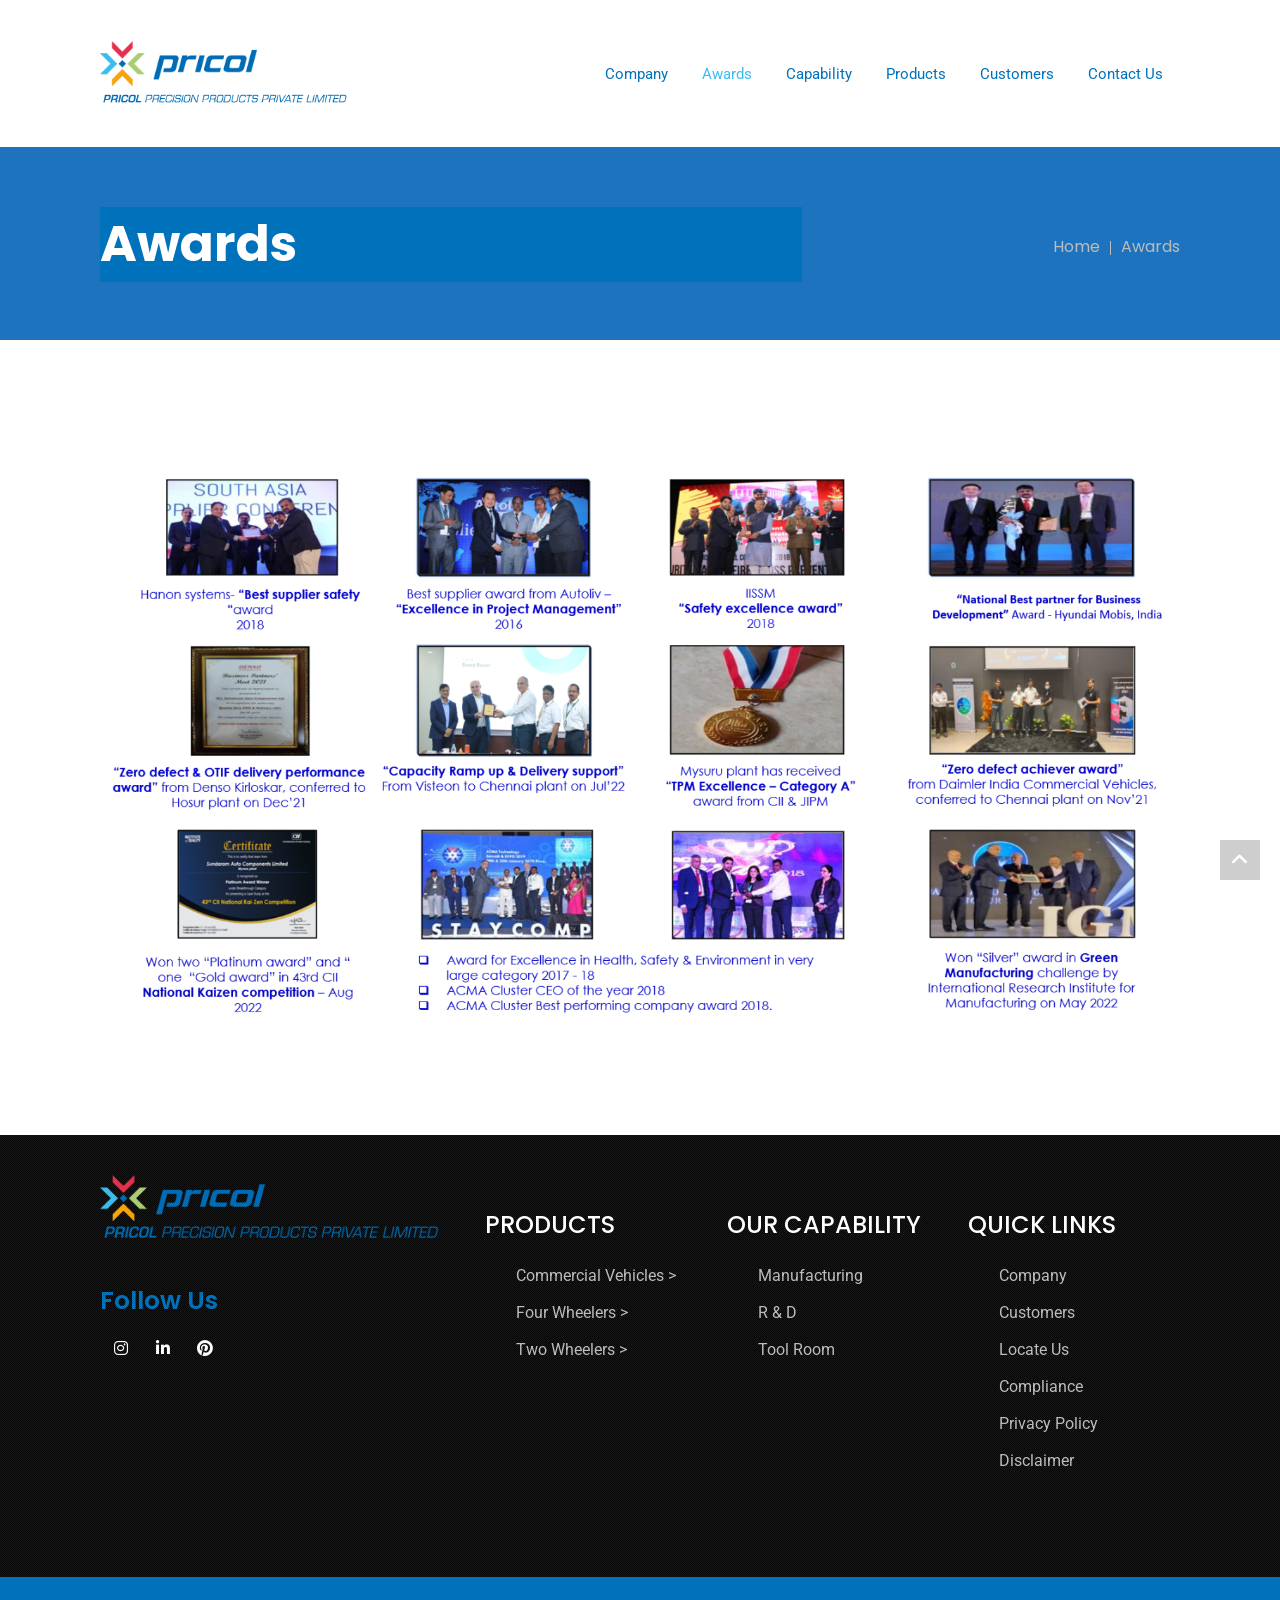
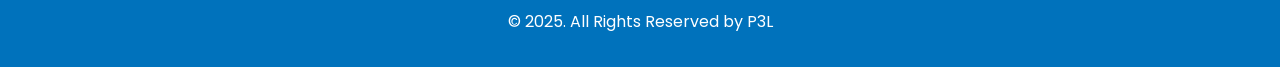
==== award.html @ 99a5db2f "Initial commit" ====
﻿<!DOCTYPE html><html lang="en-US"><head>
    <meta charset="utf-8">
    <title>Awards | Pricol Precision Products</title>
    <meta name="viewport" content="width=device-width, initial-scale=1">
    <meta http-equiv="X-UA-Compatible" content="IE=edge">
    <meta name="robots" content="max-image-preview:large">
<link rel="dns-prefetch" href="//fonts.googleapis.com">
<style id="wp-img-auto-sizes-contain-inline-css">
img:is([sizes=auto i],[sizes^="auto," i]){contain-intrinsic-size:3000px 1500px}
/*# sourceURL=wp-img-auto-sizes-contain-inline-css */
</style>
<link rel="stylesheet" id="layerslider-css" href="css/layerslider.css" media="all">
<style id="wp-emoji-styles-inline-css">

	img.wp-smiley, img.emoji {
		display: inline !important;
		border: none !important;
		box-shadow: none !important;
		height: 1em !important;
		width: 1em !important;
		margin: 0 0.07em !important;
		vertical-align: -0.1em !important;
		background: none !important;
		padding: 0 !important;
	}
/*# sourceURL=wp-emoji-styles-inline-css */
</style>
<style id="wp-block-library-inline-css">
:root{--wp-block-synced-color:#7a00df;--wp-block-synced-color--rgb:122,0,223;--wp-bound-block-color:var(--wp-block-synced-color);--wp-editor-canvas-background:#ddd;--wp-admin-theme-color:#007cba;--wp-admin-theme-color--rgb:0,124,186;--wp-admin-theme-color-darker-10:#006ba1;--wp-admin-theme-color-darker-10--rgb:0,107,160.5;--wp-admin-theme-color-darker-20:#005a87;--wp-admin-theme-color-darker-20--rgb:0,90,135;--wp-admin-border-width-focus:2px}@media (min-resolution:192dpi){:root{--wp-admin-border-width-focus:1.5px}}.wp-element-button{cursor:pointer}:root .has-very-light-gray-background-color{background-color:#eee}:root .has-very-dark-gray-background-color{background-color:#313131}:root .has-very-light-gray-color{color:#eee}:root .has-very-dark-gray-color{color:#313131}:root .has-vivid-green-cyan-to-vivid-cyan-blue-gradient-background{background:linear-gradient(135deg,#00d084,#0693e3)}:root .has-purple-crush-gradient-background{background:linear-gradient(135deg,#34e2e4,#4721fb 50%,#ab1dfe)}:root .has-hazy-dawn-gradient-background{background:linear-gradient(135deg,#faaca8,#dad0ec)}:root .has-subdued-olive-gradient-background{background:linear-gradient(135deg,#fafae1,#67a671)}:root .has-atomic-cream-gradient-background{background:linear-gradient(135deg,#fdd79a,#004a59)}:root .has-nightshade-gradient-background{background:linear-gradient(135deg,#330968,#31cdcf)}:root .has-midnight-gradient-background{background:linear-gradient(135deg,#020381,#2874fc)}:root{--wp--preset--font-size--normal:16px;--wp--preset--font-size--huge:42px}.has-regular-font-size{font-size:1em}.has-larger-font-size{font-size:2.625em}.has-normal-font-size{font-size:var(--wp--preset--font-size--normal)}.has-huge-font-size{font-size:var(--wp--preset--font-size--huge)}:root .has-text-align-center{text-align:center}:root .has-text-align-left{text-align:left}:root .has-text-align-right{text-align:right}.has-fit-text{white-space:nowrap!important}#end-resizable-editor-section{display:none}.aligncenter{clear:both}.items-justified-left{justify-content:flex-start}.items-justified-center{justify-content:center}.items-justified-right{justify-content:flex-end}.items-justified-space-between{justify-content:space-between}.screen-reader-text{word-wrap:normal!important;border:0;clip-path:inset(50%);height:1px;margin:-1px;overflow:hidden;padding:0;position:absolute;width:1px}.screen-reader-text:focus{background-color:#ddd;clip-path:none;color:#444;display:block;font-size:1em;height:auto;left:5px;line-height:normal;padding:15px 23px 14px;text-decoration:none;top:5px;width:auto;z-index:100000}html :where(.has-border-color){border-style:solid}html :where([style*=border-color]){border-style:solid}html :where([style*=border-top-color]){border-top-style:solid}html :where([style*=border-right-color]){border-right-style:solid}html :where([style*=border-bottom-color]){border-bottom-style:solid}html :where([style*=border-left-color]){border-left-style:solid}html :where([style*=border-width]){border-style:solid}html :where([style*=border-top-width]){border-top-style:solid}html :where([style*=border-right-width]){border-right-style:solid}html :where([style*=border-bottom-width]){border-bottom-style:solid}html :where([style*=border-left-width]){border-left-style:solid}html :where(img[class*=wp-image-]){height:auto;max-width:100%}:where(figure){margin:0 0 1em}html :where(.is-position-sticky){--wp-admin--admin-bar--position-offset:var(--wp-admin--admin-bar--height,0px)}@media screen and (max-width:600px){html :where(.is-position-sticky){--wp-admin--admin-bar--position-offset:0px}}

/*# sourceURL=/wp-includes/css/dist/block-library/common.min.css */
</style>
<style id="classic-theme-styles-inline-css">
/*! This file is auto-generated */
.wp-block-button__link{color:#fff;background-color:#32373c;border-radius:9999px;box-shadow:none;text-decoration:none;padding:calc(.667em + 2px) calc(1.333em + 2px);font-size:1.125em}.wp-block-file__button{background:#32373c;color:#fff;text-decoration:none}
/*# sourceURL=/wp-includes/css/classic-themes.min.css */
</style>

<link rel="stylesheet" id="wc-blocks-style-css" href="css/wc-blocks.css" media="all">

<style id="global-styles-inline-css">
:root{--wp--preset--aspect-ratio--square: 1;--wp--preset--aspect-ratio--4-3: 4/3;--wp--preset--aspect-ratio--3-4: 3/4;--wp--preset--aspect-ratio--3-2: 3/2;--wp--preset--aspect-ratio--2-3: 2/3;--wp--preset--aspect-ratio--16-9: 16/9;--wp--preset--aspect-ratio--9-16: 9/16;--wp--preset--color--black: #000000;--wp--preset--color--cyan-bluish-gray: #abb8c3;--wp--preset--color--white: #ffffff;--wp--preset--color--pale-pink: #f78da7;--wp--preset--color--vivid-red: #cf2e2e;--wp--preset--color--luminous-vivid-orange: #ff6900;--wp--preset--color--luminous-vivid-amber: #fcb900;--wp--preset--color--light-green-cyan: #7bdcb5;--wp--preset--color--vivid-green-cyan: #00d084;--wp--preset--color--pale-cyan-blue: #8ed1fc;--wp--preset--color--vivid-cyan-blue: #0693e3;--wp--preset--color--vivid-purple: #9b51e0;--wp--preset--gradient--vivid-cyan-blue-to-vivid-purple: linear-gradient(135deg,rgb(6,147,227) 0%,rgb(155,81,224) 100%);--wp--preset--gradient--light-green-cyan-to-vivid-green-cyan: linear-gradient(135deg,rgb(122,220,180) 0%,rgb(0,208,130) 100%);--wp--preset--gradient--luminous-vivid-amber-to-luminous-vivid-orange: linear-gradient(135deg,rgb(252,185,0) 0%,rgb(255,105,0) 100%);--wp--preset--gradient--luminous-vivid-orange-to-vivid-red: linear-gradient(135deg,rgb(255,105,0) 0%,rgb(207,46,46) 100%);--wp--preset--gradient--very-light-gray-to-cyan-bluish-gray: linear-gradient(135deg,rgb(238,238,238) 0%,rgb(169,184,195) 100%);--wp--preset--gradient--cool-to-warm-spectrum: linear-gradient(135deg,rgb(74,234,220) 0%,rgb(151,120,209) 20%,rgb(207,42,186) 40%,rgb(238,44,130) 60%,rgb(251,105,98) 80%,rgb(254,248,76) 100%);--wp--preset--gradient--blush-light-purple: linear-gradient(135deg,rgb(255,206,236) 0%,rgb(152,150,240) 100%);--wp--preset--gradient--blush-bordeaux: linear-gradient(135deg,rgb(254,205,165) 0%,rgb(254,45,45) 50%,rgb(107,0,62) 100%);--wp--preset--gradient--luminous-dusk: linear-gradient(135deg,rgb(255,203,112) 0%,rgb(199,81,192) 50%,rgb(65,88,208) 100%);--wp--preset--gradient--pale-ocean: linear-gradient(135deg,rgb(255,245,203) 0%,rgb(182,227,212) 50%,rgb(51,167,181) 100%);--wp--preset--gradient--electric-grass: linear-gradient(135deg,rgb(202,248,128) 0%,rgb(113,206,126) 100%);--wp--preset--gradient--midnight: linear-gradient(135deg,rgb(2,3,129) 0%,rgb(40,116,252) 100%);--wp--preset--font-size--small: 13px;--wp--preset--font-size--medium: 20px;--wp--preset--font-size--large: 36px;--wp--preset--font-size--x-large: 42px;--wp--preset--spacing--20: 0.44rem;--wp--preset--spacing--30: 0.67rem;--wp--preset--spacing--40: 1rem;--wp--preset--spacing--50: 1.5rem;--wp--preset--spacing--60: 2.25rem;--wp--preset--spacing--70: 3.38rem;--wp--preset--spacing--80: 5.06rem;--wp--preset--shadow--natural: 6px 6px 9px rgba(0, 0, 0, 0.2);--wp--preset--shadow--deep: 12px 12px 50px rgba(0, 0, 0, 0.4);--wp--preset--shadow--sharp: 6px 6px 0px rgba(0, 0, 0, 0.2);--wp--preset--shadow--outlined: 6px 6px 0px -3px rgb(255, 255, 255), 6px 6px rgb(0, 0, 0);--wp--preset--shadow--crisp: 6px 6px 0px rgb(0, 0, 0);}:where(body) { margin: 0; }:where(.is-layout-flex){gap: 0.5em;}:where(.is-layout-grid){gap: 0.5em;}body .is-layout-flex{display: flex;}.is-layout-flex{flex-wrap: wrap;align-items: center;}.is-layout-flex > :is(*, div){margin: 0;}body .is-layout-grid{display: grid;}.is-layout-grid > :is(*, div){margin: 0;}body{padding-top: 0px;padding-right: 0px;padding-bottom: 0px;padding-left: 0px;}:root :where(.wp-element-button, .wp-block-button__link){background-color: #32373c;border-width: 0;color: #fff;font-family: inherit;font-size: inherit;font-style: inherit;font-weight: inherit;letter-spacing: inherit;line-height: inherit;padding-top: calc(0.667em + 2px);padding-right: calc(1.333em + 2px);padding-bottom: calc(0.667em + 2px);padding-left: calc(1.333em + 2px);text-decoration: none;text-transform: inherit;}.has-black-color{color: var(--wp--preset--color--black) !important;}.has-cyan-bluish-gray-color{color: var(--wp--preset--color--cyan-bluish-gray) !important;}.has-white-color{color: var(--wp--preset--color--white) !important;}.has-pale-pink-color{color: var(--wp--preset--color--pale-pink) !important;}.has-vivid-red-color{color: var(--wp--preset--color--vivid-red) !important;}.has-luminous-vivid-orange-color{color: var(--wp--preset--color--luminous-vivid-orange) !important;}.has-luminous-vivid-amber-color{color: var(--wp--preset--color--luminous-vivid-amber) !important;}.has-light-green-cyan-color{color: var(--wp--preset--color--light-green-cyan) !important;}.has-vivid-green-cyan-color{color: var(--wp--preset--color--vivid-green-cyan) !important;}.has-pale-cyan-blue-color{color: var(--wp--preset--color--pale-cyan-blue) !important;}.has-vivid-cyan-blue-color{color: var(--wp--preset--color--vivid-cyan-blue) !important;}.has-vivid-purple-color{color: var(--wp--preset--color--vivid-purple) !important;}.has-black-background-color{background-color: var(--wp--preset--color--black) !important;}.has-cyan-bluish-gray-background-color{background-color: var(--wp--preset--color--cyan-bluish-gray) !important;}.has-white-background-color{background-color: var(--wp--preset--color--white) !important;}.has-pale-pink-background-color{background-color: var(--wp--preset--color--pale-pink) !important;}.has-vivid-red-background-color{background-color: var(--wp--preset--color--vivid-red) !important;}.has-luminous-vivid-orange-background-color{background-color: var(--wp--preset--color--luminous-vivid-orange) !important;}.has-luminous-vivid-amber-background-color{background-color: var(--wp--preset--color--luminous-vivid-amber) !important;}.has-light-green-cyan-background-color{background-color: var(--wp--preset--color--light-green-cyan) !important;}.has-vivid-green-cyan-background-color{background-color: var(--wp--preset--color--vivid-green-cyan) !important;}.has-pale-cyan-blue-background-color{background-color: var(--wp--preset--color--pale-cyan-blue) !important;}.has-vivid-cyan-blue-background-color{background-color: var(--wp--preset--color--vivid-cyan-blue) !important;}.has-vivid-purple-background-color{background-color: var(--wp--preset--color--vivid-purple) !important;}.has-black-border-color{border-color: var(--wp--preset--color--black) !important;}.has-cyan-bluish-gray-border-color{border-color: var(--wp--preset--color--cyan-bluish-gray) !important;}.has-white-border-color{border-color: var(--wp--preset--color--white) !important;}.has-pale-pink-border-color{border-color: var(--wp--preset--color--pale-pink) !important;}.has-vivid-red-border-color{border-color: var(--wp--preset--color--vivid-red) !important;}.has-luminous-vivid-orange-border-color{border-color: var(--wp--preset--color--luminous-vivid-orange) !important;}.has-luminous-vivid-amber-border-color{border-color: var(--wp--preset--color--luminous-vivid-amber) !important;}.has-light-green-cyan-border-color{border-color: var(--wp--preset--color--light-green-cyan) !important;}.has-vivid-green-cyan-border-color{border-color: var(--wp--preset--color--vivid-green-cyan) !important;}.has-pale-cyan-blue-border-color{border-color: var(--wp--preset--color--pale-cyan-blue) !important;}.has-vivid-cyan-blue-border-color{border-color: var(--wp--preset--color--vivid-cyan-blue) !important;}.has-vivid-purple-border-color{border-color: var(--wp--preset--color--vivid-purple) !important;}.has-vivid-cyan-blue-to-vivid-purple-gradient-background{background: var(--wp--preset--gradient--vivid-cyan-blue-to-vivid-purple) !important;}.has-light-green-cyan-to-vivid-green-cyan-gradient-background{background: var(--wp--preset--gradient--light-green-cyan-to-vivid-green-cyan) !important;}.has-luminous-vivid-amber-to-luminous-vivid-orange-gradient-background{background: var(--wp--preset--gradient--luminous-vivid-amber-to-luminous-vivid-orange) !important;}.has-luminous-vivid-orange-to-vivid-red-gradient-background{background: var(--wp--preset--gradient--luminous-vivid-orange-to-vivid-red) !important;}.has-very-light-gray-to-cyan-bluish-gray-gradient-background{background: var(--wp--preset--gradient--very-light-gray-to-cyan-bluish-gray) !important;}.has-cool-to-warm-spectrum-gradient-background{background: var(--wp--preset--gradient--cool-to-warm-spectrum) !important;}.has-blush-light-purple-gradient-background{background: var(--wp--preset--gradient--blush-light-purple) !important;}.has-blush-bordeaux-gradient-background{background: var(--wp--preset--gradient--blush-bordeaux) !important;}.has-luminous-dusk-gradient-background{background: var(--wp--preset--gradient--luminous-dusk) !important;}.has-pale-ocean-gradient-background{background: var(--wp--preset--gradient--pale-ocean) !important;}.has-electric-grass-gradient-background{background: var(--wp--preset--gradient--electric-grass) !important;}.has-midnight-gradient-background{background: var(--wp--preset--gradient--midnight) !important;}.has-small-font-size{font-size: var(--wp--preset--font-size--small) !important;}.has-medium-font-size{font-size: var(--wp--preset--font-size--medium) !important;}.has-large-font-size{font-size: var(--wp--preset--font-size--large) !important;}.has-x-large-font-size{font-size: var(--wp--preset--font-size--x-large) !important;}
/*# sourceURL=global-styles-inline-css */
</style>

<link rel="stylesheet" id="contact-form-7-css" href="css/styles.css" media="all">
<link rel="stylesheet" id="dt-animation-css-css" href="css/animations.css" media="all">
<link rel="stylesheet" id="dt-slick-css-css" href="css/slick.css" media="all">
<link rel="stylesheet" id="dt-swiper-css-css" href="css/swiper.min.css" media="all">
<link rel="stylesheet" id="dt-scrolltabs-css-css" href="css/dt-scrolltabs.css" media="all">
<link rel="stylesheet" id="dt-sc-css-css" href="css/shortcodes.css" media="all">
<link rel="stylesheet" id="woocommerce-layout-css" href="css/woocommerce-layout.css" media="all">
<link rel="stylesheet" id="woocommerce-smallscreen-css" href="css/woocommerce-smallscreen.css" media="only screen and (max-width: 768px)">
<link rel="stylesheet" id="woocommerce-general-css" href="css/woocommerce.css" media="all">
<style id="woocommerce-inline-inline-css">
.woocommerce form .form-row .required { visibility: visible; }
/*# sourceURL=woocommerce-inline-inline-css */
</style>
<link rel="stylesheet" id="fontawesome-icons-css" href="css/fontawesome-all.min.css" media="all">
<link rel="stylesheet" id="dtportfolio-animation-css" href="css/animations_1.css" media="all">
<link rel="stylesheet" id="dtportfolio-fullpage-css" href="css/jquery.fullPage.css" media="all">
<link rel="stylesheet" id="dtportfolio-ilightbox-css" href="css/ilightbox.css" media="all">
<link rel="stylesheet" id="dtportfolio-multiscroll-css" href="css/jquery.multiscroll.css" media="all">
<link rel="stylesheet" id="dtportfolio-swiper-css" href="css/swiper.min_1.css" media="all">
<link rel="stylesheet" id="dtportfolio-frontend-css" href="css/frontend.css" media="all">
<style id="dtportfolio-frontend-inline-css">
.dtportfolio-item .dtportfolio-image-overlay .links a:hover, .dtportfolio-item .dtportfolio-image-overlay a:hover, .dtportfolio-fullpage-carousel .dtportfolio-fullpage-carousel-content a:hover,
		.dtportfolio-item.dtportfolio-hover-modern-title .dtportfolio-image-overlay .links a:hover, .dtportfolio-swiper-pagination-holder .dtportfolio-swiper-playpause:hover, .dtportfolio-sorting a.active-sort,
		.dtportfolio-sorting a:hover { color:#3abcee}.dtportfolio-swiper-pagination-holder .swiper-pagination-bullet-active { background:#3abcee} .dtportfolio-item.dtportfolio-hover-girly .dtportfolio-image-overlay { background: rgba(58,188,238,0.8) }
.dtportfolio-item.dtportfolio-hover-girly .dtportfolio-image-overlay .links a, .dtportfolio-item.dtportfolio-hover-girly .dtportfolio-image-overlay a:hover { color:#0072bc}.dtportfolio-item.dtportfolio-hover-girly.details-below-image .details-holder h2, .dtportfolio-item.dtportfolio-hover-girly .dtportfolio-image-overlay .links a:hover, .post-nav-container.type4 a:hover { background:#0072bc}
/*# sourceURL=dtportfolio-frontend-inline-css */
</style>
<link rel="stylesheet" id="dtportfolio-responsive-css" href="css/responsive.css" media="all">
<link rel="preconnect" href="https://fonts.googleapis.com">
<link rel="preconnect" href="https://fonts.gstatic.com" crossorigin>
<link rel="stylesheet" href="https://fonts.googleapis.com/css2?family=Poppins:ital,wght@0,300;0,400;0,500;0,600;0,700;1,400&family=Roboto:ital,wght@0,400;0,500;0,700;1,400&display=swap" media="all">
<link rel="stylesheet" id="js_composer_front-css" href="css/js_composer.min.css" media="all">
<link rel="stylesheet" id="bsf-Defaults-css" href="css/Defaults.css" media="all">
<link rel="stylesheet" id="patrai-parent-css" href="css/style_1.css" media="all">
<link rel="stylesheet" id="patrai-css" href="css/style.css" media="all">
<link rel="stylesheet" id="patrai-base-css" href="css/base.css" media="all">
<link rel="stylesheet" id="patrai-grid-css" href="css/grid.css" media="all">
<link rel="stylesheet" id="patrai-widget-css" href="css/widget.css" media="all">
<link rel="stylesheet" id="patrai-layout-css" href="css/layout.css" media="all">
<link rel="stylesheet" id="patrai-blog-css" href="css/blog.css" media="all">
<link rel="stylesheet" id="patrai-contact-css" href="css/contact.css" media="all">
<link rel="stylesheet" id="patrai-custom-class-css" href="css/custom-class.css" media="all">
<link rel="stylesheet" id="patrai-browsers-css" href="css/browsers.css" media="all">
<link rel="stylesheet" id="prettyphoto-css" href="css/prettyPhoto.min.css" media="all">
<link rel="stylesheet" id="custom-font-awesome-css" href="css/all.min.css" media="all">
<link rel="stylesheet" id="pe-icon-7-stroke-css" href="css/pe-icon-7-stroke.css" media="all">
<link rel="stylesheet" id="stroke-gap-icons-style-css" href="css/stroke-gap-icons-style.css" media="all">
<link rel="stylesheet" id="icon-moon-css" href="css/icon-moon.css" media="all">
<link rel="stylesheet" id="material-design-iconic-css" href="css/material-design-iconic-font.min.css" media="all">
<link rel="stylesheet" id="patrai-woo-css" href="css/woocommerce_1.css" media="all">
<link rel="stylesheet" id="patrai-woo-default-css" href="css/woocommerce-default.css" media="all">
<link rel="stylesheet" id="patrai-woo-hovers-css" href="css/woocommerce-hovers.css" media="all">
<link rel="stylesheet" id="patrai-woo-custom-css" href="css/woocommerce-custom.css" media="all">
<link rel="stylesheet" id="patrai-customevent-css" href="css/custom.css" media="all">
<link rel="stylesheet" id="patrai-popup-css-css" href="css/magnific-popup.css" media="all">
<link rel="stylesheet" id="bxslider-css-css" href="css/jquery.bxslider.min.css" media="all">
<link rel="stylesheet" id="patrai-custom-css" href="css/blog-single.css" media="all">
<style id="patrai-custom-inline-css">
.dt-sc-menu-sorting a { color: rgba(58,188,238, 0.6) }
.dt-sc-team.type2 .dt-sc-team-thumb .dt-sc-team-thumb-overlay, .dt-sc-hexagon-image span:before, .dt-sc-keynote-speakers .dt-sc-speakers-thumb .dt-sc-speakers-thumb-overlay {  background: rgba(58,188,238, 0.9) }
.portfolio .image-overlay, .recent-portfolio-widget ul li a:before, .dt-sc-fitness-program-short-details-wrapper .dt-sc-fitness-program-short-details { background: rgba(58,188,238, 0.9) }
.dt-sc-custom-icon-box .dt-sc-icon-box.type7.dt-skin-primary-bg:hover { background: rgba(58,188,238, 0.8) }
.dt-sc-boxed-style.dt-sc-post-entry .blog-entry.sticky, .dt-sc-post-entry.entry-cover-layout .blog-entry.sticky  { box-shadow: inset 0 0 1px 3px #3abcee}
.apply-no-space .dt-sc-boxed-style.dt-sc-post-entry .blog-entry.sticky, .apply-no-space .dt-sc-post-entry.entry-cover-layout .blog-entry.sticky { box-shadow: inset 0 0 1px 3px #3abcee}
.dt-sc-simple-style.dt-sc-post-entry.entry-grid-layout .blog-entry.sticky, .dt-related-carousel div[class*="carousel-"] > div { box-shadow: 0 0 1px 1px #3abcee}
.dt-sc-content-overlay-style.dt-sc-post-entry.entry-grid-layout .blog-entry.sticky .entry-thumb { box-shadow: 0 -3px 0 0 #3abcee}
.dt-sc-modern-style.dt-sc-post-entry .blog-entry:hover { box-shadow: 0 5px 0 0 #3abcee}
.dt-sc-grungy-boxed-style.dt-sc-post-entry .blog-entry:before, .dt-sc-title-overlap-style.dt-sc-post-entry .blog-entry:before { box-shadow: inset 0 0 0 1px #3abcee}
.dt-sc-icon-box.type10 .icon-wrapper:before, .dt-sc-pr-tb-col.type2 .dt-sc-tb-header:before { box-shadow:5px 0px 0px 0px #3abcee}
.dt-sc-icon-box.type10:hover .icon-wrapper:before { box-shadow:7px 0px 0px 0px #3abcee}
.dt-sc-counter.type6 .dt-sc-counter-icon-holder:before { box-shadow:5px 1px 0px 0px #3abcee}
.dt-sc-button.with-shadow.white, .dt-sc-pr-tb-col.type2 .dt-sc-buy-now a { box-shadow:3px 3px 0px 0px #3abcee}
.dt-sc-restaurant-events-list .dt-sc-restaurant-event-details h6:before { border-bottom-color: rgba(58,188,238,0.6) }
.portfolio.type4 .image-overlay, .dt-sc-timeline-section.type4 .dt-sc-timeline-thumb-overlay, .dt-sc-yoga-classes .dt-sc-yoga-classes-image-wrapper:before, .dt-sc-yoga-course .dt-sc-yoga-course-thumb-overlay, .dt-sc-yoga-program .dt-sc-yoga-program-thumb-overlay, .dt-sc-yoga-pose .dt-sc-yoga-pose-thumb:before, .dt-sc-yoga-teacher .dt-sc-yoga-teacher-thumb:before, .dt-sc-doctors .dt-sc-doctors-thumb-overlay, .dt-sc-event-addon > .dt-sc-event-addon-date, .dt-sc-course .dt-sc-course-overlay, .dt-sc-process-steps .dt-sc-process-thumb-overlay { background: rgba(58,188,238,0.85) }
.dt-sc-pr-tb-col.type3 .dt-sc-tb-header, .dt-sc-pr-tb-col.type3:hover .dt-sc-pr-tb-col-wrapper, .dt-sc-pr-tb-col.type3.selected .dt-sc-pr-tb-col-wrapper, .dt-sc-pr-tb-col ul.dt-sc-pricing-table-type4-item li.first, .dt-sc-pr-tb-col:hover ul.dt-sc-pricing-table-type4-item, .dt-sc-pr-tb-col ul.dt-sc-pricing-table-type4-item.selected { background: rgba(58,188,238,0.2) }
@media only screen and (max-width: 767px) { .dt-sc-contact-info.type4:after, .dt-sc-icon-box.type10 .icon-content h4:after, .dt-sc-counter.type6.last h4::before, .dt-sc-counter.type6 h4::after, .dt-sc-timeline-section.dt-sc-vc-special:after { background-color:#3abcee} }
@media only screen and (max-width: 767px) { .dt-sc-timeline-section.type2, .dt-sc-timeline-section.type2::before { border-color:#3abcee} }
.dt-sc-contact-info.type4:hover span:after {
				-webkit-box-shadow: -5px -5px 0px 0px#3abcee;
				-moz-box-shadow: -5px -5px 0px 0px#3abcee;
				-ms-box-shadow: -5px -5px 0px 0px#3abcee;
				-o-box-shadow: -5px -5px 0px 0px#3abcee;
				box-shadow: -5px -5px 0px 0px#3abcee;
			}
.dt-sc-product-image-360-popup-viewer-holder .dt-sc-product-image-360-viewer-enlarger { background-color: rgba(58,188,238, 0.75) }
.dt-sc-product-image-gallery-container .dt-sc-product-image-gallery-thumb-enlarger { background-color: rgba(58,188,238, 0.95) }
.woocommerce ul.products.product-border-type-default.product-border-position-left.product-bordershadow-highlight-default li.product .product-wrapper,
				.woocommerce ul.products.product-border-type-thumb.product-border-position-left.product-bordershadow-highlight-default li.product .product-thumb,

				.woocommerce ul.products.product-border-type-default.product-border-position-left.product-bordershadow-highlight-onhover li.product:hover .product-wrapper,
				.woocommerce ul.products.product-border-type-thumb.product-border-position-left.product-bordershadow-highlight-onhover li.product:hover .product-thumb { -webkit-box-shadow: -4px 0 0 0 #3abcee; box-shadow: -4px 0 0 0 #3abcee; }
.woocommerce ul.products.product-border-type-default.product-border-position-right.product-bordershadow-highlight-default li.product .product-wrapper,
				.woocommerce ul.products.product-border-type-thumb.product-border-position-right.product-bordershadow-highlight-default li.product .product-thumb,

				.woocommerce ul.products.product-border-type-default.product-border-position-right.product-bordershadow-highlight-onhover li.product:hover .product-wrapper,
				.woocommerce ul.products.product-border-type-thumb.product-border-position-right.product-bordershadow-highlight-onhover li.product:hover .product-thumb { -webkit-box-shadow: 4px 0 0 0 #3abcee; box-shadow: 4px 0 0 0 #3abcee; }
.woocommerce ul.products.product-border-type-default.product-border-position-top.product-bordershadow-highlight-default li.product .product-wrapper,
				.woocommerce ul.products.product-border-type-thumb.product-border-position-top.product-bordershadow-highlight-default li.product .product-thumb,

				.woocommerce ul.products.product-border-type-default.product-border-position-top.product-bordershadow-highlight-onhover li.product:hover .product-wrapper,
				.woocommerce ul.products.product-border-type-thumb.product-border-position-top.product-bordershadow-highlight-onhover li.product:hover .product-thumb { -webkit-box-shadow: 0 -4px 0 0 #3abcee; box-shadow: 0 -4px 0 0 #3abcee; }
.woocommerce ul.products.product-border-type-default.product-border-position-bottom.product-bordershadow-highlight-default li.product .product-wrapper,
				.woocommerce ul.products.product-border-type-thumb.product-border-position-bottom.product-bordershadow-highlight-default li.product .product-thumb,

				.woocommerce ul.products.product-border-type-default.product-border-position-bottom.product-bordershadow-highlight-onhover li.product:hover .product-wrapper,
				.woocommerce ul.products.product-border-type-thumb.product-border-position-bottom.product-bordershadow-highlight-onhover li.product:hover .product-thumb { -webkit-box-shadow: 0 4px 0 0 #3abcee; box-shadow: 0 4px 0 0 #3abcee; }
.woocommerce ul.products.product-border-type-default.product-border-position-top-left.product-bordershadow-highlight-default li.product .product-wrapper,
				.woocommerce ul.products.product-border-type-thumb.product-border-position-top-left.product-bordershadow-highlight-default li.product .product-thumb,

				.woocommerce ul.products.product-border-type-default.product-border-position-top-left.product-bordershadow-highlight-onhover li.product:hover .product-wrapper,
				.woocommerce ul.products.product-border-type-thumb.product-border-position-top-left.product-bordershadow-highlight-onhover li.product:hover .product-thumb { -webkit-box-shadow: -4px -4px 0 0 #3abcee; box-shadow: -4px -4px 0 0 #3abcee; }
.woocommerce ul.products.product-border-type-default.product-border-position-top-right.product-bordershadow-highlight-default li.product .product-wrapper,
				.woocommerce ul.products.product-border-type-thumb.product-border-position-top-right.product-bordershadow-highlight-default li.product .product-thumb,

				.woocommerce ul.products.product-border-type-default.product-border-position-top-right.product-bordershadow-highlight-onhover li.product:hover .product-wrapper,
				.woocommerce ul.products.product-border-type-thumb.product-border-position-top-right.product-bordershadow-highlight-onhover li.product:hover .product-thumb { -webkit-box-shadow: 4px -4px 0 0 #3abcee; box-shadow: 4px -4px 0 0 #3abcee; }
.woocommerce ul.products.product-border-type-default.product-border-position-bottom-left.product-bordershadow-highlight-default li.product .product-wrapper,
				.woocommerce ul.products.product-border-type-thumb.product-border-position-bottom-left.product-bordershadow-highlight-default li.product .product-thumb,

				.woocommerce ul.products.product-border-type-default.product-border-position-bottom-left.product-bordershadow-highlight-onhover li.product:hover .product-wrapper,
				.woocommerce ul.products.product-border-type-thumb.product-border-position-bottom-left.product-bordershadow-highlight-onhover li.product:hover .product-thumb { -webkit-box-shadow: -4px 4px 0 0 #3abcee; box-shadow: -4px 4px 0 0 #3abcee; }
.woocommerce ul.products.product-border-type-default.product-border-position-bottom-right.product-bordershadow-highlight-default li.product .product-wrapper,
				.woocommerce ul.products.product-border-type-thumb.product-border-position-bottom-right.product-bordershadow-highlight-default li.product .product-thumb,

				.woocommerce ul.products.product-border-type-default.product-border-position-bottom-right.product-bordershadow-highlight-onhover li.product:hover .product-wrapper,
				.woocommerce ul.products.product-border-type-thumb.product-border-position-bottom-right.product-bordershadow-highlight-onhover li.product:hover .product-thumb { -webkit-box-shadow: 4px 4px 0 0 #3abcee; box-shadow: 4px 4px 0 0 #3abcee; }
.woocommerce ul.products.product-shadow-type-default.product-shadow-position-default.product-bordershadow-highlight-default li.product .product-wrapper,
				.woocommerce ul.products.product-shadow-type-thumb.product-shadow-position-default.product-bordershadow-highlight-default li.product .product-wrapper .product-thumb,

				.woocommerce ul.products.product-shadow-type-default.product-shadow-position-default.product-bordershadow-highlight-onhover li.product:hover .product-wrapper,
				.woocommerce ul.products.product-shadow-type-thumb.product-shadow-position-default.product-bordershadow-highlight-onhover li.product:hover .product-wrapper .product-thumb { -webkit-box-shadow: 0 0 5px 1px #3abcee; box-shadow: 0 0 5px 1px #3abcee; }
.woocommerce ul.products.product-shadow-type-default.product-shadow-position-top-left.product-bordershadow-highlight-default li.product .product-wrapper,
				.woocommerce ul.products.product-shadow-type-thumb.product-shadow-position-top-left.product-bordershadow-highlight-default li.product .product-thumb,

				.woocommerce ul.products.product-shadow-type-default.product-shadow-position-top-left.product-bordershadow-highlight-onhover li.product:hover .product-wrapper,
				.woocommerce ul.products.product-shadow-type-thumb.product-shadow-position-top-left.product-bordershadow-highlight-onhover li.product:hover .product-thumb { -webkit-box-shadow: -5px -5px 5px 0 #3abcee; box-shadow: -5px -5px 5px 0 #3abcee; }
.woocommerce ul.products.product-shadow-type-default.product-shadow-position-top-right.product-bordershadow-highlight-default li.product .product-wrapper,
				.woocommerce ul.products.product-shadow-type-thumb.product-shadow-position-top-right.product-bordershadow-highlight-default li.product .product-thumb,

				.woocommerce ul.products.product-shadow-type-default.product-shadow-position-top-right.product-bordershadow-highlight-onhover li.product:hover .product-wrapper,
				.woocommerce ul.products.product-shadow-type-thumb.product-shadow-position-top-right.product-bordershadow-highlight-onhover li.product:hover .product-thumb { -webkit-box-shadow: 5px -5px 5px 0 #3abcee; box-shadow: 5px -5px 5px 0 #3abcee; }
.woocommerce ul.products.product-shadow-type-default.product-shadow-position-bottom-left.product-bordershadow-highlight-default li.product .product-wrapper,
				.woocommerce ul.products.product-shadow-type-thumb.product-shadow-position-bottom-left.product-bordershadow-highlight-default li.product .product-thumb,

				.woocommerce ul.products.product-shadow-type-default.product-shadow-position-bottom-left.product-bordershadow-highlight-onhover li.product:hover .product-wrapper,
				.woocommerce ul.products.product-shadow-type-thumb.product-shadow-position-bottom-left.product-bordershadow-highlight-onhover li.product:hover .product-thumb { -webkit-box-shadow: -5px 5px 5px 0 #3abcee; box-shadow: -5px 5px 5px 0 #3abcee; }
.woocommerce ul.products.product-shadow-type-default.product-shadow-position-bottom-right.product-bordershadow-highlight-default li.product .product-wrapper,
				.woocommerce ul.products.product-shadow-type-thumb.product-shadow-position-bottom-right.product-bordershadow-highlight-default li.product .product-thumb,

				.woocommerce ul.products.product-shadow-type-default.product-shadow-position-bottom-right.product-bordershadow-highlight-onhover li.product:hover .product-wrapper,
				.woocommerce ul.products.product-shadow-type-thumb.product-shadow-position-bottom-right.product-bordershadow-highlight-onhover li.product:hover .product-thumb { -webkit-box-shadow: 5px 5px 5px 0 #3abcee; box-shadow: 5px 5px 5px 0 #3abcee; }
.dt-sc-content-overlay-style.dt-sc-post-entry.entry-grid-layout .blog-entry > div.entry-thumb:after, .dt-sc-custom-image-carousel .ult-item-wrap:before,
			.blog-single-entry.post-custom-trend div[class*="entry-thumb"].single-preview-img > a:before,
			.blog-single-entry.post-custom-trend div[class*="entry-thumb"].single-preview-img .entry-gallery-post-slider li:before{ background: rgba(0,114,188,0.6) }
.dt-sc-team.dt-sc-custom-team .dt-sc-team-thumb:before{ background: rgba(0,114,188,0.3) }
.dt-sc-event-month-thumb .dt-sc-event-read-more, .dt-sc-training-thumb-overlay{ background: rgba(0,114,188,0.85) }
.dt-sc-team.hide-social-role-show-on-hover { background: rgba(0,114,188,0.05) }
.dt-sc-contact-info.type4 span:after {
				-webkit-box-shadow: 5px 5px 0px 0px#0072bc;
				-moz-box-shadow: 5px 5px 0px 0px#0072bc;
				-ms-box-shadow: 5px 5px 0px 0px#0072bc;
				-o-box-shadow: 5px 5px 0px 0px#0072bc;
				box-shadow: 5px 5px 0px 0px#0072bc;
			}
@media only screen and (max-width: 767px) { .dt-sc-highlight .dt-sc-testimonial.type6 .dt-sc-testimonial-author:after,.dt-sc-highlight .dt-sc-testimonial.type6 .dt-sc-testimonial-author:after,.skin-highlight .dt-sc-testimonial.type6 .dt-sc-testimonial-author:after { background-color:#0072bc} }
.dt-sc-custom-icon-box .dt-sc-icon-box.type7.dt-skin-secondary-bg:hover { background: rgba(0,114,188, 0.8) }
.dt-sc-faculty .dt-sc-faculty-thumb-overlay { background: rgba(30,115,190,0.9) }
@-webkit-keyframes color-change { 0% { color:#3abcee; } 50% { color:#0072bc; }  100% { color:#1e73be; } }
@-moz-keyframes color-change { 0% { color:#3abcee; } 50% { color:#0072bc; } 100% { color:#1e73be; } }
@-ms-keyframes color-change { 0% { color:#3abcee; } 50% { color:#0072bc; } 100% { color:#1e73be; }	}
@-o-keyframes color-change { 0% { color:#3abcee; } 50% { color:#0072bc; } 100% { color:#1e73be; }	}
@keyframes color-change { 0% { color:#3abcee; } 50% { color:#0072bc; } 100% { color:#1e73be; }	}
.dt-sc-destination-item .image-overlay:before { background: linear-gradient(to right,rgba(0,114,188, 0.9) 0%, rgba(30,115,190, 0.9) 100%); background: -webkit-linear-gradient(to right,rgba(0,114,188, 0.9) 0%, rgba(30,115,190, 0.9) 100%); background: -moz-linear-gradient(to right,rgba(0,114,188, 0.9) 0%, rgba(30,115,190, 0.9) 100%); background: -ms-linear-gradient(to right,rgba(0,114,188, 0.9) 0%, rgba(30,115,190, 0.9) 100%); }

/*# sourceURL=patrai-custom-inline-css */
</style>
<link rel="stylesheet" id="patrai-gutenberg-css" href="css/gutenberg.css" media="all">
<link rel="stylesheet" id="dtportfolio-designthemes-css" href="css/designthemes.css" media="all">
<link rel="stylesheet" id="patrai-child-no-kirki-css" href="css/style_2.css" media="all">
<style id="patrai-child-no-kirki-inline-css">
body{background-image:url("");background-position:center;background-repeat:repeat;font-family:Roboto;font-size:16px;line-height:30px;color:#616263;text-transform:none;font-style:normal;}.has-primary-background-color,dt-inline-modal > h4{background-color:#3abcee;}.has-primary-color{color:#3abcee;}a, h1 a:hover, h2 a:hover, h3 a:hover, h4 a:hover, h5 a:hover, h6 a:hover, .breadcrumb a:hover{color:#3abcee;}.dt-header-menu ul.dt-primary-nav li > a:hover, .dt-header-menu ul.dt-primary-nav li:hover > a, .dt-header-menu ul.dt-primary-nav li ul.sub-menu li > a:hover, .dt-header-menu ul.dt-primary-nav li ul.sub-menu li:hover > a,

				.dt-header-menu ul.dt-primary-nav li.current-menu-item > a, .dt-header-menu ul.dt-primary-nav li.current-page-item > a, .dt-header-menu ul.dt-primary-nav li.current-menu-ancestor > a, .dt-header-menu ul.dt-primary-nav li.current-page-ancestor > a,

				.dt-header-menu ul.dt-primary-nav li.current_menu_item > a, .dt-header-menu ul.dt-primary-nav li.current_page_item > a, .dt-header-menu ul.dt-primary-nav li.current_menu_ancestor > a, .dt-header-menu ul.dt-primary-nav li.current_page_ancestor > a,

				.dt-header-menu ul.dt-primary-nav li ul.sub-menu li.current-menu-item > a, .dt-header-menu ul.dt-primary-nav li ul.sub-menu li.current-page-item > a, .dt-header-menu ul.dt-primary-nav li ul.sub-menu li.current-menu-ancestor > a, .dt-header-menu ul.dt-primary-nav li ul.sub-menu li.current-page-ancestor > a,

				.dt-header-menu ul.dt-primary-nav li ul.sub-menu li.current_menu_item > a, .dt-header-menu ul.dt-primary-nav li ul.sub-menu li.current_page_item > a, .dt-header-menu ul.dt-primary-nav li ul.sub-menu li.current_menu_ancestor > a, .dt-header-menu ul.dt-primary-nav li ul.sub-menu li.current_page_ancestor > a,

				.dt-header-menu ul.dt-primary-nav li ul.children li.current-menu-item > a, .dt-header-menu ul.dt-primary-nav li ul.children li.current-page-item > a, .dt-header-menu ul.dt-primary-nav li ul.children li.current-menu-ancestor > a, .dt-header-menu ul.dt-primary-nav li ul.children li.current-page-ancestor > a,

				.dt-header-menu ul.dt-primary-nav li ul.children li.current_menu_item > a, .dt-header-menu ul.dt-primary-nav li ul.children li.current_page_item > a, .dt-header-menu ul.dt-primary-nav li ul.children li.current_menu_ancestor > a, .dt-header-menu ul.dt-primary-nav li ul.children li.current_page_ancestor > a,

				.mobile-menu ul.dt-primary-nav li > a:hover, .mobile-menu ul.dt-primary-nav li:hover > a, .mobile-menu ul.dt-primary-nav li ul.sub-menu li > a:hover, .mobile-menu ul.dt-primary-nav li ul.sub-menu li:hover > a,

				.mobile-menu ul.dt-primary-nav li.current-menu-item > a, .mobile-menu ul.dt-primary-nav li.current-page-item > a, .mobile-menu ul.dt-primary-nav li.current-menu-ancestor > a, .mobile-menu ul.dt-primary-nav li.current-page-ancestor > a,

				.mobile-menu ul.dt-primary-nav li.current_menu_item > a, .mobile-menu ul.dt-primary-nav li.current_page_item > a, .mobile-menu ul.dt-primary-nav li.current_menu_ancestor > a, .mobile-menu ul.dt-primary-nav li.current_page_ancestor > a,

				.mobile-menu ul.dt-primary-nav li ul.sub-menu li.current-menu-item > a, .mobile-menu ul.dt-primary-nav li ul.sub-menu li.current-page-item > a, .mobile-menu ul.dt-primary-nav li ul.sub-menu li.current-menu-ancestor > a, .mobile-menu ul.dt-primary-nav li ul.sub-menu li.current-page-ancestor > a,

				.mobile-menu ul.dt-primary-nav li ul.sub-menu li.current_menu_item > a, .mobile-menu ul.dt-primary-nav li ul.sub-menu li.current_page_item > a, .mobile-menu ul.dt-primary-nav li ul.sub-menu li.current_menu_ancestor > a, .mobile-menu ul.dt-primary-nav li ul.sub-menu li.current_page_ancestor > a,

				.mobile-menu ul.dt-primary-nav li ul.children li.current-menu-item > a, .mobile-menu ul.dt-primary-nav li ul.children li.current-page-item > a, .mobile-menu ul.dt-primary-nav li ul.children li.current-menu-ancestor > a, .mobile-menu ul.dt-primary-nav li ul.children li.current-page-ancestor > a,

				.mobile-menu ul.dt-primary-nav li ul.children li.current_menu_item > a, .mobile-menu ul.dt-primary-nav li ul.children li.current_page_item > a, .mobile-menu ul.dt-primary-nav li ul.children li.current_menu_ancestor > a, .mobile-menu ul.dt-primary-nav li ul.children li.current_page_ancestor > a,

				.menu-icons-wrapper .overlay-search #searchform:before, #header .header-25 .dt-sc-sociable:before, #header .header-25 .menu-icons-wrapper .search a, #header .header-25 .cart-info:before, #header .header-25  .dt-header-menu .dt-primary-nav > li:before{color:#3abcee;}
				.widget #wp-calendar td a:hover, .dt-sc-dark-bg .widget #wp-calendar td a:hover, .secondary-sidebar .widget ul li > a:hover, .dt-sc-practices-list li:before, .secondary-sidebar .type15 .widget.widget_recent_reviews ul li .reviewer, .secondary-sidebar .type15 .widget.widget_top_rated_products ul li .amount.amount,

				#main-menu .menu-item-widget-area-container .widget ul li > a:hover, #main-menu .dt-sc-dark-bg .menu-item-widget-area-container .widget ul li > a:hover, #main-menu .dt-sc-dark-bg .menu-item-widget-area-container .widget_recent_posts .entry-title h4 a:hover, #main-menu ul li.menu-item-simple-parent.dt-sc-dark-bg ul li a:hover, #main-menu .menu-item-widget-area-container .widget li:hover:before{color:#3abcee;}#footer .footer-copyright .menu-links li a:hover, #footer .footer-copyright .copyright-left a:hover, #footer .dt-sc-dark-bg .recent-posts-widget li .entry-meta a:hover, #footer .dt-sc-dark-bg .entry-title h4 a:hover, #footer .dt-sc-dark-bg a:hover, .left-header-footer .dt-sc-sociable.filled li a, .footer-widgets a:hover, #footer a:hover, .dt-sc-skin-color, .dt-sc-skin-color a, #footer .wpcf7-form.bottom-bordered input[type="submit"], #footer .wpcf7-form.bottom-bordered button, #footer .wpcf7-form.bottom-bordered input[type="button"], #footer .wpcf7-form.bottom-bordered input[type="reset"], #footer h1 strong, #footer h2 strong, #footer h3 strong, #footer h4 strong, #footer h5 strong, #footer h6 strong, #footer .dt-sc-dark-bg.map-with-overlay .map-overlay.wpb_column .dt-sc-tabs-horizontal-container ul.dt-sc-tabs-horizontal .scroll_tab_inner li > a:hover, #footer .dt-sc-dark-bg.map-with-overlay .map-overlay.wpb_column .dt-sc-tabs-horizontal-container ul.dt-sc-tabs-horizontal .scroll_tab_inner li > a.current, #footer .dt-sc-light-bg.map-with-overlay .map-overlay.wpb_column .dt-sc-tabs-horizontal-container ul.dt-sc-tabs-horizontal .scroll_tab_inner li > a:hover, #footer .dt-sc-light-bg.map-with-overlay .map-overlay.wpb_column .dt-sc-tabs-horizontal-container ul.dt-sc-tabs-horizontal .scroll_tab_inner li > a.current, .footer-20 .widget .recent-posts-widget li .entry-meta p, #footer .footer-21 .dt-sc-sociable.partially-rounded li > a:hover > i, #footer .footer-22 .dt-sc-newsletter-section.type6 .dt-sc-subscribe-frm input[type="submit"], #footer .footer-22 .dt-sc-newsletter-section.type6 .dt-sc-subscribe-frm input[type="email"], #footer .footer-22 .dt-sc-newsletter-section.type6 .dt-sc-subscribe-frm input[type="text"], #footer .footer-24 .widget.widget_recent_entries ul li .post-date, #footer .footer-25.dt-sc-skin-highlight input[type="submit"], #footer .footer-25.dt-sc-skin-highlight button, #footer .footer-25.dt-sc-skin-highlight input[type="button"], #footer .footer-25.dt-sc-skin-highlight input[type="reset"], #footer .footer-29 .dt-sc-button.fully-rounded-border, .footer-29 .dt-sc-contact-info.type1:hover span, .footer-30 .dt-sc-contact-info.type1 span, #footer .footer-30 .dt-mc-subscribe form .btn-wrap.icon-only i, .footer-34 .wpb_column:hover h3:before, #footer .footer-27 .dt-sc-contact-info.type1 a:hover, #footer .footer-28.footer-copyright.dt-sc-dark-bg a:hover, #footer .footer-20 .dt-sc-footer-section .dt-sc-contact-info a:hover{color:#3abcee;}.dt-sc-post-entry .blog-entry a, .dt-sc-post-entry .blog-entry .entry-title h4 a:hover, .dt-sc-post-entry.entry-cover-layout .blog-entry .entry-title h4 a:hover, .dt-sc-post-entry.entry-cover-layout .blog-entry .entry-button a.dt-sc-button:hover, .dt-sc-post-entry.entry-cover-layout .blog-entry:after, .dt-sc-boxed-style.dt-sc-post-entry .blog-entry > div.entry-meta-group .div:not(.entry-social-share) i, .dt-sc-post-entry.entry-cover-layout .blog-entry .entry-format a:after, .dt-sc-content-overlay-style.dt-sc-post-entry .blog-entry.type-post .entry-format a:hover, .dt-sc-content-overlay-style.dt-sc-post-entry .blog-entry div.entry-tags a, .dt-sc-content-overlay-style.dt-sc-post-entry .blog-entry > div.entry-date i, .dt-sc-post-entry.entry-cover-layout .blog-entry > div.entry-format a:hover, .dt-sc-simple-withbg-style.dt-sc-post-entry .blog-entry .entry-social-share .share > i, .dt-sc-simple-withbg-style.dt-sc-post-entry .blog-entry .entry-button a.dt-sc-button, .dt-sc-simple-withbg-style.dt-sc-post-entry .blog-entry .entry-format a, .dt-sc-trendy-style.dt-sc-post-entry.entry-cover-layout .blog-entry .entry-details a, .dt-sc-trendy-style.dt-sc-post-entry.entry-cover-layout .blog-entry > div a, .dt-sc-trendy-style.dt-sc-post-entry.entry-cover-layout .blog-entry > div.entry-button a:hover, .dt-sc-mobilephone-style.dt-sc-post-entry.entry-cover-layout:hover .blog-entry .entry-title h4 a:hover, .dt-sc-mobilephone-style.dt-sc-post-entry.entry-cover-layout:hover .blog-entry:before, .dt-sc-mobilephone-style.dt-sc-post-entry.entry-cover-layout .blog-entry.sticky:before, .pagination ul li a, .dt-sc-alternate-style.dt-sc-post-entry:hover .blog-entry .entry-format a:before, .dt-sc-simple-withbg-style.dt-sc-post-entry .blog-entry .entry-title h4 span.sticky-post, .dt-sc-simple-withbg-style.dt-sc-post-entry .blog-entry .entry-title h4 span.sticky-post i, .dt-sc-classic-overlay-style.dt-sc-post-entry.entry-grid-layout .blog-entry > .entry-tags > a, .dt-sc-classic-overlay-style.dt-sc-post-entry.entry-grid-layout .blog-entry.sticky .entry-thumb .entry-format a:before, .dt-sc-classic-overlay-style.dt-sc-post-entry .blog-entry .entry-thumb:first-child + .entry-meta-group > div > a:hover, .blog-single-entry.post-custom-minimal div[class*="metagroup-"] div[class*="entry-"] a:hover, .dt-sc-grungy-boxed-style.dt-sc-post-entry .blog-entry.has-post-thumbnail > div.entry-thumb + div.entry-comments a:hover, .dt-sc-grungy-boxed-style.dt-sc-post-entry .blog-entry.has-post-thumbnail > div.entry-thumb + div.entry-likes-views a:hover, .dt-sc-grungy-boxed-style.dt-sc-post-entry .blog-entry:not(.has-post-thumbnail) > div.entry-comments:first-child a:hover, .dt-sc-grungy-boxed-style.dt-sc-post-entry .blog-entry:not(.has-post-thumbnail) > div.entry-likes-views:first-child a:hover, .commentlist li.comment .reply a, .blog-single-entry .related-article .content > span, .blog-single-entry .related-article article .entry-summary h2, .blog-single-entry.post-overlay > .entry-thumb > .entry-format > a:hover, .blog-single-entry.post-overlay > .entry-author span:hover, .blog-single-entry.post-overlay > .entry-author span:hover a, .blog-single-entry.post-overlay > .entry-categories a, .blog-single-entry.post-overlay > .entry-title h1:hover a, .blog-single-entry.post-overlay > .entry-tags a:hover, .blog-single-entry.post-overlay > .entry-comments a:hover, .blog-single-entry.post-overlay > .entry-likes-views .dt-sc-like-views a:hover, .blog-single-entry.post-overlay > .entry-social-share .share .dt-share-list li a:hover, .blog-single-entry.post-overlay > .entry-author-bio .details h3 a:hover, .blog-single-entry.post-overlay > .entry-post-navigation .post-prev-link:hover p, .blog-single-entry.post-overlay > .entry-post-navigation .post-next-link:hover p, .blog-single-entry.post-overlay > .entry-post-navigation .post-prev-link:hover span, .blog-single-entry.post-overlay > .entry-post-navigation .post-next-link:hover span, .blog-single-entry.post-overlay > div.entry-meta-group .share .dt-share-list li a:hover, .blog-single-entry.post-overlay > div.entry-meta-group .entry-categories a:hover, .blog-single-entry.post-overlay > div.entry-meta-group .entry-author span:hover, .blog-single-entry.post-overlay > div.entry-meta-group .entry-author span:hover a, .blog-single-entry.post-overlap > .entry-thumb .entry-overlap .entry-bottom-details > * a:hover, .blog-single-entry.post-overlap > .entry-author-bio > .details h3 a:hover, .blog-single-entry.post-breadcrumb-fixed > .dt-post-sticky-wrapper h4 > span, .blog-single-entry.post-overlap > .commententries #respond h3#reply-title small a:hover, .blog-single-entry.post-breadcrumb-fixed > .column > .entry-author-bio > .details h3 a:hover, .blog-single-entry.post-breadcrumb-parallax > .entry-tags a:hover, .blog-single-entry.post-breadcrumb-parallax > .entry-categories a:hover, .blog-single-entry.post-breadcrumb-parallax > .entry-comments a:hover, .blog-single-entry.post-breadcrumb-parallax > .entry-author a:hover, .blog-single-entry.post-breadcrumb-parallax > .entry-likes-views .dt-sc-like-views a:hover, .blog-single-entry.post-breadcrumb-parallax > .entry-social-share .share .dt-share-list li a:hover, .blog-single-entry.post-custom-classic div[class*="entry-format"] a:hover, .blog-single-entry.post-custom-classic div[class*="meta-elements-boxed"]:hover i, .blog-single-entry.post-custom-classic div[class*="meta-elements-boxed"] a:hover, .blog-single-entry[class*="post-custom-classic"] .entry-author-bio .details h3 span, .blog-single-entry[class*="post-custom-classic"] .entry-post-navigation > div > .nav-title-wrap h3 a:hover, div[class*="metagroup-"] div[class*="entry-"] a, div[class*="meta-elements"] a, .blog-single-entry.post-custom-classic div[class*="metagroup-"] div[class*="entry-"] a:hover, .page-link a, .page-link a > span, .dt-sc-post-entry.dt-sc-content-overlay-style .blog-entry .entry-button a.dt-sc-button, .dt-sc-content-overlay-style.dt-sc-post-entry .blog-entry:hover .entry-title h4 a, .blog-single-entry.post-custom-trend .entry-thumb + .entry-title h1, .blog-single-entry.post-custom-trend .entry-thumb > .entry-format > a:hover, .blog-single-entry.post-custom-trend .entry-thumb + .dt-sc-custom-overlay-content .entry-title h1, .dt-sc-custom-overlay-content div[class*="meta-elements"] a:hover, .blog-single-entry.post-breadcrumb-parallax > .commententries #respond h3#reply-title small a:hover, .comment-author b a:hover, .blog-single-entry.post-custom-trend div.dt-sc-posts-meta-group .entry-tags a:hover, .blog-single-entry.post-custom-trend div.dt-sc-posts-meta-group .share .dt-share-list li a:hover, .blog-single-entry.post-custom-trend div.dt-sc-posts-meta-group .entry-likes-views .dt-sc-like-views > div > a:hover, .blog-single-entry.post-custom-trend div.dt-sc-posts-meta-group > .entry-categories a:hover, .blog-single-entry.post-custom-trend div.dt-sc-posts-meta-group > .entry-author > .author-wrap > a:hover,
.blog-single-entry.post-breadcrumb-parallax .entry-post-navigation > div > .nav-title-wrap h3 a:hover{color:#3abcee;}.portfolio .image-overlay .links a:hover, .portfolio.type7 .image-overlay .links a, .project-details li a:hover, .portfolio-categories a:hover, .dt-portfolio-single-slider-wrapper #bx-pager a.active:hover:before, .dt-portfolio-single-slider-wrapper #bx-pager a, .portfolio.type8 .image-overlay .links a{color:#3abcee;}.dt-sc-job-list .dt-sc-job-details h2 a:hover{color:#3abcee;}.dt-skin-primary-color, ul.side-nav li a:hover, .available-domains li span, .dt-sc-popular-procedures .details .duration, .dt-sc-popular-procedures .details .price, .dt-sc-text-with-icon span, .dt-sc-contact-info.type3 span, .dt-sc-events-list .dt-sc-event-title h5 a, .woocommerce-MyAccount-navigation ul > li.is-active > a, .side-navigation.type5 ul.side-nav li.current_page_item a, .side-navigation.type5 ul.side-nav>li>a:hover, .carousel-arrows a:hover:before, .dt-sc-pr-tb-col.type5:hover .dt-sc-tb-header .dt-sc-tb-price h2 span, .dt-sc-pr-tb-col.type5:hover .dt-sc-tb-title h5, .dt-sc-pr-tb-col.type5.selected .dt-sc-tb-title h5, .dt-sc-pr-tb-col.type5.selected .dt-sc-tb-header .dt-sc-tb-price h2 span, .dt-sc-testimonial.type2 blockquote:after, .dt-sc-contact-info span, .dt-sc-contact-info.type2 span, ul.dt-sc-fancy-list.skin-color li:before{color:#3abcee;}.dt-sc-button.fully-rounded-border, .dt-sc-button.rounded-border, .dt-sc-button.bordered, .dt-sc-button.with-shadow.white, .dt-sc-skin-highlight .dt-sc-button.rounded-border:hover, .dt-sc-skin-highlight .dt-sc-button.bordered:hover, .dt-sc-dark-bg.skin-color .dt-sc-button.fully-rounded-border:hover{color:#3abcee;}.dt-sc-icon-box.type1 .icon-wrapper *, .dt-sc-icon-box.type2 .icon-wrapper *, .dt-sc-icon-box.type4 .icon-wrapper span, .dt-sc-icon-box.type5:hover .icon-content h4 a, .dt-sc-icon-box.type5.no-icon-bg .icon-wrapper span, .dt-sc-icon-box.type5.no-icon-bg:hover .icon-wrapper span, .dt-sc-icon-box.type10 .icon-wrapper span, .dt-sc-icon-box.type10:hover .icon-content h4, .dt-sc-icon-box.type5.no-icon-bg .icon-content h5, .dt-sc-icon-box.type5.no-icon .icon-content h5, .dt-sc-icon-box.type12 .icon-wrapper span, .dt-sc-icon-box.type12 .icon-content h4 strong, .dt-sc-icon-box.type15 .icon-wrapper span, .dt-sc-icon-box.type16 .icon-content h4, .dt-sc-icon-box.type7:hover .icon-content h4, .dt-sc-icon-box.type5:hover .icon-wrapper span,
				.dt-sc-icon-box.type3:hover .icon-content h4, .dt-sc-icon-box.type7 .icon-wrapper span{color:#3abcee;}.dt-sc-testimonial.type4 .dt-sc-testimonial-author cite, .dt-sc-testimonial.type5 .dt-sc-testimonial-author cite, .dt-sc-testimonial.type8 .dt-sc-testimonial-quote blockquote q:before, .dt-sc-testimonial.type8 .dt-sc-testimonial-quote blockquote q:after, .dt-sc-testimonial-special-wrapper:after, .dt-sc-special-testimonial-images-holder .dt-sc-testimonial-image.slick-current .dt-sc-testimonial-author cite, .dt-sc-team-carousel-wrapper .dt-sc-team-details .dt-sc-team-social li a:hover, .dt-sc-special-testimonial-details-holder .dt-sc-testimonial-description:before, .dt-sc-testimonial.type7:hover .dt-sc-testimonial-author:before, .dt-sc-testimonial.type8:hover blockquote:before, .dt-sc-testimonial.type3 .dt-sc-testimonial-quote span:after{color:#3abcee;}ul.dt-sc-tabs-horizontal-frame .scroll_tab_inner > li > a.current, ul.dt-sc-tabs-horizontal .scroll_tab_inner li > a.current, ul.dt-sc-tabs-horizontal .scroll_tab_inner li > a:hover, ul.dt-sc-tabs-horizontal-frame .scroll_tab_inner > li > a:hover, .type7 ul.dt-sc-tabs-horizontal-frame .scroll_tab_inner > li > a.current, .dt-sc-tabs-horizontal-frame-container.type6 ul.dt-sc-tabs-horizontal-frame .scroll_tab_inner > li > a.current, .dt-sc-tabs-horizontal-frame-container.type4 ul.dt-sc-tabs-horizontal-frame .scroll_tab_inner > li > a.current > span, .dt-sc-tabs-horizontal-frame-container.type4 ul.dt-sc-tabs-horizontal-frame .scroll_tab_inner > li > a:hover > span, .dt-sc-tabs-horizontal-frame-container.type6 ul.dt-sc-tabs-horizontal-frame .scroll_tab_inner li a:before{color:#3abcee;}ul.dt-sc-tabs-vertical-frame > li > a:hover, ul.dt-sc-tabs-vertical-frame > li.current a, ul.dt-sc-tabs-vertical > li > a.current, .dt-sc-tabs-vertical-frame-container.type2 ul.dt-sc-tabs-vertical-frame > li > a.current:before, ul.dt-sc-tabs-vertical > li > a:hover, .dt-sc-tabs-vertical-frame-container.type4 ul.dt-sc-tabs-vertical-frame > li > a.current, .dt-sc-tabs-vertical-frame-container.type4 ul.dt-sc-tabs-vertical-frame > li > a:hover{color:#3abcee;}.dt-sc-toggle-frame-set > .dt-sc-toggle-accordion.active > a, .dt-sc-toggle-group-set .dt-sc-toggle.active > a, .dt-sc-toggle-frame h5.dt-sc-toggle-accordion.active a,
			.dt-sc-toggle-frame h5.dt-sc-toggle.active a, .dt-sc-toggle-panel h2 span, .type2 .dt-sc-toggle-frame h5.dt-sc-toggle-accordion.active a, .type2 .dt-sc-toggle-frame h5.dt-sc-toggle.active a,
			.type2 .dt-sc-toggle-frame h5.dt-sc-toggle-accordion.active:before{color:#3abcee;}.dt-sc-title.with-sub-title .dt-sc-sub-heading, .dt-sc-title.script-with-sub-title .dt-sc-main-heading, .dt-sc-title.with-two-color-stripe .dt-sc-main-heading strong, #footer .footer-22 .dt-sc-title.script-with-sub-title h3, .side-navigation-content .dt-sc-title.script-with-sub-title strong, .dt-sc-title.with-dual-color .dt-sc-main-heading strong, .dt-sc-title.decorated .dt-sc-main-heading{color:#3abcee;}.dt-sc-image-with-caption h3 a, .dt-sc-image-caption.type3:hover .dt-sc-image-title h6, .dt-sc-event-image-caption .dt-sc-image-content h3, .dt-sc-image-caption.type8:hover .dt-sc-image-content h3 a:hover, .dt-sc-image-caption.type3 .dt-sc-image-wrapper .icon-wrapper span, .dt-sc-image-caption.type4 .dt-sc-image-title h6, .dt-sc-image-caption.type6:hover .dt-sc-image-content .icon-wrapper span, .dt-sc-image-caption .dt-sc-image-content a.dt-sc-no-bg{color:#3abcee;}.dt-sc-team.rounded.team_rounded_border:hover .dt-sc-team-details h4, .dt-sc-team.type2 .dt-sc-team-social.rounded-border li a:hover, .dt-sc-team.type2 .dt-sc-team-social.hexagon-border li a:hover, .dt-sc-team.type2 .dt-sc-team-social.diamond-square-border li a:hover, .dt-sc-team.rounded:hover .dt-sc-team-thumb:before{color:#3abcee;}.dt-sc-timeline .dt-sc-timeline-content h2 span, .dt-sc-hr-timeline-section.type2 .dt-sc-hr-timeline-content:hover h3, .dt-sc-timeline-section.type4 .dt-sc-timeline:hover .dt-sc-timeline-content h2, .dt-sc-timeline-description h5, .dt-sc-timeline-item.slick-current h4, .dt-sc-timeline-section.dt-sc-vc-special .dt-sc-timeline-image-wrapper .dt-sc-timeline-thumb-overlay h5, .dt-sc-timeline-section.dt-sc-vc-special .dt-sc-timeline .dt-sc-timeline-content span, .dt-sc-timeline-section.dt-sc-vc-special .dt-sc-timeline:hover .dt-sc-timeline-content h2, .dt-sc-timeline-section.type2 .dt-sc-timeline-icon-wrapper span{color:#3abcee;}.dt-sc-sociable.diamond-square-border li:hover a, .dt-sc-sociable.hexagon-border li:hover a, .dt-sc-sociable.hexagon-with-border li:hover a, .dt-sc-sociable.no-margin li a{color:#3abcee;}.dt-sc-counter.type3.diamond-square h4, .dt-sc-counter.type6:hover h4, .dt-sc-counter.type1 .icon-wrapper span, .dt-sc-counter.type2 .dt-sc-counter-icon-holder, .dt-sc-counter.type2 .icon-wrapper span, .dt-sc-counter.type2 span:before, .dt-sc-counter.type3 .dt-sc-counter-number, .dt-sc-counter.type6 .dt-sc-counter-icon-holder .icon-wrapper span, .dt-sc-counter.type1:hover .dt-sc-counter-number, .dt-sc-counter.type1.dt-skin-primary-color .dt-sc-counter-number{color:#3abcee;}.dt-sc-project-sorting a.active-sort, .dt-sc-project-sorting a:hover, .dt-sc-job-list .dt-sc-job-details .dt-sc-job-meta ul li h6{color:#3abcee;}.dt-sc-main-heading.dt-sc-custom-simple-title.dt-skin-primary-color, .dt-sc-testimonial.type5.dt-sc-custom-testimonial .dt-sc-testimonial-author cite small,
			.dt-sc-custom-decor-img .dt-sc-custom-decor-content p strong, .dt-sc-custom-section-content p, .dt-sc-team.dt-sc-custom-team .dt-sc-team-details h5, .dt-sc-custom-overlap-section .dt-sc-button.dt-sc-no-bg,
			.dt-skin-secondary-bg .dt-sc-button.dt-sc-no-bg, .career-form h3{color:#3abcee;}.page-template-default .blog-single-entry table thead, .post-template-default .blog-single-entry table thead, table:not(.shop_attributes) > tbody:first-child > tr > th, th,
			input[type="submit"], button, input[type="reset"]{background-color:#3abcee;}.overlay .overlay-close, #header .header-25 .dt-sc-sociable li a, #header .header-27 .cart-info:before, #header .header-28 .cart-icon span{background-color:#3abcee;}#footer .wpcf7-form.bottom-bordered input[type="submit"]:hover, #footer .wpcf7-form.bottom-bordered button:hover, #footer .wpcf7-form.bottom-bordered input[type="button"]:hover, #footer .wpcf7-form.bottom-bordered input[type="reset"]:hover, .footer-20 .dt-sc-footer-social, #footer .footer-22 .dt-sc-newsletter-section.type6 .dt-sc-subscribe-frm input[type="submit"]:hover, #footer .footer-24 .widget.widget_recent_entries ul li:before, .footer-29 h3:before, .footer-28 .dt-sc-contact-info.type8:hover span{background-color:#3abcee;}
			.widget .dt-sc-newsletter-section.boxed .dt-sc-subscribe-frm input[type="submit"]:hover, .tagcloud a:hover, .widgettitle:before, .dt-sc-dark-bg .tagcloud a:hover,
			.dt-sc-dark-bg .widget.widget_categories ul li > a:hover span, #footer .dt-sc-dark-bg .widget.widget_categories ul li > a:hover span, #footer .dt-sc-dark-bg .widget.widget_archive ul li > a:hover span{background-color:#3abcee;}.blog-entry .entry-title h4 span.sticky-post, .blog-entry .entry-social-share .share > i, .dt-sc-post-entry .blog-entry .entry-button a.dt-sc-button, .dt-sc-post-entry.entry-cover-layout .blog-entry .entry-social-share .share > i, .dt-sc-post-entry .blog-entry .entry-format a, .dt-sc-simple-style.dt-sc-post-entry .blog-entry .entry-format a:hover, .dt-sc-content-overlay-style.dt-sc-post-entry .blog-entry div.entry-categories a, .dt-sc-content-overlay-style.dt-sc-post-entry .blog-entry > div.entry-tags a:hover, .dt-sc-content-overlay-style.dt-sc-post-entry .blog-entry > div.entry-author > a:hover, .dt-sc-content-overlay-style.dt-sc-post-entry .blog-entry div.entry-comments > a:hover, .dt-sc-content-overlay-style.dt-sc-post-entry .blog-entry div.entry-tags a:hover, .dt-sc-simple-withbg-style.dt-sc-post-entry .blog-entry, .dt-sc-simple-withbg-style.dt-sc-post-entry .blog-entry .entry-format a:hover, .dt-sc-simple-withbg-style.dt-sc-post-entry .blog-entry.sticky .entry-format a, .dt-sc-simple-withbg-style.dt-sc-post-entry.entry-grid-layout .blog-entry .entry-thumb .bx-wrapper, .dt-sc-mobilephone-style.dt-sc-post-entry.entry-cover-layout:hover .blog-entry div.entry-format a, .dt-sc-mobilephone-style.dt-sc-post-entry.entry-cover-layout .blog-entry.sticky div.entry-format a, .pagination .newer-posts a, .pagination .older-posts a, .pagination ul li span, .pagination ul li a:hover, .pagination a.loadmore-btn, .dt-sc-alternate-style.dt-sc-post-entry:hover .entry-title h4 a:before, .dt-sc-alternate-style.dt-sc-post-entry .blog-entry .entry-format a:after, .dt-sc-content-overlay-style.dt-sc-post-entry .blog-entry div.entry-author a:hover, .dt-sc-classic-overlay-style.dt-sc-post-entry .blog-entry > .entry-categories > a:hover, .dt-sc-overlap-style.dt-sc-post-entry .blog-entry .entry-format a:after, .dt-related-carousel div[class*="carousel-"] > div, .dt-related-carousel .carousel-pager > a.selected, .dt-related-carousel .carousel-pager > a:hover, .dt-sc-overlay-iii-style.dt-sc-post-entry.entry-list-layout .blog-entry > .entry-thumb:before, .dt-sc-modern-style.dt-sc-post-entry .blog-entry .entry-meta-group div.entry-tags a, .dt-sc-overlay-style.dt-sc-post-entry.entry-cover-layout .blog-entry .entry-details > .entry-tags, .dt-sc-minimal-style.dt-sc-post-entry.entry-grid-layout .blog-entry:after, .dt-sc-title-overlap-style.dt-sc-post-entry .blog-entry.sticky > div.entry-title:before, .dt-sc-title-overlap-style.dt-sc-post-entry .blog-entry:hover > div.entry-title:before, .post-edit-link:hover, .vc_inline-link:hover, ul.commentlist li .reply a:hover, .single-post-header-wrapper > .container .post-categories a, .blog-single-entry .related-article .arrow, .blog-single-entry.post-overlay > .entry-thumb > .entry-format > a, .blog-single-entry.post-overlay > .entry-thumb .share .dt-share-list li a:hover, .blog-single-entry.post-overlay:hover > .entry-title h1:before, .blog-single-entry.post-overlay > .entry-author span, .blog-single-entry.post-overlap > .entry-thumb > .entry-format > a, .blog-single-entry.post-overlap > .entry-comments a:hover i, .blog-single-entry.post-overlap > .entry-author > .author-wrap:hover i, .blog-single-entry.post-overlap > .entry-date > .date-wrap:hover i, .blog-single-entry.post-overlap > .entry-categories > .category-wrap:hover i, .blog-single-entry.post-overlap > .entry-likes-views .dt-sc-like-views > div:hover > i, .blog-single-entry.post-overlay > div.entry-meta-group .entry-author span, .blog-single-entry.post-overlap > div.entry-meta-group .entry-comments a:hover i, .blog-single-entry.post-overlap > div.entry-meta-group .entry-author > .author-wrap:hover i, .blog-single-entry.post-overlap > div.entry-meta-group .entry-date > .date-wrap:hover i, .blog-single-entry.post-overlap > div.entry-meta-group > .entry-categories > .category-wrap:hover i, .blog-single-entry.post-overlap > div.entry-meta-group .entry-likes-views .dt-sc-like-views > div:hover > i, .blog-single-entry.post-breadcrumb-fixed > .dt-post-sticky-wrapper .entry-social-share .share ul li:hover, .blog-single-entry.post-breadcrumb-fixed > .column .commententries #respond h3#reply-title small a:hover, .blog-single-entry.post-breadcrumb-fixed > .column > div.entry-meta-group .entry-comments a:hover i, .blog-single-entry.post-breadcrumb-fixed > .column > div.entry-meta-group .entry-author > .author-wrap:hover i, .blog-single-entry.post-breadcrumb-fixed > .column > div.entry-meta-group .entry-likes-views .dt-sc-like-views > div:hover > i, .blog-single-entry.post-breadcrumb-fixed > .column > div.entry-meta-group .entry-date .date-wrap:hover i, .blog-single-entry.post-breadcrumb-fixed > .column > .entry-comments a:hover i, .blog-single-entry.post-breadcrumb-fixed > .column > .entry-author > .author-wrap:hover i, .blog-single-entry.post-breadcrumb-fixed > .column > .entry-likes-views .dt-sc-like-views > div:hover > i, .blog-single-entry.post-breadcrumb-fixed > .column > .entry-date .date-wrap:hover i, .single-post-header-wrapper.dt-parallax-bg > .container .post-categories a:hover, .blog-single-entry.post-breadcrumb-parallax > .entry-thumb > .entry-format > a, .blog-single-entry.post-custom-classic div[class*="entry-format"] a, div[class*="metagroup-elements-filled"] div[class*="entry-"], div[class*="meta-elements-filled"], div[class*="metagroup-elements-boxed"] div[class*="entry-"]:hover, div[class*="metagroup-elements-filled"] div[class*="entry-social"]:hover .share > i, div[class*="meta-elements-boxed"]:hover, .blog-single-entry div[class*="meta-elements-filled"]:hover .share > i, .post-custom-modern div.nav-title-wrap > span, .page-link > span, .page-link > a:hover, div[class*="meta-elements"].entry-social-share .share:hover > i, .blog-single-entry .entry-format a, .dt-sc-content-overlay-style.dt-sc-post-entry .blog-entry div.entry-date > .date-wrapper{background-color:#3abcee;}.blog-single-entry.post-custom-trend .entry-thumb > .entry-format > a,	.blog-single-entry.post-custom-trend .entry-post-navigation .post-prev-link:hover > .nav-title-wrap span,
			.blog-single-entry.post-custom-trend .entry-post-navigation .post-next-link:hover > .nav-title-wrap span{background-color:#3abcee;}.dt-sc-portfolio-sorting a.active-sort, .dt-sc-portfolio-sorting a:hover, .dt-sc-portfolio-sorting a:hover:before, .dt-sc-portfolio-sorting a:hover:after, .dt-sc-portfolio-sorting a.active-sort:before, .dt-sc-portfolio-sorting a.active-sort:after, .portfolio.type2 .image-overlay-details, .portfolio.type2 .image-overlay .links a:hover, .dt-sc-portfolio-sorting.type2, .dt-sc-portfolio-sorting.type2:before, .portfolio.type6 .image-overlay .links a:hover, .portfolio.type7 .image-overlay-details .categories a:before, .portfolio.type7 .image-overlay .links a:hover:before{background-color:#3abcee;}.dt-skin-primary-bg, div[class*="dt-skin-primary-bg-opaque"]:not(.ult-vc-hide-row):before, div[class*="dt-skin-primary-bg-opaque"] .upb_row_bg:before, section[class*="dt-skin-primary-bg-opaque"]:before, ul.side-nav li a:hover:before, ul.side-nav > li.current_page_item > a:before, ul.side-nav > li > ul > li.current_page_item > a:before, ul.side-nav > li > ul > li > ul > li.current_page_item > a:before, .dt-sc-small-separator, .dt-sc-diamond-separator, .dt-sc-titled-box h6.dt-sc-titled-box-title, .diamond-narrow-square-border li:hover:before, .dt-sc-sociable.hexagon-with-border li, .dt-sc-skin-highlight, .dt-sc-skin-highlight.extend-bg-fullwidth-left:after, .dt-sc-skin-highlight.extend-bg-fullwidth-right:after, .dt-skin-primary-bg.extend-bg-fullwidth-left:after, .dt-skin-primary-bg.extend-bg-fullwidth-right:after, .two-color-section:before, .dt-sc-readmore-plus-icon:hover:before, .dt-sc-readmore-plus-icon:hover:after, .dt-sc-content-with-hexagon-shape, .dt-sc-hexagons li .dt-sc-hexagon-overlay, .available-domains li .tdl:before, .available-domains li:hover .dt-sc-button, .domain-search-container .domain-search-form, .dt-sc-newsletter-section.type1 h2:before, .dt-sc-newsletter-section.type1 h2:after, .side-navigation.type2 ul.side-nav > li.current_page_item > a, .side-navigation.type3 ul.side-nav > li.current_page_item > a, .side-navigation.type3 ul.side-nav > li:hover > a, .side-navigation.type4 ul.side-nav li a:after, .side-navigation.type5 ul.side-nav li:after, .dt-mc-subscribe.only-border-bottom form:before, blockquote.type4, .dt-sc-newsletter-section.type2 .dt-sc-subscribe-frm input[type="submit"], .project-nav-container .project-next-link a, .project-nav-container .project-prev-link a{background-color:#3abcee;}.dt-sc-button.filled, .dt-sc-button:hover, .dt-sc-button.rounded-border:hover, .dt-sc-button.bordered:hover, .dt-sc-button.fully-rounded-border:hover, .dt-sc-colored-big-buttons:hover, .dt-sc-colored-big-buttons span, .dt-skin-secondary-bg.dt-sc-button.filled:hover, .dt-skin-secondary-bg.dt-sc-button.filled:hover:before, .dt-skin-secondary-bg.dt-sc-button.filled:hover:after{background-color:#3abcee;}.dt-sc-contact-info.type3, .dt-sc-contact-info.type4 span:after, .dt-sc-contact-info.type4:before, .dt-sc-contact-info.type5 .dt-sc-contact-icon, .dt-sc-contact-info.type5:hover, .dt-sc-contact-info.type6, .dt-sc-contact-info.type7 span:after, .dt-sc-contact-info.type4:after, .university-contact-form .button-field i, .map-form-switcher .switcher-toggle, .dt-sc-map-form-holder.map-active .map-form-switcher .switcher-bg, .dt-sc-map-form-holder.map-active .map-form-switcher .switcher-toggle .icon, .dt-sc-contact-info.type8 span, .dt-sc-contact-info.type8:after, .dt-sc-contact-info.type8 h6:after, .dt-sc-contact-info.type7 span, .dt-sc-contact-info.type9:hover{background-color:#3abcee;}.dt-sc-counter.type1 .icon-wrapper:before, .dt-sc-counter.type3.diamond-square .dt-sc-counter-icon-holder .icon-wrapper:before, .dt-sc-counter.type4:hover .dt-sc-counter-icon-holder, .dt-sc-counter.type5:hover:after, .dt-sc-counter.type6 h4:before, .dt-sc-counter.type6:hover .dt-sc-counter-icon-holder:before, .dt-sc-counter.type2:hover .icon-wrapper span.zmdi, .dt-sc-counter.type2:hover .icon-wrapper span.pe-icon, .dt-sc-counter.type2:hover .icon-wrapper span.icon, .dt-sc-counter.type2:hover .icon-wrapper span.fa, .dt-sc-counter.type2:hover .icon-wrapper span.fas, .dt-sc-counter.type2:hover h4:after, .dt-sc-counter.type2 h4:after, .dt-sc-counter.type5 h4:after{background-color:#3abcee;}.dt-sc-icon-box.type1 .icon-content h4:before, .dt-sc-icon-box.type3.dt-sc-diamond:hover .icon-wrapper:after, .dt-sc-icon-box.type5.alter .icon-wrapper:before, .dt-sc-icon-box.type6 .icon-wrapper, .dt-sc-contact-info.type8:hover span, .dt-sc-icon-box.type10:hover .icon-wrapper:before, .dt-sc-icon-box.type10 .icon-content h4:before, .dt-sc-icon-box.type11:before, .dt-sc-icon-box.type14:hover, .dt-sc-icon-box.type12 .icon-content h5:after,
				.dt-sc-icon-box.type10 .icon-content h4:after, .dt-sc-icon-box.type15 .icon-wrapper h4:after{background-color:#3abcee;}.dt-sc-testimonial-wrapper .dt-sc-testimonial-bullets a:hover, .dt-sc-testimonial-wrapper .dt-sc-testimonial-bullets a.active, .dt-sc-testimonial.type8:hover{background-color:#3abcee;}.dt-sc-title.with-before-after-shape .dt-sc-main-heading:before, .dt-sc-title.with-before-after-shape .dt-sc-main-heading:after, .dt-sc-title.with-vertical-solid-line .dt-sc-main-heading:before, .dt-sc-title.with-vertical-solid-line .dt-sc-main-heading:after, .mz-title .mz-title-content h2, .mz-title-content h3.widgettitle, .mz-title .mz-title-content:before, .mz-blog .comments a, .mz-blog div.vc_gitem-post-category-name, .mz-blog .ico-format, .side-navigation-content .dt-sc-wings-heading:after, .animated-twin-lines:after{background-color:#3abcee;}.dt-sc-team-social.hexagon-border li:hover, .dt-sc-team .dt-sc-team-social.diamond-square-border li:hover, .dt-sc-team.hide-social-role-show-on-hover .dt-sc-team-social.rounded-square li:hover a, .dt-sc-infinite-portfolio-load-more, .dt-sc-single-hexagon .dt-sc-single-hexagon-overlay, .dt-sc-team-social.rounded-border li a:hover, .dt-sc-team-social.rounded-square li a, .dt-sc-team.hide-social-show-on-hover:hover .dt-sc-team-details, .dt-sc-team-social.square-border li a:hover, .dt-sc-team.hide-social-role-show-on-hover.default .dt-sc-team-social li, .dt-sc-team.style2 .dt-sc-sociable li a, .dt-sc-team.style2 .dt-sc-team-details .view-details:hover, .dt-sc-team.type2:hover:after, .dt-sc-team.hide-social-role-show-on-hover .dt-sc-team-details h5:after, .dt-sc-team.hide-social-role-show-on-hover .dt-sc-team-thumb:before, .dt-sc-team.hide-social-role-show-on-hover:hover .dt-sc-team-thumb, .dt-sc-team.flip-details-on-hover .dt-sc-team-thumb .team-title{background-color:#3abcee;}.dt-sc-pr-tb-col.minimal:hover .dt-sc-price, .dt-sc-pr-tb-col.minimal.selected .dt-sc-price, .dt-sc-pr-tb-col:hover .dt-sc-buy-now a, .dt-sc-pr-tb-col.selected .dt-sc-buy-now a, .dt-sc-pr-tb-col.minimal:hover .icon-wrapper:before, .dt-sc-pr-tb-col.minimal.selected .icon-wrapper:before, .dt-sc-pr-tb-col.type1:not(.classic):hover .dt-sc-tb-header, .dt-sc-pr-tb-col.type1.selected .dt-sc-tb-header, .dt-sc-pr-tb-col.type2 .dt-sc-tb-header .dt-sc-tb-title:before, .dt-sc-pr-tb-col.type2 .dt-sc-tb-content:before, .dt-sc-pr-tb-col.type2 .dt-sc-tb-content li .highlight, .dt-sc-pr-tb-col.type2:hover .dt-sc-price:before, .dt-sc-pr-tb-col.type2.selected .dt-sc-price:before, .dt-sc-pr-tb-col.type2:hover .dt-sc-buy-now a, .dt-sc-pr-tb-col.type2:hover .dt-sc-tb-header, .dt-sc-pr-tb-col.type2.selected .dt-sc-tb-header, .dt-sc-pr-tb-col:hover .dt-sc-pricing-buy-now a i.fa, .dt-sc-pr-tb-col:hover .dt-sc-pricing-buy-now a i.fa:after, .dt-sc-pr-tb-col.type3:hover .dt-sc-pricing-icon, .dt-sc-pr-tb-col.type3.selected .dt-sc-pricing-icon, .dt-sc-pr-tb-col.selected .dt-sc-pricing-buy-now a i.fa, .dt-sc-pr-tb-col.selected .dt-sc-pricing-buy-now a i.fa:after, .dt-sc-pr-tb-col .dt-sc-pricing-buy-now a, .dt-sc-pr-tb-col.type3.selected:before, .dt-sc-pr-tb-col.type3.selected:after, ul.dt-sc-pricing-table.type4 ul.dt-sc-pricing-table-type4-item.selected:before, .dt-sc-pr-tb-col ul.dt-sc-pricing-table-type4-item.selected .dt-sc-pricing-buy-now a i.fa, .dt-sc-pr-tb-col ul.dt-sc-pricing-table-type4-item.selected .dt-sc-pricing-buy-now a i.fa:after, .dt-sc-pr-tb-col.type5 .dt-sc-tb-price:after, .dt-sc-pr-tb-col.type5.selected, .dt-sc-pr-tb-col.type5:hover, .dt-sc-pr-tb-col.type1.classic:hover, .dt-sc-pr-tb-col.type1.classic.selected, .dt-sc-pr-tb-col.type5.selected:after, .dt-sc-pr-tb-col.type5:hover:after, .dt-sc-pr-tb-col.type5:hover:after, .dt-sc-pr-tb-col.type5.selected:after{background-color:#3abcee;}.dt-sc-hr-timeline-section.type1:before, .dt-sc-hr-timeline-section.type1 .dt-sc-hr-timeline .dt-sc-hr-timeline-content:after, .dt-sc-hr-timeline-section.type1 .dt-sc-hr-timeline-wrapper:before, .dt-sc-hr-timeline-section.type1 .dt-sc-hr-timeline-wrapper:after, .dt-sc-hr-timeline-section.type2 .dt-sc-hr-timeline-content h3:before, .dt-sc-hr-timeline-section.type2 .dt-sc-hr-timeline:hover .dt-sc-hr-timeline-thumb:after, .dt-sc-timeline-item.slick-current span{background-color:#3abcee;}.dt-sc-timeline-section.type3 .dt-sc-timeline .dt-sc-timeline-content h2:before, .dt-sc-timeline-section.type4 .dt-sc-timeline .dt-sc-timeline-content h2:before,
			.dt-sc-timeline-section.type4 .dt-sc-timeline:hover .dt-sc-timeline-thumb:before, .dt-sc-timeline-section.dt-sc-vc-special:before, .dt-sc-timeline-section.type2:before,
			.dt-sc-timeline-section.dt-sc-vc-special .dt-sc-timeline-button a.dt-sc-button:hover{background-color:#3abcee;}.dt-sc-image-caption.type2:hover .dt-sc-image-title:before, .dt-sc-image-caption.type4:hover .dt-sc-button, .dt-sc-event-image-caption:hover, .dt-sc-image-caption.type7.dt-sc-rounded .dt-sc-image-content h3:after, .dt-sc-image-caption.type7.dt-sc-rounded .dt-sc-image-wrapper, .dt-sc-image-caption.type8 .dt-sc-image-wrapper .icon-wrapper:before, .dt-sc-image-caption.type4:hover .dt-sc-image-content:before, .dt-sc-image-caption.type5 .dt-sc-image-content:after, .dt-sc-image-caption.type9 .dt-sc-image-wrapper .icon-wrapper, .dt-sc-image-caption.type9:hover .dt-sc-image-content{background-color:#3abcee;}.dt-sc-tabs-horizontal-frame-container.type5 ul.dt-sc-tabs-horizontal-frame .scroll_tab_inner > li > a.current, .dt-sc-tabs-horizontal-frame-container.type6 ul.dt-sc-tabs-horizontal-frame .scroll_tab_inner > li > a, .type8 ul.dt-sc-tabs-horizontal-frame .scroll_tab_inner > li > a.current, .type8 ul.dt-sc-tabs-horizontal-frame .scroll_tab_inner > li > a:hover, .dt-sc-tabs-horizontal-frame-container.type6 ul.dt-sc-tabs-horizontal-frame:after, .dt-sc-tabs-horizontal-frame-container.type6 ul.dt-sc-tabs-horizontal-frame:before, .scroll_tabs_container .scroll_tab_left_button, .scroll_tabs_container .scroll_tab_right_button, .scroll_tabs_container .scroll_tab_left_button, .scroll_tabs_container .scroll_tab_right_button,
				.dt-sc-tabs-horizontal-frame-container.type3 ul.dt-sc-tabs-horizontal-frame .scroll_tab_inner li > a.current,
				.dt-sc-tabs-horizontal-frame-container.type4 ul.dt-sc-tabs-horizontal-frame .scroll_tab_inner li > a.current:after{background-color:#3abcee;}.dt-sc-tabs-vertical-frame-container.type3 ul.dt-sc-tabs-vertical-frame > li > a:hover, .dt-sc-tabs-vertical-frame-container.type3 ul.dt-sc-tabs-vertical-frame > li > a.current, .dt-sc-tabs-vertical-frame-container.type4 ul.dt-sc-tabs-vertical-frame > li > a.current:before{background-color:#3abcee;}.dt-sc-toggle-frame h5.dt-sc-toggle-accordion.active a:before, h5.dt-sc-toggle-accordion.active a:before, .dt-sc-toggle-frame h5.dt-sc-toggle.active a:before, h5.dt-sc-toggle.active a:before, .dt-sc-toggle-frame-set.type2 > h5.dt-sc-toggle-accordion.active:after, .dt-sc-toggle-icon{background-color:#3abcee;}.dt-sc-video-wrapper .video-overlay-inner a, .dt-sc-video-item:hover .dt-sc-vitem-detail, .dt-sc-video-item.active .dt-sc-vitem-detail, .type2 .dt-sc-video-item:hover, .type2 .dt-sc-video-item.active, .nicescroll-rails.dt-sc-skin{background-color:#3abcee;}.live-chat a, .dt-bmi-inner-content tbody th, .dt-bmi-inner-content tbody tr:nth-child(2n+1) th, .dt-sc-menu .menu-categories a:before, .hotel-search-container form input[type="submit"]:hover, .hotel-search-container .selection-box:after, .dt-sc-training-details-overlay, .custom-navigation .vc_images_carousel .vc_carousel-indicators li, .dt-sc-doctors.style1 .dt-sc-doctors-thumb-wrapper .dt-sc-button, .dt-sc-doctors-single .dt-sc-doctors.style1 .dt-sc-doctors-details ul.dt-sc-sociable li a, .dt-sc-procedure-item:hover, .dt-sc-fitness-procedure-sorting a, ul.dt-sc-vertical-nav > li.active > a, ul.time-table > li, ul.time-slots > li a:hover, .dt-sc-available-times ul.time-slots, #wpsl-search-btn, #wpsl-stores li > p span, #wpsl-stores li > p, #wpsl-stores li > p ~ .wpsl-directions, .dt-sc-toggle-advanced-options span, .slick-dots li.slick-active, .slick-dots li:hover, .dt-sc-dark-bg .ult-carousel-wrapper.dt-sc-custom-carousel ul.slick-dots li.slick-active, .dt-sc-dark-bg .ult-carousel-wrapper.dt-sc-custom-carousel ul.slick-dots li:hover{background-color:#3abcee;}.dt-sc-job-list .dt-sc-job-list-item:before, .dt-sc-job-list .dt-sc-job-list-item:after{background-color:#3abcee;}.dt-sc-team.dt-sc-custom-team .dt-sc-team-details:before, .dt-sc-custom-image-carousel .slick-slider button:hover,
			.ult-carousel-wrapper.dt-sc-custom-carousel button.square-bg.slick-arrow:hover{background-color:#3abcee;}.no-header-menu ul li ul.children, .dt-header-menu ul.dt-primary-nav li ul.sub-menu{border-top-color:#3abcee;} #footer .wpcf7-form.bottom-bordered input[type="submit"]:hover, #footer .wpcf7-form.bottom-bordered button:hover, #footer .wpcf7-form.bottom-bordered input[type="button"]:hover, #footer .wpcf7-form.bottom-bordered input[type="reset"]:hover, #footer .footer-22 .dt-sc-newsletter-section.type6 .dt-sc-subscribe-frm input[type="submit"]:hover, .footer-26 .tagcloud a:hover{border-color:#3abcee;}.widget .dt-sc-newsletter-section.boxed, .widget .dt-sc-newsletter-section.boxed .dt-sc-subscribe-frm input[type="submit"], .tagcloud a:hover, .dt-sc-dark-bg .tagcloud a:hover, .secondary-sidebar .type3 .widgettitle, .secondary-sidebar .type6 .widgettitle, .secondary-sidebar .type13 .widgettitle:before, .secondary-sidebar .type14 .widgettitle, .secondary-sidebar .type16 .widgettitle{border-color:#3abcee;}.pagination ul li span, .pagination ul li a:hover, .blog-entry .entry-social-share .share, .dt-sc-post-entry.entry-cover-layout .blog-entry.sticky, .dt-sc-post-entry.entry-cover-layout .blog-entry .entry-social-share .share, .dt-sc-content-overlay-style.dt-sc-post-entry .blog-entry div.entry-tags a:hover, .dt-sc-classic-style.dt-sc-post-entry .blog-entry.sticky > div.entry-meta-group > div, .dt-sc-classic-overlay-style.dt-sc-post-entry .blog-entry > .entry-categories > a:hover, .dt-sc-overlay-style.dt-sc-post-entry.entry-list-layout .blog-entry .entry-thumb, .dt-sc-overlay-style.dt-sc-post-entry.entry-list-layout.entry-right-thumb .blog-entry .entry-thumb, .dt-sc-overlay-style.dt-sc-post-entry.entry-grid-layout .blog-entry > div.entry-thumb, .dt-sc-minimal-style.dt-sc-post-entry.entry-list-layout .blog-entry.sticky, .dt-sc-minimal-style.dt-sc-post-entry.entry-list-layout .blog-entry.sticky > div.entry-meta-group, .dt-sc-title-overlap-style.dt-sc-post-entry .blog-entry.sticky > div.entry-title:after, .dt-sc-title-overlap-style.dt-sc-post-entry .blog-entry:hover > div.entry-title:after, .blog-single-entry.post-overlay .author span,.commentlist li.comment .reply a,.blog-single-entry.post-overlap > .entry-comments a:hover,.blog-single-entry.post-overlap > .entry-author > .author-wrap:hover,.blog-single-entry.post-overlap > .entry-date > .date-wrap:hover,.blog-single-entry.post-overlap > .entry-categories > .category-wrap:hover,.blog-single-entry.post-overlap > .entry-likes-views .dt-sc-like-views > div:hover,.blog-single-entry.post-overlap > div.entry-meta-group .entry-comments a:hover,.blog-single-entry.post-overlap > div.entry-meta-group .entry-author > .author-wrap:hover,.blog-single-entry.post-overlap > div.entry-meta-group .entry-date > .date-wrap:hover,.blog-single-entry.post-overlap > div.entry-meta-group > .entry-categories > .category-wrap:hover,.blog-single-entry.post-overlap > div.entry-meta-group .entry-likes-views .dt-sc-like-views > div:hover,.blog-single-entry.post-breadcrumb-fixed,.blog-single-entry.post-breadcrumb-fixed > .column > div.entry-meta-group .entry-comments a:hover,.blog-single-entry.post-breadcrumb-fixed > .column > div.entry-meta-group .entry-author > .author-wrap:hover,.blog-single-entry.post-breadcrumb-fixed > .column > div.entry-meta-group .entry-likes-views .dt-sc-like-views > div:hover,.blog-single-entry.post-breadcrumb-fixed > .column > div.entry-meta-group .entry-date .date-wrap:hover,.blog-single-entry.post-breadcrumb-fixed > .column > .entry-comments a:hover,.blog-single-entry.post-breadcrumb-fixed > .column > .entry-author > .author-wrap:hover,.blog-single-entry.post-breadcrumb-fixed > .column > .entry-likes-views .dt-sc-like-views > div:hover,.blog-single-entry.post-breadcrumb-fixed > .column > .entry-date .date-wrap:hover,.single-post-header-wrapper.dt-parallax-bg > .container .post-categories a:hover, div[class*="metagroup-elements-filled"] div[class*="entry-"], div[class*="meta-elements-filled"], div[class*="metagroup-elements-boxed"] div[class*="entry-"]:hover, div[class*="meta-elements-boxed"]:hover, .dt-related-carousel .carousel-pager > a, .page-link > span, .page-link > a:hover, .page-link a, .page-link > span{border-color:#3abcee;}.blog-single-entry.post-custom-trend div.dt-sc-posts-meta-group .entry-comments a:hover, .blog-single-entry.post-custom-trend div.dt-sc-posts-meta-group .entry-date .date-wrap:hover,
			.blog-single-entry.post-custom-trend div.dt-sc-posts-meta-group > .entry-categories > .category-wrap:hover, .blog-single-entry.post-custom-trend div.dt-sc-posts-meta-group > .entry-author > .author-wrap:hover{border-color:#3abcee;}.dt-sc-portfolio-sorting a.active-sort, .dt-sc-portfolio-sorting a:hover, .portfolio.type7 .image-overlay .links a:before{border-color:#3abcee;}.dt-sc-colored-big-buttons, .dt-sc-button.fully-rounded-border, .dt-sc-button.fully-rounded-border:hover, .dt-sc-button.rounded-border.black:hover, .dt-sc-button.bordered.black:hover, .dt-sc-button.bordered:hover, .dt-sc-button.rounded-border:hover{border-color:#3abcee;}.dt-sc-sociable.rounded-border li a:hover, .dt-sc-dark-bg .dt-sc-sociable.rounded-border li a:hover, .dt-sc-dark-bg .dt-sc-sociable.square-border li a:hover, .dt-sc-sociable.diamond-square-border li:hover, .diamond-narrow-square-border li:before{border-color:#3abcee;}.dt-sc-team.type2:hover, .dt-sc-team .dt-sc-team-social.diamond-square-border li:hover, .dt-sc-team-social.hexagon-border li:hover, .dt-sc-team-social.hexagon-border li:hover:before, .dt-sc-team-social.hexagon-border li:hover:after, .dt-sc-team-social.rounded-border li a:hover, .dt-sc-team-social.square-border li a:hover, .dt-sc-team.team_rounded_border.rounded:hover .dt-sc-team-thumb:before, .dt-sc-team.flip-details-on-hover .dt-sc-team-thumb{border-color:#3abcee;}.dt-sc-testimonial.type5 .dt-sc-testimonial-quote, .dt-sc-testimonial-wrapper .dt-sc-testimonial-bullets a:hover, .dt-sc-testimonial-wrapper .dt-sc-testimonial-bullets a.active, .dt-sc-testimonial-wrapper .dt-sc-testimonial-bullets a.active:before, .dt-sc-testimonial-wrapper .dt-sc-testimonial-bullets a.active:hover:before, .dt-sc-testimonial.type5 .dt-sc-testimonial-author img, blockquote.type3:before, blockquote.type3:after, .dt-sc-testimonial.type7 .dt-sc-testimonial-quote blockquote cite, .dt-sc-testimonial.type7:hover .dt-sc-testimonial-author span, .dt-sc-testimonial.type7 .dt-sc-testimonial-quote blockquote cite:after, .dt-sc-testimonial-images li.selected div img, .dt-sc-testimonial.type3:hover .dt-sc-testimonial-author img{border-color:#3abcee;}ul.dt-sc-tabs-horizontal .scroll_tab_inner li > a.current, ul.dt-sc-tabs-vertical > li > a.current, .dt-sc-tabs-vertical-frame-container.type3 ul.dt-sc-tabs-vertical-frame > li > a:hover,
			.dt-sc-tabs-vertical-frame-container.type3 ul.dt-sc-tabs-vertical-frame > li > a.current, .dt-sc-tabs-horizontal-frame-container.type6 ul.dt-sc-tabs-horizontal-frame .scroll_tab_inner > li:before,
			.dt-sc-tabs-vertical-frame-container.type4 ul.dt-sc-tabs-vertical-frame > li > a.current:before, .dt-sc-tabs-vertical-frame-container.type4 ul.dt-sc-tabs-vertical-frame > li > a.current:before{border-color:#3abcee;}.dt-sc-pr-tb-col.type5:hover:after, .dt-sc-pr-tb-col.type5.selected:after, .blog-single-entry.post-breadcrumb-fixed > .column > .entry-thumb > .entry-format a:after{border-top-color:#3abcee;} .dt-sc-hr-timeline-section.type1 .dt-sc-hr-timeline .dt-sc-hr-timeline-content:before, .dt-sc-timeline-section.type2 .dt-sc-timeline-image-wrapper, .dt-sc-timeline-section.type2 .dt-sc-timeline .dt-sc-timeline-content:after, .dt-sc-timeline-section.type2:after{border-color:#3abcee;}.dt-sc-counter.type3.diamond-square, .dt-sc-counter.type5:hover:before, .dt-sc-counter.type5:hover:after, .dt-sc-counter.type6, .dt-sc-counter.type6 .dt-sc-counter-icon-holder:before{border-color:#3abcee;}.dt-sc-contact-info.type2:hover, .dt-sc-contact-info.type4, .last .dt-sc-contact-info.type4, .dt-sc-contact-info.type2 span, .dt-sc-contact-info.type7{border-color:#3abcee;}.dt-sc-icon-box.type5.no-icon .icon-content h4, .dt-sc-icon-box.type5.no-icon, .dt-sc-icon-box.type7:hover, .dt-sc-icon-box.type10, .dt-sc-icon-box.type10 .icon-wrapper:before, .dt-sc-icon-box.type3.dt-sc-diamond:hover .icon-wrapper:after, .dt-sc-icon-box.type11:before, .dt-sc-icon-box.type16 .icon-wrapper, .dt-sc-icon-box.type15, .dt-sc-icon-box.type5:hover .icon-wrapper:before{border-color:#3abcee;}.dt-sc-image-caption.type2 .dt-sc-image-title:before, .dt-sc-image-caption.type4, .dt-sc-image-caption.type4:hover .dt-sc-button, .dt-sc-icon-box.type10:hover .icon-wrapper:before, .dt-sc-image-caption.type5:hover img, .dt-sc-image-caption.type5:hover .dt-sc-image-wrapper:before, .dt-sc-image-flip:before{border-color:#3abcee;}.dt-skin-primary-border, .dt-sc-title.with-right-border-decor h2:before, .dt-sc-pr-tb-col.type2 .dt-sc-tb-header:before, .dt-sc-newsletter-section.type2 .dt-sc-subscribe-frm input[type="text"], .dt-sc-newsletter-section.type2 .dt-sc-subscribe-frm input[type="email"], .dt-sc-text-with-icon.border-bottom, .dt-sc-text-with-icon.border-right, .dt-sc-hexagons li:hover, .dt-sc-hexagons li:hover:before, .dt-sc-hexagons li:hover:after, .dt-sc-hexagons li, .dt-sc-hexagons li:before, .dt-sc-hexagons li .dt-sc-hexagon-overlay:before, .dt-sc-hexagons li:after, .dt-sc-hexagons li .dt-sc-hexagon-overlay:after, .dt-sc-single-hexagon, .dt-sc-single-hexagon:before, .dt-sc-single-hexagon .dt-sc-single-hexagon-overlay:before, .dt-sc-single-hexagon:after, .dt-sc-single-hexagon .dt-sc-single-hexagon-overlay:after, .dt-sc-single-hexagon:hover, .dt-sc-single-hexagon:hover:before, .dt-sc-single-hexagon:hover:after, .carousel-arrows a:hover, .vc_custom_carousel .slick-slider .slick-dots, .vc_custom_carousel .slick-slider:before, .dt-sc-team-navigation .dt-sc-team-pager-prev:before, .dt-sc-team-navigation .dt-sc-team-pager-next:before, ul.dt-sc-vertical-nav, ul.dt-sc-vertical-nav > li:first-child > a, .dt-sc-loading:before, .side-navigation.type2 ul.side-nav, .side-navigation.type2 ul.side-nav li, .side-navigation.type2 ul.side-nav li ul, .dt-sc-images-carousel li, .dt-sc-pr-tb-col.type2:hover, .dt-sc-pr-tb-col.type2.selected{border-color:#3abcee;}.dt-sc-triangle-wrapper:hover .dt-sc-triangle-content:before, .dt-sc-pr-tb-col.type2 .dt-sc-tb-content:after, .dt-sc-content-with-hexagon-shape:after, .type7 ul.dt-sc-tabs-horizontal-frame .scroll_tab_inner > li > a.current:before, .type7 ul.dt-sc-tabs-horizontal-frame .scroll_tab_inner > li > a.current:after, .dt-sc-doctors-filter .selection-box:before, .dt-sc-newsletter-section.type2 .input-content:hover:before, .dt-sc-newsletter-section.type2 .input-content:focus:before, .dt-sc-newsletter-section.type2 .input-content:hover:before, .dt-sc-newsletter-section.type2 .input-content:focus:before, .dt-sc-icon-box.type15:hover .icon-wrapper h4:before{border-top-color:#3abcee;}.dt-sc-up-arrow:before, .dt-sc-image-caption .dt-sc-image-wrapper .icon-wrapper:before, .dt-sc-triangle-wrapper.alter:hover .dt-sc-triangle-content:before, .dt-sc-content-with-hexagon-shape:before, .dt-sc-tabs-horizontal-frame-container.type4 ul.dt-sc-tabs-horizontal-frame .scroll_tab_inner > li > a.current, #footer .footer-22 .dt-sc-newsletter-section.type6, .dt-sc-tabs-horizontal-frame-container.type6 ul.dt-sc-tabs-horizontal-frame, .dt-sc-image-caption.type5 .dt-sc-image-content, .dt-sc-newsletter-section.type2 .input-content:hover:after, .dt-sc-newsletter-section.type2 .input-content:focus:after, .dt-sc-newsletter-section.type2 .input-content:hover:after, .dt-sc-newsletter-section.type2 .input-content:focus:after{border-bottom-color:#3abcee;}.type3 .dt-sc-toggle-frame .dt-sc-toggle-content, .dt-sc-tabs-vertical-frame-container.type3 ul.dt-sc-tabs-vertical-frame > li > a.current:before, .dt-sc-event-image-caption:hover .dt-sc-image-content:before, .side-navigation.type2 ul.side-nav > li.current_page_item > a:after, .side-navigation.type2 ul.side-nav > li > ul > li.current_page_item > a:after, .dt-sc-special-testimonial-images-holder.slick-slider button.slick-next:before, .dt-sc-newsletter-section.type2 .input-content:hover:after, .dt-sc-newsletter-section.type2 .input-content:focus:after, .dt-sc-newsletter-section.type2 .input-content:hover:after, .dt-sc-newsletter-section.type2 .input-content:focus:after{border-left-color:#3abcee;}.dt-sc-newsletter-section.type2 .input-content:hover:before, .dt-sc-newsletter-section.type2 .input-content:focus:before, .dt-sc-newsletter-section.type2 .input-content:hover:before, .dt-sc-newsletter-section.type2 .input-content:focus:before{border-right-color:#3abcee;}#footer .footer-22.slope-bg.dt-sc-skin-highlight:before, #footer .footer-22 .dt-sc-newsletter-section.type6, .dt-sc-map-form-holder .map-form-switcher .switcher-toggle:before, .dt-sc-special-testimonial-images-holder.slick-slider button.slick-prev:before{border-right-color:#3abcee;}.dt-sc-attorney-sorting, .dt-sc-menu-sorting a.active-sort, .dt-sc-menu .image-overlay .price, .hotel-search-container form input[type="submit"]{border-color:#3abcee;}.dt-sc-pr-tb-col .dt-sc-pricing-buy-now a, .dt-sc-pr-tb-col.type3 .dt-sc-pr-tb-col-wrapper, .dt-sc-pr-tb-col.type3 ul.dt-sc-tb-content li, ul.dt-sc-pricing-table.type4, ul.dt-sc-pricing-table.type4 .dt-sc-tb-title, ul.dt-sc-pricing-table.type4 > li.dt-sc-pr-tb-col{border-color:#3abcee;}.error404 .type2 a.dt-sc-back, .error404 .type4 .error-box:before, .error404 .type4 .dt-sc-newsletter-section input[type="submit"], .error404 .type8 .dt-go-back{background-color:#3abcee;}.error404 .type2 h2, .error404 .type8 h2, .error404 .type8 .dt-go-back:hover i{color:#3abcee;}.under-construction.type4 .dt-sc-counter-wrapper, .under-construction.type1 .dt-sc-newsletter-section form input[type="submit"], .under-construction.type1 .dt-sc-counter-wrapper .counter-icon-wrapper:before, .under-construction.type2 .dt-sc-sociable > li:hover a, .under-construction.type7 .dt-sc-sociable > li:hover a, .under-construction.type3 .dt-sc-newsletter-section form input[type="submit"], .under-construction.type3 .dt-sc-sociable > li:hover a, .under-construction.type7 .dt-sc-counter-wrapper, .under-construction.type7 .dt-sc-newsletter-section form input[type="submit"]{background-color:#3abcee;}.under-construction.type3 .dt-sc-sociable > li:hover a{border-color:#3abcee;}.under-construction.type4 .wpb_wrapper > h2 span, .under-construction.type4 .read-more i, .under-construction.type4  .wpb_wrapper >  h4:after, .under-construction.type4 .wpb_wrapper > h4:before, .under-construction.type1 .read-more span.fa, .under-construction.type1 .read-more a:hover, .under-construction.type2 .counter-icon-wrapper .dt-sc-counter-number, .under-construction.type2 h2, .under-construction.type2 .dt-sc-counter-wrapper h3, .under-construction.type2 .mailchimp-newsletter h3,  .under-construction.type7 h2, .under-construction.type7 .mailchimp-newsletter h3, .under-construction.type3 p, .under-construction.type5 h2 span, .under-construction.type5 .dt-sc-counter-number, .under-construction.type5 footer .dt-sc-team-social li:hover a, .under-construction.type5 input[type="email"], .under-construction.type7 .aligncenter .wpb_text_column h2{color:#3abcee;}#buddypress div.pagination .pagination-links span, #buddypress div.pagination .pagination-links a:hover, #buddypress #group-create-body #group-creation-previous, #item-header-content #item-meta > #item-buttons .group-button, #buddypress div#subnav.item-list-tabs ul li.feed a:hover, #buddypress div.activity-meta a:hover, #buddypress div.item-list-tabs ul li.selected a span, #buddypress .activity-list li.load-more a, #buddypress .activity-list li.load-newest a{background-color:#3abcee;}#buddypress div.pagination .pagination-links span, #buddypress div.pagination .pagination-links a:hover, #buddypress #members-dir-list ul li:hover{border-color:#3abcee;}
				#members-list.item-list.single-line li h5 span.small a.button, #buddypress div.item-list-tabs ul li.current a, #buddypress #group-create-tabs ul li.current a, #buddypress a.bp-primary-action:hover span, #buddypress div.item-list-tabs ul li.selected a,
				.widget.buddypress div.item-options a:hover, .widget.buddypress div.item-options a.selected, #footer .footer-widgets.dt-sc-dark-bg .widget.buddypress div.item-options a.selected, .widget.widget_bp_core_members_widget div.item .item-title a:hover, .widget.buddypress .bp-login-widget-user-links > div.bp-login-widget-user-link a:hover{color:#3abcee;}#bbpress-forums li.bbp-header, .bbp-submit-wrapper #bbp_topic_submit, .bbp-reply-form #bbp_reply_submit, .bbp-pagination-links a:hover, .bbp-pagination-links span.current, #bbpress-forums #subscription-toggle a.subscription-toggle{background-color:#3abcee;}.bbp-pagination-links a:hover, .bbp-pagination-links span.current{border-color:#3abcee;}.bbp-forums .bbp-body .bbp-forum-info::before{color:#3abcee;}#tribe-bar-views .tribe-bar-views-list .tribe-bar-views-option a:hover, #tribe-bar-views .tribe-bar-views-list .tribe-bar-views-option.tribe-bar-active a:hover, #tribe-bar-form .tribe-bar-submit input[type="submit"], #tribe-bar-views .tribe-bar-views-list li.tribe-bar-active a, .tribe-events-calendar thead th, #tribe-events-content .tribe-events-tooltip h4, .tribe-events-calendar td.tribe-events-present div[id*="tribe-events-daynum-"], .tribe-events-read-more, #tribe-events .tribe-events-button, .tribe-events-button, .tribe-events-calendar td.tribe-events-present div[id*="tribe-events-daynum-"] > a, .tribe-events-back > a, #tribe_events_filters_toggle{background-color:#3abcee;}.tribe-events-list .tribe-events-event-cost span{border-color:#3abcee;}.tribe-grid-header, .tribe-grid-allday .tribe-events-week-allday-single, .tribe-grid-body .tribe-events-week-hourly-single{background-color:#3abcee;}.type1.tribe_events .event-image-wrapper .event-datetime > span, .type3.tribe_events .event-date, .event-meta-tab ul.dt-sc-tabs-horizontal-frame .scroll_tab_inner > li > a{background-color:#3abcee;}.type1 .event-schedule, .type1.tribe_events .nav-top-links a:hover, .type1.tribe_events .event-image-wrapper .event-datetime > i, .type1.tribe_events .event-image-wrapper .event-venue > i, .type1.tribe_events h4 a, .type2.tribe_events .date-wrapper p span, .type2.tribe_events h4 a, .type3.tribe_events .right-calc a:hover, .type3.tribe_events .tribe-events-sub-nav li a:hover, .type3.tribe_events .tribe-events-sub-nav li a span, .type4.tribe_events .data-wrapper p span, .type4.tribe_events .data-wrapper p i, .type4.tribe_events .event-organize h4 a, .type4.tribe_events .event-venue h4 a, .type5.tribe_events .event-details h3, .type5.tribe_events .event-organize h3, .type5.tribe_events .event-venue h3, .type5.tribe_events .data-wrapper p span, .data-wrapper p i, .type5.tribe_events .event-organize h4 a, .type5.tribe_events .event-venue h4 a{color:#3abcee;}.dt-sc-event.type1 .dt-sc-event-thumb p, .dt-sc-event.type1 .dt-sc-event-meta:before, .dt-sc-event.type2:hover .dt-sc-event-meta, .dt-sc-event.type3 .dt-sc-event-date, .dt-sc-event.type3:hover .dt-sc-event-meta{background-color:#3abcee;}.dt-sc-event.type4 .dt-sc-event-date:after{border-bottom-color:#3abcee;}.dt-sc-event.type1 .dt-sc-event-meta p span, .dt-sc-event.type1:hover h2.entry-title a, .dt-sc-event.type3:hover h2.entry-title a, .dt-sc-event.type4 .dt-sc-event-date span{color:#3abcee;}
				.widget.tribe_mini_calendar_widget .tribe-mini-calendar thead.tribe-mini-calendar-nav td,

				.widget.tribe_mini_calendar_widget .tribe-mini-calendar .tribe-events-present, .widget.tribe_mini_calendar_widget .tribe-mini-calendar .tribe-events-has-events.tribe-mini-calendar-today, .tribe-mini-calendar .tribe-events-has-events.tribe-events-present a:hover, .widget.tribe_mini_calendar_widget .tribe-mini-calendar td.tribe-events-has-events.tribe-mini-calendar-today a:hover,

				.dt-sc-dark-bg .widget.tribe_mini_calendar_widget .tribe-mini-calendar .tribe-events-present, .dt-sc-dark-bg .widget.tribe_mini_calendar_widget .tribe-mini-calendar .tribe-events-has-events.tribe-mini-calendar-today, .dt-sc-dark-bg .tribe-mini-calendar .tribe-events-has-events.tribe-events-present a:hover, .dt-sc-dark-bg .widget.tribe_mini_calendar_widget .tribe-mini-calendar td.tribe-events-has-events.tribe-mini-calendar-today a:hover{background-color:#3abcee;}.widget.tribe_mini_calendar_widget .tribe-mini-calendar thead.tribe-mini-calendar-nav td{border-color:#3abcee;}.widget.tribe-events-countdown-widget .tribe-countdown-text a:hover{color:#3abcee;}.woocommerce ul.products li.product .product-buttons-wrapper.product-button .wc_inline_buttons .wc_btn_inline, .woocommerce ul.products li.product .product-buttons-wrapper.product-icons a, .woocommerce ul.products li.product .product-buttons-wrapper.product-icons button, .woocommerce ul.products li.product .product-buttons-wrapper.product-icons .button, .woocommerce ul.products li.product .product-buttons-wrapper.product-icons a.button,

				.woocommerce a.button.alt, .woocommerce button.button.alt, .woocommerce input.button.alt, .woocommerce #respond input#submit.alt, .woocommerce .wishlist_table .add_to_cart.button, .woocommerce .yith-wcwl-popup-button a.add_to_wishlist, .woocommerce .wishlist_table a.ask-an-estimate-button, .woocommerce .wishlist-title a.show-title-form, .woocommerce .hidden-title-form a.hide-title-form, .woocommerce .yith-wcwl-wishlist-new button, .woocommerce .wishlist_manage_table a.create-new-wishlist, .woocommerce .wishlist_manage_table button.submit-wishlist-changes, .woocommerce .yith-wcwl-wishlist-search-form button.wishlist-search-button, .woocommerce .cart input.button, .woocommerce .shop_table th, .woocommerce div.product .woocommerce-tabs ul.tabs li.active a:after, .woocommerce-page a.button, .woocommerce-page button.button, .woocommerce-page button, .woocommerce-page input.button, .woocommerce-page input[type=button], .woocommerce-page input[type=submit], .woocommerce-page #respond input#submit,

				.woocommerce-page a.button.alt, .woocommerce-page button.button.alt, .woocommerce-page input.button.alt, .woocommerce-page #respond input#submit.alt, .woocommerce-page .wishlist_table .add_to_cart.button, .woocommerce-page .yith-wcwl-popup-button a.add_to_wishlist, .woocommerce-page .wishlist_table a.ask-an-estimate-button, .woocommerce-page .wishlist-title a.show-title-form, .woocommerce-page .hidden-title-form a.hide-title-form, .woocommerce-page .yith-wcwl-wishlist-new button, .woocommerce-page .wishlist_manage_table a.create-new-wishlist, .woocommerce-page .wishlist_manage_table button.submit-wishlist-changes, .woocommerce-page .yith-wcwl-wishlist-search-form button.wishlist-search-button, .woocommerce-page .cart input.button,

				.woocommerce-page .shop_table th, .woocommerce-page div.product .woocommerce-tabs ul.tabs li.active a:after, .woocommerce ul.products li.product .featured-tag, .woocommerce ul.products li.product:hover .featured-tag, .woocommerce.single-product .featured-tag, .woocommerce .widget_price_filter .price_slider_wrapper .ui-widget-content, .woocommerce ul.products li.product .dt-default .product-buttons-wrapper .wc_inline_buttons > .wc_btn_inline a:hover, .woocommerce .view-mode a:hover, .woocommerce .view-mode a.active, .swiper-button-prev, .swiper-button-next, .woocommerce ul.products li.product .dt-default .product-buttons-wrapper a.added_to_cart.wc-forward,


				.woocommerce .product .summary a.button:hover, .woocommerce .product .summary button.button:hover,
				.woocommerce .product .summary button:hover, .woocommerce .product .summary .button:hover,
				.woocommerce .product .summary .compare:hover, .woocommerce .product .summary .dt-wcsg-button:hover,
				.woocommerce .product .summary .yith-wcqv-button:hover, .woocommerce .product .summary .yith-wcwl-add-to-wishlist a:hover,

				.woocommerce .product .dt-sc-product-summary .product-buttons-wrapper.style-skin-bgfill .wc_btn_inline a,
				.woocommerce .product .dt-sc-product-summary .product-buttons-wrapper.style-skin-bgfill .wc_btn_inline a.button,
				.woocommerce .product .dt-sc-product-summary .product-buttons-wrapper.style-skin-bgfill .wc_btn_inline button,
				.woocommerce .product .dt-sc-product-summary .product-buttons-wrapper.style-skin-bgfill .wc_btn_inline button.button,
				.woocommerce .product .dt-sc-product-summary .product-buttons-wrapper.style-skin-bgfill .wc_btn_inline .button.alt,
				.woocommerce .product .dt-sc-product-summary .product-buttons-wrapper.style-skin-bgfill .wc_btn_inline .button.disabled,
				.woocommerce .product .dt-sc-product-summary .product-buttons-wrapper.style-skin-bgfill .wc_btn_inline .button[disabled],
				.woocommerce .product .dt-sc-product-summary .product-buttons-wrapper.style-skin-bgfill .wc_btn_inline .button.alt.disabled,
				.woocommerce .product .dt-sc-product-summary .product-buttons-wrapper.style-skin-bgfill .wc_btn_inline .button.alt[disabled],

				.woocommerce .product .dt-sc-product-summary .product-buttons-wrapper.style-bgfill .wc_btn_inline a:hover,
				.woocommerce .product .dt-sc-product-summary .product-buttons-wrapper.style-bgfill .wc_btn_inline a.button:hover,
				.woocommerce .product .dt-sc-product-summary .product-buttons-wrapper.style-bgfill .wc_btn_inline button:hover,
				.woocommerce .product .dt-sc-product-summary .product-buttons-wrapper.style-bgfill .wc_btn_inline button.button:hover,
				.woocommerce .product .dt-sc-product-summary .product-buttons-wrapper.style-bgfill .wc_btn_inline .button.alt:hover,
				.woocommerce .product .dt-sc-product-summary .product-buttons-wrapper.style-bgfill .wc_btn_inline .button.disabled:hover,
				.woocommerce .product .dt-sc-product-summary .product-buttons-wrapper.style-bgfill .wc_btn_inline .button[disabled]:hover,
				.woocommerce .product .dt-sc-product-summary .product-buttons-wrapper.style-bgfill .wc_btn_inline .button.alt.disabled:hover,
				.woocommerce .product .dt-sc-product-summary .product-buttons-wrapper.style-bgfill .wc_btn_inline .button.alt[disabled]:hover,

				.woocommerce .product .dt-sc-product-summary .product-buttons-wrapper.product-button.style-bgfill.hide-button-text .compare:hover,
				.woocommerce .product .dt-sc-product-summary .product-buttons-wrapper.product-button.style-bgfill.hide-button-text .yith-wcwl-add-to-wishlist a:hover,

				.woocommerce .product .dt-sc-product-summary .dt-sc-single-product-share-container.style-bgfill .dt-sc-single-product-share-list li a:hover,
				.woocommerce .product .dt-sc-product-summary .dt-sc-single-product-follow-container.style-bgfill .dt-sc-single-product-follow-list li a:hover,

				.dt-sc-single-product-share-container.style-bgfill .dt-sc-single-product-share-list li a:hover,
				.dt-sc-single-product-follow-container.style-bgfill .dt-sc-single-product-follow-list li a:hover,

				.dt-sc-single-product-share-container.style-skin-bgfill .dt-sc-single-product-share-list li a,
				.dt-sc-single-product-follow-container.style-skin-bgfill .dt-sc-single-product-follow-list li a,

				.woocommerce div.product .dt-sc-product-tabs .woocommerce-tabs ul.tabs li a:before, .woocommerce div.product .dt-sc-product-tabs .woocommerce-tabs ul.tabs li a:after,

				.woocommerce .product > .summary form.cart div.quantity ~ .single_add_to_cart_button:hover, .dt-sc-shop-single-sticky-addtocart-section a.added_to_cart.wc-forward, .woocommerce-page .woocommerce .dt-sc-cart-coupon-holder .coupon .button:hover, .woocommerce-page .woocommerce .cart-collaterals .cart_totals .wc-proceed-to-checkout a:hover, .woocommerce-account .woocommerce .woocommerce-MyAccount-content button:hover, .woocommerce form.login .button:hover, .woocommerce .wishlist_table td.product-add-to-cart a:hover, .woocommerce .cart-collaterals table.shop_table tr td .woocommerce-shipping-calculator button:hover, .woocommerce-checkout-header .woocommerce-checkout-header-coupon .checkout_coupon .form-row-last .button:hover, .woocommerce-checkout #payment div.form-row.place-order > #place_order:hover,

				.dt-sc-shop-menu-icon ul.cart_list li a.remove:hover,
				.dt-sc-product-pagination ul li a:hover, .dt-sc-product-pagination ul li span.current,
				.dt-sc-product-pagination .prev-post a:hover, .dt-sc-product-pagination .next-post a:hover,

				.woocommerce ul.products.dt-redart-layout[class*="product-thumb-iconsgroup-style-skinbgfill"] li.product .product-buttons-wrapper.product-icons .wc_inline_buttons > .wc_btn_inline a:after,
				.woocommerce ul.products.dt-redart-layout[class*="product-thumb-iconsgroup-style-skinbgfill"] li.product .product-buttons-wrapper.product-icons .wc_inline_buttons > .wc_btn_inline a.button:after,
				.woocommerce ul.products.dt-redart-layout[class*="product-thumb-iconsgroup-style-skinbgfill"] li.product .product-buttons-wrapper.product-icons .wc_inline_buttons > .wc_btn_inline button:after,
				.woocommerce ul.products.dt-redart-layout[class*="product-thumb-iconsgroup-style-skinbgfill"] li.product .product-buttons-wrapper.product-icons .wc_inline_buttons > .wc_btn_inline button.button:after,
				.woocommerce ul.products.dt-redart-layout[class*="product-thumb-iconsgroup-style-skinbgfill"] li.product .product-buttons-wrapper.product-icons .wc_inline_buttons > .wc_btn_inline .button:after,

				.woocommerce ul.products.dt-petworld-layout[class*="product-thumb-iconsgroup-style-skinbgfill"] li.product .product-buttons-wrapper.product-icons .wc_inline_buttons > .wc_btn_inline a:hover,
				.woocommerce ul.products.dt-petworld-layout[class*="product-thumb-iconsgroup-style-skinbgfill"] li.product .product-buttons-wrapper.product-icons .wc_inline_buttons > .wc_btn_inline a.button:hover,
				.woocommerce ul.products.dt-petworld-layout[class*="product-thumb-iconsgroup-style-skinbgfill"] li.product .product-buttons-wrapper.product-icons .wc_inline_buttons > .wc_btn_inline button:hover,
				.woocommerce ul.products.dt-petworld-layout[class*="product-thumb-iconsgroup-style-skinbgfill"] li.product .product-buttons-wrapper.product-icons .wc_inline_buttons > .wc_btn_inline button.button:hover,
				.woocommerce ul.products.dt-petworld-layout[class*="product-thumb-iconsgroup-style-skinbgfill"] li.product .product-buttons-wrapper.product-icons .wc_inline_buttons > .wc_btn_inline .button:hover,

				.woocommerce ul.products.dt-spalab-layout[class*="product-content-iconsgroup-style-skinbrdrfill"] li.product .product-details .product-buttons-wrapper.product-icons .wc_inline_buttons > .wc_btn_inline a:hover:after,
				.woocommerce ul.products.dt-spalab-layout[class*="product-content-iconsgroup-style-skinbrdrfill"] li.product .product-details .product-buttons-wrapper.product-icons .wc_inline_buttons > .wc_btn_inline a.button:hover:after,
				.woocommerce ul.products.dt-spalab-layout[class*="product-content-iconsgroup-style-skinbrdrfill"] li.product .product-details .product-buttons-wrapper.product-icons .wc_inline_buttons > .wc_btn_inline button:hover:after,
				.woocommerce ul.products.dt-spalab-layout[class*="product-content-iconsgroup-style-skinbrdrfill"] li.product .product-details .product-buttons-wrapper.product-icons .wc_inline_buttons > .wc_btn_inline button.button:hover:after,
				.woocommerce ul.products.dt-spalab-layout[class*="product-content-iconsgroup-style-skinbrdrfill"] li.product .product-details .product-buttons-wrapper.product-icons .wc_inline_buttons > .wc_btn_inline .button:hover:after,

				.woocommerce ul.products.dt-hifashion-layout li.product:hover .product-wrapper .product-details .product-buttons-wrapper.product-icons .wc_inline_buttons > .wc_btn_inline a,
				.woocommerce ul.products.dt-hifashion-layout li.product:hover .product-wrapper .product-details .product-buttons-wrapper.product-icons .wc_inline_buttons > .wc_btn_inline a.button,
				.woocommerce ul.products.dt-hifashion-layout li.product:hover .product-wrapper .product-details .product-buttons-wrapper.product-icons .wc_inline_buttons > .wc_btn_inline button,
				.woocommerce ul.products.dt-hifashion-layout li.product:hover .product-wrapper .product-details .product-buttons-wrapper.product-icons .wc_inline_buttons > .wc_btn_inline button.button,
				.woocommerce ul.products.dt-hifashion-layout li.product:hover .product-wrapper .product-details .product-buttons-wrapper.product-icons .wc_inline_buttons > .wc_btn_inline .button,

				.woocommerce ul.products.dt-petworld-layout li.product .product-price .price,

				.woocommerce ul.products.dt-breezewedding-layout li.product .product-thumb-content .product-element-group-wrapper .product-title h5 a,
				.woocommerce ul.products.dt-breezewedding-layout li.product .product-thumb-content .product-element-group-wrapper .product-price{background-color:#3abcee;}.woocommerce ul.products li.product .featured-tag:after, .woocommerce ul.products li.product:hover .featured-tag:after, .woocommerce.single-product .featured-tag:after,

				.woocommerce .product .dt-sc-product-summary .product-buttons-wrapper.style-brdrfill .yith-wcwl-add-to-wishlist a:hover,
				.woocommerce .product .dt-sc-product-summary .product-buttons-wrapper.product-button.style-bgfill.hide-button-text .compare:hover,
				.woocommerce .product .dt-sc-product-summary .product-buttons-wrapper.product-button.style-bgfill.hide-button-text .yith-wcwl-add-to-wishlist a:hover,

				.woocommerce ul.products.product-hover-fade-skinborder li.product:hover .product-wrapper:before,
				.woocommerce ul.products.product-hover-thumb-fade-skinborder li.product:hover .product-thumb .image:before,
				.woocommerce ul.products.product-border-type-thumb.product-border-position-default[class*="product-bordershadow-highlight"] li.product .product-thumb,
				.woocommerce ul.products.product-border-type-default.product-border-position-default[class*="product-bordershadow-highlight"] li.product .product-wrapper,

				.woocommerce ul.products.dt-hifashion-layout li.product:hover .product-wrapper .product-details .product-buttons-wrapper.product-icons .wc_inline_buttons > .wc_btn_inline a:after,
				.woocommerce ul.products.dt-hifashion-layout li.product:hover .product-wrapper .product-details .product-buttons-wrapper.product-icons .wc_inline_buttons > .wc_btn_inline a.button:after,
				.woocommerce ul.products.dt-hifashion-layout li.product:hover .product-wrapper .product-details .product-buttons-wrapper.product-icons .wc_inline_buttons > .wc_btn_inline button:after,
				.woocommerce ul.products.dt-hifashion-layout li.product:hover .product-wrapper .product-details .product-buttons-wrapper.product-icons .wc_inline_buttons > .wc_btn_inline button.button:after,
				.woocommerce ul.products.dt-hifashion-layout li.product:hover .product-wrapper .product-details .product-buttons-wrapper.product-icons .wc_inline_buttons > .wc_btn_inline .button:after{border-color:#3abcee;}.woocommerce ul.products li.product .product-details div[class$="product-buttons-wrapper"] a, .woocommerce ul.products li.product .product-details div[class$="product-buttons-wrapper"] button, .woocommerce ul.products li.product .product-details div[class$="product-buttons-wrapper"] .button, .woocommerce-checkout #payment ul.payment_methods li a:hover,

				.woocommerce .woocommerce-breadcrumb a:hover, .dt-sc-single-product-nav .dt-sc-single-product-nav-btn a:hover span:before, .dt-sc-single-product-nav .dt-sc-single-product-nav-back-btn:hover span:before, .dt-sc-single-product-nav .dt-sc-single-product-nav-back-btn:hover span:after,


				.woocommerce .product .summary .product-button.style-simple .compare:hover,
				.woocommerce .product .summary .product-button.style-simple .dt-wcsg-button:hover,
				.woocommerce .product .summary .product-button.style-simple .yith-wcqv-button:hover,
				.woocommerce .product .summary .product-button.style-simple .yith-wcwl-add-to-wishlist a:hover,

				.woocommerce .product .dt-sc-product-summary .product-buttons-wrapper .wc_btn_inline a:hover,
				.woocommerce .product .dt-sc-product-summary .product-buttons-wrapper .wc_btn_inline a.button:hover,
				.woocommerce .product .dt-sc-product-summary .product-buttons-wrapper .wc_btn_inline button:hover,
				.woocommerce .product .dt-sc-product-summary .product-buttons-wrapper .wc_btn_inline button.button,
				.woocommerce .product .dt-sc-product-summary .product-buttons-wrapper .wc_btn_inline .button:hover,
				.woocommerce .product .dt-sc-product-summary .product-buttons-wrapper .wc_btn_inline .button.alt:hover,
				.woocommerce .product .dt-sc-product-summary .product-buttons-wrapper .wc_btn_inline .button.disabled:hover,
				.woocommerce .product .dt-sc-product-summary .product-buttons-wrapper .wc_btn_inline .button[disabled]:hover,
				.woocommerce .product .dt-sc-product-summary .product-buttons-wrapper .wc_btn_inline .button.alt.disabled:hover,
				.woocommerce .product .dt-sc-product-summary .product-buttons-wrapper .wc_btn_inline .button.alt[disabled]:hover,

				.woocommerce .product .dt-sc-product-summary .product-buttons-wrapper.style-skin-brdrfill .wc_btn_inline a,
				.woocommerce .product .dt-sc-product-summary .product-buttons-wrapper.style-skin-brdrfill .wc_btn_inline a.button,
				.woocommerce .product .dt-sc-product-summary .product-buttons-wrapper.style-skin-brdrfill .wc_btn_inline button,
				.woocommerce .product .dt-sc-product-summary .product-buttons-wrapper.style-skin-brdrfill .wc_btn_inline button.button,
				.woocommerce .product .dt-sc-product-summary .product-buttons-wrapper.style-skin-brdrfill .wc_btn_inline .button,
				.woocommerce .product .dt-sc-product-summary .product-buttons-wrapper.style-skin-brdrfill .wc_btn_inline .button.alt,
				.woocommerce .product .dt-sc-product-summary .product-buttons-wrapper.style-skin-brdrfill .wc_btn_inline .button.disabled,
				.woocommerce .product .dt-sc-product-summary .product-buttons-wrapper.style-skin-brdrfill .wc_btn_inline .button[disabled],
				.woocommerce .product .dt-sc-product-summary .product-buttons-wrapper.style-skin-brdrfill .wc_btn_inline .button.alt.disabled,
				.woocommerce .product .dt-sc-product-summary .product-buttons-wrapper.style-skin-brdrfill .wc_btn_inline .button.alt[disabled],

				.dt-sc-single-product-share-list li a:hover, .dt-sc-single-product-follow-list li a:hover,
				.woocommerce .product .dt-sc-product-summary .dt-sc-single-product-share-container.style-simple .dt-sc-single-product-share-list li a:hover,
				.woocommerce .product .dt-sc-product-summary .dt-sc-single-product-follow-container.style-simple .dt-sc-single-product-follow-list li a:hover,

				.woocommerce .product .dt-sc-product-summary .dt-sc-single-product-share-container.style-brdrfill .dt-sc-single-product-share-list li a:hover,
				.woocommerce .product .dt-sc-product-summary .dt-sc-single-product-follow-container.style-brdrfill .dt-sc-single-product-follow-list li a:hover,

				.woocommerce .product .dt-sc-product-summary .dt-sc-single-product-share-container.style-skin-brdrfill .dt-sc-single-product-share-list li a,
				.woocommerce .product .dt-sc-product-summary .dt-sc-single-product-follow-container.style-skin-brdrfill .dt-sc-single-product-follow-list li a,

				.woocommerce .product .dt-sc-product-summary .product-buttons-wrapper.style-brdrfill .yith-wcwl-add-to-wishlist a:hover,
				.woocommerce .product .dt-sc-product-summary .product-buttons-wrapper.style-bgfill .wc_btn_inline .variations_button .quantity a:hover,

				.woocommerce .cart .quantity > a[class*="arrow"]:hover, .woocommerce-page .cart .quantity > a[class*="arrow"]:hover, .woocommerce.single-product div.product .cart .quantity > a[class*="arrow"]:hover, .woocommerce table.cart td.product-name a:not(.button):hover, .woocommerce-page .woocommerce table.shop_table tbody td .quantity > a:hover, .woocommerce .quantity.quantity-with-plusminus input:not(.qty):hover, .woocommerce-page .quantity.quantity-with-plusminus input:not(.qty):hover,

				.woocommerce div.product .dt-sc-single-product-nav-intro-wrapper .product-nav-intro .product-nav-intro-description a.product-title:hover,
				.woocommerce .product .summary form.cart .group_table td label a:hover, .woocommerce-page table.shop_table.cart .quantity > a:hover i,

				.woocommerce ul.products.product-thumb-iconsgroup-style-simple li.product .product-thumb .product-buttons-wrapper.product-icons a:hover,
				.woocommerce ul.products.product-thumb-iconsgroup-style-simple li.product .product-thumb .product-buttons-wrapper.product-icons a.button:hover,
				.woocommerce ul.products.product-thumb-iconsgroup-style-simple li.product .product-thumb .product-buttons-wrapper.product-icons button:hover,
				.woocommerce ul.products.product-thumb-iconsgroup-style-simple li.product .product-thumb .product-buttons-wrapper.product-icons button.button:hover,
				.woocommerce ul.products.product-thumb-iconsgroup-style-simple li.product .product-thumb .product-buttons-wrapper.product-icons .button:hover,

				.woocommerce ul.products.product-thumb-buttonelement-style-simple li.product .product-thumb .product-buttons-wrapper.product-button .wc_btn_inline:hover,
				.woocommerce ul.products.product-thumb-buttonelement-style-simple li.product .product-thumb .product-buttons-wrapper.product-button .wc_btn_inline a:hover,
				.woocommerce ul.products.product-thumb-buttonelement-style-simple li.product .product-thumb .product-buttons-wrapper.product-button .wc_btn_inline a.button:hover,
				.woocommerce ul.products.product-thumb-buttonelement-style-simple li.product .product-thumb .product-buttons-wrapper.product-button .wc_btn_inline button:hover,
				.woocommerce ul.products.product-thumb-buttonelement-style-simple li.product .product-thumb .product-buttons-wrapper.product-button .wc_btn_inline button.button:hover,
				.woocommerce ul.products.product-thumb-buttonelement-style-simple li.product .product-thumb .product-buttons-wrapper.product-button .wc_btn_inline .button:hover,

				.woocommerce ul.products.product-content-iconsgroup-style-simple li.product .product-details .product-buttons-wrapper.product-icons a:hover,
				.woocommerce ul.products.product-content-iconsgroup-style-simple li.product .product-details .product-buttons-wrapper.product-icons a.button:hover,
				.woocommerce ul.products.product-content-iconsgroup-style-simple li.product .product-details .product-buttons-wrapper.product-icons button:hover,
				.woocommerce ul.products.product-content-iconsgroup-style-simple li.product .product-details .product-buttons-wrapper.product-icons button.button:hover,
				.woocommerce ul.products.product-content-iconsgroup-style-simple li.product .product-details .product-buttons-wrapper.product-icons .button:hover,

				.woocommerce ul.products.product-content-buttonelement-style-simple li.product .product-details .product-buttons-wrapper.product-button .wc_btn_inline:hover,
				.woocommerce ul.products.product-content-buttonelement-style-simple li.product .product-details .product-buttons-wrapper.product-button .wc_btn_inline a:hover,
				.woocommerce ul.products.product-content-buttonelement-style-simple li.product .product-details .product-buttons-wrapper.product-button .wc_btn_inline a.button:hover,
				.woocommerce ul.products.product-content-buttonelement-style-simple li.product .product-details .product-buttons-wrapper.product-button .wc_btn_inline button:hover,
				.woocommerce ul.products.product-content-buttonelement-style-simple li.product .product-details .product-buttons-wrapper.product-button .wc_btn_inline button.button:hover,
				.woocommerce ul.products.product-content-buttonelement-style-simple li.product .product-details .product-buttons-wrapper.product-button .wc_btn_inline .button:hover,

				.woocommerce ul.products[class*="product-thumb-iconsgroup-style-brdrfill"] li.product .product-thumb .product-buttons-wrapper.product-icons a:hover,
				.woocommerce ul.products[class*="product-thumb-iconsgroup-style-brdrfill"] li.product .product-thumb .product-buttons-wrapper.product-icons a.button:hover,
				.woocommerce ul.products[class*="product-thumb-iconsgroup-style-brdrfill"] li.product .product-thumb .product-buttons-wrapper.product-icons button:hover,
				.woocommerce ul.products[class*="product-thumb-iconsgroup-style-brdrfill"] li.product .product-thumb .product-buttons-wrapper.product-icons button.button:hover,
				.woocommerce ul.products[class*="product-thumb-iconsgroup-style-brdrfill"] li.product .product-thumb .product-buttons-wrapper.product-icons .button:hover,

				.woocommerce ul.products[class*="product-thumb-buttonelement-style-brdrfill"] li.product .product-thumb .product-buttons-wrapper.product-button .wc_btn_inline:hover,
				.woocommerce ul.products[class*="product-thumb-buttonelement-style-brdrfill"] li.product .product-thumb .product-buttons-wrapper.product-button .wc_btn_inline a:hover,
				.woocommerce ul.products[class*="product-thumb-buttonelement-style-brdrfill"] li.product .product-thumb .product-buttons-wrapper.product-button .wc_btn_inline a.button:hover,
				.woocommerce ul.products[class*="product-thumb-buttonelement-style-brdrfill"] li.product .product-thumb .product-buttons-wrapper.product-button .wc_btn_inline button:hover,
				.woocommerce ul.products[class*="product-thumb-buttonelement-style-brdrfill"] li.product .product-thumb .product-buttons-wrapper.product-button .wc_btn_inline button.button:hover,
				.woocommerce ul.products[class*="product-thumb-buttonelement-style-brdrfill"] li.product .product-thumb .product-buttons-wrapper.product-button .wc_btn_inline .button:hover,

				.woocommerce ul.products[class*="product-content-iconsgroup-style-brdrfill"] li.product .product-details .product-buttons-wrapper.product-icons a:hover,
				.woocommerce ul.products[class*="product-content-iconsgroup-style-brdrfill"] li.product .product-details .product-buttons-wrapper.product-icons a.button:hover,
				.woocommerce ul.products[class*="product-content-iconsgroup-style-brdrfill"] li.product .product-details .product-buttons-wrapper.product-icons button:hover,
				.woocommerce ul.products[class*="product-content-iconsgroup-style-brdrfill"] li.product .product-details .product-buttons-wrapper.product-icons button.button:hover,
				.woocommerce ul.products[class*="product-content-iconsgroup-style-brdrfill"] li.product .product-details .product-buttons-wrapper.product-icons .button:hover,

				.woocommerce ul.products[class*="product-content-buttonelement-style-brdrfill"] li.product .product-details .product-buttons-wrapper.product-button .wc_btn_inline:hover,
				.woocommerce ul.products[class*="product-content-buttonelement-style-brdrfill"] li.product .product-details .product-buttons-wrapper.product-button .wc_btn_inline a:hover,
				.woocommerce ul.products[class*="product-content-buttonelement-style-brdrfill"] li.product .product-details .product-buttons-wrapper.product-button .wc_btn_inline a.button:hover,
				.woocommerce ul.products[class*="product-content-buttonelement-style-brdrfill"] li.product .product-details .product-buttons-wrapper.product-button .wc_btn_inline button:hover,
				.woocommerce ul.products[class*="product-content-buttonelement-style-brdrfill"] li.product .product-details .product-buttons-wrapper.product-button .wc_btn_inline button.button:hover,
				.woocommerce ul.products[class*="product-content-buttonelement-style-brdrfill"] li.product .product-details .product-buttons-wrapper.product-button .wc_btn_inline .button:hover,

				.woocommerce ul.products[class*="product-thumb-iconsgroup-style-skinbrdrfill"] li.product .product-thumb .product-buttons-wrapper.product-icons a,
				.woocommerce ul.products[class*="product-thumb-iconsgroup-style-skinbrdrfill"] li.product .product-thumb .product-buttons-wrapper.product-icons a.button,
				.woocommerce ul.products[class*="product-thumb-iconsgroup-style-skinbrdrfill"] li.product .product-thumb .product-buttons-wrapper.product-icons button,
				.woocommerce ul.products[class*="product-thumb-iconsgroup-style-skinbrdrfill"] li.product .product-thumb .product-buttons-wrapper.product-icons button.button,
				.woocommerce ul.products[class*="product-thumb-iconsgroup-style-skinbrdrfill"] li.product .product-thumb .product-buttons-wrapper.product-icons .button,

				.woocommerce ul.products[class*="product-thumb-buttonelement-style-skinbrdrfill"] li.product .product-thumb .product-buttons-wrapper.product-button .wc_btn_inline,
				.woocommerce ul.products[class*="product-thumb-buttonelement-style-skinbrdrfill"] li.product .product-thumb .product-buttons-wrapper.product-button .wc_btn_inline a,
				.woocommerce ul.products[class*="product-thumb-buttonelement-style-skinbrdrfill"] li.product .product-thumb .product-buttons-wrapper.product-button .wc_btn_inline a.button,
				.woocommerce ul.products[class*="product-thumb-buttonelement-style-skinbrdrfill"] li.product .product-thumb .product-buttons-wrapper.product-button .wc_btn_inline button,
				.woocommerce ul.products[class*="product-thumb-buttonelement-style-skinbrdrfill"] li.product .product-thumb .product-buttons-wrapper.product-button .wc_btn_inline button.button,
				.woocommerce ul.products[class*="product-thumb-buttonelement-style-skinbrdrfill"] li.product .product-thumb .product-buttons-wrapper.product-button .wc_btn_inline .button,

				.woocommerce ul.products[class*="product-content-iconsgroup-style-skinbrdrfill"] li.product .product-details .product-buttons-wrapper.product-icons a,
				.woocommerce ul.products[class*="product-content-iconsgroup-style-skinbrdrfill"] li.product .product-details .product-buttons-wrapper.product-icons a.button,
				.woocommerce ul.products[class*="product-content-iconsgroup-style-skinbrdrfill"] li.product .product-details .product-buttons-wrapper.product-icons button,
				.woocommerce ul.products[class*="product-content-iconsgroup-style-skinbrdrfill"] li.product .product-details .product-buttons-wrapper.product-icons button.button,
				.woocommerce ul.products[class*="product-content-iconsgroup-style-skinbrdrfill"] li.product .product-details .product-buttons-wrapper.product-icons .button,

				.woocommerce ul.products[class*="product-content-buttonelement-style-skinbrdrfill"] li.product .product-details .product-buttons-wrapper.product-button .wc_btn_inline,
				.woocommerce ul.products[class*="product-content-buttonelement-style-skinbrdrfill"] li.product .product-details .product-buttons-wrapper.product-button .wc_btn_inline a,
				.woocommerce ul.products[class*="product-content-buttonelement-style-skinbrdrfill"] li.product .product-details .product-buttons-wrapper.product-button .wc_btn_inline a.button,
				.woocommerce ul.products[class*="product-content-buttonelement-style-skinbrdrfill"] li.product .product-details .product-buttons-wrapper.product-button .wc_btn_inline button,
				.woocommerce ul.products[class*="product-content-buttonelement-style-skinbrdrfill"] li.product .product-details .product-buttons-wrapper.product-button .wc_btn_inline button.button,
				.woocommerce ul.products[class*="product-content-buttonelement-style-skinbrdrfill"] li.product .product-details .product-buttons-wrapper.product-button .wc_btn_inline .button,

				.woocommerce ul.products.dt-reebok-layout li.product .product-wrapper .product-details .product-title h5 a:not(:hover){color:#3abcee;}.dt-inline-modal > h4{background-color:#3abcee;}.has-secondary-background-color{background-color:#0072bc;}.has-secondary-color{color:#0072bc;}
			.dt-skin-secondary-color, .dt-sc-title.with-dual-color .dt-sc-main-heading, .dt-sc-title.script-with-sub-title .dt-sc-sub-heading, #footer .footer-20 .dt-sc-footer-section .dt-sc-contact-info,
			#footer .footer-20 .dt-sc-footer-section .dt-sc-contact-info a, #footer .footer-20 .dt-sc-footer-section .dt-sc-contact-info p, .dt-sc-project-meta ul li h6,
			.dt-sc-project-meta ul li p, .dt-sc-project-meta ul li p a:hover, .dt-sc-title.script-with-sub-title .dt-sc-main-heading strong, .dt-sc-image-caption .dt-sc-image-title h3,
			.dt-sc-image-caption:hover .dt-sc-image-content a.dt-sc-no-bg, .dt-sc-counter.type3 h4, .dt-sc-icon-box.type5 .icon-content h4, .type2 .dt-sc-toggle-frame h5.dt-sc-toggle-accordion:before,
			.dt-sc-tabs-horizontal-frame-container.type3 ul.dt-sc-tabs-horizontal-frame .scroll_tab_inner li > a{color:#0072bc;}.dt-sc-content-overlay-style.dt-sc-post-entry .blog-entry .entry-title h4 a, .dt-sc-post-entry.dt-sc-content-overlay-style .blog-entry .entry-button a.dt-sc-button:hover,
			.pagination ul li a, .page-link a, .page-link a > span{color:#0072bc;}.blog-single-entry.post-custom-trend > .entry-social-share .share .dt-share-list li a:hover, .blog-single-entry.post-custom-trend > .entry-tags a:hover,
			.blog-single-entry.post-custom-trend div.dt-sc-posts-meta-group .entry-author i, .blog-single-entry.post-custom-trend div.dt-sc-posts-meta-group .entry-comments a i, .blog-single-entry.post-custom-trend div.dt-sc-posts-meta-group .entry-date .date-wrap i, .blog-single-entry.post-custom-trend div.dt-sc-posts-meta-group .entry-likes-views .dt-sc-like-views > div > i, .blog-single-entry.post-custom-trend div.dt-sc-posts-meta-group .entry-tags a:hover, .blog-single-entry.post-custom-trend div.dt-sc-posts-meta-group .share .dt-share-list li a:hover, .blog-single-entry.post-custom-trend div.dt-sc-posts-meta-group > .entry-categories > .category-wrap > i{color:#0072bc;}.dt-sc-title.with-two-color-stripe h5, .dt-sc-title.with-two-color-stripe .dt-sc-main-heading, h5.dt-sc-toggle-accordion a, h5.dt-sc-toggle a, .dt-sc-icon-box.type5 .icon-wrapper span,
			.dt-sc-progress.style3 .dt-sc-bar .dt-sc-bar-text, .dt-sc-progress.style3 .dt-sc-bar-text > span, .dt-sc-icon-box.type3 .icon-content h4, .dt-sc-counter.type1.dt-skin-secondary-color .dt-sc-counter-number{color:#0072bc;}.dt-sc-product-pagination ul li a, .dt-sc-product-pagination ul li span, .dt-sc-product-pagination .prev-post a, .dt-sc-product-pagination .next-post a,
			.woocommerce .product .dt-sc-product-summary > div .product_title{color:#0072bc;}.dt-sc-main-heading.dt-sc-custom-simple-title.dt-skin-secondary-color, .dt-sc-custom-decor-img .dt-sc-custom-decor-content p,
			.dt-sc-custom-section-content p strong, .dt-sc-team.dt-sc-custom-team:hover .dt-sc-team-details h5, .dt-sc-side-nav-banner .wpb_text_column.dt-skin-secondary-color p a:hover,
			.dt-sc-custom-overlap-section .dt-sc-main-heading, .dt-sc-custom-overlap-section .dt-sc-button.dt-sc-no-bg:hover, .dt-skin-primary-bg .dt-sc-button.dt-sc-no-bg,
			.dt-sc-custom-collage-text p b, .dt-sc-team.dt-sc-custom-team .dt-sc-team-details h4, .career-form h3 strong{color:#0072bc;}.dt-sc-job-list .dt-sc-job-details h2 a, .dt-sc-job-list .dt-sc-job-details .dt-sc-job-meta ul li p{color:#0072bc;}.main-title-section-wrapper > .main-title-section-bg, .pagination .newer-posts a, .pagination .older-posts a, .pagination ul li span, .pagination ul li a:hover,
			.pagination a.loadmore-btn, .dt-no-footer-builder-content, .dt-no-footer-builder-content:before, .dt-no-footer-builder-content:after, .page-link > span, .page-link > a:hover,
			.blog-single-entry.post-custom-trend .entry-post-navigation .post-prev-link > .nav-title-wrap span,.blog-single-entry.post-custom-trend .entry-post-navigation .post-next-link > .nav-title-wrap span, #dt-consent-extra-info.dt-inline-modal .mfp-close:hover
			{background-color:#0072bc;}.dt-skin-secondary-bg, div[class*="dt-skin-secondary-bg-opaque"]:not(.ult-vc-hide-row):before, div[class*="dt-skin-secondary-bg-opaque"] .upb_row_bg:before, section[class*="dt-skin-secondary-bg-opaque"]:before, .dt-skin-secondary-bg.extend-bg-fullwidth-left:after, .dt-skin-secondary-bg.extend-bg-fullwidth-right:after, input[type="submit"]:hover, button:hover, input[type="reset"]:hover, .mz-blog .comments a:hover, .mz-blog div.vc_gitem-post-category-name:hover,  .dt-sc-infinite-portfolio-load-more:hover, .dt-sc-button.filled:hover, .dt-sc-button.with-icon.icon-right.type1:hover, .dt-sc-icon-box.type3:hover, .dt-sc-newsletter-section.type2 .dt-sc-subscribe-frm input[type="submit"]:hover, .skin-highlight .dt-sc-testimonial.type6 .dt-sc-testimonial-author:before, .skin-highlight .dt-sc-testimonial.type6:after, .dt-sc-team-social.rounded-square li a:hover, .dt-sc-video-wrapper .video-overlay-inner a:hover, .side-navigation.type2 ul.side-nav li a:before, .side-navigation.type2 ul.side-nav > li.current_page_item > a:before, .side-navigation.type2 ul.side-nav > li > ul > li.current_page_item > a:before, .side-navigation.type2 ul.side-nav > li > ul > li > ul > li.current_page_item > a:before, .dt-sc-image-caption.type2:hover, .dt-sc-team.hide-social-role-show-on-hover:hover .dt-sc-team-details h5:after, .animated-twin-lines:before, .dt-sc-pr-tb-col.type5 .dt-sc-tb-title:after, .dt-sc-pr-tb-col.type1.classic.selected .dt-sc-buy-now a, .dt-sc-pr-tb-col.type1.classic:hover .dt-sc-buy-now a, .dt-sc-contact-info.type4 h6:after, .dt-sc-contact-info.type8 span:after, .dt-sc-contact-info.type4:hover span:after,
			.slick-dots li, .dt-related-carousel .carousel-pager > a, .dt-related-carousel div[class*=carousel-] > div:hover, .dt-sc-button.filled:hover, .dt-sc-button.filled:before, .dt-sc-button.filled:after,
			.dt-skin-secondary-bg.dt-sc-button.filled, .project-nav-container .project-next-link a:hover, .project-nav-container .project-prev-link a:hover, .dt-sc-icon-box.type14, h5.dt-sc-toggle-accordion:before,
			h5.dt-sc-toggle-accordion:after, .type2 h5.dt-sc-toggle-accordion:after, h5.dt-sc-toggle:before, h5.dt-sc-toggle:after, .dt-sc-progress.style3 .dt-sc-bar, .dt-sc-icon-box.type3:after,
			.dt-sc-tabs-horizontal-frame-container.type4 ul.dt-sc-tabs-horizontal-frame .scroll_tab_inner li > a.current:before, .dt-sc-image-caption.type9.dt-sc-custom-img-caption .dt-sc-image-content,
			.loader{background-color:#0072bc;}.dt-skin-secondary-border, .dt-sc-contact-info.type5 .dt-sc-contact-icon, .dt-sc-contact-info.type5 .dt-sc-contact-icon:before, .dt-sc-contact-info.type5 .dt-sc-contact-icon:after, .dt-sc-image-caption.type2:hover .dt-sc-image-title, .dt-sc-sociable.hexagon-with-border li, .dt-sc-sociable.hexagon-with-border li:before, .dt-sc-sociable.hexagon-with-border li:after{border-color:#0072bc;}.project figure .project-title-wrapper h2{background-color:#0072bc;}.error404 .type2 a.dt-sc-back:hover, .error404 .type4 .dt-sc-newsletter-section input[type="submit"]:hover{background-color:#0072bc;}#item-header-content #item-meta > #item-buttons .group-button:hover, #buddypress .activity-list li.load-more a:hover, #buddypress .activity-list li.load-newest a:hover{background-color:#0072bc;}#bbpress-forums #subscription-toggle a.subscription-toggle:hover, .bbp-submit-wrapper #bbp_topic_submit:hover{background-color:#0072bc;}#tribe-bar-form .tribe-bar-submit input[type="submit"]:hover, .tribe-events-read-more:hover, #tribe-events .tribe-events-button:hover, .tribe-events-button:hover, .tribe-events-back > a:hover, .datepicker thead tr:first-child th:hover, .datepicker tfoot tr th:hover, #tribe_events_filters_toggle:hover{background-color:#0072bc;}.tribe-grid-header .tribe-week-today{background-color:#0072bc;}.woocommerce ul.products li.product .product-buttons-wrapper.product-icons .wc_inline_buttons .wc_btn_inline a:hover, .woocommerce ul.products li.product .product-buttons-wrapper.product-icons .wc_inline_buttons .wc_btn_inline button:hover,

				.woocommerce a.button:hover, .woocommerce button.button:hover, .woocommerce button:hover, .woocommerce input.button:hover, .woocommerce input[type=button]:hover, .woocommerce input[type=submit]:hover, .woocommerce #respond input#submit:hover,

				.woocommerce a.button.alt:hover, .woocommerce button.button.alt:hover, .woocommerce input.button.alt:hover, .woocommerce #respond input#submit.alt:hover, .woocommerce .wishlist_table .add_to_cart.button:hover, .woocommerce .yith-wcwl-popup-button a.add_to_wishlist:hover, .woocommerce .wishlist_table a.ask-an-estimate-button:hover, .woocommerce .wishlist-title a.show-title-form:hover, .woocommerce .hidden-title-form a.hide-title-form:hover, .woocommerce .yith-wcwl-wishlist-new button:hover, .woocommerce .wishlist_manage_table a.create-new-wishlist:hover, .woocommerce .wishlist_manage_table button.submit-wishlist-changes:hover, .woocommerce .yith-wcwl-wishlist-search-form button.wishlist-search-button:hover, .woocommerce .cart input.button:hover,

				.woocommerce-page a.button:hover, .woocommerce-page button.button:hover, .woocommerce-page button:hover, .woocommerce-page input.button:hover, .woocommerce-page input[type=button]:hover, .woocommerce-page input[type=submit]:hover, .woocommerce-page #respond input#submit:hover, .woocommerce-page a.button.alt:hover, .woocommerce-page button.button.alt:hover, .woocommerce-page input.button.alt:hover, .woocommerce-page #respond input#submit.alt:hover, .woocommerce-page .wishlist_table .add_to_cart.button:hover, .woocommerce-page .yith-wcwl-popup-button a.add_to_wishlist:hover, .woocommerce-page .wishlist_table a.ask-an-estimate-button:hover, .woocommerce-page .wishlist-title a.show-title-form:hover, .woocommerce-page .hidden-title-form a.hide-title-form:hover, .woocommerce-page .yith-wcwl-wishlist-new button:hover, .woocommerce-page .wishlist_manage_table a.create-new-wishlist:hover, .woocommerce-page .wishlist_manage_table button.submit-wishlist-changes:hover, .woocommerce-page .yith-wcwl-wishlist-search-form button.wishlist-search-button:hover, .woocommerce-page .cart input.button:hover,

				.woocommerce a.button.disabled:hover, .woocommerce a.button:disabled:hover, .woocommerce a.button:disabled[disabled]:hover, .woocommerce button.button.disabled:hover, .woocommerce button.button:disabled:hover, .woocommerce button.button:disabled[disabled]:hover, .woocommerce input.button.disabled:hover, .woocommerce input.button:disabled:hover, .woocommerce input.button:disabled[disabled]:hover, .woocommerce #respond input#submit.disabled:hover, .woocommerce #respond input#submit:disabled:hover, .woocommerce #respond input#submit:disabled[disabled]:hover,

				.woocommerce a.button.alt.disabled, .woocommerce a.button.alt[disabled]:disabled, .woocommerce button.button.alt.disabled, .woocommerce button.button.alt:disabled, .woocommerce button.button.alt[disabled]:disabled, .woocommerce input.button.alt.disabled, .woocommerce input.button.alt:disabled, .woocommerce input.button.alt[disabled]:disabled, .woocommerce #respond input#submit.alt.disabled, .woocommerce #respond input#submit.alt:disabled, .woocommerce #respond input#submit.alt[disabled]:disabled,

				.woocommerce a.button.alt.disabled:hover, .woocommerce a.button.alt[disabled]:disabled:hover, .woocommerce button.button.alt.disabled:hover, .woocommerce button.button.alt:disabled:hover, .woocommerce button.button.alt[disabled]:disabled:hover, .woocommerce input.button.alt.disabled:hover, .woocommerce input.button.alt:disabled:hover, .woocommerce input.button.alt[disabled]:disabled:hover, .woocommerce #respond input#submit.alt.disabled:hover, .woocommerce #respond input#submit.alt:disabled:hover, .woocommerce #respond input#submit.alt[disabled]:disabled:hover,

				.dt-sc-product-pagination ul li a:hover, .dt-sc-product-pagination ul li span.current, .dt-sc-product-pagination .prev-post a:hover, .dt-sc-product-pagination .next-post a:hover,
				.woocommerce ul.products li.product .featured-tag, .woocommerce ul.products li.product:hover .featured-tag, .woocommerce.single-product .featured-tag,
				.woocommerce ul.products.dt-sc-custom-shop li.product .product-details{background-color:#0072bc;}.dt-sc-team.dt-sc-custom-team:hover .dt-sc-team-details:after, .dt-sc-custom-image-carousel .slick-slider button, .ult-carousel-wrapper.dt-sc-custom-carousel button.square-bg.slick-arrow{background-color:#0072bc;}.pagination ul li span, .pagination ul li a:hover, .page-link > span, .page-link > a:hover, .page-link a{border-color:#0072bc;}.dt-sc-custom-decor-img:hover:before{border-color:#0072bc;}.dt-sc-icon-box.type5 .icon-wrapper:before{border-color:#0072bc;}.dt-sc-image-caption:hover .dt-sc-image-wrapper .icon-wrapper:before{border-bottom-color:#0072bc;}.dt-sc-custom-decor-img:hover .dt-sc-custom-decor-content:before{border-bottom-color:#0072bc;}.dt-sc-product-pagination ul li a, .dt-sc-product-pagination ul li span, .dt-sc-product-pagination .prev-post a, .dt-sc-product-pagination .next-post a,
			.woocommerce ul.products li.product .featured-tag:after, .woocommerce ul.products li.product:hover .featured-tag:after, .woocommerce.single-product .featured-tag:after{border-color:#0072bc;}.dt-no-header-builder-content .no-header-top, .dt-no-header-builder-content .no-header-top:before, .dt-no-header-builder-content .no-header-top:after{background-color:#0072bc;}.has-tertiary-background-color{background-color:#1e73be;}.has-tertiary-color{color:#1e73be;}
				.dt-skin-tertiary-color{color:#1e73be;}.dt-skin-tertiary-bg, div[class*="dt-skin-tertiary-bg-opaque"]:not(.ult-vc-hide-row):before, div[class*="dt-skin-tertiary-bg-opaque"] .upb_row_bg:before, section[class*="dt-skin-tertiary-bg-opaque"]:before, .dt-skin-tertiary-bg.extend-bg-fullwidth-left:after, .dt-skin-tertiary-bg.extend-bg-fullwidth-right:after, .dt-sc-icon-box.type10 .icon-wrapper:after, .side-navigation.type1 ul.side-nav > li.current_page_item > a, .side-navigation.type1 ul.side-nav > li > ul > li.current_page_item > a, .side-navigation.type1 ul.side-nav > li > ul > li > ul > li.current_page_item > a,

			.dt-sc-shop-single-sticky-addtocart-section a.added_to_cart.wc-forward:hover{background-color:#1e73be;}.dt-skin-tertiary-border{border-color:#1e73be;}.footer-22 .footer-copyright.vc_row{border-top-color:#1e73be;}body, .layout-boxed .inner-wrapper, .secondary-sidebar .type8 .widgettitle, .secondary-sidebar .type10 .widgettitle:after, .dt-sc-contact-info.type3:after, .dt-sc-image-caption .dt-sc-image-wrapper .icon-wrapper:after, ul.products li .product-wrapper, .woocommerce-tabs .panel, .select2-results, .woocommerce .woocommerce-message, .woocommerce .woocommerce-info, .woocommerce .woocommerce-error, .woocommerce div.product .woocommerce-tabs ul.tabs li.active, .woo-type13 ul.products li.product:hover .product-details h5 a, .tribe-events-list-separator-month span,

		 .dt-sc-team.type2, .dt-sc-toggle-frame h5.dt-sc-toggle-accordion, .dt-sc-hr-timeline-section.type1 .dt-sc-hr-timeline .dt-sc-hr-timeline-content::before, .dt-sc-hr-timeline-section.type2 .dt-sc-hr-timeline-content:before, .dt-sc-timeline-section.type3 .dt-sc-timeline .dt-sc-timeline-content:after, .dt-sc-timeline-section.type4 .dt-sc-timeline-image-wrapper:before, .dt-sc-timeline-section.type5 .dt-sc-timeline .dt-sc-timeline-content .dt-sc-timeline-icon-wrapper, .dt-sc-timeline-section.type5 .dt-sc-timeline .dt-sc-timeline-content .dt-sc-timeline-image-wrapper,  .dt-sc-icon-box.type4.with-diamond-square-icon .icon-wrapper:before, .dt-sc-icon-box.type10, .dt-sc-icon-box.type10 .icon-wrapper:before,

		 .dt-sc-timeline-section.type2 .dt-sc-timeline .dt-sc-timeline-content > *:first-child:not(.dt-sc-timeline-icon-wrapper):not(.dt-sc-timeline-image-wrapper),
    .dt-sc-timeline-section.type2 .dt-sc-timeline-icon-wrapper, .dt-sc-timeline-section.type2 .dt-sc-timeline-image-wrapper,
    .dt-sc-timeline-section.type3 .dt-sc-timeline .dt-sc-timeline-content:after, .dt-sc-timeline-section.type4 .dt-sc-timeline:before, .dt-sc-timeline-section.type5 .dt-sc-timeline .dt-sc-timeline-content .dt-sc-timeline-icon-wrapper, .woocommerce ul.products li .product-wrapper, .woocommerce-tabs .panel, .select2-results, .woocommerce table .quantity .qty, .select2-dropdown .select2-search .select2-search__field{background-color:#ffffff;}.dt-sc-icon-box.type6 .icon-wrapper, .dt-sc-image-caption.type8 .dt-sc-image-content:before{border-color:#ffffff;}.secondary-sidebar .type14 .widgettitle:before, .widget.buddypress div.item-options a.selected, ul.dt-sc-tabs-horizontal-frame .scroll_tab_inner > li > a.current, .dt-sc-image-caption.type7.bottom-content .dt-sc-image-wrapper:before{border-bottom-color:#ffffff;}.dt-sc-testimonial.type2 blockquote:before, .dt-sc-tabs-horizontal-frame-container.type2 ul.dt-sc-tabs-horizontal-frame .scroll_tab_inner > li > a.current{border-top-color:#ffffff;}.dt-sc-team.type2 .dt-sc-team-details:before, ul.dt-sc-tabs-vertical-frame > li > a.current, .dt-sc-image-caption.type7 .dt-sc-image-wrapper:before{border-right-color:#ffffff;}.dt-sc-team.type2.alter .dt-sc-team-details:before, .dt-sc-image-caption.type7.left-content .dt-sc-image-wrapper:before{border-left-color:#ffffff;}body, .wp-block-pullquote{color:#616263;}a{color:#1e73be;}a:hover{color:#666666;}.main-title-section h1, h1.simple-title{font-family:Poppins;font-size:50px;color:#ffffff;text-transform:capitalize;font-style:normal;}div.breadcrumb a{font-family:Poppins;font-size:16px;letter-spacing:0px;color:#bcbcbc;text-transform:none;font-style:normal;}h1{font-family:Poppins;font-size:44px;color:#000000;text-transform:none;font-style:normal;}h2{font-family:Poppins;font-size:40px;color:#000000;text-transform:none;font-style:normal;}h3{font-family:Poppins;font-size:34px;color:#000000;text-transform:none;font-style:normal;}h4{font-family:Poppins;font-size:30px;color:#000000;text-transform:none;font-style:normal;}h5{font-family:Poppins;font-size:24px;color:#000000;text-transform:none;font-style:normal;}h6{font-family:Poppins;font-size:20px;color:#000000;text-transform:none;font-style:normal;}body, input[type="text"], input[type="password"], input[type="email"], input[type="url"], input[type="tel"], input[type="number"], input[type="range"], input[type="date"], textarea,
			input.text, input[type="search"], select, textarea, .dt-sc-team.dt-sc-custom-team .dt-sc-team-details h5, .dt-sc-project-meta ul li h6, .dt-sc-job-list .dt-sc-job-details .dt-sc-job-meta ul li h6,
			.dt-sc-counter.type3 h4, .dt-sc-progress.style3 .dt-sc-bar .dt-sc-bar-text, .dt-sc-progress.style3 .dt-sc-bar-text > span, .dt-sc-image-caption.type3 .dt-sc-image-title h6{font-family:Roboto;font-style:normal;}h1, h2, h3, h4, h5, h6, #main-menu ul.menu > li > a, .dt-sc-counter.type1 .dt-sc-counter-number, .dt-sc-portfolio-sorting a, .dt-sc-testimonial.type1 blockquote,
			.dt-sc-testimonial .dt-sc-testimonial-author cite, .dt-sc-pr-tb-col.minimal .dt-sc-price p, .dt-sc-pr-tb-col.minimal .dt-sc-price h6 span, .dt-sc-testimonial.special-testimonial-carousel blockquote,
			.dt-sc-pr-tb-col .dt-sc-tb-title, .dt-sc-pr-tb-col .dt-sc-tb-content, .dt-sc-button, .dt-sc-bar-text, input[type="submit"], input[type="reset"], .pagination, .breadcrumb, .dt-sc-button, .breadcrumb span.current,
			.footer-copyright, .blog-entry .entry-button a.dt-sc-button, .dt-sc-custom-decor-img .dt-sc-custom-decor-content p, .wpb_row .wpb_column .wpb_wrapper .stats-block.dt-sc-custom-counter .stats-number,
			.wpb_row .wpb_column .wpb_wrapper .stats-block.dt-sc-custom-counter div.stats-desc>div.counter_prefix, .wpb_row .wpb_column .wpb_wrapper .stats-block.dt-sc-custom-counter div.stats-desc>div.counter_suffix,
			.post-nav-container .post-next-link a, .post-nav-container .post-prev-link a, input[type="submit"], button, input[type="button"], input[type="reset"], .dt-sc-custom-estimate-form p,
			.dt-sc-team.dt-sc-custom-team .dt-sc-team-details h4, .blog-single-entry.post-custom-trend .entry-post-navigation .post-prev-link p,
			.blog-single-entry.post-custom-trend .entry-post-navigation .post-next-link p, .project figure .image-overlay .image-overlay-details > a,
			.dt-sc-content-overlay-style.dt-sc-post-entry .blog-entry div.entry-tags a, .dt-sc-content-overlay-style.dt-sc-post-entry .blog-entry div.entry-categories a,
			.dt-sc-content-overlay-style.dt-sc-post-entry .blog-entry div.entry-date > .date-wrapper, .dt-sc-tabs-horizontal-frame-container.type3 ul.dt-sc-tabs-horizontal-frame .scroll_tab_inner li > a,
			.dt-sc-tabs-horizontal-frame-container.type4 ul.dt-sc-tabs-horizontal-frame .scroll_tab_inner li > a, .dt-sc-image-caption.type9.dt-sc-custom-img-caption .dt-sc-image-overlay a, .breadcrumb,
			.side-navigation.type5 ul.side-nav li a{font-family:Poppins;}div.footer-widgets h3.widgettitle, #footer h3.widgettitle{font-family:Poppins;font-size:24px;line-height:28px;color:#2b2b2b;text-align:inherit;text-transform:none;font-style:normal;}#footer, div.footer-widgets .widget{font-family:Roboto;font-size:16px;line-height:30px;color:#bcbcbc;text-align:inherit;text-transform:none;font-style:normal;}
/*# sourceURL=patrai-child-no-kirki-inline-css */
</style>
<script id="jquery-core-js" src="js/jquery.min.js"></script>
<script id="jquery-migrate-js" src="js/jquery-migrate.min.js"></script>
<script id="layerslider-utils-js-extra">
var LS_Meta = {"v":"8.2.0","fixGSAP":"1"};
//# sourceURL=layerslider-utils-js-extra
</script>
<script id="layerslider-utils-js" src="js/layerslider.utils.js"></script>
<script id="layerslider-js" src="js/layerslider.kreaturamedia.jquery.js"></script>
<script id="layerslider-transitions-js" src="js/layerslider.transitions.js"></script>
<script data-wp-strategy="defer" id="wc-jquery-blockui-js" src="js/jquery.blockUI.min.js"></script>
<script id="wc-add-to-cart-js-extra">
var wc_add_to_cart_params = {"ajax_url":"/wp-admin/admin-ajax.php","wc_ajax_url":"/?wc-ajax=%%endpoint%%","i18n_view_cart":"View cart","cart_url":"https://pricolprecision.com","is_cart":"","cart_redirect_after_add":"no"};
//# sourceURL=wc-add-to-cart-js-extra
</script>
<script data-wp-strategy="defer" id="wc-add-to-cart-js" src="js/add-to-cart.min.js"></script>
<script data-wp-strategy="defer" defer="" id="wc-js-cookie-js" src="js/js.cookie.min.js"></script>
<script id="woocommerce-js-extra">
var woocommerce_params = {"ajax_url":"/wp-admin/admin-ajax.php","wc_ajax_url":"/?wc-ajax=%%endpoint%%","i18n_password_show":"Show password","i18n_password_hide":"Hide password"};
//# sourceURL=woocommerce-js-extra
</script>
<script data-wp-strategy="defer" defer="" id="woocommerce-js" src="js/woocommerce.min.js"></script>
<script id="vc_woocommerce-add-to-cart-js-js" src="js/woocommerce-add-to-cart.js"></script>
<script id="modernizr-custom-js" src="js/modernizr.custom.js"></script>
<script></script><meta name="generator" content="Powered by LayerSlider 8.2.0 - Build Heros, Sliders, and Popups. Create Animations and Beautiful, Rich Web Content as Easy as Never Before on WordPress.">
<!-- LayerSlider updates and docs at: https://layerslider.com -->
<link rel="https://api.w.org/" href="https://pricolprecision.com/wp-json/"><link rel="alternate" title="JSON" type="application/json" href="https://pricolprecision.com/wp-json/wp/v2/pages/20959"><link rel="EditURI" type="application/rsd+xml" title="RSD" href="https://pricolprecision.com/xmlrpc.php?rsd">
<meta name="generator" content="WordPress 7.0.7">
<meta name="generator" content="WooCommerce 10.9.4">
<link rel="canonical" href="award.html">
<link rel="shortlink" href="https://pricolprecision.com/?p=20959">
	<noscript><style>.woocommerce-product-gallery{ opacity: 1 !important; }</style></noscript>
	<style>.recentcomments a{display:inline !important;padding:0 !important;margin:0 !important;}</style><meta name="generator" content="Powered by WPBakery Page Builder - drag and drop page builder for WordPress.">
<meta name="generator" content="Powered by Slider Revolution 6.7.28 - responsive, Mobile-Friendly Slider Plugin for WordPress with comfortable drag and drop interface.">
<link rel="icon" href="images/cropped-Pricol-Logo-32x32.png" sizes="32x32">
<link rel="icon" href="images/cropped-Pricol-Logo-192x192.png" sizes="192x192">
<link rel="apple-touch-icon" href="images/cropped-Pricol-Logo-180x180.png">
<meta name="msapplication-TileImage" content="images/cropped-Pricol-Logo-270x270.png">
<script>function setREVStartSize(e){
			//window.requestAnimationFrame(function() {
				window.RSIW = window.RSIW===undefined ? window.innerWidth : window.RSIW;
				window.RSIH = window.RSIH===undefined ? window.innerHeight : window.RSIH;
				try {
					var pw = document.getElementById(e.c).parentNode.offsetWidth,
						newh;
					pw = pw===0 || isNaN(pw) || (e.l=="fullwidth" || e.layout=="fullwidth") ? window.RSIW : pw;
					e.tabw = e.tabw===undefined ? 0 : parseInt(e.tabw);
					e.thumbw = e.thumbw===undefined ? 0 : parseInt(e.thumbw);
					e.tabh = e.tabh===undefined ? 0 : parseInt(e.tabh);
					e.thumbh = e.thumbh===undefined ? 0 : parseInt(e.thumbh);
					e.tabhide = e.tabhide===undefined ? 0 : parseInt(e.tabhide);
					e.thumbhide = e.thumbhide===undefined ? 0 : parseInt(e.thumbhide);
					e.mh = e.mh===undefined || e.mh=="" || e.mh==="auto" ? 0 : parseInt(e.mh,0);
					if(e.layout==="fullscreen" || e.l==="fullscreen")
						newh = Math.max(e.mh,window.RSIH);
					else{
						e.gw = Array.isArray(e.gw) ? e.gw : [e.gw];
						for (var i in e.rl) if (e.gw[i]===undefined || e.gw[i]===0) e.gw[i] = e.gw[i-1];
						e.gh = e.el===undefined || e.el==="" || (Array.isArray(e.el) && e.el.length==0)? e.gh : e.el;
						e.gh = Array.isArray(e.gh) ? e.gh : [e.gh];
						for (var i in e.rl) if (e.gh[i]===undefined || e.gh[i]===0) e.gh[i] = e.gh[i-1];
											
						var nl = new Array(e.rl.length),
							ix = 0,
							sl;
						e.tabw = e.tabhide>=pw ? 0 : e.tabw;
						e.thumbw = e.thumbhide>=pw ? 0 : e.thumbw;
						e.tabh = e.tabhide>=pw ? 0 : e.tabh;
						e.thumbh = e.thumbhide>=pw ? 0 : e.thumbh;
						for (var i in e.rl) nl[i] = e.rl[i]<window.RSIW ? 0 : e.rl[i];
						sl = nl[0];
						for (var i in nl) if (sl>nl[i] && nl[i]>0) { sl = nl[i]; ix=i;}
						var m = pw>(e.gw[ix]+e.tabw+e.thumbw) ? 1 : (pw-(e.tabw+e.thumbw)) / (e.gw[ix]);
						newh =  (e.gh[ix] * m) + (e.tabh + e.thumbh);
					}
					var el = document.getElementById(e.c);
					if (el!==null && el) el.style.height = newh+"px";
					el = document.getElementById(e.c+"_wrapper");
					if (el!==null && el) {
						el.style.height = newh+"px";
						el.style.display = "block";
					}
				} catch(e){
					console.log("Failure at Presize of Slider:" + e)
				}
			//});
		  };</script>
<style id="wp-custom-css">
.dt-sc-image-caption.type2 .dt-sc-image-content a {
	background:#0072bc!important;
}

.dt-sc-title.with-two-color-stripe h5 {
	padding: 0 0 30px 30px;
}
.dt-sc-image-caption.type9.dt-sc-custom-img-caption .dt-sc-image-wrapper:before {
	background:rgba(59, 119, 154,0.8)
}

ul.dt-sc-fancy-list li:before {
	font-size:24px !important;
	font-weight:600;
}

.aio-icon > .Defaults-chevron-right {
 
	color:#fff!important;
}

.i4ewOd-pzNkMb-haAclf {
	display:none!important;
}

.main-title-section h1
{
	background:#0072bc;
	border-bottom:none;
	text-align:left;
}
</style>
<noscript><style> .wpb_animate_when_almost_visible { opacity: 1; }</style></noscript><style id="patrai-custom-inline-inline-css">
.vc_custom_1552289191700{background-color: #ffffff !important;}.vc_custom_1739265213929{padding-bottom: 5px !important;}
div[id="1548228947548-8c95866d-a440"] { height:0px }
@media only screen and (min-width:992px) and (max-width:1199px) { div[id="1548228947548-8c95866d-a440"] { height:30px } }
@media only screen and (min-width:768px) and (max-width:991px) { div[id="1548228947548-8c95866d-a440"] { height:30px } }
@media (max-width: 767px) { div[id="1548228947548-8c95866d-a440"] { height:20px } }


div#dt-1505717332670-4a33176b-6074 img { width:157px;}

div#dt-1739258139720-912147a7-7411 ul.dt-primary-nav > li > a {font-size:15px;color:#0072bc;}


                            div#dt-1739258139720-912147a7-7411 ul.dt-primary-nav > li:hover > a, 
                            div#dt-1739258139720-912147a7-7411 ul.dt-primary-nav > li.current-menu-item > a,
                            div#dt-1739258139720-912147a7-7411 ul.dt-primary-nav > li.current-page-item > a,
                            div#dt-1739258139720-912147a7-7411 ul.dt-primary-nav > li.current-menu-ancestor > a, 
                            div#dt-1739258139720-912147a7-7411 ul.dt-primary-nav > li.current-page-ancestor > a, 
                            div#dt-1739258139720-912147a7-7411 ul.dt-primary-nav > li.current_menu_item > a,
                            div#dt-1739258139720-912147a7-7411 ul.dt-primary-nav > li.current_page_item > a,
                            div#dt-1739258139720-912147a7-7411 ul.dt-primary-nav > li.current_menu_ancestor > a, 
                            div#dt-1739258139720-912147a7-7411 ul.dt-primary-nav > li.current_page_ancestor > a {color:#3abcee;}

div#dt-1739258139720-912147a7-7411 ul > li:not(.has-mega-menu) ul.sub-menu li > a{font-size:13px;}
@media only screen and (max-width: 1199px) {
    div#dt-1739258139720-912147a7-7411{ display: none; }
    div#dt-1739258139720-912147a7-7411-mobile { display: block; }
div#dt-1739258139720-912147a7-7411-mobile .menu-trigger > span {color:#000000}
div#dt-1739258139720-912147a7-7411-mobile .menu-trigger > i {color:#000000}
}
@media only screen and (min-width: 1200px) {
    div#dt-1739258139720-912147a7-7411{ display: inline-block; }
    div#dt-1739258139720-912147a7-7411.center { display: table; }
    div#dt-1739258139720-912147a7-7411-mobile, div#dt-1739258139720-912147a7-7411 li.go-back, div#dt-1739258139720-912147a7-7411 li.see-all { display: none; }
}

div[id="1550121403182-eeabb411-382e"] { height:0px }
@media only screen and (min-width:992px) and (max-width:1199px) { div[id="1550121403182-eeabb411-382e"] { height:30px } }
@media only screen and (min-width:768px) and (max-width:991px) { div[id="1550121403182-eeabb411-382e"] { height:25px } }
@media (max-width: 767px) { div[id="1550121403182-eeabb411-382e"] { height:20px } }

div[id="1523944812590-4f9fcf13-febd"] { height:20px }
@media (max-width: 767px) { div[id="1523944812590-4f9fcf13-febd"] { height:40px } }

div[id="1554959797412-36459586-9f9e"] { height:120px }
@media only screen and (min-width:992px) and (max-width:1199px) { div[id="1554959797412-36459586-9f9e"] { height:100px } }
@media only screen and (min-width:768px) and (max-width:991px) { div[id="1554959797412-36459586-9f9e"] { height:100px } }
@media (max-width: 767px) { div[id="1554959797412-36459586-9f9e"] { height:10px } }

.vc_custom_1739850127593{margin-bottom: 0px !important;}
div[id="1739421014615-a0aac490-0be4"] { height:40px }


div#dt-1519018404656-a4096f3b-0b10 img { width:165px;}
div[id="1506422121312-0e31de13-fab8"] { height:40px }

div[id="1519035930253-75e5720e-b641"] { height:80px }
@media only screen and (min-width:992px) and (max-width:1199px) { div[id="1519035930253-75e5720e-b641"] { height:20px } }
@media only screen and (min-width:768px) and (max-width:991px) { div[id="1519035930253-75e5720e-b641"] { height:30px } }
@media (max-width: 767px) { div[id="1519035930253-75e5720e-b641"] { height:30px } }


div#dt-1518697923963-d21a9aca-a693 ul.dt-custom-nav li a {font-size:16px;text-transform:capitalize;}

div#dt-1518697923963-d21a9aca-a693 ul.dt-custom-nav li a {color:#bcbcbc;}


                div#dt-1518697923963-d21a9aca-a693 ul.dt-custom-nav li a:hover,
                div#dt-1518697923963-d21a9aca-a693 ul.dt-custom-nav li.current-menu-item > a,
                div#dt-1518697923963-d21a9aca-a693 ul.dt-custom-nav li.current-page-item > a,
                div#dt-1518697923963-d21a9aca-a693 ul.dt-custom-nav li.current-menu-ancestor > a,
                div#dt-1518697923963-d21a9aca-a693 ul.dt-custom-nav li.current-page-ancestor > a,
                div#dt-1518697923963-d21a9aca-a693 ul.dt-custom-nav li.current_menu_item > a,
                div#dt-1518697923963-d21a9aca-a693 ul.dt-custom-nav li.current_page_item > a,
                div#dt-1518697923963-d21a9aca-a693 ul.dt-custom-nav li.current_menu_ancestor > a,
                div#dt-1518697923963-d21a9aca-a693 ul.dt-custom-nav li.current_page_ancestor > a {color:#ffffff;}

div[id="dt-1518697923963-d21a9aca-a693"] > div > ul i.menu-item-icon,
                div[id="dt-1518697923963-d21a9aca-a693"].dt-custom-nav-wrapper[data-link-icon-position="inside"] .dt-custom-nav li a > i.menu-item-icon, 
                div[id="dt-1518697923963-d21a9aca-a693"].dt-custom-nav-wrapper[data-link-icon-position="outside"] .dt-custom-nav li a > i.menu-item-icon {font-size:16px;color:#bcbcbc;margin:0px;}
div[id="1554461083621-01d97609-ae13"] { height:0px }
@media only screen and (min-width:992px) and (max-width:1199px) { div[id="1554461083621-01d97609-ae13"] { height:0px } }
@media only screen and (min-width:768px) and (max-width:991px) { div[id="1554461083621-01d97609-ae13"] { height:30px } }
@media (max-width: 767px) { div[id="1554461083621-01d97609-ae13"] { height:0px } }


div#dt-1739421205160-f4f8fa67-2e0c ul.dt-custom-nav li a {font-size:16px;text-transform:capitalize;}

div#dt-1739421205160-f4f8fa67-2e0c ul.dt-custom-nav li a {color:#bcbcbc;}


                div#dt-1739421205160-f4f8fa67-2e0c ul.dt-custom-nav li a:hover,
                div#dt-1739421205160-f4f8fa67-2e0c ul.dt-custom-nav li.current-menu-item > a,
                div#dt-1739421205160-f4f8fa67-2e0c ul.dt-custom-nav li.current-page-item > a,
                div#dt-1739421205160-f4f8fa67-2e0c ul.dt-custom-nav li.current-menu-ancestor > a,
                div#dt-1739421205160-f4f8fa67-2e0c ul.dt-custom-nav li.current-page-ancestor > a,
                div#dt-1739421205160-f4f8fa67-2e0c ul.dt-custom-nav li.current_menu_item > a,
                div#dt-1739421205160-f4f8fa67-2e0c ul.dt-custom-nav li.current_page_item > a,
                div#dt-1739421205160-f4f8fa67-2e0c ul.dt-custom-nav li.current_menu_ancestor > a,
                div#dt-1739421205160-f4f8fa67-2e0c ul.dt-custom-nav li.current_page_ancestor > a {color:#ffffff;}

div[id="dt-1739421205160-f4f8fa67-2e0c"] > div > ul i.menu-item-icon,
                div[id="dt-1739421205160-f4f8fa67-2e0c"].dt-custom-nav-wrapper[data-link-icon-position="inside"] .dt-custom-nav li a > i.menu-item-icon, 
                div[id="dt-1739421205160-f4f8fa67-2e0c"].dt-custom-nav-wrapper[data-link-icon-position="outside"] .dt-custom-nav li a > i.menu-item-icon {color:#bcbcbc;margin:0px;}
div[id="dt-1739421205160-f4f8fa67-2e0c"] > div > ul i.menu-item-icon img { width:16px }

div#dt-1519017353669-f29db05a-2ea9 ul.dt-custom-nav li a {font-size:16px;text-transform:capitalize;}

div#dt-1519017353669-f29db05a-2ea9 ul.dt-custom-nav li a {color:#bcbcbc;}


                div#dt-1519017353669-f29db05a-2ea9 ul.dt-custom-nav li a:hover,
                div#dt-1519017353669-f29db05a-2ea9 ul.dt-custom-nav li.current-menu-item > a,
                div#dt-1519017353669-f29db05a-2ea9 ul.dt-custom-nav li.current-page-item > a,
                div#dt-1519017353669-f29db05a-2ea9 ul.dt-custom-nav li.current-menu-ancestor > a,
                div#dt-1519017353669-f29db05a-2ea9 ul.dt-custom-nav li.current-page-ancestor > a,
                div#dt-1519017353669-f29db05a-2ea9 ul.dt-custom-nav li.current_menu_item > a,
                div#dt-1519017353669-f29db05a-2ea9 ul.dt-custom-nav li.current_page_item > a,
                div#dt-1519017353669-f29db05a-2ea9 ul.dt-custom-nav li.current_menu_ancestor > a,
                div#dt-1519017353669-f29db05a-2ea9 ul.dt-custom-nav li.current_page_ancestor > a {color:#ffffff;}

div[id="dt-1519017353669-f29db05a-2ea9"] > div > ul i.menu-item-icon,
                div[id="dt-1519017353669-f29db05a-2ea9"].dt-custom-nav-wrapper[data-link-icon-position="inside"] .dt-custom-nav li a > i.menu-item-icon, 
                div[id="dt-1519017353669-f29db05a-2ea9"].dt-custom-nav-wrapper[data-link-icon-position="outside"] .dt-custom-nav li a > i.menu-item-icon {color:#bcbcbc;margin:0px;}
div[id="dt-1519017353669-f29db05a-2ea9"] > div > ul i.menu-item-icon img { width:16px }
div[id="1552463219969-e82355ad-a63c"] { height:80px }
@media only screen and (min-width:992px) and (max-width:1199px) { div[id="1552463219969-e82355ad-a63c"] { height:10px } }
@media only screen and (min-width:768px) and (max-width:991px) { div[id="1552463219969-e82355ad-a63c"] { height:10px } }
@media (max-width: 767px) { div[id="1552463219969-e82355ad-a63c"] { height:0px } }

/*# sourceURL=patrai-custom-inline-inline-css */
</style>
<link rel="stylesheet" id="vc_font_awesome_5_shims-css" href="css/v4-shims.min.css" media="all">
<link rel="stylesheet" id="vc_font_awesome_6-css" href="css/all.min_1.css" media="all">
<link rel="stylesheet" id="ultimate-vc-addons-background-style-css" href="css/background-style.min.css" media="all">
<link rel="stylesheet" id="rs-plugin-settings-css" href="css/rs6.css" media="all">
<style id="rs-plugin-settings-inline-css">

/*# sourceURL=rs-plugin-settings-inline-css */
</style>
</head>

<body class="wp-singular page-template-default page page-id-20959 wp-theme-patrai wp-child-theme-patrai-child theme-patrai woocommerce-js layout-wide wpb-js-composer js-comp-ver-8.7.3 vc_responsive">
        
    <!-- **Wrapper** -->
    <div class="wrapper">
    
        <!-- ** Inner Wrapper ** -->
        <div class="inner-wrapper">    
<!-- ** Header Wrapper ** -->
<div id="header-wrapper" class="header-top-relative">              
    
    <!-- **Header** -->
    <header id="header">

        <div class="container"><div id="header-20954" class="dt-header-tpl header-20954"><div data-delay="0" data-vc-full-width="true" data-vc-full-width-init="false" class="vc_row wpb_row vc_row-fluid header-28 vc_custom_1552289191700 vc_row-has-fill vc_row-o-equal-height vc_row-o-content-middle vc_row-flex"><div class="wpb_column vc_column_container vc_col-sm-12" data-delay="0"><div class="vc_column-inner "><div class="wpb_wrapper"><div id="1548228947548-8c95866d-a440" class="dt-sc-empty-space"></div></div></div></div><div class="rs_col-sm-12 wpb_column vc_column_container vc_col-sm-4 vc_col-lg-3 vc_col-md-2" data-delay="0"><div class="vc_column-inner "><div class="wpb_wrapper"><div id="dt-1505717332670-4a33176b-6074" class="dt-logo-container logo-align-left vc_custom_1739265213929" data-delay="0">  <a href="index.html" rel="home"><img src="images/Pricol-Logo.png" alt="Pricol Precision Products Private Limited"></a></div><img width="1602" height="102" src="images/Pricol-PPPPL-Logo-PNG.png" class="alignnone attachment-full" alt="" title="Pricol-PPPPL-Logo-PNG" decoding="async" fetchpriority="high" srcset="images/Pricol-PPPPL-Logo-PNG.png 1602w, images/Pricol-PPPPL-Logo-PNG-600x38.png 600w, images/Pricol-PPPPL-Logo-PNG-300x19.png 300w, images/Pricol-PPPPL-Logo-PNG-1024x65.png 1024w, images/Pricol-PPPPL-Logo-PNG-768x49.png 768w, images/Pricol-PPPPL-Logo-PNG-1536x98.png 1536w, images/Pricol-PPPPL-Logo-PNG-750x48.png 750w, images/Pricol-PPPPL-Logo-PNG-540x34.png 540w" sizes="(max-width: 1602px) 100vw, 1602px"></div></div></div><div class="flex-col-elements-inline-middle justify-end rs_col-xs-nospace-bottom rs_col-sm-12 wpb_column vc_column_container vc_col-sm-8 vc_col-lg-9 vc_col-md-10" data-delay="0"><div class="vc_column-inner "><div class="wpb_wrapper"><div data-menu="header" id="dt-1739258139720-912147a7-7411" class="dt-header-menu mega-menu-page-equal none" data-nav-item-divider="none" data-nav-item-highlight="none" data-nav-item-display="simple"><div class="menu-container"><ul id="menu-header" class="dt-primary-nav " data-menu="header"> <li class="close-nav"></li> <li id="menu-item-20970" class="menu-item menu-item-type-post_type menu-item-object-page menu-item-20970 dt-menu-item-20970 "><a href="overview.html" class="item-has-icon icon-position-left"><span>Company</span></a></li>
<li id="menu-item-21086" class="menu-item menu-item-type-post_type menu-item-object-page current-menu-item page_item page-item-20959 current_page_item menu-item-21086 dt-menu-item-21086 "><a href="award.html" class="item-has-icon icon-position-left"><span>Awards</span></a></li>
<li id="menu-item-20996" class="menu-item menu-item-type-custom menu-item-object-custom menu-item-has-children menu-item-20996 dt-menu-item-20996 "><a href="#" class="item-has-icon icon-position-left"><span>Capability</span></a>
<ul class="sub-menu is-hidden ">
<li class="go-back"><a href="javascript:void(0);"></a></li><li class="see-all"></li>	<li id="menu-item-20999" class="menu-item menu-item-type-post_type menu-item-object-page menu-item-20999 dt-menu-item-20999 "><a href="manufacturing.html" class="item-has-icon icon-position-left"><span>Manufacturing</span></a></li>
	<li id="menu-item-20998" class="menu-item menu-item-type-post_type menu-item-object-page menu-item-20998 dt-menu-item-20998 "><a href="r-d.html" class="item-has-icon icon-position-left"><span>R &amp; D</span></a></li>
	<li id="menu-item-20997" class="menu-item menu-item-type-post_type menu-item-object-page menu-item-20997 dt-menu-item-20997 "><a href="tool-room.html" class="item-has-icon icon-position-left"><span>Tool Room</span></a></li>
</ul>
</li>
<li id="menu-item-21010" class="menu-item menu-item-type-post_type menu-item-object-page menu-item-has-children menu-item-21010 dt-menu-item-21010 "><a href="two-wheelers.html" class="item-has-icon icon-position-left"><span>Products</span></a>
<ul class="sub-menu is-hidden ">
<li class="go-back"><a href="javascript:void(0);"></a></li><li class="see-all"></li>	<li id="menu-item-21011" class="menu-item menu-item-type-post_type menu-item-object-page menu-item-21011 dt-menu-item-21011 "><a href="two-wheelers.html" class="item-has-icon icon-position-left"><span>Two wheelers &gt;</span></a></li>
	<li id="menu-item-21012" class="menu-item menu-item-type-post_type menu-item-object-page menu-item-21012 dt-menu-item-21012 "><a href="four-wheelers.html" class="item-has-icon icon-position-left"><span>Four wheelers &gt;</span></a></li>
	<li id="menu-item-21013" class="menu-item menu-item-type-post_type menu-item-object-page menu-item-21013 dt-menu-item-21013 "><a href="commercial-vehicles.html" class="item-has-icon icon-position-left"><span>Commercial vehicles &gt;</span></a></li>
</ul>
</li>
<li id="menu-item-21028" class="menu-item menu-item-type-post_type menu-item-object-page menu-item-21028 dt-menu-item-21028 "><a href="customers.html" class="item-has-icon icon-position-left"><span>Customers</span></a></li>
<li id="menu-item-20971" class="menu-item menu-item-type-custom menu-item-object-custom menu-item-has-children menu-item-20971 dt-menu-item-20971 "><a href="#" class="item-has-icon icon-position-left"><span>Contact Us</span></a>
<ul class="sub-menu is-hidden ">
<li class="go-back"><a href="javascript:void(0);"></a></li><li class="see-all"></li>	<li id="menu-item-20969" class="menu-item menu-item-type-post_type menu-item-object-page menu-item-20969 dt-menu-item-20969 "><a href="locate-us.html" class="item-has-icon icon-position-left"><span>Locate Us</span></a></li>
</ul>
</li>
</ul> <div class="sub-menu-overlay"></div></div></div><div id="dt-1739258139720-912147a7-7411-mobile" class="mobile-nav-container mobile-nav-offcanvas-right" data-menu="header">  <div class="menu-trigger menu-trigger-icon" data-menu="header"><i class="fas fa-bars"></i><span>Menu</span>  </div>  <div class="mobile-menu" data-menu="header"></div>  <div class="overlay"></div></div></div></div></div><div class="wpb_column vc_column_container vc_col-sm-12" data-delay="0"><div class="vc_column-inner "><div class="wpb_wrapper"><div id="1550121403182-eeabb411-382e" class="dt-sc-empty-space"></div></div></div></div></div><div class="vc_row-full-width vc_clearfix"></div></div>        </div>
    </header><!-- **Header - End ** -->

    <!-- ** Slider ** -->
    <!-- ** Slider End ** -->

    <!-- ** Breadcrumb ** -->
    <section class="main-title-section-wrapper breadcrumb-right">  <div class="main-title-section-bg" style="background-position: left top; background-size: auto; background-repeat: repeat; background-attachment: scroll; background-color:#1e73be;"></div>  <div class="container">  	<div class="main-title-section"><h1>Awards</h1></div><div class="breadcrumb"><a href="index.html">Home</a><span class="fa default"></span><span class="current">Awards</span></div>  </div></section><!-- ** Breadcrumb End ** -->
</div><!-- ** Header Wrapper - End ** -->

<!-- **Main** -->
<div id="main">

    <!-- ** Container ** -->
    <div class="container">
        <!-- Primary -->
        <section id="primary" class="content-full-width">	<!-- #post-20959 -->
<div id="post-20959" class="post-20959 page type-page status-publish hentry">
<div class="wpb-content-wrapper"><div data-delay="0" class="vc_row wpb_row vc_row-fluid"><div class="wpb_column vc_column_container vc_col-sm-12" data-delay="0"><div class="vc_column-inner "><div class="wpb_wrapper"><div id="1523944812590-4f9fcf13-febd" class="dt-sc-empty-space"></div><img decoding="async" width="1715" height="874" src="images/certifi-1.png" class="alignnone attachment-full" alt="" title="certifi" srcset="images/certifi-1.png 1715w, images/certifi-1-600x306.png 600w, images/certifi-1-300x153.png 300w, images/certifi-1-1024x522.png 1024w, images/certifi-1-768x391.png 768w, images/certifi-1-1536x783.png 1536w, images/certifi-1-750x382.png 750w, images/certifi-1-540x275.png 540w" sizes="(max-width: 1715px) 100vw, 1715px"><div id="1554959797412-36459586-9f9e" class="dt-sc-empty-space"></div></div></div></div></div>
</div></div><!-- #post-20959 -->
        </section><!-- Primary End -->    </div>
    <!-- ** Container End ** -->
    
</div><!-- **Main - End ** -->    
    
        <!-- **Footer** -->
        <footer id="footer">
            <div class="container">
            <div data-delay="0" data-vc-full-width="true" data-vc-full-width-init="false" class="vc_row wpb_row vc_row-fluid footer-20 vc_row-o-equal-height vc_row-o-content-top vc_row-flex"><div class="rs_col-sm-12 wpb_column vc_column_container vc_col-sm-4 vc_col-lg-4 vc_col-md-12" data-delay="0"><div class="vc_column-inner "><div class="wpb_wrapper"><div id="1739421014615-a0aac490-0be4" class="dt-sc-empty-space"></div><div id="dt-1519018404656-a4096f3b-0b10" class="dt-logo-container logo-align-left" data-delay="0">  <a href="index.html" rel="home"><img src="images/Pricol-Logo.png" alt="Pricol Precision Products Private Limited"></a></div><img width="1602" height="102" src="images/Pricol-PPPPL-Logo-PNG.png" class="alignnone attachment-full" alt="" title="Pricol-PPPPL-Logo-PNG" decoding="async" loading="lazy" srcset="images/Pricol-PPPPL-Logo-PNG.png 1602w, images/Pricol-PPPPL-Logo-PNG-600x38.png 600w, images/Pricol-PPPPL-Logo-PNG-300x19.png 300w, images/Pricol-PPPPL-Logo-PNG-1024x65.png 1024w, images/Pricol-PPPPL-Logo-PNG-768x49.png 768w, images/Pricol-PPPPL-Logo-PNG-1536x98.png 1536w, images/Pricol-PPPPL-Logo-PNG-750x48.png 750w, images/Pricol-PPPPL-Logo-PNG-540x34.png 540w" sizes="auto, (max-width: 1602px) 100vw, 1602px"><div id="1506422121312-0e31de13-fab8" class="dt-sc-empty-space"></div><div class="dt-sc-title with-dual-color  " data-delay="0"><h5 class="dt-sc-main-heading">Follow Us</h5></div><ul class="dt-sc-sociable  "><li class="instagram"><a target="_blank" href="https://www.instagram.com/pricollimited"><i></i></a></li><li class="linkedin"><a target="_blank" href="https://www.linkedin.com/company/pricol-precision-products-private-limited/"><i></i></a></li><li class="pinterest"><a target="_blank" href="https://in.pinterest.com/pricollimited"><i></i></a></li></ul></div></div></div><div class="footer-20-widget rs_col-sm-12 wpb_column vc_column_container vc_col-sm-8 vc_col-lg-8 vc_col-md-12" data-delay="0"><div class="vc_column-inner "><div class="wpb_wrapper"><div id="1519035930253-75e5720e-b641" class="dt-sc-empty-space"></div><div class="vc_row wpb_row vc_inner vc_row-fluid"><div class="rs_col-sm-6 wpb_column vc_column_container vc_col-sm-4 vc_col-lg-4 vc_col-md-4"><div class="vc_column-inner "><div class="wpb_wrapper"><h2 class="dt-sc-main-heading footer20-title " data-delay="0">Products</h2><div id="dt-1518697923963-d21a9aca-a693" class="dt-custom-nav-wrapper none" data-delay="0" data-default-style="none" data-hover-style="none" data-divider="yes" data-link-icon-position="inside" data-default-decoration="none" data-hover-decoration="none"><div class="menu-footer-services-container"><ul id="menu-footer-services" class="custom-sub-nav dt-custom-nav"><li id="menu-item-21021" class="menu-item menu-item-type-post_type menu-item-object-page menu-item-21021"><a href="commercial-vehicles.html" class="item-has-icon icon-position-left"><i class="menu-item-icon"></i><span>Commercial vehicles &gt;</span></a><span class="divider"></span></li>
<li id="menu-item-21022" class="menu-item menu-item-type-post_type menu-item-object-page menu-item-21022"><a href="four-wheelers.html" class="item-has-icon icon-position-left"><i class="menu-item-icon"></i><span>Four wheelers &gt;</span></a><span class="divider"></span></li>
<li id="menu-item-21023" class="menu-item menu-item-type-post_type menu-item-object-page menu-item-21023"><a href="two-wheelers.html" class="item-has-icon icon-position-left"><i class="menu-item-icon"></i><span>Two wheelers &gt;</span></a><span class="divider"></span></li>
</ul></div></div></div></div></div><div class="rs_col-sm-12 wpb_column vc_column_container vc_col-sm-4 vc_col-lg-4 vc_col-md-4"><div class="vc_column-inner "><div class="wpb_wrapper"><div id="1554461083621-01d97609-ae13" class="dt-sc-empty-space"></div><h5 class="dt-sc-main-heading footer20-title " data-delay="0">Our Capability</h5><div id="dt-1739421205160-f4f8fa67-2e0c" class="dt-custom-nav-wrapper none" data-delay="0" data-default-style="none" data-hover-style="none" data-divider="yes" data-link-icon-position="inside" data-default-decoration="none" data-hover-decoration="none"><div class="menu-capability-container"><ul id="menu-capability" class="custom-sub-nav dt-custom-nav"><li id="menu-item-21026" class="menu-item menu-item-type-post_type menu-item-object-page menu-item-21026"><a href="manufacturing.html" class="item-has-icon icon-position-left"><i class="menu-item-icon"></i><span>Manufacturing</span></a><span class="divider"></span></li>
<li id="menu-item-21025" class="menu-item menu-item-type-post_type menu-item-object-page menu-item-21025"><a href="r-d.html" class="item-has-icon icon-position-left"><i class="menu-item-icon"></i><span>R &amp; D</span></a><span class="divider"></span></li>
<li id="menu-item-21024" class="menu-item menu-item-type-post_type menu-item-object-page menu-item-21024"><a href="tool-room.html" class="item-has-icon icon-position-left"><i class="menu-item-icon"></i><span>Tool Room</span></a><span class="divider"></span></li>
</ul></div></div></div></div></div><div class="rs_col-sm-6 wpb_column vc_column_container vc_col-sm-4 vc_col-lg-4 vc_col-md-4"><div class="vc_column-inner "><div class="wpb_wrapper"><h2 class="dt-sc-main-heading footer20-title " data-delay="0">Quick Links</h2><div id="dt-1519017353669-f29db05a-2ea9" class="dt-custom-nav-wrapper none" data-delay="0" data-default-style="none" data-hover-style="none" data-divider="yes" data-link-icon-position="inside" data-default-decoration="none" data-hover-decoration="none"><div class="menu-footer-links-container"><ul id="menu-footer-links" class="custom-sub-nav dt-custom-nav"><li id="menu-item-20958" class="menu-item menu-item-type-post_type menu-item-object-page menu-item-20958"><a href="overview.html" class="item-has-icon icon-position-left"><i class="menu-item-icon"></i><span>Company</span></a><span class="divider"></span></li>
<li id="menu-item-21027" class="menu-item menu-item-type-post_type menu-item-object-page menu-item-21027"><a href="customers.html" class="item-has-icon icon-position-left"><i class="menu-item-icon"></i><span>Customers</span></a><span class="divider"></span></li>
<li id="menu-item-21016" class="menu-item menu-item-type-post_type menu-item-object-page menu-item-21016"><a href="locate-us.html" class="item-has-icon icon-position-left"><i class="menu-item-icon"></i><span>Locate Us</span></a><span class="divider"></span></li>
<li id="menu-item-21121" class="menu-item menu-item-type-post_type menu-item-object-page menu-item-21121"><a href="https://pricolprecision.com/compliance/" class="item-has-icon icon-position-left"><i class="menu-item-icon"></i><span>Compliance</span></a><span class="divider"></span></li>
<li id="menu-item-21140" class="menu-item menu-item-type-custom menu-item-object-custom menu-item-21140"><a href="https://pricol.com/privacy-policy/" class="item-has-icon icon-position-left"><i class="menu-item-icon"></i><span>Privacy Policy</span></a><span class="divider"></span></li>
<li id="menu-item-21141" class="menu-item menu-item-type-custom menu-item-object-custom menu-item-21141"><a href="https://pricol.com/disclaimer/" class="item-has-icon icon-position-left"><i class="menu-item-icon"></i><span>Disclaimer</span></a><span class="divider"></span></li>
</ul></div></div></div></div></div></div><div id="1552463219969-e82355ad-a63c" class="dt-sc-empty-space"></div></div></div></div></div><div class="vc_row-full-width vc_clearfix"></div><!-- Row Backgrounds --><div class="upb_color" data-bg-override="0" data-bg-color="" data-fadeout="" data-fadeout-percentage="30" data-parallax-content="" data-parallax-content-sense="30" data-row-effect-mobile-disable="true" data-img-parallax-mobile-disable="true" data-rtl="false" data-custom-vc-row="" data-vc="8.7.3" data-is_old_vc="" data-theme-support="" data-overlay="true" data-overlay-color="rgba(0,0,0,0.9)" data-overlay-pattern="images/01.png" data-overlay-pattern-opacity="0.8" data-overlay-pattern-size="" data-overlay-pattern-attachment="scroll"></div><div data-delay="0" data-vc-full-width="true" data-vc-full-width-init="false" class="vc_row wpb_row vc_row-fluid dt-skin-secondary-bg"><div class="wpb_column vc_column_container vc_col-sm-12" data-delay="0"><div class="vc_column-inner " style=" text-align:center; "><div class="wpb_wrapper">
	<div class="wpb_text_column wpb_content_element  vc_custom_1739850127593 footer-copyright dt-sc-dark-bg">
		<div class="wpb_wrapper">
			<p>© 2025. All Rights Reserved by <a href="index.html">P3L</a></p>

		</div>
	</div>
</div></div></div></div><div class="vc_row-full-width vc_clearfix"></div>            </div>
        </footer><!-- **Footer - End** -->

    </div><!-- **Inner Wrapper - End** -->
        
</div><!-- **Wrapper - End** -->

		<script>
			window.RS_MODULES = window.RS_MODULES || {};
			window.RS_MODULES.modules = window.RS_MODULES.modules || {};
			window.RS_MODULES.waiting = window.RS_MODULES.waiting || [];
			window.RS_MODULES.defered = true;
			window.RS_MODULES.moduleWaiting = window.RS_MODULES.moduleWaiting || {};
			window.RS_MODULES.type = 'compiled';
		</script>
		<script type="speculationrules">
{"prefetch":[{"source":"document","where":{"and":[{"href_matches":"/*"},{"not":{"href_matches":["/wp-*.php","/wp-admin/*","/wp-content/uploads/*","/wp-content/*","/wp-content/plugins/*","/wp-content/themes/patrai-child/*","/wp-content/themes/patrai/*","/*\\?(.+)"]}},{"not":{"selector_matches":"a[rel~=\"nofollow\"]"}},{"not":{"selector_matches":".no-prefetch, .no-prefetch a"}}]},"eagerness":"conservative"}]}
</script>
<script type="text/html" id="wpb-modifications"> window.wpbCustomElement = 1; </script>	<script type="text/javascript">
		(function () {
			var c = document.body.className;
			c = c.replace(/woocommerce-no-js/, 'woocommerce-js');
			document.body.className = c;
		})();
	</script>
	<script id="wp-hooks-js" src="js/hooks.min.js"></script>
<script id="wp-i18n-js" src="js/i18n.min.js"></script>
<script id="wp-i18n-js-after">
wp.i18n.setLocaleData( { 'text direction\u0004ltr': [ 'ltr' ] } );
//# sourceURL=wp-i18n-js-after
</script>
<script id="swv-js" src="js/index.js"></script>
<script id="contact-form-7-js-before">
var wpcf7 = {
    "api": {
        "root": "https:\/\/pricolprecision.com\/wp-json\/",
        "namespace": "contact-form-7\/v1"
    }
};
//# sourceURL=contact-form-7-js-before
</script>
<script id="contact-form-7-js" src="js/index_1.js"></script>
<script id="dt-sc-tabs-js" src="js/jquery.tabs.min.js"></script>
<script id="dt-sc-tiptip-js" src="js/jquery.tipTip.minified.js"></script>
<script id="dt-sc-inview-js" src="js/jquery.inview.js"></script>
<script id="dt-sc-animatenum-js" src="js/jquery.animateNumber.min.js"></script>
<script id="dt-sc-donutchart-js" src="js/jquery.donutchart.js"></script>
<script id="dt-sc-slick-js" src="js/slick.min.js"></script>
<script id="dt-sc-scrolltabs-js" src="js/dt.scrolltabs.js"></script>
<script id="dt-sc-toggle-click-js" src="js/jquery.toggle.click.js"></script>
<script id="dt-sc-script-js" src="js/shortcodes.js"></script>
<script id="dt-sc-swiper-js" src="js/swiper.min.js"></script>
<script id="dt-sc-360-viewer-js" src="js/dt-360-viewer.js"></script>
<script id="dt-custom-waypoints-js" src="js/custom-waypoints.js"></script>
<script id="dt-sc-woo-script-js" src="js/woo-shortcodes.js"></script>
<script defer="" async="" id="tp-tools-js" src="js/rbtools.min.js"></script>
<script defer="" async="" id="revmin-js" src="js/rs6.min.js"></script>
<script id="dtportfolio-plugins-js" src="js/jquery.plugins.js"></script>
<script id="dtportfolio-isotope-js" src="js/isotope.pkgd.min.js"></script>
<script id="dtportfolio-fullpage-js" src="js/jquery.fullPage.min.js"></script>
<script id="dtportfolio-ilightbox-js" src="js/ilightbox.min.js"></script>
<script id="dtportfolio-jarallax-js" src="js/jarallax.js"></script>
<script id="dtportfolio-multiscroll-js" src="js/jquery.multiscroll.min.js"></script>
<script id="dtportfolio-inview-js" src="js/jquery.inview_1.js"></script>
<script id="dtportfolio-swiper-js" src="js/swiper.min_1.js"></script>
<script id="dtportfolio-frontend-js-extra">
var dtportfoliofrontendobject = {"ajaxurl":"https://pricolprecision.com/wp-admin/admin-ajax.php","page_builder":"visual-composer","elementor_preview_mode":"","dtportfoliofrontendobject_general_nonce":"d07e1aab29"};
//# sourceURL=dtportfolio-frontend-js-extra
</script>
<script id="dtportfolio-frontend-js" src="js/frontend.js"></script>
<script id="jquery-ui-totop-js" src="js/jquery.ui.totop.min.js"></script>
<script id="jquery-easing-js" src="js/jquery.easing.js"></script>
<script id="jquery-caroufredsel-js" src="js/jquery.caroufredsel.js"></script>
<script id="jquery-debouncedresize-js" src="js/jquery.debouncedresize.js"></script>
<script id="jquery-prettyphoto-js" src="js/jquery.prettyphoto.js"></script>
<script id="jquery-touchswipe-js" src="js/jquery.touchswipe.js"></script>
<script id="jquery-parallax-js" src="js/jquery.parallax.js"></script>
<script id="jquery-downcount-js" src="js/jquery.downcount.js"></script>
<script id="jquery-bxslider-js" src="js/jquery.bxslider.js"></script>
<script id="jquery-fitvids-js" src="js/jquery.fitvids.js"></script>
<script id="jquery-sticky-js" src="js/jquery.sticky.js"></script>
<script id="jquery-simple-sidebar-js" src="js/jquery.simple-sidebar.js"></script>
<script id="jquery-classie-js" src="js/jquery.classie.js"></script>
<script id="jquery-placeholder-js" src="js/jquery.placeholder.js"></script>
<script id="jquery-visualnav-js" src="js/jquery.visualNav.min.js"></script>
<script id="resizesensor-js" src="js/ResizeSensor.min.js"></script>
<script id="theia-sticky-sidebar-js" src="js/theia-sticky-sidebar.min.js"></script>
<script id="matchheight-js" src="js/matchHeight.js"></script>
<script id="jquery-waypoints-js" src="js/jquery.waypoints.min.js"></script>
<script id="isotope-pkgd-js" src="js/isotope.pkgd.min_1.js"></script>
<script id="magnific-popup-js" src="js/jquery.magnific-popup.min.js"></script>
<script id="patrai-woocommerce-js" src="js/woocommerce.js"></script>
<script id="patrai-jqcustom-js-extra">
var dttheme_urls = {"theme_base_url":"https://pricolprecision.com/wp-content/themes/patrai","framework_base_url":"https://pricolprecision.com/wp-content/themes/patrai/framework/","ajaxurl":"https://pricolprecision.com/wp-admin/admin-ajax.php","url":"https://pricolprecision.com","isRTL":"","loadingbar":"disable","advOptions":"Show Advanced Options","wpnonce":"3f82a397ab","shopwpnonce":"ea781f451a","blogwpnonce":"18f2674e38","iconswpnonce":"85a3eac5e1","enable_ajax_addtocart":"","enable_totop":"1"};
//# sourceURL=patrai-jqcustom-js-extra
</script>
<script id="patrai-jqcustom-js" src="js/custom.js"></script>

<script id="sourcebuster-js-js" src="js/sourcebuster.min.js"></script>
<script id="wc-order-attribution-js-extra">
var wc_order_attribution = {"params":{"lifetime":1.0e-5,"session":30,"base64":false,"ajaxurl":"https://pricolprecision.com/wp-admin/admin-ajax.php","prefix":"wc_order_attribution_","allowTracking":true},"fields":{"source_type":"current.typ","referrer":"current_add.rf","utm_campaign":"current.cmp","utm_source":"current.src","utm_medium":"current.mdm","utm_content":"current.cnt","utm_id":"current.id","utm_term":"current.trm","utm_source_platform":"current.plt","utm_creative_format":"current.fmt","utm_marketing_tactic":"current.tct","session_entry":"current_add.ep","session_start_time":"current_add.fd","session_pages":"session.pgs","session_count":"udata.vst","user_agent":"udata.uag"}};
//# sourceURL=wc-order-attribution-js-extra
</script>
<script id="wc-order-attribution-js" src="js/order-attribution.min.js"></script>
<script id="wpb_composer_front_js-js" src="js/js_composer_front.min.js"></script>
<script id="ultimate-vc-addons-appear-js" src="js/jquery-appear.min.js"></script>
<script id="ultimate-vc-addons-row-bg-js" src="js/ultimate_bg.min.js"></script>
<script id="ultimate-vc-addons-custom-js" src="js/custom.min.js"></script>

<script></script>
</body></html>
---- css/layerslider.css ----
/*
	* Style settings of LayerSlider
	*
	* (c) 2011-2026 George Krupa, John Gera & Kreatura Media
	*
	* LayerSlider home:		https://layerslider.com/
	* Licensing:			https://layerslider.com/licensing/
*/



/* Slider */

	.ls-container,
	.ls-wp-container {
		visibility: hidden;
		position: relative;
		max-width: 100%;
		user-select: none;
		-ms-user-select: none;
		-moz-user-select: none;
		-webkit-user-select: none;
	}

	.ls-inner {
		position: relative;
		width: 100%;
		height: 100%;
		background-position: center center;
		z-index: 30;
	}

	.ls-wp-fullwidth-container {
		width: 100%;
		position: relative;
	}

	.ls-wp-fullwidth-helper {
		position: absolute;
	}



/* Wrappers */

	ls-scene-wrapper {
		width: 100%;
		margin: 0 auto;
		display: block !important;
		position: relative !important;
		--ls-progress: min( var(--ls-duration), var(--ls-stickduration, var(--ls-duration)) );
	}

	ls-scene-wrapper:not(.ls-layout-fixedsize) {
		--ls-ratio-base: calc(100% / var(--ls-ratio, 999999999));
	}

	ls-scene-wrapper.ls-layout-fixedsize {
		--ls-ratio-base: var(--ls-height);
	}

	ls-scene-wrapper {
		--ls-offset-full: calc(100vh - var(--ls-ratio-base));
		--ls-offset-half: calc(var(--ls-offset-full) / 2);
		--ls-p-minus-50: calc(var(--ls-progress) - 50vh);
		--ls-p-minus-100: calc(var(--ls-progress) - 100vh);
	}


	/* Scroll Scene Wrapper Height Calculation */

	/* Stick to Center */
	ls-scene-wrapper.ls-stickto-center.ls-playfrom-stick:after {
		--ls-padding: var(--ls-progress);
	}

	ls-scene-wrapper.ls-stickto-center.ls-playfrom-top:after {
		--ls-padding: calc(var(--ls-progress) + var(--ls-offset-half));
	}

	ls-scene-wrapper.ls-stickto-center.ls-playfrom-center:after {
		--ls-padding: calc(var(--ls-p-minus-50) + var(--ls-offset-half));
	}

	ls-scene-wrapper.ls-stickto-center.ls-playfrom-bottom:after {
		--ls-padding: calc(var(--ls-p-minus-100) + var(--ls-offset-half));
	}

	/* Stick to Top */
	ls-scene-wrapper.ls-stickto-top.ls-playfrom-stick:after,
	ls-scene-wrapper.ls-stickto-top.ls-playfrom-top:after {
		--ls-padding: var(--ls-progress);
	}

	ls-scene-wrapper.ls-stickto-top.ls-playfrom-center:after {
		--ls-padding: var(--ls-p-minus-50);
	}

	ls-scene-wrapper.ls-stickto-top.ls-playfrom-bottom:after {
		--ls-padding: var(--ls-p-minus-100);
	}

	/* Stick to Bottom */
	ls-scene-wrapper.ls-stickto-bottom.ls-playfrom-stick:after {
		--ls-padding: var(--ls-progress);
	}

	ls-scene-wrapper.ls-stickto-bottom.ls-playfrom-top:after {
		--ls-padding: calc(var(--ls-progress) + var(--ls-offset-full));
	}

	ls-scene-wrapper.ls-stickto-bottom.ls-playfrom-center:after {
		--ls-padding: calc(var(--ls-p-minus-50) + var(--ls-offset-full));
	}

	ls-scene-wrapper.ls-stickto-bottom.ls-playfrom-bottom:after {
		--ls-padding: calc(var(--ls-p-minus-100) + var(--ls-offset-full));
	}

	/* Full Size Layout */
	ls-scene-wrapper.ls-playfrom-stick.ls-layout-fullsize:after,
	ls-scene-wrapper.ls-playfrom-top.ls-layout-fullsize:after {
		--ls-padding: var(--ls-progress);
	}

	ls-scene-wrapper.ls-playfrom-center.ls-layout-fullsize:after {
		--ls-padding: var(--ls-p-minus-50);
	}

	ls-scene-wrapper.ls-playfrom-bottom.ls-layout-fullsize:after {
		--ls-padding: var(--ls-p-minus-100);
	}

	ls-scene-wrapper:after {
		content: '';
		display: block;
		width: 100%;
		padding-bottom: var(--ls-padding,0px);
	}

	ls-scene-wrapper .ls-container {
		position: sticky !important;
		top: 0;
	}

	ls-silent-wrapper {
		width: 100vw;
		height: 100vh;
		z-index: -1 !important;
		visibility: hidden !important;
		opacity: 0 !important;
		pointer-events: none !important;
		position: fixed !important;
		left:  -200vw;
		top: -200vh;
	}

	ls-scene-wrapper[data-disabled-scene] {
		height: auto !important;
	}

	ls-scene-wrapper[data-disabled-scene]:after {
		display: none !important;
	}



/* Layers */

	.ls-slide-bgcolor,
	.ls-slide-backgrounds,
	.ls-slide-effects,
	.ls-background-videos,
	.ls-bg-video-overlay {
		-o-transform: translateZ(0);
		-ms-transform: translateZ(0);
		-moz-transform: translateZ(0);
		-webkit-transform: translateZ(0);
		transform: translateZ(0);
	}

	.ls-layers,
	.ls-slide-bgcolor,
	.ls-slide-backgrounds,
	.ls-slide-effects,
	.ls-background-videos,
	.ls-bg-video-overlay {
		width: 100%;
		height: 100%;
		position: absolute;
		left: 0;
		top: 0;
		overflow: hidden;
	}

	.ls-text-layer .ls-ch .ls-grad-bg-overflow {
		display: block;
		position: absolute;
		width: 100%;
		height: 100%;
		z-index: -1;
	}

	.ls-wrapper {
		padding: 0 !important;
		visibility: visible !important;
		border: 0 !important;
		z-index: 1;
	}

	.ls-wrapper.ls-fix-textnodes .ls-ln,
	.ls-wrapper.ls-fix-textnodes .ls-wd,
	.ls-wrapper.ls-fix-textnodes .ls-ch {
		position: static !important;
		transform: none !important;
	}

	.ls-wrapper .ls-ln {
		white-space: nowrap;
	}

	.ls-layer.ls-has-chars .ls-wd {
		position: static !important;
	}

	.ls-layer.ls-has-chars .ls-ch {
		position: relative !important;
	}

	.ls-layer.ls-has-words .ls-wd {
		position: relative !important;
	}

	.ls-layer.ls-has-lines .ls-ln {
		position: relative !important;
	}

	.ls-layer .ls-ch,
	.ls-layer .ls-wd,
	.ls-layer .ls-ln {
		text-decoration: inherit;
	}

	.ls-layer[data-ls-text-animating-in][data-ls-mask-text-in] .ls-ch,
	.ls-layer[data-ls-text-animating-in][data-ls-mask-text-in] .ls-wd,
	.ls-layer[data-ls-text-animating-in][data-ls-mask-text-in] .ls-ln,
	.ls-layer[data-ls-text-animating-out][data-ls-mask-text-out] .ls-ch,
	.ls-layer[data-ls-text-animating-out][data-ls-mask-text-out] .ls-wd,
	.ls-layer[data-ls-text-animating-out][data-ls-mask-text-out] .ls-ln {
		clip-path: polygon(0 0, 100% 0, 100% 100%, 0 100%);
	}

	.ls-textnode-dummy {
		display: inline-block !important;
		visibility: hidden !important;
		pointer-events: none !important;
	}

	.ls-textnode-bgclip-wrap {
		left: 0;
		top: 0;
		position: absolute;
		background-clip: text;
		-webkit-background-clip: text;
		text-fill-color: transparent;
		-webkit-text-fill-color: transparent;
		text-align: left !important;
		pointer-events: none !important;
	}

	.ls-textnode {
		color: transparent;
		text-fill-color: transparent;
		-webkit-text-fill-color: transparent;
	}

	.ls-wrapper.ls-force-display-block {
		display: block !important;
	}

	.ls-wrapper.ls-force-visibility-hidden {
		visibility: hidden !important;
	}

	.ls-wrapper.ls-force-left-0 {
		left: 0 !important;
	}

	.ls-wrapper.ls-force-width-auto {
		width: auto !important;
	}

	.ls-force-height-auto {
		height: auto !important;
	}

	.ls-wrapper.ls-force-full-size {
		width: 100% !important;
		height: 100% !important;
	}

	.ls-layer.ls-force-no-transform,
	.ls-wrapper.ls-force-no-transform {
		transform: none !important;
	}

	.ls-force-no-transform .ls-ln,
	.ls-force-no-transform .ls-wd,
	.ls-force-no-transform .ls-ch {
		transform: none !important;
	}

	.ls-background-videos {
		z-index: 1;
	}

	.ls-bg-video-overlay {
		z-index: 21;
		background-repeat: repeat;
		background-position: center center;
	}

	.ls-slide-backgrounds {
		z-index: 2;
	}

	.ls-slide-effects {
		z-index: 4;
	}

	.ls-slide-bgcolor {
		z-index: 1;
	}

	.ls-layers {
		z-index: 35;
	}

	.ls-z,
	.ls-parallax,
	.ls-in-out,
	.ls-scroll,
	.ls-scroll-transform,
	.ls-loop,
	.ls-clip {
		position: absolute !important;
		width: 100%;
		height: 100%;
		top: 0;
		left: 0;
	}

	.ls-clip,
	.ls-m-layers-clip {
		clip-path: polygon(0% 0%, 100% 0%, 100% 100%, 0% 100%);
	}

	.ls-layers-clip {
		clip: rect( 0px, var( --sw ), var( --sh ), 0px );
	}

	.ls-z {
		width: 100% !important;
		height: 100% !important;
		top: 0 !important;
		left: 0 !important;
		bottom: auto !important;
		right: auto !important;
		display: block !important;
		overflow: visible !important;
		pointer-events: none !important;
	}

	.ls-z.ls-wrapper.ls-pinned {
		position: fixed !important;
	}

	.ls-slide-backgrounds .ls-wrapper.ls-z {
		overflow: hidden !important;
	}

	.ls-inner-wrapper {
		pointer-events: auto;
	}

	.ls-inner-wrapper * {
		pointer-events: inherit;
	}

	.ls-in-out {
		display: none;
	}

	.ls-loop, .ls-clip {
		display: block !important;
	}

	.ls-parallax,
	.ls-in-out,
	.ls-scroll,
	.ls-scroll-transform,
	.ls-loop,
	.ls-z {
		background: none !important;
	}

	.ls-bg-wrap,
	.ls-loop {
		margin: 0 !important;
	}

	.ls-wrapper > .ls-layer,
	.ls-wrapper > a > .ls-layer
	.ls-wrapper > .ls-bg {
		line-height: normal;
		white-space: nowrap;
		word-wrap: normal;
		margin-right: 0 !important;
		margin-bottom: 0 !important;
	}

	.ls-wrapper > .ls-layer,
	ls-liquify-wrapper > ls-layer,
	.ls-wrapper > a > .ls-layer {
		position: static !important;
		display: block !important;
		transform: translateZ(0);
	}

	.ls-bg-wrap,
	.ls-bg-outer {
		width: 100%;
		height: 100%;
		position: absolute;
		left: 0;
		top: 0;
	}

	.ls-bg-wrap {
		display: none;
	}

	.ls-bg-outer {
		overflow: hidden !important;
	}

	.ls-wrapper > a.ls-layer-link,
	ls-liquify-wrapper > a.ls-layer-link {
		cursor: pointer !important;
		display: block !important;
		position: absolute !important;
		left: 0 !important;
		top: 0 !important;
		width: 100% !important;
		height: 100% !important;
		z-index: 10;
		-o-transform: translateZ(100px);
		-ms-transform: translateZ(100px);
		-moz-transform: translateZ(100px);
		-webkit-transform: translateZ(100px);
		transform: translateZ(100px);
		background: url([data-uri]) !important;
	}

	/* Countdown */

	.ls-l[data-prefix]:before,
	.ls-layer[data-prefix]:before {
		position: relative;
		display: inline-block;
		content: attr(data-prefix);
	}

	.ls-l[data-suffix]:after,
	.ls-layer[data-suffix]:after {
		position: relative;
		display: inline-block;
		content: attr(data-suffix);
	}

	.ls-l[data-prefix]:before,
	.ls-layer[data-prefix]:before,
	.ls-l[data-suffix]:after,
	.ls-layer[data-suffix]:after {
		color: var( --ls-affix-color, currentColor );
		transform: translateY( var( --ls-affix-va, 0em ) );
		font-size: var( --ls-affix-fs, 1em );
		font-family: var( --ls-affix-ff, inherit );
		font-weight: var( --ls-affix-fw, inherit );
	}

	.ls-l[data-prefix]:before,
	.ls-layer[data-prefix]:before,
	.ls-l[data-suffix]:after,
	.ls-layer[data-suffix]:after {
		display: var( --ls-affix-nl, inline-block );
	}

	.ls-l[data-prefix].ls-affix-float:before,
	.ls-layer[data-prefix].ls-affix-float:before,
	.ls-l[data-suffix].ls-affix-float:after,
	.ls-layer[data-suffix].ls-affix-float:after {
		position: absolute;
		left: 50%;
		top: 50%;
		transform: translate( calc( -50% + var( --ls-affix-ha, 0em ) ) , calc( -50% + var( --ls-affix-va, 0em ) ) );
	}

	.ls-l[data-prefix]:before,
	.ls-layer[data-prefix]:before {
		margin-right: var( --ls-affix-ha, 0em );
	}

	.ls-l[data-suffix]:after,
	.ls-layer[data-suffix]:after {
		margin-left: var( --ls-affix-ha, 0em );
	}



/* GUI */



	/* Common */

	.ls-gui-element {
		z-index: 40;
		text-decoration: none !important;
	}

	.ls-loading-container {
		position: absolute !important;
		display: none;
		left: 50% !important;
		top: 50% !important;
	}

	.ls-loading-indicator {
		margin: 0 auto;
	}



	/* Media */

	.ls-media-unmute {
		visibility: hidden;
		position: absolute;
		left: 16px;
		top: 16px;
		width: 30px;
		height: 30px;
		cursor: pointer;
		opacity: .65;
	}

	.ls-media-unmute-active {
		visibility: visible;
	}

	.ls-media-unmute-bg {
		position: absolute;
		left: 0;
		top: 0;
		right: 0;
		bottom: 0;
		border-radius: 30px;
		border: 0 solid white;
		transform: scale(0.1);
		background: rgba(0,0,0,.25);
		box-shadow: 0 3px 10px rgba(0,0,0,.2);
	}

	.ls-icon-muted, .ls-icon-unmuted {
		position: absolute;
		left: 0;
		top: 0;
		width: 100%;
		height: 100%;
		background-repeat: no-repeat;
		background-position: center;
		background-size: 20px;
		transform: scale(0.1);
	}

	.ls-media-unmute-active .ls-media-unmute-bg {
		border: 2px solid white;
	}

	.ls-media-unmute-active .ls-icon-muted,
	.ls-media-unmute-active .ls-icon-unmuted,
	.ls-media-unmute-active .ls-media-unmute-bg {
		transform: scale(1) !important;
	}

	.ls-icon-muted {
		background-image: url(../images/icon-muted-white.png);
		opacity: 1;
	}

	.ls-icon-unmuted {
		background-image: url(../images/icon-unmuted-white.png);
		opacity: 0;
	}

	.ls-media-unmute:hover {
		opacity: 1;
	}

	.ls-media-unmute:hover .ls-icon-muted {
		opacity: 0;
	}

	.ls-media-unmute:hover .ls-icon-unmuted {
		opacity: 1;
	}

	.ls-media-unmute-bg,
	.ls-icon-unmuted,
	.ls-media-unmute,
	.ls-icon-muted {
		transition: all .3s ease-in-out !important;
	}



	/* Navigation */

		.ls-bottom-slidebuttons {
			text-align: left;
		}

		.ls-bottom-nav-wrapper,
		.ls-below-thumbnails {
			height: 0;
			position: relative;
			text-align: center;
			margin: 0 auto;
		}

		.ls-below-thumbnails {
			display: none;
		}

		.ls-bottom-nav-wrapper a,
		.ls-nav-prev,
		.ls-nav-next {
			outline: none;
		}

		.ls-bottom-slidebuttons {
			position: relative;
		}

		.ls-bottom-slidebuttons,
		.ls-nav-start,
		.ls-nav-stop,
		.ls-nav-sides {
			position: relative;
		}

		.ls-nothumb {
			text-align: center !important;
		}

		.ls-link,
		.ls-link:hover {
			position: absolute !important;
			width: 100% !important;
			height: 100% !important;
			left: 0 !important;
			top: 0 !important;
		}

		.ls-link {
			display: none;
		}

		.ls-link-on-top {
			z-index: 999999 !important;
		}

		.ls-link, .ls-wrapper > a > * {
			background-image: url('[data-uri]');
		}

		.ls-bottom-nav-wrapper,
		.ls-thumbnail-wrapper,
		.ls-nav-prev,
		.ls-nav-next {
			visibility: hidden;
		}



	/* Timers */

		.ls-bar-timer {
			position: absolute;
			width: 0;
			height: 2px;
			background: white;
			border-bottom: 2px solid #555;
			opacity: .55;
			top: 0;
		}

		.ls-circle-timer {
			width: 16px;
			height: 16px;
			position: absolute;
			right: 10px;
			top: 10px;
			opacity: .65;
			display: none;
		}

		.ls-container .ls-circle-timer,
		.ls-container .ls-circle-timer * {
			box-sizing: border-box !important;
		}

		.ls-ct-half {
			border: 4px solid white;
		}

		.ls-ct-left,
		.ls-ct-right {
			width: 50%;
			height: 100%;
			overflow: hidden;
		}

		.ls-ct-left,
		.ls-ct-right {
			position: absolute;
		}

		.ls-ct-left {
			left: 0;
		}

		.ls-ct-right {
			left: 50%;
		}

		.ls-ct-rotate {
			width: 200%;
			height: 100%;
			position: absolute;
			top: 0;
		}

		.ls-ct-left .ls-ct-rotate,
		.ls-ct-right .ls-ct-hider,
		.ls-ct-right .ls-ct-half {
			left: 0;
		}

		.ls-ct-right .ls-ct-rotate,
		.ls-ct-left .ls-ct-hider,
		.ls-ct-left .ls-ct-half {
			right: 0;
		}

		.ls-ct-hider,
		.ls-ct-half {
			position: absolute;
			top: 0;
		}

		.ls-ct-hider {
			width: 50%;
			height: 100%;
			overflow: hidden;
		}

		.ls-ct-half {
			width: 200%;
			height: 100%;
		}

		.ls-ct-center {
			width: 100%;
			height: 100%;
			left: 0;
			top: 0;
			position: absolute;
			border: 4px solid black;
			opacity: 0.2;
		}

		.ls-ct-half,
		.ls-ct-center {
			border-radius: 100px;
			-moz-border-radius: 100px;
			-webkit-border-radius: 100px;
		}

		.ls-slidebar-container {
			margin: 10px auto;
		}

		.ls-slidebar-container,
		.ls-slidebar {
			position: relative;
		}

		.ls-progressbar,
		.ls-slidebar-slider-container {
			position: absolute;
			left: 0;
			top: 0;
		}

		.ls-progressbar {
			width: 0;
			height: 100%;
			z-index: 1;
		}

		.ls-slidebar-slider-container {
			z-index: 2;
		}

		.ls-slidebar-slider {
			position: static !important;
			cursor: pointer;
		}

		/* slidebar default dark skin */

		.ls-slidebar {
			height: 10px;
			background-color: #ddd;
		}

		.ls-slidebar,
		.ls-progressbar {
			border-radius: 10px;
		}

		.ls-progressbar {
			background-color: #bbb;
		}

		.ls-slidebar-slider-container {
			top: 50%;
		}

		.ls-slidebar-slider {
			width: 20px;
			height: 20px;
			border-radius: 20px;
			background-color: #999;
		}

		/* slidebar default light skin */

		.ls-slidebar-light .ls-slidebar {
			height: 8px;
			background-color: white;
			border: 1px solid #ddd;
			border-top: 1px solid #ccc;
		}

		.ls-slidebar-light .ls-slidebar,
		.ls-slidebar-light .ls-progressbar {
			border-radius: 10px;
		}

		.ls-slidebar-light .ls-progressbar {
			background-color: #eee;
		}

		.ls-slidebar-light .ls-slidebar-slider-container {
			top: 50%;
		}

		.ls-slidebar-light .ls-slidebar-slider {
			width: 18px;
			height: 18px;
			border-radius: 20px;
			background-color: #eee;
			border: 1px solid #bbb;
			border-top: 1px solid #ccc;
			border-bottom: 1px solid #999;
		}




	/* Thumbnails */

		.ls-tn {
			display: none !important;
		}

		.ls-thumbnail-hover {
			display: none;
			position: absolute;
			left: 0;
		}

		.ls-thumbnail-hover-inner {
			width: 100%;
			height: 100%;
			position: absolute;
			left: 0;
			top: 0;
			display: none;
		}

		.ls-thumbnail-hover-bg {
			position: absolute;
			width: 100%;
			height: 100%;
			left: 0;
			top: 0;
		}

		.ls-thumbnail-hover-img {
			position: absolute;
			overflow: hidden;
		}

		.ls-thumbnail-hover img {
			max-width: none !important;
			position: absolute;
			display: inline-block;
			visibility: visible !important;
			left: 50%;
			top: 0;
		}

		.ls-thumbnail-hover span {
			left: 50%;
			top: 100%;
			width: 0;
			height: 0;
			display: block;
			position: absolute;
			border-left-color: transparent !important;
			border-right-color: transparent !important;
			border-bottom-color: transparent !important;
		}

		.ls-thumbnail-wrapper {
			position: relative;
			width: 100%;
			margin: 0 auto;
		}

		.ls-thumbnail-wrapper.ls-thumbnail-fill  a img {
			width: 100%;
		}

		.ls-thumbnail {
			position: relative;
			margin: 0 auto;
		}

		.ls-thumbnail-inner,
		.ls-thumbnail-slide-container {
			width: 100%;
		}

		.ls-thumbnail-slide-container {
			overflow: hidden !important;
			position: relative;
		}

		.ls-thumbnail-slide {
			text-align: center;
			white-space: nowrap;
			float: left;
			position: relative;
		}

		.ls-thumbnail-slide a {
			overflow: hidden;
			display: inline-block;
			width: 0;
			height: 0;
			position: relative;
		}

		.ls-thumbnail-slide img {
			max-width: none !important;
			max-height: 100% !important;
			height: 100%;
			visibility: visible !important;
			background-position: center !important;
		}

		.ls-touchscroll {
			overflow-x: auto !important;
		}



	/* Shadow */

		.ls-shadow {
			display: none;
			position: absolute;
			z-index: 10 !important;
			top: 100%;
			width: 100%;
			left: 0;
			overflow: hidden !important;
			visibility: hidden;
		}

		.ls-shadow img {
			width: 100% !important;
			height: auto !important;
			position: absolute !important;
			left: 0 !important;
			bottom: 0 !important;
		}



/* Media */

	.ls-media-layer {
		overflow: hidden;
	}

	.ls-vpcontainer,
	.ls-videopreview {
		width : 100%;
		height : 100%;
		position : absolute;
		left : 0;
		top : 0;
		cursor : pointer;
	}

	.ls-videopreview {
		background-size: cover;
		background-position: center center;
	}

	.ls-videopreview {
		z-index: 1;
	}

	.ls-playvideo {
		position: absolute;
		left: 50%;
		top: 50%;
		cursor: pointer;
		z-index: 2;
	}

	.ls-autoplay .ls-playvideo,
	.ls-instant-autoplay .ls-playvideo {
		display: none !important;
	}



/* Mobile features */

	.ls-forcehide {
		display: none !important;
	}



/* YourLogo */

	.ls-yourlogo {
		position: absolute;
		z-index: 50;
	}



/* Slide transitions */

	/* .ls-lt-container */
	.ls-slide-transition-wrapper {
		width: 100%;
		height: 100%;
		position: absolute;
		left: 0;
		top: 0;
		z-index: 3;
	}

	.ls-slide-transition-wrapper,
	.ls-slide-transition-wrapper * {
		text-align: left !important;
	}

	.ls-slide-transition-tile {
		position: relative;
		float: left;
	}

	.ls-slide-transition-tile img {
		visibility: visible;
		margin: 0 !important;
	}

	.ls-curtiles {
		overflow: hidden;
	}

	.ls-curtiles,
	.ls-nexttiles {
		position: absolute;
		width: 100%;
		height: 100%;
		left: 0;
		top: 0;
	}

	.ls-curtile, .ls-nexttile {
		overflow: hidden;
		width: 100% !important;
		height: 100% !important;
		-o-transform: translateZ(0);
		-ms-transform: translateZ(0);
		-moz-transform: translateZ(0);
		-webkit-transform: translateZ(0);
		transform: translateZ(0);
	}

	.ls-nexttile {
		display: none;
	}

	.ls-3d-container {
		position: relative;
		overflow: visible !important;
		-ms-perspective: none !important;
		-moz-perspective: none !important;
		-webkit-perspective: none !important;
		perspective: none !important;
	}

	.ls-3d-box {
		position: absolute;
	}

	.ls-3d-box > div {
		overflow: hidden;
		margin: 0;
		padding: 0;
		position: absolute;
		background-color: #888;
	}

	.ls-3d-box .ls-3d-top,
	.ls-3d-box .ls-3d-bottom {
		background-color: #555;
	}

	.ls-slide-transition-wrapper,
	.ls-slide-transition-tile {
		-ms-perspective: 1500px;
		-moz-perspective: 1500px;
		-webkit-perspective: 1500px;
		perspective: 1500px;
	}

	.ls-slide-transition-tile,
	.ls-3d-box,
	.ls-curtiles,
	.ls-nexttiles {
		-ms-transform-style: preserve-3d;
		-moz-transform-style: preserve-3d;
		-webkit-transform-style: preserve-3d;
		transform-style: preserve-3d;
	}

	.ls-curtile,
	.ls-nexttile,
	.ls-3d-box {
		-ms-backface-visibility: hidden;
		-moz-backface-visibility: hidden;
		-webkit-backface-visibility: hidden;
		backface-visibility: hidden;
	}




/* Misc. */

	html body .ls-container.ls-wp-container.ls-fullsize:not(.ls-hidden),
	html body .ls-container.ls-wp-container.ls-fullwidth:not(.ls-hidden),
	html body .ls-container.ls-wp-container.ls-responsive:not(.ls-hidden),
	html body .ls-container.ls-wp-container.ls-fixedsize:not(.ls-hidden),
	#ls-global .ls-container.ls-wp-container.ls-fullsize:not(.ls-hidden),
	#ls-global .ls-container.ls-wp-container.ls-fullwidth:not(.ls-hidden),
	#ls-global .ls-container.ls-wp-container.ls-responsive:not(.ls-hidden),
	#ls-global .ls-container.ls-wp-container.ls-fixedsize:not(.ls-hidden) {
		max-width: 100%;
	}

	html body .ls-container.ls-hidden,
	#ls-global .ls-container.ls-hidden {
		width: 0px !important;
		height: 0px !important;
		position: absolute;
		left: -5000px;
		top: -5000px;
		z-index: -1;
		overflow: hidden !important;
		visibility: hidden !important;
		display: block !important;
	}

	.ls-selectable {
		user-select: text;
		-ms-user-select: text;
		-moz-user-select: text;
		-webkit-user-select: text;
	}

	.ls-unselectable {
		user-select: none;
		-ms-user-select: none;
		-moz-user-select: none;
		-webkit-user-select: none;
	}

	.ls-visible {
		overflow: visible !important;
		clip: auto !important;
		clip-path: none !important;
	}

	.ls-unselectable {
		user-select: none;
		-o-user-select: none;
		-ms-user-select: none;
		-moz-user-select: none;
		-webkit-user-select: none;
	}

	.ls-overflow-hidden {
		overflow: hidden;
	}

	.ls-overflowx-hidden {
		overflow-x: hidden;
	}

	html body .ls-overflow-visible,
	html#ls-global .ls-overflow-visible,
	body#ls-global .ls-overflow-visible,
	#ls-global .ls-overflow-visible,
	.ls-overflow-visible {
		overflow: visible !important;
	}

	.ls-overflowy-hidden {
		overflow-y: hidden;
	}

	.ls-slide {
		display: block !important;
		visibility: hidden !important;
		position: absolute !important;
		overflow: hidden;
		top: 0 !important;
		left: 0 !important;
		bottom: auto !important;
		right: auto !important;
		background: none;
		border: none !important;
		margin: 0 !important;
		padding: 0 !important;
	}

	.ls-slide > .ls-layer,
	.ls-slide > .ls-l,
	.ls-slide > .ls-bg,
	.ls-slide > a > .ls-layer,
	.ls-slide > a > .ls-l,
	.ls-slide > a > .ls-bg {
		position: absolute !important;
		white-space: nowrap;
	}

	.ls-fullscreen {
		margin: 0 !important;
		padding: 0 !important;
		width: auto !important;
		height: auto !important;
	}

	.ls-fullscreen .ls-container {
		background-color: black;
		margin: 0 auto !important;
	}

	.ls-fullscreen .ls-fullscreen-wrapper {
		width: 100% !important;
		height: 100% !important;
		margin: 0 !important;
		padding: 0 !important;
		border: 0 !important;
		background-color: black;
		overflow: hidden !important;
		position: relative !important;
	}

	.ls-fullscreen .ls-fullscreen-wrapper .ls-container,
	.ls-fullscreen .ls-fullscreen-wrapper .ls-wp-container {
		position: absolute !important;
		top: 50% !important;
		left: 50% !important;
		transform: translate(-50%,-50%) !important;
	}

	.ls-layer .split-item {
		font-weight: inherit !important;
		font-family: inherit !important;
		font-size: inherit;
		color: inherit;
	}

	html body .ls-container .ls-layer,
	#ls-global .ls-container .ls-layer,
	html body .ls-container .ls-l,
	#ls-global .ls-container .ls-l {
		border-width: 0;
		border-style: solid;
		border-color: #000;
		color: #000;
		/* The default font-size value must also be changed in the layerslider.js file! */
		font-size: 36px;
		font-family: Arial, sans-serif;
		background-repeat: no-repeat;

		stroke: #000;
		text-align: left;
		font-style: normal;
		text-decoration: none;
		text-transform: none;
		font-weight: 400;
		letter-spacing: 0;
		background-position: 0% 0%;
		background-clip: border-box;
		opacity: 1;
		mix-blend-mode: unset;
	}

	.ls-container .ls-layer svg,
	.ls-container .ls-l svg {
		width: 1em;
		height: 1em;
		display: block;
	}

	.ls-container .ls-layer:not(.ls-html-layer),
	.ls-container .ls-l:not(.ls-html-layer) {
		stroke-width: 0;
	}

	.ls-container .ls-layer:not(.ls-html-layer) svg,
	.ls-container .ls-l:not(.ls-html-layer) svg {
		fill: currentColor;
	}

	.ls-container .ls-layer.ls-shape-layer svg,
	.ls-container .ls-layer.ls-svg-layer svg,
	.ls-container .ls-l.ls-shape-layer svg,
	.ls-container .ls-l.ls-svg-layer svg {
		width: 100%;
		height: 100%;
	}

	.ls-container .ls-layer.ls-icon-layer .fa,
	.ls-container .ls-l.ls-icon-layer .fa {
		display: block;
		line-height: inherit;
	}

	.ls-container .ls-layer.ls-ib-icon svg,
	.ls-container .ls-l.ls-ib-icon svg,
	.ls-container .ls-layer.ls-ib-icon .fa,
	.ls-container .ls-l.ls-ib-icon .fa {
		display: inline-block;
		vertical-align: middle;
	}

	.ls-container .ls-layer.ls-html-layer svg,
	.ls-container .ls-l.ls-html-layer svg {
		display: inline;
		width: auto;
		height: auto;
	}

	.ls-container .ls-button-layer {
		cursor: pointer;
	}

	.ls-container:not(.ls-hidden) .ls-wrapper:not(.ls-force-display-block) picture.ls-layer img,
	.ls-container:not(.ls-hidden) .ls-wrapper:not(.ls-force-display-block) picture.ls-l img {
		width: inherit !important;
		height: inherit !important;
	}

	.ls-container.ls-hidden picture {
		display: flex !important;
	}

	.ls-container.ls-hidden picture.ls-layer img,
	.ls-container.ls-hidden picture.ls-l img {
		width: auto;
		height: auto;
	}

	.ls-container .ls-lottie-layer canvas {
		width: 100% !important;
		height: 100% !important;
		display: block;
	}

/* Smart BG */

	.ls-l[data-ls-smart-bg],
	.ls-layer[data-ls-smart-bg],
	ls-layer[data-ls-smart-bg] {
		overflow: hidden !important;
		background-size: 0 0 !important;
	}

	.ls-l[data-ls-smart-bg]:before,
	.ls-layer[data-ls-smart-bg]:before,
	ls-layer[data-ls-smart-bg]:before {
		content: '';
		display: block;
		position: absolute;
		left: 0;
		top: 0;
		z-index: -1;
		width: var(--sw);
		height: var(--sh);
		transform: translate( calc( var( --x, 0px ) + var( --lx, 0px )  + var( --rx, 0px ) ), calc( var( --y, 0px ) + var( --ly, 0px ) + var( --ry, 0px ) ) );
		background-image: inherit;
		background-size: var( --bgs, inherit );
		background-position: inherit;
		background-repeat: inherit;
	}

/* Removing all default global styles of WordPress themes */

	html body .ls-nav-prev,
	#ls-global .ls-nav-prev,
	html body .ls-nav-next,
	#ls-global .ls-nav-next,
	html body .ls-bottom-nav-wrapper a,
	#ls-global .ls-bottom-nav-wrapper a,
	html body .ls-container .ls-fullscreen,
	#ls-global .ls-container .ls-fullscreen,
	html body .ls-thumbnail a,
	#ls-global .ls-thumbnail a {
		transition: none;
		-ms-transition: none;
		-webkit-transition: none;
		line-height: normal;
		outline: none;
		padding: 0;
		border: 0;
	}

	html body .ls-wrapper > a,
	#ls-global .ls-wrapper > a,
	html body .ls-wrapper > p,
	#ls-global .ls-wrapper > p,
	html body .ls-wrapper > h1,
	#ls-global .ls-wrapper > h1,
	html body .ls-wrapper > h2,
	#ls-global .ls-wrapper > h2,
	html body .ls-wrapper > h3,
	#ls-global .ls-wrapper > h3,
	html body .ls-wrapper > h4,
	#ls-global .ls-wrapper > h4,
	html body .ls-wrapper > h5,
	#ls-global .ls-wrapper > h5,
	html body .ls-wrapper > img,
	#ls-global .ls-wrapper > img,
	html body .ls-wrapper > div,
	#ls-global .ls-wrapper > div,
	html body .ls-wrapper > span,
	#ls-global .ls-wrapper > span,
	html body .ls-wrapper .ls-bg,
	#ls-global .ls-wrapper .ls-bg,
	html body .ls-wrapper .ls-layer,
	#ls-global .ls-wrapper .ls-layer,
	html body .ls-slide .ls-layer,
	#ls-global .ls-slide .ls-layer,
	 html body .ls-slide a .ls-layer,
	#ls-global .ls-slide a .ls-layer {
		transition: none;
		-ms-transition: none;
		-webkit-transition: none;
		line-height: normal;
		outline: none;
		padding: 0;
		margin: 0;
		border-width: 0;
	}

	html body .ls-container img,
	#ls-global .ls-container img {
		transition: none;
		-ms-transition: none;
		-webkit-transition: none;
		line-height: normal;
		outline: none;
		background: none;
		min-width: 0;
		max-width: none;
		border-radius: 0;
		box-shadow: none;
		border-width: 0;
		padding: 0;
	}

	html body .ls-wp-container .ls-wrapper > a > *,
	#ls-global .ls-wp-container .ls-wrapper > a > * {
		margin: 0;
	}

	html body .ls-wp-container .ls-wrapper > a,
	#ls-global .ls-wp-container .ls-wrapper > a {
		text-decoration: none;
	}

	.ls-wp-fullwidth-container,
	.ls-wp-fullwidth-helper,
	.ls-gui-element *,
	.ls-gui-element,
	.ls-container,
	.ls-slide > *,
	.ls-slide,
	.ls-wrapper,
	.ls-layer {
		box-sizing: content-box !important;
	}

	html body .ls-yourlogo,
	#ls-global .ls-yourlogo {
		margin: 0;
	}

	html body .ls-tn,
	#ls-global .ls-tn {
		display: none;
	}

	.ls-bottom-nav-wrapper,
	.ls-bottom-nav-wrapper span,
	.ls-bottom-nav-wrapper a {
		line-height: 0;
		font-size: 0;
	}

	html body .ls-container video,
	#ls-global .ls-container video {
		max-width: none !important;
		object-fit: cover !important;
	}

	html body .ls-container.ls-wp-container,
	#ls-global .ls-container.ls-wp-container,
	html body .ls-fullscreen-wrapper,
	#ls-global .ls-fullscreen-wrapper {
		max-width: none;
	}

	/* direction: ltr */

	html body .ls-container,
	#ls-global .ls-container,
	html body .ls-container .ls-slide-transition-wrapper,
	#ls-global .ls-container .ls-slide-transition-wrapper,
	html body .ls-container .ls-slide-transition-wrapper *,
	#ls-global .ls-container .ls-slide-transition-wrapper *,
	html body .ls-container .ls-bottom-nav-wrapper,
	#ls-global .ls-container .ls-bottom-nav-wrapper,
	html body .ls-container .ls-bottom-nav-wrapper *,
	#ls-global .ls-container .ls-bottom-nav-wrapper *,
	html body .ls-container .ls-bottom-nav-wrapper span *,
	#ls-global .ls-container .ls-bottom-nav-wrapper span *,
	html body .ls-direction-fix,
	#ls-global .ls-direction-fix {
		direction: ltr !important;
	}

	/* float: none */

	html body .ls-container,
	#ls-global .ls-container {
		float: none !important;
	}



/* Notification */

	.ls-slider-notification {
		position: relative;
		margin: 10px auto;
		padding: 10px 10px 15px 88px;
		border-radius: 5px;
		min-height: 60px;
		background: #de4528;
		color: white !important;
		font-family: 'Open Sans', arial, sans-serif !important;
	}

	.ls-slider-notification a {
		color: white !important;
		text-decoration: underline !important;
	}

	.ls-slider-notification-logo {
		position: absolute;
		top: 16px;
		left: 17px;
		width: 56px;
		height: 56px;
		font-size: 49px;
		line-height: 53px;
		border-radius: 56px;
		background-color: white;
		color: #de4528;
		font-style: normal;
		font-weight: 800;
		text-align: center;
	}

	.ls-slider-notification strong {
		color: white !important;
		display: block;
		font-size: 20px;
		line-height: 26px;
		font-weight: normal !important;
	}

	.ls-slider-notification span {
		display: block;
		font-size: 13px;
		line-height: 16px;
		text-align: justify !important;
	}



/* Device Responsiveness */

@media screen and (max-width: 767px) {
	.ls-container .ls-layers > .ls-hide-on-phone,
	.ls-container .ls-background-videos .ls-hide-on-phone video,
	.ls-container .ls-background-videos .ls-hide-on-phone audio,
	.ls-container .ls-background-videos .ls-hide-on-phone iframe {
		display: none !important;
	}
}

@media screen and (min-width: 768px) and (max-width: 1024px) {
	.ls-container .ls-layers > .ls-hide-on-tablet,
	.ls-container .ls-background-videos .ls-hide-on-tablet video,
	.ls-container .ls-background-videos .ls-hide-on-tablet audio,
	.ls-container .ls-background-videos .ls-hide-on-tablet iframe {
		display: none !important;
	}
}

@media screen and (min-width: 1025px) {
	.ls-container .ls-layers > .ls-hide-on-desktop,
	.ls-container .ls-background-videos .ls-hide-on-desktop video,
	.ls-container .ls-background-videos .ls-hide-on-desktop audio,
	.ls-container .ls-background-videos .ls-hide-on-desktop iframe {
		display: none !important;
	}
}

.ls-container .ls-background-videos .ls-vpcontainer {
	z-index: 10;
}

.ls-container .ls-background-videos .ls-videopreview {
	background-size: cover !important;
}

.ls-container .ls-background-videos video,
.ls-container .ls-background-videos audio,
.ls-container .ls-background-videos iframe {
	position: relative;
	z-index: 20;
}



/* Hacks, Optimization */

	@media (transform-3d), (-ms-transform-3d), (-webkit-transform-3d) {
		#ls-test3d {
			position: absolute;
			left: 9px;
			height: 3px;
		}
	}

	.ls-z[data-ls-animating-in] .ls-wrapper.ls-in-out,
	.ls-z[data-ls-animating-out] .ls-wrapper.ls-in-out,
	.ls-curtile,
	.ls-nexttile {
		will-change: transform;
	}

	.ls-z[data-ls-animating-in] .ls-layer,
	.ls-z[data-ls-animating-out] .ls-layer,
	.ls-curtile,
	.ls-nexttile {
		will-change: opacity;
	}

	.ls-layer[data-ls-animating-in],
	.ls-layer[data-ls-animating-out] {
		will-change: filter;
	}

	.ls-layer[data-ls-text-animating-in] .ls-ln,
	.ls-layer[data-ls-text-animating-in] .ls-wd,
	.ls-layer[data-ls-text-animating-in] .ls-ch,
	.ls-layer[data-ls-text-animating-out] .ls-ln,
	.ls-layer[data-ls-text-animating-out] .ls-wd,
	.ls-layer[data-ls-text-animating-out] .ls-ch {
		will-change: transform;
	}

	.ls-z:not([data-ls-hidden]),
	.ls-z:not([data-ls-hidden]) .ls-wrapper.ls-loop,
	.ls-z:not([data-ls-hidden]) .ls-wrapper.ls-parallax,
	.ls-z:not([data-ls-hidden]) .ls-wrapper.ls-scroll-transform,
	.ls-z:not([data-ls-hidden]) .ls-wrapper.ls-scroll {
		will-change: transform;
	}
---- css/wc-blocks.css ----
@keyframes wc-skeleton-shimmer{to{transform:translateX(100%)}}body.wc-block-product-gallery-modal-open,body.wc-modal--open{overflow:hidden}.wc-block-grid__products .wc-block-grid__product-image{display:block;position:relative;text-decoration:none}.wc-block-grid__products .wc-block-grid__product-image a{border:0;box-shadow:none;outline:0;text-decoration:none}.wc-block-grid__products .wc-block-grid__product-image img{height:auto;max-width:100%;width:100%}.wc-block-grid__products .wc-block-grid__product-image img[hidden]{display:none}.wc-block-grid__products .wc-block-grid__product-image img[alt=""]{border:1px solid #f2f2f2}.edit-post-visual-editor .editor-block-list__block .wc-block-grid__product-title,.editor-styles-wrapper .wc-block-grid__product-title,.wc-block-grid__product-title{color:inherit;display:block;font-family:inherit;font-size:inherit;font-weight:700;line-height:1.2;padding:0}.wc-block-grid__product-price{display:block}.wc-block-grid__product-price .wc-block-grid__product-price__regular{margin-right:.5em}.wc-block-grid__product-add-to-cart.wp-block-button{white-space:normal;word-break:break-word}.wc-block-grid__product-add-to-cart.wp-block-button .wp-block-button__link{display:inline-flex;font-size:1em;justify-content:center;text-align:center;white-space:normal;word-break:break-word}.wc-block-grid__product-add-to-cart.wp-block-button .wp-block-button__link.loading{opacity:.25}.wc-block-grid__product-add-to-cart.wp-block-button .wp-block-button__link.added:after{content:"";display:inline-block;font-family:WooCommerce;height:auto;margin-left:.5em;width:auto}.wc-block-grid__product-add-to-cart.wp-block-button .wp-block-button__link.loading:after{animation:spin 2s linear infinite;content:"";display:inline-block;font-family:WooCommerce;height:auto;margin-left:.5em;width:auto}.has-5-columns:not(.alignfull) .wc-block-grid__product-add-to-cart.wp-block-button .wp-block-button__link:after,.has-6-columns .wc-block-grid__product-add-to-cart.wp-block-button .wp-block-button__link:after,.has-7-columns .wc-block-grid__product-add-to-cart.wp-block-button .wp-block-button__link:after,.has-8-columns .wc-block-grid__product-add-to-cart.wp-block-button .wp-block-button__link:after,.has-9-columns .wc-block-grid__product-add-to-cart.wp-block-button .wp-block-button__link:after{content:"";margin:0}.wc-block-grid__product-rating,.wp-block-woocommerce-product-review-rating{display:block}.wc-block-grid__product-rating .star-rating,.wc-block-grid__product-rating .wc-block-grid__product-rating__stars,.wc-block-grid__product-rating .wc-block-product-review-rating__stars,.wp-block-woocommerce-product-review-rating .star-rating,.wp-block-woocommerce-product-review-rating .wc-block-grid__product-rating__stars,.wp-block-woocommerce-product-review-rating .wc-block-product-review-rating__stars{font-family:WooCommerce;font-size:1em;font-weight:400;height:1.618em;line-height:1.618;margin:0 auto;overflow:hidden;position:relative;text-align:left;width:5.3em}.wc-block-grid__product-rating .star-rating:before,.wc-block-grid__product-rating .wc-block-grid__product-rating__stars:before,.wc-block-grid__product-rating .wc-block-product-review-rating__stars:before,.wp-block-woocommerce-product-review-rating .star-rating:before,.wp-block-woocommerce-product-review-rating .wc-block-grid__product-rating__stars:before,.wp-block-woocommerce-product-review-rating .wc-block-product-review-rating__stars:before{content:"SSSSS";left:0;opacity:.5;position:absolute;right:0;top:0;white-space:nowrap}.wc-block-grid__product-rating .star-rating span,.wc-block-grid__product-rating .wc-block-grid__product-rating__stars span,.wc-block-grid__product-rating .wc-block-product-review-rating__stars span,.wp-block-woocommerce-product-review-rating .star-rating span,.wp-block-woocommerce-product-review-rating .wc-block-grid__product-rating__stars span,.wp-block-woocommerce-product-review-rating .wc-block-product-review-rating__stars span{left:0;overflow:hidden;padding-top:1.5em;position:absolute;right:0;top:0}.wc-block-grid__product-rating .star-rating span:before,.wc-block-grid__product-rating .wc-block-grid__product-rating__stars span:before,.wc-block-grid__product-rating .wc-block-product-review-rating__stars span:before,.wp-block-woocommerce-product-review-rating .star-rating span:before,.wp-block-woocommerce-product-review-rating .wc-block-grid__product-rating__stars span:before,.wp-block-woocommerce-product-review-rating .wc-block-product-review-rating__stars span:before{color:inherit;content:"SSSSS";left:0;position:absolute;right:0;top:0;white-space:nowrap}.wc-block-grid .wc-block-grid__product-onsale,.wc-block-grid__product-image .wc-block-grid__product-onsale{background:#fff;border:1px solid #43454b;border-radius:4px;color:#43454b;display:inline-block;font-size:.875em;font-weight:600;left:auto;padding:.25em .75em;position:absolute;right:4px;text-align:center;text-transform:uppercase;top:4px;width:auto;z-index:9}.wc-block-grid__product .wc-block-grid__product-image,.wc-block-grid__product .wc-block-grid__product-link{display:inline-block;position:relative}.wc-block-grid__product .wc-block-grid__product-image:not(.wc-block-components-product-image),.wc-block-grid__product .wc-block-grid__product-title{margin:0 0 12px}.wc-block-grid__product .wc-block-grid__product-add-to-cart,.wc-block-grid__product .wc-block-grid__product-onsale,.wc-block-grid__product .wc-block-grid__product-price,.wc-block-grid__product .wc-block-grid__product-rating{margin:0 auto 12px}.theme-twentysixteen .wc-block-grid .price ins{color:#77a464}.theme-twentynineteen .wc-block-grid__product{font-size:.88889em}.theme-twentynineteen .wc-block-components-product-sale-badge,.theme-twentynineteen .wc-block-components-product-title,.theme-twentynineteen .wc-block-grid__product-onsale,.theme-twentynineteen .wc-block-grid__product-title{font-family:-apple-system,BlinkMacSystemFont,Segoe UI,Roboto,Oxygen,Ubuntu,Cantarell,Fira Sans,Droid Sans,Helvetica Neue,sans-serif}.theme-twentynineteen .wc-block-grid__product-title:before{display:none}.theme-twentynineteen .wc-block-components-product-sale-badge,.theme-twentynineteen .wc-block-grid__product-onsale{line-height:1}.theme-twentynineteen .editor-styles-wrapper .wp-block-button .wp-block-button__link:not(.has-text-color){color:#fff}.theme-twentytwenty .wc-block-grid__product-link{color:#000}.theme-twentytwenty .wc-block-components-product-title,.theme-twentytwenty .wc-block-grid__product-title{color:#cd2653;font-family:-apple-system,blinkmacsystemfont,Helvetica Neue,helvetica,sans-serif;font-size:1em}.theme-twentytwenty .wp-block-columns .wc-block-components-product-title{margin-top:0}.theme-twentytwenty .wc-block-components-product-price .woocommerce-Price-amount,.theme-twentytwenty .wc-block-components-product-price__value,.theme-twentytwenty .wc-block-grid__product-price .woocommerce-Price-amount,.theme-twentytwenty .wc-block-grid__product-price__value{font-family:-apple-system,blinkmacsystemfont,Helvetica Neue,helvetica,sans-serif;font-size:.9em}.theme-twentytwenty .wc-block-components-product-price del,.theme-twentytwenty .wc-block-grid__product-price del{opacity:.7}.theme-twentytwenty .wc-block-components-product-price ins,.theme-twentytwenty .wc-block-grid__product-price ins{text-decoration:none}.theme-twentytwenty .star-rating,.theme-twentytwenty .wc-block-grid__product-rating{font-size:.7em}.theme-twentytwenty .star-rating .wc-block-components-product-rating__stars,.theme-twentytwenty .star-rating .wc-block-grid__product-rating__stars,.theme-twentytwenty .wc-block-grid__product-rating .wc-block-components-product-rating__stars,.theme-twentytwenty .wc-block-grid__product-rating .wc-block-grid__product-rating__stars{line-height:1}.theme-twentytwenty .wc-block-components-product-button>.wp-block-button__link,.theme-twentytwenty .wc-block-grid__product-add-to-cart>.wp-block-button__link{font-family:-apple-system,blinkmacsystemfont,Helvetica Neue,helvetica,sans-serif}.theme-twentytwenty .wc-block-components-product-sale-badge,.theme-twentytwenty .wc-block-grid__products .wc-block-grid__product-onsale{background:#cd2653;color:#fff;font-family:-apple-system,blinkmacsystemfont,Helvetica Neue,helvetica,sans-serif;font-weight:700;letter-spacing:-.02em;line-height:1.2;text-transform:uppercase}.theme-twentytwenty .wc-block-grid__products .wc-block-components-product-sale-badge{position:static}.theme-twentytwenty .wc-block-grid__products .wc-block-grid__product-image .wc-block-components-product-sale-badge{position:absolute}.theme-twentytwenty .wc-block-grid__products .wc-block-grid__product-onsale:not(.wc-block-components-product-sale-badge){position:absolute;right:4px;top:4px;z-index:1}.theme-twentytwenty .wc-block-active-filters__title,.theme-twentytwenty .wc-block-attribute-filter__title,.theme-twentytwenty .wc-block-price-filter__title,.theme-twentytwenty .wc-block-stock-filter__title{font-size:1em}.theme-twentytwenty .wc-block-active-filters .wc-block-active-filters__clear-all,.theme-twentytwenty .wc-block-grid__product-add-to-cart.wp-block-button .wp-block-button__link{font-size:.75em}@media only screen and (min-width:768px){.theme-twentytwenty .wc-block-grid__products .wc-block-grid__product-onsale{font-size:.875em;padding:.5em}}@media only screen and (min-width:1168px){.theme-twentytwenty .wc-block-grid__products .wc-block-grid__product-onsale{font-size:.875em;padding:.5em}}.theme-twentytwentytwo .wc-block-grid__product-add-to-cart .added_to_cart{display:block;margin-top:12px}.theme-twentytwentytwo .wc-block-components-product-price ins,.theme-twentytwentytwo .wc-block-grid__product-price ins{text-decoration:none}.screen-reader-text{clip:rect(1px,1px,1px,1px);word-wrap:normal!important;border:0;clip-path:inset(50%);height:1px;margin:-1px;overflow:hidden;overflow-wrap:normal!important;padding:0;position:absolute!important;width:1px}.screen-reader-text:focus{clip:auto!important;background-color:#fff;border-radius:3px;box-shadow:0 0 2px 2px rgba(0,0,0,.6);clip-path:none;color:#2b2d2f;display:block;font-size:.875rem;font-weight:700;height:auto;left:5px;line-height:normal;padding:15px 23px 14px;text-decoration:none;top:5px;width:auto;z-index:100000}.wp-block-group.woocommerce.product .up-sells.upsells.products{max-width:var(--wp--style--global--wide-size)}
@keyframes wc-skeleton-shimmer{to{transform:translateX(100%)}}.wc-block-components-notice-banner{align-content:flex-start;align-items:stretch;background-color:#fff;border:1px solid #2f2f2f;border-radius:4px;box-sizing:border-box;color:#2f2f2f;display:flex;font-size:.875em;font-weight:400;gap:12px;line-height:1.5;margin:16px 0;padding:16px!important}.wc-block-components-notice-banner>.wc-block-components-notice-banner__content{align-self:center;flex-basis:100%;padding-right:16px;white-space:normal}.wc-block-components-notice-banner>.wc-block-components-notice-banner__content:last-child{padding-right:0}.wc-block-components-notice-banner>.wc-block-components-notice-banner__content .wc-block-components-notice-banner__summary{font-weight:600;margin:0 0 8px}.wc-block-components-notice-banner>.wc-block-components-notice-banner__content ol,.wc-block-components-notice-banner>.wc-block-components-notice-banner__content ul{margin:0 0 0 24px;padding:0}.wc-block-components-notice-banner>.wc-block-components-notice-banner__content ol li:after,.wc-block-components-notice-banner>.wc-block-components-notice-banner__content ul li:after{clear:both;content:"";display:block}.wc-block-components-notice-banner>.wc-block-components-notice-banner__content .wc-forward{appearance:none;background:transparent!important;border:0;color:#2f2f2f!important;float:right;margin:0;opacity:.7;padding:0!important;text-decoration-line:underline;text-underline-position:under;transition:all .2s ease-in-out}.wc-block-components-notice-banner>.wc-block-components-notice-banner__content .wc-forward:active,.wc-block-components-notice-banner>.wc-block-components-notice-banner__content .wc-forward:focus,.wc-block-components-notice-banner>.wc-block-components-notice-banner__content .wc-forward:hover{opacity:1;text-decoration:none}.wc-block-components-notice-banner>svg{fill:#fff;background-color:#2f2f2f;border-radius:50%;flex-grow:0;flex-shrink:0;height:100%;padding:2px}.wc-block-components-notice-banner>.wc-block-components-button{background:transparent none!important;border:0!important;box-shadow:none!important;color:#2f2f2f!important;flex:0 0 16px;height:16px!important;margin:6px 0 0 auto!important;min-height:auto!important;min-width:0!important;opacity:.6;outline:none!important;padding:0!important;width:16px!important}.wc-block-components-notice-banner>.wc-block-components-button>svg{margin:0!important}.wc-block-components-notice-banner>.wc-block-components-button:active,.wc-block-components-notice-banner>.wc-block-components-button:focus,.wc-block-components-notice-banner>.wc-block-components-button:hover{opacity:1}.wc-block-components-notice-banner>.wc-block-components-button:focus{outline:2px solid currentColor!important;outline-offset:0}.wc-block-components-notice-banner.is-error{background-color:#fff0f0;border-color:#cc1818}.wc-block-components-notice-banner.is-error>svg{background-color:#cc1818;transform:rotate(180deg)}.wc-block-components-notice-banner.is-warning{background-color:#fffbf4;border-color:#f0b849}.wc-block-components-notice-banner.is-warning>svg{background-color:#f0b849;transform:rotate(180deg)}.wc-block-components-notice-banner.is-success{background-color:#f4fff7;border-color:#4ab866}.wc-block-components-notice-banner.is-success>svg{background-color:#4ab866}.wc-block-components-notice-banner.is-info{background-color:#f4f8ff;border-color:#007cba}.wc-block-components-notice-banner.is-info>svg{background-color:#007cba}.wc-block-components-notice-banner:focus{outline-width:0}.wc-block-components-notice-banner:focus-visible{outline-style:solid;outline-width:2px}.woocommerce.wc-block-store-notices.alignwide{max-width:var(--wp--style--global--wide-size)}
---- css/styles.css ----
.wpcf7 .screen-reader-response {
	position: absolute;
	overflow: hidden;
	clip: rect(1px, 1px, 1px, 1px);
	clip-path: inset(50%);
	height: 1px;
	width: 1px;
	margin: -1px;
	padding: 0;
	border: 0;
	word-wrap: normal !important;
	word-break: normal !important;
}

.wpcf7 .hidden-fields-container {
	display: none;
}

.wpcf7 form .wpcf7-response-output {
	margin: 2em 0.5em 1em;
	padding: 0.2em 1em;
	border: 2px solid #00a0d2; /* Blue */
}

.wpcf7 form.init .wpcf7-response-output,
.wpcf7 form.resetting .wpcf7-response-output,
.wpcf7 form.submitting .wpcf7-response-output {
	display: none;
}

.wpcf7 form.sent .wpcf7-response-output {
	border-color: #46b450; /* Green */
}

.wpcf7 form.failed .wpcf7-response-output,
.wpcf7 form.aborted .wpcf7-response-output {
	border-color: #dc3232; /* Red */
}

.wpcf7 form.spam .wpcf7-response-output {
	border-color: #f56e28; /* Orange */
}

.wpcf7 form.invalid .wpcf7-response-output,
.wpcf7 form.unaccepted .wpcf7-response-output,
.wpcf7 form.payment-required .wpcf7-response-output {
	border-color: #ffb900; /* Yellow */
}

.wpcf7-form-control-wrap {
	position: relative;
}

.wpcf7-not-valid-tip {
	color: #dc3232; /* Red */
	font-size: 1em;
	font-weight: normal;
	display: block;
}

.use-floating-validation-tip .wpcf7-not-valid-tip {
	position: relative;
	top: -2ex;
	left: 1em;
	z-index: 100;
	border: 1px solid #dc3232;
	background: #fff;
	padding: .2em .8em;
	width: 24em;
}

.wpcf7-list-item {
	display: inline-block;
	margin: 0 0 0 1em;
}

.wpcf7-list-item-label::before,
.wpcf7-list-item-label::after {
	content: " ";
}

.wpcf7-spinner {
	visibility: hidden;
	display: inline-block;
	background-color: #23282d; /* Dark Gray 800 */
	opacity: 0.75;
	width: 24px;
	height: 24px;
	border: none;
	border-radius: 100%;
	padding: 0;
	margin: 0 24px;
	position: relative;
}

form.submitting .wpcf7-spinner {
	visibility: visible;
}

.wpcf7-spinner::before {
	content: '';
	position: absolute;
	background-color: #fbfbfc; /* Light Gray 100 */
	top: 4px;
	left: 4px;
	width: 6px;
	height: 6px;
	border: none;
	border-radius: 100%;
	transform-origin: 8px 8px;
	animation-name: spin;
	animation-duration: 1000ms;
	animation-timing-function: linear;
	animation-iteration-count: infinite;
}

@media (prefers-reduced-motion: reduce) {
	.wpcf7-spinner::before {
		animation-name: blink;
		animation-duration: 2000ms;
	}
}

@keyframes spin {
	from {
		transform: rotate(0deg);
	}

	to {
		transform: rotate(360deg);
	}
}

@keyframes blink {
	from {
		opacity: 0;
	}

	50% {
		opacity: 1;
	}

	to {
		opacity: 0;
	}
}

.wpcf7 [inert] {
	opacity: 0.5;
}

.wpcf7 input[type="file"] {
	cursor: pointer;
}

.wpcf7 input[type="file"]:disabled {
	cursor: default;
}

.wpcf7 .wpcf7-submit:disabled {
	cursor: not-allowed;
}

.wpcf7 input[type="url"],
.wpcf7 input[type="email"],
.wpcf7 input[type="tel"] {
	direction: ltr;
}

.wpcf7-reflection > output {
	display: list-item;
	list-style: none;
}

.wpcf7-reflection > output[hidden] {
	display: none;
}
---- css/animations.css ----
.animate{visibility:hidden;-webkit-animation-duration:1s;-moz-animation-duration:1s;-o-animation-duration:1s;animation-duration:1s;-webkit-animation-fill-mode:both;-moz-animation-fill-mode:both;-o-animation-fill-mode:both;animation-fill-mode:both}.animate.hinge{-webkit-animation-duration:2s;-moz-animation-duration:2s;-o-animation-duration:2s;animation-duration:2s}@-webkit-keyframes flash{0%,100%,50%{opacity:1}25%,75%{opacity:0}}@-moz-keyframes flash{0%,100%,50%{opacity:1}25%,75%{opacity:0}}@-o-keyframes flash{0%,100%,50%{opacity:1}25%,75%{opacity:0}}@keyframes flash{0%,100%,50%{opacity:1}25%,75%{opacity:0}}.animate.flash{-webkit-animation-name:flash;-moz-animation-name:flash;-o-animation-name:flash;animation-name:flash;visibility:visible!important}@-webkit-keyframes shake{0%,100%{-webkit-transform:translateX(0)}10%,30%,50%,70%,90%{-webkit-transform:translateX(-10px)}20%,40%,60%,80%{-webkit-transform:translateX(10px)}}@-moz-keyframes shake{0%,100%{-moz-transform:translateX(0)}10%,30%,50%,70%,90%{-moz-transform:translateX(-10px)}20%,40%,60%,80%{-moz-transform:translateX(10px)}}@-o-keyframes shake{0%,100%{-o-transform:translateX(0)}10%,30%,50%,70%,90%{-o-transform:translateX(-10px)}20%,40%,60%,80%{-o-transform:translateX(10px)}}@keyframes shake{0%,100%{transform:translateX(0)}10%,30%,50%,70%,90%{transform:translateX(-10px)}20%,40%,60%,80%{transform:translateX(10px)}}.animate.shake{-webkit-animation-name:shake;-moz-animation-name:shake;-o-animation-name:shake;animation-name:shake;visibility:visible!important}@-webkit-keyframes bounce{0%,100%,20%,50%,80%{-webkit-transform:translateY(0)}40%{-webkit-transform:translateY(-30px)}60%{-webkit-transform:translateY(-15px)}}@-moz-keyframes bounce{0%,100%,20%,50%,80%{-moz-transform:translateY(0)}40%{-moz-transform:translateY(-30px)}60%{-moz-transform:translateY(-15px)}}@-o-keyframes bounce{0%,100%,20%,50%,80%{-o-transform:translateY(0)}40%{-o-transform:translateY(-30px)}60%{-o-transform:translateY(-15px)}}@keyframes bounce{0%,100%,20%,50%,80%{transform:translateY(0)}40%{transform:translateY(-30px)}60%{transform:translateY(-15px)}}.animate.bounce{-webkit-animation-name:bounce;-moz-animation-name:bounce;-o-animation-name:bounce;animation-name:bounce;visibility:visible!important}@-webkit-keyframes tada{0%{-webkit-transform:scale(1)}10%,20%{-webkit-transform:scale(0.9) rotate(-3deg)}30%,50%,70%,90%{-webkit-transform:scale(1.1) rotate(3deg)}40%,60%,80%{-webkit-transform:scale(1.1) rotate(-3deg)}100%{-webkit-transform:scale(1) rotate(0)}}@-moz-keyframes tada{0%{-moz-transform:scale(1)}10%,20%{-moz-transform:scale(0.9) rotate(-3deg)}30%,50%,70%,90%{-moz-transform:scale(1.1) rotate(3deg)}40%,60%,80%{-moz-transform:scale(1.1) rotate(-3deg)}100%{-moz-transform:scale(1) rotate(0)}}@-o-keyframes tada{0%{-o-transform:scale(1)}10%,20%{-o-transform:scale(0.9) rotate(-3deg)}30%,50%,70%,90%{-o-transform:scale(1.1) rotate(3deg)}40%,60%,80%{-o-transform:scale(1.1) rotate(-3deg)}100%{-o-transform:scale(1) rotate(0)}}@keyframes tada{0%{transform:scale(1)}10%,20%{transform:scale(0.9) rotate(-3deg)}30%,50%,70%,90%{transform:scale(1.1) rotate(3deg)}40%,60%,80%{transform:scale(1.1) rotate(-3deg)}100%{transform:scale(1) rotate(0)}}.animate.tada{-webkit-animation-name:tada;-moz-animation-name:tada;-o-animation-name:tada;animation-name:tada;visibility:visible!important}@-webkit-keyframes swing{100%,20%,40%,60%,80%{-webkit-transform-origin:top center}20%{-webkit-transform:rotate(15deg)}40%{-webkit-transform:rotate(-10deg)}60%{-webkit-transform:rotate(5deg)}80%{-webkit-transform:rotate(-5deg)}100%{-webkit-transform:rotate(0deg)}}@-moz-keyframes swing{20%{-moz-transform:rotate(15deg)}40%{-moz-transform:rotate(-10deg)}60%{-moz-transform:rotate(5deg)}80%{-moz-transform:rotate(-5deg)}100%{-moz-transform:rotate(0deg)}}@-o-keyframes swing{20%{-o-transform:rotate(15deg)}40%{-o-transform:rotate(-10deg)}60%{-o-transform:rotate(5deg)}80%{-o-transform:rotate(-5deg)}100%{-o-transform:rotate(0deg)}}@keyframes swing{20%{transform:rotate(15deg)}40%{transform:rotate(-10deg)}60%{transform:rotate(5deg)}80%{transform:rotate(-5deg)}100%{transform:rotate(0deg)}}.animate.swing{-webkit-transform-origin:top center;-moz-transform-origin:top center;-o-transform-origin:top center;transform-origin:top center;-webkit-animation-name:swing;-moz-animation-name:swing;-o-animation-name:swing;animation-name:swing;visibility:visible!important}@-webkit-keyframes wobble{0%{-webkit-transform:translateX(0%)}15%{-webkit-transform:translateX(-25%) rotate(-5deg)}30%{-webkit-transform:translateX(20%) rotate(3deg)}45%{-webkit-transform:translateX(-15%) rotate(-3deg)}60%{-webkit-transform:translateX(10%) rotate(2deg)}75%{-webkit-transform:translateX(-5%) rotate(-1deg)}100%{-webkit-transform:translateX(0%)}}@-moz-keyframes wobble{0%{-moz-transform:translateX(0%)}15%{-moz-transform:translateX(-25%) rotate(-5deg)}30%{-moz-transform:translateX(20%) rotate(3deg)}45%{-moz-transform:translateX(-15%) rotate(-3deg)}60%{-moz-transform:translateX(10%) rotate(2deg)}75%{-moz-transform:translateX(-5%) rotate(-1deg)}100%{-moz-transform:translateX(0%)}}@-o-keyframes wobble{0%{-o-transform:translateX(0%)}15%{-o-transform:translateX(-25%) rotate(-5deg)}30%{-o-transform:translateX(20%) rotate(3deg)}45%{-o-transform:translateX(-15%) rotate(-3deg)}60%{-o-transform:translateX(10%) rotate(2deg)}75%{-o-transform:translateX(-5%) rotate(-1deg)}100%{-o-transform:translateX(0%)}}@keyframes wobble{0%{transform:translateX(0%)}15%{transform:translateX(-25%) rotate(-5deg)}30%{transform:translateX(20%) rotate(3deg)}45%{transform:translateX(-15%) rotate(-3deg)}60%{transform:translateX(10%) rotate(2deg)}75%{transform:translateX(-5%) rotate(-1deg)}100%{transform:translateX(0%)}}.animate.wobble{-webkit-animation-name:wobble;-moz-animation-name:wobble;-o-animation-name:wobble;animation-name:wobble;visibility:visible!important}@-webkit-keyframes pulse{0%{-webkit-transform:scale(1)}50%{-webkit-transform:scale(1.1)}100%{-webkit-transform:scale(1)}}@-moz-keyframes pulse{0%{-moz-transform:scale(1)}50%{-moz-transform:scale(1.1)}100%{-moz-transform:scale(1)}}@-o-keyframes pulse{0%{-o-transform:scale(1)}50%{-o-transform:scale(1.1)}100%{-o-transform:scale(1)}}@keyframes pulse{0%{transform:scale(1)}50%{transform:scale(1.1)}100%{transform:scale(1)}}.animate.pulse{-webkit-animation-name:pulse;-moz-animation-name:pulse;-o-animation-name:pulse;animation-name:pulse;visibility:visible!important}@-webkit-keyframes flip{0%{-webkit-transform:perspective(400px) translateZ(0) rotateY(0) scale(1);-webkit-animation-timing-function:ease-out}40%{-webkit-transform:perspective(400px) translateZ(150px) rotateY(170deg) scale(1);-webkit-animation-timing-function:ease-out}50%{-webkit-transform:perspective(400px) translateZ(150px) rotateY(190deg) scale(1);-webkit-animation-timing-function:ease-in}80%{-webkit-transform:perspective(400px) translateZ(0) rotateY(360deg) scale(.95);-webkit-animation-timing-function:ease-in}100%{-webkit-transform:perspective(400px) translateZ(0) rotateY(360deg) scale(1);-webkit-animation-timing-function:ease-in}}@-moz-keyframes flip{0%{-moz-transform:perspective(400px) translateZ(0) rotateY(0) scale(1);-moz-animation-timing-function:ease-out}40%{-moz-transform:perspective(400px) translateZ(150px) rotateY(170deg) scale(1);-moz-animation-timing-function:ease-out}50%{-moz-transform:perspective(400px) translateZ(150px) rotateY(190deg) scale(1);-moz-animation-timing-function:ease-in}80%{-moz-transform:perspective(400px) translateZ(0) rotateY(360deg) scale(.95);-moz-animation-timing-function:ease-in}100%{-moz-transform:perspective(400px) translateZ(0) rotateY(360deg) scale(1);-moz-animation-timing-function:ease-in}}@-o-keyframes flip{0%{-o-transform:perspective(400px) translateZ(0) rotateY(0) scale(1);-o-animation-timing-function:ease-out}40%{-o-transform:perspective(400px) translateZ(150px) rotateY(170deg) scale(1);-o-animation-timing-function:ease-out}50%{-o-transform:perspective(400px) translateZ(150px) rotateY(190deg) scale(1);-o-animation-timing-function:ease-in}80%{-o-transform:perspective(400px) translateZ(0) rotateY(360deg) scale(.95);-o-animation-timing-function:ease-in}100%{-o-transform:perspective(400px) translateZ(0) rotateY(360deg) scale(1);-o-animation-timing-function:ease-in}}@keyframes flip{0%{transform:perspective(400px) translateZ(0) rotateY(0) scale(1);animation-timing-function:ease-out}40%{transform:perspective(400px) translateZ(150px) rotateY(170deg) scale(1);animation-timing-function:ease-out}50%{transform:perspective(400px) translateZ(150px) rotateY(190deg) scale(1);animation-timing-function:ease-in}80%{transform:perspective(400px) translateZ(0) rotateY(360deg) scale(.95);animation-timing-function:ease-in}100%{transform:perspective(400px) translateZ(0) rotateY(360deg) scale(1);animation-timing-function:ease-in}}.animate.flip{-webkit-backface-visibility:visible!important;-webkit-animation-name:flip;-moz-backface-visibility:visible!important;-moz-animation-name:flip;-o-backface-visibility:visible!important;-o-animation-name:flip;backface-visibility:visible!important;animation-name:flip;visibility:visible!important}@-webkit-keyframes flipInX{0%{-webkit-transform:perspective(400px) rotateX(90deg);opacity:0}40%{-webkit-transform:perspective(400px) rotateX(-10deg)}70%{-webkit-transform:perspective(400px) rotateX(10deg)}100%{-webkit-transform:perspective(400px) rotateX(0deg);opacity:1}}@-moz-keyframes flipInX{0%{-moz-transform:perspective(400px) rotateX(90deg);opacity:0}40%{-moz-transform:perspective(400px) rotateX(-10deg)}70%{-moz-transform:perspective(400px) rotateX(10deg)}100%{-moz-transform:perspective(400px) rotateX(0deg);opacity:1}}@-o-keyframes flipInX{0%{-o-transform:perspective(400px) rotateX(90deg);opacity:0}40%{-o-transform:perspective(400px) rotateX(-10deg)}70%{-o-transform:perspective(400px) rotateX(10deg)}100%{-o-transform:perspective(400px) rotateX(0deg);opacity:1}}@keyframes flipInX{0%{transform:perspective(400px) rotateX(90deg);opacity:0}40%{transform:perspective(400px) rotateX(-10deg)}70%{transform:perspective(400px) rotateX(10deg)}100%{transform:perspective(400px) rotateX(0deg);opacity:1}}.animate.flipInX{-webkit-backface-visibility:visible!important;-webkit-animation-name:flipInX;-moz-backface-visibility:visible!important;-moz-animation-name:flipInX;-o-backface-visibility:visible!important;-o-animation-name:flipInX;backface-visibility:visible!important;animation-name:flipInX;visibility:visible!important}@-webkit-keyframes flipOutX{0%{-webkit-transform:perspective(400px) rotateX(0deg);opacity:1}100%{-webkit-transform:perspective(400px) rotateX(90deg);opacity:0}}@-moz-keyframes flipOutX{0%{-moz-transform:perspective(400px) rotateX(0deg);opacity:1}100%{-moz-transform:perspective(400px) rotateX(90deg);opacity:0}}@-o-keyframes flipOutX{0%{-o-transform:perspective(400px) rotateX(0deg);opacity:1}100%{-o-transform:perspective(400px) rotateX(90deg);opacity:0}}@keyframes flipOutX{0%{transform:perspective(400px) rotateX(0deg);opacity:1}100%{transform:perspective(400px) rotateX(90deg);opacity:0}}.animate.flipOutX{-webkit-animation-name:flipOutX;-webkit-backface-visibility:visible!important;-moz-animation-name:flipOutX;-moz-backface-visibility:visible!important;-o-animation-name:flipOutX;-o-backface-visibility:visible!important;animation-name:flipOutX;backface-visibility:visible!important;visibility:visible!important}@-webkit-keyframes flipInY{0%{-webkit-transform:perspective(400px) rotateY(90deg);opacity:0}40%{-webkit-transform:perspective(400px) rotateY(-10deg)}70%{-webkit-transform:perspective(400px) rotateY(10deg)}100%{-webkit-transform:perspective(400px) rotateY(0deg);opacity:1}}@-moz-keyframes flipInY{0%{-moz-transform:perspective(400px) rotateY(90deg);opacity:0}40%{-moz-transform:perspective(400px) rotateY(-10deg)}70%{-moz-transform:perspective(400px) rotateY(10deg)}100%{-moz-transform:perspective(400px) rotateY(0deg);opacity:1}}@-o-keyframes flipInY{0%{-o-transform:perspective(400px) rotateY(90deg);opacity:0}40%{-o-transform:perspective(400px) rotateY(-10deg)}70%{-o-transform:perspective(400px) rotateY(10deg)}100%{-o-transform:perspective(400px) rotateY(0deg);opacity:1}}@keyframes flipInY{0%{transform:perspective(400px) rotateY(90deg);opacity:0}40%{transform:perspective(400px) rotateY(-10deg)}70%{transform:perspective(400px) rotateY(10deg)}100%{transform:perspective(400px) rotateY(0deg);opacity:1}}.animate.flipInY{-webkit-backface-visibility:visible!important;-webkit-animation-name:flipInY;-moz-backface-visibility:visible!important;-moz-animation-name:flipInY;-o-backface-visibility:visible!important;-o-animation-name:flipInY;backface-visibility:visible!important;animation-name:flipInY;visibility:visible!important}@-webkit-keyframes flipOutY{0%{-webkit-transform:perspective(400px) rotateY(0deg);opacity:1}100%{-webkit-transform:perspective(400px) rotateY(90deg);opacity:0}}@-moz-keyframes flipOutY{0%{-moz-transform:perspective(400px) rotateY(0deg);opacity:1}100%{-moz-transform:perspective(400px) rotateY(90deg);opacity:0}}@-o-keyframes flipOutY{0%{-o-transform:perspective(400px) rotateY(0deg);opacity:1}100%{-o-transform:perspective(400px) rotateY(90deg);opacity:0}}@keyframes flipOutY{0%{transform:perspective(400px) rotateY(0deg);opacity:1}100%{transform:perspective(400px) rotateY(90deg);opacity:0}}.animate.flipOutY{-webkit-backface-visibility:visible!important;-webkit-animation-name:flipOutY;-moz-backface-visibility:visible!important;-moz-animation-name:flipOutY;-o-backface-visibility:visible!important;-o-animation-name:flipOutY;backface-visibility:visible!important;animation-name:flipOutY;visibility:visible!important}@-webkit-keyframes fadeIn{0%{opacity:0}100%{opacity:1}}@-moz-keyframes fadeIn{0%{opacity:0}100%{opacity:1}}@-o-keyframes fadeIn{0%{opacity:0}100%{opacity:1}}@keyframes fadeIn{0%{opacity:0}100%{opacity:1}}.animate.fadeIn{-webkit-animation-name:fadeIn;-moz-animation-name:fadeIn;-o-animation-name:fadeIn;animation-name:fadeIn;visibility:visible!important}@-webkit-keyframes fadeInUp{0%{opacity:0;-webkit-transform:translateY(20px)}100%{opacity:1;-webkit-transform:translateY(0)}}@-moz-keyframes fadeInUp{0%{opacity:0;-moz-transform:translateY(20px)}100%{opacity:1;-moz-transform:translateY(0)}}@-o-keyframes fadeInUp{0%{opacity:0;-o-transform:translateY(20px)}100%{opacity:1;-o-transform:translateY(0)}}@keyframes fadeInUp{0%{opacity:0;transform:translateY(20px)}100%{opacity:1;transform:translateY(0)}}.animate.fadeInUp{-webkit-animation-name:fadeInUp;-moz-animation-name:fadeInUp;-o-animation-name:fadeInUp;animation-name:fadeInUp;visibility:visible!important}@-webkit-keyframes fadeInDown{0%{opacity:0;-webkit-transform:translateY(-20px)}100%{opacity:1;-webkit-transform:translateY(0)}}@-moz-keyframes fadeInDown{0%{opacity:0;-moz-transform:translateY(-20px)}100%{opacity:1;-moz-transform:translateY(0)}}@-o-keyframes fadeInDown{0%{opacity:0;-o-transform:translateY(-20px)}100%{opacity:1;-o-transform:translateY(0)}}@keyframes fadeInDown{0%{opacity:0;transform:translateY(-20px)}100%{opacity:1;transform:translateY(0)}}.animate.fadeInDown{-webkit-animation-name:fadeInDown;-moz-animation-name:fadeInDown;-o-animation-name:fadeInDown;animation-name:fadeInDown;visibility:visible!important}@-webkit-keyframes fadeInLeft{0%{opacity:0;-webkit-transform:translateX(-20px)}100%{opacity:1;-webkit-transform:translateX(0)}}@-moz-keyframes fadeInLeft{0%{opacity:0;-moz-transform:translateX(-20px)}100%{opacity:1;-moz-transform:translateX(0)}}@-o-keyframes fadeInLeft{0%{opacity:0;-o-transform:translateX(-20px)}100%{opacity:1;-o-transform:translateX(0)}}@keyframes fadeInLeft{0%{opacity:0;transform:translateX(-20px)}100%{opacity:1;transform:translateX(0)}}.animate.fadeInLeft{-webkit-animation-name:fadeInLeft;-moz-animation-name:fadeInLeft;-o-animation-name:fadeInLeft;animation-name:fadeInLeft;visibility:visible!important}@-webkit-keyframes fadeInRight{0%{opacity:0;-webkit-transform:translateX(20px)}100%{opacity:1;-webkit-transform:translateX(0)}}@-moz-keyframes fadeInRight{0%{opacity:0;-moz-transform:translateX(20px)}100%{opacity:1;-moz-transform:translateX(0)}}@-o-keyframes fadeInRight{0%{opacity:0;-o-transform:translateX(20px)}100%{opacity:1;-o-transform:translateX(0)}}@keyframes fadeInRight{0%{opacity:0;transform:translateX(20px)}100%{opacity:1;transform:translateX(0)}}.animate.fadeInRight{-webkit-animation-name:fadeInRight;-moz-animation-name:fadeInRight;-o-animation-name:fadeInRight;animation-name:fadeInRight;visibility:visible!important}@-webkit-keyframes fadeInUpBig{0%{opacity:0;-webkit-transform:translateY(2000px)}100%{opacity:1;-webkit-transform:translateY(0)}}@-moz-keyframes fadeInUpBig{0%{opacity:0;-moz-transform:translateY(2000px)}100%{opacity:1;-moz-transform:translateY(0)}}@-o-keyframes fadeInUpBig{0%{opacity:0;-o-transform:translateY(2000px)}100%{opacity:1;-o-transform:translateY(0)}}@keyframes fadeInUpBig{0%{opacity:0;transform:translateY(2000px)}100%{opacity:1;transform:translateY(0)}}.animate.fadeInUpBig{-webkit-animation-name:fadeInUpBig;-moz-animation-name:fadeInUpBig;-o-animation-name:fadeInUpBig;animation-name:fadeInUpBig;visibility:visible!important}@-webkit-keyframes fadeInDownBig{0%{opacity:0;-webkit-transform:translateY(-2000px)}100%{opacity:1;-webkit-transform:translateY(0)}}@-moz-keyframes fadeInDownBig{0%{opacity:0;-moz-transform:translateY(-2000px)}100%{opacity:1;-moz-transform:translateY(0)}}@-o-keyframes fadeInDownBig{0%{opacity:0;-o-transform:translateY(-2000px)}100%{opacity:1;-o-transform:translateY(0)}}@keyframes fadeInDownBig{0%{opacity:0;transform:translateY(-2000px)}100%{opacity:1;transform:translateY(0)}}.animate.fadeInDownBig{-webkit-animation-name:fadeInDownBig;-moz-animation-name:fadeInDownBig;-o-animation-name:fadeInDownBig;animation-name:fadeInDownBig;visibility:visible!important}@-webkit-keyframes fadeInLeftBig{0%{opacity:0;-webkit-transform:translateX(-2000px)}100%{opacity:1;-webkit-transform:translateX(0)}}@-moz-keyframes fadeInLeftBig{0%{opacity:0;-moz-transform:translateX(-2000px)}100%{opacity:1;-moz-transform:translateX(0)}}@-o-keyframes fadeInLeftBig{0%{opacity:0;-o-transform:translateX(-2000px)}100%{opacity:1;-o-transform:translateX(0)}}@keyframes fadeInLeftBig{0%{opacity:0;transform:translateX(-2000px)}100%{opacity:1;transform:translateX(0)}}.animate.fadeInLeftBig{-webkit-animation-name:fadeInLeftBig;-moz-animation-name:fadeInLeftBig;-o-animation-name:fadeInLeftBig;animation-name:fadeInLeftBig;visibility:visible!important}@-webkit-keyframes fadeInRightBig{0%{opacity:0;-webkit-transform:translateX(2000px)}100%{opacity:1;-webkit-transform:translateX(0)}}@-moz-keyframes fadeInRightBig{0%{opacity:0;-moz-transform:translateX(2000px)}100%{opacity:1;-moz-transform:translateX(0)}}@-o-keyframes fadeInRightBig{0%{opacity:0;-o-transform:translateX(2000px)}100%{opacity:1;-o-transform:translateX(0)}}@keyframes fadeInRightBig{0%{opacity:0;transform:translateX(2000px)}100%{opacity:1;transform:translateX(0)}}.animate.fadeInRightBig{-webkit-animation-name:fadeInRightBig;-moz-animation-name:fadeInRightBig;-o-animation-name:fadeInRightBig;animation-name:fadeInRightBig;visibility:visible!important}@-webkit-keyframes fadeOut{0%{opacity:1}100%{opacity:0}}@-moz-keyframes fadeOut{0%{opacity:1}100%{opacity:0}}@-o-keyframes fadeOut{0%{opacity:1}100%{opacity:0}}@keyframes fadeOut{0%{opacity:1}100%{opacity:0}}.animate.fadeOut{-webkit-animation-name:fadeOut;-moz-animation-name:fadeOut;-o-animation-name:fadeOut;animation-name:fadeOut;visibility:visible!important}@-webkit-keyframes fadeOutUp{0%{opacity:1;-webkit-transform:translateY(0)}100%{opacity:0;-webkit-transform:translateY(-20px)}}@-moz-keyframes fadeOutUp{0%{opacity:1;-moz-transform:translateY(0)}100%{opacity:0;-moz-transform:translateY(-20px)}}@-o-keyframes fadeOutUp{0%{opacity:1;-o-transform:translateY(0)}100%{opacity:0;-o-transform:translateY(-20px)}}@keyframes fadeOutUp{0%{opacity:1;transform:translateY(0)}100%{opacity:0;transform:translateY(-20px)}}.animate.fadeOutUp{-webkit-animation-name:fadeOutUp;-moz-animation-name:fadeOutUp;-o-animation-name:fadeOutUp;animation-name:fadeOutUp;visibility:visible!important}@-webkit-keyframes fadeOutDown{0%{opacity:1;-webkit-transform:translateY(0)}100%{opacity:0;-webkit-transform:translateY(20px)}}@-moz-keyframes fadeOutDown{0%{opacity:1;-moz-transform:translateY(0)}100%{opacity:0;-moz-transform:translateY(20px)}}@-o-keyframes fadeOutDown{0%{opacity:1;-o-transform:translateY(0)}100%{opacity:0;-o-transform:translateY(20px)}}@keyframes fadeOutDown{0%{opacity:1;transform:translateY(0)}100%{opacity:0;transform:translateY(20px)}}.animate.fadeOutDown{-webkit-animation-name:fadeOutDown;-moz-animation-name:fadeOutDown;-o-animation-name:fadeOutDown;animation-name:fadeOutDown;visibility:visible!important}@-webkit-keyframes fadeOutLeft{0%{opacity:1;-webkit-transform:translateX(0)}100%{opacity:0;-webkit-transform:translateX(-20px)}}@-moz-keyframes fadeOutLeft{0%{opacity:1;-moz-transform:translateX(0)}100%{opacity:0;-moz-transform:translateX(-20px)}}@-o-keyframes fadeOutLeft{0%{opacity:1;-o-transform:translateX(0)}100%{opacity:0;-o-transform:translateX(-20px)}}@keyframes fadeOutLeft{0%{opacity:1;transform:translateX(0)}100%{opacity:0;transform:translateX(-20px)}}.animate.fadeOutLeft{-webkit-animation-name:fadeOutLeft;-moz-animation-name:fadeOutLeft;-o-animation-name:fadeOutLeft;animation-name:fadeOutLeft;visibility:visible!important}@-webkit-keyframes fadeOutRight{0%{opacity:1;-webkit-transform:translateX(0)}100%{opacity:0;-webkit-transform:translateX(20px)}}@-moz-keyframes fadeOutRight{0%{opacity:1;-moz-transform:translateX(0)}100%{opacity:0;-moz-transform:translateX(20px)}}@-o-keyframes fadeOutRight{0%{opacity:1;-o-transform:translateX(0)}100%{opacity:0;-o-transform:translateX(20px)}}@keyframes fadeOutRight{0%{opacity:1;transform:translateX(0)}100%{opacity:0;transform:translateX(20px)}}.animate.fadeOutRight{-webkit-animation-name:fadeOutRight;-moz-animation-name:fadeOutRight;-o-animation-name:fadeOutRight;animation-name:fadeOutRight;visibility:visible!important}@-webkit-keyframes fadeOutUpBig{0%{opacity:1;-webkit-transform:translateY(0)}100%{opacity:0;-webkit-transform:translateY(-2000px)}}@-moz-keyframes fadeOutUpBig{0%{opacity:1;-moz-transform:translateY(0)}100%{opacity:0;-moz-transform:translateY(-2000px)}}@-o-keyframes fadeOutUpBig{0%{opacity:1;-o-transform:translateY(0)}100%{opacity:0;-o-transform:translateY(-2000px)}}@keyframes fadeOutUpBig{0%{opacity:1;transform:translateY(0)}100%{opacity:0;transform:translateY(-2000px)}}.animate.fadeOutUpBig{-webkit-animation-name:fadeOutUpBig;-moz-animation-name:fadeOutUpBig;-o-animation-name:fadeOutUpBig;animation-name:fadeOutUpBig;visibility:visible!important}@-webkit-keyframes fadeOutDownBig{0%{opacity:1;-webkit-transform:translateY(0)}100%{opacity:0;-webkit-transform:translateY(2000px)}}@-moz-keyframes fadeOutDownBig{0%{opacity:1;-moz-transform:translateY(0)}100%{opacity:0;-moz-transform:translateY(2000px)}}@-o-keyframes fadeOutDownBig{0%{opacity:1;-o-transform:translateY(0)}100%{opacity:0;-o-transform:translateY(2000px)}}@keyframes fadeOutDownBig{0%{opacity:1;transform:translateY(0)}100%{opacity:0;transform:translateY(2000px)}}.animate.fadeOutDownBig{-webkit-animation-name:fadeOutDownBig;-moz-animation-name:fadeOutDownBig;-o-animation-name:fadeOutDownBig;animation-name:fadeOutDownBig;visibility:visible!important}@-webkit-keyframes fadeOutLeftBig{0%{opacity:1;-webkit-transform:translateX(0)}100%{opacity:0;-webkit-transform:translateX(-2000px)}}@-moz-keyframes fadeOutLeftBig{0%{opacity:1;-moz-transform:translateX(0)}100%{opacity:0;-moz-transform:translateX(-2000px)}}@-o-keyframes fadeOutLeftBig{0%{opacity:1;-o-transform:translateX(0)}100%{opacity:0;-o-transform:translateX(-2000px)}}@keyframes fadeOutLeftBig{0%{opacity:1;transform:translateX(0)}100%{opacity:0;transform:translateX(-2000px)}}.animate.fadeOutLeftBig{-webkit-animation-name:fadeOutLeftBig;-moz-animation-name:fadeOutLeftBig;-o-animation-name:fadeOutLeftBig;animation-name:fadeOutLeftBig;visibility:visible!important}@-webkit-keyframes fadeOutRightBig{0%{opacity:1;-webkit-transform:translateX(0)}100%{opacity:0;-webkit-transform:translateX(2000px)}}@-moz-keyframes fadeOutRightBig{0%{opacity:1;-moz-transform:translateX(0)}100%{opacity:0;-moz-transform:translateX(2000px)}}@-o-keyframes fadeOutRightBig{0%{opacity:1;-o-transform:translateX(0)}100%{opacity:0;-o-transform:translateX(2000px)}}@keyframes fadeOutRightBig{0%{opacity:1;transform:translateX(0)}100%{opacity:0;transform:translateX(2000px)}}.animate.fadeOutRightBig{-webkit-animation-name:fadeOutRightBig;-moz-animation-name:fadeOutRightBig;-o-animation-name:fadeOutRightBig;animation-name:fadeOutRightBig;visibility:visible!important}@-webkit-keyframes bounceIn{0%{opacity:0;-webkit-transform:scale(.3)}50%{opacity:1;-webkit-transform:scale(1.05)}70%{-webkit-transform:scale(.9)}100%{-webkit-transform:scale(1)}}@-moz-keyframes bounceIn{0%{opacity:0;-moz-transform:scale(.3)}50%{opacity:1;-moz-transform:scale(1.05)}70%{-moz-transform:scale(.9)}100%{-moz-transform:scale(1)}}@-o-keyframes bounceIn{0%{opacity:0;-o-transform:scale(.3)}50%{opacity:1;-o-transform:scale(1.05)}70%{-o-transform:scale(.9)}100%{-o-transform:scale(1)}}@keyframes bounceIn{0%{opacity:0;transform:scale(.3)}50%{opacity:1;transform:scale(1.05)}70%{transform:scale(.9)}100%{transform:scale(1)}}.animate.bounceIn{-webkit-animation-name:bounceIn;-moz-animation-name:bounceIn;-o-animation-name:bounceIn;animation-name:bounceIn;visibility:visible!important}@-webkit-keyframes bounceInUp{0%{opacity:0;-webkit-transform:translateY(2000px)}60%{opacity:1;-webkit-transform:translateY(-30px)}80%{-webkit-transform:translateY(10px)}100%{-webkit-transform:translateY(0)}}@-moz-keyframes bounceInUp{0%{opacity:0;-moz-transform:translateY(2000px)}60%{opacity:1;-moz-transform:translateY(-30px)}80%{-moz-transform:translateY(10px)}100%{-moz-transform:translateY(0)}}@-o-keyframes bounceInUp{0%{opacity:0;-o-transform:translateY(2000px)}60%{opacity:1;-o-transform:translateY(-30px)}80%{-o-transform:translateY(10px)}100%{-o-transform:translateY(0)}}@keyframes bounceInUp{0%{opacity:0;transform:translateY(2000px)}60%{opacity:1;transform:translateY(-30px)}80%{transform:translateY(10px)}100%{transform:translateY(0)}}.animate.bounceInUp{-webkit-animation-name:bounceInUp;-moz-animation-name:bounceInUp;-o-animation-name:bounceInUp;animation-name:bounceInUp;visibility:visible!important}@-webkit-keyframes bounceInDown{0%{opacity:0;-webkit-transform:translateY(-2000px)}60%{opacity:1;-webkit-transform:translateY(30px)}80%{-webkit-transform:translateY(-10px)}100%{-webkit-transform:translateY(0)}}@-moz-keyframes bounceInDown{0%{opacity:0;-moz-transform:translateY(-2000px)}60%{opacity:1;-moz-transform:translateY(30px)}80%{-moz-transform:translateY(-10px)}100%{-moz-transform:translateY(0)}}@-o-keyframes bounceInDown{0%{opacity:0;-o-transform:translateY(-2000px)}60%{opacity:1;-o-transform:translateY(30px)}80%{-o-transform:translateY(-10px)}100%{-o-transform:translateY(0)}}@keyframes bounceInDown{0%{opacity:0;transform:translateY(-2000px)}60%{opacity:1;transform:translateY(30px)}80%{transform:translateY(-10px)}100%{transform:translateY(0)}}.animate.bounceInDown{-webkit-animation-name:bounceInDown;-moz-animation-name:bounceInDown;-o-animation-name:bounceInDown;animation-name:bounceInDown;visibility:visible!important}@-webkit-keyframes bounceInLeft{0%{opacity:0;-webkit-transform:translateX(-2000px)}60%{opacity:1;-webkit-transform:translateX(30px)}80%{-webkit-transform:translateX(-10px)}100%{-webkit-transform:translateX(0)}}@-moz-keyframes bounceInLeft{0%{opacity:0;-moz-transform:translateX(-2000px)}60%{opacity:1;-moz-transform:translateX(30px)}80%{-moz-transform:translateX(-10px)}100%{-moz-transform:translateX(0)}}@-o-keyframes bounceInLeft{0%{opacity:0;-o-transform:translateX(-2000px)}60%{opacity:1;-o-transform:translateX(30px)}80%{-o-transform:translateX(-10px)}100%{-o-transform:translateX(0)}}@keyframes bounceInLeft{0%{opacity:0;transform:translateX(-2000px)}60%{opacity:1;transform:translateX(30px)}80%{transform:translateX(-10px)}100%{transform:translateX(0)}}.animate.bounceInLeft{-webkit-animation-name:bounceInLeft;-moz-animation-name:bounceInLeft;-o-animation-name:bounceInLeft;animation-name:bounceInLeft;visibility:visible!important}@-webkit-keyframes bounceInRight{0%{opacity:0;-webkit-transform:translateX(2000px)}60%{opacity:1;-webkit-transform:translateX(-30px)}80%{-webkit-transform:translateX(10px)}100%{-webkit-transform:translateX(0)}}@-moz-keyframes bounceInRight{0%{opacity:0;-moz-transform:translateX(2000px)}60%{opacity:1;-moz-transform:translateX(-30px)}80%{-moz-transform:translateX(10px)}100%{-moz-transform:translateX(0)}}@-o-keyframes bounceInRight{0%{opacity:0;-o-transform:translateX(2000px)}60%{opacity:1;-o-transform:translateX(-30px)}80%{-o-transform:translateX(10px)}100%{-o-transform:translateX(0)}}@keyframes bounceInRight{0%{opacity:0;transform:translateX(2000px)}60%{opacity:1;transform:translateX(-30px)}80%{transform:translateX(10px)}100%{transform:translateX(0)}}.animate.bounceInRight{-webkit-animation-name:bounceInRight;-moz-animation-name:bounceInRight;-o-animation-name:bounceInRight;animation-name:bounceInRight;visibility:visible!important}@-webkit-keyframes bounceOut{0%{-webkit-transform:scale(1)}25%{-webkit-transform:scale(.95)}50%{opacity:1;-webkit-transform:scale(1.1)}100%{opacity:0;-webkit-transform:scale(.3)}}@-moz-keyframes bounceOut{0%{-moz-transform:scale(1)}25%{-moz-transform:scale(.95)}50%{opacity:1;-moz-transform:scale(1.1)}100%{opacity:0;-moz-transform:scale(.3)}}@-o-keyframes bounceOut{0%{-o-transform:scale(1)}25%{-o-transform:scale(.95)}50%{opacity:1;-o-transform:scale(1.1)}100%{opacity:0;-o-transform:scale(.3)}}@keyframes bounceOut{0%{transform:scale(1)}25%{transform:scale(.95)}50%{opacity:1;transform:scale(1.1)}100%{opacity:0;transform:scale(.3)}}.animate.bounceOut{-webkit-animation-name:bounceOut;-moz-animation-name:bounceOut;-o-animation-name:bounceOut;animation-name:bounceOut;visibility:visible!important}@-webkit-keyframes bounceOutUp{0%{-webkit-transform:translateY(0)}20%{opacity:1;-webkit-transform:translateY(20px)}100%{opacity:0;-webkit-transform:translateY(-2000px)}}@-moz-keyframes bounceOutUp{0%{-moz-transform:translateY(0)}20%{opacity:1;-moz-transform:translateY(20px)}100%{opacity:0;-moz-transform:translateY(-2000px)}}@-o-keyframes bounceOutUp{0%{-o-transform:translateY(0)}20%{opacity:1;-o-transform:translateY(20px)}100%{opacity:0;-o-transform:translateY(-2000px)}}@keyframes bounceOutUp{0%{transform:translateY(0)}20%{opacity:1;transform:translateY(20px)}100%{opacity:0;transform:translateY(-2000px)}}.animate.bounceOutUp{-webkit-animation-name:bounceOutUp;-moz-animation-name:bounceOutUp;-o-animation-name:bounceOutUp;animation-name:bounceOutUp;visibility:visible!important}@-webkit-keyframes bounceOutDown{0%{-webkit-transform:translateY(0)}20%{opacity:1;-webkit-transform:translateY(-20px)}100%{opacity:0;-webkit-transform:translateY(2000px)}}@-moz-keyframes bounceOutDown{0%{-moz-transform:translateY(0)}20%{opacity:1;-moz-transform:translateY(-20px)}100%{opacity:0;-moz-transform:translateY(2000px)}}@-o-keyframes bounceOutDown{0%{-o-transform:translateY(0)}20%{opacity:1;-o-transform:translateY(-20px)}100%{opacity:0;-o-transform:translateY(2000px)}}@keyframes bounceOutDown{0%{transform:translateY(0)}20%{opacity:1;transform:translateY(-20px)}100%{opacity:0;transform:translateY(2000px)}}.animate.bounceOutDown{-webkit-animation-name:bounceOutDown;-moz-animation-name:bounceOutDown;-o-animation-name:bounceOutDown;animation-name:bounceOutDown;visibility:visible!important}@-webkit-keyframes bounceOutLeft{0%{-webkit-transform:translateX(0)}20%{opacity:1;-webkit-transform:translateX(20px)}100%{opacity:0;-webkit-transform:translateX(-2000px)}}@-moz-keyframes bounceOutLeft{0%{-moz-transform:translateX(0)}20%{opacity:1;-moz-transform:translateX(20px)}100%{opacity:0;-moz-transform:translateX(-2000px)}}@-o-keyframes bounceOutLeft{0%{-o-transform:translateX(0)}20%{opacity:1;-o-transform:translateX(20px)}100%{opacity:0;-o-transform:translateX(-2000px)}}@keyframes bounceOutLeft{0%{transform:translateX(0)}20%{opacity:1;transform:translateX(20px)}100%{opacity:0;transform:translateX(-2000px)}}.animate.bounceOutLeft{-webkit-animation-name:bounceOutLeft;-moz-animation-name:bounceOutLeft;-o-animation-name:bounceOutLeft;animation-name:bounceOutLeft;visibility:visible!important}@-webkit-keyframes bounceOutRight{0%{-webkit-transform:translateX(0)}20%{opacity:1;-webkit-transform:translateX(-20px)}100%{opacity:0;-webkit-transform:translateX(2000px)}}@-moz-keyframes bounceOutRight{0%{-moz-transform:translateX(0)}20%{opacity:1;-moz-transform:translateX(-20px)}100%{opacity:0;-moz-transform:translateX(2000px)}}@-o-keyframes bounceOutRight{0%{-o-transform:translateX(0)}20%{opacity:1;-o-transform:translateX(-20px)}100%{opacity:0;-o-transform:translateX(2000px)}}@keyframes bounceOutRight{0%{transform:translateX(0)}20%{opacity:1;transform:translateX(-20px)}100%{opacity:0;transform:translateX(2000px)}}.animate.bounceOutRight{-webkit-animation-name:bounceOutRight;-moz-animation-name:bounceOutRight;-o-animation-name:bounceOutRight;animation-name:bounceOutRight;visibility:visible!important}@-webkit-keyframes rotateIn{0%{-webkit-transform-origin:center center;-webkit-transform:rotate(-200deg);opacity:0}100%{-webkit-transform-origin:center center;-webkit-transform:rotate(0);opacity:1}}@-moz-keyframes rotateIn{0%{-moz-transform-origin:center center;-moz-transform:rotate(-200deg);opacity:0}100%{-moz-transform-origin:center center;-moz-transform:rotate(0);opacity:1}}@-o-keyframes rotateIn{0%{-o-transform-origin:center center;-o-transform:rotate(-200deg);opacity:0}100%{-o-transform-origin:center center;-o-transform:rotate(0);opacity:1}}@keyframes rotateIn{0%{transform-origin:center center;transform:rotate(-200deg);opacity:0}100%{transform-origin:center center;transform:rotate(0);opacity:1}}.animate.rotateIn{-webkit-animation-name:rotateIn;-moz-animation-name:rotateIn;-o-animation-name:rotateIn;animation-name:rotateIn;visibility:visible!important}@-webkit-keyframes rotateInUpLeft{0%{-webkit-transform-origin:left bottom;-webkit-transform:rotate(90deg);opacity:0}100%{-webkit-transform-origin:left bottom;-webkit-transform:rotate(0);opacity:1}}@-moz-keyframes rotateInUpLeft{0%{-moz-transform-origin:left bottom;-moz-transform:rotate(90deg);opacity:0}100%{-moz-transform-origin:left bottom;-moz-transform:rotate(0);opacity:1}}@-o-keyframes rotateInUpLeft{0%{-o-transform-origin:left bottom;-o-transform:rotate(90deg);opacity:0}100%{-o-transform-origin:left bottom;-o-transform:rotate(0);opacity:1}}@keyframes rotateInUpLeft{0%{transform-origin:left bottom;transform:rotate(90deg);opacity:0}100%{transform-origin:left bottom;transform:rotate(0);opacity:1}}.animate.rotateInUpLeft{-webkit-animation-name:rotateInUpLeft;-moz-animation-name:rotateInUpLeft;-o-animation-name:rotateInUpLeft;animation-name:rotateInUpLeft;visibility:visible!important}@-webkit-keyframes rotateInDownLeft{0%{-webkit-transform-origin:left bottom;-webkit-transform:rotate(-90deg);opacity:0}100%{-webkit-transform-origin:left bottom;-webkit-transform:rotate(0);opacity:1}}@-moz-keyframes rotateInDownLeft{0%{-moz-transform-origin:left bottom;-moz-transform:rotate(-90deg);opacity:0}100%{-moz-transform-origin:left bottom;-moz-transform:rotate(0);opacity:1}}@-o-keyframes rotateInDownLeft{0%{-o-transform-origin:left bottom;-o-transform:rotate(-90deg);opacity:0}100%{-o-transform-origin:left bottom;-o-transform:rotate(0);opacity:1}}@keyframes rotateInDownLeft{0%{transform-origin:left bottom;transform:rotate(-90deg);opacity:0}100%{transform-origin:left bottom;transform:rotate(0);opacity:1}}.animate.rotateInDownLeft{-webkit-animation-name:rotateInDownLeft;-moz-animation-name:rotateInDownLeft;-o-animation-name:rotateInDownLeft;animation-name:rotateInDownLeft;visibility:visible!important}@-webkit-keyframes rotateInUpRight{0%{-webkit-transform-origin:right bottom;-webkit-transform:rotate(-90deg);opacity:0}100%{-webkit-transform-origin:right bottom;-webkit-transform:rotate(0);opacity:1}}@-moz-keyframes rotateInUpRight{0%{-moz-transform-origin:right bottom;-moz-transform:rotate(-90deg);opacity:0}100%{-moz-transform-origin:right bottom;-moz-transform:rotate(0);opacity:1}}@-o-keyframes rotateInUpRight{0%{-o-transform-origin:right bottom;-o-transform:rotate(-90deg);opacity:0}100%{-o-transform-origin:right bottom;-o-transform:rotate(0);opacity:1}}@keyframes rotateInUpRight{0%{transform-origin:right bottom;transform:rotate(-90deg);opacity:0}100%{transform-origin:right bottom;transform:rotate(0);opacity:1}}.animate.rotateInUpRight{-webkit-animation-name:rotateInUpRight;-moz-animation-name:rotateInUpRight;-o-animation-name:rotateInUpRight;animation-name:rotateInUpRight;visibility:visible!important}@-webkit-keyframes rotateInDownRight{0%{-webkit-transform-origin:right bottom;-webkit-transform:rotate(90deg);opacity:0}100%{-webkit-transform-origin:right bottom;-webkit-transform:rotate(0);opacity:1}}@-moz-keyframes rotateInDownRight{0%{-moz-transform-origin:right bottom;-moz-transform:rotate(90deg);opacity:0}100%{-moz-transform-origin:right bottom;-moz-transform:rotate(0);opacity:1}}@-o-keyframes rotateInDownRight{0%{-o-transform-origin:right bottom;-o-transform:rotate(90deg);opacity:0}100%{-o-transform-origin:right bottom;-o-transform:rotate(0);opacity:1}}@keyframes rotateInDownRight{0%{transform-origin:right bottom;transform:rotate(90deg);opacity:0}100%{transform-origin:right bottom;transform:rotate(0);opacity:1}}.animate.rotateInDownRight{-webkit-animation-name:rotateInDownRight;-moz-animation-name:rotateInDownRight;-o-animation-name:rotateInDownRight;animation-name:rotateInDownRight;visibility:visible!important}@-webkit-keyframes rotateOut{0%{-webkit-transform-origin:center center;-webkit-transform:rotate(0);opacity:1}100%{-webkit-transform-origin:center center;-webkit-transform:rotate(200deg);opacity:0}}@-moz-keyframes rotateOut{0%{-moz-transform-origin:center center;-moz-transform:rotate(0);opacity:1}100%{-moz-transform-origin:center center;-moz-transform:rotate(200deg);opacity:0}}@-o-keyframes rotateOut{0%{-o-transform-origin:center center;-o-transform:rotate(0);opacity:1}100%{-o-transform-origin:center center;-o-transform:rotate(200deg);opacity:0}}@keyframes rotateOut{0%{transform-origin:center center;transform:rotate(0);opacity:1}100%{transform-origin:center center;transform:rotate(200deg);opacity:0}}.animate.rotateOut{-webkit-animation-name:rotateOut;-moz-animation-name:rotateOut;-o-animation-name:rotateOut;animation-name:rotateOut;visibility:visible!important}@-webkit-keyframes rotateOutUpLeft{0%{-webkit-transform-origin:left bottom;-webkit-transform:rotate(0);opacity:1}100%{-webkit-transform-origin:left bottom;-webkit-transform:rotate(-90deg);opacity:0}}@-moz-keyframes rotateOutUpLeft{0%{-moz-transform-origin:left bottom;-moz-transform:rotate(0);opacity:1}100%{-moz-transform-origin:left bottom;-moz-transform:rotate(-90deg);opacity:0}}@-o-keyframes rotateOutUpLeft{0%{-o-transform-origin:left bottom;-o-transform:rotate(0);opacity:1}100%{-o-transform-origin:left bottom;-o-transform:rotate(-90deg);opacity:0}}@keyframes rotateOutUpLeft{0%{transform-origin:left bottom;transform:rotate(0);opacity:1}100%{transform-origin:left bottom;transform:rotate(-90deg);opacity:0}}.animate.rotateOutUpLeft{-webkit-animation-name:rotateOutUpLeft;-moz-animation-name:rotateOutUpLeft;-o-animation-name:rotateOutUpLeft;animation-name:rotateOutUpLeft;visibility:visible!important}@-webkit-keyframes rotateOutDownLeft{0%{-webkit-transform-origin:left bottom;-webkit-transform:rotate(0);opacity:1}100%{-webkit-transform-origin:left bottom;-webkit-transform:rotate(90deg);opacity:0}}@-moz-keyframes rotateOutDownLeft{0%{-moz-transform-origin:left bottom;-moz-transform:rotate(0);opacity:1}100%{-moz-transform-origin:left bottom;-moz-transform:rotate(90deg);opacity:0}}@-o-keyframes rotateOutDownLeft{0%{-o-transform-origin:left bottom;-o-transform:rotate(0);opacity:1}100%{-o-transform-origin:left bottom;-o-transform:rotate(90deg);opacity:0}}@keyframes rotateOutDownLeft{0%{transform-origin:left bottom;transform:rotate(0);opacity:1}100%{transform-origin:left bottom;transform:rotate(90deg);opacity:0}}.animate.rotateOutDownLeft{-webkit-animation-name:rotateOutDownLeft;-moz-animation-name:rotateOutDownLeft;-o-animation-name:rotateOutDownLeft;animation-name:rotateOutDownLeft;visibility:visible!important}@-webkit-keyframes rotateOutUpRight{0%{-webkit-transform-origin:right bottom;-webkit-transform:rotate(0);opacity:1}100%{-webkit-transform-origin:right bottom;-webkit-transform:rotate(90deg);opacity:0}}@-moz-keyframes rotateOutUpRight{0%{-moz-transform-origin:right bottom;-moz-transform:rotate(0);opacity:1}100%{-moz-transform-origin:right bottom;-moz-transform:rotate(90deg);opacity:0}}@-o-keyframes rotateOutUpRight{0%{-o-transform-origin:right bottom;-o-transform:rotate(0);opacity:1}100%{-o-transform-origin:right bottom;-o-transform:rotate(90deg);opacity:0}}@keyframes rotateOutUpRight{0%{transform-origin:right bottom;transform:rotate(0);opacity:1}100%{transform-origin:right bottom;transform:rotate(90deg);opacity:0}}.animate.rotateOutUpRight{-webkit-animation-name:rotateOutUpRight;-moz-animation-name:rotateOutUpRight;-o-animation-name:rotateOutUpRight;animation-name:rotateOutUpRight;visibility:visible!important}@-webkit-keyframes rotateOutDownRight{0%{-webkit-transform-origin:right bottom;-webkit-transform:rotate(0);opacity:1}100%{-webkit-transform-origin:right bottom;-webkit-transform:rotate(-90deg);opacity:0}}@-moz-keyframes rotateOutDownRight{0%{-moz-transform-origin:right bottom;-moz-transform:rotate(0);opacity:1}100%{-moz-transform-origin:right bottom;-moz-transform:rotate(-90deg);opacity:0}}@-o-keyframes rotateOutDownRight{0%{-o-transform-origin:right bottom;-o-transform:rotate(0);opacity:1}100%{-o-transform-origin:right bottom;-o-transform:rotate(-90deg);opacity:0}}@keyframes rotateOutDownRight{0%{transform-origin:right bottom;transform:rotate(0);opacity:1}100%{transform-origin:right bottom;transform:rotate(-90deg);opacity:0}}.animate.rotateOutDownRight{-webkit-animation-name:rotateOutDownRight;-moz-animation-name:rotateOutDownRight;-o-animation-name:rotateOutDownRight;animation-name:rotateOutDownRight;visibility:visible!important}@-webkit-keyframes hinge{0%{-webkit-transform:rotate(0);-webkit-transform-origin:top left;-webkit-animation-timing-function:ease-in-out}20%,60%{-webkit-transform:rotate(80deg);-webkit-transform-origin:top left;-webkit-animation-timing-function:ease-in-out}40%{-webkit-transform:rotate(60deg);-webkit-transform-origin:top left;-webkit-animation-timing-function:ease-in-out}80%{-webkit-transform:rotate(60deg) translateY(0);opacity:1;-webkit-transform-origin:top left;-webkit-animation-timing-function:ease-in-out}100%{-webkit-transform:translateY(700px);opacity:0}}@-moz-keyframes hinge{0%{-moz-transform:rotate(0);-moz-transform-origin:top left;-moz-animation-timing-function:ease-in-out}20%,60%{-moz-transform:rotate(80deg);-moz-transform-origin:top left;-moz-animation-timing-function:ease-in-out}40%{-moz-transform:rotate(60deg);-moz-transform-origin:top left;-moz-animation-timing-function:ease-in-out}80%{-moz-transform:rotate(60deg) translateY(0);opacity:1;-moz-transform-origin:top left;-moz-animation-timing-function:ease-in-out}100%{-moz-transform:translateY(700px);opacity:0}}@-o-keyframes hinge{0%{-o-transform:rotate(0);-o-transform-origin:top left;-o-animation-timing-function:ease-in-out}20%,60%{-o-transform:rotate(80deg);-o-transform-origin:top left;-o-animation-timing-function:ease-in-out}40%{-o-transform:rotate(60deg);-o-transform-origin:top left;-o-animation-timing-function:ease-in-out}80%{-o-transform:rotate(60deg) translateY(0);opacity:1;-o-transform-origin:top left;-o-animation-timing-function:ease-in-out}100%{-o-transform:translateY(700px);opacity:0}}@keyframes hinge{0%{transform:rotate(0);transform-origin:top left;animation-timing-function:ease-in-out}20%,60%{transform:rotate(80deg);transform-origin:top left;animation-timing-function:ease-in-out}40%{transform:rotate(60deg);transform-origin:top left;animation-timing-function:ease-in-out}80%{transform:rotate(60deg) translateY(0);opacity:1;transform-origin:top left;animation-timing-function:ease-in-out}100%{transform:translateY(700px);opacity:0}}.animate.hinge{-webkit-animation-name:hinge;-moz-animation-name:hinge;-o-animation-name:hinge;animation-name:hinge;visibility:visible!important}@-webkit-keyframes rollIn{0%{opacity:0;-webkit-transform:translateX(-100%) rotate(-120deg)}100%{opacity:1;-webkit-transform:translateX(0px) rotate(0deg)}}@-moz-keyframes rollIn{0%{opacity:0;-moz-transform:translateX(-100%) rotate(-120deg)}100%{opacity:1;-moz-transform:translateX(0px) rotate(0deg)}}@-o-keyframes rollIn{0%{opacity:0;-o-transform:translateX(-100%) rotate(-120deg)}100%{opacity:1;-o-transform:translateX(0px) rotate(0deg)}}@keyframes rollIn{0%{opacity:0;transform:translateX(-100%) rotate(-120deg)}100%{opacity:1;transform:translateX(0px) rotate(0deg)}}.animate.rollIn{-webkit-animation-name:rollIn;-moz-animation-name:rollIn;-o-animation-name:rollIn;animation-name:rollIn;visibility:visible!important}@-webkit-keyframes rollOut{0%{opacity:1;-webkit-transform:translateX(0px) rotate(0deg)}100%{opacity:0;-webkit-transform:translateX(100%) rotate(120deg)}}@-moz-keyframes rollOut{0%{opacity:1;-moz-transform:translateX(0px) rotate(0deg)}100%{opacity:0;-moz-transform:translateX(100%) rotate(120deg)}}@-o-keyframes rollOut{0%{opacity:1;-o-transform:translateX(0px) rotate(0deg)}100%{opacity:0;-o-transform:translateX(100%) rotate(120deg)}}@keyframes rollOut{0%{opacity:1;transform:translateX(0px) rotate(0deg)}100%{opacity:0;transform:translateX(100%) rotate(120deg)}}.animate.rollOut{-webkit-animation-name:rollOut;-moz-animation-name:rollOut;-o-animation-name:rollOut;animation-name:rollOut;visibility:visible!important}@-webkit-keyframes lightSpeedIn{0%{-webkit-transform:translateX(100%) skewX(-30deg);opacity:0}60%{-webkit-transform:translateX(-20%) skewX(30deg);opacity:1}80%{-webkit-transform:translateX(0%) skewX(-15deg);opacity:1}100%{-webkit-transform:translateX(0%) skewX(0deg);opacity:1}}@-moz-keyframes lightSpeedIn{0%{-moz-transform:translateX(100%) skewX(-30deg);opacity:0}60%{-moz-transform:translateX(-20%) skewX(30deg);opacity:1}80%{-moz-transform:translateX(0%) skewX(-15deg);opacity:1}100%{-moz-transform:translateX(0%) skewX(0deg);opacity:1}}@-o-keyframes lightSpeedIn{0%{-o-transform:translateX(100%) skewX(-30deg);opacity:0}60%{-o-transform:translateX(-20%) skewX(30deg);opacity:1}80%{-o-transform:translateX(0%) skewX(-15deg);opacity:1}100%{-o-transform:translateX(0%) skewX(0deg);opacity:1}}@keyframes lightSpeedIn{0%{transform:translateX(100%) skewX(-30deg);opacity:0}60%{transform:translateX(-20%) skewX(30deg);opacity:1}80%{transform:translateX(0%) skewX(-15deg);opacity:1}100%{transform:translateX(0%) skewX(0deg);opacity:1}}.animate.lightSpeedIn{-webkit-animation-name:lightSpeedIn;-moz-animation-name:lightSpeedIn;-o-animation-name:lightSpeedIn;animation-name:lightSpeedIn;-webkit-animation-timing-function:ease-out;-moz-animation-timing-function:ease-out;-o-animation-timing-function:ease-out;animation-timing-function:ease-out;visibility:visible!important;-webkit-animation-duration:.5s;-moz-animation-duration:.5s;-o-animation-duration:.5s;animation-duration:.5s}@-webkit-keyframes lightSpeedOut{0%{-webkit-transform:translateX(0%) skewX(0deg);opacity:1}100%{-webkit-transform:translateX(100%) skewX(-30deg);opacity:0}}@-moz-keyframes lightSpeedOut{0%{-moz-transform:translateX(0%) skewX(0deg);opacity:1}100%{-moz-transform:translateX(100%) skewX(-30deg);opacity:0}}@-o-keyframes lightSpeedOut{0%{-o-transform:translateX(0%) skewX(0deg);opacity:1}100%{-o-transform:translateX(100%) skewX(-30deg);opacity:0}}@keyframes lightSpeedOut{0%{transform:translateX(0%) skewX(0deg);opacity:1}100%{transform:translateX(100%) skewX(-30deg);opacity:0}}.animate.lightSpeedOut{-webkit-animation-name:lightSpeedOut;-moz-animation-name:lightSpeedOut;-o-animation-name:lightSpeedOut;animation-name:lightSpeedOut;-webkit-animation-timing-function:ease-in;-moz-animation-timing-function:ease-in;-o-animation-timing-function:ease-in;animation-timing-function:ease-in;visibility:visible!important;-webkit-animation-duration:.25s;-moz-animation-duration:.25s;-o-animation-duration:.25s;animation-duration:.25s}.slideDown{animation-name:slideDown;-webkit-animation-name:slideDown;-moz-animation-name:slideDown;animation-duration:1s;-webkit-animation-duration:1s;-moz-animation-duration:1s;animation-timing-function:ease;-webkit-animation-timing-function:ease;-webkit-animation-timing-function:ease;visibility:visible!important}@keyframes slideDown{0%{transform:translateY(-100%)}50%{transform:translateY(8%)}65%{transform:translateY(-4%)}80%{transform:translateY(4%)}95%{transform:translateY(-2%)}100%{transform:translateY(0%)}}@-webkit-keyframes slideDown{0%{-webkit-transform:translateY(-100%)}50%{-webkit-transform:translateY(8%)}65%{-webkit-transform:translateY(-4%)}80%{-webkit-transform:translateY(4%)}95%{-webkit-transform:translateY(-2%)}100%{-webkit-transform:translateY(0%)}}.slideUp{animation-name:slideUp;-webkit-animation-name:slideUp;animation-duration:1s;-webkit-animation-duration:1s;animation-timing-function:ease;-webkit-animation-timing-function:ease;visibility:visible!important}@keyframes slideUp{0%{transform:translateY(100%)}50%{transform:translateY(-8%)}65%{transform:translateY(4%)}80%{transform:translateY(-4%)}95%{transform:translateY(2%)}100%{transform:translateY(0%)}}@-webkit-keyframes slideUp{0%{-webkit-transform:translateY(100%)}50%{-webkit-transform:translateY(-8%)}65%{-webkit-transform:translateY(4%)}80%{-webkit-transform:translateY(-4%)}95%{-webkit-transform:translateY(2%)}100%{-webkit-transform:translateY(0%)}}.slideLeft{animation-name:slideLeft;-webkit-animation-name:slideLeft;animation-duration:1s;-webkit-animation-duration:1s;animation-timing-function:ease-in-out;-webkit-animation-timing-function:ease-in-out;visibility:visible!important}@keyframes slideLeft{0%{transform:translateX(150%)}50%{ransform:translateX(-8%)}65%{transform:translateX(4%)}80%{transform:translateX(-4%)}95%{transform:translateX(2%)}100%{transform:translateX(0%)}}@-webkit-keyframes slideLeft{0%{-webkit-transform:translateX(150%)}50%{-webkit-transform:translateX(-8%)}65%{-webkit-transform:translateX(4%)}80%{-webkit-transform:translateX(-4%)}95%{-webkit-transform:translateX(2%)}100%{-webkit-transform:translateX(0%)}}.slideRight{animation-name:slideRight;-webkit-animation-name:slideRight;animation-duration:1s;-webkit-animation-duration:1s;animation-timing-function:ease-in-out;-webkit-animation-timing-function:ease-in-out;visibility:visible!important}@keyframes slideRight{0%{transform:translateX(-150%)}50%{transform:translateX(8%)}65%{transform:translateX(-4%)}80%{transform:translateX(4%)}95%{transform:translateX(-2%)}100%{transform:translateX(0%)}}@-webkit-keyframes slideRight{0%{-webkit-transform:translateX(-150%)}50%{-webkit-transform:translateX(8%)}65%{-webkit-transform:translateX(-4%)}80%{-webkit-transform:translateX(4%)}95%{-webkit-transform:translateX(-2%)}100%{-webkit-transform:translateX(0%)}}.slideExpandUp{animation-name:slideExpandUp;-webkit-animation-name:slideExpandUp;animation-duration:1.6s;-webkit-animation-duration:1.6s;animation-timing-function:ease-out;-webkit-animation-timing-function:ease -out;visibility:visible!important}@keyframes slideExpandUp{0%{transform:translateY(100%) scaleX(0.5)}30%{transform:translateY(-8%) scaleX(0.5)}40%{transform:translateY(2%) scaleX(0.5)}50%{transform:translateY(0%) scaleX(1.1)}60%{transform:translateY(0%) scaleX(0.9)}70%{transform:translateY(0%) scaleX(1.05)}80%{transform:translateY(0%) scaleX(0.95)}90%{transform:translateY(0%) scaleX(1.02)}100%{transform:translateY(0%) scaleX(1)}}@-webkit-keyframes slideExpandUp{0%{-webkit-transform:translateY(100%) scaleX(0.5)}30%{-webkit-transform:translateY(-8%) scaleX(0.5)}40%{-webkit-transform:translateY(2%) scaleX(0.5)}50%{-webkit-transform:translateY(0%) scaleX(1.1)}60%{-webkit-transform:translateY(0%) scaleX(0.9)}70%{-webkit-transform:translateY(0%) scaleX(1.05)}80%{-webkit-transform:translateY(0%) scaleX(0.95)}90%{-webkit-transform:translateY(0%) scaleX(1.02)}100%{-webkit-transform:translateY(0%) scaleX(1)}}.expandUp{animation-name:expandUp;-webkit-animation-name:expandUp;animation-duration:.7s;-webkit-animation-duration:.7s;animation-timing-function:ease;-webkit-animation-timing-function:ease;visibility:visible!important}@keyframes expandUp{0%{transform:translateY(100%) scale(0.6) scaleY(0.5)}60%{transform:translateY(-7%) scaleY(1.12)}75%{transform:translateY(3%)}100%{transform:translateY(0%) scale(1) scaleY(1)}}@-webkit-keyframes expandUp{0%{-webkit-transform:translateY(100%) scale(0.6) scaleY(0.5)}60%{-webkit-transform:translateY(-7%) scaleY(1.12)}75%{-webkit-transform:translateY(3%)}100%{-webkit-transform:translateY(0%) scale(1) scaleY(1)}}.expandOpen{animation-name:expandOpen;-webkit-animation-name:expandOpen;animation-duration:1.2s;-webkit-animation-duration:1.2s;animation-timing-function:ease-out;-webkit-animation-timing-function:ease-out;visibility:visible!important}@keyframes expandOpen{0%{transform:scale(1.8)}50%{transform:scale(0.95)}80%{transform:scale(1.05)}90%{transform:scale(0.98)}100%{transform:scale(1)}}@-webkit-keyframes expandOpen{0%{-webkit-transform:scale(1.8)}50%{-webkit-transform:scale(0.95)}80%{-webkit-transform:scale(1.05)}90%{-webkit-transform:scale(0.98)}100%{-webkit-transform:scale(1)}}.bigEntrance{animation-name:bigEntrance;-webkit-animation-name:bigEntrance;animation-duration:1.6s;-webkit-animation-duration:1.6s;animation-timing-function:ease-out;-webkit-animation-timing-function:ease-out;visibility:visible!important}@keyframes bigEntrance{0%{transform:scale(0.3) rotate(6deg) translateX(-30%) translateY(30%);opacity:.2}30%{transform:scale(1.03) rotate(-2deg) translateX(2%) translateY(-2%);opacity:1}45%{transform:scale(0.98) rotate(1deg) translateX(0%) translateY(0%);opacity:1}60%{transform:scale(1.01) rotate(-1deg) translateX(0%) translateY(0%);opacity:1}75%{transform:scale(0.99) rotate(1deg) translateX(0%) translateY(0%);opacity:1}90%{transform:scale(1.01) rotate(0deg) translateX(0%) translateY(0%);opacity:1}100%{transform:scale(1) rotate(0deg) translateX(0%) translateY(0%);opacity:1}}@-webkit-keyframes bigEntrance{0%{-webkit-transform:scale(0.3) rotate(6deg) translateX(-30%) translateY(30%);opacity:.2}30%{-webkit-transform:scale(1.03) rotate(-2deg) translateX(2%) translateY(-2%);opacity:1}45%{-webkit-transform:scale(0.98) rotate(1deg) translateX(0%) translateY(0%);opacity:1}60%{-webkit-transform:scale(1.01) rotate(-1deg) translateX(0%) translateY(0%);opacity:1}75%{-webkit-transform:scale(0.99) rotate(1deg) translateX(0%) translateY(0%);opacity:1}90%{-webkit-transform:scale(1.01) rotate(0deg) translateX(0%) translateY(0%);opacity:1}100%{-webkit-transform:scale(1) rotate(0deg) translateX(0%) translateY(0%);opacity:1}}.hatch{animation-name:hatch;-webkit-animation-name:hatch;animation-duration:2s;-webkit-animation-duration:2s;animation-timing-function:ease-in-out;-webkit-animation-timing-function:ease-in-out;transform-origin:50% 100%;-ms-transform-origin:50% 100%;-webkit-transform-origin:50% 100%;visibility:visible!important}@keyframes hatch{0%{transform:rotate(0deg) scaleY(0.6)}20%{transform:rotate(-2deg) scaleY(1.05)}35%{transform:rotate(2deg) scaleY(1)}50%{transform:rotate(-2deg)}65%{transform:rotate(1deg)}80%{transform:rotate(-1deg)}100%{transform:rotate(0deg)}}@-webkit-keyframes hatch{0%{-webkit-transform:rotate(0deg) scaleY(0.6)}20%{-webkit-transform:rotate(-2deg) scaleY(1.05)}35%{-webkit-transform:rotate(2deg) scaleY(1)}50%{-webkit-transform:rotate(-2deg)}65%{-webkit-transform:rotate(1deg)}80%{-webkit-transform:rotate(-1deg)}100%{-webkit-transform:rotate(0deg)}}.floating{animation-name:floating;-webkit-animation-name:floating;animation-duration:1.5s;-webkit-animation-duration:1.5s;animation-iteration-count:infinite;-webkit-animation-iteration-count:infinite;visibility:visible!important}@keyframes floating{0%{transform:translateY(0%)}50%{transform:translateY(8%)}100%{transform:translateY(0%)}}@-webkit-keyframes floating{0%{-webkit-transform:translateY(0%)}50%{-webkit-transform:translateY(8%)}100%{-webkit-transform:translateY(0%)}}.tossing{animation-name:tossing;-webkit-animation-name:tossing;animation-duration:2.5s;-webkit-animation-duration:2.5s;animation-iteration-count:infinite;-webkit-animation-iteration-count:infinite;visibility:visible!important}@keyframes tossing{0%{transform:rotate(-4deg)}50%{transform:rotate(4deg)}100%{transform:rotate(-4deg)}}@-webkit-keyframes tossing{0%{-webkit-transform:rotate(-4deg)}50%{-webkit-transform:rotate(4deg)}100%{-webkit-transform:rotate(-4deg)}}.pullUp{animation-name:pullUp;-webkit-animation-name:pullUp;animation-duration:1.1s;-webkit-animation-duration:1.1s;animation-timing-function:ease-out;-webkit-animation-timing-function:ease-out;transform-origin:50% 100%;-ms-transform-origin:50% 100%;-webkit-transform-origin:50% 100%;visibility:visible!important}@keyframes pullUp{0%{transform:scaleY(0.1)}40%{transform:scaleY(1.02)}100%,60%{transform:scaleY(0.98)}80%{transform:scaleY(1.01)}100%{transform:scaleY(1)}}@-webkit-keyframes pullUp{0%{-webkit-transform:scaleY(0.1)}40%{-webkit-transform:scaleY(1.02)}100%,60%{-webkit-transform:scaleY(0.98)}80%{-webkit-transform:scaleY(1.01)}100%{-webkit-transform:scaleY(1)}}.pullDown{animation-name:pullDown;-webkit-animation-name:pullDown;animation-duration:1.1s;-webkit-animation-duration:1.1s;animation-timing-function:ease-out;-webkit-animation-timing-function:ease-out;transform-origin:50% 0;-ms-transform-origin:50% 0;-webkit-transform-origin:50% 0;visibility:visible!important}@keyframes pullDown{0%{transform:scaleY(0.1)}40%{transform:scaleY(1.02)}100%,60%{transform:scaleY(0.98)}80%{transform:scaleY(1.01)}100%{transform:scaleY(1)}}@-webkit-keyframes pullDown{0%{-webkit-transform:scaleY(0.1)}40%{-webkit-transform:scaleY(1.02)}100%,60%{-webkit-transform:scaleY(0.98)}80%{-webkit-transform:scaleY(1.01)}100%{-webkit-transform:scaleY(1)}}.stretchLeft{animation-name:stretchLeft;-webkit-animation-name:stretchLeft;animation-duration:1.5s;-webkit-animation-duration:1.5s;animation-timing-function:ease-out;-webkit-animation-timing-function:ease-out;transform-origin:100% 0;-ms-transform-origin:100% 0;-webkit-transform-origin:100% 0;visibility:visible!important}@keyframes stretchLeft{0%{transform:scaleX(0.3)}40%{transform:scaleX(1.02)}100%,60%{transform:scaleX(0.98)}80%{transform:scaleX(1.01)}100%{transform:scaleX(1)}}@-webkit-keyframes stretchLeft{0%{-webkit-transform:scaleX(0.3)}40%{-webkit-transform:scaleX(1.02)}100%,60%{-webkit-transform:scaleX(0.98)}80%{-webkit-transform:scaleX(1.01)}100%{-webkit-transform:scaleX(1)}}.stretchRight{animation-name:stretchRight;-webkit-animation-name:stretchRight;animation-duration:1.5s;-webkit-animation-duration:1.5s;animation-timing-function:ease-out;-webkit-animation-timing-function:ease-out;transform-origin:0 0;-ms-transform-origin:0 0;-webkit-transform-origin:0 0;visibility:visible!important}@keyframes stretchRight{0%{transform:scaleX(0.3)}40%{transform:scaleX(1.02)}100%,60%{transform:scaleX(0.98)}80%{transform:scaleX(1.01)}100%{transform:scaleX(1)}}@-webkit-keyframes stretchRight{0%{-webkit-transform:scaleX(0.3)}40%{-webkit-transform:scaleX(1.02)}100%,60%{-webkit-transform:scaleX(0.98)}80%{-webkit-transform:scaleX(1.01)}100%{-webkit-transform:scaleX(1)}}@-webkit-keyframes zoomIn{0%{opacity:0;-webkit-transform:scale3d(.3,.3,.3);transform:scale3d(.3,.3,.3)}50%{opacity:1}}@keyframes zoomIn{0%{opacity:0;-webkit-transform:scale3d(.3,.3,.3);transform:scale3d(.3,.3,.3)}50%{opacity:1}}.animate.zoomIn{-webkit-animation-name:zoomIn;-moz-animation-name:zoomIn;-o-animation-name:zoomIn;animation-name:zoomIn;visibility:visible!important}@-webkit-keyframes zoomInDown{0%{opacity:0;-webkit-transform:scale3d(.1,.1,.1) translate3d(0,-1000px,0);transform:scale3d(.1,.1,.1) translate3d(0,-1000px,0);-webkit-animation-timing-function:cubic-bezier(0.55,.055,.675,.19);animation-timing-function:cubic-bezier(0.55,.055,.675,.19)}60%{opacity:1;-webkit-transform:scale3d(.475,.475,.475) translate3d(0,60px,0);transform:scale3d(.475,.475,.475) translate3d(0,60px,0);-webkit-animation-timing-function:cubic-bezier(0.175,.885,.32,1);animation-timing-function:cubic-bezier(0.175,.885,.32,1)}}@keyframes zoomInDown{0%{opacity:0;-webkit-transform:scale3d(.1,.1,.1) translate3d(0,-1000px,0);transform:scale3d(.1,.1,.1) translate3d(0,-1000px,0);-webkit-animation-timing-function:cubic-bezier(0.55,.055,.675,.19);animation-timing-function:cubic-bezier(0.55,.055,.675,.19)}60%{opacity:1;-webkit-transform:scale3d(.475,.475,.475) translate3d(0,60px,0);transform:scale3d(.475,.475,.475) translate3d(0,60px,0);-webkit-animation-timing-function:cubic-bezier(0.175,.885,.32,1);animation-timing-function:cubic-bezier(0.175,.885,.32,1)}}.zoomInDown{-webkit-animation-name:zoomInDown;animation-name:zoomInDown}@-webkit-keyframes zoomInLeft{0%{opacity:0;-webkit-transform:scale3d(.1,.1,.1) translate3d(-1000px,0,0);transform:scale3d(.1,.1,.1) translate3d(-1000px,0,0);-webkit-animation-timing-function:cubic-bezier(0.55,.055,.675,.19);animation-timing-function:cubic-bezier(0.55,.055,.675,.19)}60%{opacity:1;-webkit-transform:scale3d(.475,.475,.475) translate3d(10px,0,0);transform:scale3d(.475,.475,.475) translate3d(10px,0,0);-webkit-animation-timing-function:cubic-bezier(0.175,.885,.32,1);animation-timing-function:cubic-bezier(0.175,.885,.32,1)}}@keyframes zoomInLeft{0%{opacity:0;-webkit-transform:scale3d(.1,.1,.1) translate3d(-1000px,0,0);transform:scale3d(.1,.1,.1) translate3d(-1000px,0,0);-webkit-animation-timing-function:cubic-bezier(0.55,.055,.675,.19);animation-timing-function:cubic-bezier(0.55,.055,.675,.19)}60%{opacity:1;-webkit-transform:scale3d(.475,.475,.475) translate3d(10px,0,0);transform:scale3d(.475,.475,.475) translate3d(10px,0,0);-webkit-animation-timing-function:cubic-bezier(0.175,.885,.32,1);animation-timing-function:cubic-bezier(0.175,.885,.32,1)}}.zoomInLeft{-webkit-animation-name:zoomInLeft;animation-name:zoomInLeft}@-webkit-keyframes zoomInRight{0%{opacity:0;-webkit-transform:scale3d(.1,.1,.1) translate3d(1000px,0,0);transform:scale3d(.1,.1,.1) translate3d(1000px,0,0);-webkit-animation-timing-function:cubic-bezier(0.55,.055,.675,.19);animation-timing-function:cubic-bezier(0.55,.055,.675,.19)}60%{opacity:1;-webkit-transform:scale3d(.475,.475,.475) translate3d(-10px,0,0);transform:scale3d(.475,.475,.475) translate3d(-10px,0,0);-webkit-animation-timing-function:cubic-bezier(0.175,.885,.32,1);animation-timing-function:cubic-bezier(0.175,.885,.32,1)}}@keyframes zoomInRight{0%{opacity:0;-webkit-transform:scale3d(.1,.1,.1) translate3d(1000px,0,0);transform:scale3d(.1,.1,.1) translate3d(1000px,0,0);-webkit-animation-timing-function:cubic-bezier(0.55,.055,.675,.19);animation-timing-function:cubic-bezier(0.55,.055,.675,.19)}60%{opacity:1;-webkit-transform:scale3d(.475,.475,.475) translate3d(-10px,0,0);transform:scale3d(.475,.475,.475) translate3d(-10px,0,0);-webkit-animation-timing-function:cubic-bezier(0.175,.885,.32,1);animation-timing-function:cubic-bezier(0.175,.885,.32,1)}}.zoomInRight{-webkit-animation-name:zoomInRight;animation-name:zoomInRight}@-webkit-keyframes zoomInUp{0%{opacity:0;-webkit-transform:scale3d(.1,.1,.1) translate3d(0,1000px,0);transform:scale3d(.1,.1,.1) translate3d(0,1000px,0);-webkit-animation-timing-function:cubic-bezier(0.55,.055,.675,.19);animation-timing-function:cubic-bezier(0.55,.055,.675,.19)}60%{opacity:1;-webkit-transform:scale3d(.475,.475,.475) translate3d(0,-60px,0);transform:scale3d(.475,.475,.475) translate3d(0,-60px,0);-webkit-animation-timing-function:cubic-bezier(0.175,.885,.32,1);animation-timing-function:cubic-bezier(0.175,.885,.32,1)}}@keyframes zoomInUp{0%{opacity:0;-webkit-transform:scale3d(.1,.1,.1) translate3d(0,1000px,0);transform:scale3d(.1,.1,.1) translate3d(0,1000px,0);-webkit-animation-timing-function:cubic-bezier(0.55,.055,.675,.19);animation-timing-function:cubic-bezier(0.55,.055,.675,.19)}60%{opacity:1;-webkit-transform:scale3d(.475,.475,.475) translate3d(0,-60px,0);transform:scale3d(.475,.475,.475) translate3d(0,-60px,0);-webkit-animation-timing-function:cubic-bezier(0.175,.885,.32,1);animation-timing-function:cubic-bezier(0.175,.885,.32,1)}}.zoomInUp{-webkit-animation-name:zoomInUp;animation-name:zoomInUp}@-webkit-keyframes zoomOut{0%{opacity:1}50%{opacity:0;-webkit-transform:scale3d(.3,.3,.3);transform:scale3d(.3,.3,.3)}100%{opacity:0}}@keyframes zoomOut{0%{opacity:1}50%{opacity:0;-webkit-transform:scale3d(.3,.3,.3);transform:scale3d(.3,.3,.3)}100%{opacity:0}}.zoomOut{-webkit-animation-name:zoomOut;animation-name:zoomOut}@-webkit-keyframes zoomOutDown{40%{opacity:1;-webkit-transform:scale3d(.475,.475,.475) translate3d(0,-60px,0);transform:scale3d(.475,.475,.475) translate3d(0,-60px,0);-webkit-animation-timing-function:cubic-bezier(0.55,.055,.675,.19);animation-timing-function:cubic-bezier(0.55,.055,.675,.19)}100%{opacity:0;-webkit-transform:scale3d(.1,.1,.1) translate3d(0,2000px,0);transform:scale3d(.1,.1,.1) translate3d(0,2000px,0);-webkit-transform-origin:center bottom;transform-origin:center bottom;-webkit-animation-timing-function:cubic-bezier(0.175,.885,.32,1);animation-timing-function:cubic-bezier(0.175,.885,.32,1)}}@keyframes zoomOutDown{40%{opacity:1;-webkit-transform:scale3d(.475,.475,.475) translate3d(0,-60px,0);transform:scale3d(.475,.475,.475) translate3d(0,-60px,0);-webkit-animation-timing-function:cubic-bezier(0.55,.055,.675,.19);animation-timing-function:cubic-bezier(0.55,.055,.675,.19)}100%{opacity:0;-webkit-transform:scale3d(.1,.1,.1) translate3d(0,2000px,0);transform:scale3d(.1,.1,.1) translate3d(0,2000px,0);-webkit-transform-origin:center bottom;transform-origin:center bottom;-webkit-animation-timing-function:cubic-bezier(0.175,.885,.32,1);animation-timing-function:cubic-bezier(0.175,.885,.32,1)}}.zoomOutDown{-webkit-animation-name:zoomOutDown;animation-name:zoomOutDown}@-webkit-keyframes zoomOutLeft{40%{opacity:1;-webkit-transform:scale3d(.475,.475,.475) translate3d(42px,0,0);transform:scale3d(.475,.475,.475) translate3d(42px,0,0)}100%{opacity:0;-webkit-transform:scale(.1) translate3d(-2000px,0,0);transform:scale(.1) translate3d(-2000px,0,0);-webkit-transform-origin:left center;transform-origin:left center}}@keyframes zoomOutLeft{40%{opacity:1;-webkit-transform:scale3d(.475,.475,.475) translate3d(42px,0,0);transform:scale3d(.475,.475,.475) translate3d(42px,0,0)}100%{opacity:0;-webkit-transform:scale(.1) translate3d(-2000px,0,0);transform:scale(.1) translate3d(-2000px,0,0);-webkit-transform-origin:left center;transform-origin:left center}}.zoomOutLeft{-webkit-animation-name:zoomOutLeft;animation-name:zoomOutLeft}@-webkit-keyframes zoomOutRight{40%{opacity:1;-webkit-transform:scale3d(.475,.475,.475) translate3d(-42px,0,0);transform:scale3d(.475,.475,.475) translate3d(-42px,0,0)}100%{opacity:0;-webkit-transform:scale(.1) translate3d(2000px,0,0);transform:scale(.1) translate3d(2000px,0,0);-webkit-transform-origin:right center;transform-origin:right center}}@keyframes zoomOutRight{40%{opacity:1;-webkit-transform:scale3d(.475,.475,.475) translate3d(-42px,0,0);transform:scale3d(.475,.475,.475) translate3d(-42px,0,0)}100%{opacity:0;-webkit-transform:scale(.1) translate3d(2000px,0,0);transform:scale(.1) translate3d(2000px,0,0);-webkit-transform-origin:right center;transform-origin:right center}}.zoomOutRight{-webkit-animation-name:zoomOutRight;animation-name:zoomOutRight}@-webkit-keyframes zoomOutUp{40%{opacity:1;-webkit-transform:scale3d(.475,.475,.475) translate3d(0,60px,0);transform:scale3d(.475,.475,.475) translate3d(0,60px,0);-webkit-animation-timing-function:cubic-bezier(0.55,.055,.675,.19);animation-timing-function:cubic-bezier(0.55,.055,.675,.19)}100%{opacity:0;-webkit-transform:scale3d(.1,.1,.1) translate3d(0,-2000px,0);transform:scale3d(.1,.1,.1) translate3d(0,-2000px,0);-webkit-transform-origin:center bottom;transform-origin:center bottom;-webkit-animation-timing-function:cubic-bezier(0.175,.885,.32,1);animation-timing-function:cubic-bezier(0.175,.885,.32,1)}}@keyframes zoomOutUp{40%{opacity:1;-webkit-transform:scale3d(.475,.475,.475) translate3d(0,60px,0);transform:scale3d(.475,.475,.475) translate3d(0,60px,0);-webkit-animation-timing-function:cubic-bezier(0.55,.055,.675,.19);animation-timing-function:cubic-bezier(0.55,.055,.675,.19)}100%{opacity:0;-webkit-transform:scale3d(.1,.1,.1) translate3d(0,-2000px,0);transform:scale3d(.1,.1,.1) translate3d(0,-2000px,0);-webkit-transform-origin:center bottom;transform-origin:center bottom;-webkit-animation-timing-function:cubic-bezier(0.175,.885,.32,1);animation-timing-function:cubic-bezier(0.175,.885,.32,1)}}.zoomOutUp{-webkit-animation-name:zoomOutUp;animation-name:zoomOutUp}
---- css/dt-scrolltabs.css ----
/******************* BASIC STYLING **********************/
.scroll_tabs_container {
  position: relative;
  top: 0px;
  left: 0px;
  right: 0px;
  text-align: left;
  min-height: 56px;
  margin-bottom: 10px;
}

ul.scroll_tabs_container {
  list-style: none;
}

.scroll_tabs_container div.scroll_tab_inner {
  min-height: 56px;
}

/* .scroll_tabs_container div.scroll_tab_inner span, .scroll_tabs_container div.scroll_tab_inner li {
  padding-left: 20px;
  padding-right: 20px;
  line-height: 40px;
  font-size: 14px;
  background-color: #CCCCCC;
  color: #333333;
  cursor: pointer;
} */

.scroll_tabs_container div.scroll_tab_inner li {
  display: -moz-inline-stack;
  display: inline-block;
  /* display: inline; */
  list-style-type: none;
}

.scroll_tabs_container div.scroll_tab_inner span.scroll_tab_left_finisher {
  padding: 0px;
  width: 0px;
}

.scroll_tabs_container div.scroll_tab_inner span.scroll_tab_right_finisher {
  padding: 0px;
  width: 0px;
}

.scroll_tabs_container .scroll_tab_left_button {
  height: 30px;
  background-color: #CCCCCC;
  -webkit-touch-callout: none;
  -webkit-user-select: none;
  -khtml-user-select: none;
  -moz-user-select: none;
  -ms-user-select: none;
  user-select: none;
}

.scroll_tabs_container .scroll_tab_left_button::before {
  content: "\e610";
  font-family: 'ult-silk';
  line-height: 30px;
  padding-left: 5px;
}

.scroll_tabs_container .scroll_tab_left_button_over {
  background-color: #999999;
}

.scroll_tabs_container .scroll_tab_left_button_disabled {
  color: #AAAAAA;
  background-color: #CCCCCC;
}

.scroll_tabs_container .scroll_tab_right_button {
  height: 30px;
  background-color: #CCCCCC;
  -webkit-touch-callout: none;
  -webkit-user-select: none;
  -khtml-user-select: none;
  -moz-user-select: none;
  -ms-user-select: none;
  user-select: none;
}

.scroll_tabs_container .scroll_tab_right_button::before {
  content: "\e611";
  font-family: 'ult-silk';
  line-height: 30px;
  padding-left: 5px;
}

.scroll_tabs_container .scroll_tab_right_button_over {
  background-color: #999999;
}

.scroll_tabs_container .scroll_tab_right_button_disabled{
  color: #AAAAAA;
  background-color: #CCCCCC;
}

/****************** LIGHT THEME **************************/
.scroll_tabs_theme_light {
  height: 42px;
}

.scroll_tabs_theme_light div.scroll_tab_inner {
  height: 42px;
}

.scroll_tabs_theme_light div.scroll_tab_inner span, .scroll_tabs_theme_light div.scroll_tab_inner li {
  padding-left: 20px;
  padding-right: 20px;
  line-height: 40px;
  font-size: 14px;
  background-color: #CCCCCC;
  border-left: 1px solid #999999;
  border-top: 1px solid #999999;
  border-bottom: 1px solid #999999;
  color: #333333;
  cursor: pointer;
}

.scroll_tabs_theme_light div.scroll_tab_inner span.scroll_tab_first, .scroll_tabs_theme_light div.scroll_tab_inner li.scroll_tab_first {
  border-left: 0px;
}

.scroll_tabs_theme_light div.scroll_tab_inner span.scroll_tab_left_finisher {
  padding: 0px;
  width: 10px;
  background-color: #CCCCCC;
  -webkit-border-top-left-radius: 5px;
  -webkit-border-bottom-left-radius: 5px;
  -moz-border-radius-topleft: 5px;
  -moz-border-radius-bottomleft: 5px;
  border-top-left-radius: 5px;
  border-bottom-left-radius: 5px;
}

.scroll_tabs_theme_light div.scroll_tab_inner span.scroll_tab_right_finisher {
  padding: 0px;
  width: 10px;
  -webkit-border-top-right-radius: 5px;
  -webkit-border-bottom-right-radius: 5px;
  -moz-border-radius-topright: 5px;
  -moz-border-radius-bottomright: 5px;
  border-top-right-radius: 5px;
  border-bottom-right-radius: 5px;
  background-color: #CCCCCC;
  border-left: 0px;
  border-right: 1px solid #999999;
}

.scroll_tabs_theme_light div.scroll_tab_inner span.scroll_tab_over, .scroll_tabs_theme_light div.scroll_tab_inner li.scroll_tab_over {
  background-color: #999999;
}

/*.scroll_tabs_theme_light div.scroll_tab_inner span.scroll_tab_first_over {
  background-color: #999999;
}

.scroll_tabs_theme_light div.scroll_tab_inner span.scroll_tab_left_finisher_over {
  background-color: #999999;
}

.scroll_tabs_theme_light div.scroll_tab_inner span.scroll_tab_right_finisher_over {
  background-color: #999999;
}*/

/*.scroll_tabs_theme_light div.scroll_tab_inner span.scroll_tab_left_finisher_selected {
  background-color: #AAAAAA;
}

.scroll_tabs_theme_light div.scroll_tab_inner span.scroll_tab_right_finisher_selected {
  background-color: #AAAAAA;
}*/


.scroll_tabs_theme_light .scroll_tab_left_button {
  height: 42px;
  background-color: #CCCCCC;
  -webkit-border-top-left-radius: 5px;
  -webkit-border-bottom-left-radius: 5px;
  -moz-border-radius-topleft: 5px;
  -moz-border-radius-bottomleft: 5px;
  border-top-left-radius: 5px;
  border-bottom-left-radius: 5px;
  border: 1px solid #999999;
  -webkit-touch-callout: none;
  -webkit-user-select: none;
  -khtml-user-select: none;
  -moz-user-select: none;
  -ms-user-select: none;
  user-select: none;
}

.scroll_tabs_theme_light .scroll_tab_left_button::before {
  content: "\25C0";
  line-height: 40px;
  padding-left: 5px;
}

.scroll_tabs_theme_light .scroll_tab_left_button_over {
  background-color: #999999;
}

.scroll_tabs_theme_light .scroll_tab_left_button_disabled {
  color: #AAAAAA;
  background-color: #CCCCCC;
}

.scroll_tabs_theme_light .scroll_tab_right_button {
  height: 42px;
  -webkit-border-top-right-radius: 5px;
  -webkit-border-bottom-right-radius: 5px;
  -moz-border-radius-topright: 5px;
  -moz-border-radius-bottomright: 5px;
  border-top-right-radius: 5px;
  border-bottom-right-radius: 5px;
  background-color: #CCCCCC;
  border: 1px solid #999999;
  -webkit-touch-callout: none;
  -webkit-user-select: none;
  -khtml-user-select: none;
  -moz-user-select: none;
  -ms-user-select: none;
  user-select: none;
}

.scroll_tabs_theme_light .scroll_tab_right_button::before {
  content: "\25B6";
  line-height: 40px;
  padding-left: 5px;
}

.scroll_tabs_theme_light .scroll_tab_right_button_over {
  background-color: #999999;
}

.scroll_tabs_theme_light .scroll_tab_right_button_disabled{
  color: #AAAAAA;
  background-color: #CCCCCC;
}

.scroll_tabs_theme_light div.scroll_tab_inner span.tab_selected, .scroll_tabs_theme_light div.scroll_tab_inner li.tab_selected {
  background-color: #AAAAAA;
}

/*.scroll_tabs_theme_light div.scroll_tab_inner span.scroll_tab_first_selected {
  background-color: #AAAAAA;
}*/

/****************** DARK THEME **************************/
.scroll_tabs_theme_dark {
  height: 42px;
}

.scroll_tabs_theme_dark div.scroll_tab_inner {
  height: 42px;
}

.scroll_tabs_theme_dark div.scroll_tab_inner span, .scroll_tabs_theme_dark div.scroll_tab_inner li {
  padding-left: 20px;
  padding-right: 20px;
  line-height: 40px;
  font-size: 14px;
  background-color: #333333;
  border-left: 1px solid #222222;
  border-top: 1px solid #222222;
  border-bottom: 1px solid #222222;
  color: #FFFFFF;
  cursor: pointer;
}

.scroll_tabs_theme_dark div.scroll_tab_inner span.scroll_tab_first, .scroll_tabs_theme_dark div.scroll_tab_inner li.scroll_tab_first {
  border-left: 0px;
}

.scroll_tabs_theme_dark div.scroll_tab_inner span.scroll_tab_left_finisher {
  padding: 0px;
  width: 10px;
  -webkit-border-top-left-radius: 5px;
  -webkit-border-bottom-left-radius: 5px;
  -moz-border-radius-topleft: 5px;
  -moz-border-radius-bottomleft: 5px;
  border-top-left-radius: 5px;
  border-bottom-left-radius: 5px;
}

.scroll_tabs_theme_dark div.scroll_tab_inner span.scroll_tab_right_finisher {
  padding: 0px;
  width: 10px;
  -webkit-border-top-right-radius: 5px;
  -webkit-border-bottom-right-radius: 5px;
  -moz-border-radius-topright: 5px;
  -moz-border-radius-bottomright: 5px;
  border-top-right-radius: 5px;
  border-bottom-right-radius: 5px;
  border-left: 0px;
  border-right: 1px solid #222222;
}

.scroll_tabs_theme_dark div.scroll_tab_inner span.scroll_tab_over, .scroll_tabs_theme_dark div.scroll_tab_inner li.scroll_tab_over {
  background-color: #555555;
}

.scroll_tabs_theme_dark .scroll_tab_left_button {
  height: 42px;
  background-color: #333333;
  color: #FFFFFF;
  -webkit-border-top-left-radius: 5px;
  -webkit-border-bottom-left-radius: 5px;
  -moz-border-radius-topleft: 5px;
  -moz-border-radius-bottomleft: 5px;
  border-top-left-radius: 5px;
  border-bottom-left-radius: 5px;
  border: 1px solid #222222;
  -webkit-touch-callout: none;
  -webkit-user-select: none;
  -khtml-user-select: none;
  -moz-user-select: none;
  -ms-user-select: none;
  user-select: none;
}

.scroll_tabs_theme_dark .scroll_tab_left_button::before {
  content: "\25C0";
  line-height: 40px;
  padding-left: 5px;
}

.scroll_tabs_theme_dark .scroll_tab_left_button_over {
  background-color: #666666;
}

.scroll_tabs_theme_dark .scroll_tab_left_button_disabled {
  color: #444444;
  background-color: #333333;
}

.scroll_tabs_theme_dark .scroll_tab_right_button {
  height: 42px;
  -webkit-border-top-right-radius: 5px;
  -webkit-border-bottom-right-radius: 5px;
  -moz-border-radius-topright: 5px;
  -moz-border-radius-bottomright: 5px;
  border-top-right-radius: 5px;
  border-bottom-right-radius: 5px;
  background-color: #333333;
  border: 1px solid #222222;
  color: #FFFFFF;
  -webkit-touch-callout: none;
  -webkit-user-select: none;
  -khtml-user-select: none;
  -moz-user-select: none;
  -ms-user-select: none;
  user-select: none;
}

.scroll_tabs_theme_dark .scroll_tab_right_button::before {
  content: "\25B6";
  line-height: 40px;
  padding-left: 5px;
}

.scroll_tabs_theme_dark .scroll_tab_right_button_over {
  background-color: #666666;
}

.scroll_tabs_theme_dark .scroll_tab_right_button_disabled{
  color: #444444;
  background-color: #333333;
}

.scroll_tabs_theme_dark div.scroll_tab_inner span.tab_selected, .scroll_tabs_theme_dark div.scroll_tab_inner li.tab_selected {
  background-color: #666666;
}

.scroll_tabs_container .scroll_tab_left_button { width: 30px !important; left: -25px !important; color: #fff; }
.scroll_tabs_container .scroll_tab_right_button { width: 30px !important; right: -25px !important; color: #fff; }

.scroll_tabs_container .scroll_tab_left_button:hover,
.scroll_tabs_container .scroll_tab_right_button:hover { background: #000; }

.scroll_tabs_container .scroll_tab_left_button_disabled,
.scroll_tabs_container .scroll_tab_right_button_disabled { opacity: 0.3; cursor: auto !important; }

.scroll_tabs_container .scroll_tab_left_button:before { padding: 0; float: none; display: inline-block; width: 100%; text-align: center; }
.scroll_tabs_container .scroll_tab_right_button:before { padding: 0; float: none; display: inline-block; width: 100%; text-align: center; }

@media only screen and (min-width: 480px) and (max-width: 767px) {

  .scroll_tabs_container .scroll_tab_left_button { left: -10px !important; }
  .scroll_tabs_container .scroll_tab_right_button { right: -10px !important; }

}

@media only screen and (max-width: 479px) {

  .scroll_tabs_container div.scroll_tab_inner { left: 0 !important; right: 0 !important; }

}
---- css/shortcodes.css ----
@charset "utf-8";

@import "blockquote.css";
@import "buttons.css";
@import "carousel.css";
@import "contact-info.css";
@import "counter.css";
@import "custom-nav.css";
@import "donut-chart.css";
@import "dropcap.css";
@import "event.css";
@import "fancy-boxes.css";
@import "icon-boxes.css";
@import "image-caption.css";
@import "image-flip.css";
@import "lists.css";
@import "newsletter.css";
@import "popular-procedures.css";
@import "pricing-table.css";
@import "progress-bar.css";
@import "social-icons.css";
@import "tabs.css";
@import "team.css";
@import "testimonials.css";
@import "timeline.css";
@import "title.css";
@import "toggle-and-accordion.css";
@import "tooltip.css";
@import "twitter-feeds.css";
@import "video-manager.css";
@import "project.css";
---- css/woocommerce-layout.css ----
:root{--woocommerce:#720eec;--wc-green:#007518;--wc-red:#a00;--wc-orange:#ffba00;--wc-blue:#2ea2cc;--wc-primary:#720eec;--wc-primary-text:#fcfbfe;--wc-secondary:#e9e6ed;--wc-secondary-text:#515151;--wc-highlight:#958e09;--wc-highligh-text:white;--wc-content-bg:#fff;--wc-subtext:#767676;--wc-form-border-color:rgba(32, 7, 7, 0.8);--wc-form-border-radius:4px;--wc-form-border-width:1px;--wc-destructive:#cc1818;--wc-card-border-radius:8px}.woocommerce .woocommerce-error .button,.woocommerce .woocommerce-info .button,.woocommerce .woocommerce-message .button,.woocommerce-page .woocommerce-error .button,.woocommerce-page .woocommerce-info .button,.woocommerce-page .woocommerce-message .button{float:right}.woocommerce .col2-set,.woocommerce-page .col2-set{width:100%}.woocommerce .col2-set::after,.woocommerce .col2-set::before,.woocommerce-page .col2-set::after,.woocommerce-page .col2-set::before{content:" ";display:table}.woocommerce .col2-set::after,.woocommerce-page .col2-set::after{clear:both}.woocommerce .col2-set .col-1,.woocommerce-page .col2-set .col-1{float:left;width:48%}.woocommerce .col2-set .col-2,.woocommerce-page .col2-set .col-2{float:right;width:48%}.woocommerce img,.woocommerce-page img{height:auto;max-width:100%}.woocommerce #content div.product div.images,.woocommerce div.product div.images,.woocommerce-page #content div.product div.images,.woocommerce-page div.product div.images{float:left;width:48%}.woocommerce #content div.product div.thumbnails::after,.woocommerce #content div.product div.thumbnails::before,.woocommerce div.product div.thumbnails::after,.woocommerce div.product div.thumbnails::before,.woocommerce-page #content div.product div.thumbnails::after,.woocommerce-page #content div.product div.thumbnails::before,.woocommerce-page div.product div.thumbnails::after,.woocommerce-page div.product div.thumbnails::before{content:" ";display:table}.woocommerce #content div.product div.thumbnails::after,.woocommerce div.product div.thumbnails::after,.woocommerce-page #content div.product div.thumbnails::after,.woocommerce-page div.product div.thumbnails::after{clear:both}.woocommerce #content div.product div.thumbnails a,.woocommerce div.product div.thumbnails a,.woocommerce-page #content div.product div.thumbnails a,.woocommerce-page div.product div.thumbnails a{float:left;width:30.75%;margin-right:3.8%;margin-bottom:1em}.woocommerce #content div.product div.thumbnails a.last,.woocommerce div.product div.thumbnails a.last,.woocommerce-page #content div.product div.thumbnails a.last,.woocommerce-page div.product div.thumbnails a.last{margin-right:0}.woocommerce #content div.product div.thumbnails a.first,.woocommerce div.product div.thumbnails a.first,.woocommerce-page #content div.product div.thumbnails a.first,.woocommerce-page div.product div.thumbnails a.first{clear:both}.woocommerce #content div.product div.thumbnails.columns-1 a,.woocommerce div.product div.thumbnails.columns-1 a,.woocommerce-page #content div.product div.thumbnails.columns-1 a,.woocommerce-page div.product div.thumbnails.columns-1 a{width:100%;margin-right:0;float:none}.woocommerce #content div.product div.thumbnails.columns-2 a,.woocommerce div.product div.thumbnails.columns-2 a,.woocommerce-page #content div.product div.thumbnails.columns-2 a,.woocommerce-page div.product div.thumbnails.columns-2 a{width:48%}.woocommerce #content div.product div.thumbnails.columns-4 a,.woocommerce div.product div.thumbnails.columns-4 a,.woocommerce-page #content div.product div.thumbnails.columns-4 a,.woocommerce-page div.product div.thumbnails.columns-4 a{width:22.05%}.woocommerce #content div.product div.thumbnails.columns-5 a,.woocommerce div.product div.thumbnails.columns-5 a,.woocommerce-page #content div.product div.thumbnails.columns-5 a,.woocommerce-page div.product div.thumbnails.columns-5 a{width:16.9%}.woocommerce #content div.product div.summary,.woocommerce div.product div.summary,.woocommerce-page #content div.product div.summary,.woocommerce-page div.product div.summary{float:right;width:48%;clear:none}.woocommerce #content div.product .woocommerce-tabs,.woocommerce div.product .woocommerce-tabs,.woocommerce-page #content div.product .woocommerce-tabs,.woocommerce-page div.product .woocommerce-tabs{clear:both}.woocommerce #content div.product .woocommerce-tabs ul.tabs::after,.woocommerce #content div.product .woocommerce-tabs ul.tabs::before,.woocommerce div.product .woocommerce-tabs ul.tabs::after,.woocommerce div.product .woocommerce-tabs ul.tabs::before,.woocommerce-page #content div.product .woocommerce-tabs ul.tabs::after,.woocommerce-page #content div.product .woocommerce-tabs ul.tabs::before,.woocommerce-page div.product .woocommerce-tabs ul.tabs::after,.woocommerce-page div.product .woocommerce-tabs ul.tabs::before{content:" ";display:table}.woocommerce #content div.product .woocommerce-tabs ul.tabs::after,.woocommerce div.product .woocommerce-tabs ul.tabs::after,.woocommerce-page #content div.product .woocommerce-tabs ul.tabs::after,.woocommerce-page div.product .woocommerce-tabs ul.tabs::after{clear:both}.woocommerce #content div.product .woocommerce-tabs ul.tabs li,.woocommerce div.product .woocommerce-tabs ul.tabs li,.woocommerce-page #content div.product .woocommerce-tabs ul.tabs li,.woocommerce-page div.product .woocommerce-tabs ul.tabs li{display:inline-block}.woocommerce #content div.product #reviews .comment::after,.woocommerce #content div.product #reviews .comment::before,.woocommerce div.product #reviews .comment::after,.woocommerce div.product #reviews .comment::before,.woocommerce-page #content div.product #reviews .comment::after,.woocommerce-page #content div.product #reviews .comment::before,.woocommerce-page div.product #reviews .comment::after,.woocommerce-page div.product #reviews .comment::before{content:" ";display:table}.woocommerce #content div.product #reviews .comment::after,.woocommerce div.product #reviews .comment::after,.woocommerce-page #content div.product #reviews .comment::after,.woocommerce-page div.product #reviews .comment::after{clear:both}.woocommerce #content div.product #reviews .comment img,.woocommerce div.product #reviews .comment img,.woocommerce-page #content div.product #reviews .comment img,.woocommerce-page div.product #reviews .comment img{float:right;height:auto}.woocommerce ul.products,.woocommerce-page ul.products{clear:both}.woocommerce ul.products::after,.woocommerce ul.products::before,.woocommerce-page ul.products::after,.woocommerce-page ul.products::before{content:" ";display:table}.woocommerce ul.products::after,.woocommerce-page ul.products::after{clear:both}.woocommerce ul.products li.product,.woocommerce-page ul.products li.product{float:left;margin:0 3.8% 2.992em 0;padding:0;position:relative;width:22.05%;margin-left:0}.woocommerce ul.products li.first,.woocommerce-page ul.products li.first{clear:both}.woocommerce ul.products li.last,.woocommerce-page ul.products li.last{margin-right:0}.woocommerce ul.products.columns-1 li.product,.woocommerce-page ul.products.columns-1 li.product{width:100%;margin-right:0}.woocommerce ul.products.columns-2 li.product,.woocommerce-page ul.products.columns-2 li.product{width:48%}.woocommerce ul.products.columns-3 li.product,.woocommerce-page ul.products.columns-3 li.product{width:30.75%}.woocommerce ul.products.columns-5 li.product,.woocommerce-page ul.products.columns-5 li.product{width:16.95%}.woocommerce ul.products.columns-6 li.product,.woocommerce-page ul.products.columns-6 li.product{width:13.5%}.woocommerce-page.columns-1 ul.products li.product,.woocommerce.columns-1 ul.products li.product{width:100%;margin-right:0}.woocommerce-page.columns-2 ul.products li.product,.woocommerce.columns-2 ul.products li.product{width:48%}.woocommerce-page.columns-3 ul.products li.product,.woocommerce.columns-3 ul.products li.product{width:30.75%}.woocommerce-page.columns-5 ul.products li.product,.woocommerce.columns-5 ul.products li.product{width:16.95%}.woocommerce-page.columns-6 ul.products li.product,.woocommerce.columns-6 ul.products li.product{width:13.5%}.woocommerce .woocommerce-result-count,.woocommerce-page .woocommerce-result-count{float:left}.woocommerce .woocommerce-ordering,.woocommerce-page .woocommerce-ordering{float:right}.woocommerce .woocommerce-pagination ul.page-numbers::after,.woocommerce .woocommerce-pagination ul.page-numbers::before,.woocommerce-page .woocommerce-pagination ul.page-numbers::after,.woocommerce-page .woocommerce-pagination ul.page-numbers::before{content:" ";display:table}.woocommerce .woocommerce-pagination ul.page-numbers::after,.woocommerce-page .woocommerce-pagination ul.page-numbers::after{clear:both}.woocommerce .woocommerce-pagination ul.page-numbers li,.woocommerce-page .woocommerce-pagination ul.page-numbers li{display:inline-block}.woocommerce #content table.cart img,.woocommerce table.cart img,.woocommerce-page #content table.cart img,.woocommerce-page table.cart img{height:auto}.woocommerce #content table.cart td.actions,.woocommerce table.cart td.actions,.woocommerce-page #content table.cart td.actions,.woocommerce-page table.cart td.actions{text-align:right}.woocommerce #content table.cart td.actions .input-text,.woocommerce table.cart td.actions .input-text,.woocommerce-page #content table.cart td.actions .input-text,.woocommerce-page table.cart td.actions .input-text{width:80px}.woocommerce #content table.cart td.actions .coupon,.woocommerce table.cart td.actions .coupon,.woocommerce-page #content table.cart td.actions .coupon,.woocommerce-page table.cart td.actions .coupon{float:left}.woocommerce .cart-collaterals,.woocommerce-page .cart-collaterals{width:100%}.woocommerce .cart-collaterals::after,.woocommerce .cart-collaterals::before,.woocommerce-page .cart-collaterals::after,.woocommerce-page .cart-collaterals::before{content:" ";display:table}.woocommerce .cart-collaterals::after,.woocommerce-page .cart-collaterals::after{clear:both}.woocommerce .cart-collaterals .related,.woocommerce-page .cart-collaterals .related{width:30.75%;float:left}.woocommerce .cart-collaterals .cross-sells,.woocommerce-page .cart-collaterals .cross-sells{width:48%;float:left}.woocommerce .cart-collaterals .cross-sells ul.products,.woocommerce-page .cart-collaterals .cross-sells ul.products{float:none}.woocommerce .cart-collaterals .cross-sells ul.products li,.woocommerce-page .cart-collaterals .cross-sells ul.products li{width:48%}.woocommerce .cart-collaterals .shipping_calculator,.woocommerce-page .cart-collaterals .shipping_calculator{width:48%;clear:right;float:right}.woocommerce .cart-collaterals .shipping_calculator::after,.woocommerce .cart-collaterals .shipping_calculator::before,.woocommerce-page .cart-collaterals .shipping_calculator::after,.woocommerce-page .cart-collaterals .shipping_calculator::before{content:" ";display:table}.woocommerce .cart-collaterals .shipping_calculator::after,.woocommerce-page .cart-collaterals .shipping_calculator::after{clear:both}.woocommerce .cart-collaterals .shipping_calculator .col2-set .col-1,.woocommerce .cart-collaterals .shipping_calculator .col2-set .col-2,.woocommerce-page .cart-collaterals .shipping_calculator .col2-set .col-1,.woocommerce-page .cart-collaterals .shipping_calculator .col2-set .col-2{width:47%}.woocommerce .cart-collaterals .cart_totals,.woocommerce-page .cart-collaterals .cart_totals{float:right;width:48%}.woocommerce ul.cart_list li::after,.woocommerce ul.cart_list li::before,.woocommerce ul.product_list_widget li::after,.woocommerce ul.product_list_widget li::before,.woocommerce-page ul.cart_list li::after,.woocommerce-page ul.cart_list li::before,.woocommerce-page ul.product_list_widget li::after,.woocommerce-page ul.product_list_widget li::before{content:" ";display:table}.woocommerce ul.cart_list li::after,.woocommerce ul.product_list_widget li::after,.woocommerce-page ul.cart_list li::after,.woocommerce-page ul.product_list_widget li::after{clear:both}.woocommerce ul.cart_list li img,.woocommerce ul.product_list_widget li img,.woocommerce-page ul.cart_list li img,.woocommerce-page ul.product_list_widget li img{float:right;height:auto}.woocommerce form .form-row::after,.woocommerce form .form-row::before,.woocommerce-page form .form-row::after,.woocommerce-page form .form-row::before{content:" ";display:table}.woocommerce form .form-row::after,.woocommerce-page form .form-row::after{clear:both}.woocommerce form .form-row label,.woocommerce-page form .form-row label{display:block}.woocommerce form .form-row label.checkbox,.woocommerce-page form .form-row label.checkbox{display:inline}.woocommerce form .form-row select,.woocommerce-page form .form-row select{width:100%}.woocommerce form .form-row .input-text,.woocommerce-page form .form-row .input-text{box-sizing:border-box;width:100%}.woocommerce form .form-row-first,.woocommerce form .form-row-last,.woocommerce-page form .form-row-first,.woocommerce-page form .form-row-last{width:47%;overflow:visible}.woocommerce form .form-row-first,.woocommerce-page form .form-row-first{float:left}.woocommerce form .form-row-last,.woocommerce-page form .form-row-last{float:right}.woocommerce form .form-row-wide,.woocommerce-page form .form-row-wide{clear:both}.woocommerce form .password-input,.woocommerce-page form .password-input{display:flex;flex-direction:column;justify-content:center;position:relative}.woocommerce form .password-input input[type=password],.woocommerce-page form .password-input input[type=password]{padding-right:2.5rem}.woocommerce form .password-input input::-ms-reveal,.woocommerce-page form .password-input input::-ms-reveal{display:none}.woocommerce form .show-password-input,.woocommerce-page form .show-password-input{background-color:transparent;border-radius:0;border:0;color:var(--wc-form-color-text,#000);cursor:pointer;font-size:inherit;line-height:inherit;margin:0;padding:0;position:absolute;right:.7em;text-decoration:none;top:50%;transform:translateY(-50%);-moz-osx-font-smoothing:inherit;-webkit-appearance:none;-webkit-font-smoothing:inherit}.woocommerce form .show-password-input::before,.woocommerce-page form .show-password-input::before{background-repeat:no-repeat;background-size:cover;background-image:url('data:image/svg+xml,<svg width="20" height="20" viewBox="0 0 20 20" fill="none" xmlns="http://www.w3.org/2000/svg"><path d="M17.3 3.3C16.9 2.9 16.2 2.9 15.7 3.3L13.3 5.7C12.2437 5.3079 11.1267 5.1048 10 5.1C6.2 5.2 2.8 7.2 1 10.5C1.2 10.9 1.5 11.3 1.8 11.7C2.6 12.8 3.6 13.7 4.7 14.4L3 16.1C2.6 16.5 2.5 17.2 3 17.7C3.4 18.1 4.1 18.2 4.6 17.7L17.3 4.9C17.7 4.4 17.7 3.7 17.3 3.3ZM6.7 12.3L5.4 13.6C4.2 12.9 3.1 11.9 2.3 10.7C3.5 9 5.1 7.8 7 7.2C5.7 8.6 5.6 10.8 6.7 12.3ZM10.1 9C9.6 8.5 9.7 7.7 10.2 7.2C10.7 6.8 11.4 6.8 11.9 7.2L10.1 9ZM18.3 9.5C17.8 8.8 17.2 8.1 16.5 7.6L15.5 8.6C16.3 9.2 17 9.9 17.6 10.8C15.9 13.4 13 15 9.9 15H9.1L8.1 16C8.8 15.9 9.4 16 10 16C13.3 16 16.4 14.4 18.3 11.7C18.6 11.3 18.8 10.9 19.1 10.5C18.8 10.2 18.6 9.8 18.3 9.5ZM14 10L10 14C12.2 14 14 12.2 14 10Z" fill="%23111111"/></svg>');content:"";display:block;height:22px;width:22px}.woocommerce form .show-password-input.display-password::before,.woocommerce-page form .show-password-input.display-password::before{background-image:url('data:image/svg+xml,<svg width="20" height="20" viewBox="0 0 20 20" fill="none" xmlns="http://www.w3.org/2000/svg"><path d="M18.3 9.49999C15 4.89999 8.50002 3.79999 3.90002 7.19999C2.70002 8.09999 1.70002 9.29999 0.900024 10.6C1.10002 11 1.40002 11.4 1.70002 11.8C5.00002 16.4 11.3 17.4 15.9 14.2C16.8 13.5 17.6 12.8 18.3 11.8C18.6 11.4 18.8 11 19.1 10.6C18.8 10.2 18.6 9.79999 18.3 9.49999ZM10.1 7.19999C10.6 6.69999 11.4 6.69999 11.9 7.19999C12.4 7.69999 12.4 8.49999 11.9 8.99999C11.4 9.49999 10.6 9.49999 10.1 8.99999C9.60003 8.49999 9.60003 7.69999 10.1 7.19999ZM10 14.9C6.90002 14.9 4.00002 13.3 2.30002 10.7C3.50002 8.99999 5.10002 7.79999 7.00002 7.19999C6.30002 7.99999 6.00002 8.89999 6.00002 9.89999C6.00002 12.1 7.70002 14 10 14C12.2 14 14.1 12.3 14.1 9.99999V9.89999C14.1 8.89999 13.7 7.89999 13 7.19999C14.9 7.79999 16.5 8.99999 17.7 10.7C16 13.3 13.1 14.9 10 14.9Z" fill="%23111111"/></svg>')}.woocommerce #payment .form-row select,.woocommerce-page #payment .form-row select{width:auto}.woocommerce #payment .terms,.woocommerce #payment .wc-terms-and-conditions,.woocommerce-page #payment .terms,.woocommerce-page #payment .wc-terms-and-conditions{text-align:left;padding:0 1em 0 0;float:left}.woocommerce #payment #place_order,.woocommerce-page #payment #place_order{float:right}.woocommerce .woocommerce-billing-fields::after,.woocommerce .woocommerce-billing-fields::before,.woocommerce .woocommerce-shipping-fields::after,.woocommerce .woocommerce-shipping-fields::before,.woocommerce-page .woocommerce-billing-fields::after,.woocommerce-page .woocommerce-billing-fields::before,.woocommerce-page .woocommerce-shipping-fields::after,.woocommerce-page .woocommerce-shipping-fields::before{content:" ";display:table}.woocommerce .woocommerce-billing-fields::after,.woocommerce .woocommerce-shipping-fields::after,.woocommerce-page .woocommerce-billing-fields::after,.woocommerce-page .woocommerce-shipping-fields::after{clear:both}.woocommerce .woocommerce-terms-and-conditions,.woocommerce-page .woocommerce-terms-and-conditions{margin-bottom:1.618em;padding:1.618em}.woocommerce .woocommerce-oembed,.woocommerce-page .woocommerce-oembed{position:relative}.woocommerce-account .woocommerce-MyAccount-navigation{float:left;width:30%}.woocommerce-account .woocommerce-MyAccount-content{float:right;width:68%}.woocommerce-account .woocommerce-MyAccount-content mark{background-color:transparent;color:inherit;font-weight:700}.woocommerce-page.left-sidebar #content.twentyeleven{width:58.4%;margin:0 7.6%;float:right}.woocommerce-page.right-sidebar #content.twentyeleven{margin:0 7.6%;width:58.4%;float:left}.twentyfourteen .tfwc{padding:12px 10px 0;max-width:474px;margin:0 auto}.twentyfourteen .tfwc .product .entry-summary{padding:0!important;margin:0 0 1.618em!important}.twentyfourteen .tfwc div.product.hentry.has-post-thumbnail{margin-top:0}@media screen and (min-width:673px){.twentyfourteen .tfwc{padding-right:30px;padding-left:30px}}@media screen and (min-width:1040px){.twentyfourteen .tfwc{padding-right:15px;padding-left:15px}}@media screen and (min-width:1110px){.twentyfourteen .tfwc{padding-right:30px;padding-left:30px}}@media screen and (min-width:1218px){.twentyfourteen .tfwc{margin-right:54px}.full-width .twentyfourteen .tfwc{margin-right:auto}}.twentyfifteen .t15wc{padding-left:7.6923%;padding-right:7.6923%;padding-top:7.6923%;margin-bottom:7.6923%;background:#fff;box-shadow:0 0 1px rgba(0,0,0,.15)}.twentyfifteen .t15wc .page-title{margin-left:0}@media screen and (min-width:38.75em){.twentyfifteen .t15wc{margin-right:7.6923%;margin-left:7.6923%;margin-top:8.3333%}}@media screen and (min-width:59.6875em){.twentyfifteen .t15wc{margin-left:8.3333%;margin-right:8.3333%;padding:10%}.single-product .twentyfifteen .entry-summary{padding:0!important}}.twentysixteen .site-main{margin-right:7.6923%;margin-left:7.6923%}.twentysixteen .entry-summary{margin-right:0;margin-left:0}#content .twentysixteen div.product div.images,#content .twentysixteen div.product div.summary{width:46.42857%}@media screen and (min-width:44.375em){.twentysixteen .site-main{margin-right:23.0769%}}@media screen and (min-width:56.875em){.twentysixteen .site-main{margin-right:0;margin-left:0}.no-sidebar .twentysixteen .site-main{margin-right:15%;margin-left:15%}.no-sidebar .twentysixteen .entry-summary{margin-right:0;margin-left:0}}.rtl .woocommerce .col2-set .col-1,.rtl .woocommerce-page .col2-set .col-1{float:right}.rtl .woocommerce .col2-set .col-2,.rtl .woocommerce-page .col2-set .col-2{float:left}
---- css/woocommerce-smallscreen.css ----
:root{--woocommerce:#720eec;--wc-green:#007518;--wc-red:#a00;--wc-orange:#ffba00;--wc-blue:#2ea2cc;--wc-primary:#720eec;--wc-primary-text:#fcfbfe;--wc-secondary:#e9e6ed;--wc-secondary-text:#515151;--wc-highlight:#958e09;--wc-highligh-text:white;--wc-content-bg:#fff;--wc-subtext:#767676;--wc-form-border-color:rgba(32, 7, 7, 0.8);--wc-form-border-radius:4px;--wc-form-border-width:1px;--wc-destructive:#cc1818;--wc-card-border-radius:8px}.woocommerce table.shop_table_responsive thead,.woocommerce-page table.shop_table_responsive thead{display:none}.woocommerce table.shop_table_responsive tbody tr:first-child td:first-child,.woocommerce-page table.shop_table_responsive tbody tr:first-child td:first-child{border-top:0}.woocommerce table.shop_table_responsive tbody th,.woocommerce-page table.shop_table_responsive tbody th{display:none}.woocommerce table.shop_table_responsive tr,.woocommerce-page table.shop_table_responsive tr{display:block}.woocommerce table.shop_table_responsive tr td,.woocommerce-page table.shop_table_responsive tr td{display:block;text-align:right!important}.woocommerce table.shop_table_responsive tr td.order-actions,.woocommerce-page table.shop_table_responsive tr td.order-actions{text-align:left!important}.woocommerce table.shop_table_responsive tr td::before,.woocommerce-page table.shop_table_responsive tr td::before{content:attr(data-title) ": ";font-weight:700;float:left}.woocommerce table.shop_table_responsive tr td.actions::before,.woocommerce table.shop_table_responsive tr td.product-remove::before,.woocommerce-page table.shop_table_responsive tr td.actions::before,.woocommerce-page table.shop_table_responsive tr td.product-remove::before{display:none}.woocommerce table.shop_table_responsive tr:nth-child(2n) td,.woocommerce-page table.shop_table_responsive tr:nth-child(2n) td{background-color:rgba(0,0,0,.025)}.woocommerce table.my_account_orders tr td.order-actions,.woocommerce-page table.my_account_orders tr td.order-actions{text-align:left}.woocommerce table.my_account_orders tr td.order-actions::before,.woocommerce-page table.my_account_orders tr td.order-actions::before{display:none}.woocommerce table.my_account_orders tr td.order-actions .button,.woocommerce-page table.my_account_orders tr td.order-actions .button{float:none;margin:.125em .25em .125em 0}.woocommerce table.shop_attributes tr,.woocommerce-page table.shop_attributes tr{display:block}.woocommerce table.shop_attributes tr td,.woocommerce table.shop_attributes tr th,.woocommerce-page table.shop_attributes tr td,.woocommerce-page table.shop_attributes tr th{display:block;max-width:100%;width:auto;text-align:left;padding:.5em}.woocommerce table.shop_attributes tr th,.woocommerce-page table.shop_attributes tr th{padding-bottom:.25em;border-bottom:0}.woocommerce table.shop_attributes tr td,.woocommerce-page table.shop_attributes tr td{padding-top:.25em}.woocommerce table.shop_attributes tr td>:first-child,.woocommerce table.shop_attributes tr th>:first-child,.woocommerce-page table.shop_attributes tr td>:first-child,.woocommerce-page table.shop_attributes tr th>:first-child{padding-top:0;margin-top:0}.woocommerce table.shop_attributes tr td>:last-child,.woocommerce table.shop_attributes tr th>:last-child,.woocommerce-page table.shop_attributes tr td>:last-child,.woocommerce-page table.shop_attributes tr th>:last-child{padding-bottom:0;margin-bottom:0}.woocommerce .col2-set .col-1,.woocommerce .col2-set .col-2,.woocommerce-page .col2-set .col-1,.woocommerce-page .col2-set .col-2{float:none;width:100%}.woocommerce ul.products[class*=columns-] li.product,.woocommerce-page ul.products[class*=columns-] li.product{width:48%;float:left;clear:both;margin:0 0 2.992em}.woocommerce ul.products[class*=columns-] li.product:nth-child(2n),.woocommerce-page ul.products[class*=columns-] li.product:nth-child(2n){float:right;clear:none!important}.woocommerce #content div.product div.images,.woocommerce #content div.product div.summary,.woocommerce div.product div.images,.woocommerce div.product div.summary,.woocommerce-page #content div.product div.images,.woocommerce-page #content div.product div.summary,.woocommerce-page div.product div.images,.woocommerce-page div.product div.summary{float:none;width:100%}.woocommerce #content table.cart .product-thumbnail,.woocommerce table.cart .product-thumbnail,.woocommerce-page #content table.cart .product-thumbnail,.woocommerce-page table.cart .product-thumbnail{display:none}.woocommerce #content table.cart td.actions,.woocommerce table.cart td.actions,.woocommerce-page #content table.cart td.actions,.woocommerce-page table.cart td.actions{text-align:left}.woocommerce #content table.cart td.actions .coupon,.woocommerce table.cart td.actions .coupon,.woocommerce-page #content table.cart td.actions .coupon,.woocommerce-page table.cart td.actions .coupon{float:none;padding-bottom:.5em}.woocommerce #content table.cart td.actions .coupon::after,.woocommerce #content table.cart td.actions .coupon::before,.woocommerce table.cart td.actions .coupon::after,.woocommerce table.cart td.actions .coupon::before,.woocommerce-page #content table.cart td.actions .coupon::after,.woocommerce-page #content table.cart td.actions .coupon::before,.woocommerce-page table.cart td.actions .coupon::after,.woocommerce-page table.cart td.actions .coupon::before{content:" ";display:table}.woocommerce #content table.cart td.actions .coupon::after,.woocommerce table.cart td.actions .coupon::after,.woocommerce-page #content table.cart td.actions .coupon::after,.woocommerce-page table.cart td.actions .coupon::after{clear:both}.woocommerce #content table.cart td.actions .coupon .button,.woocommerce #content table.cart td.actions .coupon .input-text,.woocommerce #content table.cart td.actions .coupon input,.woocommerce table.cart td.actions .coupon .button,.woocommerce table.cart td.actions .coupon .input-text,.woocommerce table.cart td.actions .coupon input,.woocommerce-page #content table.cart td.actions .coupon .button,.woocommerce-page #content table.cart td.actions .coupon .input-text,.woocommerce-page #content table.cart td.actions .coupon input,.woocommerce-page table.cart td.actions .coupon .button,.woocommerce-page table.cart td.actions .coupon .input-text,.woocommerce-page table.cart td.actions .coupon input{width:48%;box-sizing:border-box}.woocommerce #content table.cart td.actions .coupon .button.alt,.woocommerce #content table.cart td.actions .coupon .input-text+.button,.woocommerce table.cart td.actions .coupon .button.alt,.woocommerce table.cart td.actions .coupon .input-text+.button,.woocommerce-page #content table.cart td.actions .coupon .button.alt,.woocommerce-page #content table.cart td.actions .coupon .input-text+.button,.woocommerce-page table.cart td.actions .coupon .button.alt,.woocommerce-page table.cart td.actions .coupon .input-text+.button{float:right}.woocommerce #content table.cart td.actions .coupon .coupon-error-notice,.woocommerce table.cart td.actions .coupon .coupon-error-notice,.woocommerce-page #content table.cart td.actions .coupon .coupon-error-notice,.woocommerce-page table.cart td.actions .coupon .coupon-error-notice{clear:left;color:var(--wc-red);float:left;font-size:.75em;margin-bottom:0;text-align:left;width:48%}.woocommerce #content table.cart td.actions .button,.woocommerce table.cart td.actions .button,.woocommerce-page #content table.cart td.actions .button,.woocommerce-page table.cart td.actions .button{display:block;width:100%}.woocommerce .cart-collaterals .cart_totals,.woocommerce .cart-collaterals .cross-sells,.woocommerce .cart-collaterals .shipping_calculator,.woocommerce-page .cart-collaterals .cart_totals,.woocommerce-page .cart-collaterals .cross-sells,.woocommerce-page .cart-collaterals .shipping_calculator{width:100%;float:none;text-align:left}.woocommerce-page.woocommerce-checkout form.login .form-row,.woocommerce.woocommerce-checkout form.login .form-row{width:100%;float:none}.woocommerce #payment .terms,.woocommerce-page #payment .terms{text-align:left;padding:0}.woocommerce #payment #place_order,.woocommerce-page #payment #place_order{float:none;width:100%;box-sizing:border-box;margin-bottom:1em}.woocommerce .lost_reset_password .form-row-first,.woocommerce .lost_reset_password .form-row-last,.woocommerce-page .lost_reset_password .form-row-first,.woocommerce-page .lost_reset_password .form-row-last{width:100%;float:none;margin-right:0}.woocommerce-account .woocommerce-MyAccount-content,.woocommerce-account .woocommerce-MyAccount-navigation{float:none;width:100%}.single-product .twentythirteen .panel{padding-left:20px!important;padding-right:20px!important}
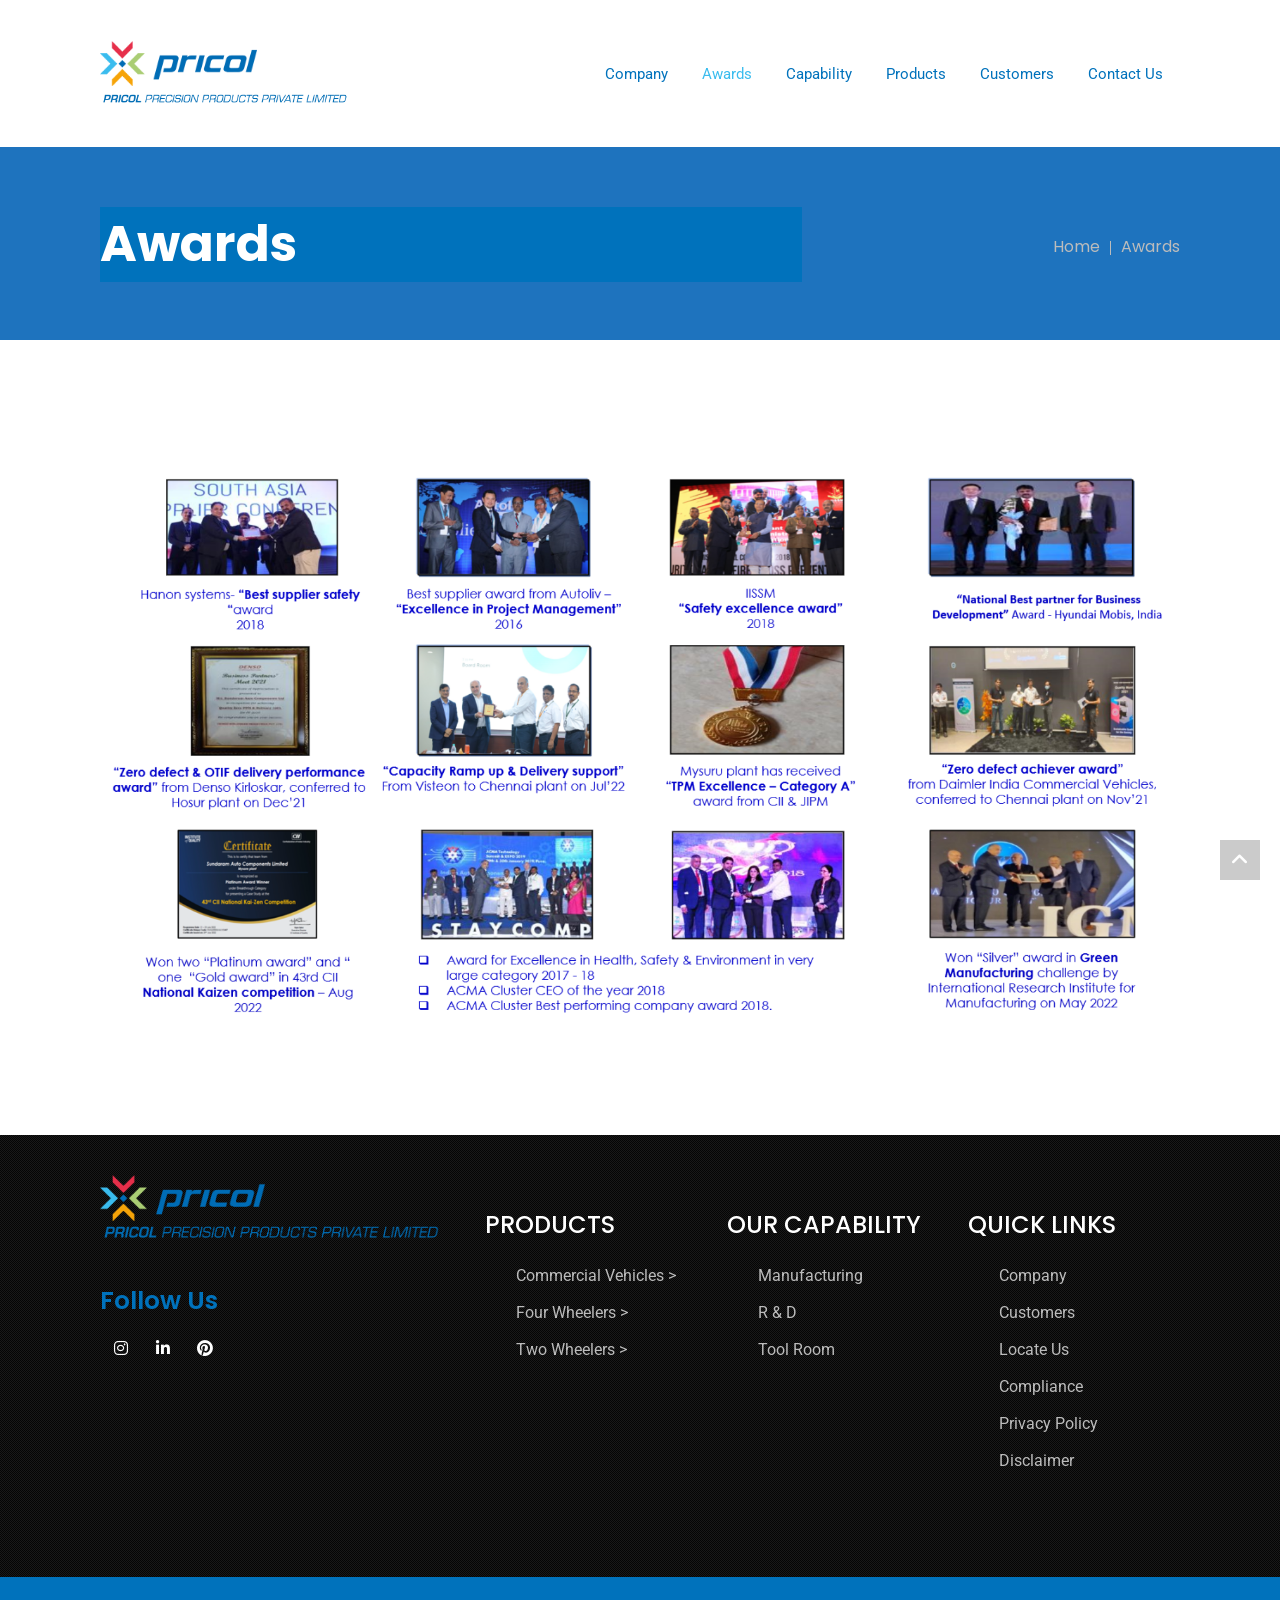
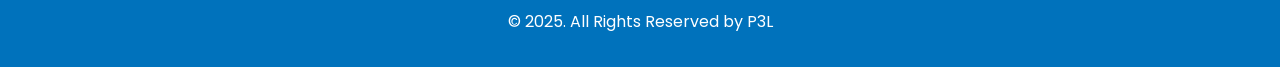
==== commit f536678b: "feat: add fraud alert page, annual returns, and update site links and assets" ====
--- a/award.html
+++ b/award.html
@@ -577,13 +577,13 @@
 <script id="layerslider-transitions-js" src="js/layerslider.transitions.js"></script>
 <script data-wp-strategy="defer" id="wc-jquery-blockui-js" src="js/jquery.blockUI.min.js"></script>
 <script id="wc-add-to-cart-js-extra">
-var wc_add_to_cart_params = {"ajax_url":"/wp-admin/admin-ajax.php","wc_ajax_url":"/?wc-ajax=%%endpoint%%","i18n_view_cart":"View cart","cart_url":"https://pricolprecision.com","is_cart":"","cart_redirect_after_add":"no"};
+var wc_add_to_cart_params = {"ajax_url":"","wc_ajax_url":"/?wc-ajax=%%endpoint%%","i18n_view_cart":"View cart","cart_url":"","is_cart":"","cart_redirect_after_add":"no"};
 //# sourceURL=wc-add-to-cart-js-extra
 </script>
 <script data-wp-strategy="defer" id="wc-add-to-cart-js" src="js/add-to-cart.min.js"></script>
 <script data-wp-strategy="defer" defer="" id="wc-js-cookie-js" src="js/js.cookie.min.js"></script>
 <script id="woocommerce-js-extra">
-var woocommerce_params = {"ajax_url":"/wp-admin/admin-ajax.php","wc_ajax_url":"/?wc-ajax=%%endpoint%%","i18n_password_show":"Show password","i18n_password_hide":"Hide password"};
+var woocommerce_params = {"ajax_url":"","wc_ajax_url":"/?wc-ajax=%%endpoint%%","i18n_password_show":"Show password","i18n_password_hide":"Hide password"};
 //# sourceURL=woocommerce-js-extra
 </script>
 <script data-wp-strategy="defer" defer="" id="woocommerce-js" src="js/woocommerce.min.js"></script>
@@ -591,11 +591,9 @@
 <script id="modernizr-custom-js" src="js/modernizr.custom.js"></script>
 <script></script><meta name="generator" content="Powered by LayerSlider 8.2.0 - Build Heros, Sliders, and Popups. Create Animations and Beautiful, Rich Web Content as Easy as Never Before on WordPress.">
 <!-- LayerSlider updates and docs at: https://layerslider.com -->
-<link rel="https://api.w.org/" href="https://pricolprecision.com/wp-json/"><link rel="alternate" title="JSON" type="application/json" href="https://pricolprecision.com/wp-json/wp/v2/pages/20959"><link rel="EditURI" type="application/rsd+xml" title="RSD" href="https://pricolprecision.com/xmlrpc.php?rsd">
 <meta name="generator" content="WordPress 7.0.7">
 <meta name="generator" content="WooCommerce 10.9.4">
 <link rel="canonical" href="award.html">
-<link rel="shortlink" href="https://pricolprecision.com/?p=20959">
 	<noscript><style>.woocommerce-product-gallery{ opacity: 1 !important; }</style></noscript>
 	<style>.recentcomments a{display:inline !important;padding:0 !important;margin:0 !important;}</style><meta name="generator" content="Powered by WPBakery Page Builder - drag and drop page builder for WordPress.">
 <meta name="generator" content="Powered by Slider Revolution 6.7.28 - responsive, Mobile-Friendly Slider Plugin for WordPress with comfortable drag and drop interface.">
@@ -899,7 +897,7 @@
 </ul></div></div></div></div></div><div class="rs_col-sm-6 wpb_column vc_column_container vc_col-sm-4 vc_col-lg-4 vc_col-md-4"><div class="vc_column-inner "><div class="wpb_wrapper"><h2 class="dt-sc-main-heading footer20-title " data-delay="0">Quick Links</h2><div id="dt-1519017353669-f29db05a-2ea9" class="dt-custom-nav-wrapper none" data-delay="0" data-default-style="none" data-hover-style="none" data-divider="yes" data-link-icon-position="inside" data-default-decoration="none" data-hover-decoration="none"><div class="menu-footer-links-container"><ul id="menu-footer-links" class="custom-sub-nav dt-custom-nav"><li id="menu-item-20958" class="menu-item menu-item-type-post_type menu-item-object-page menu-item-20958"><a href="overview.html" class="item-has-icon icon-position-left"><i class="menu-item-icon"></i><span>Company</span></a><span class="divider"></span></li>
 <li id="menu-item-21027" class="menu-item menu-item-type-post_type menu-item-object-page menu-item-21027"><a href="customers.html" class="item-has-icon icon-position-left"><i class="menu-item-icon"></i><span>Customers</span></a><span class="divider"></span></li>
 <li id="menu-item-21016" class="menu-item menu-item-type-post_type menu-item-object-page menu-item-21016"><a href="locate-us.html" class="item-has-icon icon-position-left"><i class="menu-item-icon"></i><span>Locate Us</span></a><span class="divider"></span></li>
-<li id="menu-item-21121" class="menu-item menu-item-type-post_type menu-item-object-page menu-item-21121"><a href="https://pricolprecision.com/compliance/" class="item-has-icon icon-position-left"><i class="menu-item-icon"></i><span>Compliance</span></a><span class="divider"></span></li>
+<li id="menu-item-21121" class="menu-item menu-item-type-post_type menu-item-object-page menu-item-21121"><a href="compliance.html" class="item-has-icon icon-position-left"><i class="menu-item-icon"></i><span>Compliance</span></a><span class="divider"></span></li>
 <li id="menu-item-21140" class="menu-item menu-item-type-custom menu-item-object-custom menu-item-21140"><a href="https://pricol.com/privacy-policy/" class="item-has-icon icon-position-left"><i class="menu-item-icon"></i><span>Privacy Policy</span></a><span class="divider"></span></li>
 <li id="menu-item-21141" class="menu-item menu-item-type-custom menu-item-object-custom menu-item-21141"><a href="https://pricol.com/disclaimer/" class="item-has-icon icon-position-left"><i class="menu-item-icon"></i><span>Disclaimer</span></a><span class="divider"></span></li>
 </ul></div></div></div></div></div></div><div id="1552463219969-e82355ad-a63c" class="dt-sc-empty-space"></div></div></div></div></div><div class="vc_row-full-width vc_clearfix"></div><!-- Row Backgrounds --><div class="upb_color" data-bg-override="0" data-bg-color="" data-fadeout="" data-fadeout-percentage="30" data-parallax-content="" data-parallax-content-sense="30" data-row-effect-mobile-disable="true" data-img-parallax-mobile-disable="true" data-rtl="false" data-custom-vc-row="" data-vc="8.7.3" data-is_old_vc="" data-theme-support="" data-overlay="true" data-overlay-color="rgba(0,0,0,0.9)" data-overlay-pattern="images/01.png" data-overlay-pattern-opacity="0.8" data-overlay-pattern-size="" data-overlay-pattern-attachment="scroll"></div><div data-delay="0" data-vc-full-width="true" data-vc-full-width-init="false" class="vc_row wpb_row vc_row-fluid dt-skin-secondary-bg"><div class="wpb_column vc_column_container vc_col-sm-12" data-delay="0"><div class="vc_column-inner " style=" text-align:center; "><div class="wpb_wrapper">
@@ -944,7 +942,7 @@
 <script id="contact-form-7-js-before">
 var wpcf7 = {
     "api": {
-        "root": "https:\/\/pricolprecision.com\/wp-json\/",
+        "root": "",
         "namespace": "contact-form-7\/v1"
     }
 };
@@ -975,7 +973,7 @@
 <script id="dtportfolio-inview-js" src="js/jquery.inview_1.js"></script>
 <script id="dtportfolio-swiper-js" src="js/swiper.min_1.js"></script>
 <script id="dtportfolio-frontend-js-extra">
-var dtportfoliofrontendobject = {"ajaxurl":"https://pricolprecision.com/wp-admin/admin-ajax.php","page_builder":"visual-composer","elementor_preview_mode":"","dtportfoliofrontendobject_general_nonce":"d07e1aab29"};
+var dtportfoliofrontendobject = {"ajaxurl":"","page_builder":"visual-composer","elementor_preview_mode":"","dtportfoliofrontendobject_general_nonce":"d07e1aab29"};
 //# sourceURL=dtportfolio-frontend-js-extra
 </script>
 <script id="dtportfolio-frontend-js" src="js/frontend.js"></script>
@@ -1002,14 +1000,14 @@
 <script id="magnific-popup-js" src="js/jquery.magnific-popup.min.js"></script>
 <script id="patrai-woocommerce-js" src="js/woocommerce.js"></script>
 <script id="patrai-jqcustom-js-extra">
-var dttheme_urls = {"theme_base_url":"https://pricolprecision.com/wp-content/themes/patrai","framework_base_url":"https://pricolprecision.com/wp-content/themes/patrai/framework/","ajaxurl":"https://pricolprecision.com/wp-admin/admin-ajax.php","url":"https://pricolprecision.com","isRTL":"","loadingbar":"disable","advOptions":"Show Advanced Options","wpnonce":"3f82a397ab","shopwpnonce":"ea781f451a","blogwpnonce":"18f2674e38","iconswpnonce":"85a3eac5e1","enable_ajax_addtocart":"","enable_totop":"1"};
+var dttheme_urls = {"theme_base_url":"","framework_base_url":"","ajaxurl":"","url":"","isRTL":"","loadingbar":"disable","advOptions":"Show Advanced Options","wpnonce":"3f82a397ab","shopwpnonce":"ea781f451a","blogwpnonce":"18f2674e38","iconswpnonce":"85a3eac5e1","enable_ajax_addtocart":"","enable_totop":"1"};
 //# sourceURL=patrai-jqcustom-js-extra
 </script>
 <script id="patrai-jqcustom-js" src="js/custom.js"></script>
 
 <script id="sourcebuster-js-js" src="js/sourcebuster.min.js"></script>
 <script id="wc-order-attribution-js-extra">
-var wc_order_attribution = {"params":{"lifetime":1.0e-5,"session":30,"base64":false,"ajaxurl":"https://pricolprecision.com/wp-admin/admin-ajax.php","prefix":"wc_order_attribution_","allowTracking":true},"fields":{"source_type":"current.typ","referrer":"current_add.rf","utm_campaign":"current.cmp","utm_source":"current.src","utm_medium":"current.mdm","utm_content":"current.cnt","utm_id":"current.id","utm_term":"current.trm","utm_source_platform":"current.plt","utm_creative_format":"current.fmt","utm_marketing_tactic":"current.tct","session_entry":"current_add.ep","session_start_time":"current_add.fd","session_pages":"session.pgs","session_count":"udata.vst","user_agent":"udata.uag"}};
+var wc_order_attribution = {"params":{"lifetime":1.0e-5,"session":30,"base64":false,"ajaxurl":"","prefix":"wc_order_attribution_","allowTracking":true},"fields":{"source_type":"current.typ","referrer":"current_add.rf","utm_campaign":"current.cmp","utm_source":"current.src","utm_medium":"current.mdm","utm_content":"current.cnt","utm_id":"current.id","utm_term":"current.trm","utm_source_platform":"current.plt","utm_creative_format":"current.fmt","utm_marketing_tactic":"current.tct","session_entry":"current_add.ep","session_start_time":"current_add.fd","session_pages":"session.pgs","session_count":"udata.vst","user_agent":"udata.uag"}};
 //# sourceURL=wc-order-attribution-js-extra
 </script>
 <script id="wc-order-attribution-js" src="js/order-attribution.min.js"></script>
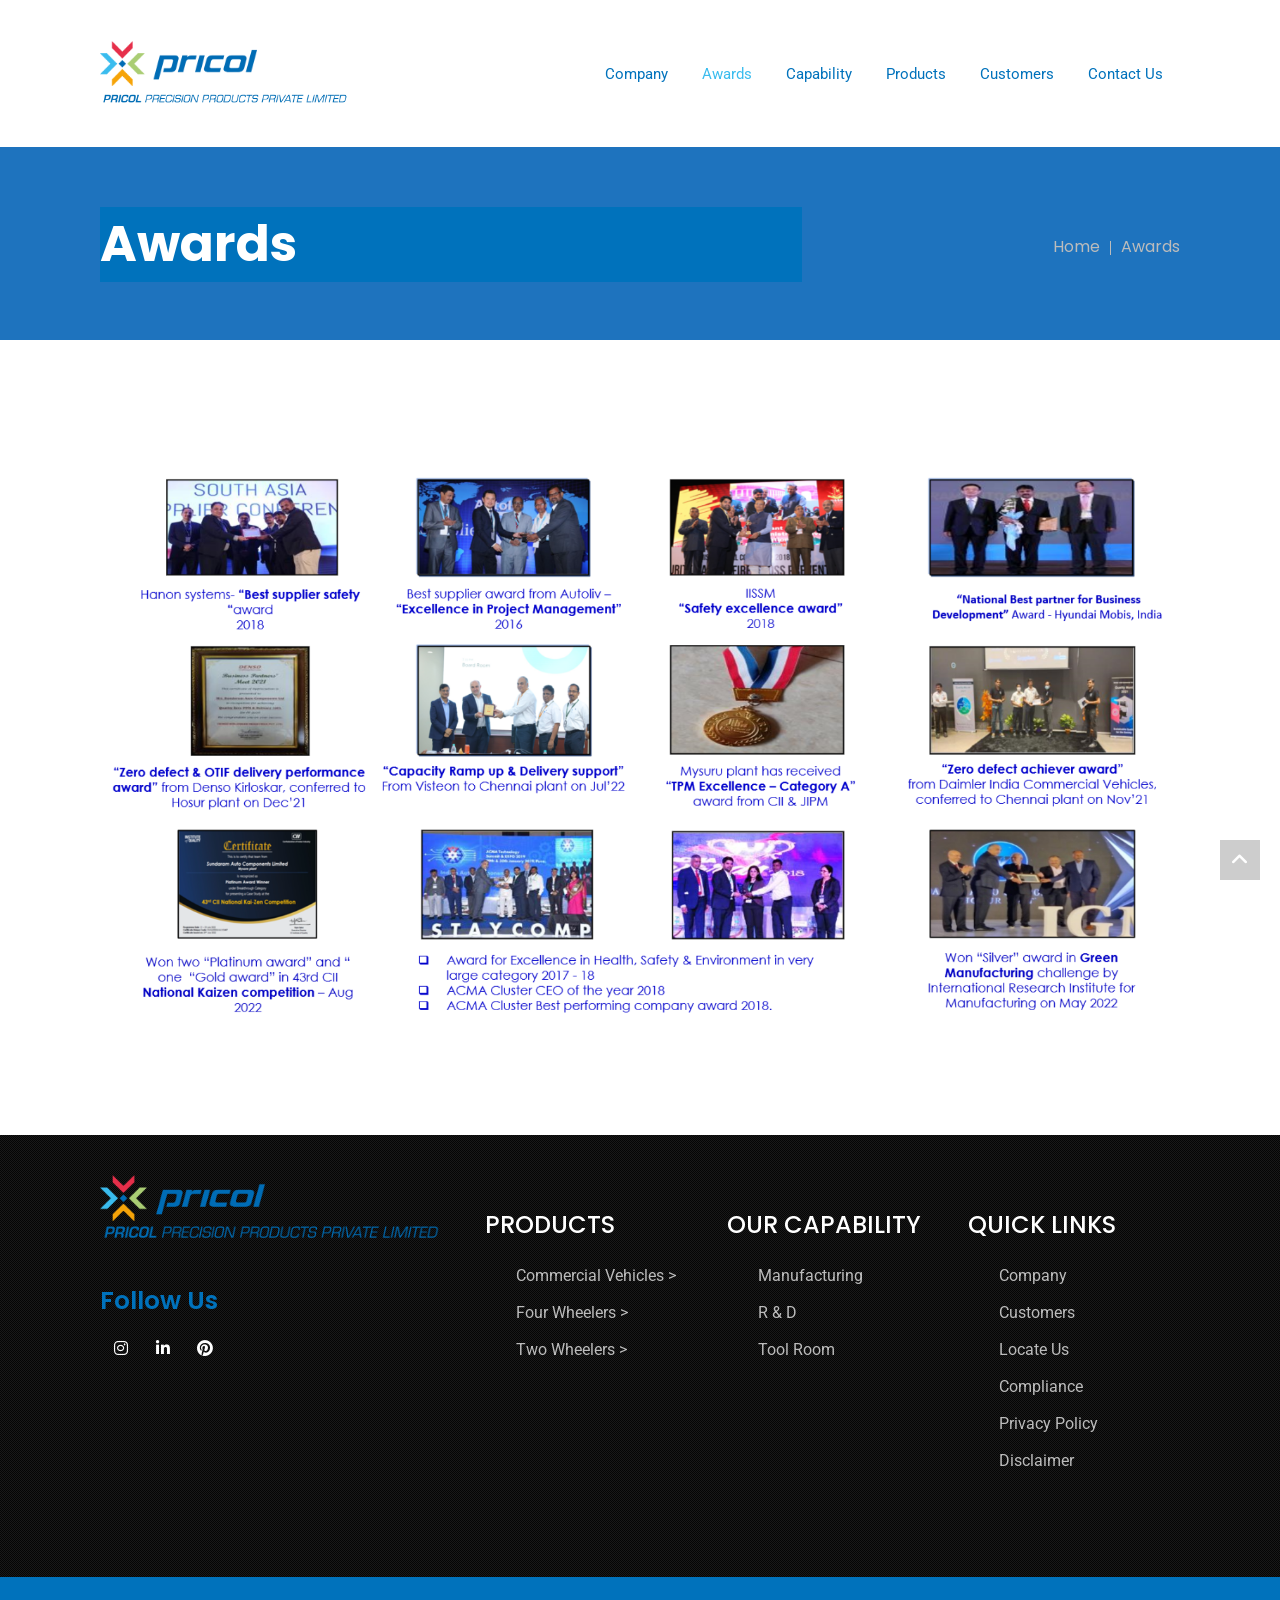
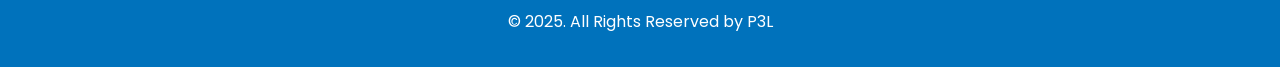
==== commit 3b6187c3: "refactor: cleanup inline styles and add grid and layout CSS stylesheets across HTML pages" ====
--- a/award.html
+++ b/award.html
@@ -5,57 +5,16 @@
     <meta http-equiv="X-UA-Compatible" content="IE=edge">
     <meta name="robots" content="max-image-preview:large">
 <link rel="dns-prefetch" href="//fonts.googleapis.com">
-<style id="wp-img-auto-sizes-contain-inline-css">
-img:is([sizes=auto i],[sizes^="auto," i]){contain-intrinsic-size:3000px 1500px}
-/*# sourceURL=wp-img-auto-sizes-contain-inline-css */
-</style>
-<link rel="stylesheet" id="layerslider-css" href="css/layerslider.css" media="all">
-<style id="wp-emoji-styles-inline-css">
-
-	img.wp-smiley, img.emoji {
-		display: inline !important;
-		border: none !important;
-		box-shadow: none !important;
-		height: 1em !important;
-		width: 1em !important;
-		margin: 0 0.07em !important;
-		vertical-align: -0.1em !important;
-		background: none !important;
-		padding: 0 !important;
-	}
-/*# sourceURL=wp-emoji-styles-inline-css */
-</style>
-<style id="wp-block-library-inline-css">
-:root{--wp-block-synced-color:#7a00df;--wp-block-synced-color--rgb:122,0,223;--wp-bound-block-color:var(--wp-block-synced-color);--wp-editor-canvas-background:#ddd;--wp-admin-theme-color:#007cba;--wp-admin-theme-color--rgb:0,124,186;--wp-admin-theme-color-darker-10:#006ba1;--wp-admin-theme-color-darker-10--rgb:0,107,160.5;--wp-admin-theme-color-darker-20:#005a87;--wp-admin-theme-color-darker-20--rgb:0,90,135;--wp-admin-border-width-focus:2px}@media (min-resolution:192dpi){:root{--wp-admin-border-width-focus:1.5px}}.wp-element-button{cursor:pointer}:root .has-very-light-gray-background-color{background-color:#eee}:root .has-very-dark-gray-background-color{background-color:#313131}:root .has-very-light-gray-color{color:#eee}:root .has-very-dark-gray-color{color:#313131}:root .has-vivid-green-cyan-to-vivid-cyan-blue-gradient-background{background:linear-gradient(135deg,#00d084,#0693e3)}:root .has-purple-crush-gradient-background{background:linear-gradient(135deg,#34e2e4,#4721fb 50%,#ab1dfe)}:root .has-hazy-dawn-gradient-background{background:linear-gradient(135deg,#faaca8,#dad0ec)}:root .has-subdued-olive-gradient-background{background:linear-gradient(135deg,#fafae1,#67a671)}:root .has-atomic-cream-gradient-background{background:linear-gradient(135deg,#fdd79a,#004a59)}:root .has-nightshade-gradient-background{background:linear-gradient(135deg,#330968,#31cdcf)}:root .has-midnight-gradient-background{background:linear-gradient(135deg,#020381,#2874fc)}:root{--wp--preset--font-size--normal:16px;--wp--preset--font-size--huge:42px}.has-regular-font-size{font-size:1em}.has-larger-font-size{font-size:2.625em}.has-normal-font-size{font-size:var(--wp--preset--font-size--normal)}.has-huge-font-size{font-size:var(--wp--preset--font-size--huge)}:root .has-text-align-center{text-align:center}:root .has-text-align-left{text-align:left}:root .has-text-align-right{text-align:right}.has-fit-text{white-space:nowrap!important}#end-resizable-editor-section{display:none}.aligncenter{clear:both}.items-justified-left{justify-content:flex-start}.items-justified-center{justify-content:center}.items-justified-right{justify-content:flex-end}.items-justified-space-between{justify-content:space-between}.screen-reader-text{word-wrap:normal!important;border:0;clip-path:inset(50%);height:1px;margin:-1px;overflow:hidden;padding:0;position:absolute;width:1px}.screen-reader-text:focus{background-color:#ddd;clip-path:none;color:#444;display:block;font-size:1em;height:auto;left:5px;line-height:normal;padding:15px 23px 14px;text-decoration:none;top:5px;width:auto;z-index:100000}html :where(.has-border-color){border-style:solid}html :where([style*=border-color]){border-style:solid}html :where([style*=border-top-color]){border-top-style:solid}html :where([style*=border-right-color]){border-right-style:solid}html :where([style*=border-bottom-color]){border-bottom-style:solid}html :where([style*=border-left-color]){border-left-style:solid}html :where([style*=border-width]){border-style:solid}html :where([style*=border-top-width]){border-top-style:solid}html :where([style*=border-right-width]){border-right-style:solid}html :where([style*=border-bottom-width]){border-bottom-style:solid}html :where([style*=border-left-width]){border-left-style:solid}html :where(img[class*=wp-image-]){height:auto;max-width:100%}:where(figure){margin:0 0 1em}html :where(.is-position-sticky){--wp-admin--admin-bar--position-offset:var(--wp-admin--admin-bar--height,0px)}@media screen and (max-width:600px){html :where(.is-position-sticky){--wp-admin--admin-bar--position-offset:0px}}
-
-/*# sourceURL=/wp-includes/css/dist/block-library/common.min.css */
-</style>
-<style id="classic-theme-styles-inline-css">
-/*! This file is auto-generated */
-.wp-block-button__link{color:#fff;background-color:#32373c;border-radius:9999px;box-shadow:none;text-decoration:none;padding:calc(.667em + 2px) calc(1.333em + 2px);font-size:1.125em}.wp-block-file__button{background:#32373c;color:#fff;text-decoration:none}
-/*# sourceURL=/wp-includes/css/classic-themes.min.css */
-</style>
-
-<link rel="stylesheet" id="wc-blocks-style-css" href="css/wc-blocks.css" media="all">
 
 <style id="global-styles-inline-css">
 :root{--wp--preset--aspect-ratio--square: 1;--wp--preset--aspect-ratio--4-3: 4/3;--wp--preset--aspect-ratio--3-4: 3/4;--wp--preset--aspect-ratio--3-2: 3/2;--wp--preset--aspect-ratio--2-3: 2/3;--wp--preset--aspect-ratio--16-9: 16/9;--wp--preset--aspect-ratio--9-16: 9/16;--wp--preset--color--black: #000000;--wp--preset--color--cyan-bluish-gray: #abb8c3;--wp--preset--color--white: #ffffff;--wp--preset--color--pale-pink: #f78da7;--wp--preset--color--vivid-red: #cf2e2e;--wp--preset--color--luminous-vivid-orange: #ff6900;--wp--preset--color--luminous-vivid-amber: #fcb900;--wp--preset--color--light-green-cyan: #7bdcb5;--wp--preset--color--vivid-green-cyan: #00d084;--wp--preset--color--pale-cyan-blue: #8ed1fc;--wp--preset--color--vivid-cyan-blue: #0693e3;--wp--preset--color--vivid-purple: #9b51e0;--wp--preset--gradient--vivid-cyan-blue-to-vivid-purple: linear-gradient(135deg,rgb(6,147,227) 0%,rgb(155,81,224) 100%);--wp--preset--gradient--light-green-cyan-to-vivid-green-cyan: linear-gradient(135deg,rgb(122,220,180) 0%,rgb(0,208,130) 100%);--wp--preset--gradient--luminous-vivid-amber-to-luminous-vivid-orange: linear-gradient(135deg,rgb(252,185,0) 0%,rgb(255,105,0) 100%);--wp--preset--gradient--luminous-vivid-orange-to-vivid-red: linear-gradient(135deg,rgb(255,105,0) 0%,rgb(207,46,46) 100%);--wp--preset--gradient--very-light-gray-to-cyan-bluish-gray: linear-gradient(135deg,rgb(238,238,238) 0%,rgb(169,184,195) 100%);--wp--preset--gradient--cool-to-warm-spectrum: linear-gradient(135deg,rgb(74,234,220) 0%,rgb(151,120,209) 20%,rgb(207,42,186) 40%,rgb(238,44,130) 60%,rgb(251,105,98) 80%,rgb(254,248,76) 100%);--wp--preset--gradient--blush-light-purple: linear-gradient(135deg,rgb(255,206,236) 0%,rgb(152,150,240) 100%);--wp--preset--gradient--blush-bordeaux: linear-gradient(135deg,rgb(254,205,165) 0%,rgb(254,45,45) 50%,rgb(107,0,62) 100%);--wp--preset--gradient--luminous-dusk: linear-gradient(135deg,rgb(255,203,112) 0%,rgb(199,81,192) 50%,rgb(65,88,208) 100%);--wp--preset--gradient--pale-ocean: linear-gradient(135deg,rgb(255,245,203) 0%,rgb(182,227,212) 50%,rgb(51,167,181) 100%);--wp--preset--gradient--electric-grass: linear-gradient(135deg,rgb(202,248,128) 0%,rgb(113,206,126) 100%);--wp--preset--gradient--midnight: linear-gradient(135deg,rgb(2,3,129) 0%,rgb(40,116,252) 100%);--wp--preset--font-size--small: 13px;--wp--preset--font-size--medium: 20px;--wp--preset--font-size--large: 36px;--wp--preset--font-size--x-large: 42px;--wp--preset--spacing--20: 0.44rem;--wp--preset--spacing--30: 0.67rem;--wp--preset--spacing--40: 1rem;--wp--preset--spacing--50: 1.5rem;--wp--preset--spacing--60: 2.25rem;--wp--preset--spacing--70: 3.38rem;--wp--preset--spacing--80: 5.06rem;--wp--preset--shadow--natural: 6px 6px 9px rgba(0, 0, 0, 0.2);--wp--preset--shadow--deep: 12px 12px 50px rgba(0, 0, 0, 0.4);--wp--preset--shadow--sharp: 6px 6px 0px rgba(0, 0, 0, 0.2);--wp--preset--shadow--outlined: 6px 6px 0px -3px rgb(255, 255, 255), 6px 6px rgb(0, 0, 0);--wp--preset--shadow--crisp: 6px 6px 0px rgb(0, 0, 0);}:where(body) { margin: 0; }:where(.is-layout-flex){gap: 0.5em;}:where(.is-layout-grid){gap: 0.5em;}body .is-layout-flex{display: flex;}.is-layout-flex{flex-wrap: wrap;align-items: center;}.is-layout-flex > :is(*, div){margin: 0;}body .is-layout-grid{display: grid;}.is-layout-grid > :is(*, div){margin: 0;}body{padding-top: 0px;padding-right: 0px;padding-bottom: 0px;padding-left: 0px;}:root :where(.wp-element-button, .wp-block-button__link){background-color: #32373c;border-width: 0;color: #fff;font-family: inherit;font-size: inherit;font-style: inherit;font-weight: inherit;letter-spacing: inherit;line-height: inherit;padding-top: calc(0.667em + 2px);padding-right: calc(1.333em + 2px);padding-bottom: calc(0.667em + 2px);padding-left: calc(1.333em + 2px);text-decoration: none;text-transform: inherit;}.has-black-color{color: var(--wp--preset--color--black) !important;}.has-cyan-bluish-gray-color{color: var(--wp--preset--color--cyan-bluish-gray) !important;}.has-white-color{color: var(--wp--preset--color--white) !important;}.has-pale-pink-color{color: var(--wp--preset--color--pale-pink) !important;}.has-vivid-red-color{color: var(--wp--preset--color--vivid-red) !important;}.has-luminous-vivid-orange-color{color: var(--wp--preset--color--luminous-vivid-orange) !important;}.has-luminous-vivid-amber-color{color: var(--wp--preset--color--luminous-vivid-amber) !important;}.has-light-green-cyan-color{color: var(--wp--preset--color--light-green-cyan) !important;}.has-vivid-green-cyan-color{color: var(--wp--preset--color--vivid-green-cyan) !important;}.has-pale-cyan-blue-color{color: var(--wp--preset--color--pale-cyan-blue) !important;}.has-vivid-cyan-blue-color{color: var(--wp--preset--color--vivid-cyan-blue) !important;}.has-vivid-purple-color{color: var(--wp--preset--color--vivid-purple) !important;}.has-black-background-color{background-color: var(--wp--preset--color--black) !important;}.has-cyan-bluish-gray-background-color{background-color: var(--wp--preset--color--cyan-bluish-gray) !important;}.has-white-background-color{background-color: var(--wp--preset--color--white) !important;}.has-pale-pink-background-color{background-color: var(--wp--preset--color--pale-pink) !important;}.has-vivid-red-background-color{background-color: var(--wp--preset--color--vivid-red) !important;}.has-luminous-vivid-orange-background-color{background-color: var(--wp--preset--color--luminous-vivid-orange) !important;}.has-luminous-vivid-amber-background-color{background-color: var(--wp--preset--color--luminous-vivid-amber) !important;}.has-light-green-cyan-background-color{background-color: var(--wp--preset--color--light-green-cyan) !important;}.has-vivid-green-cyan-background-color{background-color: var(--wp--preset--color--vivid-green-cyan) !important;}.has-pale-cyan-blue-background-color{background-color: var(--wp--preset--color--pale-cyan-blue) !important;}.has-vivid-cyan-blue-background-color{background-color: var(--wp--preset--color--vivid-cyan-blue) !important;}.has-vivid-purple-background-color{background-color: var(--wp--preset--color--vivid-purple) !important;}.has-black-border-color{border-color: var(--wp--preset--color--black) !important;}.has-cyan-bluish-gray-border-color{border-color: var(--wp--preset--color--cyan-bluish-gray) !important;}.has-white-border-color{border-color: var(--wp--preset--color--white) !important;}.has-pale-pink-border-color{border-color: var(--wp--preset--color--pale-pink) !important;}.has-vivid-red-border-color{border-color: var(--wp--preset--color--vivid-red) !important;}.has-luminous-vivid-orange-border-color{border-color: var(--wp--preset--color--luminous-vivid-orange) !important;}.has-luminous-vivid-amber-border-color{border-color: var(--wp--preset--color--luminous-vivid-amber) !important;}.has-light-green-cyan-border-color{border-color: var(--wp--preset--color--light-green-cyan) !important;}.has-vivid-green-cyan-border-color{border-color: var(--wp--preset--color--vivid-green-cyan) !important;}.has-pale-cyan-blue-border-color{border-color: var(--wp--preset--color--pale-cyan-blue) !important;}.has-vivid-cyan-blue-border-color{border-color: var(--wp--preset--color--vivid-cyan-blue) !important;}.has-vivid-purple-border-color{border-color: var(--wp--preset--color--vivid-purple) !important;}.has-vivid-cyan-blue-to-vivid-purple-gradient-background{background: var(--wp--preset--gradient--vivid-cyan-blue-to-vivid-purple) !important;}.has-light-green-cyan-to-vivid-green-cyan-gradient-background{background: var(--wp--preset--gradient--light-green-cyan-to-vivid-green-cyan) !important;}.has-luminous-vivid-amber-to-luminous-vivid-orange-gradient-background{background: var(--wp--preset--gradient--luminous-vivid-amber-to-luminous-vivid-orange) !important;}.has-luminous-vivid-orange-to-vivid-red-gradient-background{background: var(--wp--preset--gradient--luminous-vivid-orange-to-vivid-red) !important;}.has-very-light-gray-to-cyan-bluish-gray-gradient-background{background: var(--wp--preset--gradient--very-light-gray-to-cyan-bluish-gray) !important;}.has-cool-to-warm-spectrum-gradient-background{background: var(--wp--preset--gradient--cool-to-warm-spectrum) !important;}.has-blush-light-purple-gradient-background{background: var(--wp--preset--gradient--blush-light-purple) !important;}.has-blush-bordeaux-gradient-background{background: var(--wp--preset--gradient--blush-bordeaux) !important;}.has-luminous-dusk-gradient-background{background: var(--wp--preset--gradient--luminous-dusk) !important;}.has-pale-ocean-gradient-background{background: var(--wp--preset--gradient--pale-ocean) !important;}.has-electric-grass-gradient-background{background: var(--wp--preset--gradient--electric-grass) !important;}.has-midnight-gradient-background{background: var(--wp--preset--gradient--midnight) !important;}.has-small-font-size{font-size: var(--wp--preset--font-size--small) !important;}.has-medium-font-size{font-size: var(--wp--preset--font-size--medium) !important;}.has-large-font-size{font-size: var(--wp--preset--font-size--large) !important;}.has-x-large-font-size{font-size: var(--wp--preset--font-size--x-large) !important;}
 /*# sourceURL=global-styles-inline-css */
 </style>
-
-<link rel="stylesheet" id="contact-form-7-css" href="css/styles.css" media="all">
 <link rel="stylesheet" id="dt-animation-css-css" href="css/animations.css" media="all">
 <link rel="stylesheet" id="dt-slick-css-css" href="css/slick.css" media="all">
 <link rel="stylesheet" id="dt-swiper-css-css" href="css/swiper.min.css" media="all">
 <link rel="stylesheet" id="dt-scrolltabs-css-css" href="css/dt-scrolltabs.css" media="all">
 <link rel="stylesheet" id="dt-sc-css-css" href="css/shortcodes.css" media="all">
-<link rel="stylesheet" id="woocommerce-layout-css" href="css/woocommerce-layout.css" media="all">
-<link rel="stylesheet" id="woocommerce-smallscreen-css" href="css/woocommerce-smallscreen.css" media="only screen and (max-width: 768px)">
-<link rel="stylesheet" id="woocommerce-general-css" href="css/woocommerce.css" media="all">
-<style id="woocommerce-inline-inline-css">
-.woocommerce form .form-row .required { visibility: visible; }
-/*# sourceURL=woocommerce-inline-inline-css */
-</style>
 <link rel="stylesheet" id="fontawesome-icons-css" href="css/fontawesome-all.min.css" media="all">
 <link rel="stylesheet" id="dtportfolio-animation-css" href="css/animations_1.css" media="all">
 <link rel="stylesheet" id="dtportfolio-fullpage-css" href="css/jquery.fullPage.css" media="all">
@@ -92,10 +51,6 @@
 <link rel="stylesheet" id="stroke-gap-icons-style-css" href="css/stroke-gap-icons-style.css" media="all">
 <link rel="stylesheet" id="icon-moon-css" href="css/icon-moon.css" media="all">
 <link rel="stylesheet" id="material-design-iconic-css" href="css/material-design-iconic-font.min.css" media="all">
-<link rel="stylesheet" id="patrai-woo-css" href="css/woocommerce_1.css" media="all">
-<link rel="stylesheet" id="patrai-woo-default-css" href="css/woocommerce-default.css" media="all">
-<link rel="stylesheet" id="patrai-woo-hovers-css" href="css/woocommerce-hovers.css" media="all">
-<link rel="stylesheet" id="patrai-woo-custom-css" href="css/woocommerce-custom.css" media="all">
 <link rel="stylesheet" id="patrai-customevent-css" href="css/custom.css" media="all">
 <link rel="stylesheet" id="patrai-popup-css-css" href="css/magnific-popup.css" media="all">
 <link rel="stylesheet" id="bxslider-css-css" href="css/jquery.bxslider.min.css" media="all">
@@ -568,89 +523,12 @@
 </style>
 <script id="jquery-core-js" src="js/jquery.min.js"></script>
 <script id="jquery-migrate-js" src="js/jquery-migrate.min.js"></script>
-<script id="layerslider-utils-js-extra">
-var LS_Meta = {"v":"8.2.0","fixGSAP":"1"};
-//# sourceURL=layerslider-utils-js-extra
-</script>
-<script id="layerslider-utils-js" src="js/layerslider.utils.js"></script>
-<script id="layerslider-js" src="js/layerslider.kreaturamedia.jquery.js"></script>
-<script id="layerslider-transitions-js" src="js/layerslider.transitions.js"></script>
-<script data-wp-strategy="defer" id="wc-jquery-blockui-js" src="js/jquery.blockUI.min.js"></script>
-<script id="wc-add-to-cart-js-extra">
-var wc_add_to_cart_params = {"ajax_url":"","wc_ajax_url":"/?wc-ajax=%%endpoint%%","i18n_view_cart":"View cart","cart_url":"","is_cart":"","cart_redirect_after_add":"no"};
-//# sourceURL=wc-add-to-cart-js-extra
-</script>
-<script data-wp-strategy="defer" id="wc-add-to-cart-js" src="js/add-to-cart.min.js"></script>
-<script data-wp-strategy="defer" defer="" id="wc-js-cookie-js" src="js/js.cookie.min.js"></script>
-<script id="woocommerce-js-extra">
-var woocommerce_params = {"ajax_url":"","wc_ajax_url":"/?wc-ajax=%%endpoint%%","i18n_password_show":"Show password","i18n_password_hide":"Hide password"};
-//# sourceURL=woocommerce-js-extra
-</script>
-<script data-wp-strategy="defer" defer="" id="woocommerce-js" src="js/woocommerce.min.js"></script>
-<script id="vc_woocommerce-add-to-cart-js-js" src="js/woocommerce-add-to-cart.js"></script>
 <script id="modernizr-custom-js" src="js/modernizr.custom.js"></script>
-<script></script><meta name="generator" content="Powered by LayerSlider 8.2.0 - Build Heros, Sliders, and Popups. Create Animations and Beautiful, Rich Web Content as Easy as Never Before on WordPress.">
-<!-- LayerSlider updates and docs at: https://layerslider.com -->
-<meta name="generator" content="WordPress 7.0.7">
-<meta name="generator" content="WooCommerce 10.9.4">
 <link rel="canonical" href="award.html">
-	<noscript><style>.woocommerce-product-gallery{ opacity: 1 !important; }</style></noscript>
-	<style>.recentcomments a{display:inline !important;padding:0 !important;margin:0 !important;}</style><meta name="generator" content="Powered by WPBakery Page Builder - drag and drop page builder for WordPress.">
-<meta name="generator" content="Powered by Slider Revolution 6.7.28 - responsive, Mobile-Friendly Slider Plugin for WordPress with comfortable drag and drop interface.">
 <link rel="icon" href="images/cropped-Pricol-Logo-32x32.png" sizes="32x32">
 <link rel="icon" href="images/cropped-Pricol-Logo-192x192.png" sizes="192x192">
 <link rel="apple-touch-icon" href="images/cropped-Pricol-Logo-180x180.png">
-<meta name="msapplication-TileImage" content="images/cropped-Pricol-Logo-270x270.png">
-<script>function setREVStartSize(e){
-			//window.requestAnimationFrame(function() {
-				window.RSIW = window.RSIW===undefined ? window.innerWidth : window.RSIW;
-				window.RSIH = window.RSIH===undefined ? window.innerHeight : window.RSIH;
-				try {
-					var pw = document.getElementById(e.c).parentNode.offsetWidth,
-						newh;
-					pw = pw===0 || isNaN(pw) || (e.l=="fullwidth" || e.layout=="fullwidth") ? window.RSIW : pw;
-					e.tabw = e.tabw===undefined ? 0 : parseInt(e.tabw);
-					e.thumbw = e.thumbw===undefined ? 0 : parseInt(e.thumbw);
-					e.tabh = e.tabh===undefined ? 0 : parseInt(e.tabh);
-					e.thumbh = e.thumbh===undefined ? 0 : parseInt(e.thumbh);
-					e.tabhide = e.tabhide===undefined ? 0 : parseInt(e.tabhide);
-					e.thumbhide = e.thumbhide===undefined ? 0 : parseInt(e.thumbhide);
-					e.mh = e.mh===undefined || e.mh=="" || e.mh==="auto" ? 0 : parseInt(e.mh,0);
-					if(e.layout==="fullscreen" || e.l==="fullscreen")
-						newh = Math.max(e.mh,window.RSIH);
-					else{
-						e.gw = Array.isArray(e.gw) ? e.gw : [e.gw];
-						for (var i in e.rl) if (e.gw[i]===undefined || e.gw[i]===0) e.gw[i] = e.gw[i-1];
-						e.gh = e.el===undefined || e.el==="" || (Array.isArray(e.el) && e.el.length==0)? e.gh : e.el;
-						e.gh = Array.isArray(e.gh) ? e.gh : [e.gh];
-						for (var i in e.rl) if (e.gh[i]===undefined || e.gh[i]===0) e.gh[i] = e.gh[i-1];
-											
-						var nl = new Array(e.rl.length),
-							ix = 0,
-							sl;
-						e.tabw = e.tabhide>=pw ? 0 : e.tabw;
-						e.thumbw = e.thumbhide>=pw ? 0 : e.thumbw;
-						e.tabh = e.tabhide>=pw ? 0 : e.tabh;
-						e.thumbh = e.thumbhide>=pw ? 0 : e.thumbh;
-						for (var i in e.rl) nl[i] = e.rl[i]<window.RSIW ? 0 : e.rl[i];
-						sl = nl[0];
-						for (var i in nl) if (sl>nl[i] && nl[i]>0) { sl = nl[i]; ix=i;}
-						var m = pw>(e.gw[ix]+e.tabw+e.thumbw) ? 1 : (pw-(e.tabw+e.thumbw)) / (e.gw[ix]);
-						newh =  (e.gh[ix] * m) + (e.tabh + e.thumbh);
-					}
-					var el = document.getElementById(e.c);
-					if (el!==null && el) el.style.height = newh+"px";
-					el = document.getElementById(e.c+"_wrapper");
-					if (el!==null && el) {
-						el.style.height = newh+"px";
-						el.style.display = "block";
-					}
-				} catch(e){
-					console.log("Failure at Presize of Slider:" + e)
-				}
-			//});
-		  };</script>
-<style id="wp-custom-css">
+<meta name="msapplication-TileImage" content="images/cropped-Pricol-Logo-270x270.png"><style id="wp-custom-css">
 .dt-sc-image-caption.type2 .dt-sc-image-content a {
 	background:#0072bc!important;
 }
@@ -818,7 +696,6 @@
 <link rel="stylesheet" id="vc_font_awesome_5_shims-css" href="css/v4-shims.min.css" media="all">
 <link rel="stylesheet" id="vc_font_awesome_6-css" href="css/all.min_1.css" media="all">
 <link rel="stylesheet" id="ultimate-vc-addons-background-style-css" href="css/background-style.min.css" media="all">
-<link rel="stylesheet" id="rs-plugin-settings-css" href="css/rs6.css" media="all">
 <style id="rs-plugin-settings-inline-css">
 
 /*# sourceURL=rs-plugin-settings-inline-css */
@@ -912,44 +789,7 @@
 
     </div><!-- **Inner Wrapper - End** -->
         
-</div><!-- **Wrapper - End** -->
-
-		<script>
-			window.RS_MODULES = window.RS_MODULES || {};
-			window.RS_MODULES.modules = window.RS_MODULES.modules || {};
-			window.RS_MODULES.waiting = window.RS_MODULES.waiting || [];
-			window.RS_MODULES.defered = true;
-			window.RS_MODULES.moduleWaiting = window.RS_MODULES.moduleWaiting || {};
-			window.RS_MODULES.type = 'compiled';
-		</script>
-		<script type="speculationrules">
-{"prefetch":[{"source":"document","where":{"and":[{"href_matches":"/*"},{"not":{"href_matches":["/wp-*.php","/wp-admin/*","/wp-content/uploads/*","/wp-content/*","/wp-content/plugins/*","/wp-content/themes/patrai-child/*","/wp-content/themes/patrai/*","/*\\?(.+)"]}},{"not":{"selector_matches":"a[rel~=\"nofollow\"]"}},{"not":{"selector_matches":".no-prefetch, .no-prefetch a"}}]},"eagerness":"conservative"}]}
-</script>
-<script type="text/html" id="wpb-modifications"> window.wpbCustomElement = 1; </script>	<script type="text/javascript">
-		(function () {
-			var c = document.body.className;
-			c = c.replace(/woocommerce-no-js/, 'woocommerce-js');
-			document.body.className = c;
-		})();
-	</script>
-	<script id="wp-hooks-js" src="js/hooks.min.js"></script>
-<script id="wp-i18n-js" src="js/i18n.min.js"></script>
-<script id="wp-i18n-js-after">
-wp.i18n.setLocaleData( { 'text direction\u0004ltr': [ 'ltr' ] } );
-//# sourceURL=wp-i18n-js-after
-</script>
-<script id="swv-js" src="js/index.js"></script>
-<script id="contact-form-7-js-before">
-var wpcf7 = {
-    "api": {
-        "root": "",
-        "namespace": "contact-form-7\/v1"
-    }
-};
-//# sourceURL=contact-form-7-js-before
-</script>
-<script id="contact-form-7-js" src="js/index_1.js"></script>
-<script id="dt-sc-tabs-js" src="js/jquery.tabs.min.js"></script>
+</div><!-- **Wrapper - End** -->		<script type="text/html" id="wpb-modifications"> window.wpbCustomElement = 1; </script><script id="dt-sc-tabs-js" src="js/jquery.tabs.min.js"></script>
 <script id="dt-sc-tiptip-js" src="js/jquery.tipTip.minified.js"></script>
 <script id="dt-sc-inview-js" src="js/jquery.inview.js"></script>
 <script id="dt-sc-animatenum-js" src="js/jquery.animateNumber.min.js"></script>
@@ -961,9 +801,6 @@
 <script id="dt-sc-swiper-js" src="js/swiper.min.js"></script>
 <script id="dt-sc-360-viewer-js" src="js/dt-360-viewer.js"></script>
 <script id="dt-custom-waypoints-js" src="js/custom-waypoints.js"></script>
-<script id="dt-sc-woo-script-js" src="js/woo-shortcodes.js"></script>
-<script defer="" async="" id="tp-tools-js" src="js/rbtools.min.js"></script>
-<script defer="" async="" id="revmin-js" src="js/rs6.min.js"></script>
 <script id="dtportfolio-plugins-js" src="js/jquery.plugins.js"></script>
 <script id="dtportfolio-isotope-js" src="js/isotope.pkgd.min.js"></script>
 <script id="dtportfolio-fullpage-js" src="js/jquery.fullPage.min.js"></script>
@@ -998,23 +835,13 @@
 <script id="jquery-waypoints-js" src="js/jquery.waypoints.min.js"></script>
 <script id="isotope-pkgd-js" src="js/isotope.pkgd.min_1.js"></script>
 <script id="magnific-popup-js" src="js/jquery.magnific-popup.min.js"></script>
-<script id="patrai-woocommerce-js" src="js/woocommerce.js"></script>
 <script id="patrai-jqcustom-js-extra">
 var dttheme_urls = {"theme_base_url":"","framework_base_url":"","ajaxurl":"","url":"","isRTL":"","loadingbar":"disable","advOptions":"Show Advanced Options","wpnonce":"3f82a397ab","shopwpnonce":"ea781f451a","blogwpnonce":"18f2674e38","iconswpnonce":"85a3eac5e1","enable_ajax_addtocart":"","enable_totop":"1"};
 //# sourceURL=patrai-jqcustom-js-extra
 </script>
 <script id="patrai-jqcustom-js" src="js/custom.js"></script>
-
-<script id="sourcebuster-js-js" src="js/sourcebuster.min.js"></script>
-<script id="wc-order-attribution-js-extra">
-var wc_order_attribution = {"params":{"lifetime":1.0e-5,"session":30,"base64":false,"ajaxurl":"","prefix":"wc_order_attribution_","allowTracking":true},"fields":{"source_type":"current.typ","referrer":"current_add.rf","utm_campaign":"current.cmp","utm_source":"current.src","utm_medium":"current.mdm","utm_content":"current.cnt","utm_id":"current.id","utm_term":"current.trm","utm_source_platform":"current.plt","utm_creative_format":"current.fmt","utm_marketing_tactic":"current.tct","session_entry":"current_add.ep","session_start_time":"current_add.fd","session_pages":"session.pgs","session_count":"udata.vst","user_agent":"udata.uag"}};
-//# sourceURL=wc-order-attribution-js-extra
-</script>
-<script id="wc-order-attribution-js" src="js/order-attribution.min.js"></script>
 <script id="wpb_composer_front_js-js" src="js/js_composer_front.min.js"></script>
 <script id="ultimate-vc-addons-appear-js" src="js/jquery-appear.min.js"></script>
 <script id="ultimate-vc-addons-row-bg-js" src="js/ultimate_bg.min.js"></script>
 <script id="ultimate-vc-addons-custom-js" src="js/custom.min.js"></script>
-
-<script></script>
 </body></html>
--- a/css/grid.css
+++ b/css/grid.css
@@ -1,5 +1,3 @@
-
-
 /* Table of Content
 ==================================================
 	1.0 - Container
@@ -7,570 +5,1736 @@
 	3.0 - Columns
 	4.0 - Mega Menu
 	5.0 - Responsive */
-	
-	
-	/*--------------------------------------------------------------
+
+
+/*--------------------------------------------------------------
 	1.0 - Container
 	--------------------------------------------------------------*/
-	.wrapper { clear:both; width:100%; margin: 0; padding: 0; float:left; }
-	.inner-wrapper { margin: 0; width:100%; float:left; padding: 0; overflow:hidden; }
-	
-	.container { width:1230px; margin:0 auto; position:relative; clear:both; }
-	
-	.container.fill-container, .container.fill-stretch-row, .page-template-tpl-fullwidth .section-wrapper.fullwidth-section .container.fill-stretch-row { width:1200px; }
-	.page-template-tpl-fullwidth .vc_row.vc-default-row { margin-left: 0; }	
-
-	#header .dt-header-tpl .sticky-wrapper .apply-sticky-header { max-width: 1170px; }
-	
-	#main { float:left; clear:both; width:100%; margin: 0; padding: 0; display:block; }
-	
-	#primary { width:870px; margin: 0; padding:0px 0 0; float:left; position:relative; }
-	#primary.content-full-width { width:100%; }
-	#primary.with-left-sidebar { float:right; margin-left:30px; }
-	#primary.with-right-sidebar { float:left; margin-right:30px; }
-	#primary.with-both-sidebar { width:570px; float:left; margin:0px 30px; }
-	
-	#secondary, #secondary-right, #secondary-left { width:270px; margin: 0; float:left; padding: 0; position:relative; z-index:1; }
-	#secondary-right.secondary-has-right-sidebar { float:right; }
-	#secondary-left.secondary-has-left-sidebar { float:left; }
-	#secondary.secondary-has-both-sidebar { margin: 0; }
-	
-	.page-template-tpl-fullwidth-php #primary { padding-bottom: 0; }
-	
-	/*----*****---- << Single Page >> ----*****----*/
-	.page-template-tpl-blog #primary, .page-template-tpl-portfolio #primary, .page-template-tpl-sidenavigation #primary, .single #primary, .archive #primary, .post-type-archive-tribe_events #primary, .woocommerce-page #primary, .single.single-wp_router_page #main, .search.search-results #primary, .search.search-no-results #primary, .home.blog #primary { padding-bottom:80px; }
-	
-	
-	/*--------------------------------------------------------------
+.wrapper {
+	clear: both;
+	width: 100%;
+	margin: 0;
+	padding: 0;
+	float: left;
+}
+
+.inner-wrapper {
+	margin: 0;
+	width: 100%;
+	float: left;
+	padding: 0;
+	overflow: hidden;
+}
+
+.container {
+	width: 1230px;
+	margin: 0 auto;
+	position: relative;
+	clear: both;
+}
+
+.container.fill-container,
+.container.fill-stretch-row,
+.page-template-tpl-fullwidth .section-wrapper.fullwidth-section .container.fill-stretch-row {
+	width: 1200px;
+}
+
+.page-template-tpl-fullwidth .vc_row.vc-default-row {
+	margin-left: 0;
+}
+
+#header .dt-header-tpl .sticky-wrapper .apply-sticky-header {
+	max-width: 1170px;
+}
+
+#main {
+	float: left;
+	clear: both;
+	width: 100%;
+	margin: 0 0 0px;
+	padding: 0;
+	display: block;
+}
+
+#primary {
+	width: 870px;
+	margin: 0;
+	padding: 0px 0 0px;
+	float: left;
+	position: relative;
+}
+
+#primary.content-full-width {
+	width: 100%;
+}
+
+#primary.with-left-sidebar {
+	float: right;
+	margin-left: 30px;
+}
+
+#primary.with-right-sidebar {
+	float: left;
+	margin-right: 30px;
+}
+
+#primary.with-both-sidebar {
+	width: 570px;
+	float: left;
+	margin: 0px 30px;
+}
+
+#secondary,
+#secondary-right,
+#secondary-left {
+	width: 270px;
+	margin: 0;
+	float: left;
+	padding: 0;
+	position: relative;
+	z-index: 1;
+}
+
+#secondary-right.secondary-has-right-sidebar {
+	float: right;
+}
+
+#secondary-left.secondary-has-left-sidebar {
+	float: left;
+}
+
+#secondary.secondary-has-both-sidebar {
+	margin: 0;
+}
+
+.page-template-tpl-fullwidth-php #primary {
+	padding-bottom: 0;
+}
+
+/*----*****---- << Single Page >> ----*****----*/
+.page-template-tpl-blog #primary,
+.page-template-tpl-portfolio #primary,
+.page-template-tpl-sidenavigation #primary,
+.single #primary,
+.archive #primary,
+.post-type-archive-tribe_events #primary,
+.woocommerce-page #primary,
+.single.single-wp_router_page #main,
+.search.search-results #primary,
+.search.search-no-results #primary,
+.home.blog #primary {
+	padding-bottom: 80px;
+}
+
+
+/*--------------------------------------------------------------
 	2.0 - Boxed
 	--------------------------------------------------------------*/
-	body.layout-boxed { background-attachment: fixed; background-color: rgba(0,0,0,0.025); }
-	.layout-boxed .wrapper { overflow:hidden; }
-	.layout-boxed .inner-wrapper { background:#ffffff; }
-	
-	.layout-boxed .vc_row.vc_row-no-padding { left: auto !important; margin: 0 -75px; width: auto !important; }
-	.layout-boxed .wrapper { width:1250px; margin:0 auto; float:none; }
-	.layout-boxed .vc_row .dt-sc-stretch-row-content { width: 1170px; margin: 0 auto; float: none; padding: 0; }
-	
-	
-	
-	/*--------------------------------------------------------------
+body.layout-boxed {
+	background-attachment: fixed;
+	background-color: rgba(0, 0, 0, 0.025);
+}
+
+.layout-boxed .wrapper {
+	overflow: hidden;
+}
+
+.layout-boxed .inner-wrapper {
+	background: #ffffff;
+}
+
+.layout-boxed .vc_row.vc_row-no-padding {
+	left: auto !important;
+	margin: 0 -75px;
+	width: auto !important;
+}
+
+.layout-boxed .wrapper {
+	width: 1250px;
+	margin: 0 auto;
+	float: none;
+}
+
+.layout-boxed .vc_row .dt-sc-stretch-row-content {
+	width: 1170px;
+	margin: 0 auto;
+	float: none;
+	padding: 0;
+}
+
+
+
+/*--------------------------------------------------------------
 	3.0 - Columns
 	--------------------------------------------------------------*/
-	
-	.column { margin: 0 0  0 2%; float:left; min-height:1px; position:relative; }
-	.column.first { clear:both; margin-left: 0; }	
-	.column.dt-sc-full-width, .column.dt-sc-one-column { margin-left: 0; }
-
-	.dt-sc-full-width, .dt-sc-one-column { width:100%; }
-	
-	.dt-sc-one-half, .dt-sc-three-sixth { width: 49%; }
-	.dt-sc-one-third, .dt-sc-two-sixth { width: 32%; }
-	.dt-sc-two-third, .dt-sc-four-sixth { width: 66%; }
-
-	.dt-sc-one-fourth { width: 23.5%; }
-	.dt-sc-three-fourth { width: 74.5%; }	
-
-	.dt-sc-one-fifth { width: 18.4%; }
-	.dt-sc-two-fifth { width: 38.8%; }
-	.dt-sc-three-fifth { width: 59.2%; }
-	.dt-sc-four-fifth { width: 79.6%; }
-
-	.dt-sc-one-sixth { width: 15%; }
-	.dt-sc-five-sixth { width: 83%; }	
-
-	
-	.column.no-space { margin-left: 0; margin-right: 0; }
-
-	.column.no-space.dt-sc-one-half, .column.no-space.dt-sc-three-sixth { width: 50%; }
-	.column.no-space.dt-sc-one-third, .column.no-space.dt-sc-two-sixth { width: 33.33%; }
-	.column.no-space.dt-sc-two-third, .column.no-space.dt-sc-four-sixth { width: 66.66%; }
-
-	.column.no-space.dt-sc-one-fourth { width: 25%; }
-	.column.no-space.dt-sc-three-fourth { width: 75%; }	
-
-	.column.no-space.dt-sc-one-fifth { width: 20%; }
-	.column.no-space.dt-sc-two-fifth { width: 40%; }
-	.column.no-space.dt-sc-three-fifth { width: 60%; }
-	.column.no-space.dt-sc-four-fifth { width: 80%; }
-
-	.column.no-space.dt-sc-one-sixth { width: 16.66%; }
-	.column.no-space.dt-sc-five-sixth { width: 83.33%; }
-
-	.dt-col { float: left; margin: 0; min-height: 1px; padding: 0 15px; position: relative; }	
-	
-	
-	.column iframe, iframe { max-width:100%; }
-	embed, iframe, object, video { max-width:100%; }
-
-
-	/*----*****---- << Custom Class Override >> ----*****----*/
-	.rs_margin-none.vc_row { margin-left: 0 !important; margin-right: 0 !important; }
-	.rs_margin-default.vc_row { margin-left: -15px !important; margin-right: -15px !important; }	
-	
-	/*--------------------------------------------------------------
+
+.column {
+	margin: 0 0 0 2%;
+	float: left;
+	min-height: 1px;
+	position: relative;
+}
+
+.column.first {
+	clear: both;
+	margin-left: 0;
+}
+
+.column.dt-sc-full-width,
+.column.dt-sc-one-column {
+	margin-left: 0;
+}
+
+.dt-sc-full-width,
+.dt-sc-one-column {
+	width: 100%;
+}
+
+.dt-sc-one-half,
+.dt-sc-three-sixth {
+	width: 49%;
+}
+
+.dt-sc-one-third,
+.dt-sc-two-sixth {
+	width: 32%;
+}
+
+.dt-sc-two-third,
+.dt-sc-four-sixth {
+	width: 66%;
+}
+
+.dt-sc-one-fourth {
+	width: 23.5%;
+}
+
+.dt-sc-three-fourth {
+	width: 74.5%;
+}
+
+.dt-sc-one-fifth {
+	width: 18.4%;
+}
+
+.dt-sc-two-fifth {
+	width: 38.8%;
+}
+
+.dt-sc-three-fifth {
+	width: 59.2%;
+}
+
+.dt-sc-four-fifth {
+	width: 79.6%;
+}
+
+.dt-sc-one-sixth {
+	width: 15%;
+}
+
+.dt-sc-five-sixth {
+	width: 83%;
+}
+
+
+.column.no-space {
+	margin-left: 0;
+	margin-right: 0;
+}
+
+.column.no-space.dt-sc-one-half,
+.column.no-space.dt-sc-three-sixth {
+	width: 50%;
+}
+
+.column.no-space.dt-sc-one-third,
+.column.no-space.dt-sc-two-sixth {
+	width: 33.33%;
+}
+
+.column.no-space.dt-sc-two-third,
+.column.no-space.dt-sc-four-sixth {
+	width: 66.66%;
+}
+
+.column.no-space.dt-sc-one-fourth {
+	width: 25%;
+}
+
+.column.no-space.dt-sc-three-fourth {
+	width: 75%;
+}
+
+.column.no-space.dt-sc-one-fifth {
+	width: 20%;
+}
+
+.column.no-space.dt-sc-two-fifth {
+	width: 40%;
+}
+
+.column.no-space.dt-sc-three-fifth {
+	width: 60%;
+}
+
+.column.no-space.dt-sc-four-fifth {
+	width: 80%;
+}
+
+.column.no-space.dt-sc-one-sixth {
+	width: 16.66%;
+}
+
+.column.no-space.dt-sc-five-sixth {
+	width: 83.33%;
+}
+
+.dt-col {
+	float: left;
+	margin: 0;
+	min-height: 1px;
+	padding: 0 15px;
+	position: relative;
+}
+
+
+.column iframe,
+iframe {
+	max-width: 100%;
+}
+
+embed,
+iframe,
+object,
+video {
+	max-width: 100%;
+}
+
+
+/*----*****---- << Custom Class Override >> ----*****----*/
+.rs_margin-none.vc_row {
+	margin-left: 0 !important;
+	margin-right: 0 !important;
+}
+
+.rs_margin-default.vc_row {
+	margin-left: -15px !important;
+	margin-right: -15px !important;
+}
+
+/*--------------------------------------------------------------
 	4.0 - Responsive
 	--------------------------------------------------------------*/
 
-	@media only screen and (min-width:1441px) and (max-width:1680px) {
-
-		/*----*****---- << Custom Responsive Columns >> ----*****----*/	
-
-		.dt-col-hxlg-12, .wpb_column.dt-col-hxlg-12, .wpb_column.rs_col-hxlg-12 { width: 100%; }
-		.dt-col-hxlg-11, .wpb_column.dt-col-hxlg-11, .wpb_column.rs_col-hxlg-11 { width: 91.66666667%; }
-		.dt-col-hxlg-10, .wpb_column.dt-col-hxlg-10, .wpb_column.rs_col-hxlg-10 { width: 83.33333333%; }
-		.dt-col-hxlg-9, .wpb_column.dt-col-hxlg-9, .wpb_column.rs_col-hxlg-9 { width: 75%; }
-		.dt-col-hxlg-8, .wpb_column.dt-col-hxlg-8, .wpb_column.rs_col-hxlg-8 { width: 66.66666667%; }
-		.dt-col-hxlg-7, .wpb_column.dt-col-hxlg-7, .wpb_column.rs_col-hxlg-7 { width: 58.33333333%; }
-		.dt-col-hxlg-6, .wpb_column.dt-col-hxlg-6, .wpb_column.rs_col-hxlg-6 { width: 50%; }
-		.dt-col-hxlg-5, .wpb_column.dt-col-hxlg-5, .wpb_column.rs_col-hxlg-5 { width: 41.66666667%; }
-		.dt-col-hxlg-4, .wpb_column.dt-col-hxlg-4, .wpb_column.rs_col-hxlg-4 { width: 33.33333333%; }
-		.dt-col-hxlg-3, .wpb_column.dt-col-hxlg-3, .wpb_column.rs_col-hxlg-3 { width: 25%; }
-		.dt-col-hxlg-2, .wpb_column.dt-col-hxlg-2, .wpb_column.rs_col-hxlg-2 { width: 16.66666667%; }
-		.dt-col-hxlg-1, .wpb_column.dt-col-hxlg-1, .wpb_column.rs_col-hxlg-1 { width: 8.33333333%; }
-
-		.dt-col-hxlg-offset-12, .rs_col-hxlg-offset-12 { margin-left: 100% }
-		.dt-col-hxlg-offset-11, .rs_col-hxlg-offset-11 { margin-left: 91.66666667% }
-		.dt-col-hxlg-offset-10, .rs_col-hxlg-offset-10 { margin-left: 83.33333333% }
-		.dt-col-hxlg-offset-9, .rs_col-hxlg-offset-9 { margin-left: 75% }
-		.dt-col-hxlg-offset-8, .rs_col-hxlg-offset-8 { margin-left: 66.66666667% }
-		.dt-col-hxlg-offset-7, .rs_col-hxlg-offset-7 { margin-left: 58.33333333% }
-		.dt-col-hxlg-offset-6, .rs_col-hxlg-offset-6 { margin-left: 50% }
-		.dt-col-hxlg-offset-5, .rs_col-hxlg-offset-5 { margin-left: 41.66666667% }
-		.dt-col-hxlg-offset-4, .rs_col-hxlg-offset-4 { margin-left: 33.33333333% }
-		.dt-col-hxlg-offset-3, .rs_col-hxlg-offset-3 { margin-left: 25% }
-		.dt-col-hxlg-offset-2, .rs_col-hxlg-offset-2 { margin-left: 16.66666667% }
-		.dt-col-hxlg-offset-1, .rs_col-hxlg-offset-1 { margin-left: 8.33333333% }
-		.dt-col-hxlg-offset-0, .rs_col-hxlg-offset-0 { margin-left: 0 }	
-
-		.dt-hidden-hxlg, .rs_hidden-hxlg { display: none !important; }
-				
-		.wpb_column[class*="rs_col-hxlg-offset"],
-		.rs_col-hxlg-6.wpb_column[class*="rs_col-hxlg-offset"], 
-		.rs_col-hxlg-8.wpb_column[class*="rs_col-hxlg-offset"], 
-		.rs_col-hxlg-10.wpb_column[class*="rs_col-hxlg-offset"], 
-		.rs_col-hxlg-12.wpb_column { margin-bottom: 20px; }
-
-		.rs_col-hxlg-nospace-bottom.wpb_column, .rs_col-hxlg-12 ~ .rs_col-hxlg-12, 
-		.rs_col-hxlg-12.wpb_column:last-child, .rs_col-hxlg-8.wpb_column:last-child,
-		.vc_row-no-padding > .rs_col-hxlg-12.wpb_column, .vc_row-no-padding .rs_col-qxlg-12.wpb_column,
-		.vc_row.vc_row-o-equal-height:not(.vc_row-no-padding) > .rs_col-hxlg-12.wpb_column ~ .rs_col-hxlg-12.dt-sc-skin-highlight, 
-		.vc_row.vc_row-o-equal-height:not(.vc_row-no-padding) > .rs_col-hxlg-12.wpb_column ~ .rs_col-hxlg-12.vc_col-has-fill { margin-bottom: 0; }
-		
-		.rs_margin-hxlg-none.vc_row { margin-left: 0 !important; margin-right: 0 !important; }
-		.rs_margin-hxlg-default.vc_row { margin-left: -15px !important; margin-right: -15px !important; }
-
-		.rs_padding-hxlg-none .vc_column-inner { padding-left: 0 !important; padding-right: 0 !important; }
-		.rs_padding-hxlg-20 .vc_column-inner { padding-left: 20px !important; padding-right: 20px !important; }
-		.rs_padding-hxlg-40 .vc_column-inner { padding-left: 40px !important; padding-right: 40px !important; }
-			 
-		.rs_aligncenter_hxlg h1, .rs_aligncenter_hxlg h2, .rs_aligncenter_hxlg h3, 
-		.rs_aligncenter_hxlg h4, .rs_aligncenter_hxlg h5, .rs_aligncenter_hxlg h6, 
-		.rs_aligncenter_hxlg p, .rs_aligncenter_hxlg div[class*="vc_custom"], .rs_aligncenter_hxlg div, .rs_aligncenter_hxlg { text-align: center !important; }	
-
-		.rs_aligncenter_hxlg .alignleft, .rs_aligncenter_hxlg .alignright { text-align: center; }	
-
-	}
-
-	/*----*****---- << Laptop/Notebook >> ----*****----*/
-	@media only screen and (min-width:1200px) and (max-width:1440px) {
-		
-		/*----*****---- <<Container >> ----*****----*/	
-		.container, .layout-boxed .vc_row .dt-sc-stretch-row-content, .left-header #header-wrapper .top-bar .container { width: 1080px; }
-		.container.fill-container, .page-template-tpl-fullwidth .section-wrapper.fullwidth-section .container.fill-stretch-row { width: 1110px; }
-		.layout-boxed .wrapper, .layout-boxed .main-header-wrapper, .layout-boxed .is-sticky #header-wrapper, .layout-boxed.standard-header .main-header-wrapper { width: 1120px; }
-		#header .dt-header-tpl .sticky-wrapper .apply-sticky-header { max-width: 1080px; }
-		
-		#primary { width:800px; }
-		#secondary, #secondary-right, #secondary-left { width:250px; }
-		#primary.with-both-sidebar { width:520px; } 
-				
-		.layout-boxed .vc_row.vc_row-no-padding { margin: 0 -30px; }
-
-
-		/*----*****---- << Custom Responsive Columns >> ----*****----*/	
-		
-		.dt-col-qxlg-12, .wpb_column.dt-col-qxlg-12, .wpb_column.rs_col-qxlg-12 { width: 100%; }
-		.dt-col-qxlg-11, .wpb_column.dt-col-qxlg-11, .wpb_column.rs_col-qxlg-11 { width: 91.66666667%; }
-		.dt-col-qxlg-10, .wpb_column.dt-col-qxlg-10, .wpb_column.rs_col-qxlg-10 { width: 83.33333333%; }
-		.dt-col-qxlg-9, .wpb_column.dt-col-qxlg-9, .wpb_column.rs_col-qxlg-9 { width: 75%; }
-		.dt-col-qxlg-8, .wpb_column.dt-col-qxlg-8, .wpb_column.rs_col-qxlg-8 { width: 66.66666667%; }
-		.dt-col-qxlg-7, .wpb_column.dt-col-qxlg-7, .wpb_column.rs_col-qxlg-7 { width: 58.33333333%; }
-		.dt-col-qxlg-6, .wpb_column.dt-col-qxlg-6, .wpb_column.rs_col-qxlg-6 { width: 50%; }
-		.dt-col-qxlg-5, .wpb_column.dt-col-qxlg-5, .wpb_column.rs_col-qxlg-5 { width: 41.66666667%; }
-		.dt-col-qxlg-4, .wpb_column.dt-col-qxlg-4, .wpb_column.rs_col-qxlg-4 { width: 33.33333333%; }
-		.dt-col-qxlg-3, .wpb_column.dt-col-qxlg-3, .wpb_column.rs_col-qxlg-3 { width: 25%; }
-		.dt-col-qxlg-2, .wpb_column.dt-col-qxlg-2, .wpb_column.rs_col-qxlg-2 { width: 16.66666667%; }
-		.dt-col-qxlg-1, .wpb_column.dt-col-qxlg-1, .wpb_column.rs_col-qxlg-1 { width: 8.33333333%; }
-
-		.dt-col-qxlg-offset-12, .rs_col-qxlg-offset-12 { margin-left: 100% }
-		.dt-col-qxlg-offset-11, .rs_col-qxlg-offset-11 { margin-left: 91.66666667% }
-		.dt-col-qxlg-offset-10, .rs_col-qxlg-offset-10 { margin-left: 83.33333333% }
-		.dt-col-qxlg-offset-9, .rs_col-qxlg-offset-9 { margin-left: 75% }
-		.dt-col-qxlg-offset-8, .rs_col-qxlg-offset-8 { margin-left: 66.66666667% }
-		.dt-col-qxlg-offset-7, .rs_col-qxlg-offset-7 { margin-left: 58.33333333% }
-		.dt-col-qxlg-offset-6, .rs_col-qxlg-offset-6 { margin-left: 50% }
-		.dt-col-qxlg-offset-5, .rs_col-qxlg-offset-5 { margin-left: 41.66666667% }
-		.dt-col-qxlg-offset-4, .rs_col-qxlg-offset-4 { margin-left: 33.33333333% }
-		.dt-col-qxlg-offset-3, .rs_col-qxlg-offset-3 { margin-left: 25% }
-		.dt-col-qxlg-offset-2, .rs_col-qxlg-offset-2 { margin-left: 16.66666667% }
-		.dt-col-qxlg-offset-1, .rs_col-qxlg-offset-1 { margin-left: 8.33333333% }
-		.dt-col-qxlg-offset-0, .rs_col-qxlg-offset-0 { margin-left: 0 }		
-
-		.dt-hidden-qxlg, .rs_hidden-qxlg { display: none !important; }
-
-		.rs_col-qxlg-6.wpb_column[class*="rs_col-qxlg-offset"], 
-		.rs_col-qxlg-8.wpb_column[class*="rs_col-qxlg-offset"], 
-		.rs_col-qxlg-10.wpb_column[class*="rs_col-qxlg-offset"], 
-		.rs_col-qxlg-12.wpb_column, .wpb_column[class*="rs_col-qxlg-offset"] { margin-bottom: 20px; }
-
-		.rs_col-qxlg-nospace-bottom.wpb_column, .rs_col-qxlg-12 ~ .rs_col-qxlg-12, 
-		.rs_col-qxlg-12.wpb_column:last-child, .rs_col-qxlg-8.wpb_column:last-child,
-		.vc_row-no-padding > .rs_col-qxlg-12.wpb_column, .vc_row-no-padding .rs_col-qxlg-12.wpb_column,
-		.vc_row.vc_row-o-equal-height:not(.vc_row-no-padding) > .rs_col-qxlg-12.wpb_column ~ .rs_col-qxlg-12.dt-sc-skin-highlight, 
-		.vc_row.vc_row-o-equal-height:not(.vc_row-no-padding) > .rs_col-qxlg-12.wpb_column ~ .rs_col-qxlg-12.vc_col-has-fill { margin-bottom: 0; }
-
-		.rs_margin-qxlg-none.vc_row { margin-left: 0 !important; margin-right: 0 !important; }
-		.rs_margin-qxlg-default.vc_row { margin-left: -15px !important; margin-right: -15px !important; }
-
-		.rs_padding-qxlg-none .vc_column-inner { padding-left: 0 !important; padding-right: 0 !important; }
-		.rs_padding-qxlg-20 .vc_column-inner { padding-left: 20px !important; padding-right: 20px !important; }
-		.rs_padding-qxlg-40 .vc_column-inner { padding-left: 40px !important; padding-right: 40px !important; }
-
-		.rs_aligncenter_qxlg h1, .rs_aligncenter_qxlg h2, .rs_aligncenter_qxlg h3, 
-		.rs_aligncenter_qxlg h4, .rs_aligncenter_qxlg h5, .rs_aligncenter_qxlg h6, 
-		.rs_aligncenter_qxlg p, .rs_aligncenter_qxlg div[class*="vc_custom"], .rs_aligncenter_qxlg div, .rs_aligncenter_qxlg { text-align: center !important; }					
-		.rs_aligncenter_qxlg .alignleft, .rs_aligncenter_qxlg .alignright { text-align: center; }	
-
-
-	}
-
-	@media only screen and (min-width:1200px) {
-
-		.wpb_column.dt-sc-one-fifth { width: 20%; }
-		.wpb_column.dt-sc-two-fifth { width: 40%; }
-		.wpb_column.dt-sc-three-fifth { width: 60%; }
-		.wpb_column.dt-sc-four-fifth { width: 80%; }
-
-
-		.dt-col-lg-12, .wpb_column.dt-col-lg-12 { width: 100%; }
-		.dt-col-lg-11, .wpb_column.dt-col-lg-11 { width: 91.66666667%; }
-		.dt-col-lg-10, .wpb_column.dt-col-lg-10 { width: 83.33333333%; }
-		.dt-col-lg-9, .wpb_column.dt-col-lg-9 { width: 75%; }
-		.dt-col-lg-8, .wpb_column.dt-col-lg-8 { width: 66.66666667%; }
-		.dt-col-lg-7, .wpb_column.dt-col-lg-7 { width: 58.33333333%; }
-		.dt-col-lg-6, .wpb_column.dt-col-lg-6 { width: 50%; }
-		.dt-col-lg-5, .wpb_column.dt-col-lg-5 { width: 41.66666667%; }
-		.dt-col-lg-4, .wpb_column.dt-col-lg-4 { width: 33.33333333%; }
-		.dt-col-lg-3, .wpb_column.dt-col-lg-3 { width: 25%; }
-		.dt-col-lg-2, .wpb_column.dt-col-lg-2 { width: 16.66666667%; }
-		.dt-col-lg-1, .wpb_column.dt-col-lg-1 { width: 8.33333333%; }		
-
-	}	
-
-	/*----*****---- << Tablet (Landscape) >> ----*****----*/
-	/* Note: Design for a width of 960px */
-    @media only screen and (min-width:992px) and (max-width:1199px) {
-		
-		/*----*****---- << Container >> ----*****----*/	
-		.container, .type5.tribe_events .container .container, .layout-boxed .vc_row .dt-sc-stretch-row-content { width:900px; }
-		.container.fill-container, .page-template-tpl-fullwidth .section-wrapper.fullwidth-section .container.fill-stretch-row { width:930px; }
-		.layout-boxed .wrapper { width:940px; }
-		
-		#header .dt-header-tpl .sticky-wrapper .apply-sticky-header, .page-with-sidebar .vc_row-no-padding .dt-sc-newsletter-section.type7 { max-width:900px; }
-		
-		#primary { width:650px; }
-		#primary.with-both-sidebar { width:400px; }
-		#secondary, #secondary-right, #secondary-left { width:220px; }
-		
-		.layout-boxed .vc_row.vc_row-no-padding { margin: 0 -20px; }
-		
-		
-		/*----*****---- << Columns >> ----*****----*/
-		
-		.dt-col-md-12, .wpb_column.dt-col-md-12 { width: 100%; }
-		.dt-col-md-11, .wpb_column.dt-col-md-11 { width: 91.66666667%; }
-		.dt-col-md-10, .wpb_column.dt-col-md-10 { width: 83.33333333%; }
-		.dt-col-md-9, .wpb_column.dt-col-md-9 { width: 75%; }
-		.dt-col-md-8, .wpb_column.dt-col-md-8 { width: 66.66666667%; }
-		.dt-col-md-7, .wpb_column.dt-col-md-7 { width: 58.33333333%; }
-		.dt-col-md-6, .wpb_column.dt-col-md-6 { width: 50%; }
-		.dt-col-md-5, .wpb_column.dt-col-md-5 { width: 41.66666667%; }
-		.dt-col-md-4, .wpb_column.dt-col-md-4 { width: 33.33333333%; }
-		.dt-col-md-3, .wpb_column.dt-col-md-3 { width: 25%; }
-		.dt-col-md-2, .wpb_column.dt-col-md-2 { width: 16.66666667%; }
-		.dt-col-md-1, .wpb_column.dt-col-md-1 { width: 8.33333333%; }
-
-		.dt-col-md-offset-12 { margin-left: 100% }
-		.dt-col-md-offset-11 { margin-left: 91.66666667% }
-		.dt-col-md-offset-10 { margin-left: 83.33333333% }
-		.dt-col-md-offset-9 { margin-left: 75% }
-		.dt-col-md-offset-8 { margin-left: 66.66666667% }
-		.dt-col-md-offset-7 { margin-left: 58.33333333% }
-		.dt-col-md-offset-6 { margin-left: 50% }
-		.dt-col-md-offset-5 { margin-left: 41.66666667% }
-		.dt-col-md-offset-4 { margin-left: 33.33333333% }
-		.dt-col-md-offset-3 { margin-left: 25% }
-		.dt-col-md-offset-2 { margin-left: 16.66666667% }
-		.dt-col-md-offset-1 { margin-left: 8.33333333% }
-		.dt-col-md-offset-0 { margin-left: 0 }		
-
-		.dt-hidden-md { display: none !important; }
-
-		.wpb_column.dt-sc-one-fifth:not([class*="vc_col-md"]) { width: 20%; }
-		.wpb_column.dt-sc-two-fifth:not([class*="vc_col-md"]) { width: 40%; }
-		.wpb_column.dt-sc-three-fifth:not([class*="vc_col-md"]) { width: 60%; }
-		.wpb_column.dt-sc-four-fifth:not([class*="vc_col-md"]) { width: 80%; }		
-
-		.vc_col-md-6.wpb_column[class*="vc_col-md-offset"], 
-		.vc_col-md-8.wpb_column[class*="vc_col-md-offset"], 
-		.vc_col-md-10.wpb_column[class*="vc_col-md-offset"], 
-		.vc_col-md-12.wpb_column, .wpb_column[class*="vc_col-md-offset"] { margin-bottom: 30px; }
-
-		.rs_col-md-nospace-bottom.wpb_column, .vc_col-md-12 ~ .vc_col-md-12, 
-		.vc_col-md-12.wpb_column:last-child, .vc_col-md-8.wpb_column:last-child,
-		.vc_row-no-padding > .vc_col-md-12.wpb_column, .vc_row-no-padding .vc_col-md-12.wpb_column,
-		.vc_row.vc_row-o-equal-height:not(.vc_row-no-padding) > .vc_col-md-12.wpb_column ~ .vc_col-md-12.dt-sc-skin-highlight, 
-		.vc_row.vc_row-o-equal-height:not(.vc_row-no-padding) > .vc_col-md-12.wpb_column ~ .vc_col-md-12.vc_col-has-fill { margin-bottom: 0; }
-
-		.rs_margin-md-none.vc_row { margin-left: 0 !important; margin-right: 0 !important; }
-		.rs_margin-md-default.vc_row { margin-left: -15px !important; margin-right: -15px !important; }
-		
-		.rs_margin_top_md-150.vc_row,
-		.rs_margin_top_md-150.wpb_column .vc_column-inner { margin-top: 150px !important; }
-
-		.rs_padding-md-none .vc_column-inner { padding-left: 0 !important; padding-right: 0 !important; }
-		.rs_padding-md-20 .vc_column-inner { padding-left: 20px !important; padding-right: 20px !important; }
-		.rs_padding-md-40 .vc_column-inner { padding-left: 40px !important; padding-right: 40px !important; }
-
-		.rs_padding-md-none .vc_column-inner .vc_row { padding-left: 0 !important; padding-right: 0 !important; }
-		.rs_padding-md-10 .vc_column-inner .vc_row { padding-left: 10px !important; padding-right: 10px !important; }
-		.rs_padding-md-20 .vc_column-inner .vc_row { padding-left: 20px !important; padding-right: 20px !important; }
-		.rs_padding-md-40 .vc_column-inner .vc_row { padding-left: 40px !important; padding-right: 40px !important; }
-
-		.rs_aligncenter_md h1, .rs_aligncenter_md h2, .rs_aligncenter_md h3, 
-		.rs_aligncenter_md h4, .rs_aligncenter_md h5, .rs_aligncenter_md h6, 
-		.rs_aligncenter_md p, .rs_aligncenter_md div[class*="vc_custom"], .rs_aligncenter_md div, .rs_aligncenter_md { text-align: center !important; }		
-
-		.rs_aligncenter_md .alignleft, .rs_aligncenter_md .alignright { text-align: center; }	
-	
-	 }
-	  
-	/*----*****---- << Tablet (Portrait) >> ----*****----*/
-	/* Note: Design for a width of 768px */
-	@media only screen and (min-width:768px) and (max-width:991px) {		
-
-		/*----*****---- << Container >> ----*****----*/	
-		.container, .type5.tribe_events .container .container, .layout-boxed .vc_row .dt-sc-stretch-row-content { width:710px; }
-		.container.fill-container, .page-template-tpl-fullwidth .section-wrapper.fullwidth-section .container.fill-stretch-row { width:740px; }
-		.layout-boxed .wrapper { width:750px; }
-		
-		
-		#header .dt-header-tpl .sticky-wrapper .apply-sticky-header, .page-with-sidebar .vc_row-no-padding .dt-sc-newsletter-section.type7 { max-width:710px; }
-				
-		#primary { width:430px }
-		#primary.with-both-sidebar { width:290px; }
-		#secondary, #secondary-right, #secondary-left { width:250px; }
-		#primary.with-left-sidebar { margin-left: 30px; }
-		#primary.with-right-sidebar { margin-right: 30px; }
-		
-		.layout-boxed .vc_row.vc_row-no-padding { margin: 0 -20px; }
-
-		
-		/*----*****---- << Custom Responsive Columns >> ----*****----*/	
-		
-		.dt-col-sm-12, .wpb_column.dt-col-sm-12, .wpb_column.rs_col-sm-12 { width: 100%; }
-		.dt-col-sm-11, .wpb_column.dt-col-sm-11, .wpb_column.rs_col-sm-11 { width: 91.66666667%; }
-		.dt-col-sm-10, .wpb_column.dt-col-sm-10, .wpb_column.rs_col-sm-10 { width: 83.33333333%; }
-		.dt-col-sm-9, .wpb_column.dt-col-sm-9, .wpb_column.rs_col-sm-9 { width: 75%; }
-		.dt-col-sm-8, .wpb_column.dt-col-sm-8, .wpb_column.rs_col-sm-8 { width: 66.66666667%; }
-		.dt-col-sm-7, .wpb_column.dt-col-sm-7, .wpb_column.rs_col-sm-7 { width: 58.33333333%; }
-		.dt-col-sm-6, .wpb_column.dt-col-sm-6, .wpb_column.rs_col-sm-6 { width: 50%; }
-		.dt-col-sm-5, .wpb_column.dt-col-sm-5, .wpb_column.rs_col-sm-5 { width: 41.66666667%; }
-		.dt-col-sm-4, .wpb_column.dt-col-sm-4, .wpb_column.rs_col-sm-4 { width: 33.33333333%; }
-		.dt-col-sm-3, .wpb_column.dt-col-sm-3, .wpb_column.rs_col-sm-3 { width: 25%; }
-		.dt-col-sm-2, .wpb_column.dt-col-sm-2, .wpb_column.rs_col-sm-2 { width: 16.66666667%; }
-		.dt-col-sm-1, .wpb_column.dt-col-sm-1, .wpb_column.rs_col-sm-1 { width: 8.33333333%; }
-
-		.dt-col-sm-offset-12 { margin-left: 100% }
-		.dt-col-sm-offset-11 { margin-left: 91.66666667% }
-		.dt-col-sm-offset-10 { margin-left: 83.33333333% }
-		.dt-col-sm-offset-9 { margin-left: 75% }
-		.dt-col-sm-offset-8 { margin-left: 66.66666667% }
-		.dt-col-sm-offset-7 { margin-left: 58.33333333% }
-		.dt-col-sm-offset-6 { margin-left: 50% }
-		.dt-col-sm-offset-5 { margin-left: 41.66666667% }
-		.dt-col-sm-offset-4 { margin-left: 33.33333333% }
-		.dt-col-sm-offset-3 { margin-left: 25% }
-		.dt-col-sm-offset-2 { margin-left: 16.66666667% }
-		.dt-col-sm-offset-1 { margin-left: 8.33333333% }
-		.dt-col-sm-offset-0 { margin-left: 0 }		
-
-		.dt-hidden-sm { display: none !important; }
-		
-		.wpb_column.dt-sc-one-fifth:not([class*="rs_col-sm"]) { width: 20%; }
-		.wpb_column.dt-sc-two-fifth:not([class*="rs_col-sm"]) { width: 40%; }
-		.wpb_column.dt-sc-three-fifth:not([class*="rs_col-sm"]) { width: 60%; }
-		.wpb_column.dt-sc-four-fifth:not([class*="rs_col-sm"]) { width: 80%; }
-		 
-		.rs_col-sm-6.wpb_column[class*="vc_col-md-offset"],
-		.rs_col-sm-8.wpb_column[class*="vc_col-md-offset"],
-		.rs_col-sm-10.wpb_column[class*="vc_col-md-offset"], 
-		.rs_col-sm-12.wpb_column, .wpb_column[class*="vc_col-md-offset"] { margin-bottom: 20px; }
-
-		.rs_col-sm-nospace-bottom.wpb_column, .rs_col-sm-12 ~ .rs_col-sm-12, 
-		.rs_col-sm-12.wpb_column:last-child, .rs_col-sm-8.wpb_column:last-child,
-		.vc_row-no-padding > .rs_col-sm-12.wpb_column, .vc_row-no-padding .rs_col-sm-12.wpb_column,
-		.vc_row.vc_row-o-equal-height:not(.vc_row-no-padding) > .rs_col-sm-12.wpb_column ~ .rs_col-sm-12.dt-sc-skin-highlight, 
-		.vc_row.vc_row-o-equal-height:not(.vc_row-no-padding) > .rs_col-sm-12.wpb_column ~ .rs_col-sm-12.vc_col-has-fill { margin-bottom: 0; }
-
-		.rs_margin-sm-none.vc_row { margin-left: 0 !important; margin-right: 0 !important; }
-		.rs_margin-sm-default.vc_row { margin-left: -15px !important; margin-right: -15px !important; }
-
-		.rs_padding-md-none .vc_column-inner .vc_row { padding-left: 0 !important; padding-right: 0 !important; }
-		.rs_padding-md-10 .vc_column-inner .vc_row { padding-left: 10px !important; padding-right: 10px !important; }
-		.rs_padding-md-20 .vc_column-inner .vc_row { padding-left: 20px !important; padding-right: 20px !important; }
-		.rs_padding-md-40 .vc_column-inner .vc_row { padding-left: 40px !important; padding-right: 40px !important; }
-		
-		.rs_aligncenter_sm h1, .rs_aligncenter_sm h2, .rs_aligncenter_sm h3, 
-		.rs_aligncenter_sm h4, .rs_aligncenter_sm h5, .rs_aligncenter_sm h6, 
-		.rs_aligncenter_sm p, .rs_aligncenter_sm div[class*="vc_custom"], .rs_aligncenter_sm div, .rs_aligncenter_sm { text-align: center !important; }		
-		
-		.rs_aligncenter_sm .alignleft, .rs_aligncenter_sm .alignright { text-align: center; }	
-
-		.rs_margin_top_sm-50.vc_row, .rs_margin_top_sm-50.wpb_column .vc_column-inner { margin-top: 50px !important; }
-		.rs_margin_top_sm-150.vc_row, .rs_margin_top_sm-150.wpb_column .vc_column-inner { margin-top: 150px !important; }
-		.rs_margin_top_sm_alt-75.vc_row, .rs_margin_top_sm_alt-75.wpb_column .vc_column-inner { margin-top: -75px !important; }		
-	}
-	
-	/*----*****---- << Mobile (Landscape) >> ----*****----*/
-	/* Common Styles for the devices below 767px width */
-	@media only screen and (max-width: 767px) {
-	 
-		/*----*****---- << Content >> ----*****----*/		
-		#primary { width:100%; }
-		#primary.with-both-sidebar { width:100%; margin:0; }
-		#primary.with-left-sidebar { margin-left: 0; }
-		#primary.with-right-sidebar { margin-right: 0; }
-		#secondary, #secondary-right, #secondary-left { width:100%; }
-		
-		
-		/*----*****---- << Column >> ----*****----*/	
-		.column { margin-left: 0; }
-		.column, .wpb_column { margin-bottom: 20px; }
-		.wpb_column .wpb_column { padding: 0; }
-					   
-		.column, .column.no-space, .wpb_column, 
-
-		.dt-sc-one-half, .dt-sc-three-sixth, .column.no-space.dt-sc-one-half, .column.no-space.dt-sc-three-sixth, 
-		.dt-sc-one-third, .dt-sc-two-sixth, .column.no-space.dt-sc-one-third, .column.no-space.dt-sc-two-sixth, 
-		.dt-sc-two-third, .dt-sc-four-sixth, .column.no-space.dt-sc-two-third, .column.no-space.dt-sc-four-sixth, 
-
-		.dt-sc-one-fourth, .column.no-space.dt-sc-one-fourth, 
-		.dt-sc-three-fourth, .column.no-space.dt-sc-three-fourth, 
-
-		.dt-sc-one-fifth, .column.no-space.dt-sc-one-fifth, 
-		.dt-sc-two-fifth, .column.no-space.dt-sc-two-fifth, 
-		.dt-sc-three-fifth, .column.no-space.dt-sc-three-fifth, 
-		.dt-sc-four-fifth, .column.no-space.dt-sc-four-fifth, 
-
-		.dt-sc-one-sixth, .column.no-space.dt-sc-one-sixth, 
-		.dt-sc-five-sixth, .column.no-space.dt-sc-five-sixth
-
-		.dt-col, div[class*="dt-col"], section[class*="dt-col"], li[class*="dt-col"] { width: 100%; }	
-
-		.wpb_column:not([class*="vc_col-xs"]), 
-		.dt-sc-one-fifth.wpb_column:not([class*="vc_col-xs"]), 
-		.dt-sc-two-fifth.wpb_column:not([class*="vc_col-xs"]), 
-		.dt-sc-three-fifth.wpb_column:not([class*="vc_col-xs"]), 
-		.dt-sc-four-fifth.wpb_column:not([class*="vc_col-xs"]) { float: left; width: 100%; }
-
-		.wpb_column[class*="vc_col-xs-offset"] { margin-left: 0; }		
-
-		.dt-hidden-sm { display: none !important; }
-
-		.rs_col-xs-nospace-bottom.wpb_column { margin-bottom: 0; }		
-
-		.rs_margin-xs-none.vc_row { margin-left: 0 !important; margin-right: 0 !important; }
-		.rs_margin-xs-default.vc_row { margin-left: -15px !important; margin-right: -15px !important; }
-
-		.rs_padding-xs-none .vc_column-inner { padding-left: 0 !important; padding-right: 0 !important; }
-		.rs_padding-xs-10 .vc_column-inner { padding-left: 10px !important; padding-right: 10px !important; }
-		.rs_padding-xs-20 .vc_column-inner { padding-left: 20px !important; padding-right: 20px !important; }
-		.rs_padding-xs-40 .vc_column-inner { padding-left: 40px !important; padding-right: 40px !important; }
-
-		.rs_padding-xs-none .vc_column-inner .vc_row { padding-left: 0 !important; padding-right: 0 !important; }
-		.rs_padding-xs-10 .vc_column-inner .vc_row { padding-left: 10px !important; padding-right: 10px !important; }
-		.rs_padding-xs-20 .vc_column-inner .vc_row { padding-left: 20px !important; padding-right: 20px !important; }
-		.rs_padding-xs-40 .vc_column-inner .vc_row { padding-left: 40px !important; padding-right: 40px !important; }
-		
-		.rs_aligncenter_xs h1, .rs_aligncenter_xs h2, .rs_aligncenter_xs h3, 
-		.rs_aligncenter_xs h4, .rs_aligncenter_xs h5, .rs_aligncenter_xs h6, 
-		.rs_aligncenter_xs p, .rs_aligncenter_xs div[class*="vc_custom"], .rs_aligncenter_xs div, .rs_aligncenter_xs { text-align: center !important; }	
-
-		.rs_aligncenter_xs .alignleft, .rs_aligncenter_xs .alignright { text-align: center; }	
-
-		
-		#secondary-left.secondary-sidebar,#secondary-right.secondary-sidebar { display: table-cell; float: none; }
-		#primary.with-left-sidebar,#primary.with-right-sidebar, #primary.with-both-sidebar { display: table-caption; float: none; margin-bottom:30px; }
-					
-		.layout-boxed .vc_row.vc_row-no-padding { margin: 0; }
-		.dt-skin-secondary-bg-opaque-8.dt-sc-custom-banner-2 .wpb_column.vc_col-sm-12 { margin-bottom: 0; }
-		
-				
-	 }
-	
-	/*----*****---- << Mobile (Landscape) >> ----*****----*/	
-	
-    /* Note: Design for a width of 480px */
-	@media only screen and (min-width: 480px) and (max-width: 767px) {
-		
-		/*----*****---- << Container >> ----*****----*/
-		.container, .type5.tribe_events .container .container, .layout-boxed .vc_row .dt-sc-stretch-row-content { width:420px; }
-		.container.fill-container, .page-template-tpl-fullwidth .section-wrapper.fullwidth-section .container.fill-stretch-row { width:450px; }
-		.layout-boxed .wrapper { width:460px; }
-		
-		#primary.with-left-sidebar, #primary.with-right-sidebar, #primary.with-both-sidebar { width:420px; }
-		#header .dt-header-tpl .sticky-wrapper .apply-sticky-header, .page-with-sidebar .vc_row-no-padding .dt-sc-newsletter-section.type7 { max-width:420px; }
-	}
-
-	/*----*****---- << Mobile - Portrait >> ----*****----*/
-	/* Common Styles for the devices below 479px width */
-	@media only screen and (max-width: 479px) {	
-
-		.wpb_column[class*="vc_col-xs"],
-		.dt-sc-one-fifth.wpb_column[class*="vc_col-xs"],
-		.dt-sc-two-fifth.wpb_column[class*="vc_col-xs"],
-		.dt-sc-three-fifth.wpb_column[class*="vc_col-xs"],
-		.dt-sc-four-fifth.wpb_column[class*="vc_col-xs"] { width: 100%; }
-		
-		.wpb_column[class*="vc_col-xs-offset"] { margin-left: 0; }
-
-	}
-	
-	
-	/* Mobile Portrait Size to Mobile Landscape Size (devices and browsers) */
-	@media only screen and (min-width: 320px) and (max-width: 479px) {
-		
-		/*----*****---- << Container >> ----*****----*/	
-		.container, .layout-boxed .vc_row .dt-sc-stretch-row-content { width:290px; }
-		.container.fill-container, .page-template-tpl-fullwidth .section-wrapper.fullwidth-section .container.fill-stretch-row { width:320px; }
-		.layout-boxed .wrapper { width:100%; }
-		#primary.with-left-sidebar, #primary.with-right-sidebar, #primary.with-both-sidebar { width:290px; }
-		#header .dt-header-tpl .sticky-wrapper .apply-sticky-header { max-width: 290px; }
-
-		.layout-boxed .vc_row.vc_row-no-padding { width:100% !important; left:0px !important; }
-		
-	}
-	
-	/* Mobile Portrait Size to Mobile Landscape Size (devices and browsers) */
-	@media only screen and (max-width: 319px) {
-		
-		/*----*****---- << Container >> ----*****----*/	
-		.container, .type5.tribe_events .container .container, .layout-boxed .vc_row .dt-sc-stretch-row-content { width:200px; }
-		.container.fill-container, .page-template-tpl-fullwidth .section-wrapper.fullwidth-section .container.fill-stretch-row { width:230px; }
-		.layout-boxed .wrapper { width:100%; }
-		#primary.with-left-sidebar, #primary.with-right-sidebar, #primary.with-both-sidebar { width:200px; }
-		#header .dt-header-tpl .sticky-wrapper .apply-sticky-header, .page-with-sidebar .vc_row-no-padding .dt-sc-newsletter-section.type7 { max-width:200px; }
-		
-	}+@media only screen and (min-width:1441px) and (max-width:1680px) {
+
+	/*----*****---- << Custom Responsive Columns >> ----*****----*/
+
+	.dt-col-hxlg-12,
+	.wpb_column.dt-col-hxlg-12,
+	.wpb_column.rs_col-hxlg-12 {
+		width: 100%;
+	}
+
+	.dt-col-hxlg-11,
+	.wpb_column.dt-col-hxlg-11,
+	.wpb_column.rs_col-hxlg-11 {
+		width: 91.66666667%;
+	}
+
+	.dt-col-hxlg-10,
+	.wpb_column.dt-col-hxlg-10,
+	.wpb_column.rs_col-hxlg-10 {
+		width: 83.33333333%;
+	}
+
+	.dt-col-hxlg-9,
+	.wpb_column.dt-col-hxlg-9,
+	.wpb_column.rs_col-hxlg-9 {
+		width: 75%;
+	}
+
+	.dt-col-hxlg-8,
+	.wpb_column.dt-col-hxlg-8,
+	.wpb_column.rs_col-hxlg-8 {
+		width: 66.66666667%;
+	}
+
+	.dt-col-hxlg-7,
+	.wpb_column.dt-col-hxlg-7,
+	.wpb_column.rs_col-hxlg-7 {
+		width: 58.33333333%;
+	}
+
+	.dt-col-hxlg-6,
+	.wpb_column.dt-col-hxlg-6,
+	.wpb_column.rs_col-hxlg-6 {
+		width: 50%;
+	}
+
+	.dt-col-hxlg-5,
+	.wpb_column.dt-col-hxlg-5,
+	.wpb_column.rs_col-hxlg-5 {
+		width: 41.66666667%;
+	}
+
+	.dt-col-hxlg-4,
+	.wpb_column.dt-col-hxlg-4,
+	.wpb_column.rs_col-hxlg-4 {
+		width: 33.33333333%;
+	}
+
+	.dt-col-hxlg-3,
+	.wpb_column.dt-col-hxlg-3,
+	.wpb_column.rs_col-hxlg-3 {
+		width: 25%;
+	}
+
+	.dt-col-hxlg-2,
+	.wpb_column.dt-col-hxlg-2,
+	.wpb_column.rs_col-hxlg-2 {
+		width: 16.66666667%;
+	}
+
+	.dt-col-hxlg-1,
+	.wpb_column.dt-col-hxlg-1,
+	.wpb_column.rs_col-hxlg-1 {
+		width: 8.33333333%;
+	}
+
+	.dt-col-hxlg-offset-12,
+	.rs_col-hxlg-offset-12 {
+		margin-left: 100%
+	}
+
+	.dt-col-hxlg-offset-11,
+	.rs_col-hxlg-offset-11 {
+		margin-left: 91.66666667%
+	}
+
+	.dt-col-hxlg-offset-10,
+	.rs_col-hxlg-offset-10 {
+		margin-left: 83.33333333%
+	}
+
+	.dt-col-hxlg-offset-9,
+	.rs_col-hxlg-offset-9 {
+		margin-left: 75%
+	}
+
+	.dt-col-hxlg-offset-8,
+	.rs_col-hxlg-offset-8 {
+		margin-left: 66.66666667%
+	}
+
+	.dt-col-hxlg-offset-7,
+	.rs_col-hxlg-offset-7 {
+		margin-left: 58.33333333%
+	}
+
+	.dt-col-hxlg-offset-6,
+	.rs_col-hxlg-offset-6 {
+		margin-left: 50%
+	}
+
+	.dt-col-hxlg-offset-5,
+	.rs_col-hxlg-offset-5 {
+		margin-left: 41.66666667%
+	}
+
+	.dt-col-hxlg-offset-4,
+	.rs_col-hxlg-offset-4 {
+		margin-left: 33.33333333%
+	}
+
+	.dt-col-hxlg-offset-3,
+	.rs_col-hxlg-offset-3 {
+		margin-left: 25%
+	}
+
+	.dt-col-hxlg-offset-2,
+	.rs_col-hxlg-offset-2 {
+		margin-left: 16.66666667%
+	}
+
+	.dt-col-hxlg-offset-1,
+	.rs_col-hxlg-offset-1 {
+		margin-left: 8.33333333%
+	}
+
+	.dt-col-hxlg-offset-0,
+	.rs_col-hxlg-offset-0 {
+		margin-left: 0
+	}
+
+	.dt-hidden-hxlg,
+	.rs_hidden-hxlg {
+		display: none !important;
+	}
+
+	.wpb_column[class*="rs_col-hxlg-offset"],
+	.rs_col-hxlg-6.wpb_column[class*="rs_col-hxlg-offset"],
+	.rs_col-hxlg-8.wpb_column[class*="rs_col-hxlg-offset"],
+	.rs_col-hxlg-10.wpb_column[class*="rs_col-hxlg-offset"],
+	.rs_col-hxlg-12.wpb_column {
+		margin-bottom: 20px;
+	}
+
+	.rs_col-hxlg-nospace-bottom.wpb_column,
+	.rs_col-hxlg-12~.rs_col-hxlg-12,
+	.rs_col-hxlg-12.wpb_column:last-child,
+	.rs_col-hxlg-8.wpb_column:last-child,
+	.vc_row-no-padding>.rs_col-hxlg-12.wpb_column,
+	.vc_row-no-padding .rs_col-qxlg-12.wpb_column,
+	.vc_row.vc_row-o-equal-height:not(.vc_row-no-padding)>.rs_col-hxlg-12.wpb_column~.rs_col-hxlg-12.dt-sc-skin-highlight,
+	.vc_row.vc_row-o-equal-height:not(.vc_row-no-padding)>.rs_col-hxlg-12.wpb_column~.rs_col-hxlg-12.vc_col-has-fill {
+		margin-bottom: 0;
+	}
+
+	.rs_margin-hxlg-none.vc_row {
+		margin-left: 0 !important;
+		margin-right: 0 !important;
+	}
+
+	.rs_margin-hxlg-default.vc_row {
+		margin-left: -15px !important;
+		margin-right: -15px !important;
+	}
+
+	.rs_padding-hxlg-none .vc_column-inner {
+		padding-left: 0 !important;
+		padding-right: 0 !important;
+	}
+
+	.rs_padding-hxlg-20 .vc_column-inner {
+		padding-left: 20px !important;
+		padding-right: 20px !important;
+	}
+
+	.rs_padding-hxlg-40 .vc_column-inner {
+		padding-left: 40px !important;
+		padding-right: 40px !important;
+	}
+
+	.rs_aligncenter_hxlg h1,
+	.rs_aligncenter_hxlg h2,
+	.rs_aligncenter_hxlg h3,
+	.rs_aligncenter_hxlg h4,
+	.rs_aligncenter_hxlg h5,
+	.rs_aligncenter_hxlg h6,
+	.rs_aligncenter_hxlg p,
+	.rs_aligncenter_hxlg div[class*="vc_custom"],
+	.rs_aligncenter_hxlg div,
+	.rs_aligncenter_hxlg {
+		text-align: center !important;
+	}
+
+	.rs_aligncenter_hxlg .alignleft,
+	.rs_aligncenter_hxlg .alignright {
+		text-align: center;
+	}
+
+}
+
+/*----*****---- << Laptop/Notebook >> ----*****----*/
+@media only screen and (min-width:1200px) and (max-width:1440px) {
+
+	/*----*****---- <<Container >> ----*****----*/
+	.container,
+	.layout-boxed .vc_row .dt-sc-stretch-row-content,
+	.left-header #header-wrapper .top-bar .container {
+		width: 1080px;
+	}
+
+	.container.fill-container,
+	.page-template-tpl-fullwidth .section-wrapper.fullwidth-section .container.fill-stretch-row {
+		width: 1110px;
+	}
+
+	.layout-boxed .wrapper,
+	.layout-boxed .main-header-wrapper,
+	.layout-boxed .is-sticky #header-wrapper,
+	.layout-boxed.standard-header .main-header-wrapper {
+		width: 1120px;
+	}
+
+	#header .dt-header-tpl .sticky-wrapper .apply-sticky-header {
+		max-width: 1080px;
+	}
+
+	#primary {
+		width: 800px;
+	}
+
+	#secondary,
+	#secondary-right,
+	#secondary-left {
+		width: 250px;
+	}
+
+	#primary.with-both-sidebar {
+		width: 520px;
+	}
+
+	.layout-boxed .vc_row.vc_row-no-padding {
+		margin: 0 -30px;
+	}
+
+
+	/*----*****---- << Custom Responsive Columns >> ----*****----*/
+
+	.dt-col-qxlg-12,
+	.wpb_column.dt-col-qxlg-12,
+	.wpb_column.rs_col-qxlg-12 {
+		width: 100%;
+	}
+
+	.dt-col-qxlg-11,
+	.wpb_column.dt-col-qxlg-11,
+	.wpb_column.rs_col-qxlg-11 {
+		width: 91.66666667%;
+	}
+
+	.dt-col-qxlg-10,
+	.wpb_column.dt-col-qxlg-10,
+	.wpb_column.rs_col-qxlg-10 {
+		width: 83.33333333%;
+	}
+
+	.dt-col-qxlg-9,
+	.wpb_column.dt-col-qxlg-9,
+	.wpb_column.rs_col-qxlg-9 {
+		width: 75%;
+	}
+
+	.dt-col-qxlg-8,
+	.wpb_column.dt-col-qxlg-8,
+	.wpb_column.rs_col-qxlg-8 {
+		width: 66.66666667%;
+	}
+
+	.dt-col-qxlg-7,
+	.wpb_column.dt-col-qxlg-7,
+	.wpb_column.rs_col-qxlg-7 {
+		width: 58.33333333%;
+	}
+
+	.dt-col-qxlg-6,
+	.wpb_column.dt-col-qxlg-6,
+	.wpb_column.rs_col-qxlg-6 {
+		width: 50%;
+	}
+
+	.dt-col-qxlg-5,
+	.wpb_column.dt-col-qxlg-5,
+	.wpb_column.rs_col-qxlg-5 {
+		width: 41.66666667%;
+	}
+
+	.dt-col-qxlg-4,
+	.wpb_column.dt-col-qxlg-4,
+	.wpb_column.rs_col-qxlg-4 {
+		width: 33.33333333%;
+	}
+
+	.dt-col-qxlg-3,
+	.wpb_column.dt-col-qxlg-3,
+	.wpb_column.rs_col-qxlg-3 {
+		width: 25%;
+	}
+
+	.dt-col-qxlg-2,
+	.wpb_column.dt-col-qxlg-2,
+	.wpb_column.rs_col-qxlg-2 {
+		width: 16.66666667%;
+	}
+
+	.dt-col-qxlg-1,
+	.wpb_column.dt-col-qxlg-1,
+	.wpb_column.rs_col-qxlg-1 {
+		width: 8.33333333%;
+	}
+
+	.dt-col-qxlg-offset-12,
+	.rs_col-qxlg-offset-12 {
+		margin-left: 100%
+	}
+
+	.dt-col-qxlg-offset-11,
+	.rs_col-qxlg-offset-11 {
+		margin-left: 91.66666667%
+	}
+
+	.dt-col-qxlg-offset-10,
+	.rs_col-qxlg-offset-10 {
+		margin-left: 83.33333333%
+	}
+
+	.dt-col-qxlg-offset-9,
+	.rs_col-qxlg-offset-9 {
+		margin-left: 75%
+	}
+
+	.dt-col-qxlg-offset-8,
+	.rs_col-qxlg-offset-8 {
+		margin-left: 66.66666667%
+	}
+
+	.dt-col-qxlg-offset-7,
+	.rs_col-qxlg-offset-7 {
+		margin-left: 58.33333333%
+	}
+
+	.dt-col-qxlg-offset-6,
+	.rs_col-qxlg-offset-6 {
+		margin-left: 50%
+	}
+
+	.dt-col-qxlg-offset-5,
+	.rs_col-qxlg-offset-5 {
+		margin-left: 41.66666667%
+	}
+
+	.dt-col-qxlg-offset-4,
+	.rs_col-qxlg-offset-4 {
+		margin-left: 33.33333333%
+	}
+
+	.dt-col-qxlg-offset-3,
+	.rs_col-qxlg-offset-3 {
+		margin-left: 25%
+	}
+
+	.dt-col-qxlg-offset-2,
+	.rs_col-qxlg-offset-2 {
+		margin-left: 16.66666667%
+	}
+
+	.dt-col-qxlg-offset-1,
+	.rs_col-qxlg-offset-1 {
+		margin-left: 8.33333333%
+	}
+
+	.dt-col-qxlg-offset-0,
+	.rs_col-qxlg-offset-0 {
+		margin-left: 0
+	}
+
+	.dt-hidden-qxlg,
+	.rs_hidden-qxlg {
+		display: none !important;
+	}
+
+	.rs_col-qxlg-6.wpb_column[class*="rs_col-qxlg-offset"],
+	.rs_col-qxlg-8.wpb_column[class*="rs_col-qxlg-offset"],
+	.rs_col-qxlg-10.wpb_column[class*="rs_col-qxlg-offset"],
+	.rs_col-qxlg-12.wpb_column,
+	.wpb_column[class*="rs_col-qxlg-offset"] {
+		margin-bottom: 20px;
+	}
+
+	.rs_col-qxlg-nospace-bottom.wpb_column,
+	.rs_col-qxlg-12~.rs_col-qxlg-12,
+	.rs_col-qxlg-12.wpb_column:last-child,
+	.rs_col-qxlg-8.wpb_column:last-child,
+	.vc_row-no-padding>.rs_col-qxlg-12.wpb_column,
+	.vc_row-no-padding .rs_col-qxlg-12.wpb_column,
+	.vc_row.vc_row-o-equal-height:not(.vc_row-no-padding)>.rs_col-qxlg-12.wpb_column~.rs_col-qxlg-12.dt-sc-skin-highlight,
+	.vc_row.vc_row-o-equal-height:not(.vc_row-no-padding)>.rs_col-qxlg-12.wpb_column~.rs_col-qxlg-12.vc_col-has-fill {
+		margin-bottom: 0;
+	}
+
+	.rs_margin-qxlg-none.vc_row {
+		margin-left: 0 !important;
+		margin-right: 0 !important;
+	}
+
+	.rs_margin-qxlg-default.vc_row {
+		margin-left: -15px !important;
+		margin-right: -15px !important;
+	}
+
+	.rs_padding-qxlg-none .vc_column-inner {
+		padding-left: 0 !important;
+		padding-right: 0 !important;
+	}
+
+	.rs_padding-qxlg-20 .vc_column-inner {
+		padding-left: 20px !important;
+		padding-right: 20px !important;
+	}
+
+	.rs_padding-qxlg-40 .vc_column-inner {
+		padding-left: 40px !important;
+		padding-right: 40px !important;
+	}
+
+	.rs_aligncenter_qxlg h1,
+	.rs_aligncenter_qxlg h2,
+	.rs_aligncenter_qxlg h3,
+	.rs_aligncenter_qxlg h4,
+	.rs_aligncenter_qxlg h5,
+	.rs_aligncenter_qxlg h6,
+	.rs_aligncenter_qxlg p,
+	.rs_aligncenter_qxlg div[class*="vc_custom"],
+	.rs_aligncenter_qxlg div,
+	.rs_aligncenter_qxlg {
+		text-align: center !important;
+	}
+
+	.rs_aligncenter_qxlg .alignleft,
+	.rs_aligncenter_qxlg .alignright {
+		text-align: center;
+	}
+
+
+}
+
+@media only screen and (min-width:1200px) {
+
+	.wpb_column.dt-sc-one-fifth {
+		width: 20%;
+	}
+
+	.wpb_column.dt-sc-two-fifth {
+		width: 40%;
+	}
+
+	.wpb_column.dt-sc-three-fifth {
+		width: 60%;
+	}
+
+	.wpb_column.dt-sc-four-fifth {
+		width: 80%;
+	}
+
+
+	.dt-col-lg-12,
+	.wpb_column.dt-col-lg-12 {
+		width: 100%;
+	}
+
+	.dt-col-lg-11,
+	.wpb_column.dt-col-lg-11 {
+		width: 91.66666667%;
+	}
+
+	.dt-col-lg-10,
+	.wpb_column.dt-col-lg-10 {
+		width: 83.33333333%;
+	}
+
+	.dt-col-lg-9,
+	.wpb_column.dt-col-lg-9 {
+		width: 75%;
+	}
+
+	.dt-col-lg-8,
+	.wpb_column.dt-col-lg-8 {
+		width: 66.66666667%;
+	}
+
+	.dt-col-lg-7,
+	.wpb_column.dt-col-lg-7 {
+		width: 58.33333333%;
+	}
+
+	.dt-col-lg-6,
+	.wpb_column.dt-col-lg-6 {
+		width: 50%;
+	}
+
+	.dt-col-lg-5,
+	.wpb_column.dt-col-lg-5 {
+		width: 41.66666667%;
+	}
+
+	.dt-col-lg-4,
+	.wpb_column.dt-col-lg-4 {
+		width: 33.33333333%;
+	}
+
+	.dt-col-lg-3,
+	.wpb_column.dt-col-lg-3 {
+		width: 25%;
+	}
+
+	.dt-col-lg-2,
+	.wpb_column.dt-col-lg-2 {
+		width: 16.66666667%;
+	}
+
+	.dt-col-lg-1,
+	.wpb_column.dt-col-lg-1 {
+		width: 8.33333333%;
+	}
+
+}
+
+/*----*****---- << Tablet (Landscape) >> ----*****----*/
+/* Note: Design for a width of 960px */
+@media only screen and (min-width:992px) and (max-width:1199px) {
+
+	/*----*****---- << Container >> ----*****----*/
+	.container,
+	.type5.tribe_events .container .container,
+	.layout-boxed .vc_row .dt-sc-stretch-row-content {
+		width: 900px;
+	}
+
+	.container.fill-container,
+	.page-template-tpl-fullwidth .section-wrapper.fullwidth-section .container.fill-stretch-row {
+		width: 930px;
+	}
+
+	.layout-boxed .wrapper {
+		width: 940px;
+	}
+
+	#header .dt-header-tpl .sticky-wrapper .apply-sticky-header,
+	.page-with-sidebar .vc_row-no-padding .dt-sc-newsletter-section.type7 {
+		max-width: 900px;
+	}
+
+	#primary {
+		width: 650px;
+	}
+
+	#primary.with-both-sidebar {
+		width: 400px;
+	}
+
+	#secondary,
+	#secondary-right,
+	#secondary-left {
+		width: 220px;
+	}
+
+	.layout-boxed .vc_row.vc_row-no-padding {
+		margin: 0 -20px;
+	}
+
+
+	/*----*****---- << Columns >> ----*****----*/
+
+	.dt-col-md-12,
+	.wpb_column.dt-col-md-12 {
+		width: 100%;
+	}
+
+	.dt-col-md-11,
+	.wpb_column.dt-col-md-11 {
+		width: 91.66666667%;
+	}
+
+	.dt-col-md-10,
+	.wpb_column.dt-col-md-10 {
+		width: 83.33333333%;
+	}
+
+	.dt-col-md-9,
+	.wpb_column.dt-col-md-9 {
+		width: 75%;
+	}
+
+	.dt-col-md-8,
+	.wpb_column.dt-col-md-8 {
+		width: 66.66666667%;
+	}
+
+	.dt-col-md-7,
+	.wpb_column.dt-col-md-7 {
+		width: 58.33333333%;
+	}
+
+	.dt-col-md-6,
+	.wpb_column.dt-col-md-6 {
+		width: 50%;
+	}
+
+	.dt-col-md-5,
+	.wpb_column.dt-col-md-5 {
+		width: 41.66666667%;
+	}
+
+	.dt-col-md-4,
+	.wpb_column.dt-col-md-4 {
+		width: 33.33333333%;
+	}
+
+	.dt-col-md-3,
+	.wpb_column.dt-col-md-3 {
+		width: 25%;
+	}
+
+	.dt-col-md-2,
+	.wpb_column.dt-col-md-2 {
+		width: 16.66666667%;
+	}
+
+	.dt-col-md-1,
+	.wpb_column.dt-col-md-1 {
+		width: 8.33333333%;
+	}
+
+	.dt-col-md-offset-12 {
+		margin-left: 100%
+	}
+
+	.dt-col-md-offset-11 {
+		margin-left: 91.66666667%
+	}
+
+	.dt-col-md-offset-10 {
+		margin-left: 83.33333333%
+	}
+
+	.dt-col-md-offset-9 {
+		margin-left: 75%
+	}
+
+	.dt-col-md-offset-8 {
+		margin-left: 66.66666667%
+	}
+
+	.dt-col-md-offset-7 {
+		margin-left: 58.33333333%
+	}
+
+	.dt-col-md-offset-6 {
+		margin-left: 50%
+	}
+
+	.dt-col-md-offset-5 {
+		margin-left: 41.66666667%
+	}
+
+	.dt-col-md-offset-4 {
+		margin-left: 33.33333333%
+	}
+
+	.dt-col-md-offset-3 {
+		margin-left: 25%
+	}
+
+	.dt-col-md-offset-2 {
+		margin-left: 16.66666667%
+	}
+
+	.dt-col-md-offset-1 {
+		margin-left: 8.33333333%
+	}
+
+	.dt-col-md-offset-0 {
+		margin-left: 0
+	}
+
+	.dt-hidden-md {
+		display: none !important;
+	}
+
+	.wpb_column.dt-sc-one-fifth:not([class*="vc_col-md"]) {
+		width: 20%;
+	}
+
+	.wpb_column.dt-sc-two-fifth:not([class*="vc_col-md"]) {
+		width: 40%;
+	}
+
+	.wpb_column.dt-sc-three-fifth:not([class*="vc_col-md"]) {
+		width: 60%;
+	}
+
+	.wpb_column.dt-sc-four-fifth:not([class*="vc_col-md"]) {
+		width: 80%;
+	}
+
+	.vc_col-md-6.wpb_column[class*="vc_col-md-offset"],
+	.vc_col-md-8.wpb_column[class*="vc_col-md-offset"],
+	.vc_col-md-10.wpb_column[class*="vc_col-md-offset"],
+	.vc_col-md-12.wpb_column,
+	.wpb_column[class*="vc_col-md-offset"] {
+		margin-bottom: 30px;
+	}
+
+	.rs_col-md-nospace-bottom.wpb_column,
+	.vc_col-md-12~.vc_col-md-12,
+	.vc_col-md-12.wpb_column:last-child,
+	.vc_col-md-8.wpb_column:last-child,
+	.vc_row-no-padding>.vc_col-md-12.wpb_column,
+	.vc_row-no-padding .vc_col-md-12.wpb_column,
+	.vc_row.vc_row-o-equal-height:not(.vc_row-no-padding)>.vc_col-md-12.wpb_column~.vc_col-md-12.dt-sc-skin-highlight,
+	.vc_row.vc_row-o-equal-height:not(.vc_row-no-padding)>.vc_col-md-12.wpb_column~.vc_col-md-12.vc_col-has-fill {
+		margin-bottom: 0;
+	}
+
+	.rs_margin-md-none.vc_row {
+		margin-left: 0 !important;
+		margin-right: 0 !important;
+	}
+
+	.rs_margin-md-default.vc_row {
+		margin-left: -15px !important;
+		margin-right: -15px !important;
+	}
+
+	.rs_margin_top_md-150.vc_row,
+	.rs_margin_top_md-150.wpb_column .vc_column-inner {
+		margin-top: 150px !important;
+	}
+
+	.rs_padding-md-none .vc_column-inner {
+		padding-left: 0 !important;
+		padding-right: 0 !important;
+	}
+
+	.rs_padding-md-20 .vc_column-inner {
+		padding-left: 20px !important;
+		padding-right: 20px !important;
+	}
+
+	.rs_padding-md-40 .vc_column-inner {
+		padding-left: 40px !important;
+		padding-right: 40px !important;
+	}
+
+	.rs_padding-md-none .vc_column-inner .vc_row {
+		padding-left: 0 !important;
+		padding-right: 0 !important;
+	}
+
+	.rs_padding-md-10 .vc_column-inner .vc_row {
+		padding-left: 10px !important;
+		padding-right: 10px !important;
+	}
+
+	.rs_padding-md-20 .vc_column-inner .vc_row {
+		padding-left: 20px !important;
+		padding-right: 20px !important;
+	}
+
+	.rs_padding-md-40 .vc_column-inner .vc_row {
+		padding-left: 40px !important;
+		padding-right: 40px !important;
+	}
+
+	.rs_aligncenter_md h1,
+	.rs_aligncenter_md h2,
+	.rs_aligncenter_md h3,
+	.rs_aligncenter_md h4,
+	.rs_aligncenter_md h5,
+	.rs_aligncenter_md h6,
+	.rs_aligncenter_md p,
+	.rs_aligncenter_md div[class*="vc_custom"],
+	.rs_aligncenter_md div,
+	.rs_aligncenter_md {
+		text-align: center !important;
+	}
+
+	.rs_aligncenter_md .alignleft,
+	.rs_aligncenter_md .alignright {
+		text-align: center;
+	}
+
+}
+
+/*----*****---- << Tablet (Portrait) >> ----*****----*/
+/* Note: Design for a width of 768px */
+@media only screen and (min-width:768px) and (max-width:991px) {
+
+	/*----*****---- << Container >> ----*****----*/
+	.container,
+	.type5.tribe_events .container .container,
+	.layout-boxed .vc_row .dt-sc-stretch-row-content {
+		width: 710px;
+	}
+
+	.container.fill-container,
+	.page-template-tpl-fullwidth .section-wrapper.fullwidth-section .container.fill-stretch-row {
+		width: 740px;
+	}
+
+	.layout-boxed .wrapper {
+		width: 750px;
+	}
+
+
+	#header .dt-header-tpl .sticky-wrapper .apply-sticky-header,
+	.page-with-sidebar .vc_row-no-padding .dt-sc-newsletter-section.type7 {
+		max-width: 710px;
+	}
+
+	#primary {
+		width: 430px
+	}
+
+	#primary.with-both-sidebar {
+		width: 290px;
+	}
+
+	#secondary,
+	#secondary-right,
+	#secondary-left {
+		width: 250px;
+	}
+
+	#primary.with-left-sidebar {
+		margin-left: 30px;
+	}
+
+	#primary.with-right-sidebar {
+		margin-right: 30px;
+	}
+
+	.layout-boxed .vc_row.vc_row-no-padding {
+		margin: 0 -20px;
+	}
+
+
+	/*----*****---- << Custom Responsive Columns >> ----*****----*/
+
+	.dt-col-sm-12,
+	.wpb_column.dt-col-sm-12,
+	.wpb_column.rs_col-sm-12 {
+		width: 100%;
+	}
+
+	.dt-col-sm-11,
+	.wpb_column.dt-col-sm-11,
+	.wpb_column.rs_col-sm-11 {
+		width: 91.66666667%;
+	}
+
+	.dt-col-sm-10,
+	.wpb_column.dt-col-sm-10,
+	.wpb_column.rs_col-sm-10 {
+		width: 83.33333333%;
+	}
+
+	.dt-col-sm-9,
+	.wpb_column.dt-col-sm-9,
+	.wpb_column.rs_col-sm-9 {
+		width: 75%;
+	}
+
+	.dt-col-sm-8,
+	.wpb_column.dt-col-sm-8,
+	.wpb_column.rs_col-sm-8 {
+		width: 66.66666667%;
+	}
+
+	.dt-col-sm-7,
+	.wpb_column.dt-col-sm-7,
+	.wpb_column.rs_col-sm-7 {
+		width: 58.33333333%;
+	}
+
+	.dt-col-sm-6,
+	.wpb_column.dt-col-sm-6,
+	.wpb_column.rs_col-sm-6 {
+		width: 50%;
+	}
+
+	.dt-col-sm-5,
+	.wpb_column.dt-col-sm-5,
+	.wpb_column.rs_col-sm-5 {
+		width: 41.66666667%;
+	}
+
+	.dt-col-sm-4,
+	.wpb_column.dt-col-sm-4,
+	.wpb_column.rs_col-sm-4 {
+		width: 33.33333333%;
+	}
+
+	.dt-col-sm-3,
+	.wpb_column.dt-col-sm-3,
+	.wpb_column.rs_col-sm-3 {
+		width: 25%;
+	}
+
+	.dt-col-sm-2,
+	.wpb_column.dt-col-sm-2,
+	.wpb_column.rs_col-sm-2 {
+		width: 16.66666667%;
+	}
+
+	.dt-col-sm-1,
+	.wpb_column.dt-col-sm-1,
+	.wpb_column.rs_col-sm-1 {
+		width: 8.33333333%;
+	}
+
+	.dt-col-sm-offset-12 {
+		margin-left: 100%
+	}
+
+	.dt-col-sm-offset-11 {
+		margin-left: 91.66666667%
+	}
+
+	.dt-col-sm-offset-10 {
+		margin-left: 83.33333333%
+	}
+
+	.dt-col-sm-offset-9 {
+		margin-left: 75%
+	}
+
+	.dt-col-sm-offset-8 {
+		margin-left: 66.66666667%
+	}
+
+	.dt-col-sm-offset-7 {
+		margin-left: 58.33333333%
+	}
+
+	.dt-col-sm-offset-6 {
+		margin-left: 50%
+	}
+
+	.dt-col-sm-offset-5 {
+		margin-left: 41.66666667%
+	}
+
+	.dt-col-sm-offset-4 {
+		margin-left: 33.33333333%
+	}
+
+	.dt-col-sm-offset-3 {
+		margin-left: 25%
+	}
+
+	.dt-col-sm-offset-2 {
+		margin-left: 16.66666667%
+	}
+
+	.dt-col-sm-offset-1 {
+		margin-left: 8.33333333%
+	}
+
+	.dt-col-sm-offset-0 {
+		margin-left: 0
+	}
+
+	.dt-hidden-sm {
+		display: none !important;
+	}
+
+	.wpb_column.dt-sc-one-fifth:not([class*="rs_col-sm"]) {
+		width: 20%;
+	}
+
+	.wpb_column.dt-sc-two-fifth:not([class*="rs_col-sm"]) {
+		width: 40%;
+	}
+
+	.wpb_column.dt-sc-three-fifth:not([class*="rs_col-sm"]) {
+		width: 60%;
+	}
+
+	.wpb_column.dt-sc-four-fifth:not([class*="rs_col-sm"]) {
+		width: 80%;
+	}
+
+	.rs_col-sm-6.wpb_column[class*="vc_col-md-offset"],
+	.rs_col-sm-8.wpb_column[class*="vc_col-md-offset"],
+	.rs_col-sm-10.wpb_column[class*="vc_col-md-offset"],
+	.rs_col-sm-12.wpb_column,
+	.wpb_column[class*="vc_col-md-offset"] {
+		margin-bottom: 20px;
+	}
+
+	.rs_col-sm-nospace-bottom.wpb_column,
+	.rs_col-sm-12~.rs_col-sm-12,
+	.rs_col-sm-12.wpb_column:last-child,
+	.rs_col-sm-8.wpb_column:last-child,
+	.vc_row-no-padding>.rs_col-sm-12.wpb_column,
+	.vc_row-no-padding .rs_col-sm-12.wpb_column,
+	.vc_row.vc_row-o-equal-height:not(.vc_row-no-padding)>.rs_col-sm-12.wpb_column~.rs_col-sm-12.dt-sc-skin-highlight,
+	.vc_row.vc_row-o-equal-height:not(.vc_row-no-padding)>.rs_col-sm-12.wpb_column~.rs_col-sm-12.vc_col-has-fill {
+		margin-bottom: 0;
+	}
+
+	.rs_margin-sm-none.vc_row {
+		margin-left: 0 !important;
+		margin-right: 0 !important;
+	}
+
+	.rs_margin-sm-default.vc_row {
+		margin-left: -15px !important;
+		margin-right: -15px !important;
+	}
+
+	.rs_padding-md-none .vc_column-inner .vc_row {
+		padding-left: 0 !important;
+		padding-right: 0 !important;
+	}
+
+	.rs_padding-md-10 .vc_column-inner .vc_row {
+		padding-left: 10px !important;
+		padding-right: 10px !important;
+	}
+
+	.rs_padding-md-20 .vc_column-inner .vc_row {
+		padding-left: 20px !important;
+		padding-right: 20px !important;
+	}
+
+	.rs_padding-md-40 .vc_column-inner .vc_row {
+		padding-left: 40px !important;
+		padding-right: 40px !important;
+	}
+
+	.rs_aligncenter_sm h1,
+	.rs_aligncenter_sm h2,
+	.rs_aligncenter_sm h3,
+	.rs_aligncenter_sm h4,
+	.rs_aligncenter_sm h5,
+	.rs_aligncenter_sm h6,
+	.rs_aligncenter_sm p,
+	.rs_aligncenter_sm div[class*="vc_custom"],
+	.rs_aligncenter_sm div,
+	.rs_aligncenter_sm {
+		text-align: center !important;
+	}
+
+	.rs_aligncenter_sm .alignleft,
+	.rs_aligncenter_sm .alignright {
+		text-align: center;
+	}
+
+	.rs_margin_top_sm-50.vc_row,
+	.rs_margin_top_sm-50.wpb_column .vc_column-inner {
+		margin-top: 50px !important;
+	}
+
+	.rs_margin_top_sm-150.vc_row,
+	.rs_margin_top_sm-150.wpb_column .vc_column-inner {
+		margin-top: 150px !important;
+	}
+
+	.rs_margin_top_sm_alt-75.vc_row,
+	.rs_margin_top_sm_alt-75.wpb_column .vc_column-inner {
+		margin-top: -75px !important;
+	}
+}
+
+/*----*****---- << Mobile (Landscape) >> ----*****----*/
+/* Common Styles for the devices below 767px width */
+@media only screen and (max-width: 767px) {
+
+	/*----*****---- << Content >> ----*****----*/
+	#primary {
+		width: 100%;
+	}
+
+	#primary.with-both-sidebar {
+		width: 100%;
+		margin: 0;
+	}
+
+	#primary.with-left-sidebar {
+		margin-left: 0;
+	}
+
+	#primary.with-right-sidebar {
+		margin-right: 0;
+	}
+
+	#secondary,
+	#secondary-right,
+	#secondary-left {
+		width: 100%;
+	}
+
+
+	/*----*****---- << Column >> ----*****----*/
+	.column {
+		margin-left: 0;
+	}
+
+	.column,
+	.wpb_column {
+		margin-bottom: 20px;
+	}
+
+	.wpb_column .wpb_column {
+		padding: 0;
+	}
+
+	.column,
+	.column.no-space,
+	.wpb_column,
+
+	.dt-sc-one-half,
+	.dt-sc-three-sixth,
+	.column.no-space.dt-sc-one-half,
+	.column.no-space.dt-sc-three-sixth,
+	.dt-sc-one-third,
+	.dt-sc-two-sixth,
+	.column.no-space.dt-sc-one-third,
+	.column.no-space.dt-sc-two-sixth,
+	.dt-sc-two-third,
+	.dt-sc-four-sixth,
+	.column.no-space.dt-sc-two-third,
+	.column.no-space.dt-sc-four-sixth,
+
+	.dt-sc-one-fourth,
+	.column.no-space.dt-sc-one-fourth,
+	.dt-sc-three-fourth,
+	.column.no-space.dt-sc-three-fourth,
+
+	.dt-sc-one-fifth,
+	.column.no-space.dt-sc-one-fifth,
+	.dt-sc-two-fifth,
+	.column.no-space.dt-sc-two-fifth,
+	.dt-sc-three-fifth,
+	.column.no-space.dt-sc-three-fifth,
+	.dt-sc-four-fifth,
+	.column.no-space.dt-sc-four-fifth,
+
+	.dt-sc-one-sixth,
+	.column.no-space.dt-sc-one-sixth,
+	.dt-sc-five-sixth,
+	.column.no-space.dt-sc-five-sixth .dt-col,
+	div[class*="dt-col"],
+	section[class*="dt-col"],
+	li[class*="dt-col"] {
+		width: 100%;
+	}
+
+	.wpb_column:not([class*="vc_col-xs"]),
+	.dt-sc-one-fifth.wpb_column:not([class*="vc_col-xs"]),
+	.dt-sc-two-fifth.wpb_column:not([class*="vc_col-xs"]),
+	.dt-sc-three-fifth.wpb_column:not([class*="vc_col-xs"]),
+	.dt-sc-four-fifth.wpb_column:not([class*="vc_col-xs"]) {
+		float: left;
+		width: 100%;
+	}
+
+	.wpb_column[class*="vc_col-xs-offset"] {
+		margin-left: 0;
+	}
+
+	.dt-hidden-sm {
+		display: none !important;
+	}
+
+	.rs_col-xs-nospace-bottom.wpb_column {
+		margin-bottom: 0;
+	}
+
+	.rs_margin-xs-none.vc_row {
+		margin-left: 0 !important;
+		margin-right: 0 !important;
+	}
+
+	.rs_margin-xs-default.vc_row {
+		margin-left: -15px !important;
+		margin-right: -15px !important;
+	}
+
+	.rs_padding-xs-none .vc_column-inner {
+		padding-left: 0 !important;
+		padding-right: 0 !important;
+	}
+
+	.rs_padding-xs-10 .vc_column-inner {
+		padding-left: 10px !important;
+		padding-right: 10px !important;
+	}
+
+	.rs_padding-xs-20 .vc_column-inner {
+		padding-left: 20px !important;
+		padding-right: 20px !important;
+	}
+
+	.rs_padding-xs-40 .vc_column-inner {
+		padding-left: 40px !important;
+		padding-right: 40px !important;
+	}
+
+	.rs_padding-xs-none .vc_column-inner .vc_row {
+		padding-left: 0 !important;
+		padding-right: 0 !important;
+	}
+
+	.rs_padding-xs-10 .vc_column-inner .vc_row {
+		padding-left: 10px !important;
+		padding-right: 10px !important;
+	}
+
+	.rs_padding-xs-20 .vc_column-inner .vc_row {
+		padding-left: 20px !important;
+		padding-right: 20px !important;
+	}
+
+	.rs_padding-xs-40 .vc_column-inner .vc_row {
+		padding-left: 40px !important;
+		padding-right: 40px !important;
+	}
+
+	.rs_aligncenter_xs h1,
+	.rs_aligncenter_xs h2,
+	.rs_aligncenter_xs h3,
+	.rs_aligncenter_xs h4,
+	.rs_aligncenter_xs h5,
+	.rs_aligncenter_xs h6,
+	.rs_aligncenter_xs p,
+	.rs_aligncenter_xs div[class*="vc_custom"],
+	.rs_aligncenter_xs div,
+	.rs_aligncenter_xs {
+		text-align: center !important;
+	}
+
+	.rs_aligncenter_xs .alignleft,
+	.rs_aligncenter_xs .alignright {
+		text-align: center;
+	}
+
+
+	#secondary-left.secondary-sidebar,
+	#secondary-right.secondary-sidebar {
+		display: table-cell;
+		float: none;
+	}
+
+	#primary.with-left-sidebar,
+	#primary.with-right-sidebar,
+	#primary.with-both-sidebar {
+		display: table-caption;
+		float: none;
+		margin-bottom: 30px;
+	}
+
+	.layout-boxed .vc_row.vc_row-no-padding {
+		margin: 0;
+	}
+
+	.dt-skin-secondary-bg-opaque-8.dt-sc-custom-banner-2 .wpb_column.vc_col-sm-12 {
+		margin-bottom: 0;
+	}
+
+
+}
+
+/*----*****---- << Mobile (Landscape) >> ----*****----*/
+
+/* Note: Design for a width of 480px */
+@media only screen and (min-width: 480px) and (max-width: 767px) {
+
+	/*----*****---- << Container >> ----*****----*/
+	.container,
+	.type5.tribe_events .container .container,
+	.layout-boxed .vc_row .dt-sc-stretch-row-content {
+		width: 420px;
+	}
+
+	.container.fill-container,
+	.page-template-tpl-fullwidth .section-wrapper.fullwidth-section .container.fill-stretch-row {
+		width: 450px;
+	}
+
+	.layout-boxed .wrapper {
+		width: 460px;
+	}
+
+	#primary.with-left-sidebar,
+	#primary.with-right-sidebar,
+	#primary.with-both-sidebar {
+		width: 420px;
+	}
+
+	#header .dt-header-tpl .sticky-wrapper .apply-sticky-header,
+	.page-with-sidebar .vc_row-no-padding .dt-sc-newsletter-section.type7 {
+		max-width: 420px;
+	}
+}
+
+/*----*****---- << Mobile - Portrait >> ----*****----*/
+/* Common Styles for the devices below 479px width */
+@media only screen and (max-width: 479px) {
+
+	.wpb_column[class*="vc_col-xs"],
+	.dt-sc-one-fifth.wpb_column[class*="vc_col-xs"],
+	.dt-sc-two-fifth.wpb_column[class*="vc_col-xs"],
+	.dt-sc-three-fifth.wpb_column[class*="vc_col-xs"],
+	.dt-sc-four-fifth.wpb_column[class*="vc_col-xs"] {
+		width: 100%;
+	}
+
+	.wpb_column[class*="vc_col-xs-offset"] {
+		margin-left: 0;
+	}
+
+}
+
+
+/* Mobile Portrait Size to Mobile Landscape Size (devices and browsers) */
+@media only screen and (min-width: 320px) and (max-width: 479px) {
+
+	/*----*****---- << Container >> ----*****----*/
+	.container,
+	.layout-boxed .vc_row .dt-sc-stretch-row-content {
+		width: 290px;
+	}
+
+	.container.fill-container,
+	.page-template-tpl-fullwidth .section-wrapper.fullwidth-section .container.fill-stretch-row {
+		width: 320px;
+	}
+
+	.layout-boxed .wrapper {
+		width: 100%;
+	}
+
+	#primary.with-left-sidebar,
+	#primary.with-right-sidebar,
+	#primary.with-both-sidebar {
+		width: 290px;
+	}
+
+	#header .dt-header-tpl .sticky-wrapper .apply-sticky-header {
+		max-width: 290px;
+	}
+
+	.layout-boxed .vc_row.vc_row-no-padding {
+		width: 100% !important;
+		left: 0px !important;
+	}
+
+}
+
+/* Mobile Portrait Size to Mobile Landscape Size (devices and browsers) */
+@media only screen and (max-width: 319px) {
+
+	/*----*****---- << Container >> ----*****----*/
+	.container,
+	.type5.tribe_events .container .container,
+	.layout-boxed .vc_row .dt-sc-stretch-row-content {
+		width: 200px;
+	}
+
+	.container.fill-container,
+	.page-template-tpl-fullwidth .section-wrapper.fullwidth-section .container.fill-stretch-row {
+		width: 230px;
+	}
+
+	.layout-boxed .wrapper {
+		width: 100%;
+	}
+
+	#primary.with-left-sidebar,
+	#primary.with-right-sidebar,
+	#primary.with-both-sidebar {
+		width: 200px;
+	}
+
+	#header .dt-header-tpl .sticky-wrapper .apply-sticky-header,
+	.page-with-sidebar .vc_row-no-padding .dt-sc-newsletter-section.type7 {
+		max-width: 200px;
+	}
+
+}
--- a/css/layout.css
+++ b/css/layout.css
@@ -27,1748 +27,5786 @@
 /*--------------------------------------------------------------
 1.0 - Transition
 --------------------------------------------------------------*/
-.menu-icons-wrapper .search a span, .menu-icons-wrapper .cart a span, #main-menu ul li.menu-item-simple-parent ul li a .fa, #main-menu .megamenu-child-container > ul.sub-menu > li > a .menu-item-description { -webkit-transition:all 0.3s linear; -moz-transition:all 0.3s linear; -o-transition:all 0.3s linear; -ms-transition:all 0.3s linear; transition:all 0.3s linear; }	
+.menu-icons-wrapper .search a span,
+.menu-icons-wrapper .cart a span,
+#main-menu ul li.menu-item-simple-parent ul li a .fa,
+#main-menu .megamenu-child-container>ul.sub-menu>li>a .menu-item-description {
+	-webkit-transition: all 0.3s linear;
+	-moz-transition: all 0.3s linear;
+	-o-transition: all 0.3s linear;
+	-ms-transition: all 0.3s linear;
+	transition: all 0.3s linear;
+}
 
 
 /*--------------------------------------------------------------
 3.0 - Top Bar
 --------------------------------------------------------------*/
-	
-	.top-bar { clear: both; float: left; line-height: 50px; margin: 0; max-height: 50px; padding: 0; position: relative; width: 100%; z-index: 99999; }
-	
-	.top-bar .dt-sc-button { margin-top:5px; font-weight:bold; }	
-	.top-bar .dt-sc-vertical-small-separator { position:relative; top:2px; }
-	.top-bar-right .dt-sc-vertical-small-separator { margin:0px 15px; }
-	
-	.top-bar .language { float:left; margin:0; padding:0px 20px 0 0; position:relative; }
-	.top-bar .language img { margin:0px 10px 0 0; vertical-align:middle; position:relative; top:-1px; }
-	.top-bar .language:before { content:"\f107"; position:absolute; font-family:"Font Awesome 5 Free"; font-size:14px; font-weight: 900; right:0; top:0; bottom:0; margin:auto; }
-	
-	.dt-no-header-builder-content .no-header-top { margin: 0; padding: 10px 0; position: relative; }
-	.dt-no-header-builder-content .no-header-top:before, .dt-no-header-builder-content .no-header-top:after { content: ""; position: absolute; width: 80%; height: 100%; left: -50%; top: 0; z-index: -1; }
-	.dt-no-header-builder-content .no-header-top:after { right: -50%; left: auto; }
-	.dt-no-header-builder-content .no-header-top > span { font-size: 16px; font-weight: 400; color: #bcbcbc; }
+
+.top-bar {
+	clear: both;
+	float: left;
+	line-height: 50px;
+	margin: 0;
+	max-height: 50px;
+	padding: 0;
+	position: relative;
+	width: 100%;
+	z-index: 99999;
+}
+
+.top-bar .dt-sc-button {
+	margin-top: 5px;
+	font-weight: bold;
+}
+
+.top-bar .dt-sc-vertical-small-separator {
+	position: relative;
+	top: 2px;
+}
+
+.top-bar-right .dt-sc-vertical-small-separator {
+	margin: 0px 15px;
+}
+
+.top-bar .language {
+	float: left;
+	margin: 0;
+	padding: 0px 20px 0 0;
+	position: relative;
+}
+
+.top-bar .language img {
+	margin: 0px 10px 0 0;
+	vertical-align: middle;
+	position: relative;
+	top: -1px;
+}
+
+.top-bar .language:before {
+	content: "\f107";
+	position: absolute;
+	font-family: "Font Awesome 5 Free";
+	font-size: 14px;
+	font-weight: 900;
+	right: 0;
+	top: 0;
+	bottom: 0;
+	margin: auto;
+}
+
+.dt-no-header-builder-content .no-header-top {
+	margin: 0;
+	padding: 10px 0;
+	position: relative;
+}
+
+.dt-no-header-builder-content .no-header-top:before,
+.dt-no-header-builder-content .no-header-top:after {
+	content: "";
+	position: absolute;
+	width: 80%;
+	height: 100%;
+	left: -50%;
+	top: 0;
+	z-index: -1;
+}
+
+.dt-no-header-builder-content .no-header-top:after {
+	right: -50%;
+	left: auto;
+}
+
+.dt-no-header-builder-content .no-header-top>span {
+	font-size: 16px;
+	font-weight: 400;
+	color: #bcbcbc;
+}
 
 
 /*--------------------------------------------------------------
 4.0 - Header
 --------------------------------------------------------------*/
 
-	/* Header sticky*/
-	#header-wrapper { float: left; margin: 0 0 clamp(1.25rem, 0.6731rem + 2.5641vw, 3.75rem); padding: 0; width: 100%; }
-	#header { float: left; margin: 0; padding: 0; position: relative; width: 100%; }
-
-	#header .dt-header-tpl .sticky-wrapper { clear: both; display: block; position: relative; width: 100%; }
-	#header .dt-header-tpl .sticky-wrapper .apply-sticky-header { margin: auto; position: relative; left: 0; right: 0; width: 100%; }
-
-	#header .dt-header-tpl .sticky-wrapper, #header .dt-header-tpl .sticky-wrapper .apply-sticky-header { z-index: 9999 !important; }
-	#header .dt-header-tpl .sticky-wrapper .apply-sticky-header > .vc_row:not(.vc_clearfix) { clear: both; }
-	#header .dt-header-tpl .sticky-wrapper.is-sticky .apply-sticky-header > .vc_row:not(.vc_clearfix) { box-shadow: 0 1px 2px 0 rgba(0,0,0,0.25); }
-
-	.dt-no-header-builder-content .no-header { background-color: #ffffff; display: -webkit-flex; display: -moz-flex; display: -ms-flexbox; display: -ms-flex; display: flex; -webkit-align-items: center;
-	-moz-align-items: center; -ms-align-items: center; -ms-flex-align: center; align-items: center; padding: 0; position: relative; }
-	.dt-no-header-builder-content .no-header:before, .dt-no-header-builder-content .no-header:after { content: ""; position: absolute; width: 80%; height: 100%; background-color: #ffffff; left: -50%; top: 0; z-index: -1; }
-	.dt-no-header-builder-content .no-header:after { right: -50%; left: auto; }
-
-	.dt-no-header-builder-content.aligncenter .no-header { padding-bottom: 0; -webkit-justify-content: center; -moz-justify-content: center; -ms-justify-content: center; -ms-justify-content: center;
-	justify-content: center; flex-direction: column; }
-
-	.dt-no-header-builder-content .no-header .no-header-logo h2 { margin: 10px 0; }
-	.dt-no-header-builder-content .no-header .no-header-logo-wrapper { float: left; margin-right: 50px; width:20%; }
-	.dt-no-header-builder-content .no-header .no-header-logo-wrapper img{width: 157px;}
-	.dt-no-header-builder-content .no-header .no-header-menu-wrapper { float: right; width: 80%; }
-	.dt-no-header-builder-content .no-header .no-header-menu-wrapper .no-header-menu { float: right; }
-	.dt-no-header-builder-content .no-header .no-header-logo-wrapper h1{ font-size:20px; margin:0}
-	.dt-no-header-builder-content .no-header .no-header-logo-wrapper h2{ font-size:12px; margin:0}
-	.dt-no-header-builder-content .no-header .no-header-menu-wrapper .no-header-menu .dt-primary-nav li.close-nav { padding: 0; }
-
-	.dt-no-header-builder-content .no-header .no-header-menu-wrapper .no-header-menu ul.dt-primary-nav > li > a:after { content: ""; border-style: solid; height: 2px; margin-left: auto; margin-right: auto; pointer-events: none; position: absolute; left: 0; right: 0; width: 0; border-width: 0 0 2px; bottom: 0; }
-	.dt-no-header-builder-content .no-header .no-header-menu-wrapper .no-header-menu ul.dt-primary-nav li > a:hover:after, .dt-no-header-builder-content .no-header .no-header-menu-wrapper .no-header-menu ul.dt-primary-nav li.current-menu-item > a:after, .dt-no-header-builder-content .no-header .no-header-menu-wrapper .no-header-menu ul.dt-primary-nav li.current-page-item > a:after, .dt-no-header-builder-content .no-header .no-header-menu-wrapper .no-header-menu ul.dt-primary-nav li.current-menu-ancestor > a:after, .dt-no-header-builder-content .no-header .no-header-menu-wrapper .no-header-menu ul.dt-primary-nav li.current-page-ancestor > a:after, .dt-no-header-builder-content .no-header .no-header-menu-wrapper .no-header-menu ul.dt-primary-nav li.current_menu_item > a:after, .dt-no-header-builder-content .no-header .no-header-menu-wrapper .no-header-menu ul.dt-primary-nav li.current_page_item > a:after, .dt-no-header-builder-content .no-header .no-header-menu-wrapper .no-header-menu ul.dt-primary-nav li.current_menu_ancestor > a:after, .dt-no-header-builder-content .no-header .no-header-menu-wrapper .no-header-menu ul.dt-primary-nav li.current_page_ancestor > a:after { width: 34px; }
-
-
-	#header .dt-header-tpl > .vc_row.vc_row-flex > .vc_column_container > .vc_column-inner, 
-	#header .dt-header-tpl > .vc_row .vc_row.vc_row-flex.vc_inner > .vc_column_container > .vc_column-inner { z-index: auto; }
-
-	#header .dt-header-tpl .vc_row[data-vc-full-width], #header .dt-header-tpl > .vc_section[data-vc-full-width] { overflow: visible; }
-	
-	#header-wrapper.header-top-relative #header { position: relative; }
-
-	.no-breadcrumb.page-with-slider #header-wrapper.header-top-absolute #header { position: absolute; z-index: 1; }
-	body:not(.no-breadcrumb) #header-wrapper.header-top-absolute #header .dt-header-tpl { margin-top: 35px; }
-
-	.no-breadcrumb.page-with-slider #header-wrapper.bottom-header { display: -webkit-flex; display: -moz-flex; display: -ms-flexbox; display: -ms-flex; display: flex; -webkit-flex-direction: column-reverse; -ms-flex-direction: column-reverse; flex-direction: column-reverse; }
-
-	#header .dt-header-tpl .sticky-wrapper { clear: both; display: block; position: relative; width: 100%; }
-	#header .dt-header-tpl .sticky-wrapper .apply-sticky-header { margin: auto; position: relative; left: 0; right: 0; width: 100%; }
-
-	#header .dt-header-tpl .sticky-wrapper, #header .dt-header-tpl .sticky-wrapper .apply-sticky-header { z-index: 9999 !important; }
-	#header .dt-header-tpl .sticky-wrapper .apply-sticky-header > .vc_row:not(.vc_clearfix) { clear: both; }
-	#header .dt-header-tpl .sticky-wrapper.is-sticky .apply-sticky-header > .vc_row:not(.vc_clearfix) { box-shadow: 0 1px 2px 0 rgba(0,0,0,0.25); }
+/* Header sticky*/
+#header-wrapper {
+	float: left;
+	margin: 0 0 clamp(1.25rem, 0.6731rem + 2.5641vw, 3.75rem);
+	padding: 0;
+	width: 100%;
+}
+
+#header {
+	float: left;
+	margin: 0;
+	padding: 0;
+	position: relative;
+	width: 100%;
+}
+
+#header .dt-header-tpl .sticky-wrapper {
+	clear: both;
+	display: block;
+	position: relative;
+	width: 100%;
+}
+
+#header .dt-header-tpl .sticky-wrapper .apply-sticky-header {
+	margin: auto;
+	position: relative;
+	left: 0;
+	right: 0;
+	width: 100%;
+}
+
+#header .dt-header-tpl .sticky-wrapper,
+#header .dt-header-tpl .sticky-wrapper .apply-sticky-header {
+	z-index: 9999 !important;
+}
+
+#header .dt-header-tpl .sticky-wrapper .apply-sticky-header>.vc_row:not(.vc_clearfix) {
+	clear: both;
+}
+
+#header .dt-header-tpl .sticky-wrapper.is-sticky .apply-sticky-header>.vc_row:not(.vc_clearfix) {
+	box-shadow: 0 1px 2px 0 rgba(0, 0, 0, 0.25);
+}
+
+.dt-no-header-builder-content .no-header {
+	background-color: #ffffff;
+	display: -webkit-flex;
+	display: -moz-flex;
+	display: -ms-flexbox;
+	display: -ms-flex;
+	display: flex;
+	-webkit-align-items: center;
+	-moz-align-items: center;
+	-ms-align-items: center;
+	-ms-flex-align: center;
+	align-items: center;
+	padding: 0;
+	position: relative;
+}
+
+.dt-no-header-builder-content .no-header:before,
+.dt-no-header-builder-content .no-header:after {
+	content: "";
+	position: absolute;
+	width: 80%;
+	height: 100%;
+	background-color: #ffffff;
+	left: -50%;
+	top: 0;
+	z-index: -1;
+}
+
+.dt-no-header-builder-content .no-header:after {
+	right: -50%;
+	left: auto;
+}
+
+.dt-no-header-builder-content.aligncenter .no-header {
+	padding-bottom: 0;
+	-webkit-justify-content: center;
+	-moz-justify-content: center;
+	-ms-justify-content: center;
+	-ms-justify-content: center;
+	justify-content: center;
+	flex-direction: column;
+}
+
+.dt-no-header-builder-content .no-header .no-header-logo h2 {
+	margin: 10px 0;
+}
+
+.dt-no-header-builder-content .no-header .no-header-logo-wrapper {
+	float: left;
+	margin-right: 50px;
+	width: 20%;
+}
+
+.dt-no-header-builder-content .no-header .no-header-logo-wrapper img {
+	width: 157px;
+}
+
+.dt-no-header-builder-content .no-header .no-header-menu-wrapper {
+	float: right;
+	width: 80%;
+}
+
+.dt-no-header-builder-content .no-header .no-header-menu-wrapper .no-header-menu {
+	float: right;
+}
+
+.dt-no-header-builder-content .no-header .no-header-logo-wrapper h1 {
+	font-size: 20px;
+	margin: 0
+}
+
+.dt-no-header-builder-content .no-header .no-header-logo-wrapper h2 {
+	font-size: 12px;
+	margin: 0
+}
+
+.dt-no-header-builder-content .no-header .no-header-menu-wrapper .no-header-menu .dt-primary-nav li.close-nav {
+	padding: 0;
+}
+
+.dt-no-header-builder-content .no-header .no-header-menu-wrapper .no-header-menu ul.dt-primary-nav>li>a:after {
+	content: "";
+	border-style: solid;
+	height: 2px;
+	margin-left: auto;
+	margin-right: auto;
+	pointer-events: none;
+	position: absolute;
+	left: 0;
+	right: 0;
+	width: 0;
+	border-width: 0 0 2px;
+	bottom: 0;
+}
+
+.dt-no-header-builder-content .no-header .no-header-menu-wrapper .no-header-menu ul.dt-primary-nav li>a:hover:after,
+.dt-no-header-builder-content .no-header .no-header-menu-wrapper .no-header-menu ul.dt-primary-nav li.current-menu-item>a:after,
+.dt-no-header-builder-content .no-header .no-header-menu-wrapper .no-header-menu ul.dt-primary-nav li.current-page-item>a:after,
+.dt-no-header-builder-content .no-header .no-header-menu-wrapper .no-header-menu ul.dt-primary-nav li.current-menu-ancestor>a:after,
+.dt-no-header-builder-content .no-header .no-header-menu-wrapper .no-header-menu ul.dt-primary-nav li.current-page-ancestor>a:after,
+.dt-no-header-builder-content .no-header .no-header-menu-wrapper .no-header-menu ul.dt-primary-nav li.current_menu_item>a:after,
+.dt-no-header-builder-content .no-header .no-header-menu-wrapper .no-header-menu ul.dt-primary-nav li.current_page_item>a:after,
+.dt-no-header-builder-content .no-header .no-header-menu-wrapper .no-header-menu ul.dt-primary-nav li.current_menu_ancestor>a:after,
+.dt-no-header-builder-content .no-header .no-header-menu-wrapper .no-header-menu ul.dt-primary-nav li.current_page_ancestor>a:after {
+	width: 34px;
+}
+
+
+#header .dt-header-tpl>.vc_row.vc_row-flex>.vc_column_container>.vc_column-inner,
+#header .dt-header-tpl>.vc_row .vc_row.vc_row-flex.vc_inner>.vc_column_container>.vc_column-inner {
+	z-index: auto;
+}
+
+#header .dt-header-tpl .vc_row[data-vc-full-width],
+#header .dt-header-tpl>.vc_section[data-vc-full-width] {
+	overflow: visible;
+}
+
+#header-wrapper.header-top-relative #header {
+	position: relative;
+}
+
+.no-breadcrumb.page-with-slider #header-wrapper.header-top-absolute #header {
+	position: absolute;
+	z-index: 1;
+}
+
+body:not(.no-breadcrumb) #header-wrapper.header-top-absolute #header .dt-header-tpl {
+	margin-top: 35px;
+}
+
+.no-breadcrumb.page-with-slider #header-wrapper.bottom-header {
+	display: -webkit-flex;
+	display: -moz-flex;
+	display: -ms-flexbox;
+	display: -ms-flex;
+	display: flex;
+	-webkit-flex-direction: column-reverse;
+	-ms-flex-direction: column-reverse;
+	flex-direction: column-reverse;
+}
+
+#header .dt-header-tpl .sticky-wrapper {
+	clear: both;
+	display: block;
+	position: relative;
+	width: 100%;
+}
+
+#header .dt-header-tpl .sticky-wrapper .apply-sticky-header {
+	margin: auto;
+	position: relative;
+	left: 0;
+	right: 0;
+	width: 100%;
+}
+
+#header .dt-header-tpl .sticky-wrapper,
+#header .dt-header-tpl .sticky-wrapper .apply-sticky-header {
+	z-index: 9999 !important;
+}
+
+#header .dt-header-tpl .sticky-wrapper .apply-sticky-header>.vc_row:not(.vc_clearfix) {
+	clear: both;
+}
+
+#header .dt-header-tpl .sticky-wrapper.is-sticky .apply-sticky-header>.vc_row:not(.vc_clearfix) {
+	box-shadow: 0 1px 2px 0 rgba(0, 0, 0, 0.25);
+}
 
 /*--------------------------------------------------------------
    Logo
 --------------------------------------------------------------*/
 
-    .dt-logo-container { font-size: 0; line-height: 0; display: -webkit-flex; display: -moz-flex; display: -ms-flexbox; display: -ms-flex; display: flex; -webkit-align-items: center; -moz-align-items: center; -ms-align-items: center; -ms-flex-align: center; align-items: center; }
-    .dt-logo-container.logo-align-center { text-align: center; -webkit-box-pack: center; -webkit-justify-content: center; -ms-flex-pack: center; justify-content: center; }
-    .dt-logo-container.logo-align-right { text-align: right; -webkit-box-pack: end; -webkit-justify-content: flex-end; -ms-flex-pack: end; justify-content: flex-end; }
-    
-    .dt-logo-container a { color: inherit; }
-    .dt-logo-container a img { display: inline-block; vertical-align: middle; }
-    .dt-logo-container a span { clear: both; display: block; }
-    .dt-logo-container a span ~ span { margin-top: -1px; }
+.dt-logo-container {
+	font-size: 0;
+	line-height: 0;
+	display: -webkit-flex;
+	display: -moz-flex;
+	display: -ms-flexbox;
+	display: -ms-flex;
+	display: flex;
+	-webkit-align-items: center;
+	-moz-align-items: center;
+	-ms-align-items: center;
+	-ms-flex-align: center;
+	align-items: center;
+}
+
+.dt-logo-container.logo-align-center {
+	text-align: center;
+	-webkit-box-pack: center;
+	-webkit-justify-content: center;
+	-ms-flex-pack: center;
+	justify-content: center;
+}
+
+.dt-logo-container.logo-align-right {
+	text-align: right;
+	-webkit-box-pack: end;
+	-webkit-justify-content: flex-end;
+	-ms-flex-pack: end;
+	justify-content: flex-end;
+}
+
+.dt-logo-container a {
+	color: inherit;
+}
+
+.dt-logo-container a img {
+	display: inline-block;
+	vertical-align: middle;
+}
+
+.dt-logo-container a span {
+	clear: both;
+	display: block;
+}
+
+.dt-logo-container a span~span {
+	margin-top: -1px;
+}
 
 
 /*--------------------------------------------------------------
    Default Menu & Mobile Menu
 --------------------------------------------------------------*/
 
-	.dt-no-header-builder-content.aligncenter .no-header .dt-header-menu { background-color: rgba(0,0,0,0.035); border-bottom: 1px solid #ededed; margin-top: 15px; position: relative; width: 100%; }
-	.dt-no-header-builder-content.aligncenter .no-header .dt-header-menu:before,
-	.dt-no-header-builder-content.aligncenter .no-header .dt-header-menu:after { background: inherit; content: ""; border-width: inherit; border-style: inherit; border-color: inherit; height: auto; position: absolute; top: 0; bottom: -1px; width: 100%; }
-	.dt-no-header-builder-content.aligncenter .no-header .dt-header-menu:before { right: 100%; }
-	.dt-no-header-builder-content.aligncenter .no-header .dt-header-menu:after { left: 100%; }
-
-	.no-header-menu, .dt-header-menu,
-	.no-header-menu ul, .dt-header-menu .dt-primary-nav,
-	.no-header-menu ul li, .dt-header-menu .dt-primary-nav li { display: inline-block; font-size: 0; line-height: 0; }	
-
-	.dt-no-header-builder-content:not(.aligncenter) .no-header .no-header-logo ~ .no-header-menu { padding-left: 20px; }
-	.no-header-menu ul, .dt-header-menu .dt-primary-nav { margin: 0; padding: 0; text-align: left; width: 100%; }
-	.dt-no-header-builder-content.aligncenter .no-header .no-header-menu > ul, 
-	.dt-no-header-builder-content.aligncenter .no-header .dt-header-menu .dt-primary-nav { text-align: center; }
-
-	.no-header-menu.dt-header-menu > .menu-container > ul.dt-primary-nav > li, .dt-header-menu .dt-primary-nav li { line-height: normal; margin: 0 2px; padding: 0; position: relative; }
-	.dt-no-header-builder-content .no-header-menu.dt-header-menu > .menu-container > ul.dt-primary-nav > li { padding: 30px 0; }
-	.no-header-menu.dt-header-menu ul.dt-primary-nav li ul.sub-menu li a { font-size: 15px; text-transform: capitalize; }
-
-	.no-header-menu ul li a, .dt-header-menu .dt-primary-nav li a, .dt-header-menu ul.dt-primary-nav li ul.sub-menu > li { font-size: 17px; font-weight: 400; line-height: normal; }
-
-	.no-header-menu ul li a, .dt-header-menu .dt-primary-nav li a { display: inline-block; padding: 10px 15px; vertical-align: middle; }
-
-	.no-header-menu ul li a { text-transform: uppercase; }
-
-	.no-header-menu ul li ul.children, .dt-header-menu ul.dt-primary-nav li ul.sub-menu { background-color: #f6f6f6; border-top: 3px solid; margin: 0; padding: 0; left: 0; top: 100%; z-index: 10;
-	-webkit-transition: all 0.3s linear 0s; transition: all 0.3s linear 0s; display: none; }
-	
-	.no-header-menu ul li ul.children li:hover > a, .dt-header-menu ul.dt-primary-nav li ul.sub-menu li:hover > a, .no-header-menu ul li ul.children li.current-menu-item > a,
-	.dt-header-menu ul.dt-primary-nav li ul.sub-menu li.current-menu-item > a, .dt-header-menu ul.dt-primary-nav li ul.sub-menu li.current_page_ancestor > a,
-	.no-header-menu ul.dt-primary-nav li ul.sub-menu li.current_page_ancestor > a, .dt-header-menu ul.dt-primary-nav li ul.sub-menu li.current_page_item > a,
-	.no-header-menu ul.dt-primary-nav li ul.sub-menu li.current_page_item > a { background-color: #ffffff; }
-
-	div:not(.dt-sc-maaya-header) .no-header-menu ul li ul.children, div:not(.dt-sc-maaya-header) .dt-header-menu ul.dt-primary-nav li:not(.has-mega-menu) ul.sub-menu, div:not(.dt-sc-maaya-header) .no-header-menu ul li ul.children, div:not(.dt-sc-maaya-header) .dt-header-menu ul.dt-primary-nav li.has-mega-menu ul.sub-menu .vc_section { -webkit-box-shadow: 0px 5px 18px 0 rgba(0, 0, 0, 0.14); box-shadow: 0px 5px 18px 0 rgba(0, 0, 0, 0.14); }
-
-	.no-header-menu ul li ul.children, .dt-header-menu ul.dt-primary-nav li:not(.has-mega-menu) ul.sub-menu { position: absolute; width: 250px; }	
-
-	.no-header-menu ul li ul.children, .dt-header-menu ul.dt-primary-nav li:not(.has-mega-menu) ul.sub-menu,
-	.no-header-menu ul li ul.children, .dt-header-menu ul.dt-primary-nav li.has-mega-menu ul.sub-menu .menu-item-object-dt_mega_menus > .vc_row,
-	.no-header-menu ul li ul.children, .dt-header-menu ul.dt-primary-nav li.has-mega-menu ul.sub-menu .menu-item-object-dt_mega_menus > .vc_section { -webkit-box-shadow: 0px 5px 18px 0 rgba(0, 0, 0, 0.14); box-shadow: 0px 5px 18px 0 rgba(0, 0, 0, 0.14); }
-	
-	.no-header-menu ul li ul.children, .dt-header-menu ul.dt-primary-nav li.has-mega-menu ul.sub-menu .menu-item-object-dt_mega_menus > .vc_row,
-	.no-header-menu ul li ul.children, .dt-header-menu ul.dt-primary-nav li.has-mega-menu ul.sub-menu .menu-item-object-dt_mega_menus > .vc_section { display: table; }
-	
-	.dt-col-static-position.wpb_column { position: static; }	
-
-	.dt-header-menu ul.dt-primary-nav li.has-mega-menu { position: static; }
-	.dt-header-menu ul.dt-primary-nav li.has-mega-menu > ul.sub-menu, .dt-header-menu ul.dt-primary-nav li.has-mega-menu > ul.sub-menu > li { display: block; font-size: 14px; margin: 0 auto; position: absolute; left: 0; right: 0; }
-
-	.no-header-menu ul li ul.children li, .dt-header-menu ul.dt-primary-nav li ul.sub-menu li { margin: 0; }
-	.no-header-menu ul li ul.children li ul.children, .dt-header-menu ul.dt-primary-nav li ul.sub-menu li ul.sub-menu { border: none; }
-	.no-header-menu ul li ul.children li ul.children, .dt-header-menu ul.dt-primary-nav li ul.sub-menu li ul.sub-menu { left: 100%; top: 0px; }
-
-	.no-header-menu ul li:last-child > ul.children, .dt-header-menu ul.dt-primary-nav li:last-child > ul.sub-menu,
-	.no-header-menu ul li:nth-last-child(2) > ul.children, .dt-header-menu ul.dt-primary-nav li:nth-last-child(2) > ul.sub-menu { left: auto; right: 0; }
-	
-	.no-header-menu ul li.has-mega-menu:last-child > ul.children, .dt-header-menu ul.dt-primary-nav li.has-mega-menu:last-child > ul.sub-menu,
-	.no-header-menu ul li.has-mega-menu:nth-last-child(2) > ul.children, .dt-header-menu ul.dt-primary-nav li.has-mega-menu:nth-last-child(2) > ul.sub-menu { left: 0; right: 0; }
-	
-	.no-header-menu ul li:last-child > ul.children li ul.children, .dt-header-menu ul.dt-primary-nav li:last-child ul.sub-menu li ul.sub-menu,
-	.no-header-menu ul li:nth-last-child(2) > ul.children li ul.children, .dt-header-menu ul.dt-primary-nav li:nth-last-child(2) ul.sub-menu li ul.sub-menu { left: auto; right: 100%; }
-
-	.no-header-menu ul li ul.children li, .dt-header-menu ul.dt-primary-nav li ul.sub-menu li,
-	.no-header-menu ul li ul.children li a, .dt-header-menu ul.dt-primary-nav li ul.sub-menu li a { width: 100%; }
-
-	.no-header-menu ul li ul.children li a, .dt-header-menu ul.dt-primary-nav li ul.sub-menu li a { padding: 16px 16px 16px 16px; }
-
-	.no-header-menu ul li ul.children li:not(:last-child), .dt-header-menu ul.dt-primary-nav li ul.sub-menu li:not(:last-child) { border-bottom: 1px solid #e7e7e7; }
-
-	.no-header-menu ul li a, .dt-header-menu .dt-primary-nav li a, 
-	.no-header-menu ul li ul.children li a, .dt-header-menu ul.dt-primary-nav li ul.sub-menu li a { color: rgba(0,0,0,0.6); }
-	
-	.no-header-menu ul li:hover > ul.children, .dt-header-menu ul.dt-primary-nav li:hover > ul.sub-menu { display: block; }
-
-	.dt-sc-maaya-header .mobile-nav-container .menu-trigger { position: absolute; padding: 5px 10px; text-transform: uppercase; letter-spacing: 1px; line-height: normal; cursor: pointer; top: 0; background: #000; }
-	.dt-sc-maaya-header.type2 .mobile-nav-container .menu-trigger { display: inline-block; position: relative; }
-
-	.mobile-nav-container .menu-trigger { cursor: pointer; }
-	.mobile-nav-container .menu-trigger > i:before { content: "\f0c9"; font-family:"Font Awesome 5 Free";  font-weight:900; font-size: 16px; font-style: normal; }
-	.mobile-nav-container .menu-trigger > i, .mobile-nav-container .menu-trigger > span { display: inline; padding: 0 5px; }
-
-	.mobile-menu, .mobile-menu ul.dt-primary-nav, .mobile-menu ul.dt-primary-nav li { display: block; margin: 0; padding: 0; text-align: left; }
-	.mobile-menu .dt-primary-nav li a { border-style: solid; border-width: 1px 0 0; color: initial; display: block; padding: 5px 15px; }
-	.mobile-menu .dt-primary-nav > li > a, .mobile-menu .dt-primary-nav > li > ul > li > a, 
-	.mobile-menu .dt-primary-nav > li > ul > li > ul > li > a, .mobile-menu .dt-primary-nav > li > ul > li > ul > li > ul > li > a { min-height: 42px; line-height: 42px; padding-top: 0; padding-bottom: 0; }
-
-	.mobile-menu ul.dt-primary-nav { padding-top: 50px; }
-
-	.mobile-menu, .mobile-menu > ul, .mobile-menu ul.sub-menu { background: #fff; height: 100%; margin: 0; padding: 0; overflow-y: visible; overflow-x: hidden; position: fixed; right: 0; top: 0; width: 100%; z-index: 4; transform: translateX(0); transition: transform 0.3s; }
-
-	.mobile-menu { max-width: 260px; opacity: 0; visibility: hidden; z-index: 999; transform: translateX(100%); transition: transform .25s, visibility 0s 0.3s, opacity .25s; }
-
-	.mobile-nav-offcanvas-right .mobile-menu { right: 0; }
-	.mobile-nav-offcanvas-left .mobile-menu { left: 0; right: auto; -webkit-transform: translateX(-100%); transform: translateX(-100%); }
-
-	.mobile-menu.is-hidden, .mobile-menu ul.is-hidden { -webkit-transform: translateX(100%); transform: translateX(100%); }
-	.mobile-menu.nav-is-visible { opacity: 1; visibility: visible; -webkit-transform: translateX(0); transform: translateX(0); -webkit-transition: -webkit-transform .25s, visibility 0s 0s; transition: transform .25s, visibility 0s 0s; }
-
-
-	.mobile-menu ul.sub-menu, .mobile-menu ul li.menu-item-object-dt_mega_menus, .mobile-menu ul li.menu-item-object-dt_mega_menus > .vc_section, .mobile-menu .wpb_column { width: 100% !important; }
-
-	.mobile-menu ul.sub-menu { left: auto !important; right: auto !important; }
-	.mobile-menu ul.sub-menu li { float: left; width: 100%; }
-	.mobile-menu ul li.menu-item-object-dt_mega_menus > .vc_section { background: none !important; border: none !important; margin: 0; left: 0 !important; padding-left: 0 !important; padding-right: 0 !important; -webkit-border-radius: 0 !important; border-radius: 0 !important; }
-	.mobile-menu .wpb_column { margin: 0; }
-
-	.mobile-menu ul li.menu-item-object-dt_mega_menus > .vc_section > .vc_row,
-	.mobile-menu .dt-custom-nav-wrapper[data-default-style="none"][data-hover-style="none"]:not(.inline-horizontal) > div { margin-left: 0; margin-right: 0; }
-
-
-	.mobile-menu ul.dt-primary-nav li.go-back a { height: 100%; padding: 0; }
-	.mobile-menu ul.dt-primary-nav li.go-back a, 
-	.mobile-menu li[class*="has-children"] > a, .mobile-menu li[class*="has_children"] > a { position: relative; }
-	.mobile-menu li[class*="has-children"] > a, .mobile-menu li[class*="has_children"] > a { padding-right: 40px; }
-
-	.mobile-menu ul.dt-primary-nav li.go-back, .mobile-menu ul.dt-primary-nav li.close-nav { display: inline-block; height: 50px; width: 100%; }
-
-
-	.mobile-menu ul.dt-primary-nav li.close-nav { border: none !important; line-height: 50px; position: absolute; top: 0; right: 0; z-index: 5; text-align: center; width: 50px; cursor: pointer; }
-	.mobile-menu ul.dt-primary-nav li.close-nav:before, .mobile-menu ul.dt-primary-nav li.close-nav:after { background-color: #222; content: ""; height: 35%; margin: auto; position: absolute; bottom: 0; left: 0; right: 0; top: 0; width: 4px; }
-
-	.mobile-menu ul.dt-primary-nav li.close-nav:before { -webkit-transform: rotate(45deg); transform: rotate(45deg); }
-	.mobile-menu ul.dt-primary-nav li.close-nav:after { -webkit-transform: rotate(-45deg); transform: rotate(-45deg); }
-
-	.mobile-menu ul.dt-primary-nav li.close-nav:hover:before { -webkit-transform: rotate(-45deg); transform: rotate(-45deg); }
-	.mobile-menu ul.dt-primary-nav li.close-nav:hover:after { -webkit-transform: rotate(45deg); transform: rotate(45deg); }
-
-	.mobile-menu ul.dt-primary-nav li.go-back a:before, 
-	.mobile-menu ul.dt-primary-nav li.go-back a:after,
-
-	.mobile-menu li[class*="has-children"] > a:before, .mobile-menu li[class*="has-children"] > a:after,
-	.mobile-menu li[class*="has_children"] > a:before, .mobile-menu li[class*="has_children"] > a:after { display: inline-block; position: absolute; top: 50%; width: 15px; -webkit-backface-visibility: hidden; backface-visibility: hidden; -webkit-transform: translateY(-50%); transform: translateY(-50%); }
-
-	.mobile-menu ul.dt-primary-nav li.go-back a:before { content: "\f104"; font-family:'Font Awesome 5 Free'; font-size: 25px; height: 50px; line-height: 50px; left: 15px; text-align: center; font-weight:900;}
-	.mobile-menu li[class*="has-children"] > a:before, 
-	.mobile-menu li[class*="has_children"] > a:before { content: "\f105"; font-family:'Font Awesome 5 Free'; font-size: 24px; height: 42px; line-height: 42px; right: 12px; text-align: center; font-weight:900;}
-
-	.mobile-menu ul.dt-primary-nav li.go-back a:after, 
-	.mobile-menu li[class*="has-children"] > a:after,
-	.mobile-menu li[class*="has_children"] > a:after { content: ""; background-color: currentColor; height: 4px; opacity: 0; visibility: hidden; }
-
-	.mobile-menu ul.dt-primary-nav li.go-back a:hover:before { left: 10px; }
-	
-	.mobile-menu li[class*="has-children"] > a:hover:before,
-	.mobile-menu li[class*="has_children"] > a:hover:before { right: 8px; }
-
-	.mobile-menu ul.dt-primary-nav li.go-back a:after { left: 25px; }
-	.mobile-menu ul.dt-primary-nav li.go-back a:hover:after { left: 15px; }
-
-	.mobile-menu li[class*="has-children"] > a:after,
-	.mobile-menu li[class*="has_children"] > a:after { right: 18px; }
-
-	.mobile-menu li[class*="has-children"] > a:hover:after,
-	.mobile-menu li[class*="has_children"] > a:hover:after { right: 12px; }
-
-
-	.mobile-menu .dt-custom-nav li a:before, .mobile-menu .dt-custom-nav li a:after,
-	.mobile-menu .dt-custom-nav li a span:before, .mobile-menu .dt-custom-nav li a span:after { content: none !important; }
-
-	.mobile-menu .dt-custom-nav li a, .mobile-menu .dt-primary-nav li .dt-custom-nav li a { border-style: none; border-width: 0 !important; border-radius: 0 !important; }
-	
-	.mobile-menu .dt-custom-nav li { -webkit-box-shadow: 0 1px 0 0 rgba(0,0,0,0.075); box-shadow: 0 1px 0 0 rgba(0,0,0,0.075); }
-	.mobile-menu .dt-custom-nav li:last-child { -webkit-box-shadow: none; box-shadow: none; }
-
-	.mobile-menu .hr-skew-link-style ul > li > a { margin-bottom: 0; }
-	
-	.mobile-menu .vc_row { margin: 0; padding-left: 0 !important; padding-right: 0 !important; }
-	.mobile-menu .wpb_column, .mobile-menu .wpb_column .vc_column-inner[class*="vc_custom"] { margin: 0 !important; }
-
-	.mobile-menu .wpb_column .vc_column-inner[class*="vc_custom"] { padding-left: 15px !important; padding-right: 15px !important; }
-	.mobile-menu .wpb_column .wpb_column .vc_column-inner[class*="vc_custom"] { padding-left: 0 !important; padding-right: 0 !important; }
-
-	.flex-col-elements-inline-middle .mobile-menu .dt-custom-nav-wrapper.left .dt-custom-nav { width: 100%; }
-
-	.overlay { background-color: rgba(0,0,0,0.5); cursor: pointer; height: 100%; top: 0; left: 0; opacity: 0; position: fixed; visibility: hidden; width: 100%; z-index: 98; -webkit-backface-visibility: hidden; backface-visibility: hidden; -webkit-transition: opacity 0.3s 0s, visibility 0s 0.3s, transform 0.3s 0s; transition: opacity 0.3s 0s, visibility 0s 0.3s, transform 0.3s 0s; }
-
-	.overlay.is-visible, .mobile-menu ul.dt-primary-nav li.go-back a:hover:after, .mobile-menu li[class*="has-children"] > a:hover:after, .mobile-menu li[class*="has_children"] > a:hover:after { opacity: 1; visibility: visible; }
-
-
-	.mobile-menu ul.dt-primary-nav li.close-nav, .mobile-menu ul.dt-primary-nav li.close-nav:before, .mobile-menu ul.dt-primary-nav li.close-nav:after,
-	.mobile-menu ul.dt-primary-nav li a, .mobile-menu ul.dt-primary-nav li a:before, .mobile-menu ul.dt-primary-nav li a:after, 
-	.mobile-menu .dt-custom-nav li, .mobile-menu .dt-custom-nav-wrapper[data-hover-style="none"] .dt-custom-nav li { -webkit-transition: all 0.3s linear 0s; transition: all 0.3s linear 0s; }
-
-
-	.mobile-menu ul.dt-primary-nav li.see-all a { background-color: rgba(0,0,0,0.05); }
-	.mobile-menu .dt-primary-nav li a { border-color: rgba(0,0,0,0.06); }
-
-	.mobile-menu ul.dt-primary-nav li.see-all a { -webkit-box-shadow: 0 1px 0 0 rgba(0,0,0,0.06); box-shadow: 0 1px 0 0 rgba(0,0,0,0.06); }
-
-
-	.mobile-menu .dt-custom-nav li a:not(:hover), .mobile-menu .dt-custom-nav li a:hover, 
-	.mobile-menu .dt-custom-nav-wrapper[data-hover-style="none"] .dt-custom-nav li a:hover { background-color: rgba(0,0,0,0) !important; color: #000 !important; }
-
-	.mobile-menu .dt-custom-nav li:hover > a, 
-	.mobile-menu .dt-custom-nav li.current-menu-item > a, .mobile-menu .dt-custom-nav li.current-page-item > a,
-	.mobile-menu .dt-custom-nav li.current-menu-ancestor > a, .mobile-menu .dt-custom-nav li.current-page-ancestor > a,
-	.mobile-menu .dt-custom-nav li.current_menu_item > a, .mobile-menu .dt-custom-nav li.current_page_item > a,
-	.mobile-menu .dt-custom-nav li.current_menu_ancestor > a, .mobile-menu .dt-custom-nav li.current_page_ancestor > a,		
-	.mobile-menu .dt-custom-nav-wrapper[data-hover-style="none"] .dt-custom-nav li:hover > a, 
-	.mobile-menu .dt-custom-nav-wrapper[data-hover-style="none"] .dt-custom-nav li.current-menu-item > a, 
-	.mobile-menu .dt-custom-nav-wrapper[data-hover-style="none"] .dt-custom-nav li.current-page-item > a,
-	.mobile-menu .dt-custom-nav-wrapper[data-hover-style="none"] .dt-custom-nav li.current-menu-ancestor > a, 
-	.mobile-menu .dt-custom-nav-wrapper[data-hover-style="none"] .dt-custom-nav li.current-page-ancestor > a,
-	.mobile-menu .dt-custom-nav-wrapper[data-hover-style="none"] .dt-custom-nav li.current_menu_item > a, 
-	.mobile-menu .dt-custom-nav-wrapper[data-hover-style="none"] .dt-custom-nav li.current_page_item > a,
-	.mobile-menu .dt-custom-nav-wrapper[data-hover-style="none"] .dt-custom-nav li.current_menu_ancestor > a, 
-	.mobile-menu .dt-custom-nav-wrapper[data-hover-style="none"] .dt-custom-nav li.current_page_ancestor > a { background-color: #000 !important; color: #fff !important; }
-
-	.mobile-menu .dt-sc-dark-bg h1, .mobile-menu .dt-sc-dark-bg h2, .mobile-menu .dt-sc-dark-bg h3, .mobile-menu .dt-sc-dark-bg h4, .mobile-menu .dt-sc-dark-bg h5, .mobile-menu .dt-sc-dark-bg h6, .mobile-menu .dt-sc-dark-bg p { color: #000 !important; }
-
-	.mobile-menu ul.sub-menu::-webkit-scrollbar { background-color: #f1f1f1; width: 5px; }
- 	.mobile-menu ul.sub-menu::-webkit-scrollbar-track, .mobile-menu ul.sub-menu::-webkit-scrollbar-thumb { -webkit-box-shadow: 0 0 6px rgba(0,0,0,0.3) inset; box-shadow: 0 0 6px rgba(0,0,0,0.3) inset; }
-	.mobile-menu ul.sub-menu::-webkit-scrollbar-thumb { background-color: #c1c1c1; border-radius: 5px; }	
-	 
+.dt-no-header-builder-content.aligncenter .no-header .dt-header-menu {
+	background-color: rgba(0, 0, 0, 0.035);
+	border-bottom: 1px solid #ededed;
+	margin-top: 15px;
+	position: relative;
+	width: 100%;
+}
+
+.dt-no-header-builder-content.aligncenter .no-header .dt-header-menu:before,
+.dt-no-header-builder-content.aligncenter .no-header .dt-header-menu:after {
+	background: inherit;
+	content: "";
+	border-width: inherit;
+	border-style: inherit;
+	border-color: inherit;
+	height: auto;
+	position: absolute;
+	top: 0;
+	bottom: -1px;
+	width: 100%;
+}
+
+.dt-no-header-builder-content.aligncenter .no-header .dt-header-menu:before {
+	right: 100%;
+}
+
+.dt-no-header-builder-content.aligncenter .no-header .dt-header-menu:after {
+	left: 100%;
+}
+
+.no-header-menu,
+.dt-header-menu,
+.no-header-menu ul,
+.dt-header-menu .dt-primary-nav,
+.no-header-menu ul li,
+.dt-header-menu .dt-primary-nav li {
+	display: inline-block;
+	font-size: 0;
+	line-height: 0;
+}
+
+.dt-no-header-builder-content:not(.aligncenter) .no-header .no-header-logo~.no-header-menu {
+	padding-left: 20px;
+}
+
+.no-header-menu ul,
+.dt-header-menu .dt-primary-nav {
+	margin: 0;
+	padding: 0;
+	text-align: left;
+	width: 100%;
+}
+
+.dt-no-header-builder-content.aligncenter .no-header .no-header-menu>ul,
+.dt-no-header-builder-content.aligncenter .no-header .dt-header-menu .dt-primary-nav {
+	text-align: center;
+}
+
+.no-header-menu.dt-header-menu>.menu-container>ul.dt-primary-nav>li,
+.dt-header-menu .dt-primary-nav li {
+	line-height: normal;
+	margin: 0 2px;
+	padding: 0;
+	position: relative;
+}
+
+.dt-no-header-builder-content .no-header-menu.dt-header-menu>.menu-container>ul.dt-primary-nav>li {
+	padding: 30px 0;
+}
+
+.no-header-menu.dt-header-menu ul.dt-primary-nav li ul.sub-menu li a {
+	font-size: 15px;
+	text-transform: capitalize;
+}
+
+.no-header-menu ul li a,
+.dt-header-menu .dt-primary-nav li a,
+.dt-header-menu ul.dt-primary-nav li ul.sub-menu>li {
+	font-size: 17px;
+	font-weight: 400;
+	line-height: normal;
+}
+
+.no-header-menu ul li a,
+.dt-header-menu .dt-primary-nav li a {
+	display: inline-block;
+	padding: 10px 15px;
+	vertical-align: middle;
+}
+
+.no-header-menu ul li a {
+	text-transform: uppercase;
+}
+
+.no-header-menu ul li ul.children,
+.dt-header-menu ul.dt-primary-nav li ul.sub-menu {
+	background-color: #f6f6f6;
+	border-top: 3px solid;
+	margin: 0;
+	padding: 0;
+	left: 0;
+	top: 100%;
+	z-index: 10;
+	-webkit-transition: all 0.3s linear 0s;
+	transition: all 0.3s linear 0s;
+	display: none;
+}
+
+.no-header-menu ul li ul.children li:hover>a,
+.dt-header-menu ul.dt-primary-nav li ul.sub-menu li:hover>a,
+.no-header-menu ul li ul.children li.current-menu-item>a,
+.dt-header-menu ul.dt-primary-nav li ul.sub-menu li.current-menu-item>a,
+.dt-header-menu ul.dt-primary-nav li ul.sub-menu li.current_page_ancestor>a,
+.no-header-menu ul.dt-primary-nav li ul.sub-menu li.current_page_ancestor>a,
+.dt-header-menu ul.dt-primary-nav li ul.sub-menu li.current_page_item>a,
+.no-header-menu ul.dt-primary-nav li ul.sub-menu li.current_page_item>a {
+	background-color: #ffffff;
+}
+
+div:not(.dt-sc-maaya-header) .no-header-menu ul li ul.children,
+div:not(.dt-sc-maaya-header) .dt-header-menu ul.dt-primary-nav li:not(.has-mega-menu) ul.sub-menu,
+div:not(.dt-sc-maaya-header) .no-header-menu ul li ul.children,
+div:not(.dt-sc-maaya-header) .dt-header-menu ul.dt-primary-nav li.has-mega-menu ul.sub-menu .vc_section {
+	-webkit-box-shadow: 0px 5px 18px 0 rgba(0, 0, 0, 0.14);
+	box-shadow: 0px 5px 18px 0 rgba(0, 0, 0, 0.14);
+}
+
+.no-header-menu ul li ul.children,
+.dt-header-menu ul.dt-primary-nav li:not(.has-mega-menu) ul.sub-menu {
+	position: absolute;
+	width: 250px;
+}
+
+.no-header-menu ul li ul.children,
+.dt-header-menu ul.dt-primary-nav li:not(.has-mega-menu) ul.sub-menu,
+.no-header-menu ul li ul.children,
+.dt-header-menu ul.dt-primary-nav li.has-mega-menu ul.sub-menu .menu-item-object-dt_mega_menus>.vc_row,
+.no-header-menu ul li ul.children,
+.dt-header-menu ul.dt-primary-nav li.has-mega-menu ul.sub-menu .menu-item-object-dt_mega_menus>.vc_section {
+	-webkit-box-shadow: 0px 5px 18px 0 rgba(0, 0, 0, 0.14);
+	box-shadow: 0px 5px 18px 0 rgba(0, 0, 0, 0.14);
+}
+
+.no-header-menu ul li ul.children,
+.dt-header-menu ul.dt-primary-nav li.has-mega-menu ul.sub-menu .menu-item-object-dt_mega_menus>.vc_row,
+.no-header-menu ul li ul.children,
+.dt-header-menu ul.dt-primary-nav li.has-mega-menu ul.sub-menu .menu-item-object-dt_mega_menus>.vc_section {
+	display: table;
+}
+
+.dt-col-static-position.wpb_column {
+	position: static;
+}
+
+.dt-header-menu ul.dt-primary-nav li.has-mega-menu {
+	position: static;
+}
+
+.dt-header-menu ul.dt-primary-nav li.has-mega-menu>ul.sub-menu,
+.dt-header-menu ul.dt-primary-nav li.has-mega-menu>ul.sub-menu>li {
+	display: block;
+	font-size: 14px;
+	margin: 0 auto;
+	position: absolute;
+	left: 0;
+	right: 0;
+}
+
+.no-header-menu ul li ul.children li,
+.dt-header-menu ul.dt-primary-nav li ul.sub-menu li {
+	margin: 0;
+}
+
+.no-header-menu ul li ul.children li ul.children,
+.dt-header-menu ul.dt-primary-nav li ul.sub-menu li ul.sub-menu {
+	border: none;
+}
+
+.no-header-menu ul li ul.children li ul.children,
+.dt-header-menu ul.dt-primary-nav li ul.sub-menu li ul.sub-menu {
+	left: 100%;
+	top: 0px;
+}
+
+.no-header-menu ul li:last-child>ul.children,
+.dt-header-menu ul.dt-primary-nav li:last-child>ul.sub-menu,
+.no-header-menu ul li:nth-last-child(2)>ul.children,
+.dt-header-menu ul.dt-primary-nav li:nth-last-child(2)>ul.sub-menu {
+	left: auto;
+	right: 0;
+}
+
+.no-header-menu ul li.has-mega-menu:last-child>ul.children,
+.dt-header-menu ul.dt-primary-nav li.has-mega-menu:last-child>ul.sub-menu,
+.no-header-menu ul li.has-mega-menu:nth-last-child(2)>ul.children,
+.dt-header-menu ul.dt-primary-nav li.has-mega-menu:nth-last-child(2)>ul.sub-menu {
+	left: 0;
+	right: 0;
+}
+
+.no-header-menu ul li:last-child>ul.children li ul.children,
+.dt-header-menu ul.dt-primary-nav li:last-child ul.sub-menu li ul.sub-menu,
+.no-header-menu ul li:nth-last-child(2)>ul.children li ul.children,
+.dt-header-menu ul.dt-primary-nav li:nth-last-child(2) ul.sub-menu li ul.sub-menu {
+	left: auto;
+	right: 100%;
+}
+
+.no-header-menu ul li ul.children li,
+.dt-header-menu ul.dt-primary-nav li ul.sub-menu li,
+.no-header-menu ul li ul.children li a,
+.dt-header-menu ul.dt-primary-nav li ul.sub-menu li a {
+	width: 100%;
+}
+
+.no-header-menu ul li ul.children li a,
+.dt-header-menu ul.dt-primary-nav li ul.sub-menu li a {
+	padding: 16px 16px 16px 16px;
+}
+
+.no-header-menu ul li ul.children li:not(:last-child),
+.dt-header-menu ul.dt-primary-nav li ul.sub-menu li:not(:last-child) {
+	border-bottom: 1px solid #e7e7e7;
+}
+
+.no-header-menu ul li a,
+.dt-header-menu .dt-primary-nav li a,
+.no-header-menu ul li ul.children li a,
+.dt-header-menu ul.dt-primary-nav li ul.sub-menu li a {
+	color: rgba(0, 0, 0, 0.6);
+}
+
+.no-header-menu ul li:hover>ul.children,
+.dt-header-menu ul.dt-primary-nav li:hover>ul.sub-menu {
+	display: block;
+}
+
+.dt-sc-maaya-header .mobile-nav-container .menu-trigger {
+	position: absolute;
+	padding: 5px 10px;
+	text-transform: uppercase;
+	letter-spacing: 1px;
+	line-height: normal;
+	cursor: pointer;
+	top: 0;
+	background: #000;
+}
+
+.dt-sc-maaya-header.type2 .mobile-nav-container .menu-trigger {
+	display: inline-block;
+	position: relative;
+}
+
+.mobile-nav-container .menu-trigger {
+	cursor: pointer;
+}
+
+.mobile-nav-container .menu-trigger>i:before {
+	content: "\f0c9";
+	font-family: "Font Awesome 5 Free";
+	font-weight: 900;
+	font-size: 16px;
+	font-style: normal;
+}
+
+.mobile-nav-container .menu-trigger>i,
+.mobile-nav-container .menu-trigger>span {
+	display: inline;
+	padding: 0 5px;
+}
+
+.mobile-menu,
+.mobile-menu ul.dt-primary-nav,
+.mobile-menu ul.dt-primary-nav li {
+	display: block;
+	margin: 0;
+	padding: 0;
+	text-align: left;
+}
+
+.mobile-menu .dt-primary-nav li a {
+	border-style: solid;
+	border-width: 1px 0 0;
+	color: initial;
+	display: block;
+	padding: 5px 15px;
+}
+
+.mobile-menu .dt-primary-nav>li>a,
+.mobile-menu .dt-primary-nav>li>ul>li>a,
+.mobile-menu .dt-primary-nav>li>ul>li>ul>li>a,
+.mobile-menu .dt-primary-nav>li>ul>li>ul>li>ul>li>a {
+	min-height: 42px;
+	line-height: 42px;
+	padding-top: 0;
+	padding-bottom: 0;
+}
+
+.mobile-menu ul.dt-primary-nav {
+	padding-top: 50px;
+}
+
+.mobile-menu,
+.mobile-menu>ul,
+.mobile-menu ul.sub-menu {
+	background: #fff;
+	height: 100%;
+	margin: 0;
+	padding: 0;
+	overflow-y: visible;
+	overflow-x: hidden;
+	position: fixed;
+	right: 0;
+	top: 0;
+	width: 100%;
+	z-index: 4;
+	transform: translateX(0);
+	transition: transform 0.3s;
+}
+
+.mobile-menu {
+	max-width: 260px;
+	opacity: 0;
+	visibility: hidden;
+	z-index: 999;
+	transform: translateX(100%);
+	transition: transform .25s, visibility 0s 0.3s, opacity .25s;
+}
+
+.mobile-nav-offcanvas-right .mobile-menu {
+	right: 0;
+}
+
+.mobile-nav-offcanvas-left .mobile-menu {
+	left: 0;
+	right: auto;
+	-webkit-transform: translateX(-100%);
+	transform: translateX(-100%);
+}
+
+.mobile-menu.is-hidden,
+.mobile-menu ul.is-hidden {
+	-webkit-transform: translateX(100%);
+	transform: translateX(100%);
+}
+
+.mobile-menu.nav-is-visible {
+	opacity: 1;
+	visibility: visible;
+	-webkit-transform: translateX(0);
+	transform: translateX(0);
+	-webkit-transition: -webkit-transform .25s, visibility 0s 0s;
+	transition: transform .25s, visibility 0s 0s;
+}
+
+
+.mobile-menu ul.sub-menu,
+.mobile-menu ul li.menu-item-object-dt_mega_menus,
+.mobile-menu ul li.menu-item-object-dt_mega_menus>.vc_section,
+.mobile-menu .wpb_column {
+	width: 100% !important;
+}
+
+.mobile-menu ul.sub-menu {
+	left: auto !important;
+	right: auto !important;
+}
+
+.mobile-menu ul.sub-menu li {
+	float: left;
+	width: 100%;
+}
+
+.mobile-menu ul li.menu-item-object-dt_mega_menus>.vc_section {
+	background: none !important;
+	border: none !important;
+	margin: 0;
+	left: 0 !important;
+	padding-left: 0 !important;
+	padding-right: 0 !important;
+	-webkit-border-radius: 0 !important;
+	border-radius: 0 !important;
+}
+
+.mobile-menu .wpb_column {
+	margin: 0;
+}
+
+.mobile-menu ul li.menu-item-object-dt_mega_menus>.vc_section>.vc_row,
+.mobile-menu .dt-custom-nav-wrapper[data-default-style="none"][data-hover-style="none"]:not(.inline-horizontal)>div {
+	margin-left: 0;
+	margin-right: 0;
+}
+
+
+.mobile-menu ul.dt-primary-nav li.go-back a {
+	height: 100%;
+	padding: 0;
+}
+
+.mobile-menu ul.dt-primary-nav li.go-back a,
+.mobile-menu li[class*="has-children"]>a,
+.mobile-menu li[class*="has_children"]>a {
+	position: relative;
+}
+
+.mobile-menu li[class*="has-children"]>a,
+.mobile-menu li[class*="has_children"]>a {
+	padding-right: 40px;
+}
+
+.mobile-menu ul.dt-primary-nav li.go-back,
+.mobile-menu ul.dt-primary-nav li.close-nav {
+	display: inline-block;
+	height: 50px;
+	width: 100%;
+}
+
+
+.mobile-menu ul.dt-primary-nav li.close-nav {
+	border: none !important;
+	line-height: 50px;
+	position: absolute;
+	top: 0;
+	right: 0;
+	z-index: 5;
+	text-align: center;
+	width: 50px;
+	cursor: pointer;
+}
+
+.mobile-menu ul.dt-primary-nav li.close-nav:before,
+.mobile-menu ul.dt-primary-nav li.close-nav:after {
+	background-color: #222;
+	content: "";
+	height: 35%;
+	margin: auto;
+	position: absolute;
+	bottom: 0;
+	left: 0;
+	right: 0;
+	top: 0;
+	width: 4px;
+}
+
+.mobile-menu ul.dt-primary-nav li.close-nav:before {
+	-webkit-transform: rotate(45deg);
+	transform: rotate(45deg);
+}
+
+.mobile-menu ul.dt-primary-nav li.close-nav:after {
+	-webkit-transform: rotate(-45deg);
+	transform: rotate(-45deg);
+}
+
+.mobile-menu ul.dt-primary-nav li.close-nav:hover:before {
+	-webkit-transform: rotate(-45deg);
+	transform: rotate(-45deg);
+}
+
+.mobile-menu ul.dt-primary-nav li.close-nav:hover:after {
+	-webkit-transform: rotate(45deg);
+	transform: rotate(45deg);
+}
+
+.mobile-menu ul.dt-primary-nav li.go-back a:before,
+.mobile-menu ul.dt-primary-nav li.go-back a:after,
+
+.mobile-menu li[class*="has-children"]>a:before,
+.mobile-menu li[class*="has-children"]>a:after,
+.mobile-menu li[class*="has_children"]>a:before,
+.mobile-menu li[class*="has_children"]>a:after {
+	display: inline-block;
+	position: absolute;
+	top: 50%;
+	width: 15px;
+	-webkit-backface-visibility: hidden;
+	backface-visibility: hidden;
+	-webkit-transform: translateY(-50%);
+	transform: translateY(-50%);
+}
+
+.mobile-menu ul.dt-primary-nav li.go-back a:before {
+	content: "\f104";
+	font-family: 'Font Awesome 5 Free';
+	font-size: 25px;
+	height: 50px;
+	line-height: 50px;
+	left: 15px;
+	text-align: center;
+	font-weight: 900;
+}
+
+.mobile-menu li[class*="has-children"]>a:before,
+.mobile-menu li[class*="has_children"]>a:before {
+	content: "\f105";
+	font-family: 'Font Awesome 5 Free';
+	font-size: 24px;
+	height: 42px;
+	line-height: 42px;
+	right: 12px;
+	text-align: center;
+	font-weight: 900;
+}
+
+.mobile-menu ul.dt-primary-nav li.go-back a:after,
+.mobile-menu li[class*="has-children"]>a:after,
+.mobile-menu li[class*="has_children"]>a:after {
+	content: "";
+	background-color: currentColor;
+	height: 4px;
+	opacity: 0;
+	visibility: hidden;
+}
+
+.mobile-menu ul.dt-primary-nav li.go-back a:hover:before {
+	left: 10px;
+}
+
+.mobile-menu li[class*="has-children"]>a:hover:before,
+.mobile-menu li[class*="has_children"]>a:hover:before {
+	right: 8px;
+}
+
+.mobile-menu ul.dt-primary-nav li.go-back a:after {
+	left: 25px;
+}
+
+.mobile-menu ul.dt-primary-nav li.go-back a:hover:after {
+	left: 15px;
+}
+
+.mobile-menu li[class*="has-children"]>a:after,
+.mobile-menu li[class*="has_children"]>a:after {
+	right: 18px;
+}
+
+.mobile-menu li[class*="has-children"]>a:hover:after,
+.mobile-menu li[class*="has_children"]>a:hover:after {
+	right: 12px;
+}
+
+
+.mobile-menu .dt-custom-nav li a:before,
+.mobile-menu .dt-custom-nav li a:after,
+.mobile-menu .dt-custom-nav li a span:before,
+.mobile-menu .dt-custom-nav li a span:after {
+	content: none !important;
+}
+
+.mobile-menu .dt-custom-nav li a,
+.mobile-menu .dt-primary-nav li .dt-custom-nav li a {
+	border-style: none;
+	border-width: 0 !important;
+	border-radius: 0 !important;
+}
+
+.mobile-menu .dt-custom-nav li {
+	-webkit-box-shadow: 0 1px 0 0 rgba(0, 0, 0, 0.075);
+	box-shadow: 0 1px 0 0 rgba(0, 0, 0, 0.075);
+}
+
+.mobile-menu .dt-custom-nav li:last-child {
+	-webkit-box-shadow: none;
+	box-shadow: none;
+}
+
+.mobile-menu .hr-skew-link-style ul>li>a {
+	margin-bottom: 0;
+}
+
+.mobile-menu .vc_row {
+	margin: 0;
+	padding-left: 0 !important;
+	padding-right: 0 !important;
+}
+
+.mobile-menu .wpb_column,
+.mobile-menu .wpb_column .vc_column-inner[class*="vc_custom"] {
+	margin: 0 !important;
+}
+
+.mobile-menu .wpb_column .vc_column-inner[class*="vc_custom"] {
+	padding-left: 15px !important;
+	padding-right: 15px !important;
+}
+
+.mobile-menu .wpb_column .wpb_column .vc_column-inner[class*="vc_custom"] {
+	padding-left: 0 !important;
+	padding-right: 0 !important;
+}
+
+.flex-col-elements-inline-middle .mobile-menu .dt-custom-nav-wrapper.left .dt-custom-nav {
+	width: 100%;
+}
+
+.overlay {
+	background-color: rgba(0, 0, 0, 0.5);
+	cursor: pointer;
+	height: 100%;
+	top: 0;
+	left: 0;
+	opacity: 0;
+	position: fixed;
+	visibility: hidden;
+	width: 100%;
+	z-index: 98;
+	-webkit-backface-visibility: hidden;
+	backface-visibility: hidden;
+	-webkit-transition: opacity 0.3s 0s, visibility 0s 0.3s, transform 0.3s 0s;
+	transition: opacity 0.3s 0s, visibility 0s 0.3s, transform 0.3s 0s;
+}
+
+.overlay.is-visible,
+.mobile-menu ul.dt-primary-nav li.go-back a:hover:after,
+.mobile-menu li[class*="has-children"]>a:hover:after,
+.mobile-menu li[class*="has_children"]>a:hover:after {
+	opacity: 1;
+	visibility: visible;
+}
+
+
+.mobile-menu ul.dt-primary-nav li.close-nav,
+.mobile-menu ul.dt-primary-nav li.close-nav:before,
+.mobile-menu ul.dt-primary-nav li.close-nav:after,
+.mobile-menu ul.dt-primary-nav li a,
+.mobile-menu ul.dt-primary-nav li a:before,
+.mobile-menu ul.dt-primary-nav li a:after,
+.mobile-menu .dt-custom-nav li,
+.mobile-menu .dt-custom-nav-wrapper[data-hover-style="none"] .dt-custom-nav li {
+	-webkit-transition: all 0.3s linear 0s;
+	transition: all 0.3s linear 0s;
+}
+
+
+.mobile-menu ul.dt-primary-nav li.see-all a {
+	background-color: rgba(0, 0, 0, 0.05);
+}
+
+.mobile-menu .dt-primary-nav li a {
+	border-color: rgba(0, 0, 0, 0.06);
+}
+
+.mobile-menu ul.dt-primary-nav li.see-all a {
+	-webkit-box-shadow: 0 1px 0 0 rgba(0, 0, 0, 0.06);
+	box-shadow: 0 1px 0 0 rgba(0, 0, 0, 0.06);
+}
+
+
+.mobile-menu .dt-custom-nav li a:not(:hover),
+.mobile-menu .dt-custom-nav li a:hover,
+.mobile-menu .dt-custom-nav-wrapper[data-hover-style="none"] .dt-custom-nav li a:hover {
+	background-color: rgba(0, 0, 0, 0) !important;
+	color: #000 !important;
+}
+
+.mobile-menu .dt-custom-nav li:hover>a,
+.mobile-menu .dt-custom-nav li.current-menu-item>a,
+.mobile-menu .dt-custom-nav li.current-page-item>a,
+.mobile-menu .dt-custom-nav li.current-menu-ancestor>a,
+.mobile-menu .dt-custom-nav li.current-page-ancestor>a,
+.mobile-menu .dt-custom-nav li.current_menu_item>a,
+.mobile-menu .dt-custom-nav li.current_page_item>a,
+.mobile-menu .dt-custom-nav li.current_menu_ancestor>a,
+.mobile-menu .dt-custom-nav li.current_page_ancestor>a,
+.mobile-menu .dt-custom-nav-wrapper[data-hover-style="none"] .dt-custom-nav li:hover>a,
+.mobile-menu .dt-custom-nav-wrapper[data-hover-style="none"] .dt-custom-nav li.current-menu-item>a,
+.mobile-menu .dt-custom-nav-wrapper[data-hover-style="none"] .dt-custom-nav li.current-page-item>a,
+.mobile-menu .dt-custom-nav-wrapper[data-hover-style="none"] .dt-custom-nav li.current-menu-ancestor>a,
+.mobile-menu .dt-custom-nav-wrapper[data-hover-style="none"] .dt-custom-nav li.current-page-ancestor>a,
+.mobile-menu .dt-custom-nav-wrapper[data-hover-style="none"] .dt-custom-nav li.current_menu_item>a,
+.mobile-menu .dt-custom-nav-wrapper[data-hover-style="none"] .dt-custom-nav li.current_page_item>a,
+.mobile-menu .dt-custom-nav-wrapper[data-hover-style="none"] .dt-custom-nav li.current_menu_ancestor>a,
+.mobile-menu .dt-custom-nav-wrapper[data-hover-style="none"] .dt-custom-nav li.current_page_ancestor>a {
+	background-color: #000 !important;
+	color: #fff !important;
+}
+
+.mobile-menu .dt-sc-dark-bg h1,
+.mobile-menu .dt-sc-dark-bg h2,
+.mobile-menu .dt-sc-dark-bg h3,
+.mobile-menu .dt-sc-dark-bg h4,
+.mobile-menu .dt-sc-dark-bg h5,
+.mobile-menu .dt-sc-dark-bg h6,
+.mobile-menu .dt-sc-dark-bg p {
+	color: #000 !important;
+}
+
+.mobile-menu ul.sub-menu::-webkit-scrollbar {
+	background-color: #f1f1f1;
+	width: 5px;
+}
+
+.mobile-menu ul.sub-menu::-webkit-scrollbar-track,
+.mobile-menu ul.sub-menu::-webkit-scrollbar-thumb {
+	-webkit-box-shadow: 0 0 6px rgba(0, 0, 0, 0.3) inset;
+	box-shadow: 0 0 6px rgba(0, 0, 0, 0.3) inset;
+}
+
+.mobile-menu ul.sub-menu::-webkit-scrollbar-thumb {
+	background-color: #c1c1c1;
+	border-radius: 5px;
+}
+
 
 /*--------------------------------------------------------------
    Header Menu
 --------------------------------------------------------------*/
 
-    .dt-header-menu.left { float: left; }
-    .dt-header-menu.center { display: table; margin-left: auto; margin-right: auto; }
-    .dt-header-menu.right { float: right; }
-	
-	.dt-sc-maaya-header.dt-sc-slide-menu .dt-sc-single-line-separator { margin: 0; }
-	.dt-sc-maaya-header.dt-sc-slide-menu .menu-icons-wrapper, .dt-sc-maaya-header.dt-sc-slide-menu .menu-icons-wrapper .search { margin: 0; }
-	.dt-sc-maaya-header.dt-sc-slide-menu .search-module { float: right; text-align: right; }
-    
-    .flex-col-elements-inline-middle .dt-header-menu.left { display: table; margin-right: auto; }
-    .flex-col-elements-inline-middle .dt-header-menu.center { display: table; margin-left: 0; margin-right: 0; }
-    .flex-col-elements-inline-middle .dt-header-menu.right { display: table; margin-left: auto; }
-
-    .dt-header-menu.gap_none .dt-primary-nav li { margin: 0; }
-    .dt-header-menu.gap_1 .dt-primary-nav li { margin: 0 1px 0 0; }
-
-	.vc_row.vc_row-flex > .vc_column_container .dt-header-menu.justify { display: inline-block; }
-
-    .dt-header-menu[data-nav-item-display="stretch"] ul.dt-primary-nav > li { line-height: 70px; }
-    .dt-header-menu[data-nav-item-display="stretch"] ul.dt-primary-nav > li > a { line-height: inherit; }
-
-    .dt-header-menu[data-nav-item-display="stretch"] ul.dt-primary-nav > li ul.sub-menu { line-height: normal; }
-
-    .dt-header-menu ul.dt-primary-nav > li > a.icon-position-left > .menu-item-icon { padding-right: 6px; }
-    .dt-header-menu ul.dt-primary-nav > li > a.icon-position-right > .menu-item-icon { padding-left: 6px; }
-    .dt-header-menu ul.dt-primary-nav > li > a.icon-position-right > .menu-item-icon ~ span { float: left; }
-
-
-    .dt-header-menu ul.dt-primary-nav > li > a, 
-    .dt-header-menu[data-nav-item-highlight="line-through"] ul.dt-primary-nav > li > a > span { position: relative; }
-
-    .dt-header-menu[data-nav-item-highlight="underline"] ul.dt-primary-nav > li > a:after,
-    .dt-header-menu[data-nav-item-highlight="overline"] ul.dt-primary-nav > li > a:before,
-    .dt-header-menu[data-nav-item-highlight="line-through"] ul.dt-primary-nav > li > a > span:before,
-    .dt-header-menu[data-nav-item-highlight="two-line-updown"] ul.dt-primary-nav > li > a:before,
-    .dt-header-menu[data-nav-item-highlight="bottom-border-only"] ul.dt-primary-nav > li > a:after,
-    .dt-header-menu[data-nav-item-highlight="top-border-only"] ul.dt-primary-nav > li > a:before,
-    .dt-header-menu[data-nav-item-highlight="two-border-updown"] ul.dt-primary-nav > li > a:before,
-
-    .dt-header-menu[data-nav-item-divider="slanting-line"] ul.dt-primary-nav > li > a > span:after,
-    .dt-header-menu[data-nav-item-divider="vertical-line"] ul.dt-primary-nav > li > a > span:after,
-
-    .dt-header-menu[data-nav-item-highlight="triangle-down-midtop"] ul.dt-primary-nav > li.current_page_item > a:before,
-    .dt-header-menu[data-nav-item-highlight="triangle-down-midtop"] ul.dt-primary-nav > li.current-menu-item > a:before,
-    .dt-header-menu[data-nav-item-highlight="triangle-down-midtop"] ul.dt-primary-nav > li.current-page-ancestor > a:before,
-    .dt-header-menu[data-nav-item-highlight="triangle-down-midtop"] ul.dt-primary-nav > li.current-menu-ancestor > a:before,
-
-    .dt-header-menu[data-nav-item-highlight="triangle-down-midbottom"] ul.dt-primary-nav > li.current_page_item > a:after,
-    .dt-header-menu[data-nav-item-highlight="triangle-down-midbottom"] ul.dt-primary-nav > li.current-menu-item > a:after,
-    .dt-header-menu[data-nav-item-highlight="triangle-down-midbottom"] ul.dt-primary-nav > li.current-page-ancestor > a:after,
-    .dt-header-menu[data-nav-item-highlight="triangle-down-midbottom"] ul.dt-primary-nav > li.current-menu-ancestor > a:after,
-
-    .dt-header-menu[data-nav-item-highlight="triangle-up-midbottom"] ul.dt-primary-nav > li.current_page_item > a:after,
-    .dt-header-menu[data-nav-item-highlight="triangle-up-midbottom"] ul.dt-primary-nav > li.current-menu-item > a:after,
-    .dt-header-menu[data-nav-item-highlight="triangle-up-midbottom"] ul.dt-primary-nav > li.current-page-ancestor > a:after,
-    .dt-header-menu[data-nav-item-highlight="triangle-up-midbottom"] ul.dt-primary-nav > li.current-menu-ancestor > a:after { content: ""; }
-
-    .dt-header-menu[data-nav-item-highlight="underline"] ul.dt-primary-nav > li > a:after,
-    .dt-header-menu[data-nav-item-highlight="overline"] ul.dt-primary-nav > li > a:before,
-    .dt-header-menu[data-nav-item-highlight="line-through"] ul.dt-primary-nav > li > a > span:before,
-    .dt-header-menu[data-nav-item-highlight="two-line-updown"] ul.dt-primary-nav > li > a:before,
-    .dt-header-menu[data-nav-item-highlight="bottom-border-only"] ul.dt-primary-nav > li > a:after,
-    .dt-header-menu[data-nav-item-highlight="top-border-only"] ul.dt-primary-nav > li > a:before,
-    .dt-header-menu[data-nav-item-highlight="two-border-updown"] ul.dt-primary-nav > li > a:before { border-style: solid; height: 2px; margin-left: auto; margin-right: auto; pointer-events: none; position: absolute; left: 0; right: 0; width: 0; }
-
-    .dt-header-menu[data-nav-item-highlight="triangle-down-midtop"] ul.dt-primary-nav > li > a:before,
-    .dt-header-menu[data-nav-item-highlight="triangle-down-midbottom"] ul.dt-primary-nav > li > a:after,
-    .dt-header-menu[data-nav-item-highlight="triangle-up-midbottom"] ul.dt-primary-nav > li > a:after { border-style: solid; border-color: transparent; border-width: 6px; margin: 0 auto; position: absolute; left: 0; right: 0; width: 0; }
-
-    .dt-header-menu[data-nav-item-highlight="triangle-down-midtop"] ul.dt-primary-nav > li > a:before { border-bottom-width: 0; border-top-color: inherit; top: 0; }
-    .dt-header-menu[data-nav-item-style="filled"][data-nav-item-highlight="triangle-down-midtop"] ul.dt-primary-nav > li > a:before { border-top-color: currentColor; top: -1px; }
-
-    .dt-header-menu[data-nav-item-highlight="triangle-down-midbottom"] ul.dt-primary-nav > li > a:after { border-bottom-width: 0; border-top-color: inherit; top: 100%; }
-    
-    .dt-header-menu[data-nav-item-highlight="triangle-up-midbottom"] ul.dt-primary-nav > li > a:after { border-top-width: 0; border-bottom-color: inherit; bottom: 0; }
-    .dt-header-menu[data-nav-item-style="filled"][data-nav-item-highlight="triangle-up-midbottom"] ul.dt-primary-nav > li > a:after { border-bottom-color: currentColor; bottom: -1px; }
-
-
-    .dt-header-menu[data-nav-item-highlight="underline"] ul.dt-primary-nav > li > a:after { border-width: 0 0 2px; bottom: 0; }
-    .dt-header-menu[data-nav-item-highlight="overline"] ul.dt-primary-nav > li > a:before { border-width: 2px 0 0; top: 0; }
-
-    .dt-header-menu[data-nav-item-highlight="line-through"] ul.dt-primary-nav > li > a > span:before { border-width: 0 0 2px; margin: auto; bottom: 0; top: 0; }
-
-    .dt-header-menu[data-nav-item-highlight="two-line-updown"] ul.dt-primary-nav > li > a:before { border-width: 2px 0; height: auto; bottom: 0; top: 0; }
-
-    .dt-header-menu[data-nav-item-highlight="bottom-border-only"] ul.dt-primary-nav > li > a:after { border-width: 0 0 1px; bottom: 0; }
-    .dt-header-menu[data-nav-item-style="bordered"][data-nav-item-highlight="bottom-border-only"] ul.dt-primary-nav > li > a:after { bottom: 1px; }
-
-    .dt-header-menu[data-nav-item-highlight="top-border-only"] ul.dt-primary-nav > li > a:before { border-width: 1px 0 0; top: 0; }
-    .dt-header-menu[data-nav-item-style="bordered"][data-nav-item-highlight="top-border-only"] ul.dt-primary-nav > li > a:before { top: 1px; }
-
-    .dt-header-menu[data-nav-item-highlight="two-border-updown"] ul.dt-primary-nav > li > a:before { border-width: 1px 0; height: auto; bottom: 0; top: 0; }
-    .dt-header-menu[data-nav-item-style="bordered"][data-nav-item-highlight="two-border-updown"] ul.dt-primary-nav > li > a:before { bottom: 1px; top: 1px; }
-
-
-    .dt-header-menu[data-nav-item-highlight="underline"] ul.dt-primary-nav > li:hover > a:after,
-    .dt-header-menu[data-nav-item-highlight="underline"] ul.dt-primary-nav > li.current_page_item > a:after,
-    .dt-header-menu[data-nav-item-highlight="underline"] ul.dt-primary-nav > li.current-menu-item > a:after,
-    .dt-header-menu[data-nav-item-highlight="underline"] ul.dt-primary-nav > li.current-page-ancestor > a:after,
-    .dt-header-menu[data-nav-item-highlight="underline"] ul.dt-primary-nav > li.current-menu-ancestor > a:after,
-
-    .dt-header-menu[data-nav-item-highlight="overline"] ul.dt-primary-nav > li:hover > a:before,
-    .dt-header-menu[data-nav-item-highlight="overline"] ul.dt-primary-nav > li.current_page_item > a:before,
-    .dt-header-menu[data-nav-item-highlight="overline"] ul.dt-primary-nav > li.current-menu-item > a:before,
-    .dt-header-menu[data-nav-item-highlight="overline"] ul.dt-primary-nav > li.current-page-ancestor > a:before,
-    .dt-header-menu[data-nav-item-highlight="overline"] ul.dt-primary-nav > li.current-menu-ancestor > a:before,
-
-    .dt-header-menu[data-nav-item-highlight="two-line-updown"] ul.dt-primary-nav > li:hover > a:before,
-    .dt-header-menu[data-nav-item-highlight="two-line-updown"] ul.dt-primary-nav > li.current_page_item > a:before,
-    .dt-header-menu[data-nav-item-highlight="two-line-updown"] ul.dt-primary-nav > li.current-menu-item > a:before,
-    .dt-header-menu[data-nav-item-highlight="two-line-updown"] ul.dt-primary-nav > li.current-page-ancestor > a:before,
-    .dt-header-menu[data-nav-item-highlight="two-line-updown"] ul.dt-primary-nav > li.current-menu-ancestor > a:before { width:75%; }
-
-
-	.dt-header-menu[data-nav-item-highlight="bottom-border-only"] ul.dt-primary-nav > li:hover > a:after,
-    .dt-header-menu[data-nav-item-highlight="bottom-border-only"] ul.dt-primary-nav > li.current_page_item > a:after,
-    .dt-header-menu[data-nav-item-highlight="bottom-border-only"] ul.dt-primary-nav > li.current-menu-item > a:after,
-    .dt-header-menu[data-nav-item-highlight="bottom-border-only"] ul.dt-primary-nav > li.current-page-ancestor > a:after,
-    .dt-header-menu[data-nav-item-highlight="bottom-border-only"] ul.dt-primary-nav > li.current-menu-ancestor > a:after, 	
-
-	.dt-header-menu[data-nav-item-highlight="top-border-only"] ul.dt-primary-nav > li:hover > a:before,
-    .dt-header-menu[data-nav-item-highlight="top-border-only"] ul.dt-primary-nav > li.current_page_item > a:before,
-    .dt-header-menu[data-nav-item-highlight="top-border-only"] ul.dt-primary-nav > li.current-menu-item > a:before,
-    .dt-header-menu[data-nav-item-highlight="top-border-only"] ul.dt-primary-nav > li.current-page-ancestor > a:before,
-    .dt-header-menu[data-nav-item-highlight="top-border-only"] ul.dt-primary-nav > li.current-menu-ancestor > a:before,
-
-	.dt-header-menu[data-nav-item-highlight="two-border-updown"] ul.dt-primary-nav > li:hover > a:before, 
-    .dt-header-menu[data-nav-item-highlight="two-border-updown"] ul.dt-primary-nav > li.current_page_item > a:before,
-    .dt-header-menu[data-nav-item-highlight="two-border-updown"] ul.dt-primary-nav > li.current-menu-item > a:before,
-    .dt-header-menu[data-nav-item-highlight="two-border-updown"] ul.dt-primary-nav > li.current-page-ancestor > a:before,
-    .dt-header-menu[data-nav-item-highlight="two-border-updown"] ul.dt-primary-nav > li.current-menu-ancestor > a:before, 
-
-	.dt-header-menu[data-nav-item-highlight="line-through"] ul.dt-primary-nav > li:hover > a > span:before, 
-    .dt-header-menu[data-nav-item-highlight="line-through"] ul.dt-primary-nav > li.current_page_item > a > span:before,
-    .dt-header-menu[data-nav-item-highlight="line-through"] ul.dt-primary-nav > li.current-menu-item > a > span:before,
-    .dt-header-menu[data-nav-item-highlight="line-through"] ul.dt-primary-nav > li.current-page-ancestor > a > span:before,
-    .dt-header-menu[data-nav-item-highlight="line-through"] ul.dt-primary-nav > li.current-menu-ancestor > a > span:before { width: 100%; }
-
-
-    .dt-header-menu[data-nav-item-divider="slanting-line"] ul.dt-primary-nav > li > a > span:after,
-    .dt-header-menu[data-nav-item-divider="vertical-line"] ul.dt-primary-nav > li > a > span:after { border-color: #ccc; border-style: solid; border-width: 0 1px 0 0; height: 15px; margin-top: auto; margin-bottom: auto; position: absolute; bottom: 0; right: -2px; top: 0; width: 1px; }
-
-    .dt-header-menu[data-nav-item-divider="slanting-line"] ul.dt-primary-nav > li > a > span:after { right: -3px; -webkit-transform: rotate(15deg); transform: rotate(15deg); }
-
-    .dt-header-menu[data-nav-item-divider="slanting-line"] ul.dt-primary-nav > li:last-child > a > span:after,
-    .dt-header-menu[data-nav-item-divider="vertical-line"] ul.dt-primary-nav > li:last-child > a > span:after { display: none; }
-
-    .dt-header-menu ul.dt-primary-nav > li, .dt-header-menu ul.dt-primary-nav > li a, .dt-header-menu ul.dt-primary-nav > li > a:before, .dt-header-menu ul.dt-primary-nav > li > a:after, .dt-header-menu ul.dt-primary-nav > li a > span, .dt-header-menu ul.dt-primary-nav > li a > span:before { -webkit-transition: all 0.3s linear 0s; transition: all 0.3s linear 0s; }	
-	
-
-	/*----*****---- << 4.4. Header Modules >> ----*****----*/
-	
-	.search-module { display: inline-block; text-align: center; position: relative; }
-	.search-module:before { background-color: #bcbcbc; bottom: 0; content: ''; height: 20px; line-height: 0; margin: auto; position: absolute; right: 0; text-align: center; top: 0; width: 1px; }
-
-	.menu-icons-wrapper { margin: 0 5px; padding: 5px 0; }
-	.menu-icons-wrapper .search, .menu-icons-wrapper .cart { display: inline-block; margin: 0 5px; text-align: center; width: 25px; }
-	.menu-icons-wrapper.rounded-icons .search, .menu-icons-wrapper.rounded-icons .cart { margin: 0 5px; }
-	.menu-icons-wrapper .search a, .menu-icons-wrapper .cart a { font-size:14px; }
-	.menu-icons-wrapper.rounded-icons .search a span, .menu-icons-wrapper.rounded-icons .cart a span { height: 38px; line-height: 40px; text-align:center; width: 38px; -webkit-border-radius:50%; border-radius:50%; }
-	
-	.menu-icons-wrapper .top-menu-search-container { display:none; position:absolute; right: 50%; top: 100%; width: 250px; z-index:9; }
-	.menu-icons-wrapper .top-menu-search-container.show-top-menu-search { display:block; }
-	.menu-icons-wrapper .top-menu-search-container .search-form label span { display:none; }
-	.menu-icons-wrapper .top-menu-search-container .search-form input[type="submit"] { text-indent:-9999px; }
-	.menu-icons-wrapper .top-menu-search-container .search-form input[type="search"] { padding-right:30px; text-transform:none; }	
-	.menu-icons-wrapper .cart sup { width:15px; height:15px; line-height:15px; text-align:center; font-size:9px; font-weight:bold; color:#ffffff; border-radius:50%; position:relative; top:-8px; left:-9px; display:inline-block; }
-
-
-	#searchform { border:1px solid; display: inline-block; margin: 0; max-width: 250px; position: relative; }
-	#searchform:before { content:"\f002"; font-family:"Font Awesome 5 Free"; font-size:14px; font-weight:900;}
-	#searchform input[type="text"] { border:none; background:none; font-size:12px; padding: 12px 50px 12px 15px; text-transform:uppercase; width:220px; }
-	#searchform label span { display:none; }
-	#searchform input[type="submit"] { background:none; cursor:pointer; margin: 0; padding: 0; text-indent:-9999px; z-index:1; }
-
-	#searchform .dt-search-icon { background-color: #ff0000; color: #fff; height: inherit; opacity: 0; left: 100%; visibility: hidden; z-index: -1; -webkit-transform: translateX(-100%); transform: translateX(-100%); }
-	#searchform .dt-search-icon span { display: block; height: 100%; width: 100%; }
-	#searchform .dt-search-icon span:before { margin: auto; position: absolute; left: 0; right: 0; top: 50%; -webkit-transform: translateY(-50%); transform: translateY(-50%); }
-
-	#searchform:before, #searchform input[type="submit"], #searchform .dt-search-icon { height: inherit; margin-top: auto; margin-bottom: auto; position:absolute; bottom: 0; right: 0; top: 0; text-align: center; width: 50px;}
-	#searchform:before { height: 0; line-height: 0; }
-
-	.overlay-header-search .overlay-search #searchform:hover:before {
-		color: #000;
-	}
-
-	#searchform:hover .dt-search-icon { opacity: 1; visibility: visible; -webkit-transform: translateX(1px); transform: translateX(1px); }
-
-	.simple-header-search #searchform .dt-search-icon, .overlay-header-search #searchform .dt-search-icon { display: none; }
-	.simple-header-search.stretch, .simple-header-search.stretch #searchform, .simple-header-search.stretch #searchform input[type="text"] { height: 100%; }
-
-	.search-module.slide-down-header-search { height: 100%; }
-
-	.search-module.slide-down-header-search #searchform, 
-	.search-module.slide-down-header-search #searchform input[type="text"] { width: 100%; }
-
-	.search-module.slide-down-header-search .menu-icons-wrapper, .search-module.slide-down-header-search .menu-icons-wrapper .search, .search-module.slide-down-header-search .menu-icons-wrapper .search a, .search-module.slide-down-header-search .menu-icons-wrapper .search a span { height: inherit; width: inherit; }
-
-	.search-module.slide-down-header-search .menu-icons-wrapper { padding-top: 0; padding-bottom: 0; }
-	.search-module.slide-down-header-search .menu-icons-wrapper .search a { display: inline-block; }
-
-	.search-module.simple-header-search.filled #searchform { border-color: transparent; }
-	
-	.search-module.simple-header-search.filled.gray #searchform { background-color: #f3f3f3; }
-	.search-module.simple-header-search.filled.gray.dt-sc-dark-bg #searchform { background-color: #333333; }
-
-	.search-module.slide-down-header-search #searchform, 
-	.search-module.simple-header-search.filled.white #searchform { background-color: #fff; }
-
-	.search-module.simple-header-search.simple-rounded #searchform { -webkit-border-radius: 2px; border-radius: 2px; }
-
-
-	.search-module:not(.simple-header-search).filled, .search-module:not(.simple-header-search).filled-onhvr { position: relative; text-align: center; }
-
-	.search-module:not(.simple-header-search).filled.stretch, .search-module:not(.simple-header-search).filled-onhvr.stretch { width: 60px; }
-
-	.search-module:not(.simple-header-search).filled.stretch .menu-icons-wrapper, .search-module:not(.simple-header-search).filled.stretch .menu-icons-wrapper .search, 
-	.search-module:not(.simple-header-search).filled-onhvr.stretch .menu-icons-wrapper, .search-module:not(.simple-header-search).filled-onhvr.stretch .menu-icons-wrapper .search { margin-left: 0; margin-right: 0; }
-
-	.search-module:not(.simple-header-search).filled .menu-icons-wrapper .search a span:before, .search-module:not(.simple-header-search).filled-onhvr .menu-icons-wrapper .search a span:before,
-	.search-module:not(.simple-header-search).stretch .menu-icons-wrapper .search a span:before, .search-module:not(.simple-header-search).stretch .menu-icons-wrapper .search a span:before { margin: auto; position: absolute; left: 0; right: 0; top: 50%; -webkit-transform: translateY(-50%); transform: translateY(-50%); }
-
+.dt-header-menu.left {
+	float: left;
+}
+
+.dt-header-menu.center {
+	display: table;
+	margin-left: auto;
+	margin-right: auto;
+}
+
+.dt-header-menu.right {
+	float: right;
+}
+
+.dt-sc-maaya-header.dt-sc-slide-menu .dt-sc-single-line-separator {
+	margin: 0;
+}
+
+.dt-sc-maaya-header.dt-sc-slide-menu .menu-icons-wrapper,
+.dt-sc-maaya-header.dt-sc-slide-menu .menu-icons-wrapper .search {
+	margin: 0;
+}
+
+.dt-sc-maaya-header.dt-sc-slide-menu .search-module {
+	float: right;
+	text-align: right;
+}
+
+.flex-col-elements-inline-middle .dt-header-menu.left {
+	display: table;
+	margin-right: auto;
+}
+
+.flex-col-elements-inline-middle .dt-header-menu.center {
+	display: table;
+	margin-left: 0;
+	margin-right: 0;
+}
+
+.flex-col-elements-inline-middle .dt-header-menu.right {
+	display: table;
+	margin-left: auto;
+}
+
+.dt-header-menu.gap_none .dt-primary-nav li {
+	margin: 0;
+}
+
+.dt-header-menu.gap_1 .dt-primary-nav li {
+	margin: 0 1px 0 0;
+}
+
+.vc_row.vc_row-flex>.vc_column_container .dt-header-menu.justify {
+	display: inline-block;
+}
+
+.dt-header-menu[data-nav-item-display="stretch"] ul.dt-primary-nav>li {
+	line-height: 70px;
+}
+
+.dt-header-menu[data-nav-item-display="stretch"] ul.dt-primary-nav>li>a {
+	line-height: inherit;
+}
+
+.dt-header-menu[data-nav-item-display="stretch"] ul.dt-primary-nav>li ul.sub-menu {
+	line-height: normal;
+}
+
+.dt-header-menu ul.dt-primary-nav>li>a.icon-position-left>.menu-item-icon {
+	padding-right: 6px;
+}
+
+.dt-header-menu ul.dt-primary-nav>li>a.icon-position-right>.menu-item-icon {
+	padding-left: 6px;
+}
+
+.dt-header-menu ul.dt-primary-nav>li>a.icon-position-right>.menu-item-icon~span {
+	float: left;
+}
+
+
+.dt-header-menu ul.dt-primary-nav>li>a,
+.dt-header-menu[data-nav-item-highlight="line-through"] ul.dt-primary-nav>li>a>span {
+	position: relative;
+}
+
+.dt-header-menu[data-nav-item-highlight="underline"] ul.dt-primary-nav>li>a:after,
+.dt-header-menu[data-nav-item-highlight="overline"] ul.dt-primary-nav>li>a:before,
+.dt-header-menu[data-nav-item-highlight="line-through"] ul.dt-primary-nav>li>a>span:before,
+.dt-header-menu[data-nav-item-highlight="two-line-updown"] ul.dt-primary-nav>li>a:before,
+.dt-header-menu[data-nav-item-highlight="bottom-border-only"] ul.dt-primary-nav>li>a:after,
+.dt-header-menu[data-nav-item-highlight="top-border-only"] ul.dt-primary-nav>li>a:before,
+.dt-header-menu[data-nav-item-highlight="two-border-updown"] ul.dt-primary-nav>li>a:before,
+
+.dt-header-menu[data-nav-item-divider="slanting-line"] ul.dt-primary-nav>li>a>span:after,
+.dt-header-menu[data-nav-item-divider="vertical-line"] ul.dt-primary-nav>li>a>span:after,
+
+.dt-header-menu[data-nav-item-highlight="triangle-down-midtop"] ul.dt-primary-nav>li.current_page_item>a:before,
+.dt-header-menu[data-nav-item-highlight="triangle-down-midtop"] ul.dt-primary-nav>li.current-menu-item>a:before,
+.dt-header-menu[data-nav-item-highlight="triangle-down-midtop"] ul.dt-primary-nav>li.current-page-ancestor>a:before,
+.dt-header-menu[data-nav-item-highlight="triangle-down-midtop"] ul.dt-primary-nav>li.current-menu-ancestor>a:before,
+
+.dt-header-menu[data-nav-item-highlight="triangle-down-midbottom"] ul.dt-primary-nav>li.current_page_item>a:after,
+.dt-header-menu[data-nav-item-highlight="triangle-down-midbottom"] ul.dt-primary-nav>li.current-menu-item>a:after,
+.dt-header-menu[data-nav-item-highlight="triangle-down-midbottom"] ul.dt-primary-nav>li.current-page-ancestor>a:after,
+.dt-header-menu[data-nav-item-highlight="triangle-down-midbottom"] ul.dt-primary-nav>li.current-menu-ancestor>a:after,
+
+.dt-header-menu[data-nav-item-highlight="triangle-up-midbottom"] ul.dt-primary-nav>li.current_page_item>a:after,
+.dt-header-menu[data-nav-item-highlight="triangle-up-midbottom"] ul.dt-primary-nav>li.current-menu-item>a:after,
+.dt-header-menu[data-nav-item-highlight="triangle-up-midbottom"] ul.dt-primary-nav>li.current-page-ancestor>a:after,
+.dt-header-menu[data-nav-item-highlight="triangle-up-midbottom"] ul.dt-primary-nav>li.current-menu-ancestor>a:after {
+	content: "";
+}
+
+.dt-header-menu[data-nav-item-highlight="underline"] ul.dt-primary-nav>li>a:after,
+.dt-header-menu[data-nav-item-highlight="overline"] ul.dt-primary-nav>li>a:before,
+.dt-header-menu[data-nav-item-highlight="line-through"] ul.dt-primary-nav>li>a>span:before,
+.dt-header-menu[data-nav-item-highlight="two-line-updown"] ul.dt-primary-nav>li>a:before,
+.dt-header-menu[data-nav-item-highlight="bottom-border-only"] ul.dt-primary-nav>li>a:after,
+.dt-header-menu[data-nav-item-highlight="top-border-only"] ul.dt-primary-nav>li>a:before,
+.dt-header-menu[data-nav-item-highlight="two-border-updown"] ul.dt-primary-nav>li>a:before {
+	border-style: solid;
+	height: 2px;
+	margin-left: auto;
+	margin-right: auto;
+	pointer-events: none;
+	position: absolute;
+	left: 0;
+	right: 0;
+	width: 0;
+}
+
+.dt-header-menu[data-nav-item-highlight="triangle-down-midtop"] ul.dt-primary-nav>li>a:before,
+.dt-header-menu[data-nav-item-highlight="triangle-down-midbottom"] ul.dt-primary-nav>li>a:after,
+.dt-header-menu[data-nav-item-highlight="triangle-up-midbottom"] ul.dt-primary-nav>li>a:after {
+	border-style: solid;
+	border-color: transparent;
+	border-width: 6px;
+	margin: 0 auto;
+	position: absolute;
+	left: 0;
+	right: 0;
+	width: 0;
+}
+
+.dt-header-menu[data-nav-item-highlight="triangle-down-midtop"] ul.dt-primary-nav>li>a:before {
+	border-bottom-width: 0;
+	border-top-color: inherit;
+	top: 0;
+}
+
+.dt-header-menu[data-nav-item-style="filled"][data-nav-item-highlight="triangle-down-midtop"] ul.dt-primary-nav>li>a:before {
+	border-top-color: currentColor;
+	top: -1px;
+}
+
+.dt-header-menu[data-nav-item-highlight="triangle-down-midbottom"] ul.dt-primary-nav>li>a:after {
+	border-bottom-width: 0;
+	border-top-color: inherit;
+	top: 100%;
+}
+
+.dt-header-menu[data-nav-item-highlight="triangle-up-midbottom"] ul.dt-primary-nav>li>a:after {
+	border-top-width: 0;
+	border-bottom-color: inherit;
+	bottom: 0;
+}
+
+.dt-header-menu[data-nav-item-style="filled"][data-nav-item-highlight="triangle-up-midbottom"] ul.dt-primary-nav>li>a:after {
+	border-bottom-color: currentColor;
+	bottom: -1px;
+}
+
+
+.dt-header-menu[data-nav-item-highlight="underline"] ul.dt-primary-nav>li>a:after {
+	border-width: 0 0 2px;
+	bottom: 0;
+}
+
+.dt-header-menu[data-nav-item-highlight="overline"] ul.dt-primary-nav>li>a:before {
+	border-width: 2px 0 0;
+	top: 0;
+}
+
+.dt-header-menu[data-nav-item-highlight="line-through"] ul.dt-primary-nav>li>a>span:before {
+	border-width: 0 0 2px;
+	margin: auto;
+	bottom: 0;
+	top: 0;
+}
+
+.dt-header-menu[data-nav-item-highlight="two-line-updown"] ul.dt-primary-nav>li>a:before {
+	border-width: 2px 0;
+	height: auto;
+	bottom: 0;
+	top: 0;
+}
+
+.dt-header-menu[data-nav-item-highlight="bottom-border-only"] ul.dt-primary-nav>li>a:after {
+	border-width: 0 0 1px;
+	bottom: 0;
+}
+
+.dt-header-menu[data-nav-item-style="bordered"][data-nav-item-highlight="bottom-border-only"] ul.dt-primary-nav>li>a:after {
+	bottom: 1px;
+}
+
+.dt-header-menu[data-nav-item-highlight="top-border-only"] ul.dt-primary-nav>li>a:before {
+	border-width: 1px 0 0;
+	top: 0;
+}
+
+.dt-header-menu[data-nav-item-style="bordered"][data-nav-item-highlight="top-border-only"] ul.dt-primary-nav>li>a:before {
+	top: 1px;
+}
+
+.dt-header-menu[data-nav-item-highlight="two-border-updown"] ul.dt-primary-nav>li>a:before {
+	border-width: 1px 0;
+	height: auto;
+	bottom: 0;
+	top: 0;
+}
+
+.dt-header-menu[data-nav-item-style="bordered"][data-nav-item-highlight="two-border-updown"] ul.dt-primary-nav>li>a:before {
+	bottom: 1px;
+	top: 1px;
+}
+
+
+.dt-header-menu[data-nav-item-highlight="underline"] ul.dt-primary-nav>li:hover>a:after,
+.dt-header-menu[data-nav-item-highlight="underline"] ul.dt-primary-nav>li.current_page_item>a:after,
+.dt-header-menu[data-nav-item-highlight="underline"] ul.dt-primary-nav>li.current-menu-item>a:after,
+.dt-header-menu[data-nav-item-highlight="underline"] ul.dt-primary-nav>li.current-page-ancestor>a:after,
+.dt-header-menu[data-nav-item-highlight="underline"] ul.dt-primary-nav>li.current-menu-ancestor>a:after,
+
+.dt-header-menu[data-nav-item-highlight="overline"] ul.dt-primary-nav>li:hover>a:before,
+.dt-header-menu[data-nav-item-highlight="overline"] ul.dt-primary-nav>li.current_page_item>a:before,
+.dt-header-menu[data-nav-item-highlight="overline"] ul.dt-primary-nav>li.current-menu-item>a:before,
+.dt-header-menu[data-nav-item-highlight="overline"] ul.dt-primary-nav>li.current-page-ancestor>a:before,
+.dt-header-menu[data-nav-item-highlight="overline"] ul.dt-primary-nav>li.current-menu-ancestor>a:before,
+
+.dt-header-menu[data-nav-item-highlight="two-line-updown"] ul.dt-primary-nav>li:hover>a:before,
+.dt-header-menu[data-nav-item-highlight="two-line-updown"] ul.dt-primary-nav>li.current_page_item>a:before,
+.dt-header-menu[data-nav-item-highlight="two-line-updown"] ul.dt-primary-nav>li.current-menu-item>a:before,
+.dt-header-menu[data-nav-item-highlight="two-line-updown"] ul.dt-primary-nav>li.current-page-ancestor>a:before,
+.dt-header-menu[data-nav-item-highlight="two-line-updown"] ul.dt-primary-nav>li.current-menu-ancestor>a:before {
+	width: 75%;
+}
+
+
+.dt-header-menu[data-nav-item-highlight="bottom-border-only"] ul.dt-primary-nav>li:hover>a:after,
+.dt-header-menu[data-nav-item-highlight="bottom-border-only"] ul.dt-primary-nav>li.current_page_item>a:after,
+.dt-header-menu[data-nav-item-highlight="bottom-border-only"] ul.dt-primary-nav>li.current-menu-item>a:after,
+.dt-header-menu[data-nav-item-highlight="bottom-border-only"] ul.dt-primary-nav>li.current-page-ancestor>a:after,
+.dt-header-menu[data-nav-item-highlight="bottom-border-only"] ul.dt-primary-nav>li.current-menu-ancestor>a:after,
+
+.dt-header-menu[data-nav-item-highlight="top-border-only"] ul.dt-primary-nav>li:hover>a:before,
+.dt-header-menu[data-nav-item-highlight="top-border-only"] ul.dt-primary-nav>li.current_page_item>a:before,
+.dt-header-menu[data-nav-item-highlight="top-border-only"] ul.dt-primary-nav>li.current-menu-item>a:before,
+.dt-header-menu[data-nav-item-highlight="top-border-only"] ul.dt-primary-nav>li.current-page-ancestor>a:before,
+.dt-header-menu[data-nav-item-highlight="top-border-only"] ul.dt-primary-nav>li.current-menu-ancestor>a:before,
+
+.dt-header-menu[data-nav-item-highlight="two-border-updown"] ul.dt-primary-nav>li:hover>a:before,
+.dt-header-menu[data-nav-item-highlight="two-border-updown"] ul.dt-primary-nav>li.current_page_item>a:before,
+.dt-header-menu[data-nav-item-highlight="two-border-updown"] ul.dt-primary-nav>li.current-menu-item>a:before,
+.dt-header-menu[data-nav-item-highlight="two-border-updown"] ul.dt-primary-nav>li.current-page-ancestor>a:before,
+.dt-header-menu[data-nav-item-highlight="two-border-updown"] ul.dt-primary-nav>li.current-menu-ancestor>a:before,
+
+.dt-header-menu[data-nav-item-highlight="line-through"] ul.dt-primary-nav>li:hover>a>span:before,
+.dt-header-menu[data-nav-item-highlight="line-through"] ul.dt-primary-nav>li.current_page_item>a>span:before,
+.dt-header-menu[data-nav-item-highlight="line-through"] ul.dt-primary-nav>li.current-menu-item>a>span:before,
+.dt-header-menu[data-nav-item-highlight="line-through"] ul.dt-primary-nav>li.current-page-ancestor>a>span:before,
+.dt-header-menu[data-nav-item-highlight="line-through"] ul.dt-primary-nav>li.current-menu-ancestor>a>span:before {
+	width: 100%;
+}
+
+
+.dt-header-menu[data-nav-item-divider="slanting-line"] ul.dt-primary-nav>li>a>span:after,
+.dt-header-menu[data-nav-item-divider="vertical-line"] ul.dt-primary-nav>li>a>span:after {
+	border-color: #ccc;
+	border-style: solid;
+	border-width: 0 1px 0 0;
+	height: 15px;
+	margin-top: auto;
+	margin-bottom: auto;
+	position: absolute;
+	bottom: 0;
+	right: -2px;
+	top: 0;
+	width: 1px;
+}
+
+.dt-header-menu[data-nav-item-divider="slanting-line"] ul.dt-primary-nav>li>a>span:after {
+	right: -3px;
+	-webkit-transform: rotate(15deg);
+	transform: rotate(15deg);
+}
+
+.dt-header-menu[data-nav-item-divider="slanting-line"] ul.dt-primary-nav>li:last-child>a>span:after,
+.dt-header-menu[data-nav-item-divider="vertical-line"] ul.dt-primary-nav>li:last-child>a>span:after {
+	display: none;
+}
+
+.dt-header-menu ul.dt-primary-nav>li,
+.dt-header-menu ul.dt-primary-nav>li a,
+.dt-header-menu ul.dt-primary-nav>li>a:before,
+.dt-header-menu ul.dt-primary-nav>li>a:after,
+.dt-header-menu ul.dt-primary-nav>li a>span,
+.dt-header-menu ul.dt-primary-nav>li a>span:before {
+	-webkit-transition: all 0.3s linear 0s;
+	transition: all 0.3s linear 0s;
+}
+
+
+/*----*****---- << 4.4. Header Modules >> ----*****----*/
+
+.search-module {
+	display: inline-block;
+	text-align: center;
+	position: relative;
+}
+
+.search-module:before {
+	background-color: #bcbcbc;
+	bottom: 0;
+	content: '';
+	height: 20px;
+	line-height: 0;
+	margin: auto;
+	position: absolute;
+	right: 0;
+	text-align: center;
+	top: 0;
+	width: 1px;
+}
+
+.menu-icons-wrapper {
+	margin: 0 5px;
+	padding: 5px 0;
+}
+
+.menu-icons-wrapper .search,
+.menu-icons-wrapper .cart {
+	display: inline-block;
+	margin: 0 5px;
+	text-align: center;
+	width: 25px;
+}
+
+.menu-icons-wrapper.rounded-icons .search,
+.menu-icons-wrapper.rounded-icons .cart {
+	margin: 0 5px;
+}
+
+.menu-icons-wrapper .search a,
+.menu-icons-wrapper .cart a {
+	font-size: 14px;
+}
+
+.menu-icons-wrapper.rounded-icons .search a span,
+.menu-icons-wrapper.rounded-icons .cart a span {
+	height: 38px;
+	line-height: 40px;
+	text-align: center;
+	width: 38px;
+	-webkit-border-radius: 50%;
+	border-radius: 50%;
+}
+
+.menu-icons-wrapper .top-menu-search-container {
+	display: none;
+	position: absolute;
+	right: 50%;
+	top: 100%;
+	width: 250px;
+	z-index: 9;
+}
+
+.menu-icons-wrapper .top-menu-search-container.show-top-menu-search {
+	display: block;
+}
+
+.menu-icons-wrapper .top-menu-search-container .search-form label span {
+	display: none;
+}
+
+.menu-icons-wrapper .top-menu-search-container .search-form input[type="submit"] {
+	text-indent: -9999px;
+}
+
+.menu-icons-wrapper .top-menu-search-container .search-form input[type="search"] {
+	padding-right: 30px;
+	text-transform: none;
+}
+
+.menu-icons-wrapper .cart sup {
+	width: 15px;
+	height: 15px;
+	line-height: 15px;
+	text-align: center;
+	font-size: 9px;
+	font-weight: bold;
+	color: #ffffff;
+	border-radius: 50%;
+	position: relative;
+	top: -8px;
+	left: -9px;
+	display: inline-block;
+}
+
+
+#searchform {
+	border: 1px solid;
+	display: inline-block;
+	margin: 0;
+	max-width: 250px;
+	position: relative;
+}
+
+#searchform:before {
+	content: "\f002";
+	font-family: "Font Awesome 5 Free";
+	font-size: 14px;
+	font-weight: 900;
+}
+
+#searchform input[type="text"] {
+	border: none;
+	background: none;
+	font-size: 12px;
+	padding: 12px 50px 12px 15px;
+	text-transform: uppercase;
+	width: 220px;
+}
+
+#searchform label span {
+	display: none;
+}
+
+#searchform input[type="submit"] {
+	background: none;
+	cursor: pointer;
+	margin: 0;
+	padding: 0;
+	text-indent: -9999px;
+	z-index: 1;
+}
+
+#searchform .dt-search-icon {
+	background-color: #ff0000;
+	color: #fff;
+	height: inherit;
+	opacity: 0;
+	left: 100%;
+	visibility: hidden;
+	z-index: -1;
+	-webkit-transform: translateX(-100%);
+	transform: translateX(-100%);
+}
+
+#searchform .dt-search-icon span {
+	display: block;
+	height: 100%;
+	width: 100%;
+}
+
+#searchform .dt-search-icon span:before {
+	margin: auto;
+	position: absolute;
+	left: 0;
+	right: 0;
+	top: 50%;
+	-webkit-transform: translateY(-50%);
+	transform: translateY(-50%);
+}
+
+#searchform:before,
+#searchform input[type="submit"],
+#searchform .dt-search-icon {
+	height: inherit;
+	margin-top: auto;
+	margin-bottom: auto;
+	position: absolute;
+	bottom: 0;
+	right: 0;
+	top: 0;
+	text-align: center;
+	width: 50px;
+}
+
+#searchform:before {
+	height: 0;
+	line-height: 0;
+}
+
+.overlay-header-search .overlay-search #searchform:hover:before {
+	color: #000;
+}
+
+#searchform:hover .dt-search-icon {
+	opacity: 1;
+	visibility: visible;
+	-webkit-transform: translateX(1px);
+	transform: translateX(1px);
+}
+
+.simple-header-search #searchform .dt-search-icon,
+.overlay-header-search #searchform .dt-search-icon {
+	display: none;
+}
+
+.simple-header-search.stretch,
+.simple-header-search.stretch #searchform,
+.simple-header-search.stretch #searchform input[type="text"] {
+	height: 100%;
+}
+
+.search-module.slide-down-header-search {
+	height: 100%;
+}
+
+.search-module.slide-down-header-search #searchform,
+.search-module.slide-down-header-search #searchform input[type="text"] {
+	width: 100%;
+}
+
+.search-module.slide-down-header-search .menu-icons-wrapper,
+.search-module.slide-down-header-search .menu-icons-wrapper .search,
+.search-module.slide-down-header-search .menu-icons-wrapper .search a,
+.search-module.slide-down-header-search .menu-icons-wrapper .search a span {
+	height: inherit;
+	width: inherit;
+}
+
+.search-module.slide-down-header-search .menu-icons-wrapper {
+	padding-top: 0;
+	padding-bottom: 0;
+}
+
+.search-module.slide-down-header-search .menu-icons-wrapper .search a {
+	display: inline-block;
+}
+
+.search-module.simple-header-search.filled #searchform {
+	border-color: transparent;
+}
+
+.search-module.simple-header-search.filled.gray #searchform {
+	background-color: #f3f3f3;
+}
+
+.search-module.simple-header-search.filled.gray.dt-sc-dark-bg #searchform {
+	background-color: #333333;
+}
+
+.search-module.slide-down-header-search #searchform,
+.search-module.simple-header-search.filled.white #searchform {
+	background-color: #fff;
+}
+
+.search-module.simple-header-search.simple-rounded #searchform {
+	-webkit-border-radius: 2px;
+	border-radius: 2px;
+}
+
+
+.search-module:not(.simple-header-search).filled,
+.search-module:not(.simple-header-search).filled-onhvr {
+	position: relative;
+	text-align: center;
+}
+
+.search-module:not(.simple-header-search).filled.stretch,
+.search-module:not(.simple-header-search).filled-onhvr.stretch {
+	width: 60px;
+}
+
+.search-module:not(.simple-header-search).filled.stretch .menu-icons-wrapper,
+.search-module:not(.simple-header-search).filled.stretch .menu-icons-wrapper .search,
+.search-module:not(.simple-header-search).filled-onhvr.stretch .menu-icons-wrapper,
+.search-module:not(.simple-header-search).filled-onhvr.stretch .menu-icons-wrapper .search {
+	margin-left: 0;
+	margin-right: 0;
+}
+
+.search-module:not(.simple-header-search).filled .menu-icons-wrapper .search a span:before,
+.search-module:not(.simple-header-search).filled-onhvr .menu-icons-wrapper .search a span:before,
+.search-module:not(.simple-header-search).stretch .menu-icons-wrapper .search a span:before,
+.search-module:not(.simple-header-search).stretch .menu-icons-wrapper .search a span:before {
+	margin: auto;
+	position: absolute;
+	left: 0;
+	right: 0;
+	top: 50%;
+	-webkit-transform: translateY(-50%);
+	transform: translateY(-50%);
+}
+
+
+.search-module.filled:not(.simple-header-search):not(.dt-sc-skin-highlight),
+.search-module.filled-onhvr:not(.simple-header-search):not(.dt-sc-skin-highlight):hover {
+	background-color: #f3f3f3;
+}
+
+.search-module:not(.simple-header-search).filled.dt-sc-dark-bg,
+.search-module:not(.simple-header-search).filled-onhvr.dt-sc-dark-bg:hover {
+	background-color: #000;
+}
+
+.search-module:not(.simple-header-search).filled.dt-sc-dark-bg .menu-icons-wrapper .search span,
+.search-module:not(.simple-header-search).filled-onhvr.dt-sc-dark-bg:hover .menu-icons-wrapper .search span,
+.search-module:not(.simple-header-search).filled.dt-sc-skin-highlight .menu-icons-wrapper .search span,
+.search-module:not(.simple-header-search).filled-onhvr.dt-sc-skin-highlight:hover .menu-icons-wrapper .search span {
+	color: #fff;
+}
+
+.overlay-search {
+	width: auto;
+	float: right;
+}
+
+.overlay-search,
+.overlay-search *,
+.overlay-search *:before,
+.overlay-search *:after {
+	-webkit-transition: all 0.3s linear;
+	-moz-transition: all 0.3s linear;
+	-o-transition: all 0.3s linear;
+	-ms-transition: all 0.3s linear;
+	transition: all 0.3s linear;
+}
+
+.overlay-search .overlay-close:before,
+.overlay-search .overlay-close:after {
+	border-color: #161616;
+}
+
+.overlay-search {
+	opacity: 0;
+	visibility: hidden;
+	position: fixed;
+	width: 100%;
+	height: 100%;
+	top: 0;
+	left: 0;
+	z-index: 10000;
+	background-color: #fff;
+	-webkit-transform: scale(0.95);
+	transform: scale(0.95);
+	cursor: inherit;
+}
+
+.overlay-search.open {
+	opacity: 1;
+	visibility: visible;
+	-webkit-transform: scale(1);
+	transform: scale(1);
+}
+
+.overlay-header-search .overlay-search #searchform {
+	border-style: solid;
+	border-width: 0 0 1px;
+	margin: 0 auto;
+	max-width: none;
+	padding-bottom: 10px;
+	position: absolute;
+	left: 0;
+	right: 0;
+	top: 50%;
+	width: 50%;
+	-webkit-box-shadow: none;
+	box-shadow: none;
+	-webkit-transform: translateY(-50%);
+	transform: translateY(-50%);
+}
+
+.overlay-search #searchform input[type="text"] {
+	color: #000;
+}
+
+.overlay-search #searchform input[type="text"] {
+	width: 100%;
+	font-size: 40px;
+	text-transform: capitalize;
+	padding-right: 60px;
+}
+
+.overlay-search #searchform input[type="submit"] {
+	width: 55px;
+	height: 100%;
+}
+
+.overlay-header-search .overlay-search #searchform:before {
+	font-size: 30px;
+	right: 10px;
+}
+
+.overlay-search-icon span {
+	cursor: pointer;
+	color: #2f2e2e;
+}
+
+.overlay-search .overlay-close {
+	cursor: pointer;
+	width: 75px;
+	height: 75px;
+	transform: scale(0);
+	position: fixed;
+	right: 20px;
+	top: 20px;
+	font-size: 0;
+	z-index: 9;
+	border-radius: 50%;
+}
+
+.overlay-search.open .overlay-close {
+	display: inline-flex;
+	justify-content: center;
+	align-items: center;
+	transform: scale(1);
+	-moz-transform: scale(1);
+	-webkit-transform: scale(1);
+	-ms-transform: scale(1);
+}
+
+.overlay-search .overlay-close:before,
+.overlay-search .overlay-close:after {
+	content: '';
+	position: absolute;
+	height: 5px;
+	width: 50px;
+	background: #fff;
+	-webkit-transition: all 0.3s ease-out;
+	transition: all 0.3s ease-out;
+}
+
+.overlay-search .overlay-close:before {
+	-webkit-transform: rotate(45deg);
+	transform: rotate(45deg);
+}
+
+.overlay-search .overlay-close:after {
+	-webkit-transform: rotate(-45deg);
+	transform: rotate(-45deg);
+}
+
+.overlay-search .overlay-close:hover:before {
+	-webkit-transform: rotate(-45deg);
+	transform: rotate(-45deg);
+}
+
+.overlay-search .overlay-close:hover:after {
+	-webkit-transform: rotate(45deg);
+	transform: rotate(45deg);
+}
+
+.search-module,
+.search-module * {
+	-webkit-transition: all 0.3s linear 0s;
+	transition: all 0.3s linear 0s;
+}
+
+.cart-info {
+	padding: 14px 20px 14px 57px;
+	width: auto;
+	display: inline-block;
+	position: relative;
+	margin: 0;
+}
+
+.cart-info p {
+	margin: 0;
+}
+
+.cart-info:before {
+	content: "\e66c";
+	position: absolute;
+	font-family: "Stroke-Gap-Icons";
+	font-size: 20px;
+	font-weight: 600;
+	left: 15px;
+	top: 18px;
+}
+
+.cart-icon span {
+	font-size: 12px;
+	line-height: 20px;
+	display: inline-block;
+	width: 20px;
+	height: 20px;
+	border-radius: 50%;
+	text-align: center;
+	position: absolute;
+	left: 28px;
+	top: 9px;
+}
+
+.cart-total {
+	font-size: 14px;
+	display: inline-block;
+	margin: 0px 0 0 20px;
+}
+
+
+.live-chat {
+	float: right;
+	margin: 32px 0 0 10px;
+}
+
+.live-chat a {
+	font-size: 10px;
+	font-weight: 800;
+	padding: 10px 15px 9px;
+	text-transform: uppercase;
+	border-radius: 5px;
+}
+
+.live-chat a span {
+	font-size: 14px;
+	display: inline-block;
+	margin: 0 5px 0 0;
+}
+
+/*--- Slide Menu ---*/
+
+.dt-simpler-slider {
+	background: transparent;
+	border: none;
+	display: block;
+	height: 32px;
+	right: 20px;
+	position: fixed;
+	top: 20px;
+	width: 32px;
+	z-index: 999;
+	cursor: pointer;
+	-webkit-transition: all 0.3s linear;
+	-moz-transition: all 0.3s linear;
+	-o-transition: all 0.3s linear;
+	-ms-transition: all 0.3s linear;
+	transition: all 0.3s linear;
+}
+
+.dt-simpler-slider:before {
+	transform: translate3d(0, 0, 0);
+	transition: all 0.35s ease-in-out;
+	-moz-transform: translate3d(0, 0, 0);
+	-moz-transition: all 0.35s ease-in-out;
+	-ms-transform: translate3d(0, 0, 0);
+	-ms-transition: all 0.35s ease-in-out;
+	-webkit-transform: translate3d(0, 0, 0);
+	-webkit-transition: all 0.35s ease-in-out;
+	background: #ddd;
+	content: '';
+	display: block;
+	font-size: 14px;
+	line-height: 32px;
+	opacity: 1;
+	text-align: center;
+	width: 40px;
+	height: 40px;
+	position: absolute;
+	left: -4px;
+	top: -5px;
+}
+
+.dt-sc-simpler-content-open .dt-simpler-slider:before,
+.dt-simpler-slider:hover:before {
+	background: #000;
+}
+
+.dt-sc-simpler-content-open .dt-simpler-slider:before {
+	border-radius: 50%;
+}
+
+.dt-simpler-slider span {
+	width: 25px;
+	height: 3px;
+	background: #000;
+	display: block;
+	position: absolute;
+	top: 50%;
+	left: 50%;
+	margin-left: -12.5px;
+	margin-top: -1.5px;
+	-webkit-transition: all 0.3s linear;
+	-moz-transition: all 0.3s linear;
+	-o-transition: all 0.3s linear;
+	-ms-transition: all 0.3s linear;
+	transition: all 0.3s linear;
+}
+
+.dt-simpler-slider span:first-child {
+	top: 5px;
+	-webkit-transform: translate3d(0, 0, 0);
+	transform: translate3d(0, 0, 0);
+	-moz-transform: translate3d(0, 0, 0);
+	-ms-transform: translate3d(0, 0, 0);
+}
+
+.dt-simpler-slider span:last-child {
+	bottom: 5px;
+	-webkit-transform: translate3d(0, 8px, 0);
+	transform: translate3d(0, 8px, 0);
+	-moz-transform: translate3d(0, 8px, 0);
+	-ms-transform: translate3d(0, 8px, 0);
+}
+
+.dt-simpler-slider span:nth-child(2) {
+	margin-top: -2px;
+	top: 50%;
+	-webkit-transform: translate3d(0, 0, 0);
+	transform: translate3d(0, 0, 0);
+	-ms-transform: translate3d(0, 0, 0);
+	-moz-transform: translate3d(0, 0, 0);
+}
+
+.dt-simpler-slider span {
+	background: #fff;
+}
+
+.dt-sc-simpler-content-open .dt-simpler-slider span:first-child {
+	-webkit-transform: translate3d(0, 10px, 0) rotate(45deg);
+	transform: translate3d(0, 10px, 0) rotate(45deg);
+	-moz-transform: translate3d(0, 10px, 0) rotate(45deg);
+	-ms-transform: translate3d(0, 10px, 0) rotate(45deg);
+}
+
+.dt-sc-simpler-content-open .dt-simpler-slider span:last-child {
+	-webkit-transform: translate3d(0, 0, 0) rotate(-45deg);
+	transform: translate3d(0, 0, 0) rotate(-45deg);
+	-moz-transform: translate3d(0, 0, 0) rotate(-45deg);
+	-ms-transform: translate3d(0, 0, 0) rotate(-45deg);
+}
+
+.dt-sc-simpler-content-open .dt-simpler-slider span:nth-child(2) {
+	-webkit-transform: translate3d(0, 0, 0) scale(0.1, 1);
+	transform: translate3d(0, 0, 0) scale(0.1, 1);
+	-moz-transform: translate3d(0, 0, 0) scale(0.1, 1);
+	-ms-transform: translate3d(0, 0, 0) scale(0.1, 1);
+}
+
+.vc_row.dt-sc-simpler-content {
+	margin: 0;
+	position: relative;
+}
+
+.vc_row.dt-sc-simpler-content>.wpb_column.vc_column_container {
+	padding: 30px 0;
+	background: #fff;
+}
+
+.vc_row.dt-sc-simpler-content>.vc_column_container,
+.vc_row.dt-sc-simpler-content>.vc_column-inner {
+	height: 100%;
+}
+
+.dt-sc-maaya-header .dt-simpler-slider {
+	background: transparent;
+	border: none;
+	display: block;
+	height: 32px;
+	left: 15px;
+	position: absolute;
+	top: 13px;
+	width: 32px;
+	z-index: 2;
+	cursor: pointer;
+	-webkit-transition: all 0.3s linear;
+	-moz-transition: all 0.3s linear;
+	-o-transition: all 0.3s linear;
+	-ms-transition: all 0.3s linear;
+	transition: all 0.3s linear;
+}
+
+.dt-sc-maaya-header .dt-simpler-slider span {
+	background: #3d3d3d;
+}
+
+.dt-sc-maaya-header .dt-simpler-slider:hover span:first-child,
+.dt-sc-maaya-header .dt-simpler-slider:hover span:last-child,
+.dt-sc-maaya-header .dt-simpler-slider:hover span:nth-child(2),
+.dt-sc-maaya-header .dt-sc-simpler-content-open .dt-simpler-slider span:first-child,
+.dt-sc-maaya-header .dt-sc-simpler-content-open .dt-simpler-slider span:last-child,
+.dt-sc-simpler-content-open .dt-simpler-slider span:nth-child(2) {
+	width: 0;
+}
+
+.dt-sc-maaya-header .dt-simpler-slider:before {
+	position: absolute;
+	content: '\f2ea';
+	display: block;
+	font-family: 'Material-Design-Iconic-Font';
+	left: 10px;
+	width: 32px;
+	height: 32px;
+	top: 0;
+	font-size: 40px;
+	color: #3d3d3d;
+	background: none;
+	opacity: 0;
+	visibility: hidden;
+	-webkit-transition: all 0.3s linear;
+	-moz-transition: all 0.3s linear;
+	-o-transition: all 0.3s linear;
+	-ms-transition: all 0.3s linear;
+	transition: all 0.3s linear;
+}
+
+.dt-sc-maaya-header .dt-simpler-slider:hover:before,
+.dt-sc-simpler-content-open .dt-simpler-slider:before {
+	opacity: 1;
+	visibility: visible;
+	left: -5px;
+}
+
+.secondary-sidebar .vc_row.dt-sc-simpler-content {
+	margin: 0;
+	position: relative;
+	overflow-y: scroll;
+	background: #fff;
+}
+
+.secondary-sidebar .vc_row.dt-sc-simpler-content .widget #searchform {
+	max-width: 100%;
+	width: 100%;
+}
+
+.vc_row.dt-sc-simpler-content>.vc_column_container .dt-logo-container.logo-align-center {
+	padding: 0 30px;
+}
+
+.vc_row.dt-sc-simpler-content>.vc_column_container .dt-header-menu {
+	margin-left: 30px;
+}
+
+.vc_row.dt-sc-simpler-content>.secondary-sidebar .widget:last-child {
+	margin-bottom: 30px;
+}
+
+.vc_row.dt-sc-simpler-content>.secondary-sidebar .type7 aside {
+	padding: 25px;
+}
+
+#header .dt-header-tpl .vc_row.dt-sc-simpler-content .dt-sc-simpler-content-bottom {
+	position: absolute;
+	bottom: 30px;
+	left: 0;
+	right: 0;
+}
+
+.vc_row.dt-sc-simpler-content.boxed-header {
+	border: 20px solid rgba(0, 0, 0, 0);
+}
+
+.vc_row.dt-sc-simpler-content.boxed-header.dt-sc-simpler-content-close>.wpb_column.vc_column_container {
+	margin-right: -20px;
+	margin-left: 20px;
+}
+
+.vc_row.dt-sc-simpler-content.boxed-header>.vc_column_container .dt-header-menu {
+	margin-left: 0;
+}
+
+.vc_row.dt-sc-simpler-content.from-left.boxed-header.dt-sc-simpler-content-close>.wpb_column.vc_column_container {
+	margin-left: -20px;
+	margin-right: 0;
+}
+
+.vc_row.dt-sc-simpler-content.overlay-header {
+	width: 100% !important;
+	-webkit-transition: all 0.3s linear;
+	-moz-transition: all 0.3s linear;
+	-o-transition: all 0.3s linear;
+	-ms-transition: all 0.3s linear;
+	transition: all 0.3s linear;
+}
+
+.vc_row.dt-sc-simpler-content.overlay-header>.wpb_column.vc_column_container {
+	background: rgba(255, 255, 255, 0.9);
+}
+
+#header .dt-header-tpl .vc_row.dt-sc-simpler-content.overlay-header .dt-sc-simpler-content-top {
+	position: absolute;
+	top: 30px;
+	left: 0;
+	right: 0;
+}
+
+.vc_row.dt-sc-simpler-content.overlay-header>.vc_column_container .dt-header-menu {
+	width: 100%;
+	text-align: center;
+	margin: 0;
+}
+
+.vc_row.dt-sc-simpler-content.overlay-header>.vc_column_container .dt-header-menu .dt-primary-nav {
+	text-align: center;
+}
+
+.vc_row.dt-sc-simpler-content.overlay-header>.vc_column_container .dt-header-menu ul.dt-primary-nav>li>a {
+	font-size: 40px;
+	letter-spacing: 3px;
+}
+
+.vc_row.dt-sc-simpler-content.overlay-header>.vc_column_container .dt-header-menu ul.dt-primary-nav>li>a>.menu-item-icon {
+	display: none;
+}
+
+.vc_row.dt-sc-simpler-content.overlay-header {
+	right: -100% !important;
+	left: auto !important;
+}
+
+.vc_row.dt-sc-simpler-content.overlay-header.dt-sc-simpler-content-open {
+	right: 0 !important;
+}
+
+.vc_row.dt-sc-simpler-content.overlay-header .dt-simpler-slider {
+	left: auto;
+	right: 20px;
+}
+
+.vc_row.dt-sc-simpler-content.overlay-header.from-left {
+	left: -100% !important;
+}
+
+.vc_row.dt-sc-simpler-content.overlay-header.from-left .dt-simpler-slider {
+	right: auto;
+	left: 20px;
+}
+
+.vc_row.dt-sc-simpler-content.overlay-header.from-left.dt-sc-simpler-content-open {
+	left: 0 !important;
+}
+
+.boxed-header .dt-simpler-slider {
+	top: 25px;
+}
+
+.dt-sc-simpler-content-open .dt-simpler-slider,
+.dt-sc-simpler-content-open.boxed-header .dt-simpler-slider {
+	right: 320px;
+	left: auto;
+}
+
+.from-left .dt-simpler-slider,
+.overlay-header.from-left .dt-simpler-slider {
+	left: 20px;
+	right: auto;
+}
+
+.from-left.boxed-header .dt-simpler-slider {
+	left: 25px;
+	right: auto;
+}
+
+.dt-sc-simpler-content-open.from-left .dt-simpler-slider,
+.dt-sc-simpler-content-open.from-left.boxed-header .dt-simpler-slider {
+	left: 320px;
+	right: auto;
+}
+
+.vc_row.dt-sc-simpler-content.from-left .dt-custom-nav-wrapper.inline-vertical[data-divider="yes"] .dt-custom-nav li.menu-item-has-children ul.sub-menu {
+	right: -300px;
+	left: auto;
+}
+
+.vc_row.dt-sc-simpler-content .dt-header-menu ul.dt-primary-nav>li {
+	margin-left: 0;
+	margin-right: 0;
+	width: 100%;
+}
+
+.vc_row.dt-sc-simpler-content .dt-header-menu ul.dt-primary-nav li>ul.sub-menu {
+	position: absolute;
+	left: 100%;
+	top: 10px;
+}
+
+.vc_row.dt-sc-simpler-content .dt-header-menu ul.dt-primary-nav li>ul.sub-menu>li.menu-item-object-dt_mega_menus>.vc_section {
+	margin-left: 0;
+	margin-right: 0;
+	padding-left: 15px;
+	padding-right: 15px;
+	left: 0 !important;
+	padding-left: 0 !important;
+	padding-right: 0 !important;
+	width: calc(100vw - 330px);
+	max-width: calc(100vw - 330px);
+}
+
+.vc_row.dt-sc-simpler-content .dt-header-menu ul.dt-primary-nav li:hover>ul.sub-menu {
+	top: 0;
+}
+
+/*--------------------------------------------------------------
+	10.0 - Slider
+	--------------------------------------------------------------*/
+
+#slider {
+	float: left;
+	clear: both;
+	width: 100%;
+	margin: 0;
+	padding: 0;
+	display: block;
+	line-height: 0;
+}
+
+#slider img {
+	max-width: 100%;
+}
+
+
+/*--------------------------------------------------------------
+	11.0 - Title & Breadcrumb
+	--------------------------------------------------------------*/
+
+.section-wrapper {
+	float: left;
+	clear: both;
+	width: 100%;
+	margin-bottom: 0;
+	padding: 0;
+}
+
+.section-wrapper.fullwidth-section>.container {
+	width: 100%;
+}
+
+.section-wrapper.fullwidth-section {
+	position: relative;
+}
+
+.dark-overlay,
+.extend-bg-fullwidth-left,
+.extend-bg-fullwidth-right,
+.light-overlay {
+	position: relative;
+}
+
+.dark-overlay:before,
+.light-overlay:before {
+	position: absolute;
+	content: "";
+	width: 100%;
+	height: 100%;
+	left: 0;
+	top: 0;
+	display: inline !important;
+	z-index: 0;
+}
+
+.section-wrapper .container {
+	z-index: 9;
+}
+
+.main-title-section-wrapper {
+	background-color: rgba(0, 0, 0, 0.05);
+	clear: both;
+	float: left;
+	margin: 0 0 60px;
+	padding: 60px 0 58px;
+	position: relative;
+	width: 100%;
+}
+
+.main-title-section-wrapper.dt-sc-dark-bg {
+	background-color: rgba(0, 0, 0, 0.7);
+}
+
+#header-wrapper .main-title-section-wrapper {
+	margin: 0 0 60px;
+}
+
+.no-breadcrumb #main {
+	margin-top: 35px;
+}
+
+.main-title-section {
+	float: left;
+	width: 100%;
+	margin: 0;
+	padding: 0;
+	position: relative;
+	pointer-events: none;
+}
+
+.main-title-section h1 {
+	font-size: 30px;
+	font-weight: 700;
+	color: #2b2b2b;
+	text-transform: uppercase;
+	margin-bottom: 0;
+}
+
+.breadcrumb {
+	clear: both;
+	float: left;
+	width: 100%;
+	margin: 0;
+	padding: 0;
+	font-size: 13px;
+	font-weight: 500;
+	color: rgba(0, 0, 0, 0.6);
+}
+
+.breadcrumb {
+	color: #bcbcbc;
+	font-size: 16px;
+	font-weight: 400;
+	letter-spacing: 0;
+	text-transform: none;
+}
+
+.breadcrumb a {
+	color: #2b2b2b;
+}
+
+div.breadcrumb a:hover {
+	color: #ffffff;
+}
+
+.breadcrumb .fa {
+	display: inline-block;
+	margin: 0px 4px;
+	padding: 0;
+}
+
+.breadcrumb span.current {
+	color: #bcbcbc;
+	font-size: 16px;
+	font-weight: 400;
+	letter-spacing: 0;
+	text-transform: none;
+}
+
+.breadcrumb .fa.default {
+	background: #bcbcbc;
+	display: inline-block;
+	height: 14px;
+	margin: 0 10px;
+	position: relative;
+	top: 3px;
+	width: 1px;
+}
+
+.main-title-section.aligncenter {
+	text-align: center;
+}
+
+.main-title-section.alignright {
+	text-align: right;
+}
+
+.main-title-section-wrapper.breadcrumb-left .breadcrumb {
+	clear: none;
+	float: left;
+	width: 35%;
+	padding-right: 20px;
+	margin-top: 13px;
+}
+
+.main-title-section-wrapper.breadcrumb-left .main-title-section {
+	float: right;
+	width: 65%;
+	text-align: right;
+}
+
+.main-title-section-wrapper.breadcrumb-right .breadcrumb {
+	clear: none;
+	float: right;
+	text-align: right;
+	width: 35%;
+	padding-left: 20px;
+	margin-top: 25px;
+}
+
+.main-title-section-wrapper.breadcrumb-right .main-title-section {
+	float: left;
+	width: 65%;
+}
+
+.main-title-section-wrapper.breadcrumb-top-left-title-center .main-title-section {
+	width: 100%;
+	text-align: center;
+}
+
+.main-title-section-wrapper.breadcrumb-top-left-title-center .breadcrumb {
+	margin-top: -70px;
+	width: 100%;
+	float: left;
+}
+
+.main-title-section-wrapper.breadcrumb-top-right-title-center .main-title-section {
+	width: 100%;
+	text-align: center;
+}
+
+.main-title-section-wrapper.breadcrumb-top-right-title-center .breadcrumb {
+	margin-top: -70px;
+	width: 100%;
+	float: right;
+	text-align: right;
+}
+
+.dt-sc-dark-bg .breadcrumb {
+	color: rgba(255, 255, 255, 0.6);
+}
+
+.dt-sc-dark-bg .breadcrumb a {
+	color: #ffffff;
+}
+
+.dt-sc-dark-bg .breadcrumb a:hover,
+.dt-sc-dark-bg .breadcrumb span.current {
+	color: rgba(255, 255, 255, 0.6);
+}
+
+.dt-sc-dark-bg .breadcrumb .fa.default {
+	background: #ffffff;
+}
+
+
+.main-title-section-wrapper {
+	background-color: rgba(0, 0, 0, 0) !important;
+}
+
+.main-title-section-wrapper>.main-title-section-bg {
+	background: rgba(0, 0, 0, 0.05);
+	content: "";
+	height: 100%;
+	position: absolute;
+	bottom: 0;
+	left: 0;
+	width: 100%;
+	z-index: -1;
+}
+
+#header-wrapper.header-top-absolute #header~.main-title-section-wrapper>.main-title-section-bg {
+	height: 9999px;
+}
+
+
+/*--------------------------------------------------------------
+	12.0 - Footer
+	--------------------------------------------------------------*/
+
+#footer {
+	width: 100%;
+	float: left;
+	clear: both;
+	margin: 0px 0 0;
+}
+
+#footer .container {
+	z-index: 9;
+}
+
+.footer-copyright {
+	float: left;
+	margin: 0;
+	padding: 30px 0;
+	width: 100%;
+	clear: both;
+	font-size: 16px;
+}
+
+.footer-copyright .alignright img {
+	float: right;
+}
+
+.dt-no-footer-builder-content {
+	position: relative;
+}
+
+.dt-no-footer-builder-content:before,
+.dt-no-footer-builder-content:after {
+	content: "";
+	position: absolute;
+	width: 70%;
+	left: -50%;
+	top: 0;
+	height: 100%;
+	z-index: -1;
+}
+
+.dt-no-footer-builder-content:after {
+	right: -50%;
+	left: auto;
+}
+
+/*--- Footer ---*/
+
+.dt-sc-dark-bg .responsive-map {
+	color: #000;
+}
+
+.footer-widgets a,
+#footer a {
+	color: #777;
+}
+
+.dt-mc-subscribe *,
+.dt-sc-sociable li a>i {
+	-webkit-transition: all 0.3s linear;
+	-moz-transition: all 0.3s linear;
+	-o-transition: all 0.3s linear;
+	-ms-transition: all 0.3s linear;
+	transition: all 0.3s linear;
+}
+
+.dt-mc-subscribe .dt-subscribe-msg {
+	display: inline-block;
+}
+
+.dt-mc-subscribe .dt-subscribe-msg span {
+	margin: 10px 0;
+	line-height: 30px;
+}
+
+.dt-sc-dark-bg .dt-mc-subscribe .dt-subscribe-msg span {
+	color: #fff;
+}
+
+#footer .dt-sc-contact-info {
+	padding-left: 30px;
+	margin-bottom: 5px;
+}
+
+#footer .dt-sc-contact-info span {
+	margin: 8px 0 0 0;
+	font-size: 14px;
+	text-align: left;
+	width: auto;
+}
+
+#footer .dt-sc-contact-info.type8 span {
+	margin: auto;
+	width: 84px;
+	text-align: center;
+	font-size: 32px;
+}
+
+#footer .footer-copyright .widget,
+#footer .footer-copyright .wpb_content_element,
+#footer>.wpb_content_element {
+	margin-bottom: 0;
+}
+
+.dt-custom-nav li {
+	padding-bottom: 0;
+}
+
+/*--- Footer 20 ---*/
+
+.footer-20 p {
+	font-size: 16px;
+}
+
+.footer-20.vc_row[data-vc-full-width] {
+	overflow: visible;
+}
+
+.footer-20 .dt-sc-footer-social {
+	left: 0;
+	margin: auto;
+	padding: 13px;
+	position: absolute;
+	right: 0;
+	bottom: 100%;
+	width: 100%;
+}
+
+.footer-20 .footer20-title {
+	font-size: 24px;
+	font-weight: 500;
+	line-height: 20px;
+	text-transform: uppercase;
+	color: #ffffff;
+}
+
+#footer .footer-20 .dt-sc-footer-section p {
+	color: #616263;
+}
+
+#footer .footer-20 .dt-sc-footer-section {
+	padding: 60px 25px;
+	margin: 0;
+}
+
+#footer .footer-20 .dt-sc-footer-section .dt-sc-contact-info {
+	font-weight: 500;
+	margin-bottom: 20px;
+	text-wrap: balance;
+}
+
+#footer .footer-20 .dt-sc-footer-section .dt-sc-contact-info:last-child {
+	margin: 0;
+}
+
+#footer .footer-20 .dt-sc-footer-section .dt-sc-contact-info span {
+	font-size: 16px;
+	margin: 6px 0px 0px 0px;
+}
+
+#footer .footer-20 .dt-sc-footer-section .dt-sc-contact-info h6 {
+	float: none;
+	display: inline-block;
+	margin-bottom: 0;
+	color: #333;
+	font-size: 13px;
+	position: absolute;
+	left: 0;
+	top: 8px;
+}
+
+.footer-20 .vc_column_container>.vc_column-inner {
+	position: relative;
+	float: left;
+	width: 100%;
+	margin: 0 15px;
+	padding: 0;
+}
+
+.footer-20 .dt-sc-twitter-icon {
+	margin: 0;
+	position: absolute;
+	width: auto;
+	left: 0;
+	height: 100%;
+}
+
+.footer-20 .dt-sc-twitter-icon:before,
+.footer-20 .dt-sc-twitter-icon:after {
+	display: none;
+}
+
+.footer-20 .dt-sc-twitter-feeds {
+	position: relative;
+}
+
+.footer-20 .dt-sc-twitter-feeds .dt-sc-tweet {
+	text-align: left;
+	padding-left: 80px;
+	padding-bottom: 0;
+	width: 100%;
+	float: left;
+	margin: 6px 0 8px;
+}
+
+.footer-20 .dt-sc-twitter-feeds .dt-sc-tweet .tweet-time {
+	font-size: 14px;
+	font-style: normal;
+	color: #333333;
+	clear: none;
+	width: auto;
+	float: none;
+	margin: 8px 0 0 0;
+}
+
+.footer-20 .dt-sc-twitter-feeds .tweet-text {
+	color: #999999;
+	font-size: 14px;
+	float: left;
+	margin-right: 10px;
+}
+
+.footer-20 .dt-sc-twitter-icon span {
+	font-size: 70px;
+	border-radius: 0;
+	background: none;
+	color: #f2f2f2;
+	position: absolute;
+	top: 50%;
+	transform: translateY(-50%);
+	-moz-transform: translateY(-50%);
+	-webkit-transform: translateY(-50%);
+	-ms-transform: translateY(-50%);
+}
+
+.footer-20-widget.vc_column_container {
+	padding-left: 15px;
+}
+
+.footer-20-widget .widget {
+	margin-bottom: 32px;
+}
+
+.footer-20-widget .widget .recent-posts-widget li {
+	border-bottom: none;
+	margin: 0;
+	padding: 0;
+}
+
+.footer-20-widget .widget .recent-posts-widget li .entry-content p {
+	margin-bottom: 0;
+}
+
+.footer-20-widget .widget .recent-posts-widget li .entry-meta p {
+	font-size: 12px;
+}
+
+.footer-20-widget .widget .recent-posts-widget li .entry-title h4,
+.footer-20-widget .widget .recent-posts-widget li .entry-meta p a {
+	display: none;
+}
+
+.footer-20-widget .widget .recent-posts-widget li .entry-content {
+	margin-top: -5px;
+}
+
+.footer-20 .dt-custom-nav-wrapper[data-default-style="none"][data-hover-style="none"]:not(.inline-vertical):not(.inline-horizontal) .dt-custom-nav li a {
+	margin-bottom: 0;
+	padding-top: 0;
+	padding-bottom: 0;
+}
+
+.footer-20 .dt-custom-nav-wrapper .dt-custom-nav li a>span {
+	margin: 5px 0 0 0;
+}
+
+/*--------------------------------------------------------------
+	13.0 - Side Navigation
+	--------------------------------------------------------------*/
+
+.side-navigation {
+	width: 25%;
+	float: left;
+	margin: 0px 5% 0 0;
+	padding: 0;
+}
+
+.side-navigation-content {
+	width: 70%;
+	float: left;
+	margin: 0;
+	padding: 0;
+}
+
+.side-navigation-bottom-content {
+	width: 100%;
+	float: left;
+}
+
+.side-navigation-content ul.dt-sc-fancy-list {
+	margin-bottom: 10px;
+}
+
+.side-navigation-content img {
+	max-width: 100%;
+}
+
+.side-nav-container {
+	float: left;
+	margin: 0;
+	padding: 0;
+	width: 100%;
+}
+
+ul.side-nav {
+	border: 1px solid;
+	border-bottom: 0;
+	margin: 0;
+	padding: 0;
+	float: left;
+	width: 100%;
+}
+
+ul.side-nav li *,
+ul.side-nav li *:before,
+ul.side-nav li *:after {
+	-webkit-transition: all 0.3s linear;
+	-moz-transition: all 0.3s linear;
+	-o-transition: all 0.3s linear;
+	-ms-transition: all 0.3s linear;
+	transition: all 0.3s linear;
+}
+
+ul.side-nav li {
+	float: left;
+	width: 100%;
+	display: block;
+	padding: 0;
+	border-bottom: 1px solid;
+}
+
+ul.side-nav li a {
+	color: #2d2d2d;
+	padding: 10px 0 10px 60px;
+	display: block;
+	position: relative;
+	font-weight: 600;
+	font-size: 14px;
+}
+
+ul.side-nav li a:before {
+	content: '\f301';
+	font-family: Material-Design-Iconic-Font;
+	font-style: normal;
+	font-weight: normal;
+	background: #f5f5f5;
+	position: absolute;
+	left: 3px;
+	top: 3px;
+	margin: auto;
+	width: 44px;
+	height: 44px;
+	text-align: center;
+	line-height: 44px;
+}
+
+ul.side-nav li a:hover:before {
+	color: #fff;
+}
+
+ul.side-nav>li.current_page_item>a:before,
+ul.side-nav>li>ul>li.current_page_item>a:before,
+ul.side-nav>li>ul>li>ul>li.current_page_item>a:before {
+	content: '\f2f5';
+	font-size: 24px;
+	color: #fff;
+}
+
+ul.side-nav li ul {
+	border-top: 1px solid;
+	margin: 0;
+	padding-left: 0;
+}
+
+ul.side-nav li ul li:last-child {
+	border: none;
+	padding-bottom: 0;
+}
+
+ul.side-nav li ul li a {
+	padding-left: 85px;
+}
+
+ul.side-nav ul ul li a {
+	padding-left: 120px;
+}
+
+ul.side-nav,
+ul.side-nav li,
+ul.side-nav li ul {
+	border-color: #e3e3e3;
+}
+
+ul.side-nav li a:before,
+ul.side-nav>li>a:hover,
+ul.side-nav>li>ul>li>a:hover,
+ul.side-nav>li>ul>li>ul>li>a:hover {
+	color: #2d2d29;
+}
+
+.sidenav-alignright .side-navigation {
+	float: right;
+	margin: 0px 0 0 2%;
+}
+
+.side-navigation-bottom-content .widgettitle {
+	padding-bottom: 25px;
+	margin-bottom: 35px;
+}
+
+.side-navigation-content ul.dt-sc-fancy-list.arrow.dt-sc-consultancy-list li:before {
+	content: "\f105";
+}
+
+.side-navigation-content ul.dt-sc-fancy-list.dt-sc-consultancy-list li:first-child:before {
+	top: 1px;
+}
+
+.side-navigation-content ul.dt-sc-fancy-list.dt-sc-consultancy-list li:before {
+	font-family: "Font Awesome 5 Free";
+	font-style: normal;
+	font-weight: 900;
+	text-decoration: inherit;
+	font-size: 12px;
+	position: absolute;
+	top: 6px;
+	left: 0;
+}
+
+.side-navigation-content ul.dt-sc-fancy-list.arrow.dt-sc-consultancy-list li {
+	padding-left: 25px;
+}
+
+.side-navigation-content ul.dt-sc-fancy-list.dt-sc-consultancy-list li:first-child {
+	padding-top: 0;
+}
+
+.side-navigation-content ul.dt-sc-fancy-list.dt-sc-consultancy-list li {
+	clear: both;
+	display: block;
+	position: relative;
+	padding: 10px 0 8px 23px;
+	border-bottom: 1px solid #e5e5e5;
+}
+
+.side-navigation-content ul.dt-sc-fancy-list.dt-sc-consultancy-list li:last-child {
+	border-bottom: none;
+}
+
+.side-navigation.type1 ul.side-nav>li.current_page_item>a {
+	color: #fff;
+}
+
+.side-navigation-content .dt-sc-wings-heading {
+	margin: 0 0 25px;
+	padding-bottom: 25px;
+	line-height: 46px;
+	position: relative;
+	width: 100%;
+	font-size: 32px;
+}
+
+.side-navigation-content .dt-sc-wings-heading:after {
+	content: "";
+	display: block;
+	position: absolute;
+	left: 0;
+	bottom: 0;
+	width: 45px;
+	height: 3px;
+}
+
+.side-navigation.type2 ul.side-nav>li.current_page_item>a:after,
+.side-navigation.type2 ul.side-nav>li>ul>li.current_page_item>a:after {
+	content: "";
+	position: absolute;
+	right: -11px;
+	top: 50%;
+	width: 0;
+	height: 0;
+	border-top: 10px solid transparent;
+	border-left-width: 10px;
+	border-left-style: solid;
+	border-bottom: 10px solid transparent;
+	transform: translateY(-50%);
+	-ms-transform: translateY(-50%);
+	-webkit-transform: translateY(-50%);
+	-moz-transform: translateY(-50%);
+}
+
+.side-navigation.type2 ul.side-nav>li.current_page_item>a {
+	color: #fff;
+}
+
+.sidenav-alignright .side-navigation.type2 ul.side-nav>li.current_page_item>a:after,
+.sidenav-alignright .side-navigation.type2 ul.side-nav>li>ul>li.current_page_item>a:after {
+	left: -11px;
+	right: auto;
+	transform: translateY(-50%) rotate(180deg);
+	-ms-transform: translateY(-50%) rotate(180deg);
+	-webkit-transform: translateY(-50%) rotate(180deg);
+	-moz-transform: translateY(-50%) rotate(180deg);
+}
+
+
+.side-navigation.type3 ul.side-nav li {
+	border-bottom: none;
+}
+
+.side-navigation.type3 ul.side-nav li a:before,
+.side-navigation.type3 ul.side-nav li a:after {
+	height: 28px;
+	text-align: center;
+	width: 45px;
+	top: 50%;
+	transform: translateY(-50%);
+	-moz-transform: translateY(-50%);
+	-webkit-transform: translateY(-50%);
+	-ms-transform: translateY(-50%);
+}
+
+.side-navigation.type3 ul.side-nav li a:before {
+	border-right: 1px solid;
+	content: "\f0da";
+	display: inline-block;
+	font-family: "Font Awesome 5 Free";
+	font-style: normal;
+	font-weight: 900;
+	line-height: inherit;
+	margin-right: 15px
+}
+
+.side-navigation.type3 ul.side-nav li a:after {
+	position: absolute;
+	left: 0;
+	top: 0;
+	z-index: -1
+}
+
+.side-navigation.type3 ul.side-nav li a:hover:before,
+ul.side-nav>li.current_page_item>a:before,
+.side-navigation.type3 ul.side-nav>li>ul>li.current_page_item>a:before,
+ul.side-nav>li>ul>li>ul>li.current_page_item>a:before {
+	border-color: transparent;
+	margin-right: 0
+}
+
+.side-navigation.type3 ul.side-nav li:hover a:after,
+.side-navigation.type3 ul.side-nav>li.current_page_item>a:after,
+.side-navigation.type3 ul.side-nav>li>ul>li.current_page_item>a:after,
+.side-navigation.type3 ul.side-nav>li>ul>li>ul>li.current_page_item>a:after {
+	width: 0
+}
+
+.side-navigation.type3 ul.side-nav li ul {
+	margin: 0;
+	padding-left: 0
+}
+
+.side-navigation.type3 ul.side-nav li ul li:last-child {
+	padding-bottom: 0
+}
+
+.side-navigation.type3 ul.side-nav li ul li a {
+	padding-left: 130px;
+}
+
+.side-navigation.type3 ul.side-nav>li.current_page_item>a,
+.side-navigation.type3 ul.side-nav>li:hover>a {
+	padding-left: 45px;
+}
+
+.side-navigation.type3 ul.side-nav li,
+.side-navigation.type3 ul.side-nav li a,
+.side-navigation.type3 ul.side-nav li a:before {
+	-webkit-transition: all .3s linear;
+	-moz-transition: all .3s linear;
+	-o-transition: all .3s linear;
+	-ms-transition: all .3s linear;
+	transition: all .3s linear;
+}
+
+.side-navigation.type3 ul.side-nav>li>a:hover,
+.side-navigation.type3 ul.side-nav>li>ul>li>a:hover,
+.side-navigation.type3 ul.side-nav>li>ul>li>ul>li>a:hover,
+.side-navigation.type3 ul.side-nav>li.current_page_item>a,
+.side-navigation.type3 ul.side-nav>li>ul>li.current_page_item>a,
+.side-navigation.type3 ul.side-nav>li>ul>li>ul>li.current_page_item>a,
+.side-navigation.type3 ul.side-nav>li>a:hover:before,
+.side-navigation.type3 ul.side-nav>li>ul>li>a:hover:before,
+.side-navigation.type3 ul.side-nav>li>ul>li>ul>li>a:hover:before,
+.side-navigation.type3 ul.side-nav>li.current_page_item>a:before,
+.side-navigation.type3 ul.side-nav>li>ul>li.current_page_item>a:before,
+.side-navigation.type3 ul.side-nav>li>ul>li>ul>li.current_page_item>a:before {
+	color: #fff
+}
+
+.side-navigation.type3 ul.side-nav {
+	border-bottom: 1px solid #e3e3e3;
+}
+
+.side-navigation.type3 ul.side-nav li {
+	-webkit-box-shadow: 0 -1px 0 0 rgba(0, 0, 0, .06) inset;
+	box-shadow: 0 -1px 0 0 rgba(0, 0, 0, .06) inset
+}
+
+.side-navigation.type3 ul.side-nav li:last-child,
+.side-navigation.type3 ul.side-nav li ul li:last-child {
+	-webkit-box-shadow: none;
+	box-shadow: none
+}
+
+.side-navigation.type3 ul.side-nav li ul {
+	-webkit-box-shadow: 0 1px 0 0 rgba(0, 0, 0, .06) inset;
+	box-shadow: 0 1px 0 0 rgba(0, 0, 0, .06) inset
+}
+
+.side-navigation.type3 ul.side-nav li ul,
+.side-navigation.type3 ul.side-nav li a:before {
+	border-color: #e3e3e3
+}
+
+.side-navigation.type3 ul.side-nav li a,
+.side-navigation.type3 ul.side-nav li a:before {
+	color: #333;
+	background: none;
+	font-size: 14px;
+	line-height: 28px;
+}
+
+.side-navigation.type3 ul.side-nav li.current_page_item a:before {
+	border-right: none;
+}
+
+.side-navigation.type3 ul.side-nav li:hover a:after {
+	height: 0;
+}
+
+
+.side-navigation.type4 ul.side-nav {
+	overflow: hidden;
+	border: none;
+}
+
+.side-navigation.type4 ul.side-nav li {
+	margin-bottom: 7px;
+	border: none;
+}
+
+.side-navigation.type4 ul.side-nav li a {
+	padding: 12px 30px 12px 20px;
+	text-align: right;
+	background: #f4f8fb;
+}
+
+.side-navigation.type4 ul.side-nav li a:before {
+	content: "";
+	background: #f5f5f5;
+	background-color: #000;
+	position: absolute;
+	right: 0;
+	top: 0;
+	margin: auto;
+	width: 5px;
+	height: 100%;
+	left: auto;
+}
+
+.side-navigation.type4 ul.side-nav li a:after {
+	width: 5px;
+	height: 100%;
+	content: "";
+	position: absolute;
+	right: -10px;
+	top: 0;
+	z-index: 9;
+}
+
+.side-navigation.type4 ul.side-nav>li>a:hover:after,
+.side-navigation.type4 ul.side-nav li.current_page_item>a:after {
+	right: 0;
+}
+
+
+.side-navigation.type5 {
+	margin-top: 10px;
+}
+
+.side-navigation.type5 ul.side-nav {
+	border: none;
+	margin: 0;
+	padding: 0;
+	float: left;
+	width: 100%;
+}
+
+.side-navigation.type5 ul.side-nav li {
+	float: left;
+	width: 100%;
+	display: block;
+	padding: 0;
+	position: relative;
+	border: none;
+}
+
+.side-navigation.type5 ul.side-nav li a {
+	border-bottom: 1px solid #eeeeee;
+	color: #616263;
+	display: block;
+	font-size: 16px;
+	font-weight: 500;
+	line-height: normal;
+	padding: 18px 0 18px 0;
+	position: relative;
+	text-align: left;
+}
+
+.side-navigation.type5 ul.side-nav li:first-child a {
+	padding-top: 0;
+}
+
+.side-navigation.type5 ul.side-nav li ul {
+	border-top: 1px solid;
+	margin: 0;
+	padding-left: 0;
+}
+
+.side-navigation.type5 ul.side-nav li ul li:last-child {
+	border: 0;
+	padding-bottom: 0
+}
+
+.side-navigation.type5 ul.side-nav li ul li a {
+	padding-left: 85px
+}
+
+.side-navigation.type5 ul.side-nav ul ul li a {
+	padding-left: 120px
+}
+
+.side-navigation.type5 ul.side-nav li a:before {
+	display: none;
+}
+
+.side-navigation.type5 ul.side-nav li.current_page_item:after,
+.side-navigation.type5 ul.side-nav li:hover:after {
+	opacity: 1;
+	width: 10px;
+}
+
+/*--------------------------------------------------------------
+	15.0 - Loader
+	--------------------------------------------------------------*/
+.loader {
+	height: 100%;
+	left: 0;
+	position: fixed;
+	top: 0;
+	width: 100%;
+	z-index: 999991;
+}
+
+.loader-inner:before {
+	content: "Loading";
+	display: block;
+	font-size: 10em;
+	text-transform: uppercase;
+	left: 0;
+	position: absolute;
+	top: 50%;
+	width: 100%;
+	transform: translateY(-50%);
+	-moz-transform: translateY(-50%);
+	-webkit-transform: translateY(-50%);
+	-ms-transform: translateY(-50%);
+	right: 0;
+	margin: 0 auto;
+	text-align: center;
+	letter-spacing: 10px;
+	opacity: 0.05;
+	text-shadow: 5px 5px 0 #fff;
+}
+
+.loader-inner {
+	left: 0;
+	position: absolute;
+	top: 50%;
+	width: 100%;
+	transform: translateY(-50%);
+	-moz-transform: translateY(-50%);
+	-webkit-transform: translateY(-50%);
+	-ms-transform: translateY(-50%);
+	right: 0;
+	margin: 0 auto;
+}
+
+.loader-inner .dot {
+	width: 7px;
+	height: 7px;
+	background-color: #fff;
+	display: block;
+	position: absolute;
+	left: 50%;
+	top: 50%;
+	transform: translate(-50%, -50%);
+	border-radius: 7px;
+	animation-name: dot_move;
+	animation-duration: 2s;
+	animation-iteration-count: infinite;
+	animation-delay: 0.2s;
+	-moz-animation-name: dot_move;
+	-moz-animation-duration: 2s;
+	-moz-animation-iteration-count: infinite;
+	-moz-animation-delay: 0.2s;
+	-ms-animation-name: dot_move;
+	-ms-animation-duration: 2s;
+	-ms-animation-iteration-count: infinite;
+	-ms-animation-delay: 0.2s;
+	-webkit-animation-name: dot_move;
+	-webkit-animation-duration: 2s;
+	-webkit-animation-iteration-count: infinite;
+	-webkit-animation-delay: 0.2s;
+}
+
+.loader-inner .dot1 {
+	margin-left: -40px;
+	animation-delay: 0.4s;
+	-moz-animation-delay: 0.4s;
+	-webkit-animation-delay: 0.4s;
+	-ms-animation-delay: 0.4s;
+}
+
+.loader-inner .dot2 {
+	margin-left: -20px;
+	animation-delay: 0.3s;
+	-moz-animation-delay: 0.3s;
+	-webkit-animation-delay: 0.3s;
+	-ms-animation-delay: 0.3s;
+}
+
+.loader-inner .dot3 {
+	margin-left: 20px;
+	animation-delay: 0.1s;
+	-moz-animation-delay: 0.1s;
+	-webkit-animation-delay: 0.1s;
+	-ms-animation-delay: 0.1s;
+}
+
+.loader-inner .dot4 {
+	margin-left: 40px;
+	animation-delay: 0s;
+	-moz-animation-delay: 0s;
+	-webkit-animation-delay: 0s;
+	-ms-animation-delay: 0s;
+}
+
+@keyframes dot_move {
+	0% {
+		left: 0%;
+		opacity: 0;
+	}
+
+	30% {
+		left: 50%;
+		opacity: 1;
+		height: 7px;
+	}
+
+	40% {
+		height: 35px;
+	}
+
+	60% {
+		height: 7px;
+	}
+
+	80% {
+		left: 50%;
+		opacity: 1;
+	}
+
+	100% {
+		left: 100%;
+		opacity: 0;
+	}
+}
+
+@-moz-keyframes dot_move {
+	0% {
+		left: 0%;
+		opacity: 0;
+	}
+
+	30% {
+		left: 50%;
+		opacity: 1;
+		height: 7px;
+	}
+
+	40% {
+		height: 35px;
+	}
+
+	60% {
+		height: 7px;
+	}
+
+	80% {
+		left: 50%;
+		opacity: 1;
+	}
+
+	100% {
+		left: 100%;
+		opacity: 0;
+	}
+}
+
+@-webkit-keyframes dot_move {
+	0% {
+		left: 0%;
+		opacity: 0;
+	}
+
+	30% {
+		left: 50%;
+		opacity: 1;
+		height: 7px;
+	}
+
+	40% {
+		height: 35px;
+	}
+
+	60% {
+		height: 7px;
+	}
+
+	80% {
+		left: 50%;
+		opacity: 1;
+	}
+
+	100% {
+		left: 100%;
+		opacity: 0;
+	}
+}
+
+
+/*--------------------------------------------------------------
+	16.0 - Totop
+	--------------------------------------------------------------*/
+#toTop {
+	position: fixed;
+	display: none;
+	text-decoration: none;
+	bottom: 20px;
+	right: 20px;
+	overflow: hidden;
+	width: 40px;
+	height: 40px;
+	border: none;
+	text-indent: 100%;
+	background: rgba(167, 167, 167, 0.6);
+	z-index: 9;
+	text-indent: -9999px;
+}
+
+#toTop:hover {
+	box-shadow: 0px 0px 10px -4px rgb(255, 255, 255);
+}
+
+#toTop:before {
+	content: "";
+	display: block;
+	position: absolute;
+	width: 0;
+	height: 0;
+	left: 0;
+	right: 0;
+	margin: 0 auto;
+	top: 50%;
+	transform: translateY(-50%);
+	-moz-transform: translateY(-50%);
+	-webkit-transform: translateY(-50%);
+	-ms-transform: translateY(-50%);
+	background: #fff;
+	border-radius: 50%;
+	-webkit-transition: all 0.3s linear;
+	-moz-transition: all 0.3s linear;
+	-o-transition: all 0.3s linear;
+	-ms-transition: all 0.3s linear;
+	transition: all 0.3s linear;
+}
+
+#toTop:after {
+	content: "\f106";
+	display: block;
+	position: absolute;
+	font-family: "Font Awesome 5 Free";
+	font-weight: 900;
+	left: 0;
+	right: 0;
+	margin: 0 auto;
+	top: 50%;
+	transform: translateY(-50%);
+	-moz-transform: translateY(-50%);
+	-webkit-transform: translateY(-50%);
+	-ms-transform: translateY(-50%);
+	color: #fff;
+	-webkit-transition: all .3s linear;
+	-moz-transition: all .3s linear;
+	-o-transition: all .3s linear;
+	-ms-transition: all .3s linear;
+	transition: all .3s linear;
+	text-indent: 0;
+	text-align: center;
+	font-size: 20px
+}
+
+#toTop:hover {
+	background: #000;
+}
+
+#toTop:active,
+#toTop:focus {
+	outline: none;
+}
+
+/* Login Admin Bar */
+.logged-in.admin-bar .mobile-menu ul.dt-primary-nav {
+	padding-top: 85px;
+}
+
+.logged-in.admin-bar .mobile-menu ul.dt-primary-nav li.close-nav {
+	top: 32px;
+}
+
+.logged-in.admin-bar .mobile-menu ul.sub-menu {
+	padding: 30px 0 0;
+}
+
+/*--------------------------------------------------------------
+	17.0 - Default Color
+	--------------------------------------------------------------*/
+
+/*----*****---- << Top bar >> ----*****----*/
+.dt-sc-dark-bg.top-bar a {
+	color: #ffffff;
+}
+
+.top-bar a:hover,
+.dt-sc-dark-bg.top-bar a:hover {
+	color: #666;
+}
+
+
+/*----*****---- << Header Modules >> ----*****----*/
+
+#searchform {
+	border-color: #e5e5e5;
+}
+
+#searchform:before {
+	color: #c2c2c2;
+}
+
+#searchform input[type="text"],
+.cart-info:before,
+.cart-total:before {
+	color: #bcbcbc;
+}
+
+.menu-icons-wrapper .search a,
+.menu-icons-wrapper .cart a,
+.menu-icons-wrapper .search a:hover span,
+.menu-icons-wrapper .cart a:hover span {
+	color: #2b2b2b;
+}
+
+.menu-icons-wrapper.rounded-icons .search a span,
+.dt-sc-vertical-small-separator,
+.cart-icon span,
+.live-chat a:hover {
+	color: #FFF;
+	background: #2b2b2b;
+}
+
+.menu-icons-wrapper .top-menu-search-container .search-form {
+	background: #ffffff;
+}
+
+
+/*----*****---- << Footer >> ----*****----*/
+
+.footer-copyright.dt-sc-dark-bg,
+#footer .dt-sc-dark-bg a {
+	color: #ffffff;
+}
+
+#footer .dt-sc-dark-bg h3,
+#footer .dt-sc-dark-bg h3 a {
+	color: #fff;
+}
+
+#footer,
+.footer-copyright {
+	color: #ffffff;
+}
+
+#footer a {
+	color: #ffffff;
+}
+
+#footer .tweet_list li {
+	border-color: rgba(255, 255, 255, 0.15);
+}
+
+#footer .dt-sc-dark-bg .wpcf7-form input[type="text"],
+#footer .dt-sc-dark-bg .wpcf7-form input[type="password"],
+#footer .dt-sc-dark-bg .wpcf7-form input[type="email"],
+#footer .dt-sc-dark-bg .wpcf7-form input[type="url"],
+#footer .dt-sc-dark-bg .wpcf7-form input[type="tel"],
+#footer .dt-sc-dark-bg .wpcf7-form input[type="number"],
+#footer .dt-sc-dark-bg .wpcf7-form input[type="range"],
+#footer .dt-sc-dark-bg .wpcf7-form input[type="date"],
+#footer .dt-sc-dark-bg .wpcf7-form textarea,
+#footer .dt-sc-dark-bg .wpcf7-form input.text,
+#footer .dt-sc-dark-bg .wpcf7-form input[type="search"],
+#footer .dt-sc-dark-bg .wpcf7-form select,
+#footer .dt-sc-dark-bg .wpcf7-form.bottom-bordered input[type="submit"],
+#footer .dt-sc-dark-bg .wpcf7-form.bottom-bordered button,
+#footer .dt-sc-dark-bg .wpcf7-form.bottom-bordered input[type="button"],
+#footer .dt-sc-dark-bg .wpcf7-form.bottom-bordered input[type="reset"] {
+	border-color: rgba(255, 255, 255, 0.5);
+}
+
+#footer .dt-sc-dark-bg .wpcf7-form input[type="text"],
+#footer .dt-sc-dark-bg .wpcf7-form input[type="password"],
+#footer .dt-sc-dark-bg .wpcf7-form input[type="email"],
+#footer .dt-sc-dark-bg .wpcf7-form input[type="url"],
+#footer .dt-sc-dark-bg .wpcf7-form input[type="tel"],
+#footer .dt-sc-dark-bg .wpcf7-form input[type="number"],
+#footer .dt-sc-dark-bg .wpcf7-form input[type="range"],
+#footer .dt-sc-dark-bg .wpcf7-form input[type="date"],
+#footer .dt-sc-dark-bg .wpcf7-form textarea,
+#footer .dt-sc-dark-bg .wpcf7-form input.text,
+#footer .dt-sc-dark-bg .wpcf7-form input[type="search"],
+#footer .dt-sc-dark-bg .wpcf7-form textarea,
+#footer .dt-sc-dark-bg .wpcf7-form.bottom-bordered input[type="submit"],
+#footer .dt-sc-dark-bg .wpcf7-form.bottom-bordered button,
+#footer .dt-sc-dark-bg .wpcf7-form.bottom-bordered input[type="button"],
+#footer .dt-sc-dark-bg .wpcf7-form.bottom-bordered input[type="reset"],
+#footer .dt-sc-dark-bg .blog-entry.blog-thumb-style.entry-date-left .entry-date,
+#footer .dt-sc-dark-bg .blog-entry.blog-thumb-style.entry-date-left .entry-author {
+	color: rgba(255, 255, 255, 0.5);
+}
+
+#footer .dt-sc-dark-bg .wpcf7-form.bottom-bordered button:hover,
+#footer .dt-sc-dark-bg .wpcf7-form.bottom-bordered input[type="submit"]:hover,
+#footer .dt-sc-dark-bg .wpcf7-form.bottom-bordered input[type="button"]:hover,
+#footer .dt-sc-dark-bg .wpcf7-form.bottom-bordered input[type="reset"]:hover,
+#footer .wpcf7-form.bottom-bordered button:hover,
+#footer .wpcf7-form.bottom-bordered input[type="submit"]:hover,
+#footer .wpcf7-form.bottom-bordered input[type="button"]:hover,
+#footer .wpcf7-form.bottom-bordered input[type="reset"]:hover {
+	color: #fff;
+}
+
+#footer .dt-sc-dark-bg .wpcf7-form-control-wrap:before {
+	background: #fff;
+}
+
+#footer .dt-sc-dark-bg .dt-sc-vertical-separator:before {
+	background: rgba(255, 255, 255, 0.5);
+}
+
+.upb_row_bg:before {
+	position: absolute;
+	content: "";
+	display: block;
+	width: 100%;
+	height: 100%;
+	top: 0;
+	left: 0;
+}
+
+.list-style-left ul.dt-custom-nav {
+	margin-left: -15px;
+	margin-right: -15px;
+}
+
+
+/*--------------------------------------------------------------
+	17.0 - Store Locator
+	--------------------------------------------------------------*/
+
+.wpsl-stores-fullwidth-container .page .vc_row.wpb_row.vc_row-fluid {
+	overflow: hidden;
+}
+
+#wpsl-gmap,
+#wpsl-result-list {
+	width: 100%;
+}
+
+#wpsl-wrap {
+	left: 30px;
+	overflow: visible;
+	position: absolute;
+	top: 60px;
+	width: 400px;
+}
+
+.wpsl-search-btn-wrap .dt-sc-storesearch-btn {
+	font-family: "Font Awesome 5 Free";
+}
+
+.dt-sc-advanced-options {
+	display: none;
+	float: left;
+	margin: 10px 0 0;
+	padding: 20px 15px;
+	width: 100%;
+}
+
+.wpsl-input #wpsl-search-input {
+	border-radius: 0 !important;
+	border: none;
+	color: #4d4d4d;
+	float: left;
+	height: 60px;
+	line-height: 60px;
+	margin-right: 0;
+	padding: 10px 12px;
+	width: 316px;
+}
+
+#wpsl-search-wrap .wpsl-input {
+	background: #fff;
+	margin-right: 0;
+	position: relative;
+	width: 100%;
+}
+
+#wpsl-search-wrap .wpsl-search-btn-wrap,
+#wpsl-search-btn {
+	margin-right: 0;
+}
+
+.dt-sc-toggle-advanced-options {
+	background: #fff;
+	color: #4d4d4d;
+	float: left;
+	height: 60px;
+	line-height: 40px;
+	padding: 10px;
+	position: relative;
+	width: 100%;
+}
+
+.dt-sc-toggle-advanced-options:hover {
+	color: #4d4d4d;
+}
+
+.dt-sc-toggle-advanced-options span {
+	color: #fff;
+	float: right;
+	font-size: 20px;
+	height: 60px;
+	line-height: 60px;
+	position: absolute;
+	right: 0;
+	text-align: center;
+	top: 0;
+	width: 60px;
+}
+
+.wpsl-input label,
+#wpsl-radius label,
+#wpsl-category label,
+#wpsl-results label {
+	width: 67% !important;
+}
+
+#wpsl-radius,
+.wpsl-select-wrap #wpsl-results {
+	margin-bottom: 10px;
+	margin-right: 0 !important;
+	width: 100% !important;
+}
+
+#wpsl-result-list li p {
+	margin-bottom: 0;
+}
+
+#wpsl-search-wrap .wpsl-select-wrap div label {
+	line-height: 40px;
+}
+
+#wpsl-results .wpsl-dropdown {
+	z-index: 1;
+}
+
+.wpsl-select-wrap {
+	margin-bottom: 0 !important;
+	width: 100%;
+}
+
+#wpsl-checkbox-filter {
+	margin-top: 0 !important;
+}
+
+.wpsl-dropdown {
+	border-radius: 0 !important;
+	width: 30% !important;
+}
+
+#wpsl-wrap #wpsl-stores,
+#wpsl-wrap #wpsl-direction-details {
+	height: 540px !important;
+}
+
+#wpsl-stores .wpsl-store-thumb {
+	border-radius: 0 !important;
+}
+
+#wpsl-radius {
+	width: 58%;
+}
+
+.wpsl-select-wrap #wpsl-results {
+	margin-right: 0;
+	width: 38%;
+}
+
+#wpsl-checkbox-filter input[type="checkbox"] {
+	float: right;
+	margin: 10px 0 0;
+}
+
+#wpsl-search-btn {
+	background-image: none;
+	border-radius: 0 !important;
+	color: #fff;
+	height: 60px;
+	margin-top: 0;
+	width: 60px;
+}
+
+#wpsl-wrap #wpsl-result-list ul li {
+	margin: 20px 15px;
+	padding: 20px 20px 10px;
+}
+
+#wpsl-wrap #wpsl-result-list li:last-child {
+	border-bottom: none;
+}
+
+.wpsl-locations-details {
+	color: #fff;
+	float: left;
+	margin-top: 25px;
+	padding: 15px 10px 0;
+	width: 100%;
+}
+
+.wpsl-locations-details>span {
+	display: block;
+	margin-bottom: 20px;
+}
+
+.single-wpsl_stores #wpsl-base-gmap_0 {
+	height: 400px;
+}
+
+.dt-appointment-fix {
+	float: left;
+	margin: 0;
+	position: relative;
+}
+
+#wpsl-stores .wpsl-directions {
+	color: #fff;
+	display: block;
+	font-size: 14px;
+	font-weight: bold;
+	padding: 9px 7px 9px 0;
+	position: relative;
+	text-align: center;
+}
+
+#wpsl-stores li>p span {
+	color: #fff;
+	display: block;
+	font-size: 14px;
+	font-weight: bold;
+	padding: 9px 7px;
+}
+
+#wpsl-stores li>p {
+	display: block;
+	float: left;
+	text-align: center;
+	width: 100%;
+}
+
+#wpsl-stores li>p,
+#wpsl-stores li>p~.wpsl-directions {
+	display: inline-block;
+	margin: 20px 0;
+	width: 50%;
+}
+
+#wpsl-stores li>div {
+	float: left;
+	width: 100%;
+}
+
+#wpsl-stores li>div p a {
+	display: block;
+	margin-bottom: 10px;
+}
+
+#wpsl-stores li>a:before {
+	font-family: "Font Awesome 5 Free";
+	margin-right: 10px;
+	vertical-align: middle;
+	font-weight: 900;
+}
+
+#wpsl-stores li>a.dt-appointment-fix:before {
+	content: "\f073";
+}
+
+#wpsl-stores li>a.wpsl-directions:before {
+	content: "\f1d9";
+}
+
+#wpsl-search-btn,
+#wpsl-search-wrap input {
+	border: none;
+}
+
+#wpsl-wrap .wpsl-selected-item,
+.wpsl-dropdown {
+	color: #fff;
+}
+
+.wpsl-selected-item:after {
+	border-top: 8px solid #fff !important;
+}
+
+.wpsl-active .wpsl-selected-item::after {
+	border-bottom: 8px solid #fff !important;
+	border-top: none !important;
+	margin-top: -5px;
+}
+
+#wpsl-search-wrap #wpsl-checkbox-filter label,
+#wpsl-checkbox-filter.wpsl-checkbox-3-columns li {
+	margin-right: 0;
+	width: 100%;
+}
+
+#wpsl-wrap #wpsl-result-list li {
+	border-width: 0;
+}
+
+.wpsl-search,
+#wpsl-result-list {
+	-webkit-box-shadow: 0 0 20px 0 rgba(0, 0, 0, 0.25);
+	background-color: rgba(237, 245, 248, 0.8);
+	box-shadow: 0 0 20px 0 rgba(0, 0, 0, 0.25);
+}
+
+#wpsl-checkbox-filter.wpsl-checkbox-3-columns li {
+	border-bottom: 1px dashed rgba(0, 0, 0, 0.15);
+	margin-right: 0;
+	padding: 10px 0;
+	width: 100%;
+}
+
+.dt-sc-advanced-options,
+#wpsl-wrap #wpsl-result-list ul li {
+	background-color: rgba(255, 255, 255, 0.64);
+}
+
+/*--------------------------------------------------------------
+	Pretty Photo
+	--------------------------------------------------------------*/
+
+div.pp_default .pp_content .pp_description {
+	line-height: inherit;
+}
+
+/*--- Header-28 - Patrai ---*/
+
+#header .header-28 .cart-info {
+	background: none;
+	height: 50px;
+	margin-top: 0;
+	padding: 0;
+	width: 50px;
+}
+
+#header .header-28 .cart-info:before {
+	border-radius: 50%;
+	font-size: 20px;
+	height: 100%;
+	left: 0;
+	line-height: 50px;
+	text-align: center;
+	top: 0;
+	width: 100%;
+	-webkit-transition: all 0.3s ease-out;
+	transition: all 0.3s ease-out;
+}
+
+#header .header-28 .cart-info:hover:before {
+	color: #2b2b2b;
+}
+
+#header .header-28 .cart-total {
+	display: none;
+}
+
+#header .header-28 .cart-icon span {
+	border-radius: 2px;
+	color: #fff;
+	display: inline-block;
+	font-size: 12px;
+	height: 20px;
+	line-height: 20px;
+	position: absolute;
+	right: -12px;
+	text-align: center;
+	top: 5px;
+	width: 20px;
+	-moz-border-radius: 2px;
+	-webkit-border-radius: 2px;
+}
+
+#header .header-28 .header-28-cart {
+	position: absolute;
+	right: 0;
+}
+
+#header .header-28-topbar .dt-custom-nav li a {
+	padding: 0 15px;
+}
+
+#header .header-28-topbar .dt-custom-nav li a i.fa-envelope {
+	font-size: 13px;
+}
+
+#header .header-28-topbar .dt-custom-nav-wrapper[data-link-icon-position='inside'] .dt-custom-nav li a>i.menu-item-icon,
+#header .header-28-topbar .dt-custom-nav-wrapper[data-link-icon-position='outside'] .dt-custom-nav li a>i.menu-item-icon {
+	padding: 2px 20px 0 10px;
+	width: 0;
+}
+
+#header .header-28-topbar .dt-custom-nav-wrapper[data-link-icon-position='inside'] .dt-custom-nav li:last-child a>i.menu-item-icon,
+#header .header-28-topbar .dt-custom-nav-wrapper[data-link-icon-position='outside'] .dt-custom-nav li:last-child a>i.menu-item-icon {
+	padding: 0 25px 0 0;
+}
+
+#header .header-28-topbar .dt-custom-nav-wrapper.inline-horizontal[data-default-style='none'][data-hover-style='none'] .dt-custom-nav li a {
+	padding-left: 0;
+	padding-right: 0;
+}
+
+#header .header-28-topbar .dt-custom-nav-wrapper.inline-horizontal[data-divider='yes'] .dt-custom-nav li {
+	padding-right: 20px;
+}
+
+#header .header-28-topbar .dt-custom-nav-wrapper.inline-horizontal[data-divider='yes'] .dt-custom-nav li:last-child {
+	padding-left: 15px;
+	padding-right: 0;
+}
+
+#header .header-28-topbar .dt-custom-nav-wrapper.inline-horizontal[data-divider='yes'] .dt-custom-nav li span.divider {
+	color: #777;
+}
+
+#header .header-28-topbar .dt-custom-nav-wrapper.right[data-link-icon-position='inside'] .dt-custom-nav li a>i.menu-item-icon {
+	float: left;
+}
+
+#header .header-28-topbar .dt-custom-nav-wrapper.inline-horizontal[data-divider='yes'] .dt-custom-nav li {
+	margin-left: -10px;
+}
+
+#header .header-28 .dt-header-menu[data-nav-item-highlight='underline'] ul.dt-primary-nav>li:hover>a:after,
+#header .header-28 .dt-header-menu[data-nav-item-highlight='underline'] ul.dt-primary-nav>li.current_page_item>a:after,
+#header .header-28 .dt-header-menu[data-nav-item-highlight='underline'] ul.dt-primary-nav>li.current-menu-item>a:after,
+#header .header-28 .dt-header-menu[data-nav-item-highlight='underline'] ul.dt-primary-nav>li.current-page-ancestor>a:after,
+#header .header-28 .dt-header-menu[data-nav-item-highlight='underline'] ul.dt-primary-nav>li.current-menu-ancestor>a:after {
+	width: 34px;
+}
+
+#header .header-28 .dt-header-menu .dt-primary-nav li.close-nav {
+	padding: 0;
+}
+
+#header .header-28 .dt-sc-button.large {
+	font-size: 18px;
+	margin: 0;
+	padding: 14px 34px;
+}
+
+#header .header-28 .dt-search-icon {
+	color: #bcbcbc;
+	font-size: 16px;
+}
+
+.jfk-bubble.gtx-bubble {
+	display: none !important;
+}
+
+.dt-sc-contact-info ul li {
+	display: block;
+	padding: 0;
+}
+
+/* custom style start */
+
+/* popup video style */
+.ult-overlay-close .ult-overlay-close-inside {
+	-webkit-transition: all 0.3s ease-out;
+	transition: all 0.3s ease-out;
+}
+
+.ult-overlay-close .ult-overlay-close-inside:hover {
+	-webkit-transform: rotate(90deg);
+	transform: rotate(90deg);
+}
+
+.dt-cus-counter-style-1 .dt-sc-counter-icon-holder .dt-sc-counter-number {
+	font-size: clamp(3.75rem, 3.1731rem + 2.5641vw, 6.25rem);
+	line-height: 1;
+}
+
+/* custom style ends */
+
+/*--------------------------------------------------------------
+	18.0 - DT Responsive
+	--------------------------------------------------------------*/
+
+@media only screen and (min-width:1200px) and (max-width:1440px) {
+
+	.rs_aligncenter_hxlg .dt-logo-container.logo-align-left a,
+	.rs_aligncenter_hxlg .dt-logo-container.logo-align-right a {
+		margin: auto;
+	}
+
+	.rs_aligncenter_hxlg .dt-header-menu.left,
+	.rs_aligncenter_hxlg .dt-header-menu.right {
+		float: none;
+	}
+
+	.no-header-menu ul li ul.children li ul.children,
+	.dt-header-menu ul.dt-primary-nav li ul.sub-menu li ul.sub-menu {
+		left: auto;
+		right: 100%;
+	}
+
+}
+
+@media only screen and (min-width:1381px) and (max-width:1680px) {
+
+	.no-header-menu ul li a,
+	#header .header-28 .dt-header-menu .dt-primary-nav li a {
+		font-size: 14px !important;
+	}
+
+}
+
+@media only screen and (min-width: 1200px) {
+
+	.dt-header-menu {
+		display: inline-block;
+	}
+
+	.mobile-nav-container,
+	.dt-header-menu ul.dt-primary-nav li.go-back,
+	.dt-header-menu ul.dt-primary-nav li.see-all {
+		display: none;
+	}
+
+	.dt-header-menu.center {
+		display: table;
+	}
+
+}
+
+@media only screen and (max-width: 1381px) {
+
+	.no-header-menu ul li:last-child>ul.children,
+	.dt-header-menu ul.dt-primary-nav li:last-child>ul.sub-menu,
+	.no-header-menu ul li:nth-last-child(2)>ul.children,
+	.dt-header-menu ul.dt-primary-nav li:nth-last-child(2)>ul.sub-menu {
+		left: auto;
+		right: 0;
+	}
+
+	.no-header-menu ul li:last-child>ul.children li ul.children,
+	.dt-header-menu ul.dt-primary-nav li:last-child ul.sub-menu li ul.sub-menu,
+	.no-header-menu ul li:nth-last-child(2)>ul.children li ul.children,
+	.dt-header-menu ul.dt-primary-nav li:nth-last-child(2) ul.sub-menu li ul.sub-menu {
+		left: auto;
+		right: 100%;
+	}
+
+	.dt-sc-tabs-horizontal-frame-container.type4 ul.dt-sc-tabs-horizontal-frame {
+		border: 0;
+	}
+
+	.dt-sc-tabs-horizontal-frame-container.type4 ul.dt-sc-tabs-horizontal-frame .scroll_tab_inner li {
+		border-bottom: 1px solid rgba(0, 0, 0, 0.1);
+	}
+
+}
+
+@media only screen and (min-width:1200px) and (max-width:1380px) {
+
+	#header .dt-header-tpl .header-28 {
+		padding: 25px 0;
+	}
+
+}
+
+
+@media only screen and (max-width: 1199px) {
+
+	.dt-header-menu {
+		display: none;
+	}
+
+	.dt-no-header-builder-content .no-header {
+		display: block;
+		float: left;
+		width: 100%;
+		padding: 25px 0;
+	}
+
+	.dt-no-header-builder-content .no-header .mobile-nav-container .menu-trigger {
+		display: inline-block;
+		float: right;
+		margin: 7px 0 0;
+	}
+
+	.dt-no-header-builder-content.aligncenter .no-header {
+		padding-bottom: 25px;
+	}
+
+	.dt-no-header-builder-content .no-header .no-header-logo,
+	.dt-no-header-builder-content .no-header .no-header-logo h2 {
+		text-align: center;
+	}
+
+	.dt-no-header-builder-content .no-header .no-header-logo-wrapper {
+		margin: 0;
+		width: 16%;
+	}
+
+	#header .dt-header-tpl .flex-col-elements-inline-middle .mobile-nav-container {
+		padding-left: 15px;
+		padding-right: 15px;
+	}
+
+	.overlay-header-search .overlay-search #searchform {
+		width: 75%;
+	}
+
+	.simple-header-search.stretch,
+	.simple-header-search.stretch #searchform,
+	.simple-header-search.stretch #searchform input[type="text"] {
+		height: auto;
+	}
+
+
+	/*----*****---- << Slide Menu >> ----*****----*/
+
+	.dt-sc-simpler-content .mobile-nav-container .menu-trigger {
+		display: table;
+		margin-left: auto;
+		margin-right: auto;
+		cursor: pointer;
+	}
+
+	.dt-sc-simpler-content .mobile-menu,
+	.dt-sc-simpler-content .mobile-menu ul.sub-menu,
+	.dt-sc-simpler-content .mobile-menu ul.dt-primary-nav {
+		height: 400px;
+	}
+
+	.dt-sc-simpler-content .mobile-menu,
+	.dt-sc-simpler-content .mobile-menu>ul,
+	.dt-sc-simpler-content .mobile-menu ul.sub-menu {
+		position: absolute;
+	}
+
+	.dt-sc-simpler-content .mobile-menu.nav-is-visible {
+		-webkit-transform: none;
+		transform: none;
+		-webkit-transition: all 0.3s linear;
+		-moz-transition: all 0.3s linear;
+		-o-transition: all 0.3s linear;
+		-ms-transition: all 0.3s linear;
+		transition: all 0.3s linear;
+		width: 100%;
+		max-width: 100%;
+	}
+
+	.dt-sc-simpler-content .mobile-menu {
+		left: -245px;
+		width: 230px;
+		max-width: 230px;
+		width: 0;
+		-webkit-transition: all 0.3s linear;
+		-moz-transition: all 0.3s linear;
+		-o-transition: all 0.3s linear;
+		-ms-transition: all 0.3s linear;
+		transition: all 0.3s linear;
+		z-index: 1000;
+	}
+
+	.dt-sc-simpler-content .mobile-menu.nav-is-visible,
+	.dt-sc-simpler-content .mobile-menu.nav-is-visible ul.dt-primary-nav {
+		left: 0;
+	}
+
+	.vc_row.dt-sc-simpler-content.overlay-header>.vc_column_container .dt-header-menu ul.dt-primary-nav>li>a {
+		font-size: 30px;
+	}
+
+	.vc_row.dt-sc-simpler-content .mobile-nav-container .menu-trigger,
+	.dt-sc-simpler-content.overlay-header .mobile-nav-container .menu-trigger {
+		position: absolute;
+		top: 50%;
+		transform: translateY(-50%);
+		-moz-transform: translateY(-50%);
+		-webkit-transform: translateY(-50%);
+		-ms-transform: translateY(-50%);
+		text-align: center;
+		width: 100%;
+		font-size: 55px;
+		text-transform: uppercase;
+	}
+
+	.vc_row.dt-sc-simpler-content .mobile-nav-container .menu-trigger>i:before {
+		font-size: 55px;
+	}
+
+	.dt-sc-simpler-content .mobile-menu,
+	.dt-sc-simpler-content .mobile-menu ul.sub-menu,
+	.dt-sc-simpler-content .mobile-menu ul.dt-primary-nav {
+		height: 100% !important;
+	}
+
+	.vc_row.dt-sc-simpler-content {
+		overflow-x: hidden;
+	}
+
+	.dt-service-grid-rsp-style .rs_col-sm-6.wpb_column.vc_col-md-6 {
+		width: 100%
+	}
+
+	.dt-service-grid-rsp-style .rs_col-sm-6.wpb_column.vc_col-md-6 .vc_column-inner .wpb_wrapper .dt-sc-image-caption.type9 {
+		width: 50%;
+		display: inline-block;
+		float: none;
+		padding: 10px 15px;
+	}
+
+	.dt-service-grid-rsp-style .rs_col-sm-6.wpb_column.vc_col-md-6 .vc_column-inner .wpb_wrapper .dt-sc-empty-space {
+		display: none;
+	}
+
+}
+
+@media only screen and (min-width:768px) and (max-width:1199px) {
+
+	.apply-sticky-header,
+	.apply-sticky-header>.vc_row:not(.vc_clearfix) {
+		height: inherit;
+	}
+
+	#footer .alignleft .dt-custom-nav-wrapper.same-on-mobile.left,
+	#footer .alignleft .same-on-mobile.left .menu-footer-menu-container {
+		text-align: left;
+	}
+
+	#footer .alignright .dt-custom-nav-wrapper.same-on-mobile.right,
+	#footer .alignright .same-on-mobile.right .menu-footer-menu-container {
+		text-align: right;
+	}
+
+}
+
+
+/* Note: Design for a width of 960px */
+@media only screen and (min-width:992px) and (max-width:1199px) {
+
+	/*----*****---- << Header >> ----*****----*/
+	.top-bar .dt-sc-vertical-separator {
+		margin: 0px 10px;
+	}
+
+	#header .dt-header-tpl .vc_col-md-12.flex-col-elements-inline-middle>.vc_column-inner>.wpb_wrapper {
+		display: block;
+		text-align: center;
+	}
+
+	#header .dt-header-tpl .vc_col-md-12.flex-col-elements-inline-middle .dt-custom-nav-wrapper.left~.search-module.simple-header-search {
+		display: table;
+		margin-left: auto;
+		margin-right: auto;
+	}
+
+	#header .dt-header-tpl .vc_row>div.wpb_column.dt-sc-skin-highlight.extend-bg-fullwidth-left[class*="vc_col-md"]:after {
+		content: none;
+	}
+
+	.rs_aligncenter_md .dt-logo-container.logo-align-left a,
+	.rs_aligncenter_md .dt-logo-container.logo-align-right a {
+		margin: auto;
+	}
+
+	.rs_aligncenter_md .dt-header-menu.left,
+	.rs_aligncenter_md .dt-header-menu.right {
+		float: none;
+	}
+
+	#header .header-28 .vc_col-md-8.wpb_column {
+		margin-bottom: 0;
+	}
+
+	#header .header-28 .no-header-menu ul li a,
+	#header .header-28 .dt-header-menu .dt-primary-nav li a {
+		padding: 10px 10px;
+	}
+
+	#header .header-28-topbar .dt-custom-nav-wrapper,
+	#header .header-28-topbar .dt-sc-sociable {
+		text-align: center;
+		float: none;
+	}
+
+	#header .header-28-topbar .wpb_column:last-child {
+		margin: 0;
+	}
+
+	#header .header-28-topbar .wpb_column {
+		margin: 0 0 15px;
+	}
+
+	/*----*****---- << SideNav >> ----*****----*/
+	ul.side-nav li a {
+		font-size: 13px;
+	}
+
+	/*----*****---- << Breadcrumb >> ----*****----*/
+	.main-title-section-wrapper {
+		padding: 20px 0 22px;
+	}
+
+	.main-title-section-wrapper.breadcrumb-right .main-title-section h1 {
+		font-size: 26px;
+		line-height: 70px;
+	}
+
+	.main-title-section-wrapper.breadcrumb-right .main-title-section {
+		width: 58%;
+	}
+
+	.main-title-section-wrapper.breadcrumb-right .breadcrumb {
+		width: 42%;
+		margin-top: 20px;
+	}
+
+	/*----*****---- << Responsive Map >> ----*****----*/
+	.responsive-map {
+		max-width: 100%;
+	}
+
+	/*----*****---- << Footer >> ----*****----*/
+	.footer-copyright .vc_col-sm-6 {
+		width: 100%;
+		text-align: center;
+	}
+
+	.footer-copyright .vc_col-sm-6 .vc_column-inner {
+		padding: 0;
+	}
+
+	.footer-copyright .menu-links {
+		text-align: center;
+	}
+
+	#footer .footer-copyright .vc_col-sm-6 .wpb_wrapper,
+	#footer .footer-copyright .vc_col-sm-6 .dt-sc-sociable.right,
+	#footer .footer-copyright .vc_col-sm-6 .dt-sc-sociable.left {
+		text-align: center;
+		float: none;
+		display: inline-block;
+	}
+
+	.footer-copyright .vc_col-sm-6.alignright .dt-sc-sociable {
+		float: left;
+		margin-top: 10px;
+		text-align: center;
+		width: 100%;
+	}
+
+	.footer-copyright .vc_col-sm-6.alignright .dt-sc-sociable li {
+		display: inline-block;
+		float: none;
+	}
+
+	#footer .alignleft .menu-footer-menu-container,
+	#footer .alignright .menu-footer-menu-container,
+	#footer .alignleft .dt-custom-nav-wrapper,
+	#footer .alignright .dt-custom-nav-wrapper {
+		text-align: center;
+	}
+
+	#footer .footer-copyright .dt-logo-container.logo-align-left,
+	#footer .footer-copyright .dt-logo-container.logo-align-right {
+		float: none;
+		display: inline-block;
+	}
+
+	.footer-20 .dt-sc-twitter-icon span {
+		font-size: 40px;
+	}
+
+	.footer-20 .dt-sc-twitter-icon span {
+		text-align: left;
+	}
+
+	.footer-20 .dt-sc-twitter-feeds .dt-sc-tweet {
+		padding-left: 60px;
+	}
+
+	.footer-20 .footer-20-contact .vc_column-inner {
+		margin-top: 0px;
+		padding: 15px 30px 30px 30px !important;
+		position: static;
+	}
+
+	.footer-20 .vc_column_container>.vc_column-inner {
+		margin: 0;
+	}
+
+}
+
+
+/* Note: Design for a width of 768px */
+@media only screen and (min-width:768px) and (max-width:991px) {
+
+	.text-with-icon {
+		font-size: 12px;
+	}
+
+	/*----*****---- << Header >> ----*****----*/
+	.top-bar .dt-sc-vertical-separator,
+	.top-bar .dt-sc-vertical-small-separator {
+		margin: 0px 7px;
+	}
+
+	#header .dt-header-tpl .rs_col-sm-12>.vc_column-inner>.wpb_wrapper>.dt-custom-nav-wrapper:only-child,
+	#header .dt-header-tpl .rs_col-sm-12>.vc_column-inner>.wpb_wrapper>.dt-sc-sociable:only-child,
+	#header .dt-header-tpl .rs_col-sm-12>.vc_column-inner>.wpb_wrapper>.dt-logo-container:only-child {
+		display: table;
+		float: none !important;
+		margin-left: auto;
+		margin-right: auto;
+		text-align: center !important;
+	}
+
+	#header .dt-header-tpl .rs_col-sm-12>.vc_column-inner>.wpb_wrapper>.dt-logo-container:only-child {
+		display: block;
+	}
+
+	#header .dt-header-tpl .rs_col-sm-12.flex-col-elements-inline-middle>.vc_column-inner>.wpb_wrapper {
+		display: block;
+		text-align: center;
+	}
+
+	#header .dt-header-tpl .rs_col-sm-12.flex-col-elements-inline-middle .dt-custom-nav-wrapper.left~.search-module.simple-header-search {
+		display: table;
+		margin-left: auto;
+		margin-right: auto;
+	}
+
+	#header .dt-header-tpl .vc_row>div.wpb_column.dt-sc-skin-highlight.extend-bg-fullwidth-left[class*="rs_col-sm"]:after {
+		content: none;
+	}
+
+	.rs_aligncenter_sm .dt-logo-container.logo-align-left a,
+	.rs_aligncenter_sm .dt-logo-container.logo-align-right a {
+		margin: auto;
+	}
+
+	.rs_aligncenter_sm .dt-header-menu.left,
+	.rs_aligncenter_sm .dt-header-menu.right {
+		float: none;
+	}
+
+	.rs_aligncenter_sm .mobile-nav-container {
+		text-align: center;
+	}
+
+	#header .header-28-topbar .dt-custom-nav-wrapper.inline-horizontal.dt-simple-menu.right .dt-custom-nav {
+		float: right;
+	}
+
+	#header .header-28.header-container .dt-col-static-position>.vc_column-inner {
+		padding-left: 0;
+	}
+
+	#header .header-28 .no-header-menu ul li a,
+	#header .header-28 .dt-header-menu .dt-primary-nav li a {
+		padding: 10px 6px 11px;
+		font-size: 11px;
+	}
+
+	#header .header-28-topbar .dt-custom-nav-wrapper,
+	#header .header-28-topbar .dt-sc-sociable {
+		text-align: center;
+		float: none;
+	}
+
+	#header .header-28 .cart-info:before {
+		font-size: 18px;
+	}
+
+	#header .header-28 .cart-info {
+		height: 30px;
+		width: 40px;
+	}
+
+	#header .header-28 .mobile-nav-container {
+		margin: 0 0 10px 0;
+	}
+
+	#header .dt-header-tpl .flex-col-elements-inline-middle .mobile-nav-container {
+		display: inline-block;
+		padding-left: 0;
+	}
+
+	.dt-no-header-builder-content .no-header .no-header-logo-wrapper {
+		margin: 0;
+		width: 20%;
+	}
+
+	.admin-bar .mobile-menu {
+		margin-top: 15px;
+	}
+
+	.dt-no-header-builder-content .no-header .mobile-nav-container .menu-trigger {
+		margin: 5px 0 0;
+	}
+
+	/*----*****---- << Breadcrumb >> ----*****----*/
+
+	.main-title-section-wrapper {
+		padding: 20px 0 22px;
+	}
+
+	.main-title-section-wrapper.breadcrumb-right .main-title-section h1 {
+		font-size: 24px;
+		margin-top: 0;
+		line-height: 70px;
+	}
+
+	.main-title-section-wrapper.breadcrumb-right .main-title-section {
+		width: 50%;
+	}
+
+	.main-title-section-wrapper.breadcrumb-right .breadcrumb {
+		width: 50%;
+		margin-top: 19px;
+	}
+
+	/*----*****---- << Side-nav >> ----*****----*/
+	ul.side-nav li a {
+		font-size: 10px;
+		padding: 6px 10px 6px 50px;
+	}
+
+	ul.side-nav li a:before {
+		width: 30px;
+		height: 30px;
+		line-height: 30px;
+	}
+
+	ul.side-nav>li.current_page_item>a:before,
+	ul.side-nav>li>ul>li.current_page_item>a:before,
+	ul.side-nav>li>ul>li>ul>li.current_page_item>a:before {
+		font-size: 18px;
+	}
+
+	.side-navigation.type3 ul.side-nav>li.current_page_item>a,
+	.side-navigation.type3 ul.side-nav>li:hover>a {
+		padding-left: 35px;
+	}
+
+	.side-navigation.type3 ul.side-nav li a,
+	.side-navigation.type3 ul.side-nav li a:before {
+		font-size: 10px;
+	}
+
+	.side-navigation.type3 ul.side-nav li a:before,
+	.side-navigation.type3 ul.side-nav li a:after {
+		width: 35px;
+	}
+
+	.side-navigation.type5 ul.side-nav li a {
+		padding: 8px 0 9px 0;
+	}
+
+	/*----*****---- << Responsive Map >> ----*****----*/
+	.responsive-map {
+		max-width: 100%;
+	}
+
+	/*----*****---- << Footer >> ----*****----*/
+	.footer-copyright .vc_col-sm-6,
+	.footer-copyright .vc_col-sm-6.alignright {
+		width: 100%;
+		text-align: center;
+		float: none;
+		display: block;
+	}
+
+	.footer-copyright .vc_col-sm-6 .vc_column-inner {
+		padding: 0;
+	}
+
+	.footer-copyright .menu-links {
+		text-align: center;
+		margin-top: 5px;
+	}
+
+	.footer-copyright .vc_col-sm-6.alignright .dt-sc-sociable {
+		float: none;
+		text-align: center;
+		display: inline-block;
+	}
+
+	#footer .alignleft .menu-footer-menu-container {
+		text-align: center;
+	}
+
+	#footer .footer-copyright .dt-logo-container.logo-align-left,
+	#footer .footer-copyright .dt-logo-container.logo-align-right {
+		float: none;
+		display: inline-block;
+	}
+
+	#footer .footer-copyright .wpb_wrapper,
+	#footer .footer-copyright .dt-sc-sociable.right,
+	#footer .footer-copyright .dt-sc-sociable.left {
+		text-align: center;
+		float: none;
+		display: inline-block;
+	}
+
+	.fullwidth-on-laptop.vc_col-sm-8 h2.alignleft.no-margin,
+	.fullwidth-on-laptop .vc_col-sm-8 h1.alignnone.no-margin {
+		margin-right: 0;
+		margin-bottom: 10px;
+	}
+
+	.footer-20 .dt-sc-twitter-icon span {
+		font-size: 40px;
+	}
+
+	.footer-20 .dt-sc-twitter-feeds .tweet-text,
+	.footer-20 .dt-sc-twitter-feeds .dt-sc-tweet .tweet-time {
+		font-size: 11px;
+	}
+
+	.footer-20 .dt-sc-twitter-icon span {
+		text-align: left;
+	}
+
+	.footer-20 .dt-sc-twitter-feeds .dt-sc-tweet {
+		padding-left: 60px;
+	}
+
+	.footer-20 .footer-20-contact .vc_column-inner {
+		position: static;
+	}
+
+	.footer-20-widget.vc_column_container {
+		padding: 0 15px;
+	}
+
+	.slick-next,
+	.slick-prev {
+		margin-top: 0 !important;
+	}
+
+	/* space resp */
+	.wpb_text_column.wpb_content_element {
+		margin-bottom: 20px;
+	}
+
+	.wpb_text_column.wpb_content_element:last-child {
+		margin-bottom: 0;
+	}
+
+	ul.dt-sc-fancy-list {
+		margin-bottom: 20px;
+	}
+
+}
+
+/*----*****---- << Mobile (Landscape) >> ----*****----*/
+
+/* Common Styles for the devices below 767px width */
+@media only screen and (max-width: 767px) {
+
+	/*----*****---- << Header Sticky- >> ----*****----*/
+
+	#header .dt-header-tpl .sticky-wrapper .apply-sticky-header {
+		position: relative !important;
+	}
+
+	#header .dt-header-tpl .sticky-wrapper .apply-sticky-header,
+	#header .dt-header-tpl .sticky-wrapper .apply-sticky-header>.vc_row:not(.vc_clearfix) {
+		height: inherit;
+	}
+
+	#header .dt-header-tpl .sticky-wrapper.is-sticky .apply-sticky-header>.vc_row:not(.vc_clearfix) {
+		box-shadow: none;
+	}
+
+	/*----*****---- << Header >> ----*****----*/
+	.top-bar {
+		max-height: none;
+		text-align: center;
+		padding: 5px 0;
+	}
+
+	.top-bar .wpb_column {
+		margin-bottom: 0;
+		padding: 0;
+	}
+
+	.top-bar .text-with-icon {
+		font-size: 12px;
+	}
+
+	.top-bar .alignright {
+		float: none;
+		display: inline-block;
+		text-align: center;
+	}
+
+	.top-bar .dt-sc-vertical-separator,
+	.top-bar .dt-sc-vertical-small-separator {
+		margin: 0px 10px;
+	}
+
+	.top-bar .dt-sc-sociable li {
+		float: none;
+	}
+
+	#header .dt-header-tpl .wpb_column>.vc_column-inner>.wpb_wrapper>.dt-custom-nav-wrapper:only-child,
+	#header .dt-header-tpl .wpb_column>.vc_column-inner>.wpb_wrapper>.dt-sc-sociable:only-child {
+		display: table;
+		float: none !important;
+		margin-left: auto;
+		margin-right: auto;
+		text-align: center !important;
+	}
+
+	#header .dt-header-tpl .dt-logo-container a,
+	#header .dt-header-tpl div[class^="dt-logo-container"][class*="vc_custom"] {
+		margin-left: auto;
+		margin-right: auto;
+	}
+
+	#header .dt-header-tpl div[class^="dt-logo-container"][class*="vc_custom"] {
+		width: 60%;
+	}
+
+	#header .dt-header-tpl .flex-col-elements-inline-middle.vc_column_container>.vc_column-inner>.wpb_wrapper {
+		display: block;
+		height: auto;
+		text-align: center;
+	}
+
+	#header .dt-header-tpl .search-module.simple-header-search {
+		display: table;
+		margin-left: auto;
+		margin-right: auto;
+	}
+
+	#header .dt-header-tpl .flex-col-elements-inline-middle .mobile-nav-container~.search-module {
+		margin-top: 0px;
+	}
+
+	#header .dt-header-tpl .sticky-wrapper .apply-sticky-header {
+		position: relative !important;
+	}
+
+	#header .dt-header-tpl .sticky-wrapper .apply-sticky-header,
+	#header .dt-header-tpl .sticky-wrapper .apply-sticky-header>.vc_row:not(.vc_clearfix) {
+		height: inherit;
+	}
+
+	#header .dt-header-tpl .sticky-wrapper.is-sticky .apply-sticky-header>.vc_row:not(.vc_clearfix) {
+		box-shadow: none;
+	}
+
+	#header .dt-header-tpl .flex-col-elements-inline-middle .mobile-nav-container {
+		display: inline-block;
+		padding-left: 0;
+	}
+
+	#header .header-28-topbar .wpb_column {
+		margin: 10px 0 0 0;
+	}
+
+	#header .header-28-topbar .wpb_column:last-child {
+		margin-bottom: 10px;
+	}
+
+	#header .header-28-topbar .rs_col-sm-12 .rs_col-sm-6.wpb_column:first-child {
+		margin: 0px !important;
+	}
+
+	#header .header-28 {
+		padding: 0;
+	}
+
+	#header .header-28.header-container .dt-col-static-position {
+		padding-right: 0;
+	}
+
+	#header .header-28 .cart-info {
+		height: 30px;
+	}
+
+	.dt-sc-dark-bg #logo a .darkbg_logo {
+		display: none;
+	}
+
+	.dt-sc-dark-bg #logo a .normal_logo {
+		display: block;
+	}
+
+	.overlay-search #searchform input[type="text"] {
+		font-size: 25px;
+	}
+
+	.overlay-header-search .overlay-search #searchform {
+		padding: 0;
+	}
+
+	.mobile-nav-container {
+		text-align: center;
+	}
+
+	.dt-no-header-builder-content .no-header {
+		display: block;
+		float: left;
+		padding: 25px 0 0;
+		width: 100%;
+	}
+
+	.dt-no-header-builder-content .no-header .no-header-logo-wrapper {
+		padding: 0;
+		width: 100%;
+		text-align: center;
+		margin: 0;
+	}
+
+	.dt-no-header-builder-content.dt-no-header-patrai .no-header-logo-wrapper .dt-logo-container.logo-align-left {
+		float: none;
+		display: inline-block;
+	}
+
+	.dt-no-header-builder-content.dt-no-header-patrai .no-header-logo-wrapper .dt-logo-container a img {
+		width: 160px;
+	}
+
+	.dt-no-header-builder-content .no-header .mobile-nav-container .menu-trigger {
+		display: inline-block;
+		float: none;
+		padding: 20px 0;
+		margin: 10px 0 0 0;
+		width: 100%;
+	}
+
+	.dt-no-header-builder-content .no-header-top {
+		text-align: center;
+	}
+
+	.admin-bar .mobile-menu {
+		margin-top: 15px;
+	}
+
+	.dt-sc-slide-menu .menu-icons-wrapper,
+	.dt-sc-slide-menu .menu-icons-wrapper .search {
+		padding: 0;
+	}
+
+	.dt-sc-slide-menu.dt-sc-maaya-header .wpb_column {
+		margin-bottom: 0;
+	}
+
+	.dt-sc-slide-menu.dt-sc-maaya-header .menu-icons-wrapper .search {
+		width: 30px;
+		height: 30px;
+		line-height: 30px;
+	}
+
+	.dt-sc-slide-menu.dt-sc-maaya-header .wpb_column.vc_col-xs-6 {
+		width: 50%;
+	}
+
+	.search-module.slide-down-header-search .menu-icons-wrapper .top-menu-search-container {
+		left: 75%;
+		right: auto;
+		-webkit-transform: translateX(-75%);
+		transform: translateX(-75%);
+	}
+
+	.simple-header-search.stretch,
+	.simple-header-search.stretch #searchform,
+	.simple-header-search.stretch #searchform input[type="text"] {
+		width: 100%;
+	}
 
 	.search-module.filled:not(.simple-header-search):not(.dt-sc-skin-highlight),
-	.search-module.filled-onhvr:not(.simple-header-search):not(.dt-sc-skin-highlight):hover { background-color: #f3f3f3; }	
-
+	.search-module.filled-onhvr:not(.simple-header-search):not(.dt-sc-skin-highlight):hover,
 	.search-module:not(.simple-header-search).filled.dt-sc-dark-bg,
-	.search-module:not(.simple-header-search).filled-onhvr.dt-sc-dark-bg:hover { background-color: #000; }			
+	.search-module:not(.simple-header-search).filled-onhvr.dt-sc-dark-bg:hover {
+		background-color: transparent;
+	}
 
 	.search-module:not(.simple-header-search).filled.dt-sc-dark-bg .menu-icons-wrapper .search span,
 	.search-module:not(.simple-header-search).filled-onhvr.dt-sc-dark-bg:hover .menu-icons-wrapper .search span,
 	.search-module:not(.simple-header-search).filled.dt-sc-skin-highlight .menu-icons-wrapper .search span,
-	.search-module:not(.simple-header-search).filled-onhvr.dt-sc-skin-highlight:hover .menu-icons-wrapper .search span { color: #fff; }
-		
-	.overlay-search { width: auto; float: right; }
-	
-	.overlay-search, .overlay-search *, .overlay-search *:before, .overlay-search *:after { -webkit-transition:all 0.3s linear; -moz-transition:all 0.3s linear; -o-transition:all 0.3s linear; -ms-transition:all 0.3s linear; transition:all 0.3s linear; }
-	.overlay-search .overlay-close:before, .overlay-search .overlay-close:after { border-color:#161616; }
-	
-	.overlay-search { opacity: 0; visibility: hidden; position:fixed; width:100%; height:100%; top:0; left:0; z-index:10000; background-color:#fff; -webkit-transform: scale(0.95); transform: scale(0.95); cursor: inherit; }
-	.overlay-search.open { opacity: 1; visibility: visible; -webkit-transform: scale(1); transform: scale(1); }
-	
-	.overlay-header-search .overlay-search #searchform { border-style: solid; border-width: 0 0 1px; margin: 0 auto; max-width: none; padding-bottom: 10px; position: absolute; left: 0; right: 0; top: 50%; width: 50%; -webkit-box-shadow: none; box-shadow: none; -webkit-transform: translateY(-50%); transform: translateY(-50%); }
-	.overlay-search #searchform input[type="text"] { color:#000; }
-	.overlay-search #searchform input[type="text"] { width: 100%; font-size: 40px; text-transform: capitalize; padding-right:60px;}
-	.overlay-search #searchform input[type="submit"] { width: 55px; height: 100%; }
-	
-	.overlay-header-search .overlay-search #searchform:before { font-size: 30px; right: 10px; }	
-
-	.overlay-search-icon span { cursor:pointer; color: #2f2e2e; }
-	
-	.overlay-search .overlay-close { cursor:pointer; width: 75px; height: 75px; transform: scale(0); position:fixed; right:20px; top:20px; font-size:0; z-index:9; border-radius: 50%; }
-	.overlay-search.open .overlay-close { display: inline-flex; justify-content: center; align-items: center; transform: scale(1); -moz-transform: scale(1); -webkit-transform: scale(1); -ms-transform: scale(1); }
-
-	.overlay-search .overlay-close:before,
-	.overlay-search .overlay-close:after { content: ''; position: absolute; height: 5px; width: 50px; background: #fff; -webkit-transition: all 0.3s ease-out; transition: all 0.3s ease-out; }
-	.overlay-search .overlay-close:before { -webkit-transform: rotate(45deg); transform: rotate(45deg); }
-	.overlay-search .overlay-close:after { -webkit-transform: rotate(-45deg); transform: rotate(-45deg); }
-	.overlay-search .overlay-close:hover:before { -webkit-transform: rotate(-45deg); transform: rotate(-45deg); }
-	.overlay-search .overlay-close:hover:after { -webkit-transform: rotate(45deg); transform: rotate(45deg); }
-	.search-module, .search-module * { -webkit-transition: all 0.3s linear 0s; transition: all 0.3s linear 0s; }
-
-	.cart-info { padding:14px 20px 14px 57px; width:auto; display:inline-block; position:relative; margin: 0; }
-	.cart-info p { margin:0; }
-	.cart-info:before { content:"\e66c"; position:absolute; font-family:"Stroke-Gap-Icons"; font-size:20px; font-weight: 600; left:15px; top:18px; }
-	.cart-icon span { font-size:12px; line-height:20px; display:inline-block; width:20px; height:20px; border-radius:50%; text-align:center; position:absolute; left:28px; top:9px; }
-	.cart-total { font-size:14px; display:inline-block; margin:0px 0 0 20px; }	
-
-
-	.live-chat { float:right; margin:32px 0 0 10px; }
-	.live-chat a { font-size:10px; font-weight:800; padding:10px 15px 9px; text-transform:uppercase; border-radius:5px; }
-	.live-chat a span { font-size:14px; display:inline-block; margin:0 5px 0 0; }
-	
-	/*--- Slide Menu ---*/
-
-	.dt-simpler-slider { background: transparent; border: none; display: block; height: 32px; right: 20px; position: fixed; top: 20px; width: 32px; z-index: 999; cursor: pointer; -webkit-transition: all 0.3s linear; -moz-transition: all 0.3s linear; -o-transition: all 0.3s linear; -ms-transition: all 0.3s linear; transition: all 0.3s linear; }
-	.dt-simpler-slider:before { transform: translate3d(0, 0, 0); transition: all 0.35s ease-in-out; -moz-transform: translate3d(0, 0, 0); -moz-transition: all 0.35s ease-in-out; -ms-transform: translate3d(0, 0, 0); -ms-transition: all 0.35s ease-in-out; -webkit-transform: translate3d(0, 0, 0); -webkit-transition: all 0.35s ease-in-out; background: #ddd; content: ''; display: block; font-size: 14px; line-height: 32px; opacity: 1; text-align: center;width: 40px; height: 40px; position: absolute; left: -4px; top: -5px; }
-	.dt-sc-simpler-content-open .dt-simpler-slider:before, .dt-simpler-slider:hover:before { background: #000; }
-	.dt-sc-simpler-content-open .dt-simpler-slider:before { border-radius: 50%; }
-
-	.dt-simpler-slider span { width: 25px; height: 3px; background: #000; display: block; position: absolute; top: 50%; left: 50%; margin-left: -12.5px; margin-top: -1.5px; -webkit-transition: all 0.3s linear; -moz-transition: all 0.3s linear; -o-transition: all 0.3s linear; -ms-transition: all 0.3s linear; transition: all 0.3s linear; }
-	.dt-simpler-slider span:first-child { top: 5px; -webkit-transform: translate3d(0, 0, 0); transform: translate3d(0, 0, 0); -moz-transform: translate3d(0, 0, 0); -ms-transform: translate3d(0, 0, 0); }
-	.dt-simpler-slider span:last-child { bottom: 5px; -webkit-transform: translate3d(0, 8px, 0); transform: translate3d(0, 8px, 0); -moz-transform: translate3d(0, 8px, 0); -ms-transform: translate3d(0, 8px, 0); }
-	.dt-simpler-slider span:nth-child(2) { margin-top: -2px; top: 50%; -webkit-transform: translate3d(0, 0, 0); transform: translate3d(0, 0, 0); -ms-transform: translate3d(0, 0, 0); -moz-transform: translate3d(0, 0, 0); }
-		
-	.dt-simpler-slider span { background: #fff; }
-
-	.dt-sc-simpler-content-open .dt-simpler-slider span:first-child { -webkit-transform: translate3d(0, 10px, 0) rotate(45deg); transform: translate3d(0, 10px, 0) rotate(45deg); -moz-transform: translate3d(0, 10px, 0) rotate(45deg); -ms-transform: translate3d(0, 10px, 0) rotate(45deg); }
-	.dt-sc-simpler-content-open .dt-simpler-slider span:last-child { -webkit-transform: translate3d(0, 0, 0) rotate(-45deg); transform: translate3d(0, 0, 0) rotate(-45deg); -moz-transform: translate3d(0, 0, 0) rotate(-45deg); -ms-transform: translate3d(0, 0, 0) rotate(-45deg); }
-	.dt-sc-simpler-content-open .dt-simpler-slider span:nth-child(2) { -webkit-transform: translate3d(0, 0, 0) scale(0.1, 1); transform: translate3d(0, 0, 0) scale(0.1, 1); -moz-transform: translate3d(0, 0, 0) scale(0.1, 1); -ms-transform: translate3d(0, 0, 0) scale(0.1, 1); }
-
-	.vc_row.dt-sc-simpler-content { margin: 0; position: relative; }
-	.vc_row.dt-sc-simpler-content > .wpb_column.vc_column_container { padding: 30px 0; background: #fff; }
-	.vc_row.dt-sc-simpler-content > .vc_column_container, .vc_row.dt-sc-simpler-content > .vc_column-inner { height: 100%; }
-	
-	.dt-sc-maaya-header .dt-simpler-slider { background: transparent; border: none; display: block; height: 32px; left: 15px; position: absolute; top: 13px; width: 32px; z-index: 2; cursor: pointer; -webkit-transition: all 0.3s linear; -moz-transition: all 0.3s linear; -o-transition: all 0.3s linear; -ms-transition: all 0.3s linear; transition: all 0.3s linear; }
-	
-	.dt-sc-maaya-header .dt-simpler-slider span { background: #3d3d3d; }
-	.dt-sc-maaya-header .dt-simpler-slider:hover span:first-child, .dt-sc-maaya-header .dt-simpler-slider:hover span:last-child, .dt-sc-maaya-header .dt-simpler-slider:hover span:nth-child(2),	
-	.dt-sc-maaya-header .dt-sc-simpler-content-open .dt-simpler-slider span:first-child, .dt-sc-maaya-header .dt-sc-simpler-content-open .dt-simpler-slider span:last-child, .dt-sc-simpler-content-open .dt-simpler-slider span:nth-child(2) { width: 0; }
-	
-	.dt-sc-maaya-header .dt-simpler-slider:before { position: absolute; content: '\f2ea'; display: block; font-family: 'Material-Design-Iconic-Font'; left: 10px; width: 32px; height: 32px; top: 0; font-size: 40px; color: #3d3d3d; background: none; opacity: 0; visibility: hidden; -webkit-transition: all 0.3s linear; -moz-transition: all 0.3s linear; -o-transition: all 0.3s linear; -ms-transition: all 0.3s linear; transition: all 0.3s linear; }
-	.dt-sc-maaya-header .dt-simpler-slider:hover:before, .dt-sc-simpler-content-open .dt-simpler-slider:before { opacity: 1; visibility: visible; left: -5px; }
-
-	.secondary-sidebar .vc_row.dt-sc-simpler-content { margin: 0; position: relative; overflow-y: scroll; background: #fff; }
-	.secondary-sidebar .vc_row.dt-sc-simpler-content .widget #searchform { max-width: 100%; width: 100%; }
-
-	.vc_row.dt-sc-simpler-content > .vc_column_container .dt-logo-container.logo-align-center { padding: 0 30px; }
-	.vc_row.dt-sc-simpler-content > .vc_column_container .dt-header-menu { margin-left: 30px; }
-	
-	.vc_row.dt-sc-simpler-content > .secondary-sidebar .widget:last-child { margin-bottom: 30px; }
-	.vc_row.dt-sc-simpler-content > .secondary-sidebar .type7 aside { padding: 25px; }
-
-	#header .dt-header-tpl .vc_row.dt-sc-simpler-content .dt-sc-simpler-content-bottom { position: absolute; bottom: 30px; left: 0; right: 0; }
-
-	.vc_row.dt-sc-simpler-content.boxed-header { border: 20px solid rgba(0,0,0,0); }
-	.vc_row.dt-sc-simpler-content.boxed-header.dt-sc-simpler-content-close > .wpb_column.vc_column_container { margin-right: -20px; margin-left: 20px; }
-	.vc_row.dt-sc-simpler-content.boxed-header > .vc_column_container .dt-header-menu { margin-left: 0; }
-
-	.vc_row.dt-sc-simpler-content.from-left.boxed-header.dt-sc-simpler-content-close > .wpb_column.vc_column_container { margin-left: -20px; margin-right: 0; }
-
-	.vc_row.dt-sc-simpler-content.overlay-header { width: 100% !important; -webkit-transition: all 0.3s linear; -moz-transition: all 0.3s linear; -o-transition: all 0.3s linear; -ms-transition: all 0.3s linear; transition: all 0.3s linear; }
-
-	.vc_row.dt-sc-simpler-content.overlay-header > .wpb_column.vc_column_container { background: rgba(255,255,255,0.9); }
-
-	#header .dt-header-tpl .vc_row.dt-sc-simpler-content.overlay-header .dt-sc-simpler-content-top { position: absolute; top: 30px; left: 0; right: 0; }
-
-	.vc_row.dt-sc-simpler-content.overlay-header > .vc_column_container .dt-header-menu { width: 100%; text-align: center; margin: 0; }
-	.vc_row.dt-sc-simpler-content.overlay-header > .vc_column_container .dt-header-menu .dt-primary-nav { text-align: center; }
-	.vc_row.dt-sc-simpler-content.overlay-header > .vc_column_container .dt-header-menu ul.dt-primary-nav > li > a { font-size: 40px; letter-spacing: 3px; }
-	.vc_row.dt-sc-simpler-content.overlay-header > .vc_column_container .dt-header-menu ul.dt-primary-nav > li > a > .menu-item-icon { display: none; }
-
-	.vc_row.dt-sc-simpler-content.overlay-header { right: -100% !important; left: auto !important; }
-	.vc_row.dt-sc-simpler-content.overlay-header.dt-sc-simpler-content-open { right: 0 !important; }
-	.vc_row.dt-sc-simpler-content.overlay-header .dt-simpler-slider { left: auto; right: 20px; }
-
-	.vc_row.dt-sc-simpler-content.overlay-header.from-left { left: -100% !important; }
-	.vc_row.dt-sc-simpler-content.overlay-header.from-left .dt-simpler-slider { right: auto; left: 20px; }
-	.vc_row.dt-sc-simpler-content.overlay-header.from-left.dt-sc-simpler-content-open { left: 0 !important; }
-
-	.boxed-header .dt-simpler-slider { top: 25px; }
-
-	.dt-sc-simpler-content-open .dt-simpler-slider, .dt-sc-simpler-content-open.boxed-header .dt-simpler-slider { right: 320px; left: auto; }
-
-	.from-left .dt-simpler-slider, .overlay-header.from-left .dt-simpler-slider { left: 20px; right: auto; }
-	.from-left.boxed-header .dt-simpler-slider { left: 25px; right: auto; }
-	.dt-sc-simpler-content-open.from-left .dt-simpler-slider, .dt-sc-simpler-content-open.from-left.boxed-header .dt-simpler-slider { left: 320px; right: auto; }
-
-	.vc_row.dt-sc-simpler-content.from-left .dt-custom-nav-wrapper.inline-vertical[data-divider="yes"] .dt-custom-nav li.menu-item-has-children ul.sub-menu { right: -300px; left: auto;  }
-
-	.vc_row.dt-sc-simpler-content .dt-header-menu ul.dt-primary-nav > li { margin-left: 0; margin-right: 0; width: 100%; }
-
-	.vc_row.dt-sc-simpler-content .dt-header-menu ul.dt-primary-nav li > ul.sub-menu { position: absolute; left: 100%; top: 10px; }
-	.vc_row.dt-sc-simpler-content .dt-header-menu ul.dt-primary-nav li > ul.sub-menu > li.menu-item-object-dt_mega_menus > .vc_section { margin-left: 0; margin-right: 0; padding-left: 15px; padding-right: 15px; left: 0 !important; padding-left: 0 !important; padding-right: 0 !important; width: calc(100vw - 330px);  max-width: calc(100vw - 330px); }
-
-	.vc_row.dt-sc-simpler-content .dt-header-menu ul.dt-primary-nav li:hover > ul.sub-menu { top: 0; }
-	
-	/*--------------------------------------------------------------
-	10.0 - Slider
-	--------------------------------------------------------------*/
-	
-	#slider { float:left; clear:both; width:100%; margin:0; padding:0; display:block; line-height:0; }
-	#slider img { max-width:100%; }
-	
-	
-	/*--------------------------------------------------------------
-	11.0 - Title & Breadcrumb
-	--------------------------------------------------------------*/
-	
-	.section-wrapper { float:left; clear:both; width:100%; margin-bottom:0; padding:0; }
-	.section-wrapper.fullwidth-section > .container { width:100%; }
-	.section-wrapper.fullwidth-section { position:relative;  }
-	.dark-overlay, .extend-bg-fullwidth-left, .extend-bg-fullwidth-right, .light-overlay { position:relative; }
-	.dark-overlay:before, .light-overlay:before { position:absolute; content:""; width:100%; height:100%; left:0; top:0; display:inline !important; z-index:0; }
-	
-	.section-wrapper .container { z-index:9; }
-		
-	.main-title-section-wrapper { background-color:rgba(0, 0, 0, 0.05); clear:both; float:left; margin: 0 0 60px; padding: 60px 0 58px; position: relative; width:100%; }
-	.main-title-section-wrapper.dt-sc-dark-bg { background-color:rgba(0, 0, 0, 0.7); }
-
-	#header-wrapper .main-title-section-wrapper { margin: 0 0 60px; }
-	
-	.no-breadcrumb #main { margin-top: 35px; }
-	
-	.main-title-section { float:left; width:100%; margin:0; padding:0; position:relative; pointer-events:none; }
-	.main-title-section h1 { font-size:30px; font-weight:700; color:#2b2b2b; text-transform:uppercase; margin-bottom:0; }	
-	
-	.breadcrumb { clear:both; float:left; width:100%; margin:0; padding:0; font-size:13px; font-weight:500; color:rgba(0, 0, 0, 0.6); }
-	.breadcrumb { color: #bcbcbc; font-size: 16px; font-weight: 400; letter-spacing: 0; text-transform: none; }
-	.breadcrumb a { color:#2b2b2b; }
-	div.breadcrumb a:hover { color: #ffffff; }
-	.breadcrumb .fa { display:inline-block; margin:0px 4px; padding:0; }
-	.breadcrumb span.current { color: #bcbcbc; font-size: 16px; font-weight: 400; letter-spacing: 0; text-transform: none; }
-	
-	.breadcrumb .fa.default { background: #bcbcbc; display: inline-block; height: 14px; margin: 0 10px; position: relative; top: 3px; width: 1px; }
-	
-	.main-title-section.aligncenter { text-align:center; }
-	.main-title-section.alignright { text-align:right; }
-	
-	.main-title-section-wrapper.breadcrumb-left .breadcrumb { clear:none; float:left; width:35%; padding-right:20px;  margin-top:13px; }
-	.main-title-section-wrapper.breadcrumb-left .main-title-section { float:right; width:65%; text-align:right; }
-	.main-title-section-wrapper.breadcrumb-right .breadcrumb { clear:none; float:right; text-align:right; width:35%; padding-left:20px;  margin-top:25px; }
-	.main-title-section-wrapper.breadcrumb-right .main-title-section { float:left; width:65%; }
-	
-	.main-title-section-wrapper.breadcrumb-top-left-title-center .main-title-section { width:100%; text-align:center; }
-	.main-title-section-wrapper.breadcrumb-top-left-title-center .breadcrumb { margin-top:-70px; width:100%; float:left; }
-	
-	.main-title-section-wrapper.breadcrumb-top-right-title-center .main-title-section { width:100%; text-align:center; }
-	.main-title-section-wrapper.breadcrumb-top-right-title-center .breadcrumb { margin-top:-70px; width:100%; float:right; text-align:right; }
-	
-	.dt-sc-dark-bg .breadcrumb { color:rgba(255, 255, 255, 0.6); }
-	.dt-sc-dark-bg .breadcrumb a { color:#ffffff; }	
-	.dt-sc-dark-bg .breadcrumb a:hover, .dt-sc-dark-bg .breadcrumb span.current { color:rgba(255, 255, 255, 0.6); }
-	.dt-sc-dark-bg .breadcrumb .fa.default { background:#ffffff; }
-
-
-	.main-title-section-wrapper { background-color: rgba(0,0,0,0) !important; }
-	.main-title-section-wrapper > .main-title-section-bg { background: rgba(0, 0, 0, 0.05); content: ""; height: 100%; position: absolute; bottom: 0; left: 0; width: 100%; z-index: -1; }
-
-	#header-wrapper.header-top-absolute #header ~ .main-title-section-wrapper > .main-title-section-bg { height: 9999px; }
-	
-	
-	/*--------------------------------------------------------------
-	12.0 - Footer
-	--------------------------------------------------------------*/
-	
-	#footer { width:100%; float:left; clear:both; margin:0; }
-	#footer .container { z-index:9; }
-	
-	.footer-copyright { float:left; margin:0; padding:30px 0; width:100%; clear:both; font-size: 16px; }
-	.footer-copyright .alignright img { float:right; }
-
-	.dt-no-footer-builder-content { position: relative; }
-	.dt-no-footer-builder-content:before, .dt-no-footer-builder-content:after { content: ""; position: absolute; width: 70%; left: -50%; top: 0; height: 100%; z-index: -1; }
-	.dt-no-footer-builder-content:after { right: -50%; left: auto; }
-
-	/*--- Footer ---*/
-
-	.dt-sc-dark-bg .responsive-map { color: #000; }
-	
-	.footer-widgets a, #footer a { color: #777; }
-	
-	.dt-mc-subscribe *, .dt-sc-sociable li a > i { -webkit-transition: all 0.3s linear; -moz-transition: all 0.3s linear; -o-transition: all 0.3s linear; -ms-transition: all 0.3s linear; transition: all 0.3s linear; }
-	
-	.dt-mc-subscribe .dt-subscribe-msg { display:inline-block;  }
-	.dt-mc-subscribe .dt-subscribe-msg span { margin: 10px 0; line-height: 30px; }
-	
-	.dt-sc-dark-bg .dt-mc-subscribe .dt-subscribe-msg span { color: #fff; }
-	
-	#footer .dt-sc-contact-info { padding-left: 30px; margin-bottom: 5px; }
-	#footer .dt-sc-contact-info span { margin: 8px 0 0 0; font-size: 14px; text-align: left; width: auto; }
-	
-	#footer .dt-sc-contact-info.type8 span { margin: auto; width: 84px; text-align: center; font-size: 32px; }
-		
-	#footer .footer-copyright .widget, #footer .footer-copyright .wpb_content_element, #footer > .wpb_content_element { margin-bottom: 0; }
-	
-	.dt-custom-nav li { padding-bottom: 0; }
-
-	/*--- Footer 20 ---*/
-
-	.footer-20 p { font-size: 16px; }
-	.footer-20.vc_row[data-vc-full-width] { overflow: visible; }
-	.footer-20 .dt-sc-footer-social { left: 0; margin: auto; padding: 13px; position: absolute; right: 0; bottom: 100%; width: 100%; }
-	.footer-20 .footer20-title { font-size: 24px; font-weight: 500; line-height: 20px; text-transform: uppercase; color: #ffffff; }
-
-	#footer .footer-20 .dt-sc-footer-section p { color: #616263; }
-	#footer .footer-20 .dt-sc-footer-section { padding: 60px 25px; margin: 0; }
-	#footer .footer-20 .dt-sc-footer-section .dt-sc-contact-info { font-weight: 500; margin-bottom: 20px; text-wrap: balance; }
-	#footer .footer-20 .dt-sc-footer-section .dt-sc-contact-info:last-child { margin: 0; }
-	#footer .footer-20 .dt-sc-footer-section .dt-sc-contact-info span { font-size: 16px; margin: 6px 0px 0px 0px; }
-	#footer .footer-20 .dt-sc-footer-section .dt-sc-contact-info h6 { float: none; display: inline-block; margin-bottom: 0; color: #333; font-size: 13px; position: absolute; left: 0; top: 8px; }
-
-	.footer-20 .vc_column_container>.vc_column-inner { position: relative; float: left; width: 100%; margin: 0 15px; padding: 0; }
-		
-	.footer-20 .dt-sc-twitter-icon { margin: 0; position: absolute; width: auto; left: 0; height: 100%; }	
-	
-	.footer-20 .dt-sc-twitter-icon:before, .footer-20 .dt-sc-twitter-icon:after { display: none; }
-		
-	.footer-20 .dt-sc-twitter-feeds { position: relative; }
-	.footer-20 .dt-sc-twitter-feeds .dt-sc-tweet { text-align: left; padding-left: 80px; padding-bottom: 0; width: 100%; float: left; margin: 6px 0 8px; }
-	.footer-20 .dt-sc-twitter-feeds .dt-sc-tweet .tweet-time { font-size: 14px; font-style: normal; color: #333333; clear: none; width: auto; float: none; margin: 8px 0 0 0; }
-	
-	.footer-20 .dt-sc-twitter-feeds .tweet-text { color: #999999; font-size: 14px; float: left; margin-right: 10px; }	
-	.footer-20 .dt-sc-twitter-icon span { font-size: 70px; border-radius: 0; background: none; color: #f2f2f2; position: absolute; top: 50%; transform: translateY(-50%); -moz-transform: translateY(-50%); -webkit-transform: translateY(-50%); -ms-transform: translateY(-50%); }	
-	
-	.footer-20-widget.vc_column_container { padding-left: 15px; }
-	
-	.footer-20-widget .widget { margin-bottom: 32px; }
-	.footer-20-widget .widget .recent-posts-widget li { border-bottom: none; margin: 0; padding: 0; }
-	.footer-20-widget .widget .recent-posts-widget li .entry-content p { margin-bottom: 0; }
-	.footer-20-widget .widget .recent-posts-widget li .entry-meta p { font-size: 12px; }
-	.footer-20-widget .widget .recent-posts-widget li .entry-title h4, .footer-20-widget .widget .recent-posts-widget li .entry-meta p a { display: none; }
-	.footer-20-widget .widget .recent-posts-widget li .entry-content { margin-top: -5px; }
-	
-	.footer-20 .dt-custom-nav-wrapper[data-default-style="none"][data-hover-style="none"]:not(.inline-vertical):not(.inline-horizontal) .dt-custom-nav li a { margin-bottom: 0; padding-top: 0; padding-bottom: 0; }
-
-	.footer-20 .dt-custom-nav-wrapper .dt-custom-nav li a > span { margin: 5px 0 0 0; }
-
-	/*--------------------------------------------------------------
-	13.0 - Side Navigation
-	--------------------------------------------------------------*/
-	
-	.side-navigation{ width:25%;float:left;margin:0px 5% 0 0;padding:0; }
-	.side-navigation-content{ width:70%;float:left;margin:0;padding:0; }
-	.side-navigation-bottom-content{width:100%;float:left;}
-	.side-navigation-content ul.dt-sc-fancy-list { margin-bottom: 10px; }
-	.side-navigation-content img{max-width:100%;}
-	.side-nav-container{float:left;margin:0;padding:0;width:100%;}
-	ul.side-nav{border:1px solid;border-bottom:0;margin:0;padding:0;float:left;width:100%;}
-	
-	ul.side-nav li *, ul.side-nav li *:before, ul.side-nav li *:after { -webkit-transition:all 0.3s linear; -moz-transition:all 0.3s linear; -o-transition:all 0.3s linear; -ms-transition:all 0.3s linear; transition:all 0.3s linear; }
-	ul.side-nav li{float:left;width:100%;display:block;padding:0;border-bottom:1px solid;}
-	ul.side-nav li a{color:#2d2d2d;padding:10px 0 10px 60px;display:block;position:relative;font-weight:600;font-size:14px;}
-	ul.side-nav li a:before{content:'\f301';font-family:Material-Design-Iconic-Font;font-style:normal;font-weight:normal; background: #f5f5f5; position:absolute;left:3px;top:3px;margin:auto;width:44px;height:44px;
-	text-align:center;line-height:44px; }
-	ul.side-nav li a:hover:before{color:#fff;}
-	ul.side-nav > li.current_page_item > a:before, ul.side-nav > li > ul > li.current_page_item > a:before, ul.side-nav > li > ul > li > ul > li.current_page_item > a:before{content:'\f2f5';font-size:24px;color:#fff;}
-	ul.side-nav li ul{border-top:1px solid;margin:0;padding-left:0;}
-	ul.side-nav li ul li:last-child{border:none;padding-bottom:0;}
-	ul.side-nav li ul li a{padding-left:85px;}
-	ul.side-nav ul ul li a{padding-left:120px;}
-	ul.side-nav, ul.side-nav li, ul.side-nav li ul{border-color:#e3e3e3;}
-	ul.side-nav li a:before, ul.side-nav > li > a:hover, ul.side-nav > li > ul > li > a:hover, ul.side-nav > li > ul > li > ul > li > a:hover{color:#2d2d29;}
-	.sidenav-alignright .side-navigation{float:right;margin:0px 0 0 2%;}
-
-	.side-navigation-bottom-content .widgettitle { padding-bottom: 25px; margin-bottom: 35px; }
-	
-	.side-navigation-content ul.dt-sc-fancy-list.arrow.dt-sc-consultancy-list li:before { content: "\f105"; }
-	
-	.side-navigation-content ul.dt-sc-fancy-list.dt-sc-consultancy-list li:first-child:before { top: 1px; }
-	.side-navigation-content ul.dt-sc-fancy-list.dt-sc-consultancy-list li:before { font-family: "Font Awesome 5 Free"; font-style: normal; font-weight: 900; text-decoration: inherit; font-size: 12px; position: absolute; top: 6px; left: 0; }
-	
-	.side-navigation-content ul.dt-sc-fancy-list.arrow.dt-sc-consultancy-list li { padding-left: 25px; }
-	.side-navigation-content ul.dt-sc-fancy-list.dt-sc-consultancy-list li:first-child { padding-top: 0; }
-	.side-navigation-content ul.dt-sc-fancy-list.dt-sc-consultancy-list li { clear: both; display: block; position: relative; padding: 10px 0 8px 23px; border-bottom: 1px solid #e5e5e5; }
-	
-	.side-navigation-content ul.dt-sc-fancy-list.dt-sc-consultancy-list li:last-child { border-bottom: none; }
-	
-	.side-navigation.type1 ul.side-nav > li.current_page_item > a { color: #fff; }
-	
-	.side-navigation-content .dt-sc-wings-heading { margin: 0 0 25px; padding-bottom: 25px; line-height: 46px; position: relative; width: 100%; font-size: 32px; }
-	.side-navigation-content .dt-sc-wings-heading:after { content: ""; display: block; position: absolute; left: 0; bottom: 0; width: 45px; height: 3px; }
-	
-	.side-navigation.type2 ul.side-nav > li.current_page_item > a:after, .side-navigation.type2 ul.side-nav > li > ul > li.current_page_item > a:after { content: ""; position: absolute; right: -11px; top: 50%; width: 0; height: 0; border-top: 10px solid transparent; border-left-width: 10px; border-left-style: solid; border-bottom: 10px solid transparent; transform: translateY(-50%); -ms-transform: translateY(-50%); -webkit-transform: translateY(-50%); -moz-transform: translateY(-50%); }
-	.side-navigation.type2 ul.side-nav > li.current_page_item > a { color: #fff; }
-	
-	.sidenav-alignright .side-navigation.type2 ul.side-nav > li.current_page_item > a:after, .sidenav-alignright .side-navigation.type2 ul.side-nav > li > ul > li.current_page_item > a:after { left: -11px; right: auto; transform: translateY(-50%) rotate(180deg); -ms-transform: translateY(-50%) rotate(180deg); -webkit-transform: translateY(-50%) rotate(180deg); -moz-transform: translateY(-50%) rotate(180deg); }
-	
-	
-	.side-navigation.type3 ul.side-nav li { border-bottom: none; }
-	.side-navigation.type3 ul.side-nav li a:before, .side-navigation.type3 ul.side-nav li a:after { height: 28px; text-align: center; width: 45px; top: 50%; transform: translateY(-50%); -moz-transform: translateY(-50%);-webkit-transform: translateY(-50%); -ms-transform: translateY(-50%); }
-	
-	.side-navigation.type3 ul.side-nav li a:before { border-right: 1px solid; content: "\f0da"; display: inline-block; font-family: "Font Awesome 5 Free"; font-style: normal; font-weight: 900; line-height: inherit; margin-right: 15px }
-	.side-navigation.type3 ul.side-nav li a:after { position: absolute; left: 0; top: 0; z-index: -1 }
-	.side-navigation.type3 ul.side-nav li a:hover:before,ul.side-nav>li.current_page_item>a:before, .side-navigation.type3 ul.side-nav>li>ul>li.current_page_item>a:before,ul.side-nav>li>ul>li>ul>li.current_page_item>a:before { border-color: transparent; margin-right: 0 }
-	
-	.side-navigation.type3 ul.side-nav li:hover a:after, 
-	.side-navigation.type3 ul.side-nav>li.current_page_item>a:after, 
-	.side-navigation.type3 ul.side-nav>li>ul>li.current_page_item>a:after, 
-	.side-navigation.type3 ul.side-nav>li>ul>li>ul>li.current_page_item>a:after {width: 0}
-	
-	.side-navigation.type3 ul.side-nav li ul { margin: 0; padding-left: 0 }
-	.side-navigation.type3 ul.side-nav li ul li:last-child {padding-bottom: 0}
-	.side-navigation.type3 ul.side-nav li ul li a { padding-left: 130px;}
-	
-	.side-navigation.type3 ul.side-nav > li.current_page_item > a, .side-navigation.type3 ul.side-nav > li:hover > a { padding-left: 45px; }	
-	
-	.side-navigation.type3 ul.side-nav li, .side-navigation.type3 ul.side-nav li a, .side-navigation.type3 ul.side-nav li a:before { -webkit-transition: all .3s linear; -moz-transition: all .3s linear; -o-transition: all .3s linear; -ms-transition: all .3s linear; transition: all .3s linear; }
-	.side-navigation.type3 ul.side-nav>li>a:hover, .side-navigation.type3 ul.side-nav>li>ul>li>a:hover, .side-navigation.type3 ul.side-nav>li>ul>li>ul>li>a:hover, .side-navigation.type3 ul.side-nav>li.current_page_item>a, .side-navigation.type3 ul.side-nav>li>ul>li.current_page_item>a, .side-navigation.type3 ul.side-nav>li>ul>li>ul>li.current_page_item>a, .side-navigation.type3 ul.side-nav>li>a:hover:before, .side-navigation.type3 ul.side-nav>li>ul>li>a:hover:before, .side-navigation.type3 ul.side-nav>li>ul>li>ul>li>a:hover:before, .side-navigation.type3 ul.side-nav>li.current_page_item>a:before, .side-navigation.type3 ul.side-nav>li>ul>li.current_page_item>a:before, .side-navigation.type3 ul.side-nav>li>ul>li>ul>li.current_page_item>a:before {color: #fff}
-	.side-navigation.type3 ul.side-nav { border-bottom: 1px solid #e3e3e3; }
-	.side-navigation.type3 ul.side-nav li { -webkit-box-shadow: 0 -1px 0 0 rgba(0,0,0,.06) inset; box-shadow: 0 -1px 0 0 rgba(0,0,0,.06) inset }
-	.side-navigation.type3 ul.side-nav li:last-child, .side-navigation.type3 ul.side-nav li ul li:last-child { -webkit-box-shadow: none; box-shadow: none }
-	.side-navigation.type3 ul.side-nav li ul { -webkit-box-shadow: 0 1px 0 0 rgba(0,0,0,.06) inset; box-shadow: 0 1px 0 0 rgba(0,0,0,.06) inset }
-	.side-navigation.type3 ul.side-nav li ul, .side-navigation.type3 ul.side-nav li a:before {border-color: #e3e3e3}
-	.side-navigation.type3 ul.side-nav li a,.side-navigation.type3  ul.side-nav li a:before {color: #333; background: none; font-size: 14px;
-line-height: 28px; }
-
-	.side-navigation.type3 ul.side-nav li.current_page_item a:before { border-right: none; }
-	.side-navigation.type3 ul.side-nav li:hover a:after { height: 0; }	
-	
-	
-	.side-navigation.type4 ul.side-nav { overflow: hidden; border: none; }
-	.side-navigation.type4 ul.side-nav li { margin-bottom: 7px; border: none; }
-	.side-navigation.type4 ul.side-nav li a { padding: 12px 30px 12px 20px; text-align: right; background: #f4f8fb; }
-	.side-navigation.type4 ul.side-nav li a:before { content: ""; background: #f5f5f5; background-color: #000; position: absolute; right: 0; top: 0; margin: auto; width: 5px; height: 100%; left: auto; }
-	.side-navigation.type4 ul.side-nav li a:after { width: 5px; height: 100%; content: ""; position: absolute; right: -10px; top: 0; z-index: 9; }
-	.side-navigation.type4 ul.side-nav > li > a:hover:after, .side-navigation.type4 ul.side-nav li.current_page_item > a:after { right: 0; }
-	
-	
-	.side-navigation.type5 { margin-top: 10px; }
-	.side-navigation.type5 ul.side-nav { border: none; margin: 0; padding: 0; float: left; width: 100%; }
-	.side-navigation.type5 ul.side-nav li { float: left; width: 100%; display: block; padding: 0; position: relative; border: none; }
-	.side-navigation.type5 ul.side-nav li a { border-bottom: 1px solid #eeeeee; color: #616263; display: block; font-size: 16px; font-weight: 500; line-height: normal; padding: 18px 0 18px 0; position: relative;
-	text-align: left; }
-	.side-navigation.type5 ul.side-nav li:first-child a { padding-top: 0; }
-	.side-navigation.type5 ul.side-nav li ul { border-top: 1px solid; margin: 0; padding-left: 0; }
-	.side-navigation.type5 ul.side-nav li ul li:last-child {border: 0;padding-bottom:0}
-	.side-navigation.type5 ul.side-nav li ul li a {padding-left: 85px}
-	.side-navigation.type5 ul.side-nav ul ul li a {padding-left: 120px}
-	.side-navigation.type5 ul.side-nav li a:before { display: none; }
-	.side-navigation.type5 ul.side-nav li.current_page_item:after, .side-navigation.type5 ul.side-nav li:hover:after { opacity: 1;width:10px; }
-	
-	/*--------------------------------------------------------------
-	15.0 - Loader
-	--------------------------------------------------------------*/
-	.loader { height: 100%; left: 0; position: fixed; top: 0; width: 100%; z-index: 999991; }
-	.loader-inner:before { content: "Loading"; display: block; font-size: 10em; text-transform: uppercase; left: 0; position: absolute; top: 50%; width: 100%; transform: translateY(-50%); -moz-transform: translateY(-50%); -webkit-transform: translateY(-50%); -ms-transform: translateY(-50%); right: 0; margin: 0 auto; text-align: center; letter-spacing: 10px; opacity: 0.05; text-shadow: 5px 5px 0 #fff; }	
-	.loader-inner { left: 0; position: absolute; top: 50%; width: 100%; transform: translateY(-50%); -moz-transform: translateY(-50%); -webkit-transform: translateY(-50%); -ms-transform: translateY(-50%); right: 0; margin: 0 auto; }
-	.loader-inner .dot {  width: 7px; height: 7px; background-color: #fff; display: block; position: absolute; left: 50%; top: 50%; transform: translate(-50%, -50%); border-radius: 7px; 
-	animation-name: dot_move; animation-duration: 2s; animation-iteration-count: infinite; animation-delay: 0.2s;
-	-moz-animation-name: dot_move; -moz-animation-duration: 2s; -moz-animation-iteration-count: infinite; -moz-animation-delay: 0.2s;
-	-ms-animation-name: dot_move; -ms-animation-duration: 2s; -ms-animation-iteration-count: infinite; -ms-animation-delay: 0.2s;
-	-webkit-animation-name: dot_move; -webkit-animation-duration: 2s; -webkit-animation-iteration-count: infinite; -webkit-animation-delay: 0.2s; }
-	
-	.loader-inner .dot1 { margin-left: -40px; animation-delay: 0.4s; -moz-animation-delay: 0.4s; -webkit-animation-delay: 0.4s; -ms-animation-delay: 0.4s; }
-	.loader-inner .dot2 { margin-left: -20px; animation-delay: 0.3s; -moz-animation-delay: 0.3s; -webkit-animation-delay: 0.3s; -ms-animation-delay: 0.3s; }
-	.loader-inner .dot3 { margin-left: 20px; animation-delay: 0.1s; -moz-animation-delay: 0.1s; -webkit-animation-delay: 0.1s; -ms-animation-delay: 0.1s; }
-	.loader-inner .dot4 { margin-left: 40px; animation-delay: 0s; -moz-animation-delay: 0s; -webkit-animation-delay: 0s; -ms-animation-delay: 0s; }
-	
-	@keyframes dot_move {
-	  0% { left: 0%; opacity: 0; }
-	  30% { left: 50%; opacity: 1; height: 7px; }
-	  40% { height: 35px; }
-	  60% { height: 7px; }
-	  80% { left: 50%; opacity: 1; }
-	  100% { left: 100%; opacity: 0; }
-	}
-	
-	@-moz-keyframes dot_move {
-	  0% { left: 0%; opacity: 0; }
-	  30% { left: 50%; opacity: 1; height: 7px; }
-	  40% { height: 35px; }
-	  60% { height: 7px; }
-	  80% { left: 50%; opacity: 1; }
-	  100% { left: 100%; opacity: 0; }
-	}
-	
-	@-webkit-keyframes dot_move {
-	  0% { left: 0%; opacity: 0; }
-	  30% { left: 50%; opacity: 1; height: 7px; }
-	  40% { height: 35px; }
-	  60% { height: 7px; }
-	  80% { left: 50%; opacity: 1; }
-	  100% { left: 100%; opacity: 0; }
-	}
-
-
-	/*--------------------------------------------------------------
-	16.0 - Totop
-	--------------------------------------------------------------*/
-	#toTop { position: fixed; display: none; text-decoration: none; bottom: 20px; right: 20px; overflow: hidden; width: 40px; height: 40px; border: none; text-indent: 100%; background: rgba(167, 167, 167, 0.6); z-index: 9; text-indent: -9999px; }
-	#toTop:hover {box-shadow: 0px 0px 10px -4px rgb(255, 255, 255);}
-
-	#toTop:before { content: ""; display: block; position: absolute; width: 0; height: 0; left: 0; right: 0; margin: 0 auto; top: 50%; transform: translateY(-50%); -moz-transform: translateY(-50%); -webkit-transform: translateY(-50%); -ms-transform: translateY(-50%); background: #fff; border-radius: 50%; -webkit-transition:all 0.3s linear; -moz-transition:all 0.3s linear; -o-transition:all 0.3s linear; -ms-transition:all 0.3s linear; transition:all 0.3s linear; }
-
-	#toTop:after{content:"\f106";display:block;position:absolute;font-family:"Font Awesome 5 Free"; font-weight: 900; left:0;right:0;margin:0 auto;top:50%;transform:translateY(-50%);-moz-transform:translateY(-50%);-webkit-transform:translateY(-50%);-ms-transform:translateY(-50%);color:#fff;-webkit-transition:all .3s linear;-moz-transition:all .3s linear;-o-transition:all .3s linear;-ms-transition:all .3s linear;transition:all .3s linear;text-indent:0;text-align:center;font-size:20px}
-	
-	#toTop:hover { background: #000; }
-	
-	#toTop:active, #toTop:focus { outline:none; }
-
-	/* Login Admin Bar */
-	.logged-in.admin-bar .mobile-menu ul.dt-primary-nav { padding-top: 85px; }
-	.logged-in.admin-bar .mobile-menu ul.dt-primary-nav li.close-nav { top: 32px; }
-	.logged-in.admin-bar .mobile-menu ul.sub-menu { padding: 30px 0 0; }
-
-	/*--------------------------------------------------------------
-	17.0 - Default Color
-	--------------------------------------------------------------*/
-	
-	/*----*****---- << Top bar >> ----*****----*/
-	.dt-sc-dark-bg.top-bar a { color:#ffffff; }
-	.top-bar a:hover, .dt-sc-dark-bg.top-bar a:hover { color:#666; }	
-	
-	
-	/*----*****---- << Header Modules >> ----*****----*/
-	
-	#searchform { border-color:#e5e5e5; }
-	#searchform:before { color:#c2c2c2; }
-	#searchform input[type="text"], .cart-info:before, .cart-total:before { color:#bcbcbc; }
-
-	.menu-icons-wrapper .search a, .menu-icons-wrapper .cart a, .menu-icons-wrapper .search a:hover span, .menu-icons-wrapper .cart a:hover span { color:#2b2b2b; }
-	.menu-icons-wrapper.rounded-icons .search a span, .dt-sc-vertical-small-separator, .cart-icon span, .live-chat a:hover { color:#FFF; background:#2b2b2b; }
-	
-	.menu-icons-wrapper .top-menu-search-container .search-form { background:#ffffff; }
-
-	
+	.search-module